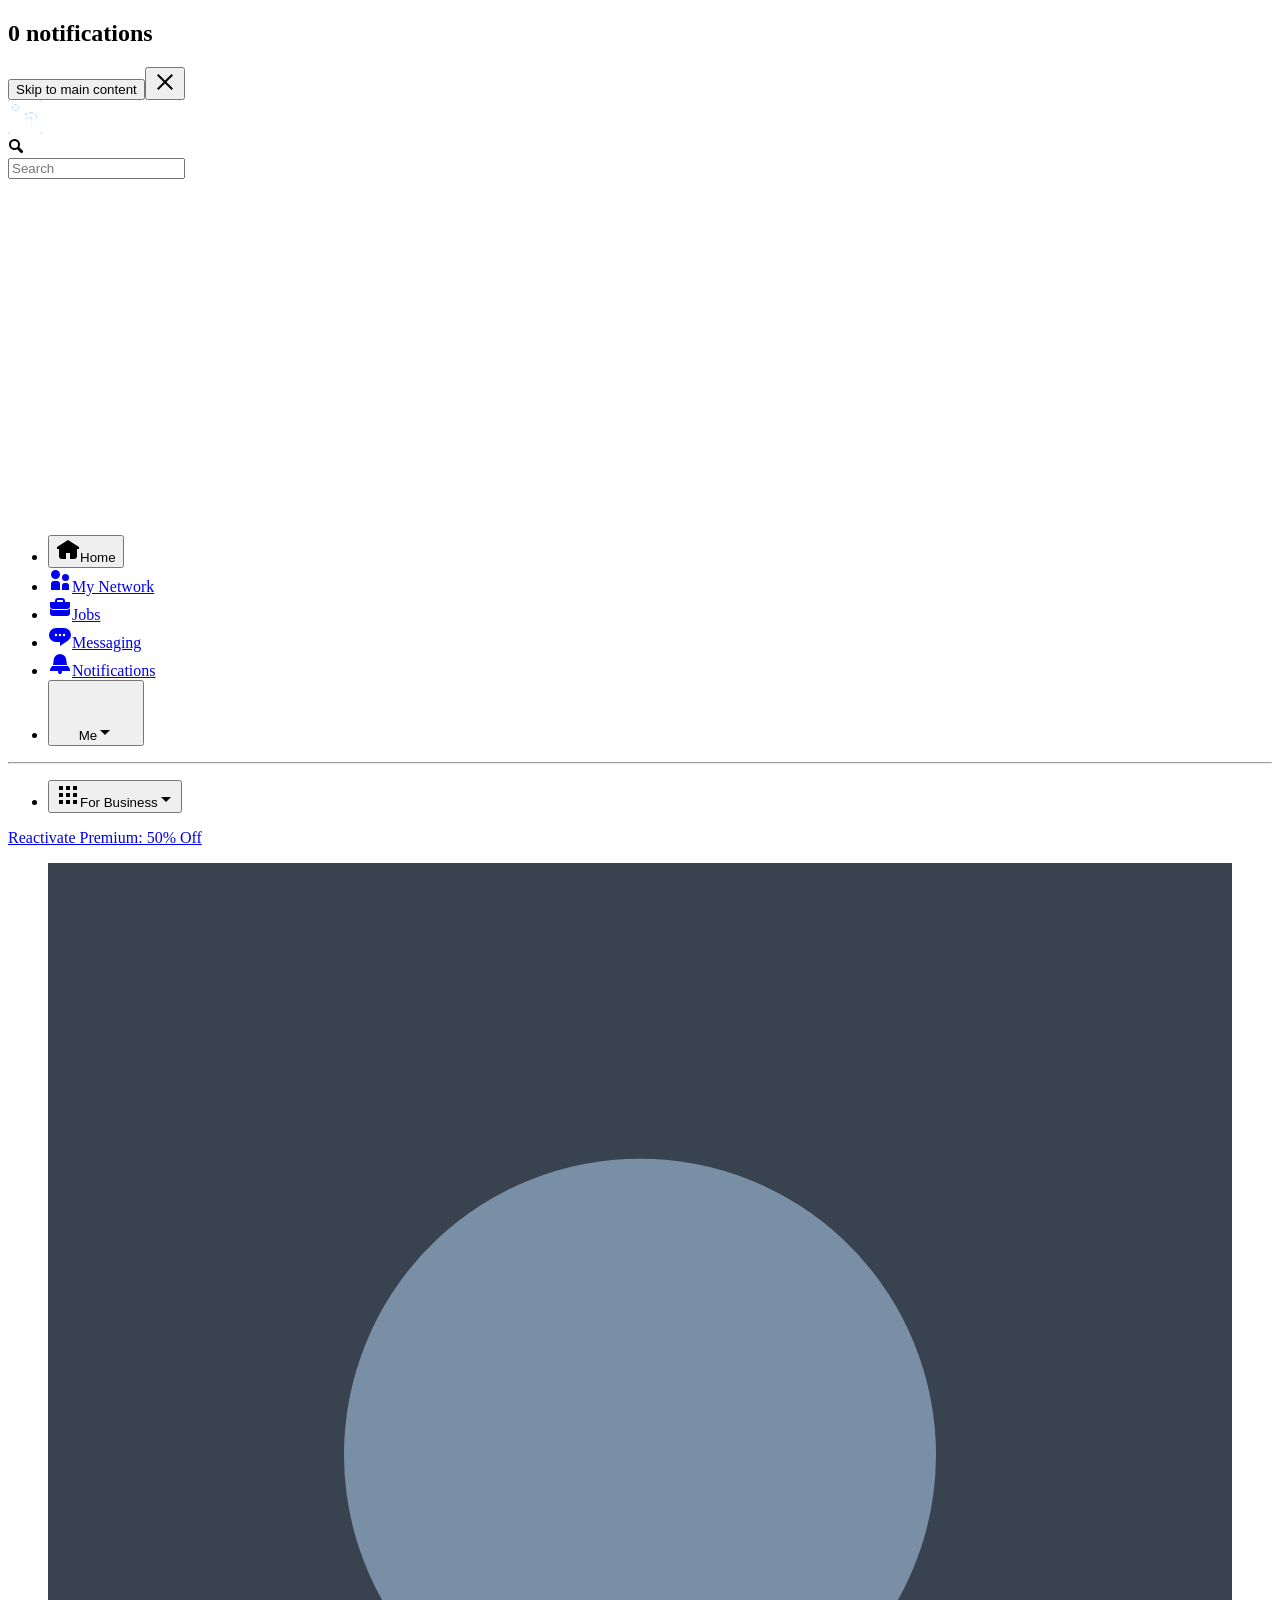
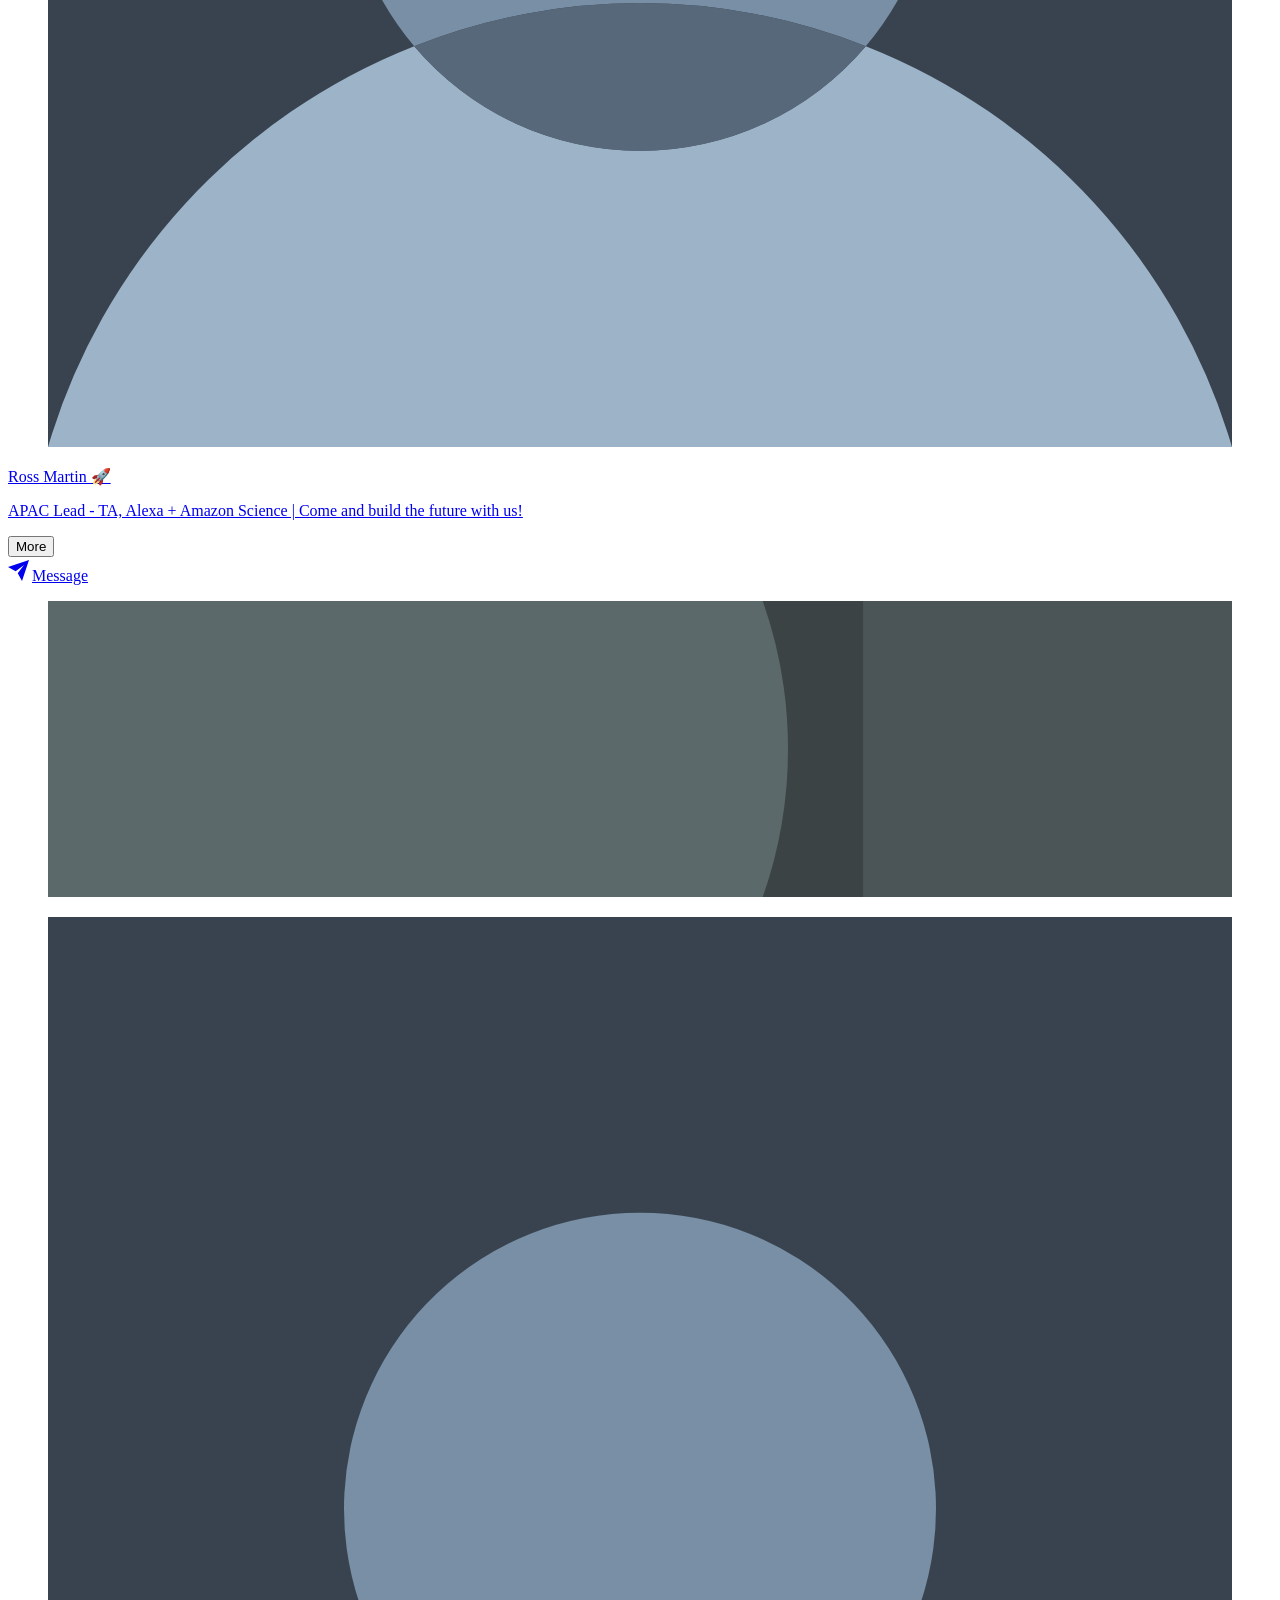
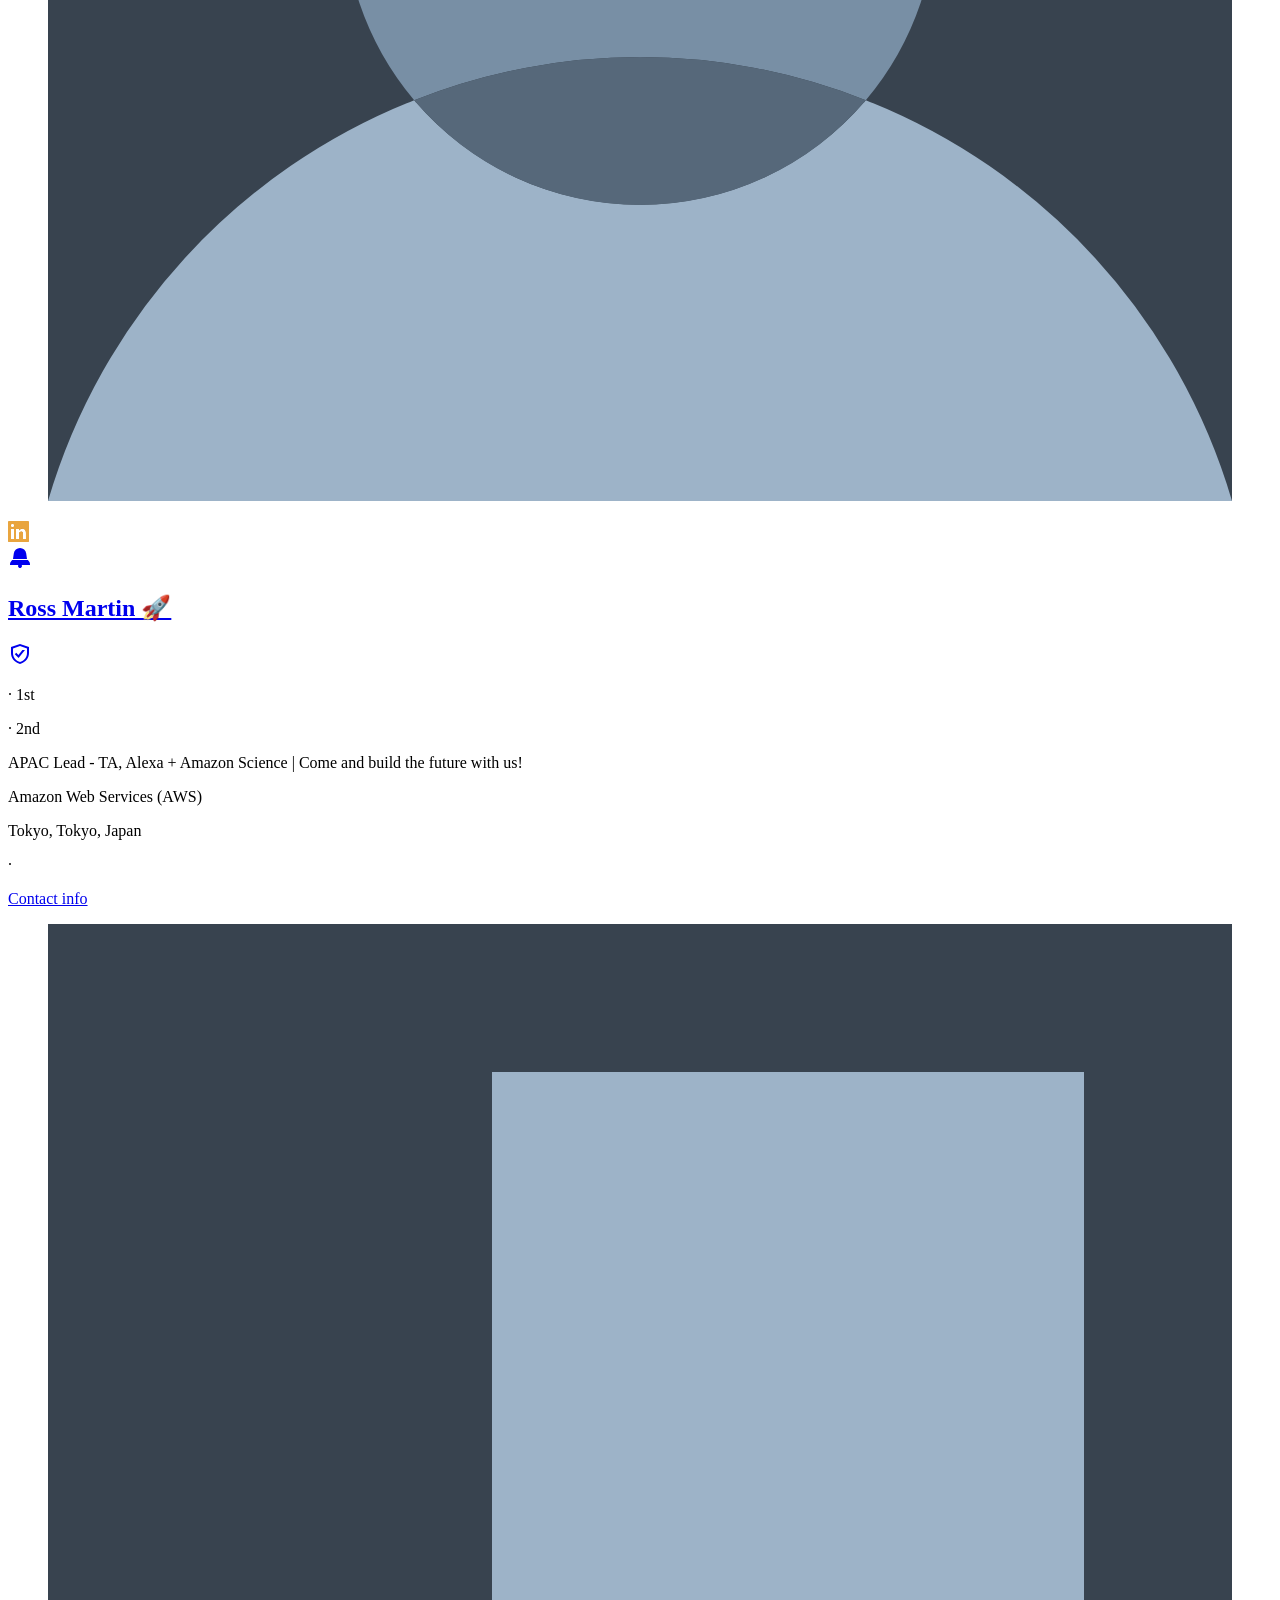
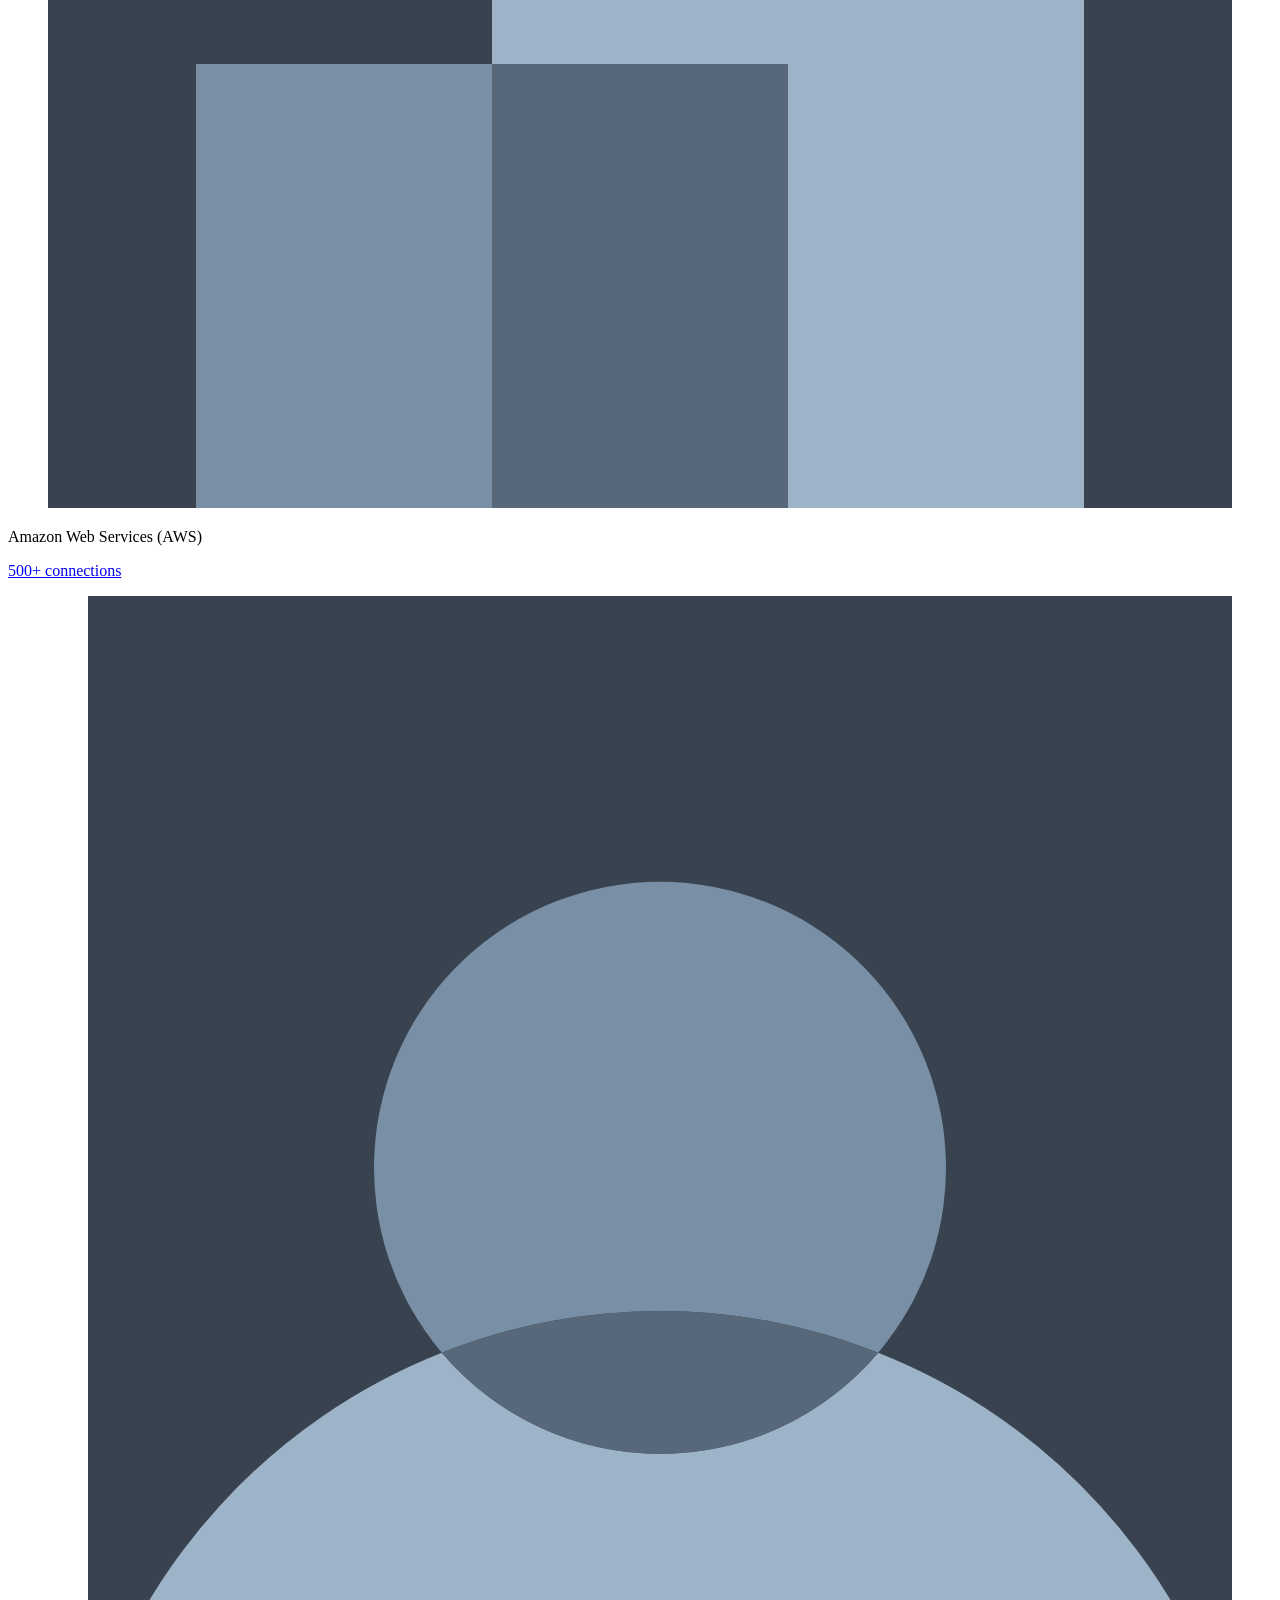
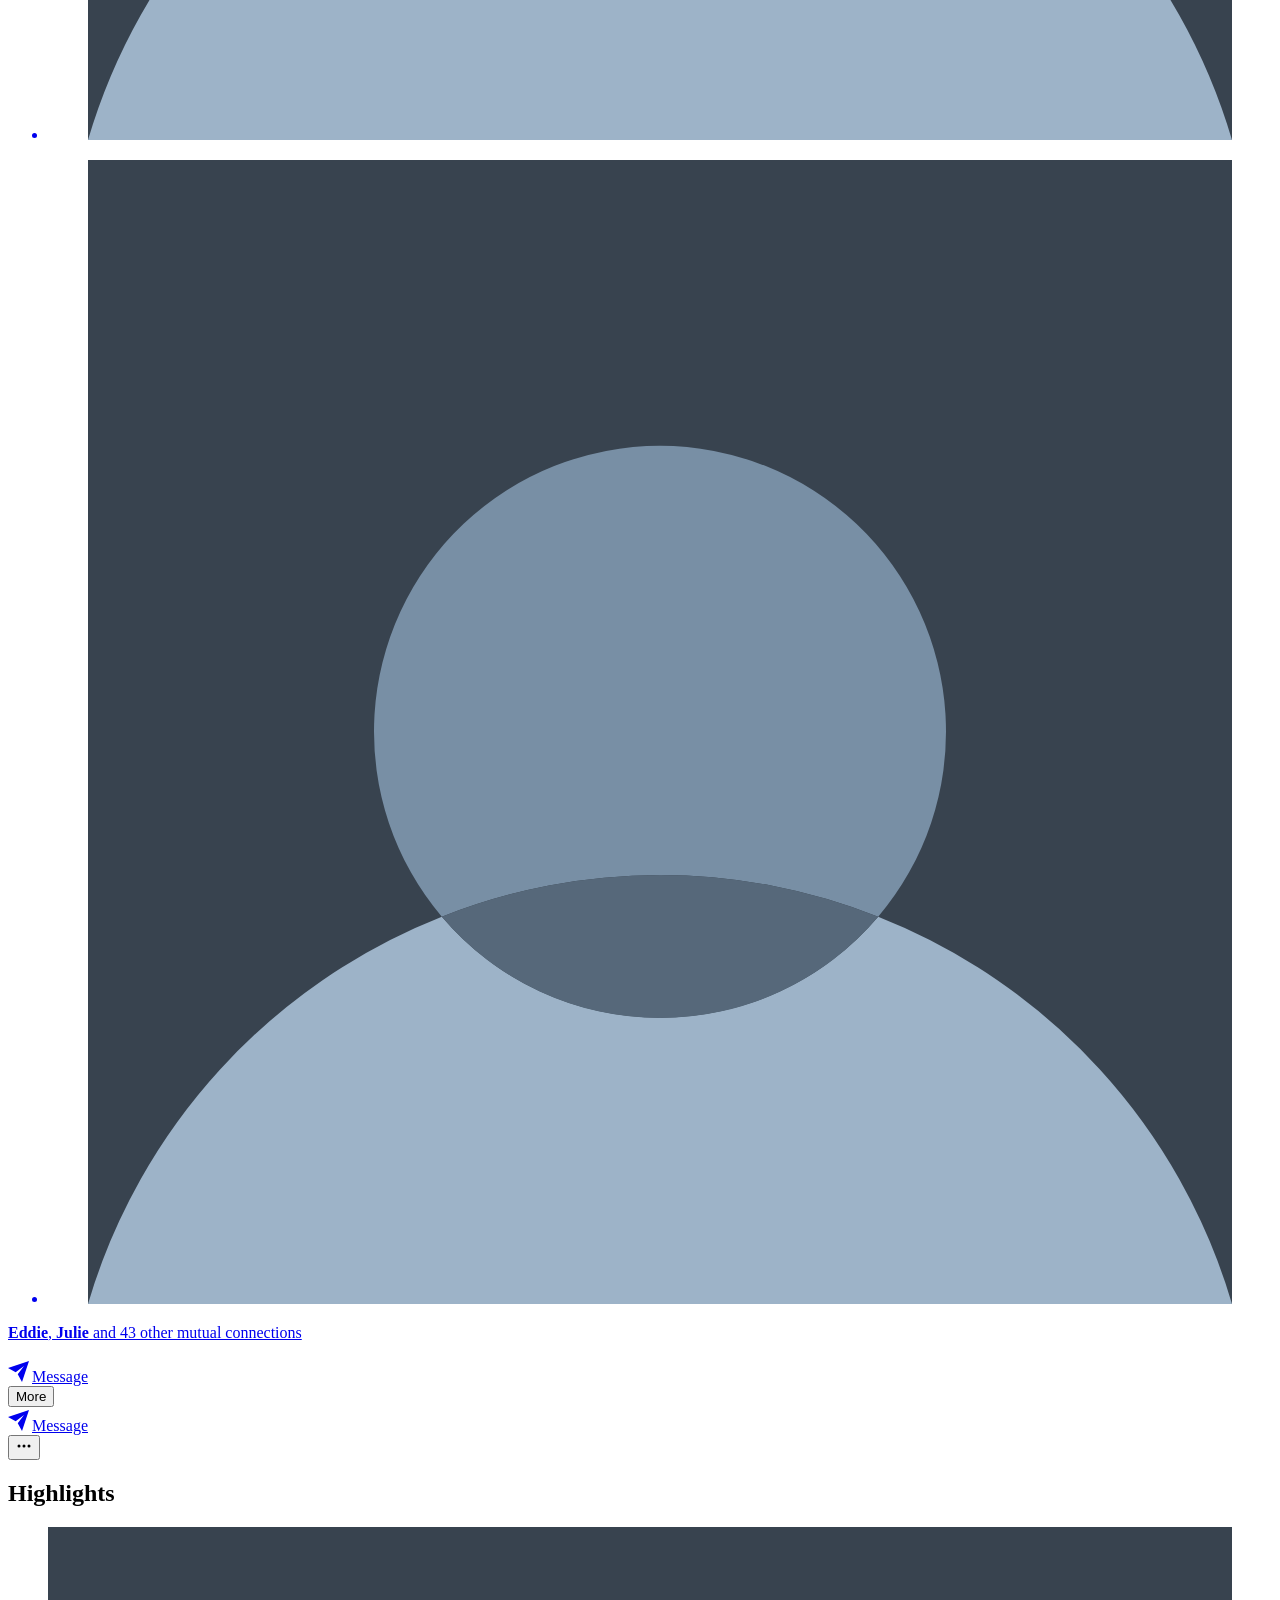
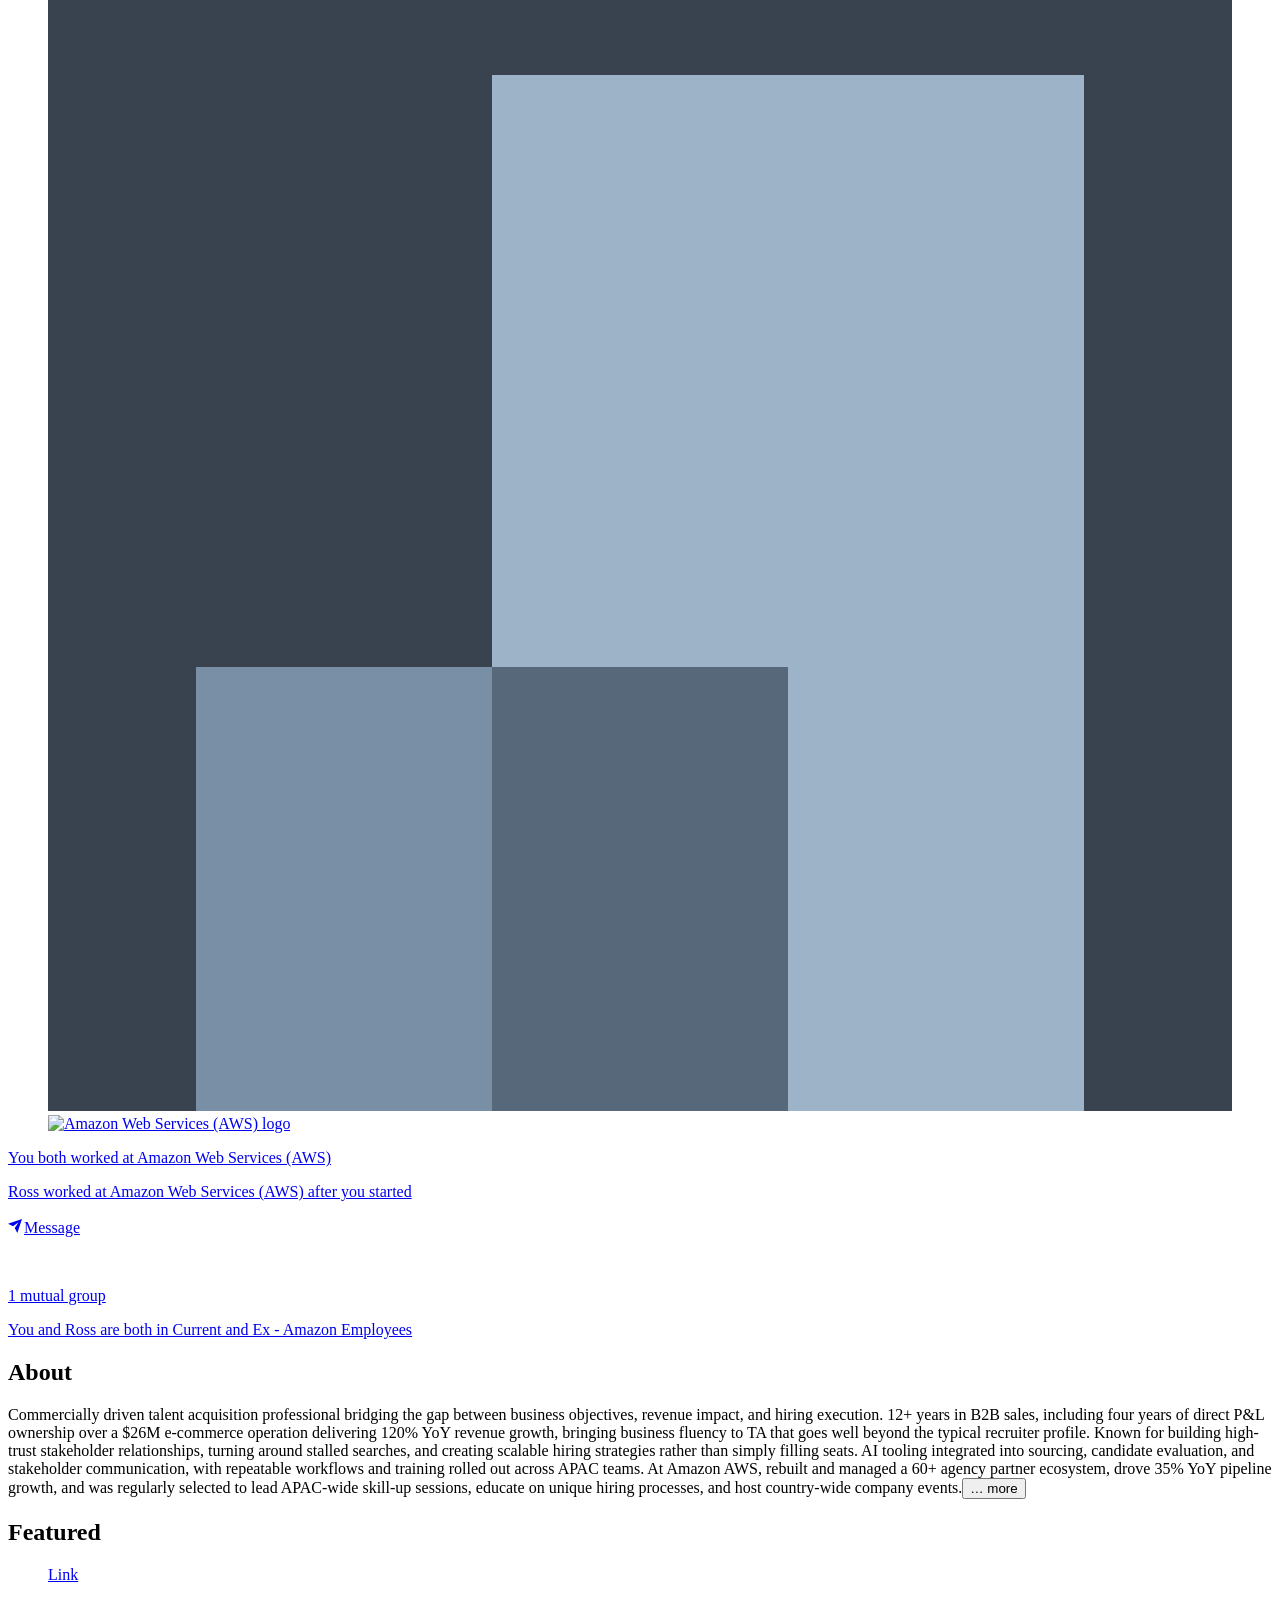
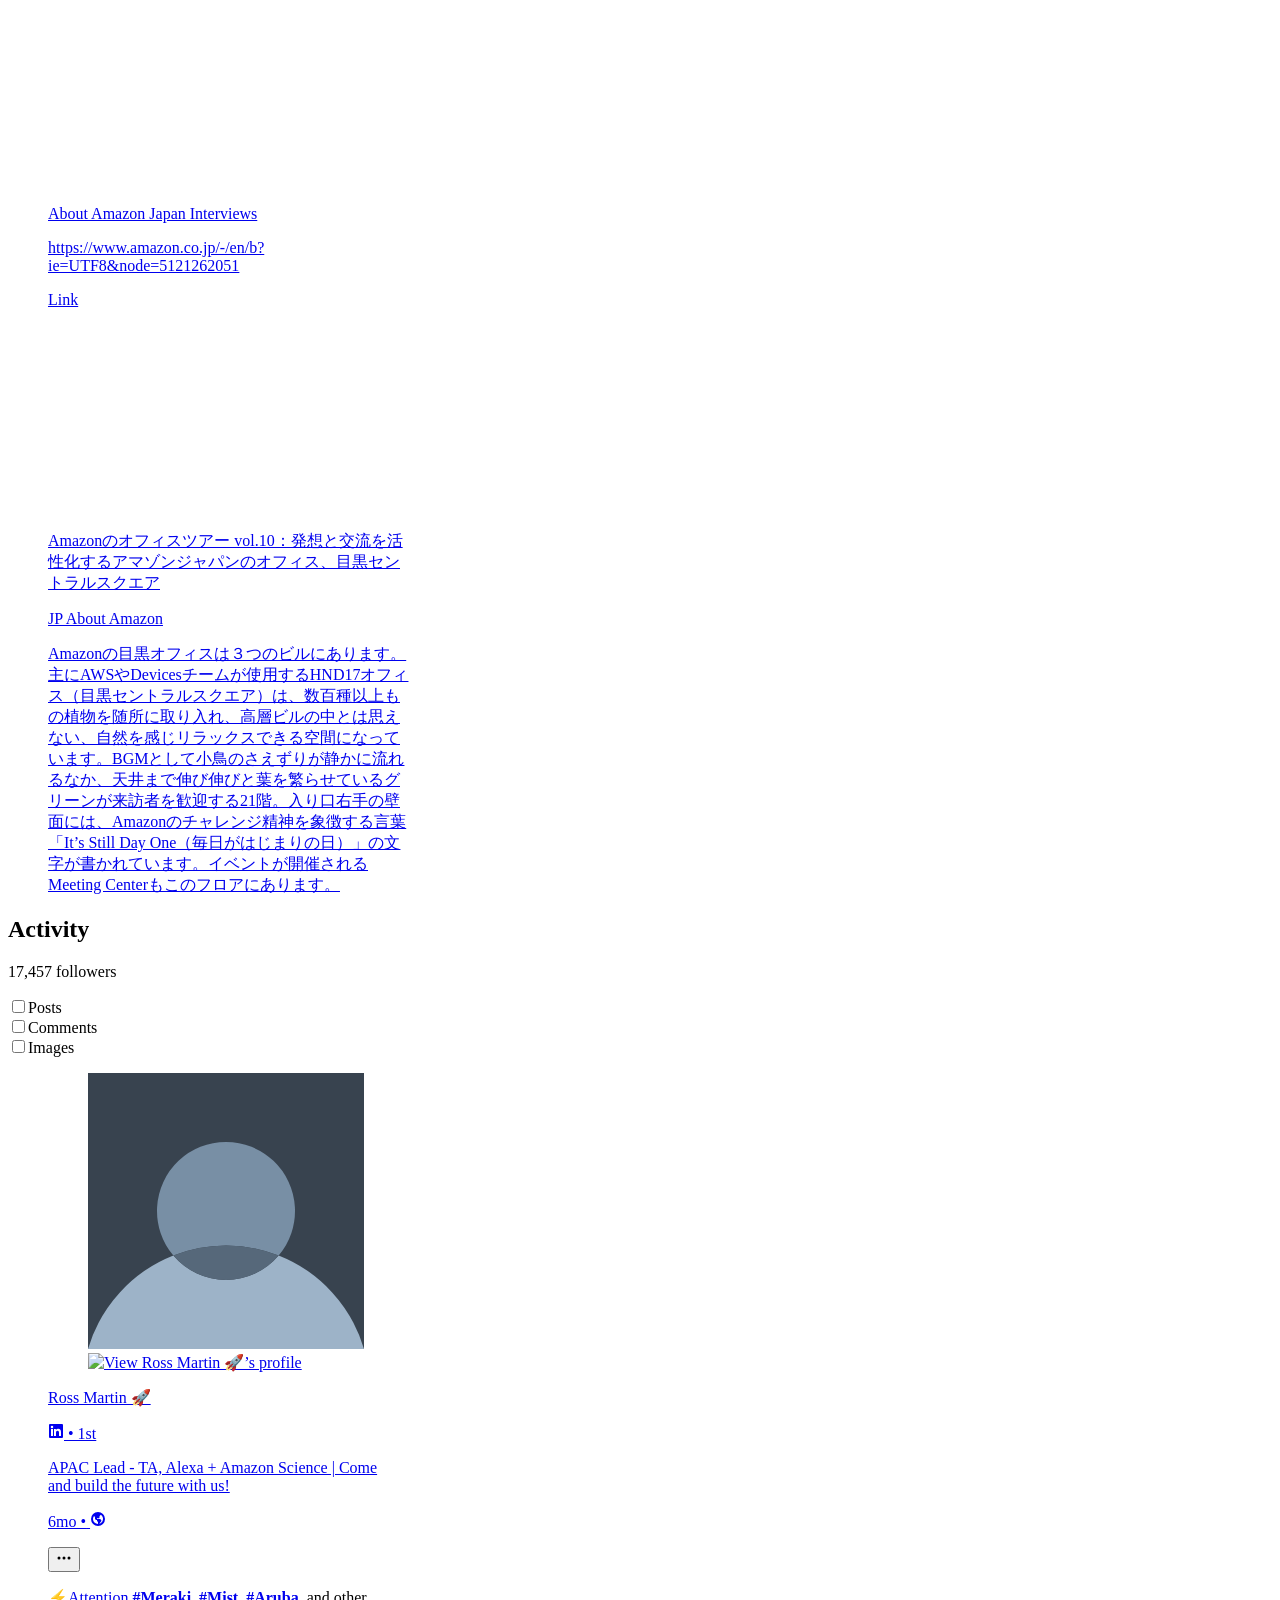
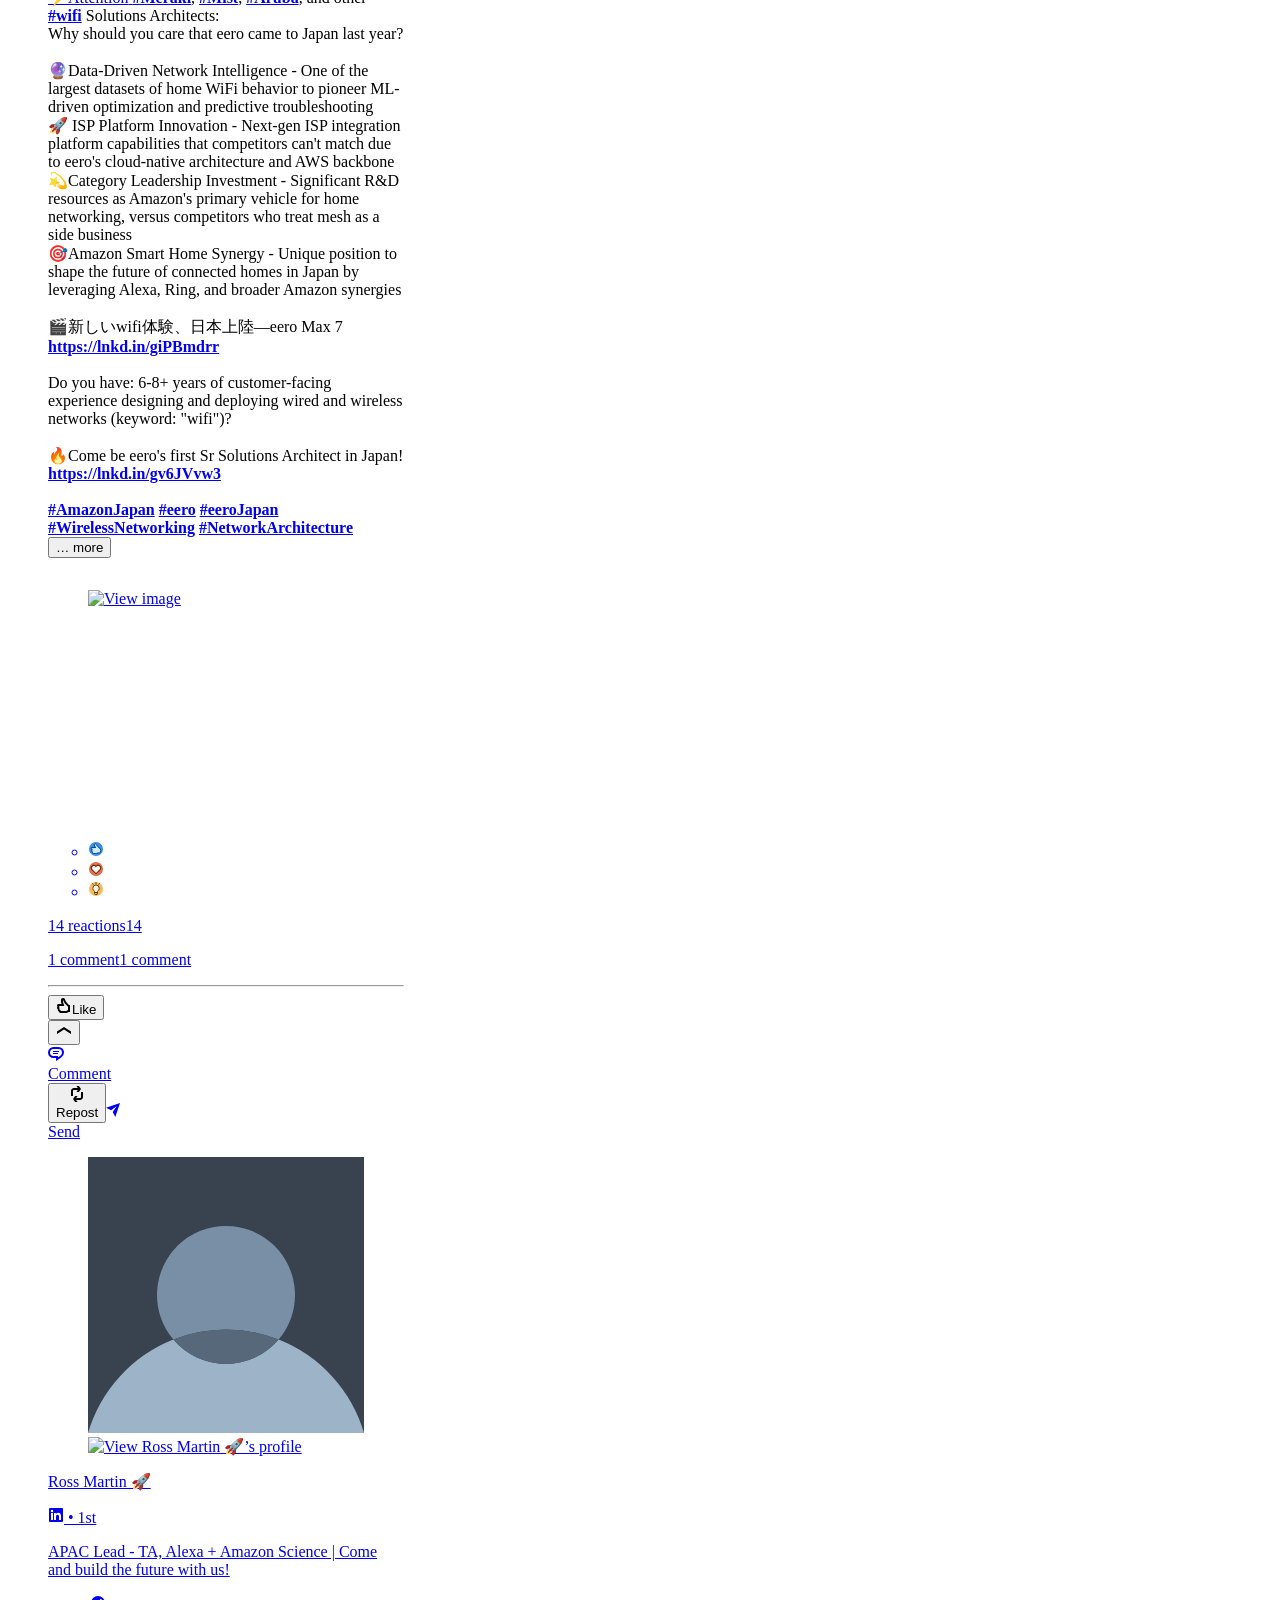
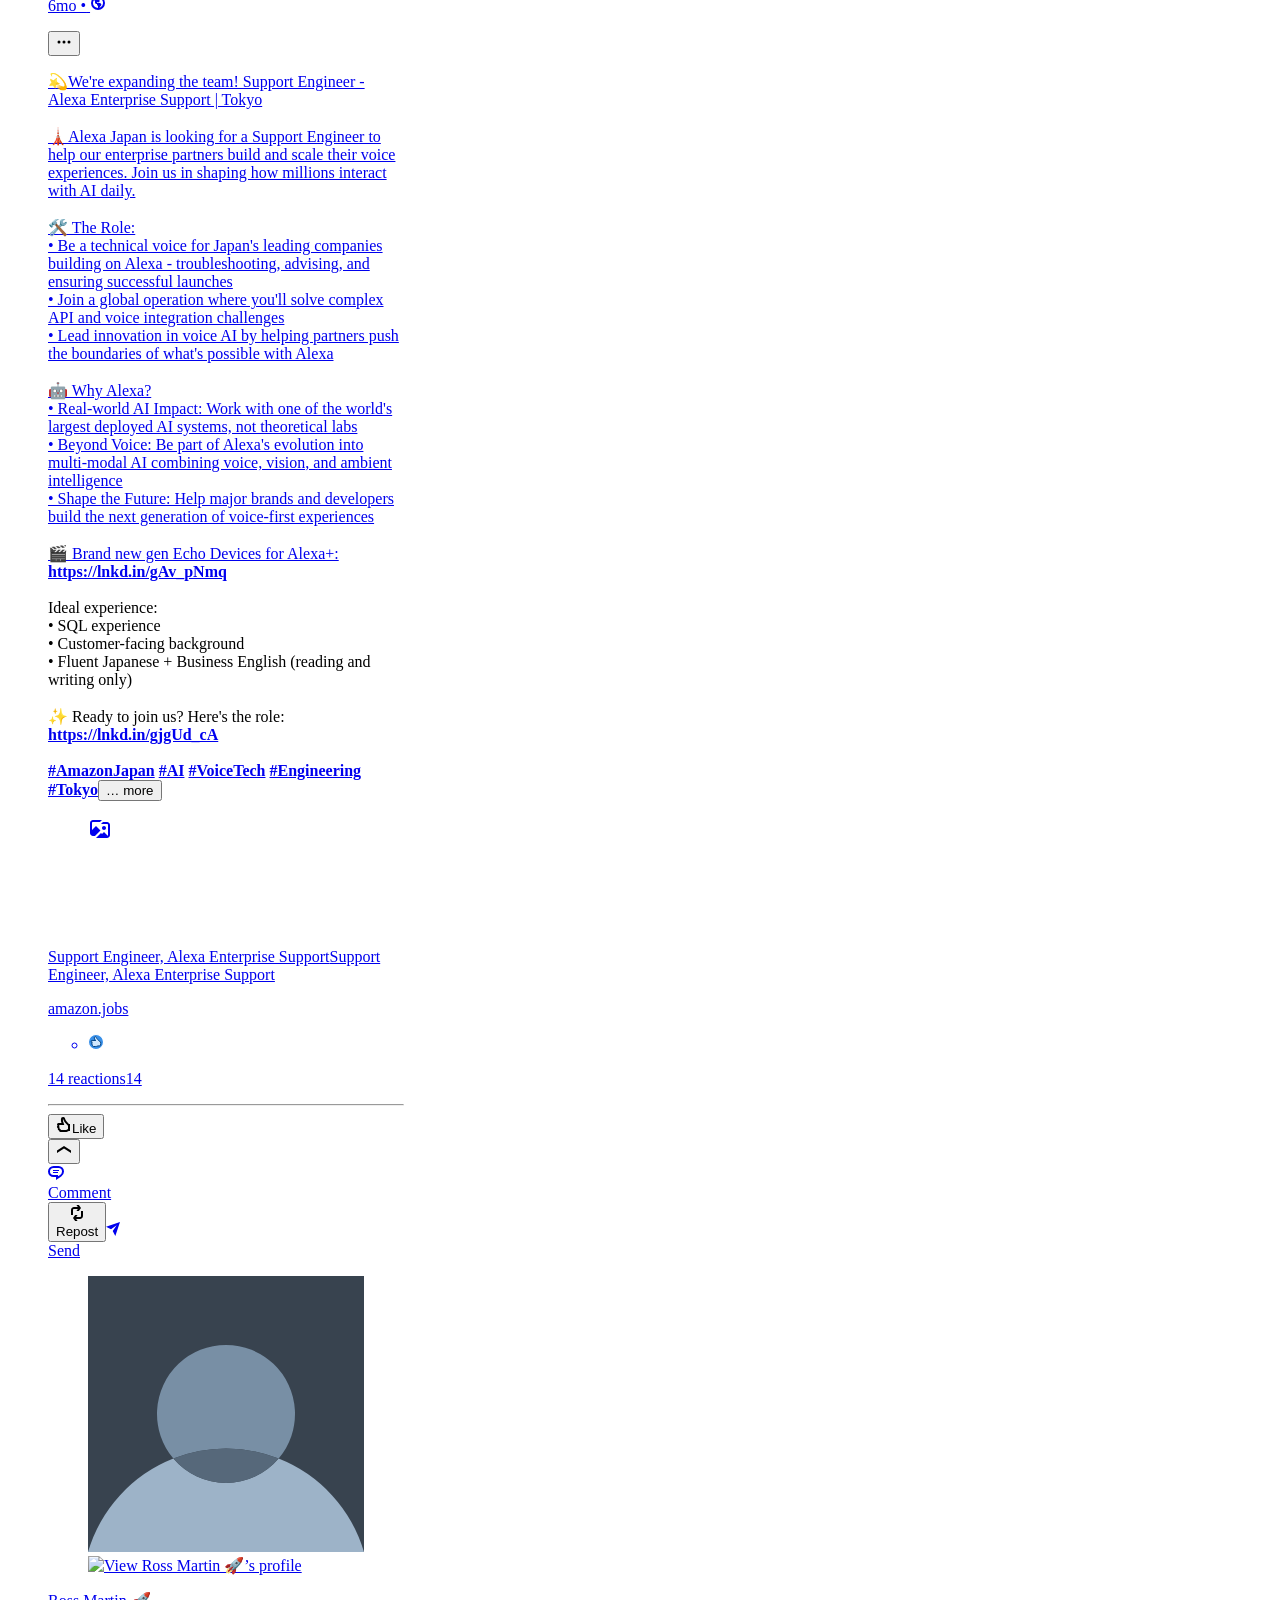
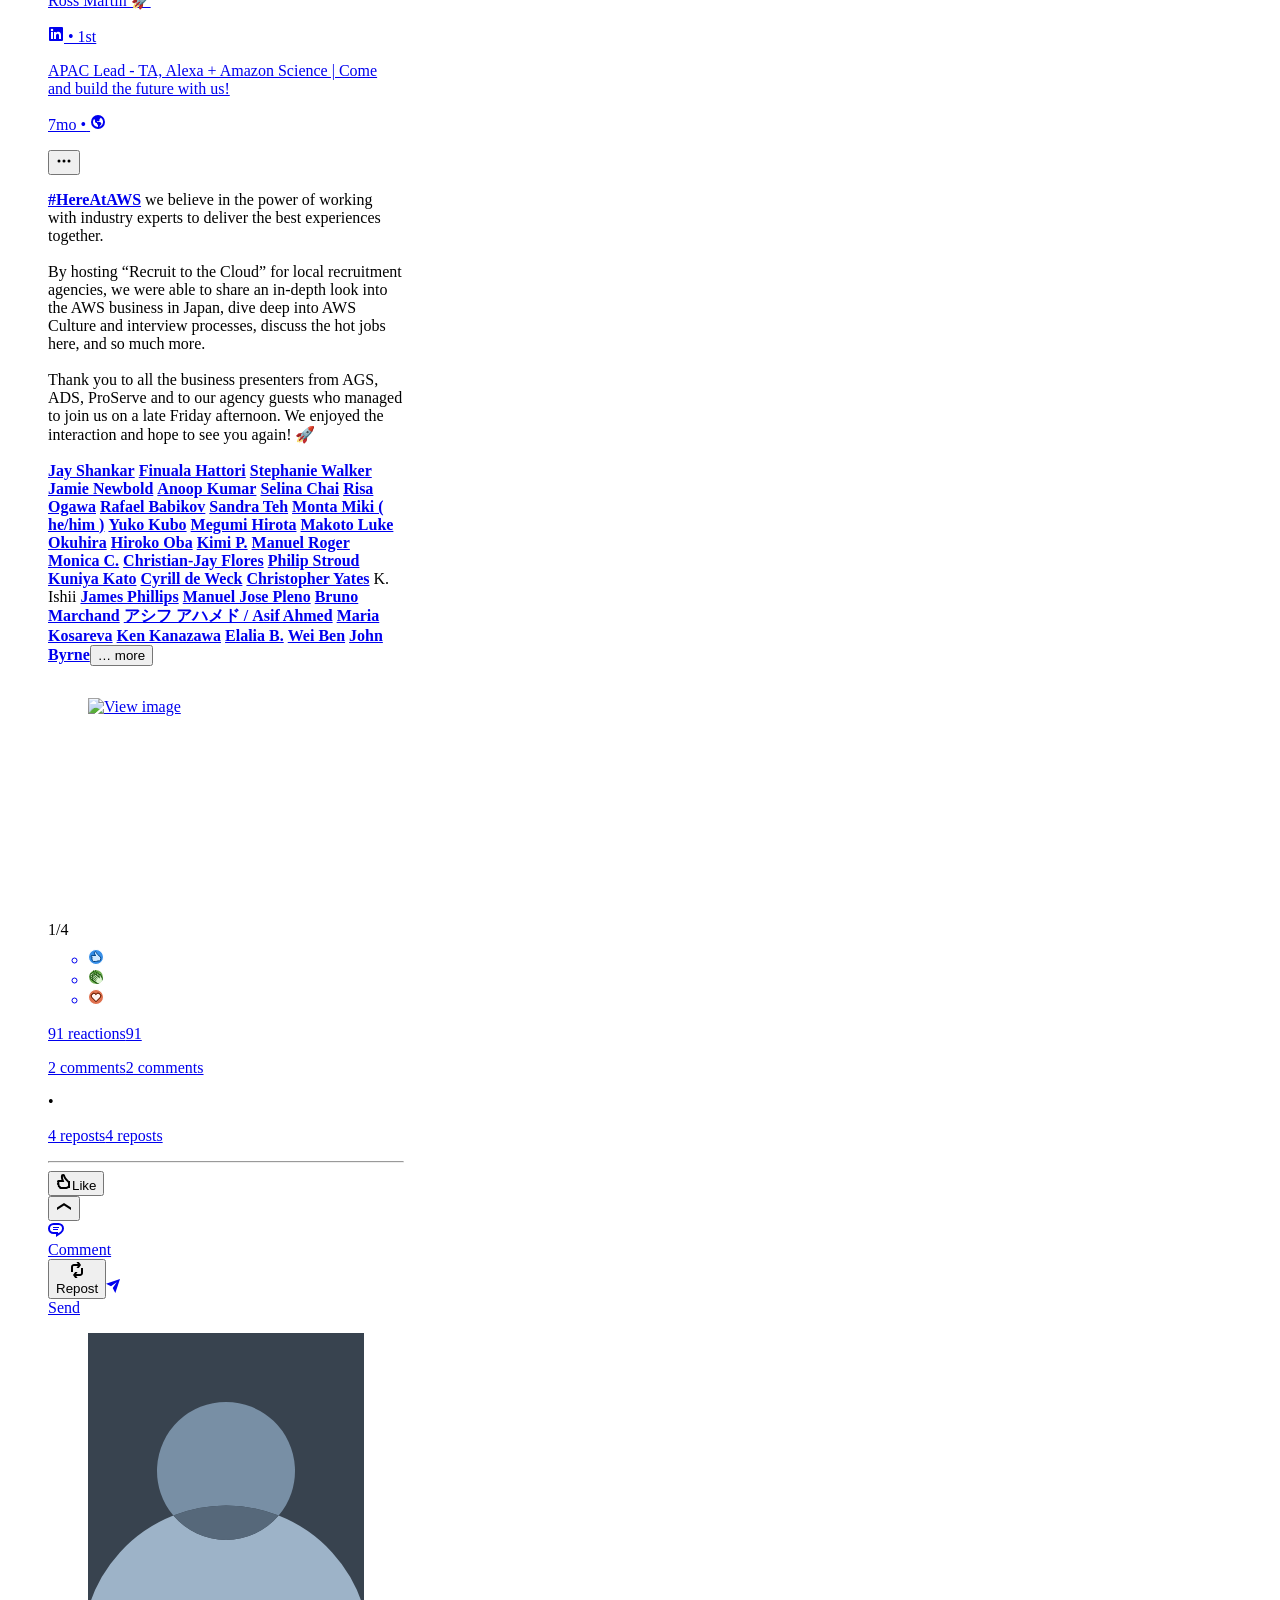
==== profile_snapshot.html @ 8e1c7cac "update script" ====
<!DOCTYPE html><html lang="en" dir="ltr" translate="no"><head><style class="vjs-styles-defaults">
      .video-js {
        width: 300px;
        height: 150px;
      }

      .vjs-fluid:not(.vjs-audio-only-mode) {
        padding-top: 56.25%
      }
    </style><style class="vjs-styles-dimensions">
      .dimensions-\32 hcEkoUDDbWvMSdbVDdhlg\3d\3d {
        width: 720px;
        height: 720px;
      }

      .dimensions-\32 hcEkoUDDbWvMSdbVDdhlg\3d\3d.vjs-fluid:not(.vjs-audio-only-mode) {
        padding-top: 100%;
      }
    </style><style class="vjs-styles-dimensions">
      .tpHY1R6bDyWxxKGHb2\2fR4g\3d\3d-dimensions {
        width: 1280px;
        height: 720px;
      }

      .tpHY1R6bDyWxxKGHb2\2fR4g\3d\3d-dimensions.vjs-fluid:not(.vjs-audio-only-mode) {
        padding-top: 56.25%;
      }
    </style><meta charset="UTF-8"><meta name="viewport" content="width=device-width, initial-scale=1.0"><link rel="preload" as="image" imagesrcset="https://media.licdn.com/dms/image/v2/D5603AQHpxBna6qMf6Q/profile-displayphoto-scale_100_100/B56Z2.ttYRGgAc-/0/1777021147097?e=1778716800&amp;v=beta&amp;t=PQ3D4klfDKu42cFJgE3LysgqGEvUWMkqoFsnFPAbKKQ 100w, https://media.licdn.com/dms/image/v2/D5603AQHpxBna6qMf6Q/profile-displayphoto-scale_200_200/B56Z2.ttYRGgAY-/0/1777021147097?e=1778716800&amp;v=beta&amp;t=COBwDQWQP4Xi4t5jylpA2dcIKRMkOMdziK32gcjQAO0 200w, https://media.licdn.com/dms/image/v2/D5603AQHpxBna6qMf6Q/profile-displayphoto-scale_400_400/B56Z2.ttYRGgAg-/0/1777021147097?e=1778716800&amp;v=beta&amp;t=YOowUTKTGro_h95MjLsXEOBaGRg-yxHCDkWyRQbPcMA 400w, https://media.licdn.com/dms/image/v2/D5603AQHpxBna6qMf6Q/profile-displayphoto-crop_800_800/B56Z2.ttYRGgAI-/0/1777021147024?e=1778716800&amp;v=beta&amp;t=XiHscBUH9OP4U9c0OTUWzEMcdkv2_k_04Vk7Bxflx78 800w" imagesizes="(min-width: 1440px) 33vw, (min-width: 1024px) 50vw, 100vw" fetchpriority="high"><link rel="preload" as="image" imagesrcset="https://media.licdn.com/dms/image/v2/D5616AQFMGBynLeWFug/profile-displaybackgroundimage-shrink_200_800/profile-displaybackgroundimage-shrink_200_800/0/1710311526626?e=1778716800&amp;v=beta&amp;t=GwJkT_7xPofm5Z3fZ1IurNfn7e6xEgCD-z7MUBxyY6Y 800w, https://media.licdn.com/dms/image/v2/D5616AQFMGBynLeWFug/profile-displaybackgroundimage-shrink_350_1400/profile-displaybackgroundimage-shrink_350_1400/0/1710311526626?e=1778716800&amp;v=beta&amp;t=_D6Mcxqq9McdvpSm_Wr8lymfBeIV7J-RYmFalOZGZQo 1280w" imagesizes="(min-width: 1440px) 33vw, (min-width: 1024px) 50vw, 100vw" fetchpriority="high"><meta http-equiv="Content-Security-Policy" content="script-src-elem 'nonce-ab15b538a6ff03fbad3942717fd6b9f5' 'strict-dynamic'; script-src-attr;"><link rel="icon" type="image/svg+xml" href="https://static.licdn.com/aero-v1/sc/h/akt4ae504epesldzj74dzred8" id="favicon-svg"><meta name="como-t" content="{&quot;ep&quot;:&quot;/qgnB7kV-4DBMxDx&quot;,&quot;appId&quot;:&quot;com.linkedin.flagship3.d_web&quot;,&quot;service&quot;:&quot;flagship-web&quot;,&quot;serviceVersion&quot;:&quot;0.2.5159&quot;,&quot;treeId&quot;:&quot;AAZQgbe34SGZ+jxkJ2ABOg==&quot;,&quot;trackingId&quot;:&quot;MXsV/iSNSCWaMCJMHhpcSg==&quot;,&quot;pageForestId&quot;:&quot;00065081b7b8b3d4009a5fd6565d9aa0&quot;,&quot;locale&quot;:&quot;en_US&quot;,&quot;applicationUrn&quot;:&quot;urn:li:application:(web,flagship-web)&quot;,&quot;appTrackingId&quot;:&quot;iy5UXCX4TlifN9uVtYNA+Q==&quot;}"><meta name="como-err" content="{&quot;title&quot;:&quot;Something went wrong&quot;,&quot;retry&quot;:&quot;Try again&quot;}"><meta name="trusted-types" content="require-trusted-types-for 'script'; trusted-types default jSecure 'allow-duplicates' dompurify highcharts goog#html;" data-sanitizer="jSecure"><title>Ross Martin 🚀 | LinkedIn</title><title>Ross Martin 🚀 | LinkedIn</title><meta name="storage-inventory" content="[]"><meta name="como-pk" content="d_flagship3_profile_view_base"><link type="text/css" rel="stylesheet" href="https://static.licdn.com/aero-v1/sc/h/assets/PLsoZiNZ.css"><script nonce="" type="text/javascript">(function listenImgLoadEvents() {
              document.addEventListener('load', ({ target }) => {
                // This checks for image load events so we can know if they're ready to be displayed
                if (target.tagName === 'IMG') {
                  target.setAttribute('data-loaded', true);
                }
              }, true);
             })()</script><meta http-equiv="Content-Security-Policy" content="require-trusted-types-for 'script'; trusted-types default jSecure 'allow-duplicates' dompurify highcharts goog#html;"><style type="text/css">:root{--jer-select-border:#b6b6b6;--jer-select-focus:#777;--jer-select-arrow:#777;--jer-form-border:1px solid #ededf0;--jer-form-border-focus:1px solid #e2e2e2;--jer-highlight-color:#b3d8ff}.jer-visible{opacity:1}.jer-hidden{opacity:0}.jer-select select{-webkit-appearance:none;-moz-appearance:none;appearance:none;background-color:transparent;border:none;color:#000;cursor:inherit;font-family:inherit;font-size:.8em;line-height:inherit;margin:0;outline:none;padding:0 1em 0 0;z-index:1}select::-ms-expand{display:none}.jer-select{align-items:center;background-color:#fff;background-image:linear-gradient(0deg,#f9f9f9,#fff 33%);border:1px solid var(--jer-select-border);border-radius:.25em;cursor:pointer;display:grid;grid-template-areas:"select";line-height:1.1;max-width:15ch;min-width:12ch;padding:.25em .5em;position:relative}.jer-select select,.jer-select:after{grid-area:select}.jer-select:not(.jer-select--multiple):after{background-color:var(--jer-select-arrow);clip-path:polygon(100% 0,0 0,50% 100%);content:"";height:.5em;justify-self:end;width:.8em}select:focus+.focus{border:1px solid var(--jer-select-focus);border-radius:inherit;bottom:-1px;left:-1px;position:absolute;right:-1px;top:-1px}.jer-select-inner{text-overflow:ellipsis;width:100%}.jer-editor-container{border-radius:.5em;font-size:16px;line-height:1;padding:1em 1em 1em 2em;position:relative;text-align:left}.jer-editor-container textarea{border:var(--jer-form-border);border-radius:.3em;color:var(--jer-input-color);outline:none}.jer-editor-container textarea:focus{border:var(--jer-form-border-focus)}.jer-editor-container input{border:var(--jer-form-border);border-radius:.3em;font-family:inherit;outline:none}.jer-editor-container input:focus{border:var(--jer-form-border-focus)}.jer-editor-container ::selection{background-color:var(--jer-highlight-color)}.jer-collection-header-row,.jer-value-main-row{align-items:center;display:flex;gap:.3em;min-height:1.7em}.jer-collection-header-row{display:flex;flex-wrap:wrap}.jer-collapse-icon{left:-1.2em;position:absolute;top:.35em}.jer-collection-inner{position:relative}.jer-collection-text-edit{align-items:flex-start;display:flex;flex-direction:column;gap:.3em;line-height:1.1em}.jer-collection-text-area{font-family:inherit;font-size:.85em;max-height:40em;overflow:hidden;padding:.2em .5em 0;resize:both}.jer-collection-input-button-row{display:flex;font-size:150%;justify-content:flex-end;margin-top:.4em;width:100%}.jer-collection-error-row{bottom:.5em;position:absolute}.jer-error-slug{margin-left:1em}.jer-value-component{position:relative}.jer-value-main-row{display:flex;gap:0}.jer-value-and-buttons{align-items:center;display:flex;justify-content:flex-start;padding-left:.5em}.jer-value-error-row{position:absolute}.jer-value-string{line-height:1.3em;overflow-wrap:anywhere;white-space:pre-wrap;word-break:break-word}.jer-string-expansion{cursor:pointer;filter:saturate(50%);opacity:.6}.jer-show-less{font-size:80%}.jer-hyperlink{text-decoration:underline}.jer-input-text{font-family:inherit;font-size:.9em;height:1.4em;line-height:1.2em;margin:0;min-width:6em;overflow:hidden;padding:.25em .5em .2em;resize:none}.jer-input-boolean{margin-left:.3em;margin-right:.3em;transform:scale(1.5)}.jer-key-text{line-height:1.1em;white-space:pre-wrap;word-break:break-word}.jer-key-edit{font-size:inherit;font-size:.9em;padding:0 .3em}.jer-value-invalid{font-style:italic;opacity:.5}.jer-input-number{font-size:90%;min-width:3em}.jer-confirm-buttons,.jer-edit-buttons{align-items:center;cursor:pointer;display:flex;height:1em}.jer-input-buttons{gap:.4em}.jer-edit-buttons{gap:.4em;margin-left:.5em;opacity:0}.jer-confirm-buttons{gap:.2em;margin-left:.4em}.jer-edit-buttons:hover{opacity:1;position:relative}.jer-collection-header-row:hover>.jer-edit-buttons,.jer-value-and-buttons:hover>.jer-edit-buttons,.jer-value-main-row:hover>.jer-edit-buttons{opacity:1}.jer-copy-pulse{position:relative;transition:.3s}.jer-copy-pulse:hover{opacity:.85;transform:scale(1.2);transition:.3s}.jer-copy-pulse:after{border-radius:50%;box-shadow:0 0 15px 5px var(--jer-icon-copy-color);content:"";display:block;height:100%;left:0;opacity:0;position:absolute;top:0;transition:all .5s;width:100%}.jer-copy-pulse:active:after{border-radius:4em;box-shadow:0 0 0 0 var(--jer-icon-copy-color);left:0;opacity:1;position:absolute;top:0;transition:0s}.jer-copy-pulse:active{top:.07em}.jer-rotate-90{transform:rotate(-90deg)}.jer-icon:hover{opacity:.85;transform:scale(1.2);transition:.3s}.jer-empty-string{font-size:90%;font-style:italic}.jer-drag-n-drop-padding{border:1px dashed #e0e0e0;border-radius:.3em;height:.5em}.jer-clickzone{height:calc(100% - .8em);left:-1em;position:absolute;top:1.2em}</style><meta charset="UTF-8"><meta name="viewport" content="width=device-width, initial-scale=1.0"><meta name="storage-inventory" content="[]"><meta name="como-pk" content="d_flagship3_profile_view_base"></head><body data-rehydrated="true"><div id="root" data-strictmode="true"><section class="a302f0bf _473d6d27 _99729e82 c746226c"><h2 class="dd18c0dd" data-testid="toasts-title">0 notifications</h2></section><div class="c97b4825 a29c78e3 _026d6f77 _319986c2 _9a0467e1 _6f892fba _2e9afc8f _89786441 dc5fc78a _99729e82 c746226c bcbd5f4f d5100c81"></div><div class="hasLegacyFeedLineHeight legacyNotifLineHeight c80d61b8 _77e2c657 _368640d0 cd6dcdaa _8016db96 _55de6063 cf340ddf _3edad314 aee8fc3c"><div class=""><div aria-label="Skip navigation menu" aria-hidden="true" class="_9dabb480 _1a321324 b19490d1 _4e5dfa5c ca7bb029 _55de6063 _99729e82 ab160d2d _9412fd34"><div class="_60b4e72d _790e16e6 _1fcf9b57 a135350d d579e807 ab160d2d bc35814f cbd4d72a eeb00d88 _7abfc686"><button class="_41df6e23 _510b5a41 _64fabef6 _8b0b0c22 cba1a094 d6803a9f _29562cca _61fb91ec _5d8987c8 _0f19d7e3 _182547b5 eeb00d88 _620312c3" type="button"><span class="dd884517 d9a6b2b9 fd5063f9 eeb00d88 _64fabef6 _8b0b0c22 _182547b5 _883b96c8 c6aa2f45 d6803a9f _29562cca _25d1fd9e e02813de d4bedfb4 b1bae10a _9e347617 _69d43d94 _3e2a2a4a _39cda258"><span class="d5431a5b _8318350d cf72494d _0b9ee1c8 _939f6c95 c2dfd21c _91d6b2e8 _3308f1bd cd7a4a70 edbec166 _620a8392 _5c81a2df cba1a094 d6b6ba7f d83b54f7">Skip to main content</span></span></button><button class="_41df6e23 _510b5a41 _64fabef6 _8b0b0c22 cba1a094 d6803a9f _29562cca _61fb91ec _5d8987c8 _0f19d7e3 _182547b5 eeb00d88 _620312c3 a135350d" type="button" aria-label="Close jump menu"><span class="dd884517 d9a6b2b9 fd5063f9 eeb00d88 _64fabef6 _8b0b0c22 _182547b5 _883b96c8 c6aa2f45 d6803a9f _29562cca _25d1fd9e e02813de _98fb8a9a b1bae10a _58227134 _9e347617 _69d43d94 _3e2a2a4a _3834818e fca776a4"><svg xmlns="http://www.w3.org/2000/svg" id="close-medium" fill="currentColor" data-supported-dps="24x24" viewBox="0 0 24 24" data-token-id="98" width="24" height="24" class="" role="img" style="width: 24px; min-width: 24px; height: 24px; min-height: 24px;"><path d="M13.42 12 20 18.58 18.58 20 12 13.42 5.42 20 4 18.58 10.58 12 4 5.42 5.42 4 12 10.58 18.58 4 20 5.42z"></path></svg></span></button></div></div></div><div class="ac404b57 _82e416bb b1ef8874 cd6dcdaa _7abfc686 _55de6063 cf340ddf _98969509 bc50a415 e96cbb14 b5510861 _506c7658 _69429fc5"><div class="dd5aded2"><header class="_56debe66 d0665def efea0e3a"><div class="_2969a2c6" data-display-contents="true" style="--fdad2b0c: var(--_3f0343dc);"><div class="_53985387 _36ab5d3a _184020ab a8c92ee5 _4704c021 _1febde98" data-testid="primary-nav" style="border-color: var(--fdad2b0c, var(--_3f0343dc));"><div class="_8aba1419 _0270d224 a135350d d579e807 _13613d6a _19e6a0d0 ad503488 _3b7e4cec eeb00d88 cbd4d72a _1febde98"><div role="button" tabindex="0" class="ebe2536d _2a24dff5 _51e83f99 _09a89da6 _4ebb931a _43879c32 _64fabef6 cba1a094 d475aef4 cbd4d72a" componentkey="fdce55d9-5d1e-412c-ac64-326dc15da746"><svg xmlns="http://www.w3.org/2000/svg" id="linkedin-bug-blue-medium" width="34" height="34" aria-hidden="false" data-supported-dps="34x34" viewBox="0 0 34 34" data-token-id="417" class="_68093fa7 fd5063f9 aa4e9d2e _145e8bd0" role="img" aria-label="LinkedIn" componentkey="fdce55d9-5d1e-412c-ac64-326dc15da746" style="width: 34px; min-width: 34px; height: 34px; min-height: 34px;"><path fill="#0a66c2" d="M34 2.5v29a2.5 2.5 0 0 1-2.5 2.5h-29A2.5 2.5 0 0 1 0 31.5v-29A2.5 2.5 0 0 1 2.5 0h29A2.5 2.5 0 0 1 34 2.5M10 13H5v16h5zm.45-5.5a2.88 2.88 0 0 0-2.86-2.9H7.5a2.9 2.9 0 0 0 0 5.8 2.88 2.88 0 0 0 2.95-2.81zM29 19.28c0-4.81-3.06-6.68-6.1-6.68a5.7 5.7 0 0 0-5.06 2.58h-.14V13H13v16h5v-8.51a3.32 3.32 0 0 1 3-3.58h.19c1.59 0 2.77 1 2.77 3.52V29h5z" display="var(--svgDisplayLight)"></path><path fill="#fff" d="M34 2.5v29a2.5 2.5 0 0 1-2.5 2.5h-29A2.5 2.5 0 0 1 0 31.5v-29A2.5 2.5 0 0 1 2.5 0h29A2.5 2.5 0 0 1 34 2.5M10 13H5v16h5zm.45-5.5a2.88 2.88 0 0 0-2.86-2.9H7.5a2.9 2.9 0 0 0 0 5.8 2.88 2.88 0 0 0 2.95-2.81zM29 19.28c0-4.81-3.06-6.68-6.1-6.68a5.7 5.7 0 0 0-5.06 2.58h-.14V13H13v16h5v-8.51a3.32 3.32 0 0 1 3-3.58h.19c1.59 0 2.77 1 2.77 3.52V29h5z" display="var(--svgDisplayDark)"></path></svg></div><div class="_25c8370b d38789c8 c1728a5b ad26762f eeb00d88 _5ffbf4c3 _620312c3"><div role="status" aria-live="polite" aria-atomic="true" class="dd18c0dd"></div><div class="_6f0349dc _748a5cbe f1a25699 d3b0d333 cbd4d72a fc3d3814 ff85b36e _28e15a48" role="search" data-expanded="false"><div class="c52459af _1845a471 _620312c3 f6e01d37"><div class="fabe616e _677a8d7e b2ea38ed _0a2d6135 _393dccc0 a539a7bc _328682d2 _2fc6ec6c _47b37bde f7e5820d _98cb5485"><svg xmlns="http://www.w3.org/2000/svg" id="search-small" fill="currentColor" aria-hidden="true" data-supported-dps="16x16" viewBox="0 0 16 16" data-token-id="382" width="16" height="16" class="_68093fa7 aa4e9d2e _39ecf9e3" role="img" aria-label="" style="width: 16px; min-width: 16px; height: 16px; min-height: 16px;"><path d="M14.56 12.44 11.3 9.18a5.51 5.51 0 1 0-2.12 2.12l3.26 3.26a1.5 1.5 0 1 0 2.12-2.12M3 6.5A3.5 3.5 0 1 1 6.5 10 3.5 3.5 0 0 1 3 6.5"></path></svg></div><input class="c0da6b66 _8981816b ab1ad694 a163d908 a6400edf _9226a215 a6e178b5 a926cb09 f1a25699 _0f9e7b77 _0e23d0fb _426a1176 _42643373 _76447970 a9fb1efc _7116531e ddcae254 _3fc760d8 c6e94a8d e7f7c2c3 _3346d224 _4009f66a _94e1d65c ad503488 _512cea4e _4704c021 _55de6063 _8eeb7edf e8eff8cf cf73b175 ab160d2d" id=":r8:" data-testid="typeahead-input" autocomplete="off" dir="auto" aria-autocomplete="list" placeholder="Search" componentkey="SearchResults_SearchTyahInputRef" value="" style="max-width: 56rem;"></div></div></div><div class="_08f179b7 _765bd888 fd5063f9 cbd4d72a _7ce500ca _8ca9bb4f"><div class="cbd4d72a a420381b _9084e637 eeb00d88 c9cbd3eb af041e57"><div class="defd8bea cbd4d72a fc3d3814 _9084e637 e2601772 c9cbd3eb af041e57"><div class="_2969a2c6" data-display-contents="true"><div class="_86fb44a7 _99729e82 _18f006de c746226c _4791b9db _89e8cabe e20d0546"><div class="_7cb87c78 _02eeebc9 _5ffbf4c3" componentkey="pixelImageRef"><div class="defd8bea cbd4d72a fc3d3814 _9084e637 e2601772 c9cbd3eb af041e57"><figure class="_44da00e4 _55de6063 ab160d2d _7abfc686" aria-hidden="true"><img class="_91c5da25 _30abe342 _7abfc686 ab160d2d a2d3ba35" fetchpriority="low" alt="" src="https://px.ads.linkedin.com/collect/?pid=6883&amp;fmt=gif" data-loaded="true"></figure><figure class="_44da00e4 _55de6063 ab160d2d _7abfc686" aria-hidden="true"><img class="_91c5da25 _30abe342 _7abfc686 ab160d2d a2d3ba35" fetchpriority="low" alt="" src="https://px.ads.linkedin.com/setuid?partner=microsoft"></figure><figure class="_44da00e4 _55de6063 ab160d2d _7abfc686" aria-hidden="true"><img class="_91c5da25 _30abe342 _7abfc686 ab160d2d a2d3ba35" fetchpriority="low" alt="" src="https://px.ads.linkedin.com/setuid?partner=appNexusInt"></figure><figure class="_44da00e4 _55de6063 ab160d2d _7abfc686" aria-hidden="true"><img class="_91c5da25 _30abe342 _7abfc686 ab160d2d a2d3ba35" fetchpriority="low" alt="" src="https://eb2.3lift.com/xuid?mid=6250&amp;xuid=isLIMember&amp;dongle=2b63&amp;rdir=https%3A%2F%2Fpx.ads.linkedin.com%2Fsetuid%3Fpartner%3Dtriplelift%26tlUid%3D%24UID"></figure><figure class="_44da00e4 _55de6063 ab160d2d _7abfc686" aria-hidden="true"><img class="_91c5da25 _30abe342 _7abfc686 ab160d2d a2d3ba35" fetchpriority="low" alt="" src="https://sync.teads.tv/um?eid=161&amp;uid=&amp;fb=https%3A%2F%2Fpx.ads.linkedin.com%2Fsetuid%3Fpartner%3Dteads%26exuid%3D%5BVID%5D"></figure><figure class="_44da00e4 _55de6063 ab160d2d _7abfc686" aria-hidden="true"><img class="_91c5da25 _30abe342 _7abfc686 ab160d2d a2d3ba35" fetchpriority="low" alt="" src="https://px.ads.linkedin.com/setuid?partner=googleadx"></figure><figure class="_44da00e4 _55de6063 ab160d2d _7abfc686" aria-hidden="true"><img class="_91c5da25 _30abe342 _7abfc686 ab160d2d a2d3ba35" fetchpriority="low" alt="" src="https://px.ads.linkedin.com/setuid?partner=doubleClick"></figure><figure class="_44da00e4 _55de6063 ab160d2d _7abfc686" aria-hidden="true"><img class="_91c5da25 _30abe342 _7abfc686 ab160d2d a2d3ba35" fetchpriority="low" alt="" src="https://token.rubiconproject.com/token?pid=4858&amp;pt=n"></figure><figure class="_44da00e4 _55de6063 ab160d2d _7abfc686" aria-hidden="true"><img class="_91c5da25 _30abe342 _7abfc686 ab160d2d a2d3ba35" fetchpriority="low" alt="" src="https://ads.stickyadstv.com/user-matching?id=3661"></figure><figure class="_44da00e4 _55de6063 ab160d2d _7abfc686" aria-hidden="true"><img class="_91c5da25 _30abe342 _7abfc686 ab160d2d a2d3ba35" fetchpriority="low" alt="" src="https://lex.33across.com/ps/v1/pubtoken/?pid=142&amp;ru=https%3A%2F%2Fpx.ads.linkedin.com%2Fsetuid%3Fpartner%3DthirtyThreeAcross%26exuid%3D%24%7BPUBTOK%7D"></figure></div></div></div></div></div><div class="defd8bea cbd4d72a fc3d3814 _9084e637 e2601772 c9cbd3eb af041e57"><div class="_7cb87c78" componentkey="primaryNavLinksComponentRef"><nav class="_2ede4719" componentkey="primaryNavLinksComponentRef"><ul class="cbd4d72a a420381b c9cbd3eb af041e57"><li class="ac11d71a fd5063f9 f7e3f169 _7c972f49"><button class="bdb901a8 bf834a6f eeb00d88 _64fabef6 _8b0b0c22 cbd4d72a fc3d3814 _1febde98 c6aa2f45 d6803a9f c7b36423 a140f758 _89e726ec ab160d2d _620312c3 _15d918be _29562cca _10953d49" aria-label="Home, 1 new notification"><span class="_8f64e626 _620312c3"><svg xmlns="http://www.w3.org/2000/svg" id="home-medium" fill="currentColor" data-supported-dps="24x24" viewBox="0 0 24 24" width="24" height="24"><path d="M23 9v2h-2v7a3 3 0 0 1-3 3h-4v-6h-4v6H6a3 3 0 0 1-3-3v-7H1V9l11-7z"></path></svg><span class="_08f7d2fc _2e5da370 _52cd4e45 _6fff9377 _71ba8a67 eeb00d88 _182547b5 c6aa2f45 a8609af0 a9d6a9a9 ec53df12 a584d061 _5c81a2df deca1888 _7d966209 _4cd37faa _43def8be _9b4099fe _116498d6 _9e5b8e53 _6fca2d0f _5d1b77a6 _9b447504 ae3da8b0 _6a421a48 _29c19e97" data-color-scheme="light"></span></span><span class="cbd4d72a fc3d3814"><span class="_79d330da f256e9f7 c8533d3d _86b3b9f6 a584d061 e1d580fc _4753ec06 cba1a094 _25d1fd9e e02813de cbd4d72a c6aa2f45 _9b4099fe">Home</span></span></button></li><li class="ac11d71a fd5063f9 f7e3f169 _7c972f49"><a class="bdb901a8 bf834a6f eeb00d88 _64fabef6 _8b0b0c22 cbd4d72a fc3d3814 _1febde98 c6aa2f45 d6803a9f c7b36423 a140f758 _89e726ec ab160d2d _620312c3 _15d918be _29562cca _10953d49" href="https://www.linkedin.com/mynetwork" aria-label="My Network, 0 new notifications"><span class="_8f64e626 _620312c3"><svg xmlns="http://www.w3.org/2000/svg" id="people-medium" fill="currentColor" data-supported-dps="24x24" viewBox="0 0 24 24" width="24" height="24"><path d="M12 16v6H3v-6a3 3 0 0 1 3-3h3a3 3 0 0 1 3 3m5.5-3A3.5 3.5 0 1 0 14 9.5a3.5 3.5 0 0 0 3.5 3.5m1 2h-2a2.5 2.5 0 0 0-2.5 2.5V22h7v-4.5a2.5 2.5 0 0 0-2.5-2.5M7.5 2A4.5 4.5 0 1 0 12 6.5 4.49 4.49 0 0 0 7.5 2"></path></svg></span><span class="cbd4d72a fc3d3814"><span class="_79d330da f256e9f7 c8533d3d _86b3b9f6 a584d061 e1d580fc _4753ec06 cba1a094 _25d1fd9e e02813de cbd4d72a c6aa2f45 _9b4099fe">My Network</span></span></a></li><li class="ac11d71a fd5063f9 f7e3f169 _7c972f49"><a class="bdb901a8 bf834a6f eeb00d88 _64fabef6 _8b0b0c22 cbd4d72a fc3d3814 _1febde98 c6aa2f45 d6803a9f c7b36423 a140f758 _89e726ec ab160d2d _620312c3 _15d918be _29562cca _10953d49" href="https://www.linkedin.com/jobs/" aria-label="Jobs, 0 new notifications"><span class="_8f64e626 _620312c3"><svg xmlns="http://www.w3.org/2000/svg" id="job-medium" fill="currentColor" data-supported-dps="24x24" viewBox="0 0 24 24" width="24" height="24"><path d="M17 6V5a3 3 0 0 0-3-3h-4a3 3 0 0 0-3 3v1H2v4a3 3 0 0 0 3 3h14a3 3 0 0 0 3-3V6zM9 5a1 1 0 0 1 1-1h4a1 1 0 0 1 1 1v1H9zm10 9a4 4 0 0 0 3-1.38V17a3 3 0 0 1-3 3H5a3 3 0 0 1-3-3v-4.38A4 4 0 0 0 5 14z"></path></svg></span><span class="cbd4d72a fc3d3814"><span class="_79d330da f256e9f7 c8533d3d _86b3b9f6 a584d061 e1d580fc _4753ec06 cba1a094 _25d1fd9e e02813de cbd4d72a c6aa2f45 _9b4099fe">Jobs</span></span></a></li><li class="ac11d71a fd5063f9 f7e3f169 _7c972f49"><a class="bdb901a8 bf834a6f eeb00d88 _64fabef6 _8b0b0c22 cbd4d72a fc3d3814 _1febde98 c6aa2f45 d6803a9f c7b36423 a140f758 _89e726ec ab160d2d _620312c3 _15d918be _29562cca _10953d49" href="https://www.linkedin.com/messaging/" aria-label="Messaging, 0 new notifications"><span class="_8f64e626 _620312c3"><svg xmlns="http://www.w3.org/2000/svg" id="messages-medium" fill="currentColor" data-supported-dps="24x24" viewBox="0 0 24 24" width="24" height="24"><path d="M16 4H8a7 7 0 0 0 0 14h4v4l8.16-5.39A6.78 6.78 0 0 0 23 11a7 7 0 0 0-7-7m-8 8.25A1.25 1.25 0 1 1 9.25 11 1.25 1.25 0 0 1 8 12.25m4 0A1.25 1.25 0 1 1 13.25 11 1.25 1.25 0 0 1 12 12.25m4 0A1.25 1.25 0 1 1 17.25 11 1.25 1.25 0 0 1 16 12.25"></path></svg></span><span class="cbd4d72a fc3d3814"><span class="_79d330da f256e9f7 c8533d3d _86b3b9f6 a584d061 e1d580fc _4753ec06 cba1a094 _25d1fd9e e02813de cbd4d72a c6aa2f45 _9b4099fe">Messaging</span></span></a></li><li class="ac11d71a fd5063f9 f7e3f169 _7c972f49"><a class="bdb901a8 bf834a6f eeb00d88 _64fabef6 _8b0b0c22 cbd4d72a fc3d3814 _1febde98 c6aa2f45 d6803a9f c7b36423 a140f758 _89e726ec ab160d2d _620312c3 _15d918be _29562cca _10953d49" href="https://www.linkedin.com/notifications/" aria-label="Notifications, 0 new notifications"><span class="_8f64e626 _620312c3"><svg xmlns="http://www.w3.org/2000/svg" id="bell-fill-medium" fill="currentColor" data-supported-dps="24x24" viewBox="0 0 24 24" width="24" height="24"><path d="M22 19h-8.28a2 2 0 1 1-3.44 0H2v-1a4.52 4.52 0 0 1 1.17-2.83l1-1.17h15.7l1 1.17A4.42 4.42 0 0 1 22 18zM18.21 7.44A6.27 6.27 0 0 0 12 2a6.27 6.27 0 0 0-6.21 5.44L5 13h14z"></path></svg></span><span class="cbd4d72a fc3d3814"><span class="_79d330da f256e9f7 c8533d3d _86b3b9f6 a584d061 e1d580fc _4753ec06 cba1a094 _25d1fd9e e02813de cbd4d72a c6aa2f45 _9b4099fe">Notifications</span></span></a></li><li class="ac11d71a fd5063f9 f7e3f169 _7c972f49"><button class="bdb901a8 bf834a6f eeb00d88 _64fabef6 _8b0b0c22 cbd4d72a fc3d3814 _1febde98 c6aa2f45 d6803a9f c7b36423 a140f758 _89e726ec ab160d2d _620312c3 _15d918be _29562cca _10953d49" aria-expanded="false"><span class="_8f64e626 _620312c3"><figure class="_44da00e4 _3a8a528d _769bf257 _4f5d7645 _55de6063 _14832252 _65ece05d _1a7434d4 f5f1f539" aria-hidden="true"><svg xmlns="http://www.w3.org/2000/svg" id="person-accent-4" aria-hidden="true" viewBox="0 0 128 128" data-token-id="356" class="_91c5da25 _30abe342 _7abfc686 ab160d2d _6751fe97" role="img" fetchPriority="low" aria-label="" preserveAspectRatio="xMidYMid slice"><g display="var(--svgDisplayLight)"><path fill="#e7e2dc" d="M0 0h128v128H0z"></path><path fill="#788fa5" d="M88.41 84.67a32 32 0 1 0-48.82 0 66.13 66.13 0 0 1 48.82 0"></path><path fill="#9db3c8" d="M88.41 84.67a32 32 0 0 1-48.82 0A66.79 66.79 0 0 0 0 128h128a66.79 66.79 0 0 0-39.59-43.33"></path><path fill="#56687a" d="M64 96a31.93 31.93 0 0 0 24.41-11.33 66.13 66.13 0 0 0-48.82 0A31.93 31.93 0 0 0 64 96"></path></g><g display="var(--svgDisplayDark)"><path fill="#38434f" d="M0 0h128v128H0z"></path><path fill="#788fa5" d="M88.41 84.67a32 32 0 1 0-48.82 0 66.13 66.13 0 0 1 48.82 0"></path><path fill="#9db3c8" d="M88.41 84.67a32 32 0 0 1-48.82 0A66.79 66.79 0 0 0 0 128h128a66.79 66.79 0 0 0-39.59-43.33"></path><path fill="#56687a" d="M64 96a31.93 31.93 0 0 0 24.41-11.33 66.13 66.13 0 0 0-48.82 0A31.93 31.93 0 0 0 64 96"></path></g></svg><img class="_91c5da25 _30abe342 _7abfc686 ab160d2d a2d3ba35" fetchpriority="low" alt="" src="https://media.licdn.com/dms/image/v2/D5635AQEWd2pwqJKvOA/profile-framedphoto-shrink_100_100/B56ZwoIG8PHgAk-/0/1770199740359?e=1777975200&amp;v=beta&amp;t=j2UyPo6aRNfdBqla-181Q7uXddHcXdQMGQMsiQgn5lo" data-loaded="true"></figure></span><span class="cbd4d72a fc3d3814"><span class="_79d330da f256e9f7 c8533d3d _86b3b9f6 a584d061 e1d580fc _4753ec06 cba1a094 _25d1fd9e e02813de cbd4d72a c6aa2f45 _9b4099fe">Me<svg xmlns="http://www.w3.org/2000/svg" id="caret-small" fill="currentColor" aria-hidden="true" data-supported-dps="16x16" viewBox="0 0 16 16" data-token-id="379" width="16" height="16" class="" role="img" style="width: 16px; min-width: 16px; height: 16px; min-height: 16px;"><path d="M8 11 3 6h10Z"></path></svg></span></span></button></li></ul></nav></div></div><div class="defd8bea cbd4d72a fc3d3814 _9084e637 e2601772 c9cbd3eb af041e57"><div class="cbd4d72a a420381b _9084e637 e2601772 c9cbd3eb af041e57"><hr role="presentation" class="_475466b2 ea99b89c _51e83f99 _09a89da6 _4ebb931a _43879c32 _64fabef6 _51af9208 ea31eca7 ee976809 _91b01145"><nav class="_2ede4719 e5e0c171"><ul class="cbd4d72a a420381b c9cbd3eb af041e57"><li class="ac11d71a fd5063f9 f7e3f169 _7c972f49"><button class="bdb901a8 bf834a6f eeb00d88 _64fabef6 _8b0b0c22 cbd4d72a fc3d3814 _1febde98 c6aa2f45 d6803a9f c7b36423 a140f758 _89e726ec ab160d2d _620312c3 _15d918be _29562cca _10953d49" aria-label="For Business" aria-expanded="false"><span class="_8f64e626 _620312c3"><svg xmlns="http://www.w3.org/2000/svg" id="icon-grid" fill="currentColor" aria-hidden="true" data-supported-dps="16x16" viewBox="0 0 16 16" width="24" height="24"><path d="M2 2h2.67v2.67H2zm4.67 2.67h2.67V2H6.67zM11.34 2v2.67h2.67V2zM2 9.33h2.67V6.66H2zm4.67 0h2.67V6.66H6.67zm4.67 0h2.67V6.66h-2.67zM2 14h2.67v-2.67H2zm4.67 0h2.67v-2.67H6.67zm4.67 0h2.67v-2.67h-2.67z"></path></svg></span><span class="cbd4d72a fc3d3814"><span class="_79d330da f256e9f7 c8533d3d _86b3b9f6 a584d061 e1d580fc _4753ec06 cba1a094 _25d1fd9e e02813de cbd4d72a c6aa2f45 _9b4099fe">For Business<svg xmlns="http://www.w3.org/2000/svg" id="caret-small" fill="currentColor" aria-hidden="true" data-supported-dps="16x16" viewBox="0 0 16 16" data-token-id="379" width="16" height="16" class="" role="img" style="width: 16px; min-width: 16px; height: 16px; min-height: 16px;"><path d="M8 11 3 6h10Z"></path></svg></span></span></button></li></ul></nav><div class="_4791b9db _89e8cabe _29c19e97 _36127fb2" style="min-width: 12.4rem; max-width: 12.4rem;"><div class="_2969a2c6" data-display-contents="true"><a tabindex="0" class="_439ae362 _5ffbf4c3 ebe2536d _2a24dff5 _51e83f99 _09a89da6 _4ebb931a _43879c32 _64fabef6 cba1a094 d475aef4 cbd4d72a" href="https://www.linkedin.com/premium/redeem/?_ed=0_bvLJH59RTSY-u5c6PMUa4IW0M54p9mxZpuVkfRvTl7r&amp;upsellOrderOrigin=Tracking%3Av1%3Apremium_nav_upsell_text_winback%3ANav%3AIn-Product&amp;referenceId=bH1qm6YQShGEYcKec492Ew%3D%3D&amp;customKey=wb_c&amp;redeemTypeV2=DISCOUNT" componentkey="037fb101-251c-40c4-b722-8884fe28e996"><div class="fd5063f9 _9b447c72 _9024eb21 c21f445a cacb1a09 a6e178b5 d6803a9f _15d918be a163d908 d6b6ba7f"><p class="d5431a5b a584d061 _0166cdd2 b09fdb5e _0e137186 _55de6063 cbf2dcd0 _220941f4 _721f82fb e150dd68" componentkey="037fb101-251c-40c4-b722-8884fe28e996" style="--de489b42: var(--_0327c09a); --c8c78eb6: var(--_0c545b39); --dd6889d5: var(--_0b49a936);"><a class="_6ff8d2c9 _8aed95ae _4c39bdaa _875fcc99 a8b8104a" href="https://www.linkedin.com/premium/redeem/?_ed=0_bvLJH59RTSY-u5c6PMUa4IW0M54p9mxZpuVkfRvTl7r&amp;upsellOrderOrigin=Tracking%3Av1%3Apremium_nav_upsell_text_winback%3ANav%3AIn-Product&amp;referenceId=bH1qm6YQShGEYcKec492Ew%3D%3D&amp;customKey=wb_c&amp;redeemTypeV2=DISCOUNT">Reactivate Premium: 50% Off</a></p></div></a></div></div></div></div></div></div></div></div></div></header></div><div class="" role="main" data-sdui-screen="com.linkedin.sdui.flagshipnav.profile.Profile"><div class="_128b715c e03c67ca c79ff8f5 cd6dcdaa _7abfc686 _620312c3 _31105d94 _0c1f160f _2a5490a2 _261e75fd _55de6063"><div class="_62bca986 _29798f8a b19490d1 ab160d2d _65d43a40 _00ee8758 _1d4295e4 _89f547fd _6a421a48 _25d1fd9e _47b37bde c746226c _5040941b" role="toolbar"><div class="_36ab5d3a _4791b9db _220941f4 f1a25699 _184020ab a8c92ee5 _4704c021"><div class="e6d97275 _8508c342 fa10b4c0 a135350d d579e807 fc2ed07b _4a82e103 _60665dae _683b91d1 _41171712 _02eeebc9 _5ffbf4c3"><div class="_2969a2c6" data-display-contents="true"><div class="cbd4d72a a420381b _28472999 eeb00d88 c9cbd3eb af041e57 f1a25699 aeefcd97 _986467cd" componentkey="f0636fee-ee3b-4aac-b426-091f29b2cd31"><a tabindex="0" class="ebe2536d _2a24dff5 _51e83f99 _09a89da6 _4ebb931a _43879c32 _64fabef6 cba1a094 d475aef4 cbd4d72a" href="https://www.linkedin.com/in/rossrmartin/"><div class="fd5063f9 _12c8626d e4417101 cbd4d72a a420381b _9084e637 e2601772 c9cbd3eb ebe55f38" aria-label="Ross Martin 🚀"><figure class="_44da00e4 _3a8a528d _769bf257 _4f5d7645 _55de6063 _94d45eed _353cf607 _9202015e" aria-hidden="true"><svg xmlns="http://www.w3.org/2000/svg" id="person-accent-4" aria-hidden="true" viewBox="0 0 128 128" data-token-id="356" class="_91c5da25 _30abe342 _7abfc686 ab160d2d _6751fe97" role="img" fetchPriority="low" aria-label="" preserveAspectRatio="xMidYMid slice"><g display="var(--svgDisplayLight)"><path fill="#e7e2dc" d="M0 0h128v128H0z"></path><path fill="#788fa5" d="M88.41 84.67a32 32 0 1 0-48.82 0 66.13 66.13 0 0 1 48.82 0"></path><path fill="#9db3c8" d="M88.41 84.67a32 32 0 0 1-48.82 0A66.79 66.79 0 0 0 0 128h128a66.79 66.79 0 0 0-39.59-43.33"></path><path fill="#56687a" d="M64 96a31.93 31.93 0 0 0 24.41-11.33 66.13 66.13 0 0 0-48.82 0A31.93 31.93 0 0 0 64 96"></path></g><g display="var(--svgDisplayDark)"><path fill="#38434f" d="M0 0h128v128H0z"></path><path fill="#788fa5" d="M88.41 84.67a32 32 0 1 0-48.82 0 66.13 66.13 0 0 1 48.82 0"></path><path fill="#9db3c8" d="M88.41 84.67a32 32 0 0 1-48.82 0A66.79 66.79 0 0 0 0 128h128a66.79 66.79 0 0 0-39.59-43.33"></path><path fill="#56687a" d="M64 96a31.93 31.93 0 0 0 24.41-11.33 66.13 66.13 0 0 0-48.82 0A31.93 31.93 0 0 0 64 96"></path></g></svg><img class="_91c5da25 _30abe342 _7abfc686 ab160d2d a2d3ba35" fetchpriority="low" alt="" src="https://media.licdn.com/dms/image/v2/D5603AQHpxBna6qMf6Q/profile-displayphoto-scale_100_100/B56Z2.ttYRGgAc-/0/1777021147097?e=1778716800&amp;v=beta&amp;t=PQ3D4klfDKu42cFJgE3LysgqGEvUWMkqoFsnFPAbKKQ" data-loaded="true"></figure><div class="defd8bea cbd4d72a fc3d3814 _9084e637 e2601772 c9cbd3eb af041e57"><p class="d5431a5b _1ab16eed c21f445a cacb1a09 _5c81a2df d6803a9f _034443af a163d908 d6b6ba7f _721f82fb">Ross Martin 🚀</p><div class="c21f445a cacb1a09 a6e178b5 d6803a9f _034443af a163d908 d6b6ba7f"><p class="d5431a5b a584d061 e35464a3 b09fdb5e _0e137186 _55de6063 cbf2dcd0 _220941f4 _721f82fb">APAC Lead - TA, Alexa + Amazon Science | Come and build the future with us!</p></div></div></div></a><div class="cbd4d72a a420381b _9084e637 e2601772 c9cbd3eb ebe55f38 _29c19e97 _9202015e"><div class="_2969a2c6" data-display-contents="true"><button class="_41df6e23 _510b5a41 _64fabef6 _8b0b0c22 cba1a094 d6803a9f _29562cca _5fc85ef2 _5d8987c8 _0f19d7e3 _182547b5 eeb00d88 _620312c3" type="button" componentkey="b44db373-da25-4474-b682-67054c270bb4" aria-expanded="false"><span class="dd884517 d9a6b2b9 fd5063f9 eeb00d88 _64fabef6 _8b0b0c22 _182547b5 _883b96c8 c6aa2f45 d6803a9f _29562cca _25d1fd9e e02813de _47ec4583 b1bae10a _9e347617 _69d43d94 _3e2a2a4a f1ddf8f2"><span class="d5431a5b _8318350d cf72494d _0b9ee1c8 _9abc6b27 _46ee70ba f6016471 _1ab16eed _8e0b79ed _30606874 d4179eef _5c81a2df cba1a094 d6b6ba7f d83b54f7">More</span></span></button></div><div class="_2969a2c6" data-display-contents="true"><a class="_41df6e23 _510b5a41 _64fabef6 _8b0b0c22 cba1a094 d6803a9f _29562cca _5fc85ef2 _5d8987c8 _0f19d7e3 _182547b5 eeb00d88 _620312c3" aria-disabled="false" href="/messaging/compose/?profileUrn=urn%3Ali%3Afsd_profile%3AACoAABh9v68Bm16HDjm0-a6jbdpj5Qh3u4qatd0&amp;recipient=ACoAABh9v68Bm16HDjm0-a6jbdpj5Qh3u4qatd0&amp;screenContext=NON_SELF_PROFILE_VIEW&amp;interop=msgOverlay" componentkey="dfd4abca-8c19-481c-b3ca-2274b3845da2"><span class="dd884517 d9a6b2b9 fd5063f9 eeb00d88 _64fabef6 _8b0b0c22 _182547b5 _883b96c8 c6aa2f45 d6803a9f _29562cca _25d1fd9e e02813de _0d9a3291 _22e3191f _9e347617 _69d43d94 _3e2a2a4a _0f253708"><svg xmlns="http://www.w3.org/2000/svg" id="send-privately-medium" fill="currentColor" aria-hidden="true" data-rtl="true" data-supported-dps="24x24" viewBox="0 0 24 24" data-token-id="161" width="24" height="24" class="_68093fa7 aa4e9d2e _0729c4b2 _116498d6 _9b4099fe _55308c19" role="img" aria-label=""><path d="M21 3 0 10l7.66 4.26L16 8l-6.26 8.34L14 24z"></path></svg><span class="d5431a5b _8318350d cf72494d _0b9ee1c8 _9abc6b27 _46ee70ba f6016471 _1ab16eed _8e0b79ed _30606874 d4179eef _5c81a2df cba1a094 d6b6ba7f d83b54f7">Message</span></span></a></div></div></div></div></div></div></div><main class="_628b803d c41f5a8e _582b6a90 _257ac83d cd6dcdaa _620312c3 _73811ea5 f7f14736 d0fecc3f" id="workspace" tabindex="0"><div class="e6d97275 _8508c342 fa10b4c0 a135350d d579e807 fc2ed07b _4a82e103 _60665dae _683b91d1 _41171712 _450e797a _1b720618"><div class="a9f0c63a _7f6f33d4 cd6dcdaa _44c43bbf _44c1e623 _6e7a6afd" style="--a7459cbb: 24;"><div class="_5323edcd _020c8494 b090eab3"><div class="_2969a2c6" data-display-contents="true"><div class="defd8bea cbd4d72a fc3d3814 ebe55f38 _620312c3" data-testid="lazy-column" data-component-type="LazyColumn" componentkey="283c3298-ff9a-472e-b199-f441affc551c"> <div class="_7cb87c78" componentkey="com.linkedin.sdui.profile.card.refACoAABh9v68Bm16HDjm0-a6jbdpj5Qh3u4qatd0Topcard"><div class="_2969a2c6" data-display-contents="true"><section class="_603b0f45 de91e172 _184020ab _5ffbf4c3 _55de6063 _220941f4 f1a25699" componentkey="com.linkedin.sdui.profile.card.refACoAABh9v68Bm16HDjm0-a6jbdpj5Qh3u4qatd0Topcard"><div class="defd8bea cbd4d72a fc3d3814 _9084e637 e2601772 c9cbd3eb af041e57"><div class="defd8bea cbd4d72a fc3d3814 _9084e637 e2601772 c9cbd3eb af041e57"><div class="d8a60df0 _4791b9db _220941f4 f1a25699 _184020ab _9202015e"><div class="_24486233 _4791b9db _220941f4 f1a25699 _02eeebc9 _5ffbf4c3"><div class="_4791b9db _220941f4 f1a25699 _02eeebc9 _5ffbf4c3" style="aspect-ratio: 4 / 1; overflow: hidden;"><a tabindex="0" class="d3b0d333 f1a25699 _02eeebc9 _5ffbf4c3 ebe2536d _2a24dff5 _51e83f99 _09a89da6 _4ebb931a _43879c32 _64fabef6 cba1a094 d475aef4 cbd4d72a" href="https://www.linkedin.com/in/rossrmartin/overlay/background-photo/"><figure class="_44da00e4 fd5063f9 _55de6063 ab160d2d _7abfc686"><svg xmlns="http://www.w3.org/2000/svg" id="person-medium" viewBox="0 0 552 138" data-token-id="384" class="_91c5da25 _30abe342 _7abfc686 ab160d2d _6751fe97" role="img" fetchPriority="high" aria-label="Cover photo" aria-hidden="false" preserveAspectRatio="xMidYMid slice"><g display="var(--svgDisplayLight)"><path fill="none" d="M0 0h552v138H0z"></path><path fill="#d9e5e7" d="M0 0h552v138H0z"></path><path fill="#bfd3d6" d="M380 0h172v138H380z"></path><path fill="#a0b4b7" d="M333.22 0H0v138h333.22a207.93 207.93 0 0 0 0-138"></path></g><g display="var(--svgDisplayDark)"><path fill="none" d="M0 0h552v138H0z"></path><path fill="#3c4345" d="M0 0h552v138H0z"></path><path fill="#5b696b" d="M380 0h172v138H380z" opacity="0.5"></path><path fill="#5b696b" d="M333.22 0H0v138h333.22a207.93 207.93 0 0 0 0-138"></path></g></svg><img class="_91c5da25 _30abe342 _7abfc686 ab160d2d a2d3ba35" fetchpriority="high" alt="Cover photo" sizes="(min-width: 1440px) 33vw, (min-width: 1024px) 50vw, 100vw" srcset="https://media.licdn.com/dms/image/v2/D5616AQFMGBynLeWFug/profile-displaybackgroundimage-shrink_200_800/profile-displaybackgroundimage-shrink_200_800/0/1710311526626?e=1778716800&amp;v=beta&amp;t=GwJkT_7xPofm5Z3fZ1IurNfn7e6xEgCD-z7MUBxyY6Y 800w, https://media.licdn.com/dms/image/v2/D5616AQFMGBynLeWFug/profile-displaybackgroundimage-shrink_350_1400/profile-displaybackgroundimage-shrink_350_1400/0/1710311526626?e=1778716800&amp;v=beta&amp;t=_D6Mcxqq9McdvpSm_Wr8lymfBeIV7J-RYmFalOZGZQo 1280w" src="https://media.licdn.com/dms/image/v2/D5616AQFMGBynLeWFug/profile-displaybackgroundimage-shrink_200_800/profile-displaybackgroundimage-shrink_200_800/0/1710311526626?e=1778716800&amp;v=beta&amp;t=GwJkT_7xPofm5Z3fZ1IurNfn7e6xEgCD-z7MUBxyY6Y" data-loaded="true"></figure></a></div></div><a tabindex="0" class="_7ef88749 _68e8fc78 f2b945cf _27941a58 _5ffbf4c3 ebe2536d _2a24dff5 _51e83f99 _09a89da6 _4ebb931a _43879c32 _64fabef6 cba1a094 d475aef4 cbd4d72a" href="https://www.linkedin.com/in/rossrmartin/" componentkey="ea3cc485-a688-4903-96f1-8ba94bbf6055"><div class="fd5063f9 _4791b9db" componentkey="ea3cc485-a688-4903-96f1-8ba94bbf6055" aria-label="Profile photo"><figure class="_44da00e4 _3a8a528d _769bf257 _4f5d7645 f635f589 _30433cfb ca3a0049 _954f5419 _7116531e ddcae254 _3fc760d8 c6e94a8d _55de6063 f1a25699 d3b0d333 _752f7ffa a1d3aef3 _4704c021 _02eeebc9 _5ffbf4c3" aria-hidden="true"><svg xmlns="http://www.w3.org/2000/svg" id="person-accent-4" aria-hidden="true" viewBox="0 0 128 128" data-token-id="356" class="_91c5da25 _30abe342 _7abfc686 ab160d2d _6751fe97" role="img" fetchPriority="high" aria-label="" preserveAspectRatio="xMidYMid slice"><g display="var(--svgDisplayLight)"><path fill="#e7e2dc" d="M0 0h128v128H0z"></path><path fill="#788fa5" d="M88.41 84.67a32 32 0 1 0-48.82 0 66.13 66.13 0 0 1 48.82 0"></path><path fill="#9db3c8" d="M88.41 84.67a32 32 0 0 1-48.82 0A66.79 66.79 0 0 0 0 128h128a66.79 66.79 0 0 0-39.59-43.33"></path><path fill="#56687a" d="M64 96a31.93 31.93 0 0 0 24.41-11.33 66.13 66.13 0 0 0-48.82 0A31.93 31.93 0 0 0 64 96"></path></g><g display="var(--svgDisplayDark)"><path fill="#38434f" d="M0 0h128v128H0z"></path><path fill="#788fa5" d="M88.41 84.67a32 32 0 1 0-48.82 0 66.13 66.13 0 0 1 48.82 0"></path><path fill="#9db3c8" d="M88.41 84.67a32 32 0 0 1-48.82 0A66.79 66.79 0 0 0 0 128h128a66.79 66.79 0 0 0-39.59-43.33"></path><path fill="#56687a" d="M64 96a31.93 31.93 0 0 0 24.41-11.33 66.13 66.13 0 0 0-48.82 0A31.93 31.93 0 0 0 64 96"></path></g></svg><img class="_91c5da25 _30abe342 _7abfc686 ab160d2d a2d3ba35" fetchpriority="high" alt="" sizes="(min-width: 1440px) 33vw, (min-width: 1024px) 50vw, 100vw" srcset="https://media.licdn.com/dms/image/v2/D5603AQHpxBna6qMf6Q/profile-displayphoto-scale_100_100/B56Z2.ttYRGgAc-/0/1777021147097?e=1778716800&amp;v=beta&amp;t=PQ3D4klfDKu42cFJgE3LysgqGEvUWMkqoFsnFPAbKKQ 100w, https://media.licdn.com/dms/image/v2/D5603AQHpxBna6qMf6Q/profile-displayphoto-scale_200_200/B56Z2.ttYRGgAY-/0/1777021147097?e=1778716800&amp;v=beta&amp;t=COBwDQWQP4Xi4t5jylpA2dcIKRMkOMdziK32gcjQAO0 200w, https://media.licdn.com/dms/image/v2/D5603AQHpxBna6qMf6Q/profile-displayphoto-scale_400_400/B56Z2.ttYRGgAg-/0/1777021147097?e=1778716800&amp;v=beta&amp;t=YOowUTKTGro_h95MjLsXEOBaGRg-yxHCDkWyRQbPcMA 400w, https://media.licdn.com/dms/image/v2/D5603AQHpxBna6qMf6Q/profile-displayphoto-crop_800_800/B56Z2.ttYRGgAI-/0/1777021147024?e=1778716800&amp;v=beta&amp;t=XiHscBUH9OP4U9c0OTUWzEMcdkv2_k_04Vk7Bxflx78 800w" src="https://media.licdn.com/dms/image/v2/D5603AQHpxBna6qMf6Q/profile-displayphoto-scale_100_100/B56Z2.ttYRGgAc-/0/1777021147097?e=1778716800&amp;v=beta&amp;t=PQ3D4klfDKu42cFJgE3LysgqGEvUWMkqoFsnFPAbKKQ" data-loaded="true"></figure></div></a><div class="d943b443 cbd4d72a a420381b _9084e637 eeb00d88 c9cbd3eb ebe55f38 _220941f4 _29c19e97 _16870eca _5ffbf4c3"><div class="_12c8626d e4417101 _9b447c72 _9024eb21 cbd4d72a a420381b _9084e637 e2601772 c9cbd3eb _89786441"><a tabindex="0" class="ebe2536d _2a24dff5 _51e83f99 _09a89da6 _4ebb931a _43879c32 _64fabef6 cba1a094 d475aef4 cbd4d72a" href="https://www.linkedin.com/in/rossrmartin/" componentkey="b2cc5140-12e7-4bd6-b6e2-98949b6d3a9d"><svg xmlns="http://www.w3.org/2000/svg" id="linkedin-bug-premium-v2-xsmall" width="21" height="21" aria-hidden="false" data-supported-dps="21x21" viewBox="0 0 21 21" data-token-id="883" class="_68093fa7 fd5063f9 aa4e9d2e" role="img" aria-label="Ross is a Premium member" componentkey="b2cc5140-12e7-4bd6-b6e2-98949b6d3a9d" style="width: 21px; min-width: 21px; height: 21px; min-height: 21px;"><path fill="#c37d16" d="M19.5 0h-18A1.5 1.5 0 0 0 0 1.5v18A1.5 1.5 0 0 0 1.5 21h18a1.5 1.5 0 0 0 1.5-1.5v-18A1.5 1.5 0 0 0 19.5 0M6 18H3V8h3zM4.5 6.25A1.75 1.75 0 1 1 6.25 4.5 1.75 1.75 0 0 1 4.5 6.25M18 18h-3v-5.09c0-1.62-.74-2.44-1.84-2.44A2.32 2.32 0 0 0 11 12.91V18H8V8h3v1.39a4 4 0 0 1 3.3-1.63c1.77 0 3.66.93 3.66 4z" display="var(--svgDisplayLight)"></path><path fill="#e9a53f" d="M19.5 0h-18C.67 0 0 .67 0 1.5v18c0 .83.67 1.5 1.5 1.5h18c.83 0 1.5-.67 1.5-1.5v-18c0-.83-.67-1.5-1.5-1.5M6 18H3V8h3zM4.5 6.25c-.97 0-1.75-.78-1.75-1.75s.78-1.75 1.75-1.75 1.75.78 1.75 1.75-.78 1.75-1.75 1.75M18 18h-3v-5.09c0-1.62-.74-2.44-1.84-2.44A2.317 2.317 0 0 0 11 12.91V18H8V8h3v1.39c.77-1.05 2-1.66 3.3-1.63 1.77 0 3.66.93 3.66 4z" display="var(--svgDisplayDark)"></path></svg></a></div><a class="_41df6e23 _510b5a41 _64fabef6 _8b0b0c22 cba1a094 d6803a9f _29562cca _5fc85ef2 _5d8987c8 _0f19d7e3 _182547b5 eeb00d88 _620312c3" aria-disabled="false" href="https://www.linkedin.com/in/rossrmartin/" componentkey="cd2a1b1a-8648-4561-9593-c0824217c6a7" aria-label="Manage notifications about Ross Martin 🚀"><span class="dd884517 d9a6b2b9 fd5063f9 eeb00d88 _64fabef6 _8b0b0c22 _182547b5 _883b96c8 c6aa2f45 d6803a9f _29562cca _25d1fd9e e02813de _98fb8a9a b1bae10a _58227134 b5620e9d _34606af9 _9bc7bc92 _3834818e _38feced2"><svg xmlns="http://www.w3.org/2000/svg" id="bell-fill-medium" fill="currentColor" data-supported-dps="24x24" viewBox="0 0 24 24" data-token-id="240" width="24" height="24" class="_68093fa7 aa4e9d2e _14832252 _0a77ac4b _65ece05d e7b1bc12" role="img" aria-label="" aria-hidden="true"><path d="M22 19h-8.28a2 2 0 1 1-3.44 0H2v-1a4.52 4.52 0 0 1 1.17-2.83l1-1.17h15.7l1 1.17A4.42 4.42 0 0 1 22 18zM18.21 7.44A6.27 6.27 0 0 0 12 2a6.27 6.27 0 0 0-6.21 5.44L5 13h14z"></path></svg></span></a></div></div><div class="defd8bea c3cfd2d6 d8a60df0 c575618c _8c4c638a cbd4d72a fc3d3814 _9084e637 e2601772 c9cbd3eb ebe55f38 _184020ab"><div class="cbd4d72a a420381b _9084e637 eeb00d88 c9cbd3eb _89786441 f1a25699"><div class="d3c5dfe5 _4791b9db _220941f4 _29c19e97"><div class="defd8bea cbd4d72a fc3d3814 _9084e637 e2601772 c9cbd3eb _883b96c8 _220941f4 _02eeebc9 _5ffbf4c3"><div class="cbd4d72a a420381b _9084e637 eeb00d88 bfddfbc5 _883b96c8"><div aria-expanded="false" aria-haspopup="dialog"><div class="_2969a2c6" data-display-contents="true"><a tabindex="0" class="_220941f4 _29c19e97 ebe2536d _2a24dff5 _51e83f99 _09a89da6 _4ebb931a _43879c32 _64fabef6 cba1a094 d475aef4 cbd4d72a" href="https://www.linkedin.com/in/rossrmartin/" componentkey="ff83b68d-457b-4de8-85a0-53d60781d847"><div class="fd5063f9 _4791b9db" componentkey="ff83b68d-457b-4de8-85a0-53d60781d847"><div class="cbd4d72a a420381b _9084e637 e2601772 c9cbd3eb af041e57 _02eeebc9 _5ffbf4c3"><h2 class="d5431a5b _46a50973 fd5063f9 c21f445a cacb1a09 _5c81a2df d6803a9f _034443af a163d908 d6b6ba7f _721f82fb">Ross Martin 🚀</h2><svg xmlns="http://www.w3.org/2000/svg" id="verified-medium" fill="currentColor" aria-hidden="false" data-supported-dps="24x24" viewBox="0 0 24 24" data-token-id="133" width="24" height="24" class="_68093fa7 _7c25963a aa4e9d2e _224b2442 _28f76e84" role="img" aria-label="View Ross’s verifications" componentkey="9dfe999e-8131-41d1-9f17-417a57afac16" style="width: 24px; min-width: 24px; height: 24px; min-height: 24px;"><path d="m11.99 22-1.23-.44C6.11 19.81 2.99 16 2.99 11V5L12 2l9 3v6c0 5-3.11 8.81-7.74 10.56zM5 6.44V11c0 4.11 2.6 7.35 6.46 8.8l.54.2.58-.2C16.41 18.35 19 15.1 19 11V6.44l-7-2.32zM17 8h-2.57l-4.02 5.01-2.18-2.18-1.41 1.41 3.75 3.75 6.43-8z"></path></svg></div></div></a></div></div><p class="d5431a5b _1ab16eed c21f445a cacb1a09 a6e178b5 d6803a9f _034443af _28f76e84 a163d908 d6b6ba7f _721f82fb">· 1st</p><div class="_9a0467e1" data-display-contents="true"><p class="d5431a5b _1ab16eed c21f445a cacb1a09 a6e178b5 d6803a9f _034443af _28f76e84 a163d908 d6b6ba7f _721f82fb">· 2nd</p></div></div><p class="d5431a5b _3308f1bd c21f445a cacb1a09 a6e178b5 d6803a9f _034443af a163d908 d6b6ba7f _721f82fb">APAC Lead - TA, Alexa + Amazon Science | Come and build the future with us!</p><p class="d5431a5b _1ab16eed c21f445a cacb1a09 a6e178b5 d6803a9f _034443af e22c6342 a163d908 d6b6ba7f _721f82fb">Amazon Web Services (AWS)</p><div class="cbd4d72a a420381b _9084e637 e2601772 c9cbd3eb af041e57"><p class="d5431a5b _1ab16eed c21f445a cacb1a09 a6e178b5 d6803a9f _034443af e7898b3a d6b6ba7f _721f82fb">Tokyo, Tokyo, Japan</p><p class="d5431a5b _1ab16eed c1728a5b c21f445a cacb1a09 _5c81a2df d6803a9f _15d918be e7898b3a d6b6ba7f _721f82fb">·</p><p class="d5431a5b _1ab16eed _7c25963a c21f445a cacb1a09 _5c81a2df d6803a9f _034443af b8dbf703 d6b6ba7f _721f82fb e150dd68" style="--de489b42: var(--ef805480); --c8c78eb6: var(--af4223d9); --dd6889d5: var(--_5d23489a);"><a class="b8dbf703 _5b6a3803 _524ba6ce d3b467bf b05d8893 _36c6d1ee a8b8104a" href="https://www.linkedin.com/in/rossrmartin/overlay/contact-info/">Contact info</a></p></div></div></div><div class="fd5063f9 _4791b9db _220941f4 _29c19e97 aeefcd97 _986467cd _3188515a" style="min-width: 24rem;"><div class="defd8bea cbd4d72a fc3d3814 _9084e637 e2601772 c9cbd3eb ebe55f38 _02eeebc9 _5ffbf4c3"><div role="button" tabindex="0" class="ebe2536d _2a24dff5 _51e83f99 _09a89da6 _4ebb931a _43879c32 _64fabef6 cba1a094 d475aef4 cbd4d72a" style="min-width: 24rem;"><div class="fd5063f9 cbd4d72a a420381b _9084e637 eeb00d88 bfddfbc5 ebe55f38"><figure class="_44da00e4 _5a1840eb _1e4f5531 c85eaf58 _55de6063 _94d45eed _353cf607 _9202015e" aria-hidden="true"><svg xmlns="http://www.w3.org/2000/svg" id="company-accent-4" aria-hidden="true" viewBox="0 0 128 128" data-token-id="358" class="_91c5da25 _30abe342 _7abfc686 ab160d2d _6751fe97" role="img" fetchPriority="low" aria-label="" preserveAspectRatio="xMidYMid slice"><g display="var(--svgDisplayLight)"><path fill="#e7e2dc" d="M0 0h128v128H0z"></path><path fill="#9db3c8" d="M48 16h64v112H48z"></path><path fill="#788fa5" d="M16 80h32v48H16z"></path><path fill="#56687a" d="M48 80h32v48H48z"></path></g><g display="var(--svgDisplayDark)"><path fill="#38434f" d="M0 0h128v128H0z"></path><path fill="#9db3c8" d="M48 16h64v112H48z"></path><path fill="#788fa5" d="M16 80h32v48H16z"></path><path fill="#56687a" d="M48 80h32v48H48z"></path></g></svg><img class="_91c5da25 _30abe342 _7abfc686 ab160d2d a2d3ba35" fetchpriority="low" alt="" src="https://media.licdn.com/dms/image/v2/D4E0BAQFqdm1TZ-RZKQ/company-logo_100_100/B4EZgOay6gHEAY-/0/1752588562343/amazon_web_services_logo?e=1778716800&amp;v=beta&amp;t=IEBpkHjZLptWf8__iKrHAVNNcdjVR_eK1LsHUGTsQa4" data-loaded="true"></figure><div class="defd8bea fd5063f9 cbd4d72a fc3d3814 _9084e637 e2601772 c9cbd3eb af041e57"><div class="cbd4d72a a420381b _9084e637 eeb00d88 bfddfbc5 af041e57"><div class="c21f445a cacb1a09 _5c81a2df d6803a9f _034443af a163d908 d6b6ba7f"><p class="d5431a5b _1ab16eed ec9ab1d9 b09fdb5e _0e137186 _55de6063 cbf2dcd0 _220941f4 _721f82fb e150dd68" style="--de489b42: var(--_646f6fb3); --c8c78eb6: var(--af4223d9); --dd6889d5: var(--_5d23489a);">Amazon Web Services (AWS)</p></div></div></div></div></div></div></div></div><div class="cbd4d72a a420381b _9084e637 eeb00d88 c9cbd3eb _883b96c8"><a tabindex="0" class="ebe2536d _2a24dff5 _51e83f99 _09a89da6 _4ebb931a _43879c32 _64fabef6 cba1a094 d475aef4 cbd4d72a" href="https://www.linkedin.com/search/results/people/?origin=MEMBER_PROFILE_CANNED_SEARCH&amp;connectionOf=[&quot;ACoAABh9v68Bm16HDjm0-a6jbdpj5Qh3u4qatd0&quot;]&amp;network=[&quot;F&quot;,&quot;S&quot;]" componentkey="1355a18e-63ec-4449-91a5-540a1f88bc3f"><p class="d5431a5b _1ab16eed fd5063f9 c21f445a cacb1a09 _5c81a2df d6803a9f _034443af b8dbf703 d6b6ba7f _721f82fb e150dd68" componentkey="1355a18e-63ec-4449-91a5-540a1f88bc3f" style="--de489b42: var(--ef805480); --c8c78eb6: var(--af4223d9); --dd6889d5: var(--_5d23489a);">500+ connections</p></a></div><a tabindex="0" class="_29c19e97 ebe2536d _2a24dff5 _51e83f99 _09a89da6 _4ebb931a _43879c32 _64fabef6 cba1a094 d475aef4 cbd4d72a" href="https://www.linkedin.com/search/results/people/?origin=MEMBER_PROFILE_CANNED_SEARCH&amp;network=%5B%22F%22%5D&amp;connectionOf=%5B%22ACoAABh9v68Bm16HDjm0-a6jbdpj5Qh3u4qatd0%22%5D" componentkey="f52f54c9-5839-4764-b6c0-850a78e620b7"><div class="fd5063f9 cbd4d72a a420381b _9084e637 eeb00d88 c9cbd3eb _883b96c8" componentkey="f52f54c9-5839-4764-b6c0-850a78e620b7"><ul class="cbd4d72a a420381b _65ece05d _18901061 _9202015e" role="presentation"><li class="_80fc225b _126f5ffb _4f5d7645 _620312c3 _55de6063 _4ebb931a"><figure class="_44da00e4 _3a8a528d _769bf257 _4f5d7645 _55de6063 _14832252 _65ece05d" aria-hidden="true"><svg xmlns="http://www.w3.org/2000/svg" id="person-accent-4" aria-hidden="true" viewBox="0 0 128 128" data-token-id="356" class="_91c5da25 _30abe342 _7abfc686 ab160d2d _6751fe97" role="img" fetchPriority="low" aria-label="" preserveAspectRatio="xMidYMid slice"><g display="var(--svgDisplayLight)"><path fill="#e7e2dc" d="M0 0h128v128H0z"></path><path fill="#788fa5" d="M88.41 84.67a32 32 0 1 0-48.82 0 66.13 66.13 0 0 1 48.82 0"></path><path fill="#9db3c8" d="M88.41 84.67a32 32 0 0 1-48.82 0A66.79 66.79 0 0 0 0 128h128a66.79 66.79 0 0 0-39.59-43.33"></path><path fill="#56687a" d="M64 96a31.93 31.93 0 0 0 24.41-11.33 66.13 66.13 0 0 0-48.82 0A31.93 31.93 0 0 0 64 96"></path></g><g display="var(--svgDisplayDark)"><path fill="#38434f" d="M0 0h128v128H0z"></path><path fill="#788fa5" d="M88.41 84.67a32 32 0 1 0-48.82 0 66.13 66.13 0 0 1 48.82 0"></path><path fill="#9db3c8" d="M88.41 84.67a32 32 0 0 1-48.82 0A66.79 66.79 0 0 0 0 128h128a66.79 66.79 0 0 0-39.59-43.33"></path><path fill="#56687a" d="M64 96a31.93 31.93 0 0 0 24.41-11.33 66.13 66.13 0 0 0-48.82 0A31.93 31.93 0 0 0 64 96"></path></g></svg><img class="_91c5da25 _30abe342 _7abfc686 ab160d2d a2d3ba35" fetchpriority="low" alt="" src="https://media.licdn.com/dms/image/v2/D5603AQGb_GBtuLkSZA/profile-displayphoto-shrink_100_100/profile-displayphoto-shrink_100_100/0/1711332009895?e=1778716800&amp;v=beta&amp;t=hscSTzWT1FLVgD3U3abaOzS7WCgbvnABsO63VRJieRI" data-loaded="true"></figure></li><li class="_80fc225b _126f5ffb _4f5d7645 _620312c3 _55de6063 ae3da8b0"><figure class="_44da00e4 _3a8a528d _769bf257 _4f5d7645 _55de6063 _14832252 _65ece05d" aria-hidden="true"><svg xmlns="http://www.w3.org/2000/svg" id="person-accent-4" aria-hidden="true" viewBox="0 0 128 128" data-token-id="356" class="_91c5da25 _30abe342 _7abfc686 ab160d2d _6751fe97" role="img" fetchPriority="low" aria-label="" preserveAspectRatio="xMidYMid slice"><g display="var(--svgDisplayLight)"><path fill="#e7e2dc" d="M0 0h128v128H0z"></path><path fill="#788fa5" d="M88.41 84.67a32 32 0 1 0-48.82 0 66.13 66.13 0 0 1 48.82 0"></path><path fill="#9db3c8" d="M88.41 84.67a32 32 0 0 1-48.82 0A66.79 66.79 0 0 0 0 128h128a66.79 66.79 0 0 0-39.59-43.33"></path><path fill="#56687a" d="M64 96a31.93 31.93 0 0 0 24.41-11.33 66.13 66.13 0 0 0-48.82 0A31.93 31.93 0 0 0 64 96"></path></g><g display="var(--svgDisplayDark)"><path fill="#38434f" d="M0 0h128v128H0z"></path><path fill="#788fa5" d="M88.41 84.67a32 32 0 1 0-48.82 0 66.13 66.13 0 0 1 48.82 0"></path><path fill="#9db3c8" d="M88.41 84.67a32 32 0 0 1-48.82 0A66.79 66.79 0 0 0 0 128h128a66.79 66.79 0 0 0-39.59-43.33"></path><path fill="#56687a" d="M64 96a31.93 31.93 0 0 0 24.41-11.33 66.13 66.13 0 0 0-48.82 0A31.93 31.93 0 0 0 64 96"></path></g></svg><img class="_91c5da25 _30abe342 _7abfc686 ab160d2d a2d3ba35" fetchpriority="low" alt="" src="https://media.licdn.com/dms/image/v2/D5603AQF5mtjMLqRk_Q/profile-displayphoto-shrink_100_100/profile-displayphoto-shrink_100_100/0/1724794486322?e=1778716800&amp;v=beta&amp;t=sDGVmPVKd5lnLUwpN8gLwGENv4TaJ0tRF2FrXVjnrtQ" data-loaded="true"></figure></li></ul><div class="c21f445a cacb1a09 a6e178b5 d6803a9f _034443af e7898b3a d6b6ba7f"><p class="d5431a5b _1ab16eed ec9ab1d9 b09fdb5e _0e137186 _55de6063 cbf2dcd0 _220941f4 _721f82fb"><a class="cba1a094 a8b8104a" href="https://www.linkedin.com/search/results/people/?origin=MEMBER_PROFILE_CANNED_SEARCH&amp;network=%5B%22F%22%5D&amp;connectionOf=%5B%22ACoAABh9v68Bm16HDjm0-a6jbdpj5Qh3u4qatd0%22%5D" target="_blank"><strong>Eddie</strong>,<span class="_40375f0d"> </span><strong>Julie</strong><span class="_40375f0d"> </span>and 43 other mutual connections</a></p></div></div></a><div class="_2969a2c6" data-display-contents="true"><div class="defd8bea cbd4d72a fc3d3814 _9084e637 e2601772 c9cbd3eb ebe55f38"><div class="_4791b9db _220941f4 e20d0546 aeefcd97 d116f65a"><div class="cbd4d72a a420381b _9084e637 e2601772 c9cbd3eb ebe55f38 _29c19e97 _02eeebc9 _5ffbf4c3"><div class="_2969a2c6" data-display-contents="true"><a class="_41df6e23 _510b5a41 _64fabef6 _8b0b0c22 cba1a094 d6803a9f _29562cca _5fc85ef2 _5d8987c8 _0f19d7e3 _182547b5 eeb00d88 _620312c3" aria-disabled="false" href="/messaging/compose/?profileUrn=urn%3Ali%3Afsd_profile%3AACoAABh9v68Bm16HDjm0-a6jbdpj5Qh3u4qatd0&amp;recipient=ACoAABh9v68Bm16HDjm0-a6jbdpj5Qh3u4qatd0&amp;screenContext=NON_SELF_PROFILE_VIEW&amp;interop=msgOverlay" componentkey="abe2f31b-27dd-421f-a218-58811cc79a95"><span class="dd884517 d9a6b2b9 fd5063f9 eeb00d88 _64fabef6 _8b0b0c22 _182547b5 _883b96c8 c6aa2f45 d6803a9f _29562cca _25d1fd9e e02813de _0d9a3291 _22e3191f _9e347617 _69d43d94 _3e2a2a4a _0f253708"><svg xmlns="http://www.w3.org/2000/svg" id="send-privately-medium" fill="currentColor" aria-hidden="true" data-rtl="true" data-supported-dps="24x24" viewBox="0 0 24 24" data-token-id="161" width="24" height="24" class="_68093fa7 aa4e9d2e _0729c4b2 _116498d6 _9b4099fe _55308c19" role="img" aria-label=""><path d="M21 3 0 10l7.66 4.26L16 8l-6.26 8.34L14 24z"></path></svg><span class="d5431a5b _8318350d cf72494d _0b9ee1c8 _9abc6b27 _46ee70ba f6016471 _1ab16eed _8e0b79ed _30606874 d4179eef _5c81a2df cba1a094 d6b6ba7f d83b54f7">Message</span></span></a></div><div class="_2969a2c6" data-display-contents="true"><button class="_41df6e23 _510b5a41 _64fabef6 _8b0b0c22 cba1a094 d6803a9f _29562cca _5fc85ef2 _5d8987c8 _0f19d7e3 _182547b5 eeb00d88 _620312c3" type="button" componentkey="e5e23b28-9669-4162-8a6b-146eacaa92bc" aria-expanded="false"><span class="dd884517 d9a6b2b9 fd5063f9 eeb00d88 _64fabef6 _8b0b0c22 _182547b5 _883b96c8 c6aa2f45 d6803a9f _29562cca _25d1fd9e e02813de _47ec4583 b1bae10a _9e347617 _69d43d94 _3e2a2a4a f1ddf8f2"><span class="d5431a5b _8318350d cf72494d _0b9ee1c8 _9abc6b27 _46ee70ba f6016471 _1ab16eed _8e0b79ed _30606874 d4179eef _5c81a2df cba1a094 d6b6ba7f d83b54f7">More</span></span></button></div></div></div><div class="_4791b9db _220941f4 e20d0546 c3c62f2d"><div class="defd8bea cbd4d72a fc3d3814 _9084e637 e2601772 c9cbd3eb af041e57 _220941f4 f1a25699 _02eeebc9 _5ffbf4c3"><div class="cbd4d72a a420381b _9084e637 _7844899b c9cbd3eb ebe55f38 _220941f4 _9202015e"><div class="_2969a2c6" data-display-contents="true"><a class="_41df6e23 _510b5a41 _64fabef6 _8b0b0c22 cba1a094 d6803a9f _29562cca _5fc85ef2 _5d8987c8 _0f19d7e3 _182547b5 eeb00d88 _620312c3 fd5063f9 f1a25699 _9202015e" aria-disabled="false" href="/messaging/compose/?profileUrn=urn%3Ali%3Afsd_profile%3AACoAABh9v68Bm16HDjm0-a6jbdpj5Qh3u4qatd0&amp;recipient=ACoAABh9v68Bm16HDjm0-a6jbdpj5Qh3u4qatd0&amp;screenContext=NON_SELF_PROFILE_VIEW&amp;interop=msgOverlay" componentkey="9b0e1c18-0545-4eb4-baeb-5ed3a2775f0f"><span class="dd884517 d9a6b2b9 fd5063f9 eeb00d88 _64fabef6 _8b0b0c22 _182547b5 _883b96c8 c6aa2f45 d6803a9f _29562cca _25d1fd9e e02813de _0d9a3291 _22e3191f _9e347617 _69d43d94 _3e2a2a4a _0f253708"><svg xmlns="http://www.w3.org/2000/svg" id="send-privately-medium" fill="currentColor" aria-hidden="true" data-rtl="true" data-supported-dps="24x24" viewBox="0 0 24 24" data-token-id="161" width="24" height="24" class="_68093fa7 aa4e9d2e _0729c4b2 _116498d6 _9b4099fe _55308c19" role="img" aria-label=""><path d="M21 3 0 10l7.66 4.26L16 8l-6.26 8.34L14 24z"></path></svg><span class="d5431a5b _8318350d cf72494d _0b9ee1c8 _9abc6b27 _46ee70ba f6016471 _1ab16eed _8e0b79ed _30606874 d4179eef _5c81a2df cba1a094 d6b6ba7f d83b54f7">Message</span></span></a></div><div class="_2969a2c6" data-display-contents="true"><button class="_41df6e23 _510b5a41 _64fabef6 _8b0b0c22 cba1a094 d6803a9f _29562cca _5fc85ef2 _5d8987c8 _0f19d7e3 _182547b5 eeb00d88 _620312c3" type="button" componentkey="ca2d9295-3a33-4139-a1b9-c6b12f5beba3" aria-label="More" aria-expanded="false"><span class="dd884517 d9a6b2b9 fd5063f9 eeb00d88 _64fabef6 _8b0b0c22 _182547b5 _883b96c8 c6aa2f45 d6803a9f _29562cca _25d1fd9e e02813de _47ec4583 b1bae10a _58227134 _9e347617 _69d43d94 _3e2a2a4a f1ddf8f2 fca776a4"><svg xmlns="http://www.w3.org/2000/svg" id="overflow-web-ios-small" fill="currentColor" data-supported-dps="16x16" viewBox="0 0 16 16" data-token-id="342" width="16" height="16" class="_68093fa7 aa4e9d2e _0729c4b2 _116498d6 _9b4099fe _55308c19" role="img" aria-label="" aria-hidden="true"><path d="M3 9.5A1.5 1.5 0 1 1 4.5 8 1.5 1.5 0 0 1 3 9.5M11.5 8A1.5 1.5 0 1 0 13 6.5 1.5 1.5 0 0 0 11.5 8m-5 0A1.5 1.5 0 1 0 8 6.5 1.5 1.5 0 0 0 6.5 8"></path></svg></span></button></div></div><div class="cbd4d72a a420381b _9084e637 _7844899b c9cbd3eb ebe55f38 _220941f4 _9202015e"></div></div></div></div></div></div></div></div></section></div></div><div class="_7cb87c78" componentkey="ProfilePostConnectDrawer_rossrmartin"></div><div class="_7cb87c78" componentkey="profileCardsAboveActivityrossrmartin"><div data-sdui-component="com.linkedin.sdui.generated.profile.dsl.impl.profileCardsAboveActivity"><div class="defd8bea cbd4d72a fc3d3814 _9084e637 e2601772 c9cbd3eb ebe55f38"><div class="_2969a2c6" data-display-contents="true"><section class="_603b0f45 de91e172 _184020ab _5ffbf4c3 _55de6063" componentkey="06e10d4c-cb3e-4ca3-9f85-ceb05cbed3cb"><div class="defd8bea cbd4d72a fc3d3814 _9084e637 e2601772 c9cbd3eb af041e57"><div class="_2969a2c6" data-display-contents="true"><div class="defd8bea cbd4d72a fc3d3814 _9084e637 e2601772 c9cbd3eb af041e57" componentkey="3eb6ca70-028a-4319-96e0-35113ca566c3"><div class="_54a18ec1 e4417101 c575618c _8c4c638a cbd4d72a a420381b _28472999 eeb00d88 c9cbd3eb af041e57"><h2 class="d5431a5b b25e2015 c21f445a cacb1a09 _5c81a2df d6803a9f _034443af a163d908 d6b6ba7f _721f82fb">Highlights</h2></div><div class="defd8bea _6bfcdf27 c575618c _8c4c638a cbd4d72a fc3d3814 _9084e637 e2601772 c9cbd3eb af041e57"><div class="cbd4d72a a420381b _9084e637 e2601772 c9cbd3eb _133ac7f2"><div class="fd5063f9 _4791b9db _89e8cabe _29c19e97"><div class="d8a60df0 cbd4d72a a420381b _9084e637 e2601772 c9cbd3eb af041e57 _02eeebc9 _5ffbf4c3"><a tabindex="0" class="aa73a1a4 e7f7c2c3 _3dd7658f _4f9f87b0 _9202015e ebe2536d _2a24dff5 _51e83f99 _09a89da6 _4ebb931a _43879c32 _64fabef6 cba1a094 d475aef4 cbd4d72a" href="https://www.linkedin.com/company/2382910/"><figure class="_44da00e4 _5a1840eb _1e4f5531 c85eaf58 fd5063f9 _55de6063 ab160d2d _7abfc686"><svg xmlns="http://www.w3.org/2000/svg" id="company-accent-4" aria-hidden="false" viewBox="0 0 128 128" data-token-id="358" class="_91c5da25 _30abe342 _7abfc686 ab160d2d _6751fe97" role="img" fetchPriority="low" aria-label="Amazon Web Services (AWS) logo" preserveAspectRatio="xMidYMid slice"><g display="var(--svgDisplayLight)"><path fill="#e7e2dc" d="M0 0h128v128H0z"></path><path fill="#9db3c8" d="M48 16h64v112H48z"></path><path fill="#788fa5" d="M16 80h32v48H16z"></path><path fill="#56687a" d="M48 80h32v48H48z"></path></g><g display="var(--svgDisplayDark)"><path fill="#38434f" d="M0 0h128v128H0z"></path><path fill="#9db3c8" d="M48 16h64v112H48z"></path><path fill="#788fa5" d="M16 80h32v48H16z"></path><path fill="#56687a" d="M48 80h32v48H48z"></path></g></svg><img class="_91c5da25 _30abe342 _7abfc686 ab160d2d a2d3ba35" fetchpriority="low" alt="Amazon Web Services (AWS) logo" src="https://media.licdn.com/dms/image/v2/D4E0BAQFqdm1TZ-RZKQ/company-logo_100_100/B4EZgOay6gHEAY-/0/1752588562343/amazon_web_services_logo?e=1778716800&amp;v=beta&amp;t=IEBpkHjZLptWf8__iKrHAVNNcdjVR_eK1LsHUGTsQa4" data-loaded="true"></figure></a><div class="defd8bea cbd4d72a fc3d3814 _9084e637 e2601772 c9cbd3eb af041e57"><div class="defd8bea cbd4d72a fc3d3814 _9084e637 e2601772 c9cbd3eb a84ca7c8"><a tabindex="0" class="f1a25699 ebe2536d _2a24dff5 _51e83f99 _09a89da6 _4ebb931a _43879c32 _64fabef6 cba1a094 d475aef4 cbd4d72a" href="https://www.linkedin.com/company/2382910/"><div class="fd5063f9 cbd4d72a a420381b _9084e637 e2601772 c9cbd3eb af041e57 _184020ab"><div class="defd8bea fd5063f9 cbd4d72a fc3d3814 _9084e637 e2601772 c9cbd3eb af041e57"><p class="d5431a5b _3308f1bd _3346d224 c21f445a cacb1a09 _5c81a2df d6803a9f _034443af a163d908 d6b6ba7f _721f82fb e150dd68" style="--de489b42: var(--_646f6fb3); --c8c78eb6: var(--af4223d9); --dd6889d5: var(--_5d23489a);">You both worked at Amazon Web Services (AWS)</p><p class="d5431a5b _1ab16eed c21f445a cacb1a09 a6e178b5 a926cb09 _034443af a163d908 d6b6ba7f _8a9690a9">Ross worked at Amazon Web Services (AWS) after you started</p></div></div></a></div><a class="_41df6e23 _510b5a41 _64fabef6 _8b0b0c22 cba1a094 d6803a9f _29562cca _5fc85ef2 _5d8987c8 _0f19d7e3 _182547b5 eeb00d88 _620312c3 _220941f4 _29c19e97 _3188515a _9202015e" aria-disabled="false" href="/messaging/compose/?profileUrn=urn%3Ali%3Afsd_profile%3AACoAABh9v68Bm16HDjm0-a6jbdpj5Qh3u4qatd0&amp;recipient=ACoAABh9v68Bm16HDjm0-a6jbdpj5Qh3u4qatd0&amp;body=Hi+Ross%2C+we+both+worked+at+Amazon+Web+Services+%28AWS%29...&amp;subject=Hello+from+a+former+Amazon+Web+Services+%28AWS%29+colleague...&amp;interop=msgOverlay" componentkey="02dccdd9-b36f-4fd8-a1f9-860a88ee91ae" aria-label="Message with Premium"><span class="dd884517 d9a6b2b9 fd5063f9 eeb00d88 _64fabef6 _8b0b0c22 _182547b5 _883b96c8 c6aa2f45 d6803a9f _29562cca _25d1fd9e e02813de _47ec4583 b1bae10a _9e347617 _69d43d94 _3e2a2a4a f1ddf8f2"><svg xmlns="http://www.w3.org/2000/svg" id="send-privately-small" fill="currentColor" aria-hidden="true" data-rtl="true" data-supported-dps="16x16" viewBox="0 0 16 16" data-token-id="232" width="16" height="16" class="_68093fa7 aa4e9d2e _0729c4b2 _116498d6 _9b4099fe _55308c19" role="img" aria-label=""><path d="M14 2 0 6.67l5 2.64 5.67-3.98L6.7 11l2.63 5z"></path></svg><span class="d5431a5b _8318350d cf72494d _0b9ee1c8 _9abc6b27 _46ee70ba f6016471 _1ab16eed _8e0b79ed _30606874 d4179eef _5c81a2df cba1a094 d6b6ba7f d83b54f7">Message</span></span></a></div></div></div><div class="fd5063f9 _4791b9db _89e8cabe _29c19e97"><div class="d8a60df0 cbd4d72a a420381b _9084e637 e2601772 c9cbd3eb af041e57 _02eeebc9 _5ffbf4c3"><figure class="_44da00e4 aa73a1a4 e7f7c2c3 _55de6063 _4f9f87b0 _3dd7658f _9202015e" aria-hidden="true"><img class="_91c5da25 _30abe342 _7abfc686 ab160d2d a2d3ba35" fetchpriority="low" alt="" src="https://media.licdn.com/dms/image/v2/D4E07AQGEGBZ3cd0T_g/group-logo_image-shrink_48x48/group-logo_image-shrink_48x48/0/1668800564837?e=1777975200&amp;v=beta&amp;t=Op2XuHB7BHErj9WDCGgAF7Mid04AWeTeVPMXrcW0wVs" data-loaded="true"></figure><div class="defd8bea cbd4d72a fc3d3814 _9084e637 e2601772 c9cbd3eb af041e57"><div class="defd8bea cbd4d72a fc3d3814 _9084e637 e2601772 c9cbd3eb a84ca7c8"><a tabindex="0" class="f1a25699 ebe2536d _2a24dff5 _51e83f99 _09a89da6 _4ebb931a _43879c32 _64fabef6 cba1a094 d475aef4 cbd4d72a" href="https://www.linkedin.com/in/rossrmartin/overlay/urn:li:fe_profileHighlight:urn:li:profileHighlight:248194101752/mutual-groups/" componentkey="eb9a3c28-7b1d-4dd2-aac6-5d58439f3ab7"><div class="fd5063f9 cbd4d72a a420381b _9084e637 e2601772 c9cbd3eb af041e57 _184020ab" componentkey="eb9a3c28-7b1d-4dd2-aac6-5d58439f3ab7"><div class="defd8bea fd5063f9 cbd4d72a fc3d3814 _9084e637 e2601772 c9cbd3eb af041e57"><p class="d5431a5b _3308f1bd _3346d224 c21f445a cacb1a09 _5c81a2df d6803a9f _034443af a163d908 d6b6ba7f _721f82fb e150dd68" style="--de489b42: var(--_646f6fb3); --c8c78eb6: var(--af4223d9); --dd6889d5: var(--_5d23489a);">1 mutual group</p><p class="d5431a5b _1ab16eed c21f445a cacb1a09 a6e178b5 a926cb09 _034443af a163d908 d6b6ba7f _8a9690a9">You and Ross are both in Current and Ex - Amazon Employees</p></div></div></a></div><div class="_4791b9db _96c04a26 e20d0546 _9202015e"></div></div></div></div></div></div></div></div></div></section></div><div class="_7cb87c78" componentkey="com.linkedin.sdui.profile.card.refACoAABh9v68Bm16HDjm0-a6jbdpj5Qh3u4qatd0SuggestedForYou"></div><div class="_7cb87c78" componentkey="com.linkedin.sdui.profile.card.refACoAABh9v68Bm16HDjm0-a6jbdpj5Qh3u4qatd0About"><div class="_2969a2c6" data-display-contents="true"><section class="_603b0f45 de91e172 _184020ab _5ffbf4c3 _55de6063" componentkey="com.linkedin.sdui.profile.card.refACoAABh9v68Bm16HDjm0-a6jbdpj5Qh3u4qatd0About"><div class="defd8bea cbd4d72a fc3d3814 _9084e637 e2601772 c9cbd3eb af041e57"><div class="defd8bea cbd4d72a fc3d3814 _9084e637 e2601772 c9cbd3eb af041e57"><div class="_54a18ec1 e4417101 c575618c _8c4c638a cbd4d72a a420381b _28472999 eeb00d88 c9cbd3eb af041e57"><h2 class="d5431a5b b25e2015 c21f445a cacb1a09 _5c81a2df d6803a9f _034443af a163d908 d6b6ba7f _721f82fb">About</h2></div><div class="defd8bea _2bd5fb48 c575618c _8c4c638a cbd4d72a fc3d3814 _9084e637 e2601772 c9cbd3eb af041e57"><p class="d5431a5b _1ab16eed c21f445a cacb1a09 a6e178b5 d6803a9f _034443af a163d908 d6b6ba7f _721f82fb"><span class="a110f101 b09fdb5e _0e137186 _55de6063 cbf2dcd0 _220941f4 aa4e9d2e _620312c3" tabindex="-1" data-testid="expandable-text-box">Commercially driven talent acquisition professional bridging the gap between business objectives, revenue impact, and hiring execution. 12+ years in B2B sales, including four years of direct P&amp;L ownership over a $26M e-commerce operation delivering 120% YoY revenue growth, bringing business fluency to TA that goes well beyond the typical recruiter profile.
Known for building high-trust stakeholder relationships, turning around stalled searches, and creating scalable hiring strategies rather than simply filling seats. AI tooling integrated into sourcing, candidate evaluation, and stakeholder communication, with repeatable workflows and training rolled out across APAC teams.
At Amazon AWS, rebuilt and managed a 60+ agency partner ecosystem, drove 35% YoY pipeline growth, and was regularly selected to lead APAC-wide skill-up sessions, educate on unique hiring processes, and host country-wide company events.<button class="_20cba069 _853335aa _102714e9 d5ccf09c _319986c2 f7f67221 _18f36da4 c8db177b _804c3b52 _184020ab _64fabef6 e7898b3a _7d597d0b e215972b _6a421a48" type="button" aria-hidden="true" data-testid="expandable-text-button" style="--ccf4b85e: var(--a7e21c98); inset-inline-start: 150.156px; pointer-events: none;"><span style="pointer-events: auto;"><span><span class="a163d908">…</span><span> more</span></span></span></button></span></p></div></div></div></section></div></div><div class="_7cb87c78" componentkey="com.linkedin.sdui.profile.card.refACoAABh9v68Bm16HDjm0-a6jbdpj5Qh3u4qatd0Services"></div><div class="_7cb87c78" componentkey="com.linkedin.sdui.profile.card.refACoAABh9v68Bm16HDjm0-a6jbdpj5Qh3u4qatd0Featured"><div class="_2969a2c6" data-display-contents="true"><section class="_603b0f45 de91e172 _184020ab _5ffbf4c3 _55de6063" componentkey="com.linkedin.sdui.profile.card.refACoAABh9v68Bm16HDjm0-a6jbdpj5Qh3u4qatd0Featured"><div class="defd8bea cbd4d72a fc3d3814 _9084e637 e2601772 c9cbd3eb af041e57"><div class="defd8bea cbd4d72a fc3d3814 _9084e637 e2601772 c9cbd3eb af041e57 f1a25699"><div class="_54a18ec1 c575618c _8c4c638a cbd4d72a a420381b _28472999 e2601772 c9cbd3eb ebe55f38"><h2 class="d5431a5b b25e2015 c21f445a cacb1a09 _5c81a2df d6803a9f _034443af a163d908 d6b6ba7f _721f82fb">Featured</h2></div><div class="cbd4d72a fc3d3814 _5ffbf4c3" data-testid="carousel-container"><div class="cbd4d72a _55de6063 _620312c3 e2601772" data-testid="carousel-viewport-container"><section class="_3346d224 _2bd5fb48 c575618c _9024eb21 cbd4d72a _092ce76f" data-testid="carousel" aria-roledescription="carousel" style="width: 100%;"><ul class="_97e1d559 cbd4d72a _89786441 c9cbd3eb _9202015e" data-testid="carousel-children-container" style="--a9b21af0: 0px;"><li data-testid="carousel-child-container" style="display: contents;"><div class="_9ba42ffb _96bc26b8 f7e5820d _98cb5485 _55de6063 _092ce76f a1ff2af7 de91e172 _184020ab _5ffbf4c3 _620312c3 d3b0d333 f1a25699" role="listitem" style="min-width: 0px; flex: 0 0 364px; max-width: 364px;"><div class="defd8bea cbd4d72a fc3d3814 _9084e637 e2601772 c9cbd3eb af041e57 d3b0d333 f1a25699"><div class="defd8bea cbd4d72a fc3d3814 _9084e637 _7844899b c9cbd3eb af041e57 d3b0d333 f1a25699 _184020ab _9202015e"><a tabindex="0" class="d3b0d333 f1a25699 _9202015e ebe2536d _2a24dff5 _51e83f99 _09a89da6 _4ebb931a _43879c32 _64fabef6 cba1a094 d475aef4 cbd4d72a" href="https://www.linkedin.com/safety/go/?url=https%3A%2F%2Fwww%2Eamazon%2Eco%2Ejp%2F-%2Fen%2Fb%3Fie%3DUTF8%26node%3D5121262051&amp;urlhash=GM6J&amp;isSdui=true" target="_blank"><div class="defd8bea fd5063f9 cbd4d72a fc3d3814 _9084e637 e2601772 c9cbd3eb af041e57"><p class="d5431a5b a584d061 _3346d224 _4009f66a e5e0c171 _207f1cb3 c21f445a cacb1a09 a6e178b5 d6803a9f _034443af e7898b3a d6b6ba7f _8a9690a9" role="button">Link</p><div class="defd8bea fd5063f9 cbd4d72a fc3d3814 _9084e637 e2601772 c9cbd3eb af041e57 d3b0d333 _9202015e"><div class="fd5063f9 _4791b9db _220941f4 f1a25699 bdbf1f96 _28f76e84" style="aspect-ratio: 1.92 / 1; overflow: hidden;"><figure class="_44da00e4 _55de6063 ab160d2d d3b0d333 _8c0176e7 _439ae362 _5ffbf4c3" aria-hidden="true"><img class="_91c5da25 _30abe342 _7abfc686 ab160d2d a2d3ba35" fetchpriority="low" alt="" src="https://media.licdn.com/dms/image/v2/D562DAQFhLa2UNol_Kw/profile-treasury-image-shrink_800_800/profile-treasury-image-shrink_800_800/0/1737009109351?e=1777975200&amp;v=beta&amp;t=AjETVP2FmhlryFxrYlyu7KlBujyoOFLHRTRTeOpZEWY" data-loaded="true"></figure></div><div class="defd8bea _12c8626d e4417101 e5e0c171 _207f1cb3 cbd4d72a fc3d3814 _9084e637 e2601772 c9cbd3eb af041e57 ca7bb029"><div class="c21f445a cacb1a09 _5c81a2df d6803a9f _034443af a163d908 d6b6ba7f"><p class="d5431a5b _1ab16eed ec9ab1d9 b09fdb5e _0e137186 _55de6063 cbf2dcd0 _220941f4 _8a9690a9">About Amazon Japan Interviews</p></div><p class="d5431a5b a584d061 c21f445a cacb1a09 a6e178b5 d6803a9f _034443af e7898b3a d6b6ba7f _8a9690a9">https://www.amazon.co.jp/-/en/b?ie=UTF8&amp;node=5121262051</p></div></div></div></a></div></div></div></li><li data-testid="carousel-child-container" style="display: contents;"><div class="_9ba42ffb _96bc26b8 f7e5820d _98cb5485 _55de6063 _092ce76f a1ff2af7 de91e172 _184020ab _5ffbf4c3 _620312c3 d3b0d333 f1a25699" role="listitem" style="min-width: 0px; flex: 0 0 364px; max-width: 364px;"><div class="defd8bea cbd4d72a fc3d3814 _9084e637 e2601772 c9cbd3eb af041e57 d3b0d333 f1a25699"><div class="defd8bea cbd4d72a fc3d3814 _9084e637 _7844899b c9cbd3eb af041e57 d3b0d333 f1a25699 _184020ab _9202015e"><a tabindex="0" class="d3b0d333 f1a25699 _9202015e ebe2536d _2a24dff5 _51e83f99 _09a89da6 _4ebb931a _43879c32 _64fabef6 cba1a094 d475aef4 cbd4d72a" href="https://www.linkedin.com/safety/go/?url=https%3A%2F%2Fwww%2Eaboutamazon%2Ejp%2Fnews%2Famazons-offices%2Famazon-office-tour-vol-10-japans-meguro-central-square-office&amp;urlhash=Mkq-&amp;isSdui=true" target="_blank"><div class="defd8bea fd5063f9 cbd4d72a fc3d3814 _9084e637 e2601772 c9cbd3eb af041e57"><p class="d5431a5b a584d061 _3346d224 _4009f66a e5e0c171 _207f1cb3 c21f445a cacb1a09 a6e178b5 d6803a9f _034443af e7898b3a d6b6ba7f _8a9690a9" role="button">Link</p><div class="defd8bea fd5063f9 cbd4d72a fc3d3814 _9084e637 e2601772 c9cbd3eb af041e57 d3b0d333 _9202015e"><div class="fd5063f9 _4791b9db _220941f4 f1a25699 bdbf1f96 _28f76e84" style="aspect-ratio: 1.92 / 1; overflow: hidden;"><figure class="_44da00e4 _55de6063 ab160d2d d3b0d333 _8c0176e7 _439ae362 _5ffbf4c3" aria-hidden="true"><img class="_91c5da25 _30abe342 _7abfc686 ab160d2d a2d3ba35" fetchpriority="low" alt="" src="https://media.licdn.com/dms/image/sync/v2/D5627AQE3LA0AXL4y_g/articleshare-shrink_480/articleshare-shrink_480/0/1770993101011?e=1777975200&amp;v=beta&amp;t=-aSrDaIPTJP3OACPUBnQyqMS1oJtvRqubZGYFPeuA9k" data-loaded="true"></figure></div><div class="defd8bea _12c8626d e4417101 e5e0c171 _207f1cb3 cbd4d72a fc3d3814 _9084e637 e2601772 c9cbd3eb af041e57 ca7bb029"><div class="c21f445a cacb1a09 _5c81a2df d6803a9f _034443af a163d908 d6b6ba7f"><p class="d5431a5b _1ab16eed ec9ab1d9 b09fdb5e _0e137186 _55de6063 cbf2dcd0 _220941f4 _8a9690a9">Amazonのオフィスツアー vol.10：発想と交流を活性化するアマゾンジャパンのオフィス、目黒セントラルスクエア</p></div><p class="d5431a5b a584d061 c21f445a cacb1a09 a6e178b5 d6803a9f _034443af e7898b3a d6b6ba7f _8a9690a9">JP About Amazon</p><div class="_50cb9c31 c21f445a cacb1a09 a6e178b5 d6803a9f _034443af a163d908 d6b6ba7f"><p class="d5431a5b _1ab16eed _3c2c0e27 b09fdb5e _0e137186 _55de6063 cbf2dcd0 _220941f4 _8a9690a9">Amazonの目黒オフィスは３つのビルにあります。主にAWSやDevicesチームが使用するHND17オフィス（目黒セントラルスクエア）は、数百種以上もの植物を随所に取り入れ、高層ビルの中とは思えない、自然を感じリラックスできる空間になっています。BGMとして小鳥のさえずりが静かに流れるなか、天井まで伸び伸びと葉を繁らせているグリーンが来訪者を歓迎する21階。入り口右手の壁面には、Amazonのチャレンジ精神を象徴する言葉「It’s Still Day One（毎日がはじまりの日）」の文字が書かれています。イベントが開催されるMeeting Centerもこのフロアにあります。</p></div></div></div></div></a></div></div></div></li></ul></section></div></div></div></div></section></div></div></div></div></div><div class="_4791b9db _778508b7 _29c19e97"></div><div class="_7cb87c78" componentkey="com.linkedin.sdui.profile.card.refrossrmartinActivity"><div data-sdui-component="com.linkedin.sdui.generated.profile.dsl.impl.profileCardsActivity"><div class="_2969a2c6" data-display-contents="true"><section class="_603b0f45 de91e172 _184020ab _5ffbf4c3 _55de6063 d3b0d333 f1a25699" componentkey="9752f764-9785-42f8-99eb-a6207793275c"><div class="defd8bea cbd4d72a fc3d3814 _9084e637 e2601772 c9cbd3eb af041e57"><div class="defd8bea cbd4d72a fc3d3814 _9084e637 e2601772 c9cbd3eb af041e57"><div class="_54a18ec1 c575618c _8c4c638a cbd4d72a a420381b _28472999 _7844899b c9cbd3eb af041e57"><div class="defd8bea cbd4d72a fc3d3814 _9084e637 e2601772 c9cbd3eb _883b96c8"><h2 class="d5431a5b b25e2015 c21f445a cacb1a09 _5c81a2df d6803a9f _034443af a163d908 d6b6ba7f _721f82fb">Activity</h2><div class="cbd4d72a a420381b _9084e637 eeb00d88 c9cbd3eb af041e57"><p class="d5431a5b _1ab16eed c21f445a cacb1a09 a6e178b5 a926cb09 _034443af e7898b3a d6b6ba7f _721f82fb">17,457 followers</p></div></div></div><div class="_12c8626d c575618c _8c4c638a cbd4d72a a420381b ebe55f38 c9cbd3eb"><div role="radio" tabindex="0" class="ebe2536d _2a24dff5 _51e83f99 _09a89da6 _4ebb931a _43879c32 _64fabef6 cba1a094 d475aef4 cbd4d72a" componentkey="0ce4907a-626c-4766-997e-866eb93a70a6" aria-checked="true"><div class="c54fab25 _11fc05ff _6e3cce14 _182547b5 eeb00d88 _620312c3 fd5063f9 _182547b5" componentkey="0ce4907a-626c-4766-997e-866eb93a70a6"><input class="_11a97244 _5dd580e8 a7031063 _51e83f99 _09a89da6 _4ebb931a _43879c32 _6a421a48 _2e99b5c0 d5100c81 _88a1a749" id=":ra:" tabindex="-1" type="checkbox"><label class="be62f2b5 ab7ca033 b9aef517 fd5063f9 _6bfcdf27 a68be740 eeb00d88 _8eeb7edf e8eff8cf cf73b175 _8b0b0c22 _5dcc4a49 _0ff7d9de e2761a77 d475aef4 _182547b5 _1ab16eed _5c81a2df _883b96c8 c6aa2f45 d6803a9f _25d1fd9e e02813de _1cceb5a1 b9dfa3e9 e5e0c171 d096ac2a _17c01c09 _207f1cb3" for=":ra:">Posts</label></div></div><div role="radio" tabindex="0" class="ebe2536d _2a24dff5 _51e83f99 _09a89da6 _4ebb931a _43879c32 _64fabef6 cba1a094 d475aef4 cbd4d72a" componentkey="1fd97ec4-331a-4e14-bb02-c044d43f9e5b" aria-checked="false"><div class="c54fab25 _11fc05ff _6e3cce14 _182547b5 eeb00d88 _620312c3 fd5063f9 _182547b5" componentkey="1fd97ec4-331a-4e14-bb02-c044d43f9e5b"><input class="_11a97244 _5dd580e8 a7031063 _51e83f99 _09a89da6 _4ebb931a _43879c32 _6a421a48 _2e99b5c0 d5100c81 _88a1a749" id=":rb:" tabindex="-1" type="checkbox"><label class="be62f2b5 ab7ca033 b9aef517 fd5063f9 _6bfcdf27 a68be740 eeb00d88 _8eeb7edf e8eff8cf cf73b175 _8b0b0c22 _5dcc4a49 _0ff7d9de e2761a77 d475aef4 _182547b5 _1ab16eed _5c81a2df _883b96c8 c6aa2f45 d6803a9f _25d1fd9e e02813de _1cceb5a1 b9dfa3e9 e5e0c171 d096ac2a _17c01c09 _207f1cb3" for=":rb:">Comments</label></div></div><div role="radio" tabindex="0" class="ebe2536d _2a24dff5 _51e83f99 _09a89da6 _4ebb931a _43879c32 _64fabef6 cba1a094 d475aef4 cbd4d72a" componentkey="e055746c-78ec-4d10-82ec-18089d66ac61" aria-checked="false"><div class="c54fab25 _11fc05ff _6e3cce14 _182547b5 eeb00d88 _620312c3 fd5063f9 _182547b5" componentkey="e055746c-78ec-4d10-82ec-18089d66ac61"><input class="_11a97244 _5dd580e8 a7031063 _51e83f99 _09a89da6 _4ebb931a _43879c32 _6a421a48 _2e99b5c0 d5100c81 _88a1a749" id=":rc:" tabindex="-1" type="checkbox"><label class="be62f2b5 ab7ca033 b9aef517 fd5063f9 _6bfcdf27 a68be740 eeb00d88 _8eeb7edf e8eff8cf cf73b175 _8b0b0c22 _5dcc4a49 _0ff7d9de e2761a77 d475aef4 _182547b5 _1ab16eed _5c81a2df _883b96c8 c6aa2f45 d6803a9f _25d1fd9e e02813de _1cceb5a1 b9dfa3e9 e5e0c171 d096ac2a _17c01c09 _207f1cb3" for=":rc:">Images</label></div></div></div><div class="_7cb87c78" componentkey="rossrmartinactivity_posts_pillContent"><div class="defd8bea cbd4d72a fc3d3814 _9084e637 e2601772 c9cbd3eb af041e57" componentkey="rossrmartinactivity_posts_pillContent"><div class="_2969a2c6" data-display-contents="true"><div class="defd8bea c3cfd2d6 d8a60df0 cbd4d72a fc3d3814 _9084e637 e2601772 c9cbd3eb af041e57"><div class="defd8bea cbd4d72a fc3d3814 _9084e637 e2601772 c9cbd3eb af041e57 f1a25699"><div class="_2969a2c6" data-display-contents="true"><div class="cbd4d72a fc3d3814 _5ffbf4c3" data-testid="carousel-container"><div class="cbd4d72a _55de6063 _620312c3 e2601772" data-testid="carousel-viewport-container"><section class="_12c8626d e4417101 c575618c _8c4c638a cbd4d72a _092ce76f" role="list" data-testid="carousel" aria-roledescription="carousel" componentkey="a9a49890-d71c-4af4-ae2c-196179d12244" style="width: 100%;"><ul class="_97e1d559 cbd4d72a _89786441 c9cbd3eb _9202015e" data-testid="carousel-children-container" style="--a9b21af0: 0px;"><li data-testid="carousel-child-container" style="display: contents;"><div class="_2969a2c6" data-display-contents="true"><div class="defd8bea c6cbe13b _36ab5d3a fb1c2865 _6b0af5d9 da9db754 c93ecdcf _30937bf7 _2e9f0c90 cbd4d72a fc3d3814 _28472999 e2601772 c9cbd3eb af041e57 _184020ab a8c92ee5 f9baf818 _4704c021 _55de6063" role="listitem" componentkey="5ea15fe3-9c56-412b-a311-0ee4bee80486" style="min-width: 0px; flex: 0 0 356px; max-width: 356px;"><div class="defd8bea cbd4d72a fc3d3814 _9084e637 e2601772 c9cbd3eb af041e57"><div class="e5e0c171 cbd4d72a a420381b _9084e637 _7844899b c9cbd3eb af041e57" componentkey="57d528ca-ebbc-41c2-b9b3-199da4cebd61"><a tabindex="0" class="aa73a1a4 _45bd078c _3dd7658f _4f9f87b0 _9202015e ebe2536d _2a24dff5 _51e83f99 _09a89da6 _4ebb931a _43879c32 _64fabef6 cba1a094 d475aef4 cbd4d72a" href="https://www.linkedin.com/in/rossrmartin/" componentkey="1a5d603f-9dd3-4889-bcb5-b36721809f68"><figure class="_44da00e4 _3a8a528d _769bf257 _4f5d7645 fd5063f9 _55de6063 ab160d2d _7abfc686" componentkey="1a5d603f-9dd3-4889-bcb5-b36721809f68"><svg xmlns="http://www.w3.org/2000/svg" id="person-accent-4" aria-hidden="false" viewBox="0 0 128 128" data-token-id="356" class="_91c5da25 _30abe342 _7abfc686 ab160d2d _6751fe97" role="img" fetchPriority="low" aria-label="View Ross Martin 🚀’s profile" preserveAspectRatio="xMidYMid slice"><g display="var(--svgDisplayLight)"><path fill="#e7e2dc" d="M0 0h128v128H0z"></path><path fill="#788fa5" d="M88.41 84.67a32 32 0 1 0-48.82 0 66.13 66.13 0 0 1 48.82 0"></path><path fill="#9db3c8" d="M88.41 84.67a32 32 0 0 1-48.82 0A66.79 66.79 0 0 0 0 128h128a66.79 66.79 0 0 0-39.59-43.33"></path><path fill="#56687a" d="M64 96a31.93 31.93 0 0 0 24.41-11.33 66.13 66.13 0 0 0-48.82 0A31.93 31.93 0 0 0 64 96"></path></g><g display="var(--svgDisplayDark)"><path fill="#38434f" d="M0 0h128v128H0z"></path><path fill="#788fa5" d="M88.41 84.67a32 32 0 1 0-48.82 0 66.13 66.13 0 0 1 48.82 0"></path><path fill="#9db3c8" d="M88.41 84.67a32 32 0 0 1-48.82 0A66.79 66.79 0 0 0 0 128h128a66.79 66.79 0 0 0-39.59-43.33"></path><path fill="#56687a" d="M64 96a31.93 31.93 0 0 0 24.41-11.33 66.13 66.13 0 0 0-48.82 0A31.93 31.93 0 0 0 64 96"></path></g></svg><img class="_91c5da25 _30abe342 _7abfc686 ab160d2d a2d3ba35" fetchpriority="low" alt="View Ross Martin 🚀’s profile" src="https://media.licdn.com/dms/image/v2/D5603AQHpxBna6qMf6Q/profile-displayphoto-scale_100_100/B56Z2.ttYRGgAc-/0/1777021147097?e=1778716800&amp;v=beta&amp;t=PQ3D4klfDKu42cFJgE3LysgqGEvUWMkqoFsnFPAbKKQ" data-loaded="true"></figure></a><a tabindex="0" class="fd5063f9 aa73a1a4 _45bd078c c1728a5b _8d0981d1 ebe2536d _2a24dff5 _51e83f99 _09a89da6 _4ebb931a _43879c32 _64fabef6 cba1a094 d475aef4 cbd4d72a" href="https://www.linkedin.com/in/rossrmartin/" componentkey="auto-component-3ff0a2c4-bf17-4ab9-aa33-366c677c55af"><div class="defd8bea fd5063f9 cbd4d72a fc3d3814 _9084e637 e2601772 c9cbd3eb af041e57" componentkey="auto-component-3ff0a2c4-bf17-4ab9-aa33-366c677c55af"><div class="cbd4d72a a420381b _9084e637 eeb00d88 c9cbd3eb af041e57 _29c19e97" aria-label="Ross Martin 🚀 Premium Profile 1st"><div class="fd5063f9 _4791b9db _220941f4 _29c19e97"><div class="c21f445a cacb1a09 _5c81a2df d6803a9f _034443af _02eeebc9 _5ffbf4c3 a163d908 d6b6ba7f"><p class="d5431a5b _3308f1bd e35464a3 b09fdb5e _0e137186 _55de6063 cbf2dcd0 _220941f4 _721f82fb e150dd68" style="--de489b42: var(--_646f6fb3); --c8c78eb6: var(--af4223d9); --dd6889d5: var(--_5d23489a);">Ross Martin 🚀</p></div></div><div class="c21f445a cacb1a09 a6e178b5 d6803a9f _034443af e7898b3a d6b6ba7f"><p class="d5431a5b a584d061 e35464a3 b09fdb5e _0e137186 _55de6063 cbf2dcd0 _220941f4 _8a9690a9"><span class="_40375f0d"> </span><span class="_0c0b878f _8f64e626" aria-hidden="true"><svg xmlns="http://www.w3.org/2000/svg" id="linkedin-bug-small" fill="currentColor" aria-hidden="true" data-supported-dps="16x16" viewBox="0 0 16 16" data-token-id="459" width="16" height="16" class="_82aab09b _8f64e626 _25b22025" role="img" style="width: 16px; min-width: 16px; height: 16px; min-height: 16px;"><path d="M15 2v12a1 1 0 0 1-1 1H2a1 1 0 0 1-1-1V2a1 1 0 0 1 1-1h12a1 1 0 0 1 1 1M5 6H3v7h2zm.25-2A1.25 1.25 0 1 0 4 5.25 1.25 1.25 0 0 0 5.25 4M13 9.29c0-2.2-.73-3.49-2.86-3.49A2.71 2.71 0 0 0 7.89 7V6H6v7h2V9.73a1.73 1.73 0 0 1 1.54-1.92h.12C10.82 7.8 11 8.94 11 9.73V13h2z"></path></svg></span><span class="_40375f0d"> </span>• 1st</p></div></div><div class="c21f445a cacb1a09 a6e178b5 d6803a9f _034443af e7898b3a d6b6ba7f"><p class="d5431a5b a584d061 e35464a3 b09fdb5e _0e137186 _55de6063 cbf2dcd0 _220941f4 _8a9690a9">APAC Lead - TA, Alexa + Amazon Science | Come and build the future with us!</p></div><div class="c21f445a cacb1a09 a6e178b5 d6803a9f _034443af e7898b3a d6b6ba7f"><p class="d5431a5b a584d061 ec9ab1d9 b09fdb5e _0e137186 _55de6063 cbf2dcd0 _220941f4 _8a9690a9" componentkey="33f6eb0f-6e1d-4c25-939f-25bacdfcee32">6mo •<span class="_40375f0d"> </span><svg xmlns="http://www.w3.org/2000/svg" id="globe-americas-small" fill="currentColor" aria-hidden="false" data-supported-dps="16x16" viewBox="0 0 16 16" data-token-id="182" width="16" height="16" class="_224b2442 _8f64e626 c484697f" role="img" aria-label="Visibility: Global" style="width: 16px; min-width: 16px; height: 16px; min-height: 16px;"><path d="M8 1a7 7 0 1 0 7 7 7 7 0 0 0-7-7M3 8a5 5 0 0 1 1-3l.55.55A1.5 1.5 0 0 1 5 6.62v1.07a.75.75 0 0 0 .22.53l.56.56a.75.75 0 0 0 .53.22H7v.69a.75.75 0 0 0 .22.53l.56.56a.75.75 0 0 1 .22.53V13a5 5 0 0 1-5-5m6.24 4.83 2-2.46a.75.75 0 0 0 .09-.8l-.58-1.16A.76.76 0 0 0 10 8H7v-.19a.51.51 0 0 1 .28-.45l.38-.19a.74.74 0 0 1 .68 0L9 7.5l.38-.7a1 1 0 0 0 .12-.48v-.85a.78.78 0 0 1 .21-.53l1.07-1.09a5 5 0 0 1-1.54 9z"></path></svg></p></div></div></a><button class="_41df6e23 _510b5a41 _64fabef6 _8b0b0c22 cba1a094 d6803a9f _29562cca _69f36444 _5d8987c8 _0f19d7e3 _182547b5 eeb00d88 _620312c3 _3e75f2fc c1728a5b _8d0981d1 _353cf607 _94d45eed _9202015e" type="button" componentkey="8e0edc80-0279-4c0e-8551-0470546dba86" aria-label="Open control menu for post by Ross Martin 🚀" aria-expanded="false"><span class="dd884517 d9a6b2b9 fd5063f9 eeb00d88 _64fabef6 _8b0b0c22 _182547b5 _883b96c8 c6aa2f45 d6803a9f _29562cca _25d1fd9e e02813de _98fb8a9a b1bae10a _58227134 _9e347617 _69d43d94 _3e2a2a4a _3834818e fca776a4"><svg xmlns="http://www.w3.org/2000/svg" id="overflow-web-ios-small" fill="currentColor" data-supported-dps="16x16" viewBox="0 0 16 16" data-token-id="383" width="16" height="16" class="_68093fa7 aa4e9d2e _0729c4b2 _116498d6 _9b4099fe _55308c19" role="img" aria-label="" aria-hidden="true"><path d="M3 9.5A1.5 1.5 0 1 1 4.5 8 1.5 1.5 0 0 1 3 9.5M11.5 8A1.5 1.5 0 1 0 13 6.5 1.5 1.5 0 0 0 11.5 8m-5 0A1.5 1.5 0 1 0 8 6.5 1.5 1.5 0 0 0 6.5 8"></path></svg></span></button></div><a tabindex="0" class="ebe2536d _2a24dff5 _51e83f99 _09a89da6 _4ebb931a _43879c32 _64fabef6 cba1a094 d475aef4 cbd4d72a" href="https://www.linkedin.com/feed/update/urn:li:activity:7379747492344766464/" componentkey="990989c2-ef76-4dfb-8ea0-80898fc628da"><p class="d5431a5b _1ab16eed fd5063f9 _6bfcdf27 e4417101 e5e0c171 _207f1cb3 c21f445a cacb1a09 a6e178b5 d6803a9f _034443af a163d908 d6b6ba7f _8a9690a9" componentkey="990989c2-ef76-4dfb-8ea0-80898fc628da"><span class="_0166cdd2 b09fdb5e _0e137186 _55de6063 cbf2dcd0 _220941f4 aa4e9d2e _620312c3" tabindex="-1" data-testid="expandable-text-box">⚡Attention<span class="_40375f0d"> </span><a class="cba1a094 a8b8104a" href="https://www.linkedin.com/search/results/all/?keywords=%23meraki&amp;origin=HASH_TAG_FROM_FEED"><span class="b8dbf703"><strong>#Meraki</strong></span></a>,<span class="_40375f0d"> </span><a class="cba1a094 a8b8104a" href="https://www.linkedin.com/search/results/all/?keywords=%23mist&amp;origin=HASH_TAG_FROM_FEED"><span class="b8dbf703"><strong>#Mist</strong></span></a>,<span class="_40375f0d"> </span><a class="cba1a094 a8b8104a" href="https://www.linkedin.com/search/results/all/?keywords=%23aruba&amp;origin=HASH_TAG_FROM_FEED"><span class="b8dbf703"><strong>#Aruba</strong></span></a>, and other<span class="_40375f0d"> </span><a class="cba1a094 a8b8104a" href="https://www.linkedin.com/search/results/all/?keywords=%23wifi&amp;origin=HASH_TAG_FROM_FEED"><span class="b8dbf703"><strong>#wifi</strong></span></a><span class="_40375f0d"> </span>Solutions Architects:&nbsp;<br>Why should you care that eero came to Japan last year?<br><br>🔮Data-Driven Network Intelligence - One of the largest datasets of home WiFi behavior to pioneer ML-driven optimization and predictive troubleshooting<br>🚀 ISP Platform Innovation - Next-gen ISP integration platform capabilities that competitors can't match due to eero's cloud-native architecture and AWS backbone<br>💫Category Leadership Investment - Significant R&amp;D resources as Amazon's primary vehicle for home networking, versus competitors who treat mesh as a side business<br>🎯Amazon Smart Home Synergy - Unique position to shape the future of connected homes in Japan by leveraging Alexa, Ring, and broader Amazon synergies<br><br>🎬新しいwifi体験、日本上陸—eero Max 7<br><a class="cba1a094 a8b8104a" href="https://www.linkedin.com/safety/go/?url=https%3A%2F%2Flnkd%2Ein%2FgiPBmdrr&amp;urlhash=FzPn&amp;mt=kmILEW1pXECLmchfF8wI__3tDvYRrUqg-xIIv67n6RGb7YSBFS1sH-AtozG7U9szL2iFpoTBoLEk67m-C2EZ6tY-s2J135dAUJ5OEYq8a1Lzis16bFp0cIcsKg&amp;isSdui=true" target="_blank" tabindex="-1"><span class="b8dbf703"><strong>https://lnkd.in/giPBmdrr</strong></span></a><br><br>Do you have: 6-8+ years of customer-facing experience designing and deploying wired and wireless networks (keyword: "wifi")?<br><br>🔥Come be eero's first Sr Solutions Architect in Japan!<br><a class="cba1a094 a8b8104a" href="https://www.linkedin.com/safety/go/?url=https%3A%2F%2Flnkd%2Ein%2Fgv6JVvw3&amp;urlhash=5qFX&amp;mt=LxV6dYgalClIAk_bFPalrsFSeMpaMzre_SgAa7c7Uwb2uZ_LJXbHqxjrmSzrsu7DjTYn98ez9ObCfIxHZzjBz8_PVmCXc1xb-27sKY6Cz0rnr8S9ZEfYTvwayg&amp;isSdui=true" target="_blank" tabindex="-1"><span class="b8dbf703"><strong>https://lnkd.in/gv6JVvw3</strong></span></a><br><br><a class="cba1a094 a8b8104a" href="https://www.linkedin.com/search/results/all/?keywords=%23amazonjapan&amp;origin=HASH_TAG_FROM_FEED" tabindex="-1"><span class="b8dbf703"><strong>#AmazonJapan</strong></span></a><span class="_40375f0d"> </span><a class="cba1a094 a8b8104a" href="https://www.linkedin.com/search/results/all/?keywords=%23eero&amp;origin=HASH_TAG_FROM_FEED" tabindex="-1"><span class="b8dbf703"><strong>#eero</strong></span></a><span class="_40375f0d"> </span><a class="cba1a094 a8b8104a" href="https://www.linkedin.com/search/results/all/?keywords=%23eerojapan&amp;origin=HASH_TAG_FROM_FEED" tabindex="-1"><span class="b8dbf703"><strong>#eeroJapan</strong></span></a><span class="_40375f0d"> </span><a class="cba1a094 a8b8104a" href="https://www.linkedin.com/search/results/all/?keywords=%23wirelessnetworking&amp;origin=HASH_TAG_FROM_FEED" tabindex="-1"><span class="b8dbf703"><strong>#WirelessNetworking</strong></span></a><span class="_40375f0d"> </span><a class="cba1a094 a8b8104a" href="https://www.linkedin.com/search/results/all/?keywords=%23networkarchitecture&amp;origin=HASH_TAG_FROM_FEED" tabindex="-1"><span class="b8dbf703"><strong>#NetworkArchitecture</strong></span></a><button class="_20cba069 _853335aa _102714e9 d5ccf09c _319986c2 f7f67221 _18f36da4 c8db177b _804c3b52 _184020ab _64fabef6 e7898b3a _7d597d0b e215972b _6a421a48" type="button" aria-hidden="true" data-testid="expandable-text-button" style="--ccf4b85e: var(--a7e21c98); inset-inline-start: 252.234px; pointer-events: none;"><span style="pointer-events: auto;"><span><span class="a163d908">…</span><span> more</span></span></span></button></span></p></a><div class="_4791b9db _220941f4 f1a25699" style="aspect-ratio: 1.33333 / 1; overflow: hidden;"><a tabindex="0" class="f1a25699 _27941a58 _5ffbf4c3 ebe2536d _2a24dff5 _51e83f99 _09a89da6 _4ebb931a _43879c32 _64fabef6 cba1a094 d475aef4 cbd4d72a" href="https://www.linkedin.com/feed/update/urn:li:activity:7379747492344766464/" componentkey="574fe6d1-c5e1-4578-9159-b027b09da159" style="max-height: 26.8rem; aspect-ratio: 1.33333 / 1;"><figure class="_44da00e4 fd5063f9 _55de6063 ab160d2d _184020ab" componentkey="574fe6d1-c5e1-4578-9159-b027b09da159" data-color-scheme="dark" style="aspect-ratio: 1.33333 / 1; overflow: hidden;"><img class="_91c5da25 _30abe342 _7abfc686 ab160d2d _6cc91621 a2d3ba35" fetchpriority="low" alt="View image" src="https://media.licdn.com/dms/image/v2/D5622AQGx6tTrl__NVw/feedshare-shrink_480/B56ZmohORtI0Ac-/0/1759468910237?e=1778716800&amp;v=beta&amp;t=h2ibMfjzggl-ZbTVfkdqN5cZdjeCFZp3TIyHOk_jsEI" data-loaded="true"></figure></a></div></div><div class="defd8bea cbd4d72a fc3d3814 _9084e637 e2601772 c9cbd3eb af041e57"><div class="e5e0c171 _207f1cb3 cbd4d72a a420381b _28472999 eeb00d88 c9cbd3eb af041e57"><a tabindex="0" class="fd5063f9 ebe2536d _2a24dff5 _51e83f99 _09a89da6 _4ebb931a _43879c32 _64fabef6 cba1a094 d475aef4 cbd4d72a" href="https://www.linkedin.com/in/rossrmartin/" componentkey="5f8ae814-51a0-4619-80bd-3042694a7259"><div class="fd5063f9 _12c8626d e4417101 cbd4d72a a420381b _9084e637 eeb00d88 c9cbd3eb _883b96c8" componentkey="5f8ae814-51a0-4619-80bd-3042694a7259"><ul class="cbd4d72a a420381b" role="presentation"><li class="_80fc225b _126f5ffb _4f5d7645 _620312c3 _55de6063 _4ebb931a"><svg xmlns="http://www.w3.org/2000/svg" id="like-consumption-ring-small" width="16" height="16" aria-hidden="true" data-supported-dps="16x16" viewBox="0 0 16 16" data-token-id="17" class="_68093fa7 aa4e9d2e _9b4099fe _0729c4b2" role="img" aria-label=""><circle cx="8" cy="8" r="7.5" fill="#378fe9"></circle><path fill="#fff" d="M8 1a7 7 0 1 1-7 7 7 7 0 0 1 7-7m0-1a8 8 0 1 0 5.66 2.34A8 8 0 0 0 8 0"></path><path fill="#d0e8ff" fill-rule="evenodd" d="M11.93 7.25h-.55c-.05 0-.15-.19-.4-.46-.37-.4-.78-.91-1.07-1.19a7.1 7.1 0 0 1-1.73-2.24c-.24-.51-.26-.74-.75-.74a.78.78 0 0 0-.67.81c0 .14.07.63.1.8a7.5 7.5 0 0 0 1 2.2H4.12a.88.88 0 0 0-.65.28.84.84 0 0 0-.23.66.91.91 0 0 0 .93.85h.16a.82.82 0 0 0-.55.24.77.77 0 0 0-.21.54.81.81 0 0 0 .74.8.8.8 0 0 0 .33 1.42.76.76 0 0 0-.09.55.87.87 0 0 0 .85.63h2.29a3.8 3.8 0 0 0 .89-.11l1.42-.4h1.9c1.02-.04 1.29-4.64.03-4.64"></path><path fill="none" d="M7.3 3.72a6.4 6.4 0 0 0 1.15 2.71M5.94 11.9h2.18a16 16 0 0 0 1.9-.54h1.36"></path><path fill="none" stroke="#004182" stroke-linecap="round" stroke-linejoin="round" d="M7.43 6.43H4.11a.88.88 0 0 0-.88 1 .92.92 0 0 0 .93.84h.16a.82.82 0 0 0-.55.24.77.77 0 0 0-.21.56.83.83 0 0 0 .74.81.81.81 0 0 0-.31.63.81.81 0 0 0 .65.8.78.78 0 0 0-.09.56.86.86 0 0 0 .85.62h2.29a3.8 3.8 0 0 0 .89-.11l1.42-.47h1.9c1 0 1.27-4.64 0-4.64a5 5 0 0 1-.55 0s-.15-.19-.4-.46h0c-.37-.4-.78-.91-1.07-1.19a7.1 7.1 0 0 1-1.7-2.25 2.1 2.1 0 0 0-.32-.52.83.83 0 0 0-1.16.09 1.4 1.4 0 0 0-.25.38 1.7 1.7 0 0 0-.09.3 2.4 2.4 0 0 0 .07.84 4 4 0 0 0 .27.84 6.7 6.7 0 0 0 .66 1 .2.2 0 0 1 .07.08"></path></svg></li><li class="_80fc225b _126f5ffb _4f5d7645 _620312c3 _55de6063 _997e7ff7"><svg xmlns="http://www.w3.org/2000/svg" id="empathy-consumption-ring-small" width="16" height="16" aria-hidden="true" data-supported-dps="16x16" viewBox="0 0 16 16" data-token-id="23" class="_68093fa7 aa4e9d2e _9b4099fe _0729c4b2" role="img" aria-label=""><circle cx="8" cy="8" r="7.5" fill="#df704d"></circle><path fill="#fff" d="M8 1a7 7 0 1 1-7 7 7 7 0 0 1 7-7m0-1a8 8 0 1 0 5.66 2.34A8 8 0 0 0 8 0"></path><path fill="#fff3f0" fill-rule="evenodd" stroke="#77280c" d="M7.71 5A2.64 2.64 0 0 0 4 8.75l4 4 4-4A2.64 2.64 0 0 0 12 5a2.6 2.6 0 0 0-1.85-.77A2.57 2.57 0 0 0 8.3 5l-.3.3z"></path><path fill="none" d="M11.43 5.18a2 2 0 0 1 .53.63c.9 1.67-.6 2.72-1.54 3.67-.6.61-1.22 1.22-1.85 1.8M5.79 4.81a2.1 2.1 0 0 0-.79.11 1.8 1.8 0 0 0-1 .82A2.6 2.6 0 0 0 3.77 7v.09"></path><path fill="none" stroke="#77280c" stroke-linecap="round" stroke-linejoin="round" d="M7.71 5A2.6 2.6 0 0 0 4 5a2.66 2.66 0 0 0 0 3.7l4 4 4-4A2.66 2.66 0 0 0 12 5a2.58 2.58 0 0 0-1.85-.78h0A2.58 2.58 0 0 0 8.3 5l-.3.25z"></path></svg></li><li class="_80fc225b _126f5ffb _4f5d7645 _620312c3 _55de6063 _997e7ff7"><svg xmlns="http://www.w3.org/2000/svg" id="interest-consumption-ring-small" width="16" height="16" aria-hidden="true" data-supported-dps="16x16" viewBox="0 0 16 16" data-token-id="25" class="_68093fa7 aa4e9d2e _9b4099fe _0729c4b2" role="img" aria-label=""><circle cx="8" cy="8" r="7.5" fill="#f5bb5c"></circle><path fill="#fff" d="M8 1a7 7 0 1 1-7 7 7 7 0 0 1 7-7m0-1a8 8 0 1 0 5.66 2.34A8 8 0 0 0 8 0"></path><path fill="#ffe1b2" fill-rule="evenodd" d="M8.82 13.4h-1.6a.54.54 0 0 1-.54-.54v-1.33h2.68v1.33a.54.54 0 0 1-.54.54"></path><path fill="#fcf0de" fill-rule="evenodd" d="M6.69 11.79v-.26a3.1 3.1 0 0 0-.16-1A3.5 3.5 0 0 0 6 9.75a3.24 3.24 0 0 1-1.19-2.49 3.21 3.21 0 0 1 6.42 0A3.38 3.38 0 0 1 10 9.8c.07-.05-.08.06-.18.2a1.7 1.7 0 0 0-.23.47 3.4 3.4 0 0 0-.15 1v.26"></path><path fill="none" stroke="#fff" stroke-linecap="round" stroke-linejoin="round" stroke-width="2" d="M7.46 4.78a2.2 2.2 0 0 0-1.22.65 2.43 2.43 0 0 0-.68 1.22"></path><path fill="none" stroke="#5d3b01" stroke-linecap="round" stroke-linejoin="round" d="M8.82 13.4h-1.6a.54.54 0 0 1-.54-.54v-1.33h2.68v1.33a.54.54 0 0 1-.54.54"></path><path fill="none" stroke="#5d3b01" stroke-linecap="round" stroke-linejoin="round" d="M6.68 11.79v-.26a3.4 3.4 0 0 0-.15-1 2 2 0 0 0-.26-.47 2.5 2.5 0 0 0-.37-.43 3.4 3.4 0 0 1-.37-.39 3.16 3.16 0 0 1-.72-2h0a3.21 3.21 0 0 1 6.42 0 3.25 3.25 0 0 1-.73 2 4 4 0 0 1-.57.57l-.2.21a1.7 1.7 0 0 0-.22.47 3.4 3.4 0 0 0-.15 1v.26M4.6 2.64l.61.79m6.21-.8-.61.8M8 1.5v1.26"></path></svg></li></ul><div class="fd5063f9 c21f445a cacb1a09 a6e178b5 d6803a9f _034443af f1a25699 _9202015e e7898b3a d6b6ba7f"><p class="d5431a5b _1ab16eed e35464a3 b09fdb5e _0e137186 _55de6063 cbf2dcd0 _220941f4 _721f82fb e150dd68" style="--de489b42: var(--a7e21c98); --c8c78eb6: var(--af4223d9); --dd6889d5: var(--_5d23489a);"><span class="dd18c0dd">14 reactions</span><span aria-hidden="true">14</span></p></div></div></a><div class="c1728a5b cbd4d72a a420381b _8ca9bb4f eeb00d88 c9cbd3eb _883b96c8"><a tabindex="0" class="_29c19e97 _9202015e ebe2536d _2a24dff5 _51e83f99 _09a89da6 _4ebb931a _43879c32 _64fabef6 cba1a094 d475aef4 cbd4d72a" href="https://www.linkedin.com/feed/update/urn:li:activity:7379747492344766464/" componentkey="79181957-d254-4071-93ca-5ec879594db2"><p class="d5431a5b _1ab16eed fd5063f9 _12c8626d e4417101 c21f445a cacb1a09 a6e178b5 d6803a9f _034443af e7898b3a d6b6ba7f _721f82fb e150dd68" componentkey="79181957-d254-4071-93ca-5ec879594db2" style="--de489b42: var(--a7e21c98); --c8c78eb6: var(--af4223d9); --dd6889d5: var(--_5d23489a);"><span class="dd18c0dd">1 comment</span><span aria-hidden="true">1 comment</span></p></a></div></div><hr role="presentation" class="_475466b2 ea99b89c _51e83f99 _09a89da6 _4ebb931a _43879c32 _64fabef6 _4ad64e50 _6f5b56fc _6679afd8 _06369da1 d943b443"><div class="_4c38b9dc _84805403 cbd4d72a c6aa2f45 e2601772 _23496e81 _0b3bbccf e5e0c171 _207f1cb3" style="min-height: 4.4rem;"><div class="ac60a867 f11d50bf _29c19e97 _182547b5"><div category="unstyled" class="_03863c30 d269292e fd5063f9 e2601772 cbd4d72a" triggers=""><div class="c002499d c0d4734c cbd4d72a"><button class="_41df6e23 _510b5a41 _64fabef6 _8b0b0c22 cba1a094 d6803a9f _29562cca _69f36444 _5d8987c8 _0f19d7e3 _182547b5 eeb00d88 _620312c3" type="button" componentkey="a8a063e1-ae17-43f5-9075-01dcf0b3c4cd" aria-label="Reaction button state: no reaction"><span class="dd884517 d9a6b2b9 fd5063f9 eeb00d88 _64fabef6 _8b0b0c22 _182547b5 _883b96c8 c6aa2f45 d6803a9f _29562cca _25d1fd9e e02813de _98fb8a9a b1bae10a _9e347617 _69d43d94 _3e2a2a4a _3834818e"><svg xmlns="http://www.w3.org/2000/svg" id="thumbs-up-outline-small" fill="currentColor" aria-hidden="true" data-supported-dps="16x16" viewBox="0 0 16 16" data-token-id="289" width="16" height="16" class="_68093fa7 aa4e9d2e _0729c4b2 _116498d6 _9b4099fe _55308c19" role="img" aria-label=""><path d="m12.91 7-2.25-2.57a8.2 8.2 0 0 1-1.5-2.55L9 1.37A2.08 2.08 0 0 0 7 0a2.08 2.08 0 0 0-2.06 2.08v1.17a5.8 5.8 0 0 0 .31 1.89l.28.86H2.38A1.47 1.47 0 0 0 1 7.47a1.45 1.45 0 0 0 .64 1.21 1.48 1.48 0 0 0-.37 2.06 1.54 1.54 0 0 0 .62.51h.05a1.6 1.6 0 0 0-.19.71A1.47 1.47 0 0 0 3 13.42v.1A1.46 1.46 0 0 0 4.4 15h4.83a5.6 5.6 0 0 0 2.48-.58l1-.42H14V7zM12 12.11l-1.19.52a3.6 3.6 0 0 1-1.58.37H5.1a.55.55 0 0 1-.53-.4l-.14-.48-.49-.21a.56.56 0 0 1-.34-.6l.09-.56-.42-.42a.56.56 0 0 1-.09-.68L3.55 9l-.4-.61A.28.28 0 0 1 3.3 8h5L7.14 4.51a4.2 4.2 0 0 1-.2-1.26V2.08A.09.09 0 0 1 7 2a.1.1 0 0 1 .08 0l.18.51a10 10 0 0 0 1.9 3.24l2.84 3z"></path></svg><span class="d5431a5b _8318350d cf72494d _0b9ee1c8 _9abc6b27 _46ee70ba f6016471 _1ab16eed _8e0b79ed _30606874 d4179eef _5c81a2df cba1a094 d6b6ba7f d83b54f7">Like</span></span></button></div></div><button class="_41df6e23 _510b5a41 _64fabef6 _8b0b0c22 cba1a094 d6803a9f _29562cca eafb9802 a8ad6eee f7f67221 _18f36da4 c8db177b _804c3b52 d5100c81 _1ca20fb2 _88a1a749" type="button" aria-label="Open reactions menu" aria-expanded="false"><span class="_41df6e23 _510b5a41 _64fabef6 _8b0b0c22 cba1a094 d6803a9f _29562cca"><svg xmlns="http://www.w3.org/2000/svg" id="chevron-up-small" fill="currentColor" aria-hidden="true" data-supported-dps="16x16" viewBox="0 0 16 16" data-token-id="380" width="16" height="16" class="" role="img" style="width: 16px; min-width: 16px; height: 16px; min-height: 16px;"><path d="M15 11 8 6.39 1 11V8.61L8 4l7 4.61z"></path></svg></span></button></div><a class="_41df6e23 _510b5a41 _64fabef6 _8b0b0c22 cba1a094 d6803a9f _29562cca _5fc85ef2 _5d8987c8 _0f19d7e3 _182547b5 eeb00d88 _620312c3" aria-disabled="false" href="https://www.linkedin.com/feed/update/urn:li:activity:7379747492344766464/" componentkey="d1a7240b-50cd-4df2-bf52-61767ef05577"><span class="dd884517 d9a6b2b9 fd5063f9 eeb00d88 _64fabef6 _8b0b0c22 _182547b5 _883b96c8 c6aa2f45 d6803a9f _29562cca _25d1fd9e e02813de _98fb8a9a b1bae10a _9e347617 _69d43d94 _3e2a2a4a _3834818e"><svg xmlns="http://www.w3.org/2000/svg" id="comment-small" fill="currentColor" aria-hidden="true" data-supported-dps="16x16" viewBox="0 0 16 16" data-token-id="202" width="16" height="16" class="_68093fa7 aa4e9d2e _0729c4b2 _116498d6 _9b4099fe _55308c19" role="img" aria-label=""><path d="M5 8h5v1H5zm11-.5v.08a6 6 0 0 1-2.75 5L8 16v-3H5.5A5.51 5.51 0 0 1 0 7.5 5.62 5.62 0 0 1 5.74 2h4.76A5.5 5.5 0 0 1 16 7.5m-2 0A3.5 3.5 0 0 0 10.5 4H5.74A3.62 3.62 0 0 0 2 7.5 3.53 3.53 0 0 0 5.5 11H10v1.33l2.17-1.39A4 4 0 0 0 14 7.58zM5 7h6V6H5z"></path></svg><div class="_5c81a2df cba1a094 d6b6ba7f"><span class="d5431a5b _8318350d cf72494d _0b9ee1c8 _9abc6b27 _46ee70ba f6016471 _1ab16eed _8e0b79ed _30606874 d4179eef e35464a3 b09fdb5e _0e137186 _55de6063 cbf2dcd0 _220941f4 d83b54f7">Comment</span></div></span></a><button class="_41df6e23 _510b5a41 _64fabef6 _8b0b0c22 cba1a094 d6803a9f _29562cca _5fc85ef2 _5d8987c8 _0f19d7e3 _182547b5 eeb00d88 _620312c3" type="button" componentkey="db5ad264-64a0-4f20-b8f8-55d94dae55e5" aria-expanded="false"><span class="dd884517 d9a6b2b9 fd5063f9 eeb00d88 _64fabef6 _8b0b0c22 _182547b5 _883b96c8 c6aa2f45 d6803a9f _29562cca _25d1fd9e e02813de _98fb8a9a b1bae10a _9e347617 _69d43d94 _3e2a2a4a _3834818e"><svg xmlns="http://www.w3.org/2000/svg" id="repost-small" fill="currentColor" aria-hidden="true" data-supported-dps="16x16" viewBox="0 0 16 16" data-token-id="255" width="16" height="16" class="_68093fa7 aa4e9d2e _0729c4b2 _116498d6 _9b4099fe _55308c19" role="img" aria-label=""><path d="M4 10H2V5c0-1.66 1.34-3 3-3h3.85L7.42 0h2.44L12 3 9.86 6H7.42l1.43-2H5c-.55 0-1 .45-1 1zm8-4v5c0 .55-.45 1-1 1H7.15l1.43-2H6.14L4 13l2.14 3h2.44l-1.43-2H11c1.66 0 3-1.34 3-3V6z"></path></svg><div class="_5c81a2df cba1a094 d6b6ba7f"><span class="d5431a5b _8318350d cf72494d _0b9ee1c8 _9abc6b27 _46ee70ba f6016471 _1ab16eed _8e0b79ed _30606874 d4179eef e35464a3 b09fdb5e _0e137186 _55de6063 cbf2dcd0 _220941f4 d83b54f7">Repost</span></div></span></button><a class="_41df6e23 _510b5a41 _64fabef6 _8b0b0c22 cba1a094 d6803a9f _29562cca _5fc85ef2 _5d8987c8 _0f19d7e3 _182547b5 eeb00d88 _620312c3" aria-disabled="false" href="https://www.linkedin.com/in/rossrmartin/" componentkey="fb877829-456c-45b1-917f-cba86035349d"><span class="dd884517 d9a6b2b9 fd5063f9 eeb00d88 _64fabef6 _8b0b0c22 _182547b5 _883b96c8 c6aa2f45 d6803a9f _29562cca _25d1fd9e e02813de _98fb8a9a b1bae10a _9e347617 _69d43d94 _3e2a2a4a _3834818e"><svg xmlns="http://www.w3.org/2000/svg" id="send-privately-small" fill="currentColor" aria-hidden="true" data-rtl="true" data-supported-dps="16x16" viewBox="0 0 16 16" data-token-id="232" width="16" height="16" class="_68093fa7 aa4e9d2e _0729c4b2 _116498d6 _9b4099fe _55308c19" role="img" aria-label=""><path d="M14 2 0 6.67l5 2.64 5.67-3.98L6.7 11l2.63 5z"></path></svg><div class="_5c81a2df cba1a094 d6b6ba7f"><span class="d5431a5b _8318350d cf72494d _0b9ee1c8 _9abc6b27 _46ee70ba f6016471 _1ab16eed _8e0b79ed _30606874 d4179eef e35464a3 b09fdb5e _0e137186 _55de6063 cbf2dcd0 _220941f4 d83b54f7">Send</span></div></span></a></div></div></div></div></li><li data-testid="carousel-child-container" style="display: contents;"><div class="_2969a2c6" data-display-contents="true"><div class="defd8bea c6cbe13b _36ab5d3a fb1c2865 _6b0af5d9 da9db754 c93ecdcf _30937bf7 _2e9f0c90 cbd4d72a fc3d3814 _28472999 e2601772 c9cbd3eb af041e57 _184020ab a8c92ee5 f9baf818 _4704c021 _55de6063" role="listitem" componentkey="73ba43b2-5106-4538-bc2e-d94907a29b35" style="min-width: 0px; flex: 0 0 356px; max-width: 356px;"><div class="defd8bea cbd4d72a fc3d3814 _9084e637 e2601772 c9cbd3eb af041e57"><div class="e5e0c171 cbd4d72a a420381b _9084e637 _7844899b c9cbd3eb af041e57" componentkey="0bca0fd8-07c9-4be2-bfb4-9084b752324f"><a tabindex="0" class="aa73a1a4 _45bd078c _3dd7658f _4f9f87b0 _9202015e ebe2536d _2a24dff5 _51e83f99 _09a89da6 _4ebb931a _43879c32 _64fabef6 cba1a094 d475aef4 cbd4d72a" href="https://www.linkedin.com/in/rossrmartin/" componentkey="9aa419bf-ada0-4847-9008-3f66a23a6082"><figure class="_44da00e4 _3a8a528d _769bf257 _4f5d7645 fd5063f9 _55de6063 ab160d2d _7abfc686" componentkey="9aa419bf-ada0-4847-9008-3f66a23a6082"><svg xmlns="http://www.w3.org/2000/svg" id="person-accent-4" aria-hidden="false" viewBox="0 0 128 128" data-token-id="356" class="_91c5da25 _30abe342 _7abfc686 ab160d2d _6751fe97" role="img" fetchPriority="low" aria-label="View Ross Martin 🚀’s profile" preserveAspectRatio="xMidYMid slice"><g display="var(--svgDisplayLight)"><path fill="#e7e2dc" d="M0 0h128v128H0z"></path><path fill="#788fa5" d="M88.41 84.67a32 32 0 1 0-48.82 0 66.13 66.13 0 0 1 48.82 0"></path><path fill="#9db3c8" d="M88.41 84.67a32 32 0 0 1-48.82 0A66.79 66.79 0 0 0 0 128h128a66.79 66.79 0 0 0-39.59-43.33"></path><path fill="#56687a" d="M64 96a31.93 31.93 0 0 0 24.41-11.33 66.13 66.13 0 0 0-48.82 0A31.93 31.93 0 0 0 64 96"></path></g><g display="var(--svgDisplayDark)"><path fill="#38434f" d="M0 0h128v128H0z"></path><path fill="#788fa5" d="M88.41 84.67a32 32 0 1 0-48.82 0 66.13 66.13 0 0 1 48.82 0"></path><path fill="#9db3c8" d="M88.41 84.67a32 32 0 0 1-48.82 0A66.79 66.79 0 0 0 0 128h128a66.79 66.79 0 0 0-39.59-43.33"></path><path fill="#56687a" d="M64 96a31.93 31.93 0 0 0 24.41-11.33 66.13 66.13 0 0 0-48.82 0A31.93 31.93 0 0 0 64 96"></path></g></svg><img class="_91c5da25 _30abe342 _7abfc686 ab160d2d a2d3ba35" fetchpriority="low" alt="View Ross Martin 🚀’s profile" src="https://media.licdn.com/dms/image/v2/D5603AQHpxBna6qMf6Q/profile-displayphoto-scale_100_100/B56Z2.ttYRGgAc-/0/1777021147097?e=1778716800&amp;v=beta&amp;t=PQ3D4klfDKu42cFJgE3LysgqGEvUWMkqoFsnFPAbKKQ" data-loaded="true"></figure></a><a tabindex="0" class="fd5063f9 aa73a1a4 _45bd078c c1728a5b _8d0981d1 ebe2536d _2a24dff5 _51e83f99 _09a89da6 _4ebb931a _43879c32 _64fabef6 cba1a094 d475aef4 cbd4d72a" href="https://www.linkedin.com/in/rossrmartin/" componentkey="auto-component-a3cebbf3-a658-4131-a3fc-6df5d80d80d6"><div class="defd8bea fd5063f9 cbd4d72a fc3d3814 _9084e637 e2601772 c9cbd3eb af041e57" componentkey="auto-component-a3cebbf3-a658-4131-a3fc-6df5d80d80d6"><div class="cbd4d72a a420381b _9084e637 eeb00d88 c9cbd3eb af041e57 _29c19e97" aria-label="Ross Martin 🚀 Premium Profile 1st"><div class="fd5063f9 _4791b9db _220941f4 _29c19e97"><div class="c21f445a cacb1a09 _5c81a2df d6803a9f _034443af _02eeebc9 _5ffbf4c3 a163d908 d6b6ba7f"><p class="d5431a5b _3308f1bd e35464a3 b09fdb5e _0e137186 _55de6063 cbf2dcd0 _220941f4 _721f82fb e150dd68" style="--de489b42: var(--_646f6fb3); --c8c78eb6: var(--af4223d9); --dd6889d5: var(--_5d23489a);">Ross Martin 🚀</p></div></div><div class="c21f445a cacb1a09 a6e178b5 d6803a9f _034443af e7898b3a d6b6ba7f"><p class="d5431a5b a584d061 e35464a3 b09fdb5e _0e137186 _55de6063 cbf2dcd0 _220941f4 _8a9690a9"><span class="_40375f0d"> </span><span class="_0c0b878f _8f64e626" aria-hidden="true"><svg xmlns="http://www.w3.org/2000/svg" id="linkedin-bug-small" fill="currentColor" aria-hidden="true" data-supported-dps="16x16" viewBox="0 0 16 16" data-token-id="459" width="16" height="16" class="_82aab09b _8f64e626 _25b22025" role="img" style="width: 16px; min-width: 16px; height: 16px; min-height: 16px;"><path d="M15 2v12a1 1 0 0 1-1 1H2a1 1 0 0 1-1-1V2a1 1 0 0 1 1-1h12a1 1 0 0 1 1 1M5 6H3v7h2zm.25-2A1.25 1.25 0 1 0 4 5.25 1.25 1.25 0 0 0 5.25 4M13 9.29c0-2.2-.73-3.49-2.86-3.49A2.71 2.71 0 0 0 7.89 7V6H6v7h2V9.73a1.73 1.73 0 0 1 1.54-1.92h.12C10.82 7.8 11 8.94 11 9.73V13h2z"></path></svg></span><span class="_40375f0d"> </span>• 1st</p></div></div><div class="c21f445a cacb1a09 a6e178b5 d6803a9f _034443af e7898b3a d6b6ba7f"><p class="d5431a5b a584d061 e35464a3 b09fdb5e _0e137186 _55de6063 cbf2dcd0 _220941f4 _8a9690a9">APAC Lead - TA, Alexa + Amazon Science | Come and build the future with us!</p></div><div class="c21f445a cacb1a09 a6e178b5 d6803a9f _034443af e7898b3a d6b6ba7f"><p class="d5431a5b a584d061 ec9ab1d9 b09fdb5e _0e137186 _55de6063 cbf2dcd0 _220941f4 _8a9690a9" componentkey="eccd2977-b5d3-4aea-8ced-e066c7acfddb">6mo •<span class="_40375f0d"> </span><svg xmlns="http://www.w3.org/2000/svg" id="globe-americas-small" fill="currentColor" aria-hidden="false" data-supported-dps="16x16" viewBox="0 0 16 16" data-token-id="182" width="16" height="16" class="_224b2442 _8f64e626 c484697f" role="img" aria-label="Visibility: Global" style="width: 16px; min-width: 16px; height: 16px; min-height: 16px;"><path d="M8 1a7 7 0 1 0 7 7 7 7 0 0 0-7-7M3 8a5 5 0 0 1 1-3l.55.55A1.5 1.5 0 0 1 5 6.62v1.07a.75.75 0 0 0 .22.53l.56.56a.75.75 0 0 0 .53.22H7v.69a.75.75 0 0 0 .22.53l.56.56a.75.75 0 0 1 .22.53V13a5 5 0 0 1-5-5m6.24 4.83 2-2.46a.75.75 0 0 0 .09-.8l-.58-1.16A.76.76 0 0 0 10 8H7v-.19a.51.51 0 0 1 .28-.45l.38-.19a.74.74 0 0 1 .68 0L9 7.5l.38-.7a1 1 0 0 0 .12-.48v-.85a.78.78 0 0 1 .21-.53l1.07-1.09a5 5 0 0 1-1.54 9z"></path></svg></p></div></div></a><button class="_41df6e23 _510b5a41 _64fabef6 _8b0b0c22 cba1a094 d6803a9f _29562cca _69f36444 _5d8987c8 _0f19d7e3 _182547b5 eeb00d88 _620312c3 _3e75f2fc c1728a5b _8d0981d1 _353cf607 _94d45eed _9202015e" type="button" componentkey="527031ce-dad3-493f-81d9-27c9f7476393" aria-label="Open control menu for post by Ross Martin 🚀" aria-expanded="false"><span class="dd884517 d9a6b2b9 fd5063f9 eeb00d88 _64fabef6 _8b0b0c22 _182547b5 _883b96c8 c6aa2f45 d6803a9f _29562cca _25d1fd9e e02813de _98fb8a9a b1bae10a _58227134 _9e347617 _69d43d94 _3e2a2a4a _3834818e fca776a4"><svg xmlns="http://www.w3.org/2000/svg" id="overflow-web-ios-small" fill="currentColor" data-supported-dps="16x16" viewBox="0 0 16 16" data-token-id="383" width="16" height="16" class="_68093fa7 aa4e9d2e _0729c4b2 _116498d6 _9b4099fe _55308c19" role="img" aria-label="" aria-hidden="true"><path d="M3 9.5A1.5 1.5 0 1 1 4.5 8 1.5 1.5 0 0 1 3 9.5M11.5 8A1.5 1.5 0 1 0 13 6.5 1.5 1.5 0 0 0 11.5 8m-5 0A1.5 1.5 0 1 0 8 6.5 1.5 1.5 0 0 0 6.5 8"></path></svg></span></button></div><a tabindex="0" class="ebe2536d _2a24dff5 _51e83f99 _09a89da6 _4ebb931a _43879c32 _64fabef6 cba1a094 d475aef4 cbd4d72a" href="https://www.linkedin.com/feed/update/urn:li:activity:7379420869284130816/" componentkey="38d7d17d-9df8-4a89-8269-016f746be2a3"><p class="d5431a5b _1ab16eed fd5063f9 _6bfcdf27 e4417101 e5e0c171 _207f1cb3 c21f445a cacb1a09 a6e178b5 d6803a9f _034443af a163d908 d6b6ba7f _8a9690a9" componentkey="38d7d17d-9df8-4a89-8269-016f746be2a3"><span class="_0166cdd2 b09fdb5e _0e137186 _55de6063 cbf2dcd0 _220941f4 aa4e9d2e _620312c3" tabindex="-1" data-testid="expandable-text-box">💫We're expanding the team! Support Engineer - Alexa Enterprise Support | Tokyo <br><br>🗼Alexa Japan is looking for a Support Engineer to help our enterprise partners build and scale their voice experiences. Join us in shaping how millions interact with AI daily.<br><br>🛠️ The Role: <br>• Be a technical voice for Japan's leading companies building on Alexa - troubleshooting, advising, and ensuring successful launches <br>• Join a global operation where you'll solve complex API and voice integration challenges <br>• Lead innovation in voice AI by helping partners push the boundaries of what's possible with Alexa<br><br>🤖 Why Alexa?<br>• Real-world AI Impact: Work with one of the world's largest deployed AI systems, not theoretical labs<br>• Beyond Voice: Be part of Alexa's evolution into multi-modal AI combining voice, vision, and ambient intelligence<br>• Shape the Future: Help major brands and developers build the next generation of voice-first experiences <br><br>🎬 Brand new gen Echo Devices for Alexa+:<br><a class="cba1a094 a8b8104a" href="https://www.linkedin.com/safety/go/?url=https%3A%2F%2Flnkd%2Ein%2FgAv_pNmq&amp;urlhash=5rNj&amp;mt=8MxE7VZDEi9hOWNKoz6JjP8CCqJqtkRITldVlrV3WSNAAeeaQzLRnieh70KFKapkr45qLn23uNUt_u2eOIp_oT4azV2sxYbU7RBlYfAfnFRHI5W0hxOlIZaDXQ&amp;isSdui=true" target="_blank" tabindex="-1"><span class="b8dbf703"><strong>https://lnkd.in/gAv_pNmq</strong></span></a><br><br>Ideal&nbsp;experience:<br>•  SQL experience <br>• Customer-facing background <br>• Fluent Japanese + Business English (reading and writing only)<br><br>✨ Ready&nbsp;to&nbsp;join&nbsp;us?&nbsp;Here's&nbsp;the&nbsp;role:<br><a class="cba1a094 a8b8104a" href="https://www.linkedin.com/safety/go/?url=https%3A%2F%2Flnkd%2Ein%2FgjgUd_cA&amp;urlhash=mGIG&amp;mt=9YkDaEIp06XGoyBHbKztanzGxytfk_j6hr2UhJq0a9GZ4Nqvuu1-A0tyVSgk6vuMCACGPBIKOMKQuvdPXyZ07znoDeE6crHF8jIbAjC4Yxb4fpnrdnDsynQmyg&amp;isSdui=true" target="_blank" tabindex="-1"><span class="b8dbf703"><strong>https://lnkd.in/gjgUd_cA</strong></span></a><br><br><a class="cba1a094 a8b8104a" href="https://www.linkedin.com/search/results/all/?keywords=%23amazonjapan&amp;origin=HASH_TAG_FROM_FEED" tabindex="-1"><span class="b8dbf703"><strong>#AmazonJapan</strong></span></a><span class="_40375f0d"> </span><a class="cba1a094 a8b8104a" href="https://www.linkedin.com/search/results/all/?keywords=%23ai&amp;origin=HASH_TAG_FROM_FEED" tabindex="-1"><span class="b8dbf703"><strong>#AI</strong></span></a><span class="_40375f0d"> </span><a class="cba1a094 a8b8104a" href="https://www.linkedin.com/search/results/all/?keywords=%23voicetech&amp;origin=HASH_TAG_FROM_FEED" tabindex="-1"><span class="b8dbf703"><strong>#VoiceTech</strong></span></a><span class="_40375f0d"> </span><a class="cba1a094 a8b8104a" href="https://www.linkedin.com/search/results/all/?keywords=%23engineering&amp;origin=HASH_TAG_FROM_FEED" tabindex="-1"><span class="b8dbf703"><strong>#Engineering</strong></span></a><span class="_40375f0d"> </span><a class="cba1a094 a8b8104a" href="https://www.linkedin.com/search/results/all/?keywords=%23tokyo&amp;origin=HASH_TAG_FROM_FEED" tabindex="-1"><span class="b8dbf703"><strong>#Tokyo</strong></span></a><button class="_20cba069 _853335aa _102714e9 d5ccf09c _319986c2 f7f67221 _18f36da4 c8db177b _804c3b52 _184020ab _64fabef6 e7898b3a _7d597d0b e215972b _6a421a48" type="button" aria-hidden="true" data-testid="expandable-text-button" style="--ccf4b85e: var(--a7e21c98); inset-inline-start: 0px; pointer-events: none;"><span style="pointer-events: auto;"><span><span class="a163d908">…</span><span> more</span></span></span></button></span></p></a><a tabindex="0" class="_06369da1 d943b443 ebe2536d _2a24dff5 _51e83f99 _09a89da6 _4ebb931a _43879c32 _64fabef6 cba1a094 d475aef4 cbd4d72a" href="https://www.linkedin.com/safety/go/?url=https%3A%2F%2Fwww%2Eamazon%2Ejobs%2Fen%2Fjobs%2F3043051%2F&amp;urlhash=TfFj&amp;mt=WZnfC-uRE3UpX7ZN1JsMFANNntj8MSwmnYY2HiHihAnH5Ae48Pgu7OM64IH8SkAThjNL4QSjv3X7dad8gT0-PF0UeaylSUrqrya121fiCk5eFh7xaq2ctLfjrw&amp;isSdui=true" target="_blank" componentkey="9696ff5e-c578-491f-8006-18a3fd19321d"><div class="c6cbe13b _36ab5d3a fb1c2865 _6b0af5d9 da9db754 c93ecdcf _30937bf7 _2e9f0c90 fd5063f9 _3346d224 _4009f66a e5e0c171 _207f1cb3 cbd4d72a a420381b _9084e637 e2601772 c9cbd3eb a84ca7c8 a8c92ee5 f9baf818 _4704c021 _55de6063" componentkey="9696ff5e-c578-491f-8006-18a3fd19321d"><figure class="_44da00e4 da9db754 c93ecdcf _30937bf7 _2e9f0c90 _55de6063 f501d427 _7abfc686 _39bb23e1 _20c8598b _9202015e" aria-hidden="true" style="height: 7.2rem;"><svg xmlns="http://www.w3.org/2000/svg" id="image-broken-medium" fill="currentColor" aria-hidden="true" data-supported-dps="24x24" viewBox="0 0 24 24" data-token-id="598" width="24" height="24" class="_91c5da25 _30abe342 _7abfc686 ab160d2d _9d493fd7 _6751fe97" role="img" fetchPriority="low" aria-label="" preserveAspectRatio="xMidYMid slice"><path d="M6.96 19H5c-1.66 0-3-1.34-3-3V6c0-1.66 1.34-3 3-3h8.98l-2 2H5c-.55 0-1 .45-1 1v7l4-4 4.49 4.49zM18 11c0-1.1-.9-2-2-2s-2 .9-2 2 .9 2 2 2 2-.9 2-2m1-6h-4.02l-2 2H19c.55 0 1 .45 1 1v10c0 .28-.11.53-.29.71L16 15l-2 2-1-1-5.02 5H19c1.66 0 3-1.34 3-3V8c0-1.66-1.34-3-3-3"></path></svg><img class="_91c5da25 _30abe342 _7abfc686 ab160d2d _9d493fd7 a2d3ba35" fetchpriority="low" alt="" src="https://media.licdn.com/dms/image/sync/v2/D5627AQHgtl3UbLBJOA/articleshare-shrink_160/B56Zi7g2tBHMAw-/0/1755492609153?e=1777975200&amp;v=beta&amp;t=gtp3WuHEQONFGYIL77EVEQQGCU6174lo7zU7jA-jbkw" data-loaded="true"></figure><div class="defd8bea fd5063f9 cbd4d72a fc3d3814 _9084e637 e2601772 c9cbd3eb af041e57 _28f76e84"><div class="c21f445a cacb1a09 _5c81a2df d6803a9f _034443af _3188515a a163d908 d6b6ba7f"><p class="d5431a5b _1ab16eed ec9ab1d9 b09fdb5e _0e137186 _55de6063 cbf2dcd0 _220941f4 _8a9690a9"><span class="dd18c0dd">Support Engineer, Alexa Enterprise Support</span><span aria-hidden="true">Support Engineer, Alexa Enterprise Support</span></p></div><div class="_50cb9c31 c21f445a cacb1a09 a6e178b5 d6803a9f _034443af _3188515a e7898b3a d6b6ba7f"><p class="d5431a5b a584d061 e35464a3 b09fdb5e _0e137186 _55de6063 cbf2dcd0 _220941f4 _8a9690a9">amazon.jobs</p></div></div></div></a></div><div class="defd8bea cbd4d72a fc3d3814 _9084e637 e2601772 c9cbd3eb af041e57"><div class="e5e0c171 _207f1cb3 cbd4d72a a420381b _28472999 eeb00d88 c9cbd3eb af041e57"><a tabindex="0" class="fd5063f9 ebe2536d _2a24dff5 _51e83f99 _09a89da6 _4ebb931a _43879c32 _64fabef6 cba1a094 d475aef4 cbd4d72a" href="https://www.linkedin.com/in/rossrmartin/" componentkey="e00b33d4-666b-4ac0-af4e-c7caeb6aedb8"><div class="fd5063f9 _12c8626d e4417101 cbd4d72a a420381b _9084e637 eeb00d88 c9cbd3eb _883b96c8" componentkey="e00b33d4-666b-4ac0-af4e-c7caeb6aedb8"><ul class="cbd4d72a a420381b" role="presentation"><li class="_80fc225b _126f5ffb _4f5d7645 _620312c3 _55de6063 _4ebb931a"><svg xmlns="http://www.w3.org/2000/svg" id="like-consumption-ring-small" width="16" height="16" aria-hidden="true" data-supported-dps="16x16" viewBox="0 0 16 16" data-token-id="17" class="_68093fa7 aa4e9d2e _9b4099fe _0729c4b2" role="img" aria-label=""><circle cx="8" cy="8" r="7.5" fill="#378fe9"></circle><path fill="#fff" d="M8 1a7 7 0 1 1-7 7 7 7 0 0 1 7-7m0-1a8 8 0 1 0 5.66 2.34A8 8 0 0 0 8 0"></path><path fill="#d0e8ff" fill-rule="evenodd" d="M11.93 7.25h-.55c-.05 0-.15-.19-.4-.46-.37-.4-.78-.91-1.07-1.19a7.1 7.1 0 0 1-1.73-2.24c-.24-.51-.26-.74-.75-.74a.78.78 0 0 0-.67.81c0 .14.07.63.1.8a7.5 7.5 0 0 0 1 2.2H4.12a.88.88 0 0 0-.65.28.84.84 0 0 0-.23.66.91.91 0 0 0 .93.85h.16a.82.82 0 0 0-.55.24.77.77 0 0 0-.21.54.81.81 0 0 0 .74.8.8.8 0 0 0 .33 1.42.76.76 0 0 0-.09.55.87.87 0 0 0 .85.63h2.29a3.8 3.8 0 0 0 .89-.11l1.42-.4h1.9c1.02-.04 1.29-4.64.03-4.64"></path><path fill="none" d="M7.3 3.72a6.4 6.4 0 0 0 1.15 2.71M5.94 11.9h2.18a16 16 0 0 0 1.9-.54h1.36"></path><path fill="none" stroke="#004182" stroke-linecap="round" stroke-linejoin="round" d="M7.43 6.43H4.11a.88.88 0 0 0-.88 1 .92.92 0 0 0 .93.84h.16a.82.82 0 0 0-.55.24.77.77 0 0 0-.21.56.83.83 0 0 0 .74.81.81.81 0 0 0-.31.63.81.81 0 0 0 .65.8.78.78 0 0 0-.09.56.86.86 0 0 0 .85.62h2.29a3.8 3.8 0 0 0 .89-.11l1.42-.47h1.9c1 0 1.27-4.64 0-4.64a5 5 0 0 1-.55 0s-.15-.19-.4-.46h0c-.37-.4-.78-.91-1.07-1.19a7.1 7.1 0 0 1-1.7-2.25 2.1 2.1 0 0 0-.32-.52.83.83 0 0 0-1.16.09 1.4 1.4 0 0 0-.25.38 1.7 1.7 0 0 0-.09.3 2.4 2.4 0 0 0 .07.84 4 4 0 0 0 .27.84 6.7 6.7 0 0 0 .66 1 .2.2 0 0 1 .07.08"></path></svg></li></ul><div class="fd5063f9 c21f445a cacb1a09 a6e178b5 d6803a9f _034443af f1a25699 _9202015e e7898b3a d6b6ba7f"><p class="d5431a5b _1ab16eed e35464a3 b09fdb5e _0e137186 _55de6063 cbf2dcd0 _220941f4 _721f82fb e150dd68" style="--de489b42: var(--a7e21c98); --c8c78eb6: var(--af4223d9); --dd6889d5: var(--_5d23489a);"><span class="dd18c0dd">14 reactions</span><span aria-hidden="true">14</span></p></div></div></a><div class="c1728a5b cbd4d72a a420381b _8ca9bb4f eeb00d88 c9cbd3eb _883b96c8"></div></div><hr role="presentation" class="_475466b2 ea99b89c _51e83f99 _09a89da6 _4ebb931a _43879c32 _64fabef6 _4ad64e50 _6f5b56fc _6679afd8 _06369da1 d943b443"><div class="_4c38b9dc _84805403 cbd4d72a c6aa2f45 e2601772 _23496e81 _0b3bbccf e5e0c171 _207f1cb3" style="min-height: 4.4rem;"><div class="ac60a867 f11d50bf _29c19e97 _182547b5"><div category="unstyled" class="_03863c30 d269292e fd5063f9 e2601772 cbd4d72a" triggers=""><div class="c002499d c0d4734c cbd4d72a"><button class="_41df6e23 _510b5a41 _64fabef6 _8b0b0c22 cba1a094 d6803a9f _29562cca _69f36444 _5d8987c8 _0f19d7e3 _182547b5 eeb00d88 _620312c3" type="button" componentkey="68b1e736-4029-4c74-82ce-596d904c0592" aria-label="Reaction button state: no reaction"><span class="dd884517 d9a6b2b9 fd5063f9 eeb00d88 _64fabef6 _8b0b0c22 _182547b5 _883b96c8 c6aa2f45 d6803a9f _29562cca _25d1fd9e e02813de _98fb8a9a b1bae10a _9e347617 _69d43d94 _3e2a2a4a _3834818e"><svg xmlns="http://www.w3.org/2000/svg" id="thumbs-up-outline-small" fill="currentColor" aria-hidden="true" data-supported-dps="16x16" viewBox="0 0 16 16" data-token-id="289" width="16" height="16" class="_68093fa7 aa4e9d2e _0729c4b2 _116498d6 _9b4099fe _55308c19" role="img" aria-label=""><path d="m12.91 7-2.25-2.57a8.2 8.2 0 0 1-1.5-2.55L9 1.37A2.08 2.08 0 0 0 7 0a2.08 2.08 0 0 0-2.06 2.08v1.17a5.8 5.8 0 0 0 .31 1.89l.28.86H2.38A1.47 1.47 0 0 0 1 7.47a1.45 1.45 0 0 0 .64 1.21 1.48 1.48 0 0 0-.37 2.06 1.54 1.54 0 0 0 .62.51h.05a1.6 1.6 0 0 0-.19.71A1.47 1.47 0 0 0 3 13.42v.1A1.46 1.46 0 0 0 4.4 15h4.83a5.6 5.6 0 0 0 2.48-.58l1-.42H14V7zM12 12.11l-1.19.52a3.6 3.6 0 0 1-1.58.37H5.1a.55.55 0 0 1-.53-.4l-.14-.48-.49-.21a.56.56 0 0 1-.34-.6l.09-.56-.42-.42a.56.56 0 0 1-.09-.68L3.55 9l-.4-.61A.28.28 0 0 1 3.3 8h5L7.14 4.51a4.2 4.2 0 0 1-.2-1.26V2.08A.09.09 0 0 1 7 2a.1.1 0 0 1 .08 0l.18.51a10 10 0 0 0 1.9 3.24l2.84 3z"></path></svg><span class="d5431a5b _8318350d cf72494d _0b9ee1c8 _9abc6b27 _46ee70ba f6016471 _1ab16eed _8e0b79ed _30606874 d4179eef _5c81a2df cba1a094 d6b6ba7f d83b54f7">Like</span></span></button></div></div><button class="_41df6e23 _510b5a41 _64fabef6 _8b0b0c22 cba1a094 d6803a9f _29562cca eafb9802 a8ad6eee f7f67221 _18f36da4 c8db177b _804c3b52 d5100c81 _1ca20fb2 _88a1a749" type="button" aria-label="Open reactions menu" aria-expanded="false"><span class="_41df6e23 _510b5a41 _64fabef6 _8b0b0c22 cba1a094 d6803a9f _29562cca"><svg xmlns="http://www.w3.org/2000/svg" id="chevron-up-small" fill="currentColor" aria-hidden="true" data-supported-dps="16x16" viewBox="0 0 16 16" data-token-id="380" width="16" height="16" class="" role="img" style="width: 16px; min-width: 16px; height: 16px; min-height: 16px;"><path d="M15 11 8 6.39 1 11V8.61L8 4l7 4.61z"></path></svg></span></button></div><a class="_41df6e23 _510b5a41 _64fabef6 _8b0b0c22 cba1a094 d6803a9f _29562cca _5fc85ef2 _5d8987c8 _0f19d7e3 _182547b5 eeb00d88 _620312c3" aria-disabled="false" href="https://www.linkedin.com/feed/update/urn:li:activity:7379420869284130816/" componentkey="b4fce6c5-33b0-4b73-be79-5e3e56da3f00"><span class="dd884517 d9a6b2b9 fd5063f9 eeb00d88 _64fabef6 _8b0b0c22 _182547b5 _883b96c8 c6aa2f45 d6803a9f _29562cca _25d1fd9e e02813de _98fb8a9a b1bae10a _9e347617 _69d43d94 _3e2a2a4a _3834818e"><svg xmlns="http://www.w3.org/2000/svg" id="comment-small" fill="currentColor" aria-hidden="true" data-supported-dps="16x16" viewBox="0 0 16 16" data-token-id="202" width="16" height="16" class="_68093fa7 aa4e9d2e _0729c4b2 _116498d6 _9b4099fe _55308c19" role="img" aria-label=""><path d="M5 8h5v1H5zm11-.5v.08a6 6 0 0 1-2.75 5L8 16v-3H5.5A5.51 5.51 0 0 1 0 7.5 5.62 5.62 0 0 1 5.74 2h4.76A5.5 5.5 0 0 1 16 7.5m-2 0A3.5 3.5 0 0 0 10.5 4H5.74A3.62 3.62 0 0 0 2 7.5 3.53 3.53 0 0 0 5.5 11H10v1.33l2.17-1.39A4 4 0 0 0 14 7.58zM5 7h6V6H5z"></path></svg><div class="_5c81a2df cba1a094 d6b6ba7f"><span class="d5431a5b _8318350d cf72494d _0b9ee1c8 _9abc6b27 _46ee70ba f6016471 _1ab16eed _8e0b79ed _30606874 d4179eef e35464a3 b09fdb5e _0e137186 _55de6063 cbf2dcd0 _220941f4 d83b54f7">Comment</span></div></span></a><button class="_41df6e23 _510b5a41 _64fabef6 _8b0b0c22 cba1a094 d6803a9f _29562cca _5fc85ef2 _5d8987c8 _0f19d7e3 _182547b5 eeb00d88 _620312c3" type="button" componentkey="431dd986-1f00-4502-9051-4f56183e8ccf" aria-expanded="false"><span class="dd884517 d9a6b2b9 fd5063f9 eeb00d88 _64fabef6 _8b0b0c22 _182547b5 _883b96c8 c6aa2f45 d6803a9f _29562cca _25d1fd9e e02813de _98fb8a9a b1bae10a _9e347617 _69d43d94 _3e2a2a4a _3834818e"><svg xmlns="http://www.w3.org/2000/svg" id="repost-small" fill="currentColor" aria-hidden="true" data-supported-dps="16x16" viewBox="0 0 16 16" data-token-id="255" width="16" height="16" class="_68093fa7 aa4e9d2e _0729c4b2 _116498d6 _9b4099fe _55308c19" role="img" aria-label=""><path d="M4 10H2V5c0-1.66 1.34-3 3-3h3.85L7.42 0h2.44L12 3 9.86 6H7.42l1.43-2H5c-.55 0-1 .45-1 1zm8-4v5c0 .55-.45 1-1 1H7.15l1.43-2H6.14L4 13l2.14 3h2.44l-1.43-2H11c1.66 0 3-1.34 3-3V6z"></path></svg><div class="_5c81a2df cba1a094 d6b6ba7f"><span class="d5431a5b _8318350d cf72494d _0b9ee1c8 _9abc6b27 _46ee70ba f6016471 _1ab16eed _8e0b79ed _30606874 d4179eef e35464a3 b09fdb5e _0e137186 _55de6063 cbf2dcd0 _220941f4 d83b54f7">Repost</span></div></span></button><a class="_41df6e23 _510b5a41 _64fabef6 _8b0b0c22 cba1a094 d6803a9f _29562cca _5fc85ef2 _5d8987c8 _0f19d7e3 _182547b5 eeb00d88 _620312c3" aria-disabled="false" href="https://www.linkedin.com/in/rossrmartin/" componentkey="607002c1-11bc-42db-a27f-1a23ab4ec9c1"><span class="dd884517 d9a6b2b9 fd5063f9 eeb00d88 _64fabef6 _8b0b0c22 _182547b5 _883b96c8 c6aa2f45 d6803a9f _29562cca _25d1fd9e e02813de _98fb8a9a b1bae10a _9e347617 _69d43d94 _3e2a2a4a _3834818e"><svg xmlns="http://www.w3.org/2000/svg" id="send-privately-small" fill="currentColor" aria-hidden="true" data-rtl="true" data-supported-dps="16x16" viewBox="0 0 16 16" data-token-id="232" width="16" height="16" class="_68093fa7 aa4e9d2e _0729c4b2 _116498d6 _9b4099fe _55308c19" role="img" aria-label=""><path d="M14 2 0 6.67l5 2.64 5.67-3.98L6.7 11l2.63 5z"></path></svg><div class="_5c81a2df cba1a094 d6b6ba7f"><span class="d5431a5b _8318350d cf72494d _0b9ee1c8 _9abc6b27 _46ee70ba f6016471 _1ab16eed _8e0b79ed _30606874 d4179eef e35464a3 b09fdb5e _0e137186 _55de6063 cbf2dcd0 _220941f4 d83b54f7">Send</span></div></span></a></div></div></div></div></li><li data-testid="carousel-child-container" style="display: contents;"><div class="_2969a2c6" data-display-contents="true"><div class="defd8bea c6cbe13b _36ab5d3a fb1c2865 _6b0af5d9 da9db754 c93ecdcf _30937bf7 _2e9f0c90 cbd4d72a fc3d3814 _28472999 e2601772 c9cbd3eb af041e57 _184020ab a8c92ee5 f9baf818 _4704c021 _55de6063" role="listitem" componentkey="8e6a562b-8aa7-41f7-814c-0df5d1cd49a4" style="min-width: 0px; flex: 0 0 356px; max-width: 356px;"><div class="defd8bea cbd4d72a fc3d3814 _9084e637 e2601772 c9cbd3eb af041e57"><div class="e5e0c171 cbd4d72a a420381b _9084e637 _7844899b c9cbd3eb af041e57" componentkey="08a3e51e-d802-4a3f-affb-98493b02abfd"><a tabindex="0" class="aa73a1a4 _45bd078c _3dd7658f _4f9f87b0 _9202015e ebe2536d _2a24dff5 _51e83f99 _09a89da6 _4ebb931a _43879c32 _64fabef6 cba1a094 d475aef4 cbd4d72a" href="https://www.linkedin.com/in/rossrmartin/" componentkey="eb3d37b2-b0a0-4bcf-9242-5fc08a4bdfa1"><figure class="_44da00e4 _3a8a528d _769bf257 _4f5d7645 fd5063f9 _55de6063 ab160d2d _7abfc686" componentkey="eb3d37b2-b0a0-4bcf-9242-5fc08a4bdfa1"><svg xmlns="http://www.w3.org/2000/svg" id="person-accent-4" aria-hidden="false" viewBox="0 0 128 128" data-token-id="356" class="_91c5da25 _30abe342 _7abfc686 ab160d2d _6751fe97" role="img" fetchPriority="low" aria-label="View Ross Martin 🚀’s profile" preserveAspectRatio="xMidYMid slice"><g display="var(--svgDisplayLight)"><path fill="#e7e2dc" d="M0 0h128v128H0z"></path><path fill="#788fa5" d="M88.41 84.67a32 32 0 1 0-48.82 0 66.13 66.13 0 0 1 48.82 0"></path><path fill="#9db3c8" d="M88.41 84.67a32 32 0 0 1-48.82 0A66.79 66.79 0 0 0 0 128h128a66.79 66.79 0 0 0-39.59-43.33"></path><path fill="#56687a" d="M64 96a31.93 31.93 0 0 0 24.41-11.33 66.13 66.13 0 0 0-48.82 0A31.93 31.93 0 0 0 64 96"></path></g><g display="var(--svgDisplayDark)"><path fill="#38434f" d="M0 0h128v128H0z"></path><path fill="#788fa5" d="M88.41 84.67a32 32 0 1 0-48.82 0 66.13 66.13 0 0 1 48.82 0"></path><path fill="#9db3c8" d="M88.41 84.67a32 32 0 0 1-48.82 0A66.79 66.79 0 0 0 0 128h128a66.79 66.79 0 0 0-39.59-43.33"></path><path fill="#56687a" d="M64 96a31.93 31.93 0 0 0 24.41-11.33 66.13 66.13 0 0 0-48.82 0A31.93 31.93 0 0 0 64 96"></path></g></svg><img class="_91c5da25 _30abe342 _7abfc686 ab160d2d a2d3ba35" fetchpriority="low" alt="View Ross Martin 🚀’s profile" src="https://media.licdn.com/dms/image/v2/D5603AQHpxBna6qMf6Q/profile-displayphoto-scale_100_100/B56Z2.ttYRGgAc-/0/1777021147097?e=1778716800&amp;v=beta&amp;t=PQ3D4klfDKu42cFJgE3LysgqGEvUWMkqoFsnFPAbKKQ" data-loaded="true"></figure></a><a tabindex="0" class="fd5063f9 aa73a1a4 _45bd078c c1728a5b _8d0981d1 ebe2536d _2a24dff5 _51e83f99 _09a89da6 _4ebb931a _43879c32 _64fabef6 cba1a094 d475aef4 cbd4d72a" href="https://www.linkedin.com/in/rossrmartin/" componentkey="auto-component-c996c416-f67d-4351-89f1-dce5e935f62e"><div class="defd8bea fd5063f9 cbd4d72a fc3d3814 _9084e637 e2601772 c9cbd3eb af041e57" componentkey="auto-component-c996c416-f67d-4351-89f1-dce5e935f62e"><div class="cbd4d72a a420381b _9084e637 eeb00d88 c9cbd3eb af041e57 _29c19e97" aria-label="Ross Martin 🚀 Premium Profile 1st"><div class="fd5063f9 _4791b9db _220941f4 _29c19e97"><div class="c21f445a cacb1a09 _5c81a2df d6803a9f _034443af _02eeebc9 _5ffbf4c3 a163d908 d6b6ba7f"><p class="d5431a5b _3308f1bd e35464a3 b09fdb5e _0e137186 _55de6063 cbf2dcd0 _220941f4 _721f82fb e150dd68" style="--de489b42: var(--_646f6fb3); --c8c78eb6: var(--af4223d9); --dd6889d5: var(--_5d23489a);">Ross Martin 🚀</p></div></div><div class="c21f445a cacb1a09 a6e178b5 d6803a9f _034443af e7898b3a d6b6ba7f"><p class="d5431a5b a584d061 e35464a3 b09fdb5e _0e137186 _55de6063 cbf2dcd0 _220941f4 _8a9690a9"><span class="_40375f0d"> </span><span class="_0c0b878f _8f64e626" aria-hidden="true"><svg xmlns="http://www.w3.org/2000/svg" id="linkedin-bug-small" fill="currentColor" aria-hidden="true" data-supported-dps="16x16" viewBox="0 0 16 16" data-token-id="459" width="16" height="16" class="_82aab09b _8f64e626 _25b22025" role="img" style="width: 16px; min-width: 16px; height: 16px; min-height: 16px;"><path d="M15 2v12a1 1 0 0 1-1 1H2a1 1 0 0 1-1-1V2a1 1 0 0 1 1-1h12a1 1 0 0 1 1 1M5 6H3v7h2zm.25-2A1.25 1.25 0 1 0 4 5.25 1.25 1.25 0 0 0 5.25 4M13 9.29c0-2.2-.73-3.49-2.86-3.49A2.71 2.71 0 0 0 7.89 7V6H6v7h2V9.73a1.73 1.73 0 0 1 1.54-1.92h.12C10.82 7.8 11 8.94 11 9.73V13h2z"></path></svg></span><span class="_40375f0d"> </span>• 1st</p></div></div><div class="c21f445a cacb1a09 a6e178b5 d6803a9f _034443af e7898b3a d6b6ba7f"><p class="d5431a5b a584d061 e35464a3 b09fdb5e _0e137186 _55de6063 cbf2dcd0 _220941f4 _8a9690a9">APAC Lead - TA, Alexa + Amazon Science | Come and build the future with us!</p></div><div class="c21f445a cacb1a09 a6e178b5 d6803a9f _034443af e7898b3a d6b6ba7f"><p class="d5431a5b a584d061 ec9ab1d9 b09fdb5e _0e137186 _55de6063 cbf2dcd0 _220941f4 _8a9690a9" componentkey="d37ab8c0-7384-4c10-aef7-34139e83b7d3">7mo •<span class="_40375f0d"> </span><svg xmlns="http://www.w3.org/2000/svg" id="globe-americas-small" fill="currentColor" aria-hidden="false" data-supported-dps="16x16" viewBox="0 0 16 16" data-token-id="182" width="16" height="16" class="_224b2442 _8f64e626 c484697f" role="img" aria-label="Visibility: Global" style="width: 16px; min-width: 16px; height: 16px; min-height: 16px;"><path d="M8 1a7 7 0 1 0 7 7 7 7 0 0 0-7-7M3 8a5 5 0 0 1 1-3l.55.55A1.5 1.5 0 0 1 5 6.62v1.07a.75.75 0 0 0 .22.53l.56.56a.75.75 0 0 0 .53.22H7v.69a.75.75 0 0 0 .22.53l.56.56a.75.75 0 0 1 .22.53V13a5 5 0 0 1-5-5m6.24 4.83 2-2.46a.75.75 0 0 0 .09-.8l-.58-1.16A.76.76 0 0 0 10 8H7v-.19a.51.51 0 0 1 .28-.45l.38-.19a.74.74 0 0 1 .68 0L9 7.5l.38-.7a1 1 0 0 0 .12-.48v-.85a.78.78 0 0 1 .21-.53l1.07-1.09a5 5 0 0 1-1.54 9z"></path></svg></p></div></div></a><button class="_41df6e23 _510b5a41 _64fabef6 _8b0b0c22 cba1a094 d6803a9f _29562cca _69f36444 _5d8987c8 _0f19d7e3 _182547b5 eeb00d88 _620312c3 _3e75f2fc c1728a5b _8d0981d1 _353cf607 _94d45eed _9202015e" type="button" componentkey="ed539267-4857-4b06-832c-dd5718c8a0fc" aria-label="Open control menu for post by Ross Martin 🚀" aria-expanded="false"><span class="dd884517 d9a6b2b9 fd5063f9 eeb00d88 _64fabef6 _8b0b0c22 _182547b5 _883b96c8 c6aa2f45 d6803a9f _29562cca _25d1fd9e e02813de _98fb8a9a b1bae10a _58227134 _9e347617 _69d43d94 _3e2a2a4a _3834818e fca776a4"><svg xmlns="http://www.w3.org/2000/svg" id="overflow-web-ios-small" fill="currentColor" data-supported-dps="16x16" viewBox="0 0 16 16" data-token-id="383" width="16" height="16" class="_68093fa7 aa4e9d2e _0729c4b2 _116498d6 _9b4099fe _55308c19" role="img" aria-label="" aria-hidden="true"><path d="M3 9.5A1.5 1.5 0 1 1 4.5 8 1.5 1.5 0 0 1 3 9.5M11.5 8A1.5 1.5 0 1 0 13 6.5 1.5 1.5 0 0 0 11.5 8m-5 0A1.5 1.5 0 1 0 8 6.5 1.5 1.5 0 0 0 6.5 8"></path></svg></span></button></div><a tabindex="0" class="ebe2536d _2a24dff5 _51e83f99 _09a89da6 _4ebb931a _43879c32 _64fabef6 cba1a094 d475aef4 cbd4d72a" href="https://www.linkedin.com/feed/update/urn:li:activity:7376863918524137472/" componentkey="ad1c4f23-f306-4755-890f-af86427197db"><p class="d5431a5b _1ab16eed fd5063f9 _6bfcdf27 e4417101 e5e0c171 _207f1cb3 c21f445a cacb1a09 a6e178b5 d6803a9f _034443af a163d908 d6b6ba7f _8a9690a9" componentkey="ad1c4f23-f306-4755-890f-af86427197db"><span class="_0166cdd2 b09fdb5e _0e137186 _55de6063 cbf2dcd0 _220941f4 aa4e9d2e _620312c3" tabindex="-1" data-testid="expandable-text-box"><a class="cba1a094 a8b8104a" href="https://www.linkedin.com/search/results/all/?keywords=%23hereataws&amp;origin=HASH_TAG_FROM_FEED"><span class="b8dbf703"><strong>#HereAtAWS</strong></span></a><span class="_40375f0d"> </span>we believe in the power of working with industry experts to deliver the best experiences together. <br><br>By hosting “Recruit to the Cloud” for local recruitment agencies, we were able to share an in-depth look into the AWS business in Japan, dive deep into AWS Culture and interview processes, discuss the hot jobs here, and so much more. <br><br>Thank you to all the business presenters from AGS, ADS, ProServe and to our agency guests who managed to join us on a late Friday afternoon. We enjoyed the interaction and hope to see you again! 🚀<br><br><a class="cba1a094 a8b8104a" href="https://www.linkedin.com/in/jayshankar1/" tabindex="-1"><span class="b8dbf703"><strong>Jay Shankar</strong></span></a><span class="_40375f0d"> </span><a class="cba1a094 a8b8104a" href="https://www.linkedin.com/in/finuala-hattori-b0081b3/" tabindex="-1"><span class="b8dbf703"><strong>Finuala Hattori</strong></span></a><span class="_40375f0d"> </span><a class="cba1a094 a8b8104a" href="https://www.linkedin.com/in/stephanie-walker-7a37295/" tabindex="-1"><span class="b8dbf703"><strong>Stephanie Walker</strong></span></a><span class="_40375f0d"> </span><a class="cba1a094 a8b8104a" href="https://www.linkedin.com/in/jamienewbold/" tabindex="-1"><span class="b8dbf703"><strong>Jamie Newbold</strong></span></a><span class="_40375f0d"> </span><a class="cba1a094 a8b8104a" href="https://www.linkedin.com/in/anoop-kumar-7a469311/" tabindex="-1"><span class="b8dbf703"><strong>Anoop Kumar</strong></span></a><span class="_40375f0d"> </span><a class="cba1a094 a8b8104a" href="https://www.linkedin.com/in/selina-chai-ba58a79/" tabindex="-1"><span class="b8dbf703"><strong>Selina Chai</strong></span></a><span class="_40375f0d"> </span><a class="cba1a094 a8b8104a" href="https://www.linkedin.com/in/risaogawa2009/" tabindex="-1"><span class="b8dbf703"><strong>Risa Ogawa</strong></span></a><span class="_40375f0d"> </span><a class="cba1a094 a8b8104a" href="https://www.linkedin.com/in/rbabikov/" tabindex="-1"><span class="b8dbf703"><strong>Rafael Babikov</strong></span></a><span class="_40375f0d"> </span><a class="cba1a094 a8b8104a" href="https://www.linkedin.com/in/sandrateh/" tabindex="-1"><span class="b8dbf703"><strong>Sandra Teh</strong></span></a><span class="_40375f0d"> </span><a class="cba1a094 a8b8104a" href="https://www.linkedin.com/in/montamiki/" tabindex="-1"><span class="b8dbf703"><strong>Monta Miki ( he/him )</strong></span></a><span class="_40375f0d"> </span><a class="cba1a094 a8b8104a" href="https://www.linkedin.com/in/yuko-kubo-77684920b/" tabindex="-1"><span class="b8dbf703"><strong>Yuko Kubo</strong></span></a><span class="_40375f0d"> </span><a class="cba1a094 a8b8104a" href="https://www.linkedin.com/in/megumihirota/" tabindex="-1"><span class="b8dbf703"><strong>Megumi Hirota</strong></span></a><span class="_40375f0d"> </span><a class="cba1a094 a8b8104a" href="https://www.linkedin.com/in/makoto-luke-okuhira-091892137/" tabindex="-1"><span class="b8dbf703"><strong>Makoto Luke Okuhira</strong></span></a><span class="_40375f0d"> </span><a class="cba1a094 a8b8104a" href="https://www.linkedin.com/in/hohs-2145b7139/" tabindex="-1"><span class="b8dbf703"><strong>Hiroko Oba</strong></span></a><span class="_40375f0d"> </span><a class="cba1a094 a8b8104a" href="https://www.linkedin.com/in/kimipan/" tabindex="-1"><span class="b8dbf703"><strong>Kimi P.</strong></span></a><span class="_40375f0d"> </span><a class="cba1a094 a8b8104a" href="https://www.linkedin.com/in/manuelroger/" tabindex="-1"><span class="b8dbf703"><strong>Manuel Roger</strong></span></a><span class="_40375f0d"> </span><a class="cba1a094 a8b8104a" href="https://www.linkedin.com/in/monicacajilog/" tabindex="-1"><span class="b8dbf703"><strong>Monica C.</strong></span></a><span class="_40375f0d"> </span><a class="cba1a094 a8b8104a" href="https://www.linkedin.com/in/cjgf/" tabindex="-1"><span class="b8dbf703"><strong>Christian-Jay Flores</strong></span></a><span class="_40375f0d"> </span><a class="cba1a094 a8b8104a" href="https://www.linkedin.com/in/philipstroud/" tabindex="-1"><span class="b8dbf703"><strong>Philip Stroud</strong></span></a><span class="_40375f0d"> </span><a class="cba1a094 a8b8104a" href="https://www.linkedin.com/in/kuniyakato/" tabindex="-1"><span class="b8dbf703"><strong>Kuniya Kato</strong></span></a><span class="_40375f0d"> </span><a class="cba1a094 a8b8104a" href="https://www.linkedin.com/in/cyrill-de-weck-2001b81b/" tabindex="-1"><span class="b8dbf703"><strong>Cyrill de Weck</strong></span></a><span class="_40375f0d"> </span><a class="cba1a094 a8b8104a" href="https://www.linkedin.com/in/chyates/" tabindex="-1"><span class="b8dbf703"><strong>Christopher Yates</strong></span></a><span class="_40375f0d"> </span>K. Ishii<span class="_40375f0d"> </span><a class="cba1a094 a8b8104a" href="https://www.linkedin.com/in/james-phillips-rw/" tabindex="-1"><span class="b8dbf703"><strong>James Phillips</strong></span></a><span class="_40375f0d"> </span><a class="cba1a094 a8b8104a" href="https://www.linkedin.com/in/mpleno/" tabindex="-1"><span class="b8dbf703"><strong>Manuel Jose Pleno</strong></span></a><span class="_40375f0d"> </span><a class="cba1a094 a8b8104a" href="https://www.linkedin.com/in/brunomarchandww/" tabindex="-1"><span class="b8dbf703"><strong>Bruno Marchand</strong></span></a><span class="_40375f0d"> </span><a class="cba1a094 a8b8104a" href="https://www.linkedin.com/in/asif-ahmed-49806053/" tabindex="-1"><span class="b8dbf703"><strong>アシフ アハメド / Asif Ahmed</strong></span></a><span class="_40375f0d"> </span><a class="cba1a094 a8b8104a" href="https://www.linkedin.com/in/maria-kosareva-26b77a28/" tabindex="-1"><span class="b8dbf703"><strong>Maria Kosareva</strong></span></a><span class="_40375f0d"> </span><a class="cba1a094 a8b8104a" href="https://www.linkedin.com/in/ken-kanazawa-856736217/" tabindex="-1"><span class="b8dbf703"><strong>Ken Kanazawa</strong></span></a><span class="_40375f0d"> </span><a class="cba1a094 a8b8104a" href="https://www.linkedin.com/in/elalia-b-35ba6995/" tabindex="-1"><span class="b8dbf703"><strong>Elalia B.</strong></span></a><span class="_40375f0d"> </span><a class="cba1a094 a8b8104a" href="https://www.linkedin.com/in/weiben/" tabindex="-1"><span class="b8dbf703"><strong>Wei Ben</strong></span></a><span class="_40375f0d"> </span><a class="cba1a094 a8b8104a" href="https://www.linkedin.com/in/john-byrne-9178211/" tabindex="-1"><span class="b8dbf703"><strong>John Byrne</strong></span></a><button class="_20cba069 _853335aa _102714e9 d5ccf09c _319986c2 f7f67221 _18f36da4 c8db177b _804c3b52 _184020ab _64fabef6 e7898b3a _7d597d0b e215972b _6a421a48" type="button" aria-hidden="true" data-testid="expandable-text-button" style="--ccf4b85e: var(--a7e21c98); inset-inline-start: 100.719px; pointer-events: none;"><span style="pointer-events: auto;"><span><span class="a163d908">…</span><span> more</span></span></span></button></span></p></a><div class="defd8bea cbd4d72a fc3d3814 _9084e637 e2601772 c9cbd3eb af041e57 f1a25699" style="aspect-ratio: 1.33333 / 1; overflow: hidden;"><div class="_4791b9db _220941f4 f1a25699"><div class="_4791b9db _220941f4 f1a25699 _27941a58 _5ffbf4c3" style="max-height: 26.8rem;"><a tabindex="0" class="f1a25699 _02eeebc9 _5ffbf4c3 ebe2536d _2a24dff5 _51e83f99 _09a89da6 _4ebb931a _43879c32 _64fabef6 cba1a094 d475aef4 cbd4d72a" href="https://www.linkedin.com/in/rossrmartin/" componentkey="e94f74b7-ab01-4eee-9a44-7ed05932a198" style="max-height: 26.8rem; aspect-ratio: 1.33333 / 1;"><figure class="_44da00e4 fd5063f9 _55de6063 ab160d2d _184020ab" componentkey="e94f74b7-ab01-4eee-9a44-7ed05932a198" data-color-scheme="dark" style="aspect-ratio: 1.33333 / 1; overflow: hidden;"><img class="_91c5da25 _30abe342 _7abfc686 ab160d2d _6cc91621 a2d3ba35" fetchpriority="low" alt="View image" src="https://media.licdn.com/dms/image/v2/D5622AQEoZWkWlg7zxg/feedshare-shrink_480/B56Zl_iooFG0Ac-/0/1758781410768?e=1778716800&amp;v=beta&amp;t=fnLXBLIgbFKypfuDXSGcKrbSSFS-mjLqKeiGkBIQfvQ" data-loaded="true"></figure></a><p class="d5431a5b _1ab16eed _695a2926 _32018dab ce2d7693 f5fa4a14 _3e75f2fc _82bbcdb1 c1728a5b e7f7c2c3 _6bfcdf27 a68be740 _9b447c72 _9024eb21 c21f445a cacb1a09 a6e178b5 d6803a9f _034443af _4584c3fb _55de6063 _0ba9c1fc _5ffbf4c3 _7d966209 d6b6ba7f _721f82fb">1/4</p></div></div></div></div><div class="defd8bea cbd4d72a fc3d3814 _9084e637 e2601772 c9cbd3eb af041e57"><div class="e5e0c171 _207f1cb3 cbd4d72a a420381b _28472999 eeb00d88 c9cbd3eb af041e57"><a tabindex="0" class="fd5063f9 ebe2536d _2a24dff5 _51e83f99 _09a89da6 _4ebb931a _43879c32 _64fabef6 cba1a094 d475aef4 cbd4d72a" href="https://www.linkedin.com/in/rossrmartin/" componentkey="05ba5417-4c56-488c-9025-659e70d6251e"><div class="fd5063f9 _12c8626d e4417101 cbd4d72a a420381b _9084e637 eeb00d88 c9cbd3eb _883b96c8" componentkey="05ba5417-4c56-488c-9025-659e70d6251e"><ul class="cbd4d72a a420381b" role="presentation"><li class="_80fc225b _126f5ffb _4f5d7645 _620312c3 _55de6063 _4ebb931a"><svg xmlns="http://www.w3.org/2000/svg" id="like-consumption-ring-small" width="16" height="16" aria-hidden="true" data-supported-dps="16x16" viewBox="0 0 16 16" data-token-id="17" class="_68093fa7 aa4e9d2e _9b4099fe _0729c4b2" role="img" aria-label=""><circle cx="8" cy="8" r="7.5" fill="#378fe9"></circle><path fill="#fff" d="M8 1a7 7 0 1 1-7 7 7 7 0 0 1 7-7m0-1a8 8 0 1 0 5.66 2.34A8 8 0 0 0 8 0"></path><path fill="#d0e8ff" fill-rule="evenodd" d="M11.93 7.25h-.55c-.05 0-.15-.19-.4-.46-.37-.4-.78-.91-1.07-1.19a7.1 7.1 0 0 1-1.73-2.24c-.24-.51-.26-.74-.75-.74a.78.78 0 0 0-.67.81c0 .14.07.63.1.8a7.5 7.5 0 0 0 1 2.2H4.12a.88.88 0 0 0-.65.28.84.84 0 0 0-.23.66.91.91 0 0 0 .93.85h.16a.82.82 0 0 0-.55.24.77.77 0 0 0-.21.54.81.81 0 0 0 .74.8.8.8 0 0 0 .33 1.42.76.76 0 0 0-.09.55.87.87 0 0 0 .85.63h2.29a3.8 3.8 0 0 0 .89-.11l1.42-.4h1.9c1.02-.04 1.29-4.64.03-4.64"></path><path fill="none" d="M7.3 3.72a6.4 6.4 0 0 0 1.15 2.71M5.94 11.9h2.18a16 16 0 0 0 1.9-.54h1.36"></path><path fill="none" stroke="#004182" stroke-linecap="round" stroke-linejoin="round" d="M7.43 6.43H4.11a.88.88 0 0 0-.88 1 .92.92 0 0 0 .93.84h.16a.82.82 0 0 0-.55.24.77.77 0 0 0-.21.56.83.83 0 0 0 .74.81.81.81 0 0 0-.31.63.81.81 0 0 0 .65.8.78.78 0 0 0-.09.56.86.86 0 0 0 .85.62h2.29a3.8 3.8 0 0 0 .89-.11l1.42-.47h1.9c1 0 1.27-4.64 0-4.64a5 5 0 0 1-.55 0s-.15-.19-.4-.46h0c-.37-.4-.78-.91-1.07-1.19a7.1 7.1 0 0 1-1.7-2.25 2.1 2.1 0 0 0-.32-.52.83.83 0 0 0-1.16.09 1.4 1.4 0 0 0-.25.38 1.7 1.7 0 0 0-.09.3 2.4 2.4 0 0 0 .07.84 4 4 0 0 0 .27.84 6.7 6.7 0 0 0 .66 1 .2.2 0 0 1 .07.08"></path></svg></li><li class="_80fc225b _126f5ffb _4f5d7645 _620312c3 _55de6063 _997e7ff7"><svg xmlns="http://www.w3.org/2000/svg" id="praise-consumption-ring-small" width="16" height="16" aria-hidden="true" data-supported-dps="16x16" viewBox="0 0 16 16" data-token-id="19" class="_68093fa7 aa4e9d2e _9b4099fe _0729c4b2" role="img" aria-label=""><path fill="#fff" d="M8 1a7 7 0 1 1-7 7 7 7 0 0 1 7-7m0-1a8 8 0 1 0 5.66 2.34A8 8 0 0 0 8 0"></path><g clip-path="circle(7)"><path fill="#d8d8d8" d="M8 1a7 7 0 0 1 7 7 7 7 0 0 1-7 7 7 7 0 0 1-7-7 7 7 0 0 1 7-7"></path><circle cx="8" cy="8" r="7.5" fill="#6dae4f"></circle><path fill="#fff" d="M8 1a7 7 0 1 1-7 7 7 7 0 0 1 7-7m0-1a8 8 0 1 0 5.66 2.34A8 8 0 0 0 8 0"></path><path fill="none" stroke="#165209" stroke-linecap="round" stroke-linejoin="round" stroke-width="1.5" d="M12.13 9.22a9.2 9.2 0 0 0-.36-2.32A4.3 4.3 0 0 1 10.44 5c-.16-.53-.27-.72-.74-.73a.74.74 0 0 0-.65.8c0 .24 0 .49.06.72a11.5 11.5 0 0 0 .58 1.92l-4.5-3.38a.75.75 0 0 0-1.11.07.73.73 0 0 0 .27 1L6.6 7.1l.59.56L3.62 5a.71.71 0 0 0-.75-.16.69.69 0 0 0-.46.61.71.71 0 0 0 .36.67L5 7.77l1.35 1-2.9-2.19a.8.8 0 0 0-.57-.21.8.8 0 0 0-.54.28c-.31.4-.06.81.26 1.06L4.85 9.4l1.15.85-2.27-1.7a.74.74 0 0 0-1.09 0 .76.76 0 0 0 .24 1.09l4.1 3c.6.45 2.07.84 2.72.27"></path><path fill="#dcf0cb" fill-rule="evenodd" d="m12.61 9.9-.42-.37a6.7 6.7 0 0 0-.51-2.14A5.7 5.7 0 0 1 10.47 5c-.16-.53-.27-.72-.74-.73a.74.74 0 0 0-.65.8c0 .24 0 .49.06.72a9 9 0 0 0 .55 1.84l-.19-.1-4.31-3.31a.75.75 0 0 0-1.11.07.73.73 0 0 0-.1.59.71.71 0 0 0 .37.47L6.55 7l.64.51-3.57-2.67a.74.74 0 0 0-.57-.21.77.77 0 0 0-.54.27.77.77 0 0 0-.1.59.74.74 0 0 0 .36.51L5 7.66l1.35 1-2.9-2.18a.75.75 0 0 0-.57-.22.76.76 0 0 0-.54.28.73.73 0 0 0 .26 1.06l2.25 1.69 1.15.85-2.27-1.69a.73.73 0 0 0-.54-.25.77.77 0 0 0-.55.25.74.74 0 0 0 .24 1.08L7 12.64a2.68 2.68 0 0 0 2.08.51 1.15 1.15 0 0 0 1.41 0c.6-.46.41-.51.85-1.13a11 11 0 0 0 1.27-2.12"></path><path fill="none" stroke="#165209" stroke-linecap="round" stroke-linejoin="round" stroke-width="0.5" d="M12.13 9.22a9.2 9.2 0 0 0-.36-2.32A4.3 4.3 0 0 1 10.44 5c-.16-.53-.27-.72-.74-.73a.74.74 0 0 0-.65.8c0 .24 0 .49.06.72a11.5 11.5 0 0 0 .58 1.92l-4.5-3.38a.75.75 0 0 0-1.11.07.73.73 0 0 0 .27 1L6.6 7.1l.59.56L3.62 5a.71.71 0 0 0-.75-.16.69.69 0 0 0-.46.61.71.71 0 0 0 .36.67L5 7.77l1.35 1-2.9-2.19a.8.8 0 0 0-.57-.21.8.8 0 0 0-.54.28c-.31.4-.06.81.26 1.06L4.85 9.4l1.15.85-2.27-1.7a.74.74 0 0 0-1.09 0 .76.76 0 0 0 .24 1.09l4.1 3a4.48 4.48 0 0 0 2.72.62"></path><path fill="none" stroke="#165209" stroke-linecap="round" stroke-linejoin="round" stroke-width="1.5" d="M14.77 11.39a2.2 2.2 0 0 1-.46-.75 3.7 3.7 0 0 0-.1-.65 2.4 2.4 0 0 0-.36-1.08 5.85 5.85 0 0 1-1.21-2.38c-.16-.53-.27-.72-.74-.73a.74.74 0 0 0-.5.26.73.73 0 0 0-.15.54 4.4 4.4 0 0 0 .06.72c.18.92.37 1.68.39 1.73L7.41 5.84a.76.76 0 0 0-.57-.22.72.72 0 0 0-.54.29.73.73 0 0 0 .26 1l2.25 1.7.68.56-3.6-2.71a.76.76 0 0 0-.57-.22A.71.71 0 0 0 5 7.58l2.25 1.7 1.35 1-2.89-2.19a.73.73 0 0 0-1.1.08c-.31.4-.07.81.26 1.06l2.25 1.68 1.12.85L6 10.06a.72.72 0 0 0-1 0 .7.7 0 0 0-.14.58.74.74 0 0 0 .34.49l4 3a2.74 2.74 0 0 0 1.13.5l.58.09a2.5 2.5 0 0 1 .87.29.83.83 0 0 0 .6 0 3.87 3.87 0 0 0 1.77-1.29 3.8 3.8 0 0 0 .7-2 1 1 0 0 0 0-.42z"></path><path fill="#ddf6d1" fill-rule="evenodd" d="m14.81 11.34-.45-.34a6.6 6.6 0 0 0-.51-2.14 5.85 5.85 0 0 1-1.21-2.38c-.16-.53-.27-.72-.74-.73a.74.74 0 0 0-.5.26.73.73 0 0 0-.15.54 4.4 4.4 0 0 0 .06.72c.18.93.37 1.69.39 1.73L7.41 5.79a.75.75 0 0 0-1.11.07c-.31.41-.06.81.26 1.06l2.25 1.69.68.56-3.6-2.76a.75.75 0 0 0-1.11.07c-.31.4-.06.81.26 1.06l2.25 1.69 1.35 1L5.71 8a.72.72 0 0 0-.57-.21.7.7 0 0 0-.53.28.72.72 0 0 0-.12.59.74.74 0 0 0 .38.47l2.25 1.69 1.12.85L6 10a.7.7 0 0 0-1 0 .71.71 0 0 0-.16.6.72.72 0 0 0 .36.51l4 3a4.2 4.2 0 0 0 2 .59 7 7 0 0 0 .8.41 3.23 3.23 0 0 0 2-1.26 4.93 4.93 0 0 0 .86-2.57z"></path><path fill="none" d="M5.14 10.32c.57.43 4.43 3.43 4.89 3.59a2.18 2.18 0 0 0 1.47 0 1.6 1.6 0 0 0 .5-.31"></path><path fill="none" stroke="#165209" stroke-linecap="round" stroke-linejoin="round" stroke-width="0.5" d="M14.77 11.39a2.2 2.2 0 0 1-.46-.75 3.7 3.7 0 0 0-.1-.65 2.4 2.4 0 0 0-.36-1.08 5.85 5.85 0 0 1-1.21-2.38c-.16-.53-.27-.72-.74-.73a.74.74 0 0 0-.5.26.73.73 0 0 0-.15.54 4.4 4.4 0 0 0 .06.72c.18.92.37 1.68.39 1.73L7.41 5.84a.76.76 0 0 0-.57-.22.72.72 0 0 0-.54.29.73.73 0 0 0 .26 1l2.25 1.7.68.56-3.6-2.71a.76.76 0 0 0-.57-.22A.71.71 0 0 0 5 7.58l2.25 1.7 1.35 1-2.89-2.19a.73.73 0 0 0-1.1.08c-.31.4-.07.81.26 1.06l2.25 1.68 1.12.85L6 10.06a.72.72 0 0 0-1 0 .7.7 0 0 0-.14.58.74.74 0 0 0 .34.49l4 3a2.74 2.74 0 0 0 1.13.5l.58.09a2.5 2.5 0 0 1 .87.29.83.83 0 0 0 .6 0 3.87 3.87 0 0 0 1.77-1.29 3.8 3.8 0 0 0 .7-2 1 1 0 0 0 0-.42z"></path><path fill="none" stroke="#165209" stroke-linecap="round" stroke-linejoin="round" d="m8.83 2.82-.73.92M5.49 1.62l.07 1.2M7.54 1.63l-.65 1.56"></path></g></svg></li><li class="_80fc225b _126f5ffb _4f5d7645 _620312c3 _55de6063 _997e7ff7"><svg xmlns="http://www.w3.org/2000/svg" id="empathy-consumption-ring-small" width="16" height="16" aria-hidden="true" data-supported-dps="16x16" viewBox="0 0 16 16" data-token-id="23" class="_68093fa7 aa4e9d2e _9b4099fe _0729c4b2" role="img" aria-label=""><circle cx="8" cy="8" r="7.5" fill="#df704d"></circle><path fill="#fff" d="M8 1a7 7 0 1 1-7 7 7 7 0 0 1 7-7m0-1a8 8 0 1 0 5.66 2.34A8 8 0 0 0 8 0"></path><path fill="#fff3f0" fill-rule="evenodd" stroke="#77280c" d="M7.71 5A2.64 2.64 0 0 0 4 8.75l4 4 4-4A2.64 2.64 0 0 0 12 5a2.6 2.6 0 0 0-1.85-.77A2.57 2.57 0 0 0 8.3 5l-.3.3z"></path><path fill="none" d="M11.43 5.18a2 2 0 0 1 .53.63c.9 1.67-.6 2.72-1.54 3.67-.6.61-1.22 1.22-1.85 1.8M5.79 4.81a2.1 2.1 0 0 0-.79.11 1.8 1.8 0 0 0-1 .82A2.6 2.6 0 0 0 3.77 7v.09"></path><path fill="none" stroke="#77280c" stroke-linecap="round" stroke-linejoin="round" d="M7.71 5A2.6 2.6 0 0 0 4 5a2.66 2.66 0 0 0 0 3.7l4 4 4-4A2.66 2.66 0 0 0 12 5a2.58 2.58 0 0 0-1.85-.78h0A2.58 2.58 0 0 0 8.3 5l-.3.25z"></path></svg></li></ul><div class="fd5063f9 c21f445a cacb1a09 a6e178b5 d6803a9f _034443af f1a25699 _9202015e e7898b3a d6b6ba7f"><p class="d5431a5b _1ab16eed e35464a3 b09fdb5e _0e137186 _55de6063 cbf2dcd0 _220941f4 _721f82fb e150dd68" style="--de489b42: var(--a7e21c98); --c8c78eb6: var(--af4223d9); --dd6889d5: var(--_5d23489a);"><span class="dd18c0dd">91 reactions</span><span aria-hidden="true">91</span></p></div></div></a><div class="c1728a5b cbd4d72a a420381b _8ca9bb4f eeb00d88 c9cbd3eb _883b96c8"><a tabindex="0" class="_29c19e97 _9202015e ebe2536d _2a24dff5 _51e83f99 _09a89da6 _4ebb931a _43879c32 _64fabef6 cba1a094 d475aef4 cbd4d72a" href="https://www.linkedin.com/feed/update/urn:li:activity:7376863918524137472/" componentkey="511e647c-5a57-434c-a143-860112d6fa7d"><p class="d5431a5b _1ab16eed fd5063f9 _12c8626d e4417101 c21f445a cacb1a09 a6e178b5 d6803a9f _034443af e7898b3a d6b6ba7f _721f82fb e150dd68" componentkey="511e647c-5a57-434c-a143-860112d6fa7d" style="--de489b42: var(--a7e21c98); --c8c78eb6: var(--af4223d9); --dd6889d5: var(--_5d23489a);"><span class="dd18c0dd">2 comments</span><span aria-hidden="true">2 comments</span></p></a><p class="d5431a5b _1ab16eed c21f445a cacb1a09 a6e178b5 d6803a9f _034443af _29c19e97 _9202015e e7898b3a d6b6ba7f _721f82fb">•</p><a tabindex="0" class="_29c19e97 _9202015e ebe2536d _2a24dff5 _51e83f99 _09a89da6 _4ebb931a _43879c32 _64fabef6 cba1a094 d475aef4 cbd4d72a" href="https://www.linkedin.com/in/rossrmartin/" componentkey="86845ffe-25b4-4dd6-8fbe-e30e05223c8b"><p class="d5431a5b _1ab16eed fd5063f9 _12c8626d e4417101 c21f445a cacb1a09 a6e178b5 d6803a9f _034443af e7898b3a d6b6ba7f _721f82fb e150dd68" componentkey="86845ffe-25b4-4dd6-8fbe-e30e05223c8b" style="--de489b42: var(--a7e21c98); --c8c78eb6: var(--af4223d9); --dd6889d5: var(--_5d23489a);"><span class="dd18c0dd">4 reposts</span><span aria-hidden="true">4 reposts</span></p></a></div></div><hr role="presentation" class="_475466b2 ea99b89c _51e83f99 _09a89da6 _4ebb931a _43879c32 _64fabef6 _4ad64e50 _6f5b56fc _6679afd8 _06369da1 d943b443"><div class="_4c38b9dc _84805403 cbd4d72a c6aa2f45 e2601772 _23496e81 _0b3bbccf e5e0c171 _207f1cb3" style="min-height: 4.4rem;"><div class="ac60a867 f11d50bf _29c19e97 _182547b5"><div category="unstyled" class="_03863c30 d269292e fd5063f9 e2601772 cbd4d72a" triggers=""><div class="c002499d c0d4734c cbd4d72a"><button class="_41df6e23 _510b5a41 _64fabef6 _8b0b0c22 cba1a094 d6803a9f _29562cca _69f36444 _5d8987c8 _0f19d7e3 _182547b5 eeb00d88 _620312c3" type="button" componentkey="c0ff6a7f-7c49-4a3f-91aa-c97bd96a809c" aria-label="Reaction button state: no reaction"><span class="dd884517 d9a6b2b9 fd5063f9 eeb00d88 _64fabef6 _8b0b0c22 _182547b5 _883b96c8 c6aa2f45 d6803a9f _29562cca _25d1fd9e e02813de _98fb8a9a b1bae10a _9e347617 _69d43d94 _3e2a2a4a _3834818e"><svg xmlns="http://www.w3.org/2000/svg" id="thumbs-up-outline-small" fill="currentColor" aria-hidden="true" data-supported-dps="16x16" viewBox="0 0 16 16" data-token-id="289" width="16" height="16" class="_68093fa7 aa4e9d2e _0729c4b2 _116498d6 _9b4099fe _55308c19" role="img" aria-label=""><path d="m12.91 7-2.25-2.57a8.2 8.2 0 0 1-1.5-2.55L9 1.37A2.08 2.08 0 0 0 7 0a2.08 2.08 0 0 0-2.06 2.08v1.17a5.8 5.8 0 0 0 .31 1.89l.28.86H2.38A1.47 1.47 0 0 0 1 7.47a1.45 1.45 0 0 0 .64 1.21 1.48 1.48 0 0 0-.37 2.06 1.54 1.54 0 0 0 .62.51h.05a1.6 1.6 0 0 0-.19.71A1.47 1.47 0 0 0 3 13.42v.1A1.46 1.46 0 0 0 4.4 15h4.83a5.6 5.6 0 0 0 2.48-.58l1-.42H14V7zM12 12.11l-1.19.52a3.6 3.6 0 0 1-1.58.37H5.1a.55.55 0 0 1-.53-.4l-.14-.48-.49-.21a.56.56 0 0 1-.34-.6l.09-.56-.42-.42a.56.56 0 0 1-.09-.68L3.55 9l-.4-.61A.28.28 0 0 1 3.3 8h5L7.14 4.51a4.2 4.2 0 0 1-.2-1.26V2.08A.09.09 0 0 1 7 2a.1.1 0 0 1 .08 0l.18.51a10 10 0 0 0 1.9 3.24l2.84 3z"></path></svg><span class="d5431a5b _8318350d cf72494d _0b9ee1c8 _9abc6b27 _46ee70ba f6016471 _1ab16eed _8e0b79ed _30606874 d4179eef _5c81a2df cba1a094 d6b6ba7f d83b54f7">Like</span></span></button></div></div><button class="_41df6e23 _510b5a41 _64fabef6 _8b0b0c22 cba1a094 d6803a9f _29562cca eafb9802 a8ad6eee f7f67221 _18f36da4 c8db177b _804c3b52 d5100c81 _1ca20fb2 _88a1a749" type="button" aria-label="Open reactions menu" aria-expanded="false"><span class="_41df6e23 _510b5a41 _64fabef6 _8b0b0c22 cba1a094 d6803a9f _29562cca"><svg xmlns="http://www.w3.org/2000/svg" id="chevron-up-small" fill="currentColor" aria-hidden="true" data-supported-dps="16x16" viewBox="0 0 16 16" data-token-id="380" width="16" height="16" class="" role="img" style="width: 16px; min-width: 16px; height: 16px; min-height: 16px;"><path d="M15 11 8 6.39 1 11V8.61L8 4l7 4.61z"></path></svg></span></button></div><a class="_41df6e23 _510b5a41 _64fabef6 _8b0b0c22 cba1a094 d6803a9f _29562cca _5fc85ef2 _5d8987c8 _0f19d7e3 _182547b5 eeb00d88 _620312c3" aria-disabled="false" href="https://www.linkedin.com/feed/update/urn:li:activity:7376863918524137472/" componentkey="33669157-f746-4dd1-bc60-0ec64e2c1fe1"><span class="dd884517 d9a6b2b9 fd5063f9 eeb00d88 _64fabef6 _8b0b0c22 _182547b5 _883b96c8 c6aa2f45 d6803a9f _29562cca _25d1fd9e e02813de _98fb8a9a b1bae10a _9e347617 _69d43d94 _3e2a2a4a _3834818e"><svg xmlns="http://www.w3.org/2000/svg" id="comment-small" fill="currentColor" aria-hidden="true" data-supported-dps="16x16" viewBox="0 0 16 16" data-token-id="202" width="16" height="16" class="_68093fa7 aa4e9d2e _0729c4b2 _116498d6 _9b4099fe _55308c19" role="img" aria-label=""><path d="M5 8h5v1H5zm11-.5v.08a6 6 0 0 1-2.75 5L8 16v-3H5.5A5.51 5.51 0 0 1 0 7.5 5.62 5.62 0 0 1 5.74 2h4.76A5.5 5.5 0 0 1 16 7.5m-2 0A3.5 3.5 0 0 0 10.5 4H5.74A3.62 3.62 0 0 0 2 7.5 3.53 3.53 0 0 0 5.5 11H10v1.33l2.17-1.39A4 4 0 0 0 14 7.58zM5 7h6V6H5z"></path></svg><div class="_5c81a2df cba1a094 d6b6ba7f"><span class="d5431a5b _8318350d cf72494d _0b9ee1c8 _9abc6b27 _46ee70ba f6016471 _1ab16eed _8e0b79ed _30606874 d4179eef e35464a3 b09fdb5e _0e137186 _55de6063 cbf2dcd0 _220941f4 d83b54f7">Comment</span></div></span></a><button class="_41df6e23 _510b5a41 _64fabef6 _8b0b0c22 cba1a094 d6803a9f _29562cca _5fc85ef2 _5d8987c8 _0f19d7e3 _182547b5 eeb00d88 _620312c3" type="button" componentkey="de108a9c-5bf8-4813-8488-38351380c7b7" aria-expanded="false"><span class="dd884517 d9a6b2b9 fd5063f9 eeb00d88 _64fabef6 _8b0b0c22 _182547b5 _883b96c8 c6aa2f45 d6803a9f _29562cca _25d1fd9e e02813de _98fb8a9a b1bae10a _9e347617 _69d43d94 _3e2a2a4a _3834818e"><svg xmlns="http://www.w3.org/2000/svg" id="repost-small" fill="currentColor" aria-hidden="true" data-supported-dps="16x16" viewBox="0 0 16 16" data-token-id="255" width="16" height="16" class="_68093fa7 aa4e9d2e _0729c4b2 _116498d6 _9b4099fe _55308c19" role="img" aria-label=""><path d="M4 10H2V5c0-1.66 1.34-3 3-3h3.85L7.42 0h2.44L12 3 9.86 6H7.42l1.43-2H5c-.55 0-1 .45-1 1zm8-4v5c0 .55-.45 1-1 1H7.15l1.43-2H6.14L4 13l2.14 3h2.44l-1.43-2H11c1.66 0 3-1.34 3-3V6z"></path></svg><div class="_5c81a2df cba1a094 d6b6ba7f"><span class="d5431a5b _8318350d cf72494d _0b9ee1c8 _9abc6b27 _46ee70ba f6016471 _1ab16eed _8e0b79ed _30606874 d4179eef e35464a3 b09fdb5e _0e137186 _55de6063 cbf2dcd0 _220941f4 d83b54f7">Repost</span></div></span></button><a class="_41df6e23 _510b5a41 _64fabef6 _8b0b0c22 cba1a094 d6803a9f _29562cca _5fc85ef2 _5d8987c8 _0f19d7e3 _182547b5 eeb00d88 _620312c3" aria-disabled="false" href="https://www.linkedin.com/in/rossrmartin/" componentkey="60360b4f-fa08-4e9b-b760-310cde0e944f"><span class="dd884517 d9a6b2b9 fd5063f9 eeb00d88 _64fabef6 _8b0b0c22 _182547b5 _883b96c8 c6aa2f45 d6803a9f _29562cca _25d1fd9e e02813de _98fb8a9a b1bae10a _9e347617 _69d43d94 _3e2a2a4a _3834818e"><svg xmlns="http://www.w3.org/2000/svg" id="send-privately-small" fill="currentColor" aria-hidden="true" data-rtl="true" data-supported-dps="16x16" viewBox="0 0 16 16" data-token-id="232" width="16" height="16" class="_68093fa7 aa4e9d2e _0729c4b2 _116498d6 _9b4099fe _55308c19" role="img" aria-label=""><path d="M14 2 0 6.67l5 2.64 5.67-3.98L6.7 11l2.63 5z"></path></svg><div class="_5c81a2df cba1a094 d6b6ba7f"><span class="d5431a5b _8318350d cf72494d _0b9ee1c8 _9abc6b27 _46ee70ba f6016471 _1ab16eed _8e0b79ed _30606874 d4179eef e35464a3 b09fdb5e _0e137186 _55de6063 cbf2dcd0 _220941f4 d83b54f7">Send</span></div></span></a></div></div></div></div></li><li data-testid="carousel-child-container" style="display: contents;"><div class="_2969a2c6" data-display-contents="true"><div class="defd8bea c6cbe13b _36ab5d3a fb1c2865 _6b0af5d9 da9db754 c93ecdcf _30937bf7 _2e9f0c90 cbd4d72a fc3d3814 _28472999 e2601772 c9cbd3eb af041e57 _184020ab a8c92ee5 f9baf818 _4704c021 _55de6063" role="listitem" componentkey="e1a805fb-818d-4a4b-81a8-37216edfb79d" style="min-width: 0px; flex: 0 0 356px; max-width: 356px;"><div class="defd8bea cbd4d72a fc3d3814 _9084e637 e2601772 c9cbd3eb af041e57"><div class="e5e0c171 cbd4d72a a420381b _9084e637 _7844899b c9cbd3eb af041e57" componentkey="ed5b33c1-55c4-49ca-ab7c-208e1ca2c96b"><a tabindex="0" class="aa73a1a4 _45bd078c _3dd7658f _4f9f87b0 _9202015e ebe2536d _2a24dff5 _51e83f99 _09a89da6 _4ebb931a _43879c32 _64fabef6 cba1a094 d475aef4 cbd4d72a" href="https://www.linkedin.com/in/rossrmartin/" componentkey="00c75831-db28-4924-92a6-4ed787a7ce17"><figure class="_44da00e4 _3a8a528d _769bf257 _4f5d7645 fd5063f9 _55de6063 ab160d2d _7abfc686" componentkey="00c75831-db28-4924-92a6-4ed787a7ce17"><svg xmlns="http://www.w3.org/2000/svg" id="person-accent-4" aria-hidden="false" viewBox="0 0 128 128" data-token-id="356" class="_91c5da25 _30abe342 _7abfc686 ab160d2d _6751fe97" role="img" fetchPriority="low" aria-label="View Ross Martin 🚀’s profile" preserveAspectRatio="xMidYMid slice"><g display="var(--svgDisplayLight)"><path fill="#e7e2dc" d="M0 0h128v128H0z"></path><path fill="#788fa5" d="M88.41 84.67a32 32 0 1 0-48.82 0 66.13 66.13 0 0 1 48.82 0"></path><path fill="#9db3c8" d="M88.41 84.67a32 32 0 0 1-48.82 0A66.79 66.79 0 0 0 0 128h128a66.79 66.79 0 0 0-39.59-43.33"></path><path fill="#56687a" d="M64 96a31.93 31.93 0 0 0 24.41-11.33 66.13 66.13 0 0 0-48.82 0A31.93 31.93 0 0 0 64 96"></path></g><g display="var(--svgDisplayDark)"><path fill="#38434f" d="M0 0h128v128H0z"></path><path fill="#788fa5" d="M88.41 84.67a32 32 0 1 0-48.82 0 66.13 66.13 0 0 1 48.82 0"></path><path fill="#9db3c8" d="M88.41 84.67a32 32 0 0 1-48.82 0A66.79 66.79 0 0 0 0 128h128a66.79 66.79 0 0 0-39.59-43.33"></path><path fill="#56687a" d="M64 96a31.93 31.93 0 0 0 24.41-11.33 66.13 66.13 0 0 0-48.82 0A31.93 31.93 0 0 0 64 96"></path></g></svg><img class="_91c5da25 _30abe342 _7abfc686 ab160d2d a2d3ba35" fetchpriority="low" alt="View Ross Martin 🚀’s profile" src="https://media.licdn.com/dms/image/v2/D5603AQHpxBna6qMf6Q/profile-displayphoto-scale_100_100/B56Z2.ttYRGgAc-/0/1777021147097?e=1778716800&amp;v=beta&amp;t=PQ3D4klfDKu42cFJgE3LysgqGEvUWMkqoFsnFPAbKKQ" data-loaded="true"></figure></a><a tabindex="0" class="fd5063f9 aa73a1a4 _45bd078c c1728a5b _8d0981d1 ebe2536d _2a24dff5 _51e83f99 _09a89da6 _4ebb931a _43879c32 _64fabef6 cba1a094 d475aef4 cbd4d72a" href="https://www.linkedin.com/in/rossrmartin/" componentkey="auto-component-3d64c637-267a-4f8a-8d0a-906380d75165"><div class="defd8bea fd5063f9 cbd4d72a fc3d3814 _9084e637 e2601772 c9cbd3eb af041e57" componentkey="auto-component-3d64c637-267a-4f8a-8d0a-906380d75165"><div class="cbd4d72a a420381b _9084e637 eeb00d88 c9cbd3eb af041e57 _29c19e97" aria-label="Ross Martin 🚀 Premium Profile 1st"><div class="fd5063f9 _4791b9db _220941f4 _29c19e97"><div class="c21f445a cacb1a09 _5c81a2df d6803a9f _034443af _02eeebc9 _5ffbf4c3 a163d908 d6b6ba7f"><p class="d5431a5b _3308f1bd e35464a3 b09fdb5e _0e137186 _55de6063 cbf2dcd0 _220941f4 _721f82fb e150dd68" style="--de489b42: var(--_646f6fb3); --c8c78eb6: var(--af4223d9); --dd6889d5: var(--_5d23489a);">Ross Martin 🚀</p></div></div><div class="c21f445a cacb1a09 a6e178b5 d6803a9f _034443af e7898b3a d6b6ba7f"><p class="d5431a5b a584d061 e35464a3 b09fdb5e _0e137186 _55de6063 cbf2dcd0 _220941f4 _8a9690a9"><span class="_40375f0d"> </span><span class="_0c0b878f _8f64e626" aria-hidden="true"><svg xmlns="http://www.w3.org/2000/svg" id="linkedin-bug-small" fill="currentColor" aria-hidden="true" data-supported-dps="16x16" viewBox="0 0 16 16" data-token-id="459" width="16" height="16" class="_82aab09b _8f64e626 _25b22025" role="img" style="width: 16px; min-width: 16px; height: 16px; min-height: 16px;"><path d="M15 2v12a1 1 0 0 1-1 1H2a1 1 0 0 1-1-1V2a1 1 0 0 1 1-1h12a1 1 0 0 1 1 1M5 6H3v7h2zm.25-2A1.25 1.25 0 1 0 4 5.25 1.25 1.25 0 0 0 5.25 4M13 9.29c0-2.2-.73-3.49-2.86-3.49A2.71 2.71 0 0 0 7.89 7V6H6v7h2V9.73a1.73 1.73 0 0 1 1.54-1.92h.12C10.82 7.8 11 8.94 11 9.73V13h2z"></path></svg></span><span class="_40375f0d"> </span>• 1st</p></div></div><div class="c21f445a cacb1a09 a6e178b5 d6803a9f _034443af e7898b3a d6b6ba7f"><p class="d5431a5b a584d061 e35464a3 b09fdb5e _0e137186 _55de6063 cbf2dcd0 _220941f4 _8a9690a9">APAC Lead - TA, Alexa + Amazon Science | Come and build the future with us!</p></div><div class="c21f445a cacb1a09 a6e178b5 d6803a9f _034443af e7898b3a d6b6ba7f"><p class="d5431a5b a584d061 ec9ab1d9 b09fdb5e _0e137186 _55de6063 cbf2dcd0 _220941f4 _8a9690a9" componentkey="77fde1a2-af3a-47cb-80d8-a66fd36840e7">9mo •<span class="_40375f0d"> </span><svg xmlns="http://www.w3.org/2000/svg" id="globe-americas-small" fill="currentColor" aria-hidden="false" data-supported-dps="16x16" viewBox="0 0 16 16" data-token-id="182" width="16" height="16" class="_224b2442 _8f64e626 c484697f" role="img" aria-label="Visibility: Global" style="width: 16px; min-width: 16px; height: 16px; min-height: 16px;"><path d="M8 1a7 7 0 1 0 7 7 7 7 0 0 0-7-7M3 8a5 5 0 0 1 1-3l.55.55A1.5 1.5 0 0 1 5 6.62v1.07a.75.75 0 0 0 .22.53l.56.56a.75.75 0 0 0 .53.22H7v.69a.75.75 0 0 0 .22.53l.56.56a.75.75 0 0 1 .22.53V13a5 5 0 0 1-5-5m6.24 4.83 2-2.46a.75.75 0 0 0 .09-.8l-.58-1.16A.76.76 0 0 0 10 8H7v-.19a.51.51 0 0 1 .28-.45l.38-.19a.74.74 0 0 1 .68 0L9 7.5l.38-.7a1 1 0 0 0 .12-.48v-.85a.78.78 0 0 1 .21-.53l1.07-1.09a5 5 0 0 1-1.54 9z"></path></svg></p></div></div></a><button class="_41df6e23 _510b5a41 _64fabef6 _8b0b0c22 cba1a094 d6803a9f _29562cca _69f36444 _5d8987c8 _0f19d7e3 _182547b5 eeb00d88 _620312c3 _3e75f2fc c1728a5b _8d0981d1 _353cf607 _94d45eed _9202015e" type="button" componentkey="e7a0632e-31bc-4595-96e0-028e6508523a" aria-label="Open control menu for post by Ross Martin 🚀" aria-expanded="false"><span class="dd884517 d9a6b2b9 fd5063f9 eeb00d88 _64fabef6 _8b0b0c22 _182547b5 _883b96c8 c6aa2f45 d6803a9f _29562cca _25d1fd9e e02813de _98fb8a9a b1bae10a _58227134 _9e347617 _69d43d94 _3e2a2a4a _3834818e fca776a4"><svg xmlns="http://www.w3.org/2000/svg" id="overflow-web-ios-small" fill="currentColor" data-supported-dps="16x16" viewBox="0 0 16 16" data-token-id="383" width="16" height="16" class="_68093fa7 aa4e9d2e _0729c4b2 _116498d6 _9b4099fe _55308c19" role="img" aria-label="" aria-hidden="true"><path d="M3 9.5A1.5 1.5 0 1 1 4.5 8 1.5 1.5 0 0 1 3 9.5M11.5 8A1.5 1.5 0 1 0 13 6.5 1.5 1.5 0 0 0 11.5 8m-5 0A1.5 1.5 0 1 0 8 6.5 1.5 1.5 0 0 0 6.5 8"></path></svg></span></button></div><a tabindex="0" class="ebe2536d _2a24dff5 _51e83f99 _09a89da6 _4ebb931a _43879c32 _64fabef6 cba1a094 d475aef4 cbd4d72a" href="https://www.linkedin.com/feed/update/urn:li:activity:7349319461897740290/" componentkey="4ac7855c-298c-49ab-9076-ba581f5c9902"><div class="defd8bea fd5063f9 _6bfcdf27 e5e0c171 _207f1cb3 cbd4d72a fc3d3814 _9084e637 e2601772 c9cbd3eb af041e57" componentkey="4ac7855c-298c-49ab-9076-ba581f5c9902"><div class="_7cb87c78" componentkey="translation_translatable-commentary-FeTranslationUrn(contentUrnCommentUrn=null, contentUrnGroupPostUrn=null, contentUrnShareUrn=ContentUrnShareUrn(__typename=proto_com_linkedin_common_ShareUrn, shareUrn=ShareUrn(shareId=7349319461121773569)), contentUrnUgcPostUrn=null, detectedLocale=, targetLocale=en)"><p class="d5431a5b _1ab16eed c21f445a cacb1a09 a6e178b5 d6803a9f _034443af a163d908 d6b6ba7f _721f82fb" componentkey="translation_translatable-commentary-FeTranslationUrn(contentUrnCommentUrn=null, contentUrnGroupPostUrn=null, contentUrnShareUrn=ContentUrnShareUrn(__typename=proto_com_linkedin_common_ShareUrn, shareUrn=ShareUrn(shareId=7349319461121773569)), contentUrnUgcPostUrn=null, detectedLocale=, targetLocale=en)"><span class="_0166cdd2 b09fdb5e _0e137186 _55de6063 cbf2dcd0 _220941f4 aa4e9d2e _620312c3" tabindex="-1" data-testid="expandable-text-box">日本でもオンラインブックストアからスタートしたAmazon Japanは今年、創業25周年を迎えます。 いまやAmazon Japanにはあらゆる種類の仕事が存在し、Alexa,、Amazon Echo、Kindle 、Prime Video、Amazon Ads(広告事業)など、私たちのカバーする領域はeコマースやAWSのクラウドサービスにとどまりません。<br>私たちにとって初となるこの事業部横断採用イベントでは、AmazonとAWSの多様なビジネスと職種を紹介します。<br><br>初の事業部横断 大型採用イベント– このイベントが特別な理由<br>* 事業部横断イベントならではの部門間の業務連携など、これまでのイベントにはなかったリアルな働き方や仕事内容を直接聞けます。<br>* 同業界で活躍するビジネスプロフェッショナルとのネットワーキングの場です。<br>* 採用担当者と直接つながり、Amazonの採用のメカニズムを知ることができます。<br>* スピーディーな優先選考プロセスで、採用の可能性が高まります。<br><br>[ 日時 ]&nbsp;<br>2025年8月1日（金）~ 8月2日（土）<br>Amazon &amp; AWS 目黒オフィスとオンラインのハイブリッド開催になります。<br>Day 1<br>Doors Open 17:30, Start 18:00 - Close 21:00<br>対象事業部：Amazon Ads(広告事業), Amazon Devices &amp; Services, Amazon Entertainment<br>Day 2<br>Doors Open 09:30, Start 10:00 - Close 15:00<br>対象事業部：AWS, Amazon Ads(広告事業), Amazon Entertainment<br><br><a class="cba1a094 a8b8104a" href="https://www.linkedin.com/safety/go/?url=https%3A%2F%2Flnkd%2Ein%2FgXc6EaW6&amp;urlhash=iwx_&amp;mt=hHfaCMAGph5wDAbuTe8mhpFwR9fZ1F3Khh1N48D0h9_eZGBy7NylkWHrweogYKyjNgcVvakZ3OI9SYyE8mr7akdwkDvhon0EwYdYf2oA0-ETvfxd42vgh72Hfg&amp;isSdui=true" target="_blank" tabindex="-1"><span class="b8dbf703"><strong>https://lnkd.in/gXc6EaW6</strong></span></a><button class="_20cba069 _853335aa _102714e9 d5ccf09c _319986c2 f7f67221 _18f36da4 c8db177b _804c3b52 _184020ab _64fabef6 e7898b3a _7d597d0b e215972b _6a421a48" type="button" aria-hidden="true" data-testid="expandable-text-button" style="--ccf4b85e: var(--a7e21c98); inset-inline-start: 0px; pointer-events: none;"><span style="pointer-events: auto;"><span><span class="a163d908">…</span><span> more</span></span></span></button></span></p></div></div></a><div class="defd8bea cbd4d72a fc3d3814 _9084e637 _7844899b c9cbd3eb af041e57"><button class="_41df6e23 _510b5a41 _64fabef6 _8b0b0c22 cba1a094 d6803a9f _29562cca _5fc85ef2 _5d8987c8 _0f19d7e3 _182547b5 eeb00d88 _620312c3 _06369da1 d943b443 _29c19e97" type="button" componentkey="5952c2c3-9dfa-4ad3-a73f-9daee4f2e614"><span class="dd884517 d9a6b2b9 fd5063f9 eeb00d88 _64fabef6 _8b0b0c22 _182547b5 _883b96c8 c6aa2f45 d6803a9f _29562cca _25d1fd9e e02813de b5e4cb60 b1bae10a _9e347617 _69d43d94 _3e2a2a4a _489eab9f"><span class="d5431a5b _8318350d cf72494d _0b9ee1c8 _9abc6b27 _46ee70ba f6016471 _1ab16eed _8e0b79ed _30606874 d4179eef _5c81a2df cba1a094 d6b6ba7f d83b54f7">Show translation</span></span></button></div><a tabindex="0" class="_06369da1 d943b443 ebe2536d _2a24dff5 _51e83f99 _09a89da6 _4ebb931a _43879c32 _64fabef6 cba1a094 d475aef4 cbd4d72a" href="https://www.linkedin.com/safety/go/?url=https%3A%2F%2Fapp%2Ebrazenconnect%2Ecom%2Fevents%2FBnYPj%3Futm_medium%3DTA%26utm_source%3Ddns%26utm_campaign%3DExternal&amp;urlhash=QTUy&amp;mt=nPajlQBJF_w3VaYeyJt8dBO-BTXQGifnzqEzxGyaTEs_Bxt5ibAW1kv_bbqEG79nxF7CJrXaKPQ87IF2XNKZhlSyZ94ykF5fzqV-07IZ7YgAn3beVAFuHgRDLQ&amp;isSdui=true" target="_blank" componentkey="d1f1e50b-e080-42b0-afa7-49e301fcf87d"><div class="c6cbe13b _36ab5d3a fb1c2865 _6b0af5d9 da9db754 c93ecdcf _30937bf7 _2e9f0c90 fd5063f9 _3346d224 _4009f66a e5e0c171 _207f1cb3 cbd4d72a a420381b _9084e637 e2601772 c9cbd3eb a84ca7c8 a8c92ee5 f9baf818 _4704c021 _55de6063" componentkey="d1f1e50b-e080-42b0-afa7-49e301fcf87d"><figure class="_44da00e4 da9db754 c93ecdcf _30937bf7 _2e9f0c90 _55de6063 f501d427 _7abfc686 _39bb23e1 _20c8598b _9202015e" aria-hidden="true" style="height: 7.2rem;"><svg xmlns="http://www.w3.org/2000/svg" id="image-broken-medium" fill="currentColor" aria-hidden="true" data-supported-dps="24x24" viewBox="0 0 24 24" data-token-id="598" width="24" height="24" class="_91c5da25 _30abe342 _7abfc686 ab160d2d _9d493fd7 _6751fe97" role="img" fetchPriority="low" aria-label="" preserveAspectRatio="xMidYMid slice"><path d="M6.96 19H5c-1.66 0-3-1.34-3-3V6c0-1.66 1.34-3 3-3h8.98l-2 2H5c-.55 0-1 .45-1 1v7l4-4 4.49 4.49zM18 11c0-1.1-.9-2-2-2s-2 .9-2 2 .9 2 2 2 2-.9 2-2m1-6h-4.02l-2 2H19c.55 0 1 .45 1 1v10c0 .28-.11.53-.29.71L16 15l-2 2-1-1-5.02 5H19c1.66 0 3-1.34 3-3V8c0-1.66-1.34-3-3-3"></path></svg><img class="_91c5da25 _30abe342 _7abfc686 ab160d2d _9d493fd7 a2d3ba35" fetchpriority="low" alt="" src="https://media.licdn.com/dms/image/sync/v2/D5627AQG5AffmWVMXYA/articleshare-shrink_160/B56Ze_GItBG0Ao-/0/1751257747202?e=1777975200&amp;v=beta&amp;t=wO_ele_dnoC8VWPmdyGdGMIM6qEtXihd-tfekM2tFT8" data-loaded="true"></figure><div class="defd8bea fd5063f9 cbd4d72a fc3d3814 _9084e637 e2601772 c9cbd3eb af041e57 _28f76e84"><div class="c21f445a cacb1a09 _5c81a2df d6803a9f _034443af _3188515a a163d908 d6b6ba7f"><p class="d5431a5b _1ab16eed ec9ab1d9 b09fdb5e _0e137186 _55de6063 cbf2dcd0 _220941f4 _8a9690a9"><span class="dd18c0dd">Amazon and AWS Career Festival - 2025 Summer</span><span aria-hidden="true">Amazon and AWS Career Festival - 2025 Summer</span></p></div><div class="_50cb9c31 c21f445a cacb1a09 a6e178b5 d6803a9f _034443af _3188515a e7898b3a d6b6ba7f"><p class="d5431a5b a584d061 e35464a3 b09fdb5e _0e137186 _55de6063 cbf2dcd0 _220941f4 _8a9690a9">app.brazenconnect.com</p></div></div></div></a></div><div class="defd8bea cbd4d72a fc3d3814 _9084e637 e2601772 c9cbd3eb af041e57"><div class="e5e0c171 _207f1cb3 cbd4d72a a420381b _28472999 eeb00d88 c9cbd3eb af041e57"><a tabindex="0" class="fd5063f9 ebe2536d _2a24dff5 _51e83f99 _09a89da6 _4ebb931a _43879c32 _64fabef6 cba1a094 d475aef4 cbd4d72a" href="https://www.linkedin.com/in/rossrmartin/" componentkey="4518edcc-84ef-4061-b9b2-1c56db0f0ea8"><div class="fd5063f9 _12c8626d e4417101 cbd4d72a a420381b _9084e637 eeb00d88 c9cbd3eb _883b96c8" componentkey="4518edcc-84ef-4061-b9b2-1c56db0f0ea8"><ul class="cbd4d72a a420381b" role="presentation"><li class="_80fc225b _126f5ffb _4f5d7645 _620312c3 _55de6063 _4ebb931a"><svg xmlns="http://www.w3.org/2000/svg" id="like-consumption-ring-small" width="16" height="16" aria-hidden="true" data-supported-dps="16x16" viewBox="0 0 16 16" data-token-id="17" class="_68093fa7 aa4e9d2e _9b4099fe _0729c4b2" role="img" aria-label=""><circle cx="8" cy="8" r="7.5" fill="#378fe9"></circle><path fill="#fff" d="M8 1a7 7 0 1 1-7 7 7 7 0 0 1 7-7m0-1a8 8 0 1 0 5.66 2.34A8 8 0 0 0 8 0"></path><path fill="#d0e8ff" fill-rule="evenodd" d="M11.93 7.25h-.55c-.05 0-.15-.19-.4-.46-.37-.4-.78-.91-1.07-1.19a7.1 7.1 0 0 1-1.73-2.24c-.24-.51-.26-.74-.75-.74a.78.78 0 0 0-.67.81c0 .14.07.63.1.8a7.5 7.5 0 0 0 1 2.2H4.12a.88.88 0 0 0-.65.28.84.84 0 0 0-.23.66.91.91 0 0 0 .93.85h.16a.82.82 0 0 0-.55.24.77.77 0 0 0-.21.54.81.81 0 0 0 .74.8.8.8 0 0 0 .33 1.42.76.76 0 0 0-.09.55.87.87 0 0 0 .85.63h2.29a3.8 3.8 0 0 0 .89-.11l1.42-.4h1.9c1.02-.04 1.29-4.64.03-4.64"></path><path fill="none" d="M7.3 3.72a6.4 6.4 0 0 0 1.15 2.71M5.94 11.9h2.18a16 16 0 0 0 1.9-.54h1.36"></path><path fill="none" stroke="#004182" stroke-linecap="round" stroke-linejoin="round" d="M7.43 6.43H4.11a.88.88 0 0 0-.88 1 .92.92 0 0 0 .93.84h.16a.82.82 0 0 0-.55.24.77.77 0 0 0-.21.56.83.83 0 0 0 .74.81.81.81 0 0 0-.31.63.81.81 0 0 0 .65.8.78.78 0 0 0-.09.56.86.86 0 0 0 .85.62h2.29a3.8 3.8 0 0 0 .89-.11l1.42-.47h1.9c1 0 1.27-4.64 0-4.64a5 5 0 0 1-.55 0s-.15-.19-.4-.46h0c-.37-.4-.78-.91-1.07-1.19a7.1 7.1 0 0 1-1.7-2.25 2.1 2.1 0 0 0-.32-.52.83.83 0 0 0-1.16.09 1.4 1.4 0 0 0-.25.38 1.7 1.7 0 0 0-.09.3 2.4 2.4 0 0 0 .07.84 4 4 0 0 0 .27.84 6.7 6.7 0 0 0 .66 1 .2.2 0 0 1 .07.08"></path></svg></li><li class="_80fc225b _126f5ffb _4f5d7645 _620312c3 _55de6063 _997e7ff7"><svg xmlns="http://www.w3.org/2000/svg" id="praise-consumption-ring-small" width="16" height="16" aria-hidden="true" data-supported-dps="16x16" viewBox="0 0 16 16" data-token-id="19" class="_68093fa7 aa4e9d2e _9b4099fe _0729c4b2" role="img" aria-label=""><path fill="#fff" d="M8 1a7 7 0 1 1-7 7 7 7 0 0 1 7-7m0-1a8 8 0 1 0 5.66 2.34A8 8 0 0 0 8 0"></path><g clip-path="circle(7)"><path fill="#d8d8d8" d="M8 1a7 7 0 0 1 7 7 7 7 0 0 1-7 7 7 7 0 0 1-7-7 7 7 0 0 1 7-7"></path><circle cx="8" cy="8" r="7.5" fill="#6dae4f"></circle><path fill="#fff" d="M8 1a7 7 0 1 1-7 7 7 7 0 0 1 7-7m0-1a8 8 0 1 0 5.66 2.34A8 8 0 0 0 8 0"></path><path fill="none" stroke="#165209" stroke-linecap="round" stroke-linejoin="round" stroke-width="1.5" d="M12.13 9.22a9.2 9.2 0 0 0-.36-2.32A4.3 4.3 0 0 1 10.44 5c-.16-.53-.27-.72-.74-.73a.74.74 0 0 0-.65.8c0 .24 0 .49.06.72a11.5 11.5 0 0 0 .58 1.92l-4.5-3.38a.75.75 0 0 0-1.11.07.73.73 0 0 0 .27 1L6.6 7.1l.59.56L3.62 5a.71.71 0 0 0-.75-.16.69.69 0 0 0-.46.61.71.71 0 0 0 .36.67L5 7.77l1.35 1-2.9-2.19a.8.8 0 0 0-.57-.21.8.8 0 0 0-.54.28c-.31.4-.06.81.26 1.06L4.85 9.4l1.15.85-2.27-1.7a.74.74 0 0 0-1.09 0 .76.76 0 0 0 .24 1.09l4.1 3c.6.45 2.07.84 2.72.27"></path><path fill="#dcf0cb" fill-rule="evenodd" d="m12.61 9.9-.42-.37a6.7 6.7 0 0 0-.51-2.14A5.7 5.7 0 0 1 10.47 5c-.16-.53-.27-.72-.74-.73a.74.74 0 0 0-.65.8c0 .24 0 .49.06.72a9 9 0 0 0 .55 1.84l-.19-.1-4.31-3.31a.75.75 0 0 0-1.11.07.73.73 0 0 0-.1.59.71.71 0 0 0 .37.47L6.55 7l.64.51-3.57-2.67a.74.74 0 0 0-.57-.21.77.77 0 0 0-.54.27.77.77 0 0 0-.1.59.74.74 0 0 0 .36.51L5 7.66l1.35 1-2.9-2.18a.75.75 0 0 0-.57-.22.76.76 0 0 0-.54.28.73.73 0 0 0 .26 1.06l2.25 1.69 1.15.85-2.27-1.69a.73.73 0 0 0-.54-.25.77.77 0 0 0-.55.25.74.74 0 0 0 .24 1.08L7 12.64a2.68 2.68 0 0 0 2.08.51 1.15 1.15 0 0 0 1.41 0c.6-.46.41-.51.85-1.13a11 11 0 0 0 1.27-2.12"></path><path fill="none" stroke="#165209" stroke-linecap="round" stroke-linejoin="round" stroke-width="0.5" d="M12.13 9.22a9.2 9.2 0 0 0-.36-2.32A4.3 4.3 0 0 1 10.44 5c-.16-.53-.27-.72-.74-.73a.74.74 0 0 0-.65.8c0 .24 0 .49.06.72a11.5 11.5 0 0 0 .58 1.92l-4.5-3.38a.75.75 0 0 0-1.11.07.73.73 0 0 0 .27 1L6.6 7.1l.59.56L3.62 5a.71.71 0 0 0-.75-.16.69.69 0 0 0-.46.61.71.71 0 0 0 .36.67L5 7.77l1.35 1-2.9-2.19a.8.8 0 0 0-.57-.21.8.8 0 0 0-.54.28c-.31.4-.06.81.26 1.06L4.85 9.4l1.15.85-2.27-1.7a.74.74 0 0 0-1.09 0 .76.76 0 0 0 .24 1.09l4.1 3a4.48 4.48 0 0 0 2.72.62"></path><path fill="none" stroke="#165209" stroke-linecap="round" stroke-linejoin="round" stroke-width="1.5" d="M14.77 11.39a2.2 2.2 0 0 1-.46-.75 3.7 3.7 0 0 0-.1-.65 2.4 2.4 0 0 0-.36-1.08 5.85 5.85 0 0 1-1.21-2.38c-.16-.53-.27-.72-.74-.73a.74.74 0 0 0-.5.26.73.73 0 0 0-.15.54 4.4 4.4 0 0 0 .06.72c.18.92.37 1.68.39 1.73L7.41 5.84a.76.76 0 0 0-.57-.22.72.72 0 0 0-.54.29.73.73 0 0 0 .26 1l2.25 1.7.68.56-3.6-2.71a.76.76 0 0 0-.57-.22A.71.71 0 0 0 5 7.58l2.25 1.7 1.35 1-2.89-2.19a.73.73 0 0 0-1.1.08c-.31.4-.07.81.26 1.06l2.25 1.68 1.12.85L6 10.06a.72.72 0 0 0-1 0 .7.7 0 0 0-.14.58.74.74 0 0 0 .34.49l4 3a2.74 2.74 0 0 0 1.13.5l.58.09a2.5 2.5 0 0 1 .87.29.83.83 0 0 0 .6 0 3.87 3.87 0 0 0 1.77-1.29 3.8 3.8 0 0 0 .7-2 1 1 0 0 0 0-.42z"></path><path fill="#ddf6d1" fill-rule="evenodd" d="m14.81 11.34-.45-.34a6.6 6.6 0 0 0-.51-2.14 5.85 5.85 0 0 1-1.21-2.38c-.16-.53-.27-.72-.74-.73a.74.74 0 0 0-.5.26.73.73 0 0 0-.15.54 4.4 4.4 0 0 0 .06.72c.18.93.37 1.69.39 1.73L7.41 5.79a.75.75 0 0 0-1.11.07c-.31.41-.06.81.26 1.06l2.25 1.69.68.56-3.6-2.76a.75.75 0 0 0-1.11.07c-.31.4-.06.81.26 1.06l2.25 1.69 1.35 1L5.71 8a.72.72 0 0 0-.57-.21.7.7 0 0 0-.53.28.72.72 0 0 0-.12.59.74.74 0 0 0 .38.47l2.25 1.69 1.12.85L6 10a.7.7 0 0 0-1 0 .71.71 0 0 0-.16.6.72.72 0 0 0 .36.51l4 3a4.2 4.2 0 0 0 2 .59 7 7 0 0 0 .8.41 3.23 3.23 0 0 0 2-1.26 4.93 4.93 0 0 0 .86-2.57z"></path><path fill="none" d="M5.14 10.32c.57.43 4.43 3.43 4.89 3.59a2.18 2.18 0 0 0 1.47 0 1.6 1.6 0 0 0 .5-.31"></path><path fill="none" stroke="#165209" stroke-linecap="round" stroke-linejoin="round" stroke-width="0.5" d="M14.77 11.39a2.2 2.2 0 0 1-.46-.75 3.7 3.7 0 0 0-.1-.65 2.4 2.4 0 0 0-.36-1.08 5.85 5.85 0 0 1-1.21-2.38c-.16-.53-.27-.72-.74-.73a.74.74 0 0 0-.5.26.73.73 0 0 0-.15.54 4.4 4.4 0 0 0 .06.72c.18.92.37 1.68.39 1.73L7.41 5.84a.76.76 0 0 0-.57-.22.72.72 0 0 0-.54.29.73.73 0 0 0 .26 1l2.25 1.7.68.56-3.6-2.71a.76.76 0 0 0-.57-.22A.71.71 0 0 0 5 7.58l2.25 1.7 1.35 1-2.89-2.19a.73.73 0 0 0-1.1.08c-.31.4-.07.81.26 1.06l2.25 1.68 1.12.85L6 10.06a.72.72 0 0 0-1 0 .7.7 0 0 0-.14.58.74.74 0 0 0 .34.49l4 3a2.74 2.74 0 0 0 1.13.5l.58.09a2.5 2.5 0 0 1 .87.29.83.83 0 0 0 .6 0 3.87 3.87 0 0 0 1.77-1.29 3.8 3.8 0 0 0 .7-2 1 1 0 0 0 0-.42z"></path><path fill="none" stroke="#165209" stroke-linecap="round" stroke-linejoin="round" d="m8.83 2.82-.73.92M5.49 1.62l.07 1.2M7.54 1.63l-.65 1.56"></path></g></svg></li></ul><div class="fd5063f9 c21f445a cacb1a09 a6e178b5 d6803a9f _034443af f1a25699 _9202015e e7898b3a d6b6ba7f"><p class="d5431a5b _1ab16eed e35464a3 b09fdb5e _0e137186 _55de6063 cbf2dcd0 _220941f4 _721f82fb e150dd68" style="--de489b42: var(--a7e21c98); --c8c78eb6: var(--af4223d9); --dd6889d5: var(--_5d23489a);"><span class="dd18c0dd">31 reactions</span><span aria-hidden="true">31</span></p></div></div></a><div class="c1728a5b cbd4d72a a420381b _8ca9bb4f eeb00d88 c9cbd3eb _883b96c8"><a tabindex="0" class="_29c19e97 _9202015e ebe2536d _2a24dff5 _51e83f99 _09a89da6 _4ebb931a _43879c32 _64fabef6 cba1a094 d475aef4 cbd4d72a" href="https://www.linkedin.com/in/rossrmartin/" componentkey="10eabbff-a77d-48de-99bc-03c331b0b864"><p class="d5431a5b _1ab16eed fd5063f9 _12c8626d e4417101 c21f445a cacb1a09 a6e178b5 d6803a9f _034443af e7898b3a d6b6ba7f _721f82fb e150dd68" componentkey="10eabbff-a77d-48de-99bc-03c331b0b864" style="--de489b42: var(--a7e21c98); --c8c78eb6: var(--af4223d9); --dd6889d5: var(--_5d23489a);"><span class="dd18c0dd">4 reposts</span><span aria-hidden="true">4 reposts</span></p></a></div></div><hr role="presentation" class="_475466b2 ea99b89c _51e83f99 _09a89da6 _4ebb931a _43879c32 _64fabef6 _4ad64e50 _6f5b56fc _6679afd8 _06369da1 d943b443"><div class="_4c38b9dc _84805403 cbd4d72a c6aa2f45 e2601772 _23496e81 _0b3bbccf e5e0c171 _207f1cb3" style="min-height: 4.4rem;"><div class="ac60a867 f11d50bf _29c19e97 _182547b5"><div category="unstyled" class="_03863c30 d269292e fd5063f9 e2601772 cbd4d72a" triggers=""><div class="c002499d c0d4734c cbd4d72a"><button class="_41df6e23 _510b5a41 _64fabef6 _8b0b0c22 cba1a094 d6803a9f _29562cca _69f36444 _5d8987c8 _0f19d7e3 _182547b5 eeb00d88 _620312c3" type="button" componentkey="1613ef1e-6b3f-4bd6-8a84-1b05d441c632" aria-label="Reaction button state: no reaction"><span class="dd884517 d9a6b2b9 fd5063f9 eeb00d88 _64fabef6 _8b0b0c22 _182547b5 _883b96c8 c6aa2f45 d6803a9f _29562cca _25d1fd9e e02813de _98fb8a9a b1bae10a _9e347617 _69d43d94 _3e2a2a4a _3834818e"><svg xmlns="http://www.w3.org/2000/svg" id="thumbs-up-outline-small" fill="currentColor" aria-hidden="true" data-supported-dps="16x16" viewBox="0 0 16 16" data-token-id="289" width="16" height="16" class="_68093fa7 aa4e9d2e _0729c4b2 _116498d6 _9b4099fe _55308c19" role="img" aria-label=""><path d="m12.91 7-2.25-2.57a8.2 8.2 0 0 1-1.5-2.55L9 1.37A2.08 2.08 0 0 0 7 0a2.08 2.08 0 0 0-2.06 2.08v1.17a5.8 5.8 0 0 0 .31 1.89l.28.86H2.38A1.47 1.47 0 0 0 1 7.47a1.45 1.45 0 0 0 .64 1.21 1.48 1.48 0 0 0-.37 2.06 1.54 1.54 0 0 0 .62.51h.05a1.6 1.6 0 0 0-.19.71A1.47 1.47 0 0 0 3 13.42v.1A1.46 1.46 0 0 0 4.4 15h4.83a5.6 5.6 0 0 0 2.48-.58l1-.42H14V7zM12 12.11l-1.19.52a3.6 3.6 0 0 1-1.58.37H5.1a.55.55 0 0 1-.53-.4l-.14-.48-.49-.21a.56.56 0 0 1-.34-.6l.09-.56-.42-.42a.56.56 0 0 1-.09-.68L3.55 9l-.4-.61A.28.28 0 0 1 3.3 8h5L7.14 4.51a4.2 4.2 0 0 1-.2-1.26V2.08A.09.09 0 0 1 7 2a.1.1 0 0 1 .08 0l.18.51a10 10 0 0 0 1.9 3.24l2.84 3z"></path></svg><span class="d5431a5b _8318350d cf72494d _0b9ee1c8 _9abc6b27 _46ee70ba f6016471 _1ab16eed _8e0b79ed _30606874 d4179eef _5c81a2df cba1a094 d6b6ba7f d83b54f7">Like</span></span></button></div></div><button class="_41df6e23 _510b5a41 _64fabef6 _8b0b0c22 cba1a094 d6803a9f _29562cca eafb9802 a8ad6eee f7f67221 _18f36da4 c8db177b _804c3b52 d5100c81 _1ca20fb2 _88a1a749" type="button" aria-label="Open reactions menu" aria-expanded="false"><span class="_41df6e23 _510b5a41 _64fabef6 _8b0b0c22 cba1a094 d6803a9f _29562cca"><svg xmlns="http://www.w3.org/2000/svg" id="chevron-up-small" fill="currentColor" aria-hidden="true" data-supported-dps="16x16" viewBox="0 0 16 16" data-token-id="380" width="16" height="16" class="" role="img" style="width: 16px; min-width: 16px; height: 16px; min-height: 16px;"><path d="M15 11 8 6.39 1 11V8.61L8 4l7 4.61z"></path></svg></span></button></div><a class="_41df6e23 _510b5a41 _64fabef6 _8b0b0c22 cba1a094 d6803a9f _29562cca _5fc85ef2 _5d8987c8 _0f19d7e3 _182547b5 eeb00d88 _620312c3" aria-disabled="false" href="https://www.linkedin.com/feed/update/urn:li:activity:7349319461897740290/" componentkey="e4aa7a1a-e757-4a24-b34a-0c6bf29d7801"><span class="dd884517 d9a6b2b9 fd5063f9 eeb00d88 _64fabef6 _8b0b0c22 _182547b5 _883b96c8 c6aa2f45 d6803a9f _29562cca _25d1fd9e e02813de _98fb8a9a b1bae10a _9e347617 _69d43d94 _3e2a2a4a _3834818e"><svg xmlns="http://www.w3.org/2000/svg" id="comment-small" fill="currentColor" aria-hidden="true" data-supported-dps="16x16" viewBox="0 0 16 16" data-token-id="202" width="16" height="16" class="_68093fa7 aa4e9d2e _0729c4b2 _116498d6 _9b4099fe _55308c19" role="img" aria-label=""><path d="M5 8h5v1H5zm11-.5v.08a6 6 0 0 1-2.75 5L8 16v-3H5.5A5.51 5.51 0 0 1 0 7.5 5.62 5.62 0 0 1 5.74 2h4.76A5.5 5.5 0 0 1 16 7.5m-2 0A3.5 3.5 0 0 0 10.5 4H5.74A3.62 3.62 0 0 0 2 7.5 3.53 3.53 0 0 0 5.5 11H10v1.33l2.17-1.39A4 4 0 0 0 14 7.58zM5 7h6V6H5z"></path></svg><div class="_5c81a2df cba1a094 d6b6ba7f"><span class="d5431a5b _8318350d cf72494d _0b9ee1c8 _9abc6b27 _46ee70ba f6016471 _1ab16eed _8e0b79ed _30606874 d4179eef e35464a3 b09fdb5e _0e137186 _55de6063 cbf2dcd0 _220941f4 d83b54f7">Comment</span></div></span></a><button class="_41df6e23 _510b5a41 _64fabef6 _8b0b0c22 cba1a094 d6803a9f _29562cca _5fc85ef2 _5d8987c8 _0f19d7e3 _182547b5 eeb00d88 _620312c3" type="button" componentkey="6e02a5fa-bbbe-4e6a-83f7-609c1f6ae802" aria-expanded="false"><span class="dd884517 d9a6b2b9 fd5063f9 eeb00d88 _64fabef6 _8b0b0c22 _182547b5 _883b96c8 c6aa2f45 d6803a9f _29562cca _25d1fd9e e02813de _98fb8a9a b1bae10a _9e347617 _69d43d94 _3e2a2a4a _3834818e"><svg xmlns="http://www.w3.org/2000/svg" id="repost-small" fill="currentColor" aria-hidden="true" data-supported-dps="16x16" viewBox="0 0 16 16" data-token-id="255" width="16" height="16" class="_68093fa7 aa4e9d2e _0729c4b2 _116498d6 _9b4099fe _55308c19" role="img" aria-label=""><path d="M4 10H2V5c0-1.66 1.34-3 3-3h3.85L7.42 0h2.44L12 3 9.86 6H7.42l1.43-2H5c-.55 0-1 .45-1 1zm8-4v5c0 .55-.45 1-1 1H7.15l1.43-2H6.14L4 13l2.14 3h2.44l-1.43-2H11c1.66 0 3-1.34 3-3V6z"></path></svg><div class="_5c81a2df cba1a094 d6b6ba7f"><span class="d5431a5b _8318350d cf72494d _0b9ee1c8 _9abc6b27 _46ee70ba f6016471 _1ab16eed _8e0b79ed _30606874 d4179eef e35464a3 b09fdb5e _0e137186 _55de6063 cbf2dcd0 _220941f4 d83b54f7">Repost</span></div></span></button><a class="_41df6e23 _510b5a41 _64fabef6 _8b0b0c22 cba1a094 d6803a9f _29562cca _5fc85ef2 _5d8987c8 _0f19d7e3 _182547b5 eeb00d88 _620312c3" aria-disabled="false" href="https://www.linkedin.com/in/rossrmartin/" componentkey="cf9e5cf0-a838-4767-9f87-2b3e9689f0c5"><span class="dd884517 d9a6b2b9 fd5063f9 eeb00d88 _64fabef6 _8b0b0c22 _182547b5 _883b96c8 c6aa2f45 d6803a9f _29562cca _25d1fd9e e02813de _98fb8a9a b1bae10a _9e347617 _69d43d94 _3e2a2a4a _3834818e"><svg xmlns="http://www.w3.org/2000/svg" id="send-privately-small" fill="currentColor" aria-hidden="true" data-rtl="true" data-supported-dps="16x16" viewBox="0 0 16 16" data-token-id="232" width="16" height="16" class="_68093fa7 aa4e9d2e _0729c4b2 _116498d6 _9b4099fe _55308c19" role="img" aria-label=""><path d="M14 2 0 6.67l5 2.64 5.67-3.98L6.7 11l2.63 5z"></path></svg><div class="_5c81a2df cba1a094 d6b6ba7f"><span class="d5431a5b _8318350d cf72494d _0b9ee1c8 _9abc6b27 _46ee70ba f6016471 _1ab16eed _8e0b79ed _30606874 d4179eef e35464a3 b09fdb5e _0e137186 _55de6063 cbf2dcd0 _220941f4 d83b54f7">Send</span></div></span></a></div></div></div></div></li><li data-testid="carousel-child-container" style="display: contents;"><div class="_2969a2c6" data-display-contents="true"><div class="defd8bea c6cbe13b _36ab5d3a fb1c2865 _6b0af5d9 da9db754 c93ecdcf _30937bf7 _2e9f0c90 cbd4d72a fc3d3814 _28472999 e2601772 c9cbd3eb af041e57 _184020ab a8c92ee5 f9baf818 _4704c021 _55de6063" role="listitem" componentkey="4c0d06c3-49b8-4f5f-9875-089549c9611d" style="min-width: 0px; flex: 0 0 356px; max-width: 356px;"><div class="defd8bea cbd4d72a fc3d3814 _9084e637 e2601772 c9cbd3eb af041e57"><div class="_23496e81 _0b3bbccf cbd4d72a a420381b _9084e637 _7844899b c9cbd3eb af041e57" componentkey="03c44ce3-c3f9-47fc-ac8d-cda7848cd4bc"><div class="fd5063f9 _50cb9c31 _45bd078c _06369da1 _8d0981d1 cbd4d72a a420381b _9084e637 eeb00d88 c9cbd3eb ebe55f38"><a tabindex="0" class="_65ece05d _14832252 _9202015e ebe2536d _2a24dff5 _51e83f99 _09a89da6 _4ebb931a _43879c32 _64fabef6 cba1a094 d475aef4 cbd4d72a" href="https://www.linkedin.com/in/rossrmartin/" componentkey="b15276e9-e042-4b3b-936c-eab40cd7bf73"><figure class="_44da00e4 _3a8a528d _769bf257 _4f5d7645 fd5063f9 _55de6063 ab160d2d _7abfc686" componentkey="b15276e9-e042-4b3b-936c-eab40cd7bf73"><svg xmlns="http://www.w3.org/2000/svg" id="person-accent-4" aria-hidden="false" viewBox="0 0 128 128" data-token-id="356" class="_91c5da25 _30abe342 _7abfc686 ab160d2d _6751fe97" role="img" fetchPriority="low" aria-label="View Ross Martin 🚀’s profile" preserveAspectRatio="xMidYMid slice"><g display="var(--svgDisplayLight)"><path fill="#e7e2dc" d="M0 0h128v128H0z"></path><path fill="#788fa5" d="M88.41 84.67a32 32 0 1 0-48.82 0 66.13 66.13 0 0 1 48.82 0"></path><path fill="#9db3c8" d="M88.41 84.67a32 32 0 0 1-48.82 0A66.79 66.79 0 0 0 0 128h128a66.79 66.79 0 0 0-39.59-43.33"></path><path fill="#56687a" d="M64 96a31.93 31.93 0 0 0 24.41-11.33 66.13 66.13 0 0 0-48.82 0A31.93 31.93 0 0 0 64 96"></path></g><g display="var(--svgDisplayDark)"><path fill="#38434f" d="M0 0h128v128H0z"></path><path fill="#788fa5" d="M88.41 84.67a32 32 0 1 0-48.82 0 66.13 66.13 0 0 1 48.82 0"></path><path fill="#9db3c8" d="M88.41 84.67a32 32 0 0 1-48.82 0A66.79 66.79 0 0 0 0 128h128a66.79 66.79 0 0 0-39.59-43.33"></path><path fill="#56687a" d="M64 96a31.93 31.93 0 0 0 24.41-11.33 66.13 66.13 0 0 0-48.82 0A31.93 31.93 0 0 0 64 96"></path></g></svg><img class="_91c5da25 _30abe342 _7abfc686 ab160d2d a2d3ba35" fetchpriority="low" alt="View Ross Martin 🚀’s profile" src="https://media.licdn.com/dms/image/v2/D5603AQHpxBna6qMf6Q/profile-displayphoto-scale_100_100/B56Z2.ttYRGgAc-/0/1777021147097?e=1778716800&amp;v=beta&amp;t=PQ3D4klfDKu42cFJgE3LysgqGEvUWMkqoFsnFPAbKKQ" data-loaded="true"></figure></a><div class="fd5063f9 c21f445a cacb1a09 a6e178b5 d6803a9f _034443af a163d908 d6b6ba7f"><p class="d5431a5b a584d061 _0166cdd2 b09fdb5e _0e137186 _55de6063 cbf2dcd0 _220941f4 _8a9690a9" componentkey="ad073d1b-1eb3-49e8-912d-21cc390a056e"><a class="cba1a094 a8b8104a" href="https://www.linkedin.com/in/rossrmartin/"><strong>Ross Martin 🚀</strong></a><span class="_40375f0d"> </span>reposted this</p></div></div><button class="_41df6e23 _510b5a41 _64fabef6 _8b0b0c22 cba1a094 d6803a9f _29562cca _69f36444 _5d8987c8 _0f19d7e3 _182547b5 eeb00d88 _620312c3 _8d0981d1 _353cf607 _94d45eed _9202015e" type="button" componentkey="214af007-7386-4f61-9900-0555e4df4d75" aria-label="Open control menu for post by Ines K. Cha" aria-expanded="false"><span class="dd884517 d9a6b2b9 fd5063f9 eeb00d88 _64fabef6 _8b0b0c22 _182547b5 _883b96c8 c6aa2f45 d6803a9f _29562cca _25d1fd9e e02813de _98fb8a9a b1bae10a _58227134 _9e347617 _69d43d94 _3e2a2a4a _3834818e fca776a4"><svg xmlns="http://www.w3.org/2000/svg" id="overflow-web-ios-small" fill="currentColor" data-supported-dps="16x16" viewBox="0 0 16 16" data-token-id="383" width="16" height="16" class="_68093fa7 aa4e9d2e _0729c4b2 _116498d6 _9b4099fe _55308c19" role="img" aria-label="" aria-hidden="true"><path d="M3 9.5A1.5 1.5 0 1 1 4.5 8 1.5 1.5 0 0 1 3 9.5M11.5 8A1.5 1.5 0 1 0 13 6.5 1.5 1.5 0 0 0 11.5 8m-5 0A1.5 1.5 0 1 0 8 6.5 1.5 1.5 0 0 0 6.5 8"></path></svg></span></button></div><hr role="presentation" class="_475466b2 ea99b89c _51e83f99 _09a89da6 _4ebb931a _43879c32 _64fabef6 _4ad64e50 _6f5b56fc _6679afd8 _06369da1 d943b443"><div class="e5e0c171 _207f1cb3 cbd4d72a a420381b _9084e637 _7844899b c9cbd3eb af041e57" componentkey="cf10ddc5-3c17-4642-b851-deac47866d1c"><a tabindex="0" class="_3e75f2fc _45bd078c _3dd7658f _4f9f87b0 _9202015e ebe2536d _2a24dff5 _51e83f99 _09a89da6 _4ebb931a _43879c32 _64fabef6 cba1a094 d475aef4 cbd4d72a" href="https://www.linkedin.com/in/ines-k-cha-8609b916/" componentkey="483c5e04-2334-49cc-a087-edb0f4d5d011"><figure class="_44da00e4 _3a8a528d _769bf257 _4f5d7645 fd5063f9 _55de6063 ab160d2d _7abfc686" componentkey="483c5e04-2334-49cc-a087-edb0f4d5d011"><svg xmlns="http://www.w3.org/2000/svg" id="person-accent-4" aria-hidden="false" viewBox="0 0 128 128" data-token-id="356" class="_91c5da25 _30abe342 _7abfc686 ab160d2d _6751fe97" role="img" fetchPriority="low" aria-label="View Ines K. Cha’s profile" preserveAspectRatio="xMidYMid slice"><g display="var(--svgDisplayLight)"><path fill="#e7e2dc" d="M0 0h128v128H0z"></path><path fill="#788fa5" d="M88.41 84.67a32 32 0 1 0-48.82 0 66.13 66.13 0 0 1 48.82 0"></path><path fill="#9db3c8" d="M88.41 84.67a32 32 0 0 1-48.82 0A66.79 66.79 0 0 0 0 128h128a66.79 66.79 0 0 0-39.59-43.33"></path><path fill="#56687a" d="M64 96a31.93 31.93 0 0 0 24.41-11.33 66.13 66.13 0 0 0-48.82 0A31.93 31.93 0 0 0 64 96"></path></g><g display="var(--svgDisplayDark)"><path fill="#38434f" d="M0 0h128v128H0z"></path><path fill="#788fa5" d="M88.41 84.67a32 32 0 1 0-48.82 0 66.13 66.13 0 0 1 48.82 0"></path><path fill="#9db3c8" d="M88.41 84.67a32 32 0 0 1-48.82 0A66.79 66.79 0 0 0 0 128h128a66.79 66.79 0 0 0-39.59-43.33"></path><path fill="#56687a" d="M64 96a31.93 31.93 0 0 0 24.41-11.33 66.13 66.13 0 0 0-48.82 0A31.93 31.93 0 0 0 64 96"></path></g></svg><img class="_91c5da25 _30abe342 _7abfc686 ab160d2d a2d3ba35" fetchpriority="low" alt="View Ines K. Cha’s profile" src="https://media.licdn.com/dms/image/v2/D5603AQEDnyc8SoJPZg/profile-displayphoto-shrink_100_100/profile-displayphoto-shrink_100_100/0/1664279490109?e=1778716800&amp;v=beta&amp;t=SURWXyBFizp7h5M4ON5I8VPsQ-imom1p1X0ZAQmvogk" data-loaded="true"></figure></a><a tabindex="0" class="fd5063f9 _3e75f2fc _45bd078c c1728a5b ebe2536d _2a24dff5 _51e83f99 _09a89da6 _4ebb931a _43879c32 _64fabef6 cba1a094 d475aef4 cbd4d72a" href="https://www.linkedin.com/in/ines-k-cha-8609b916/" componentkey="auto-component-3131b3ce-90b9-4b61-9332-3f81de31bd7e"><div class="defd8bea fd5063f9 cbd4d72a fc3d3814 _9084e637 e2601772 c9cbd3eb af041e57" componentkey="auto-component-3131b3ce-90b9-4b61-9332-3f81de31bd7e"><div class="cbd4d72a a420381b _9084e637 eeb00d88 c9cbd3eb af041e57 _29c19e97" aria-label="Ines K. Cha Verified Profile 2nd"><div class="fd5063f9 _4791b9db _220941f4 _29c19e97"><div class="c21f445a cacb1a09 _5c81a2df d6803a9f _034443af _02eeebc9 _5ffbf4c3 a163d908 d6b6ba7f"><p class="d5431a5b _3308f1bd e35464a3 b09fdb5e _0e137186 _55de6063 cbf2dcd0 _220941f4 _721f82fb e150dd68" style="--de489b42: var(--_646f6fb3); --c8c78eb6: var(--af4223d9); --dd6889d5: var(--_5d23489a);">Ines K. Cha</p></div></div><div class="c21f445a cacb1a09 a6e178b5 d6803a9f _034443af e7898b3a d6b6ba7f"><p class="d5431a5b a584d061 e35464a3 b09fdb5e _0e137186 _55de6063 cbf2dcd0 _220941f4 _8a9690a9"><span class="_40375f0d"> </span><span class="_0c0b878f _8f64e626" aria-hidden="true"><svg xmlns="http://www.w3.org/2000/svg" id="verified-small" fill="currentColor" aria-hidden="true" data-supported-dps="16x16" viewBox="0 0 16 16" data-token-id="304" width="16" height="16" class="_224b2442 _8f64e626 _25b22025" role="img" style="width: 16px; min-width: 16px; height: 16px; min-height: 16px;"><path d="m8 15-.86-.29C3.24 13.41 1 10.62 1 7V2.49L8 0l7 2.49V7c0 3.62-2.23 6.41-6.13 7.71zM3 3.9V7c0 3.53 2.6 5.09 4.78 5.82l.23.08.23-.08C10.01 12.23 13 10.71 13 7V3.9L8 2.11zM9.43 5 7.01 8.02l-1.1-1.1L4.5 8.34l2.67 2.67 4.83-6H9.43z"></path></svg></span><span class="_40375f0d"> </span>• 2nd</p></div></div><div class="c21f445a cacb1a09 a6e178b5 d6803a9f _034443af e7898b3a d6b6ba7f"><p class="d5431a5b a584d061 e35464a3 b09fdb5e _0e137186 _55de6063 cbf2dcd0 _220941f4 _8a9690a9">Country manager, Content Applications &amp; Partner Engagement (CAPE), Japan @ Amazon | ex-Google/YouTube, ex-Apple, MBA, Executive Management</p></div><div class="c21f445a cacb1a09 a6e178b5 d6803a9f _034443af e7898b3a d6b6ba7f"><p class="d5431a5b a584d061 ec9ab1d9 b09fdb5e _0e137186 _55de6063 cbf2dcd0 _220941f4 _8a9690a9" componentkey="f5ded77b-b827-40b2-8553-14dceef706c7">9mo •<span class="_40375f0d"> </span><svg xmlns="http://www.w3.org/2000/svg" id="globe-americas-small" fill="currentColor" aria-hidden="false" data-supported-dps="16x16" viewBox="0 0 16 16" data-token-id="182" width="16" height="16" class="_224b2442 _8f64e626 c484697f" role="img" aria-label="Visibility: Global" style="width: 16px; min-width: 16px; height: 16px; min-height: 16px;"><path d="M8 1a7 7 0 1 0 7 7 7 7 0 0 0-7-7M3 8a5 5 0 0 1 1-3l.55.55A1.5 1.5 0 0 1 5 6.62v1.07a.75.75 0 0 0 .22.53l.56.56a.75.75 0 0 0 .53.22H7v.69a.75.75 0 0 0 .22.53l.56.56a.75.75 0 0 1 .22.53V13a5 5 0 0 1-5-5m6.24 4.83 2-2.46a.75.75 0 0 0 .09-.8l-.58-1.16A.76.76 0 0 0 10 8H7v-.19a.51.51 0 0 1 .28-.45l.38-.19a.74.74 0 0 1 .68 0L9 7.5l.38-.7a1 1 0 0 0 .12-.48v-.85a.78.78 0 0 1 .21-.53l1.07-1.09a5 5 0 0 1-1.54 9z"></path></svg></p></div></div></a></div><a tabindex="0" class="ebe2536d _2a24dff5 _51e83f99 _09a89da6 _4ebb931a _43879c32 _64fabef6 cba1a094 d475aef4 cbd4d72a" href="https://www.linkedin.com/feed/update/urn:li:activity:7348002992320626689/" componentkey="10d2e75e-4d94-47f6-890c-45477a83c8d9"><div class="defd8bea fd5063f9 _6bfcdf27 e5e0c171 _207f1cb3 cbd4d72a fc3d3814 _9084e637 e2601772 c9cbd3eb af041e57" componentkey="10d2e75e-4d94-47f6-890c-45477a83c8d9"><div class="_7cb87c78" componentkey="translation_translatable-commentary-FeTranslationUrn(contentUrnCommentUrn=null, contentUrnGroupPostUrn=null, contentUrnShareUrn=null, contentUrnUgcPostUrn=ContentUrnUgcPostUrn(__typename=proto_com_linkedin_common_UserGeneratedContentPostUrn, userGeneratedContentPostUrn=UserGeneratedContentPostUrn(userGeneratedContentId=7347987716493496320)), detectedLocale=, targetLocale=en)"><p class="d5431a5b _1ab16eed c21f445a cacb1a09 a6e178b5 d6803a9f _034443af a163d908 d6b6ba7f _721f82fb" componentkey="translation_translatable-commentary-FeTranslationUrn(contentUrnCommentUrn=null, contentUrnGroupPostUrn=null, contentUrnShareUrn=null, contentUrnUgcPostUrn=ContentUrnUgcPostUrn(__typename=proto_com_linkedin_common_UserGeneratedContentPostUrn, userGeneratedContentPostUrn=UserGeneratedContentPostUrn(userGeneratedContentId=7347987716493496320)), detectedLocale=, targetLocale=en)"><span class="_0166cdd2 b09fdb5e _0e137186 _55de6063 cbf2dcd0 _220941f4 aa4e9d2e _620312c3" tabindex="-1" data-testid="expandable-text-box">8月1日・2日の2日間、採用イベントを開催することになりました。Amazon Devices &amp; Services事業部の実務担当者との対話を通じて、Amazonでしか体験できない魅力的なキャリアパスを発見できる良い機会だと思いますので、ご興味のある方のご参加をお待ちしております！<br><br><br>私たちと一緒に、次世代のイノベーションを創造する仲間になりませんか？ 詳細・お申込みはこちら 👉<span class="_40375f0d"> </span><a class="cba1a094 a8b8104a" href="https://www.linkedin.com/safety/go/?url=https%3A%2F%2Flnkd%2Ein%2FgX3ueCiD&amp;urlhash=5G07&amp;mt=Hef0jpkYV0aRgpD6aZTMqaH5mLmMYHCHgb_8E488r9XxbRt2ZyE1Ls_AgFblytGlP_GJmnxMn_gPusbsnik4LvmDfutLb9jMErFJHZsTQbzauqjFxjenJqx4eg&amp;isSdui=true" target="_blank" tabindex="-1"><span class="b8dbf703"><strong>https://lnkd.in/gX3ueCiD</strong></span></a><button class="_20cba069 _853335aa _102714e9 d5ccf09c _319986c2 f7f67221 _18f36da4 c8db177b _804c3b52 _184020ab _64fabef6 e7898b3a _7d597d0b e215972b _6a421a48" type="button" aria-hidden="true" data-testid="expandable-text-button" style="--ccf4b85e: var(--a7e21c98); inset-inline-start: 0px; pointer-events: none;"><span style="pointer-events: auto;"><span><span class="a163d908">…</span><span> more</span></span></span></button></span></p></div></div></a><div class="defd8bea cbd4d72a fc3d3814 _9084e637 _7844899b c9cbd3eb af041e57"><button class="_41df6e23 _510b5a41 _64fabef6 _8b0b0c22 cba1a094 d6803a9f _29562cca _5fc85ef2 _5d8987c8 _0f19d7e3 _182547b5 eeb00d88 _620312c3 _06369da1 d943b443 _29c19e97" type="button" componentkey="18c3d4fa-b45f-4d47-bf0d-1fbf98dd71a3"><span class="dd884517 d9a6b2b9 fd5063f9 eeb00d88 _64fabef6 _8b0b0c22 _182547b5 _883b96c8 c6aa2f45 d6803a9f _29562cca _25d1fd9e e02813de b5e4cb60 b1bae10a _9e347617 _69d43d94 _3e2a2a4a _489eab9f"><span class="d5431a5b _8318350d cf72494d _0b9ee1c8 _9abc6b27 _46ee70ba f6016471 _1ab16eed _8e0b79ed _30606874 d4179eef _5c81a2df cba1a094 d6b6ba7f d83b54f7">Show translation</span></span></button></div><div class="defd8bea c6cbe13b _36ab5d3a fb1c2865 _6b0af5d9 da9db754 c93ecdcf _30937bf7 _2e9f0c90 _06369da1 d943b443 cbd4d72a fc3d3814 _9084e637 e2601772 c9cbd3eb af041e57 _184020ab a8c92ee5 f9baf818 _4704c021 _55de6063"><div class="_9b447c72 _207f1cb3 cbd4d72a a420381b _9084e637 _7844899b c9cbd3eb af041e57" componentkey="1febc163-1561-4092-9066-094f361e3ff5"><a tabindex="0" class="_3e75f2fc _45bd078c f1e4b0a2 _18901061 _9202015e ebe2536d _2a24dff5 _51e83f99 _09a89da6 _4ebb931a _43879c32 _64fabef6 cba1a094 d475aef4 cbd4d72a" href="https://www.linkedin.com/in/xyhe13/" componentkey="1c3710f0-c3e0-481c-b89b-c5fff5122298"><figure class="_44da00e4 _3a8a528d _769bf257 _4f5d7645 fd5063f9 _55de6063 ab160d2d _7abfc686" componentkey="1c3710f0-c3e0-481c-b89b-c5fff5122298"><svg xmlns="http://www.w3.org/2000/svg" id="person-accent-4" aria-hidden="false" viewBox="0 0 128 128" data-token-id="356" class="_91c5da25 _30abe342 _7abfc686 ab160d2d _6751fe97" role="img" fetchPriority="low" aria-label="View XINYUN HE’s profile, hiring" preserveAspectRatio="xMidYMid slice"><g display="var(--svgDisplayLight)"><path fill="#e7e2dc" d="M0 0h128v128H0z"></path><path fill="#788fa5" d="M88.41 84.67a32 32 0 1 0-48.82 0 66.13 66.13 0 0 1 48.82 0"></path><path fill="#9db3c8" d="M88.41 84.67a32 32 0 0 1-48.82 0A66.79 66.79 0 0 0 0 128h128a66.79 66.79 0 0 0-39.59-43.33"></path><path fill="#56687a" d="M64 96a31.93 31.93 0 0 0 24.41-11.33 66.13 66.13 0 0 0-48.82 0A31.93 31.93 0 0 0 64 96"></path></g><g display="var(--svgDisplayDark)"><path fill="#38434f" d="M0 0h128v128H0z"></path><path fill="#788fa5" d="M88.41 84.67a32 32 0 1 0-48.82 0 66.13 66.13 0 0 1 48.82 0"></path><path fill="#9db3c8" d="M88.41 84.67a32 32 0 0 1-48.82 0A66.79 66.79 0 0 0 0 128h128a66.79 66.79 0 0 0-39.59-43.33"></path><path fill="#56687a" d="M64 96a31.93 31.93 0 0 0 24.41-11.33 66.13 66.13 0 0 0-48.82 0A31.93 31.93 0 0 0 64 96"></path></g></svg><img class="_91c5da25 _30abe342 _7abfc686 ab160d2d a2d3ba35" fetchpriority="low" alt="View XINYUN HE’s profile, hiring" src="https://media.licdn.com/dms/image/v2/D5635AQHmLn_L24ixgA/profile-framedphoto-shrink_100_100/B56Z2ai6SXGoAk-/0/1776414336377?e=1777975200&amp;v=beta&amp;t=_KF4tugY9pqxHNhM88RNHo0FCdt47xS1CsWrRd2qK0A" data-loaded="true"></figure></a><a tabindex="0" class="fd5063f9 _3e75f2fc _45bd078c c1728a5b ebe2536d _2a24dff5 _51e83f99 _09a89da6 _4ebb931a _43879c32 _64fabef6 cba1a094 d475aef4 cbd4d72a" href="https://www.linkedin.com/in/xyhe13/" componentkey="auto-component-b3b9402d-9c9b-4bd4-8305-1511d57c1678"><div class="defd8bea fd5063f9 cbd4d72a fc3d3814 _9084e637 e2601772 c9cbd3eb af041e57" componentkey="auto-component-b3b9402d-9c9b-4bd4-8305-1511d57c1678"><div class="cbd4d72a a420381b _9084e637 eeb00d88 c9cbd3eb af041e57 _29c19e97" aria-label="XINYUN HE, Hiring Verified Profile 2nd"><div class="fd5063f9 _4791b9db _220941f4 _29c19e97"><div class="c21f445a cacb1a09 _5c81a2df d6803a9f _034443af _02eeebc9 _5ffbf4c3 a163d908 d6b6ba7f"><p class="d5431a5b _3308f1bd e35464a3 b09fdb5e _0e137186 _55de6063 cbf2dcd0 _220941f4 _721f82fb e150dd68" style="--de489b42: var(--_646f6fb3); --c8c78eb6: var(--af4223d9); --dd6889d5: var(--_5d23489a);">XINYUN HE</p></div></div><div class="c21f445a cacb1a09 a6e178b5 d6803a9f _034443af e7898b3a d6b6ba7f"><p class="d5431a5b a584d061 e35464a3 b09fdb5e _0e137186 _55de6063 cbf2dcd0 _220941f4 _8a9690a9"><span class="_40375f0d"> </span><span class="_0c0b878f _8f64e626" aria-hidden="true"><svg xmlns="http://www.w3.org/2000/svg" id="verified-small" fill="currentColor" aria-hidden="true" data-supported-dps="16x16" viewBox="0 0 16 16" data-token-id="304" width="16" height="16" class="_224b2442 _8f64e626 _25b22025" role="img" style="width: 16px; min-width: 16px; height: 16px; min-height: 16px;"><path d="m8 15-.86-.29C3.24 13.41 1 10.62 1 7V2.49L8 0l7 2.49V7c0 3.62-2.23 6.41-6.13 7.71zM3 3.9V7c0 3.53 2.6 5.09 4.78 5.82l.23.08.23-.08C10.01 12.23 13 10.71 13 7V3.9L8 2.11zM9.43 5 7.01 8.02l-1.1-1.1L4.5 8.34l2.67 2.67 4.83-6H9.43z"></path></svg></span><span class="_40375f0d"> </span>• 2nd</p></div></div><div class="c21f445a cacb1a09 a6e178b5 d6803a9f _034443af e7898b3a d6b6ba7f"><p class="d5431a5b a584d061 e35464a3 b09fdb5e _0e137186 _55de6063 cbf2dcd0 _220941f4 _8a9690a9">APAC Recruiter @ Amazon | Strategic Workforce Planning, DEI Leadership</p></div><div class="_2969a2c6" data-display-contents="true"><a tabindex="0" class="_29c19e97 _3188515a ebe2536d _2a24dff5 _51e83f99 _09a89da6 _4ebb931a _43879c32 _64fabef6 cba1a094 d475aef4 cbd4d72a" href="https://www.linkedin.com/safety/go/?url=https%3A%2F%2Fwww%2Eamazon%2Ejobs%2Fen%2F&amp;urlhash=aGKC&amp;mt=9iJcVE2o-S9j7NrsZH7JgVXdRqcRLSJZUH-ZcM72b2f6m9_aaha2eawg5yNwXaAEDMvK2QWJmrzarfOqY7a7yD94pNki-48kkDi3LHorLg&amp;isSdui=true" target="_blank" componentkey="cfe2e41c-a8dc-46a3-9c28-4c927d0c6f3f"><p class="d5431a5b a584d061 fd5063f9 c21f445a cacb1a09 _5c81a2df d6803a9f _034443af b8dbf703 d6b6ba7f _8a9690a9" componentkey="cfe2e41c-a8dc-46a3-9c28-4c927d0c6f3f">Visit my website</p></a></div><div class="c21f445a cacb1a09 a6e178b5 d6803a9f _034443af e7898b3a d6b6ba7f"><p class="d5431a5b a584d061 ec9ab1d9 b09fdb5e _0e137186 _55de6063 cbf2dcd0 _220941f4 _8a9690a9" componentkey="2f4518c7-9b2d-43c2-ba8c-2a7659405a00">9mo • Edited •<span class="_40375f0d"> </span><svg xmlns="http://www.w3.org/2000/svg" id="globe-americas-small" fill="currentColor" aria-hidden="false" data-supported-dps="16x16" viewBox="0 0 16 16" data-token-id="182" width="16" height="16" class="_224b2442 _8f64e626 c484697f" role="img" aria-label="Visibility: Global" style="width: 16px; min-width: 16px; height: 16px; min-height: 16px;"><path d="M8 1a7 7 0 1 0 7 7 7 7 0 0 0-7-7M3 8a5 5 0 0 1 1-3l.55.55A1.5 1.5 0 0 1 5 6.62v1.07a.75.75 0 0 0 .22.53l.56.56a.75.75 0 0 0 .53.22H7v.69a.75.75 0 0 0 .22.53l.56.56a.75.75 0 0 1 .22.53V13a5 5 0 0 1-5-5m6.24 4.83 2-2.46a.75.75 0 0 0 .09-.8l-.58-1.16A.76.76 0 0 0 10 8H7v-.19a.51.51 0 0 1 .28-.45l.38-.19a.74.74 0 0 1 .68 0L9 7.5l.38-.7a1 1 0 0 0 .12-.48v-.85a.78.78 0 0 1 .21-.53l1.07-1.09a5 5 0 0 1-1.54 9z"></path></svg></p></div></div></a></div><a tabindex="0" class="ebe2536d _2a24dff5 _51e83f99 _09a89da6 _4ebb931a _43879c32 _64fabef6 cba1a094 d475aef4 cbd4d72a" href="https://www.linkedin.com/feed/update/urn:li:ugcPost:7347802767991705601/" componentkey="8cce12fb-b236-41b5-9de6-fd04837cdf33"><div class="defd8bea fd5063f9 _6bfcdf27 e5e0c171 _207f1cb3 cbd4d72a fc3d3814 _9084e637 e2601772 c9cbd3eb af041e57" componentkey="8cce12fb-b236-41b5-9de6-fd04837cdf33"><div class="_7cb87c78" componentkey="translation_translatable-commentary-FeTranslationUrn(contentUrnCommentUrn=null, contentUrnGroupPostUrn=null, contentUrnShareUrn=null, contentUrnUgcPostUrn=ContentUrnUgcPostUrn(__typename=proto_com_linkedin_common_UserGeneratedContentPostUrn, userGeneratedContentPostUrn=UserGeneratedContentPostUrn(userGeneratedContentId=7347802767991705601)), detectedLocale=, targetLocale=en)"><p class="d5431a5b _1ab16eed c21f445a cacb1a09 a6e178b5 d6803a9f _034443af a163d908 d6b6ba7f _721f82fb" componentkey="translation_translatable-commentary-FeTranslationUrn(contentUrnCommentUrn=null, contentUrnGroupPostUrn=null, contentUrnShareUrn=null, contentUrnUgcPostUrn=ContentUrnUgcPostUrn(__typename=proto_com_linkedin_common_UserGeneratedContentPostUrn, userGeneratedContentPostUrn=UserGeneratedContentPostUrn(userGeneratedContentId=7347802767991705601)), detectedLocale=, targetLocale=en)"><span class="_11692ebb b09fdb5e _0e137186 _55de6063 cbf2dcd0 _220941f4 aa4e9d2e _620312c3" tabindex="-1" data-testid="expandable-text-box">🌟 あなたの可能性が無限に広がるAmazonの世界へようこそ！ Amazon Devices &amp; Services、Prime Video、Amazon Ads、 AWSなど、私たちのビジネスフィールドは想像以上に多彩です。特に今回は、急成長中のデバイスビジネス（Alexa、Echo、Kindleなど）のポジションに注目！<br><br>8月1日・2日の2日間、オンライン参加者はもちろん、限定数の会場参加も募集する特別な事業部横断採用イベントを開催します。Amazon Devices &amp; Services事業部の実務担当者との対話を通じて、Amazonでしか体験できない魅力的なキャリアパスを発見できます。*会場での参加枠には限りがございますので、お早めにお申込みください。<br><br>私たちと一緒に、次世代のイノベーションを創造する仲間になりませんか？ 詳細・お申込みはこちら 👉<span class="_40375f0d"> </span><a class="cba1a094 a8b8104a" href="https://www.linkedin.com/safety/go/?url=https%3A%2F%2Flnkd%2Ein%2FgX3ueCiD&amp;urlhash=5G07&amp;mt=nhpBCTCWqGbjtL71tCENF59mHCF_E8Hkc_ZilnGlQsCI_TJXckRYO6EV_tmYUDCaVI4Faxvw6ao3FWsaKd4TQBKmN43R1ht-ekRGxsAUjZOmtcVBuEcICdc_&amp;isSdui=true" target="_blank" tabindex="-1"><span class="b8dbf703"><strong>https://lnkd.in/gX3ueCiD</strong></span></a><br><br><a class="cba1a094 a8b8104a" href="https://www.linkedin.com/search/results/all/?keywords=%23amazonjapan&amp;origin=HASH_TAG_FROM_FEED" tabindex="-1"><span class="b8dbf703"><strong>#AmazonJapan</strong></span></a><span class="_40375f0d"> </span><a class="cba1a094 a8b8104a" href="https://www.linkedin.com/search/results/all/?keywords=%23%E6%8E%A1%E7%94%A8%E6%83%85%E5%A0%B1&amp;origin=HASH_TAG_FROM_FEED" tabindex="-1"><span class="b8dbf703"><strong>#採用情報</strong></span></a><span class="_40375f0d"> </span><a class="cba1a094 a8b8104a" href="https://www.linkedin.com/search/results/all/?keywords=%23%E3%82%AD%E3%83%A3%E3%83%AA%E3%82%A2&amp;origin=HASH_TAG_FROM_FEED" tabindex="-1"><span class="b8dbf703"><strong>#キャリア</strong></span></a><span class="_40375f0d"> </span><a class="cba1a094 a8b8104a" href="https://www.linkedin.com/search/results/all/?keywords=%23%E3%83%86%E3%82%AF%E3%83%8E%E3%83%AD%E3%82%B8%E3%83%BC&amp;origin=HASH_TAG_FROM_FEED" tabindex="-1"><span class="b8dbf703"><strong>#テクノロジー</strong></span></a><span class="_40375f0d"> </span><a class="cba1a094 a8b8104a" href="https://www.linkedin.com/search/results/all/?keywords=%23aws&amp;origin=HASH_TAG_FROM_FEED" tabindex="-1"><span class="b8dbf703"><strong>#AWS</strong></span></a><span class="_40375f0d"> </span><a class="cba1a094 a8b8104a" href="https://www.linkedin.com/search/results/all/?keywords=%23alexa&amp;origin=HASH_TAG_FROM_FEED" tabindex="-1"><span class="b8dbf703"><strong>#Alexa</strong></span></a><br><br><a class="cba1a094 a8b8104a" href="https://www.linkedin.com/in/jameshickling/" tabindex="-1"><span class="b8dbf703"><strong>James Hickling</strong></span></a><span class="_40375f0d"> </span><a class="cba1a094 a8b8104a" href="https://www.linkedin.com/in/akihiko-nishibata-87479757/" tabindex="-1"><span class="b8dbf703"><strong>Akihiko Nishibata</strong></span></a><span class="_40375f0d"> </span><a class="cba1a094 a8b8104a" href="https://www.linkedin.com/in/ines-k-cha-8609b916/" tabindex="-1"><span class="b8dbf703"><strong>Ines K. Cha</strong></span></a><span class="_40375f0d"> </span><a class="cba1a094 a8b8104a" href="https://www.linkedin.com/in/hayakawakazu/en/" tabindex="-1"><span class="b8dbf703"><strong>Kazumoto Hayakawa</strong></span></a><span class="_40375f0d"> </span><a class="cba1a094 a8b8104a" href="https://www.linkedin.com/in/nobu-kobayashi-ab663010/" tabindex="-1"><span class="b8dbf703"><strong>Nobu Kobayashi</strong></span></a><span class="_40375f0d"> </span><a class="cba1a094 a8b8104a" href="https://www.linkedin.com/in/kazuaki-miyazawa-6526a9183/" tabindex="-1"><span class="b8dbf703"><strong>Kazuaki Miyazawa</strong></span></a><span class="_40375f0d"> </span><a class="cba1a094 a8b8104a" href="https://www.linkedin.com/in/mai-maruyama-life-is-good/" tabindex="-1"><span class="b8dbf703"><strong>Mai Maruyama</strong></span></a><span class="_40375f0d"> </span><a class="cba1a094 a8b8104a" href="https://www.linkedin.com/in/kazuya-hayashi-03027898/" tabindex="-1"><span class="b8dbf703"><strong>Kazuya Hayashi</strong></span></a><span class="_40375f0d"> </span><a class="cba1a094 a8b8104a" href="https://www.linkedin.com/in/ryo-sakikawa/" tabindex="-1"><span class="b8dbf703"><strong>Ryo Sakikawa</strong></span></a><span class="_40375f0d"> </span><a class="cba1a094 a8b8104a" href="https://www.linkedin.com/in/teppei-hatano-b97ba181/" tabindex="-1"><span class="b8dbf703"><strong>Teppei Hatano</strong></span></a><span class="_40375f0d"> </span><a class="cba1a094 a8b8104a" href="https://www.linkedin.com/in/kimipan/" tabindex="-1"><span class="b8dbf703"><strong>Kimi P.</strong></span></a><span class="_40375f0d"> </span><a class="cba1a094 a8b8104a" href="https://www.linkedin.com/in/yohei-nagasaki-b5b81bb2/" tabindex="-1"><span class="b8dbf703"><strong>Yohei Nagasaki</strong></span></a><span class="_40375f0d"> </span><a class="cba1a094 a8b8104a" href="https://www.linkedin.com/in/gvisconti/" tabindex="-1"><span class="b8dbf703"><strong>Gianmaria Visconti</strong></span></a><span class="_40375f0d"> </span><a class="cba1a094 a8b8104a" href="https://www.linkedin.com/in/daisuke-sawada-393b46/" tabindex="-1"><span class="b8dbf703"><strong>Daisuke Sawada</strong></span></a><button class="_20cba069 _853335aa _102714e9 d5ccf09c _319986c2 f7f67221 _18f36da4 c8db177b _804c3b52 _184020ab _64fabef6 e7898b3a _7d597d0b e215972b _6a421a48" type="button" aria-hidden="true" data-testid="expandable-text-button" style="--ccf4b85e: var(--a7e21c98); inset-inline-start: 0px; pointer-events: none;"><span style="pointer-events: auto;"><span><span class="a163d908">…</span><span> more</span></span></span></button></span></p></div></div></a><div class="defd8bea cbd4d72a fc3d3814 _9084e637 _7844899b c9cbd3eb af041e57"><button class="_41df6e23 _510b5a41 _64fabef6 _8b0b0c22 cba1a094 d6803a9f _29562cca _5fc85ef2 _5d8987c8 _0f19d7e3 _182547b5 eeb00d88 _620312c3 _06369da1 d943b443 _29c19e97" type="button" componentkey="13312323-ca18-4675-9fc2-d1a345bc5279"><span class="dd884517 d9a6b2b9 fd5063f9 eeb00d88 _64fabef6 _8b0b0c22 _182547b5 _883b96c8 c6aa2f45 d6803a9f _29562cca _25d1fd9e e02813de b5e4cb60 b1bae10a _9e347617 _69d43d94 _3e2a2a4a _489eab9f"><span class="d5431a5b _8318350d cf72494d _0b9ee1c8 _9abc6b27 _46ee70ba f6016471 _1ab16eed _8e0b79ed _30606874 d4179eef _5c81a2df cba1a094 d6b6ba7f d83b54f7">Show translation</span></span></button></div></div></div><div class="defd8bea cbd4d72a fc3d3814 _9084e637 e2601772 c9cbd3eb af041e57"><div class="e5e0c171 _207f1cb3 cbd4d72a a420381b _28472999 eeb00d88 c9cbd3eb af041e57"><a tabindex="0" class="fd5063f9 ebe2536d _2a24dff5 _51e83f99 _09a89da6 _4ebb931a _43879c32 _64fabef6 cba1a094 d475aef4 cbd4d72a" href="https://www.linkedin.com/in/rossrmartin/" componentkey="e97381eb-ce02-4734-ad91-59b795d9f331"><div class="fd5063f9 _12c8626d e4417101 cbd4d72a a420381b _9084e637 eeb00d88 c9cbd3eb _883b96c8" componentkey="e97381eb-ce02-4734-ad91-59b795d9f331"><ul class="cbd4d72a a420381b" role="presentation"><li class="_80fc225b _126f5ffb _4f5d7645 _620312c3 _55de6063 _4ebb931a"><svg xmlns="http://www.w3.org/2000/svg" id="like-consumption-ring-small" width="16" height="16" aria-hidden="true" data-supported-dps="16x16" viewBox="0 0 16 16" data-token-id="17" class="_68093fa7 aa4e9d2e _9b4099fe _0729c4b2" role="img" aria-label=""><circle cx="8" cy="8" r="7.5" fill="#378fe9"></circle><path fill="#fff" d="M8 1a7 7 0 1 1-7 7 7 7 0 0 1 7-7m0-1a8 8 0 1 0 5.66 2.34A8 8 0 0 0 8 0"></path><path fill="#d0e8ff" fill-rule="evenodd" d="M11.93 7.25h-.55c-.05 0-.15-.19-.4-.46-.37-.4-.78-.91-1.07-1.19a7.1 7.1 0 0 1-1.73-2.24c-.24-.51-.26-.74-.75-.74a.78.78 0 0 0-.67.81c0 .14.07.63.1.8a7.5 7.5 0 0 0 1 2.2H4.12a.88.88 0 0 0-.65.28.84.84 0 0 0-.23.66.91.91 0 0 0 .93.85h.16a.82.82 0 0 0-.55.24.77.77 0 0 0-.21.54.81.81 0 0 0 .74.8.8.8 0 0 0 .33 1.42.76.76 0 0 0-.09.55.87.87 0 0 0 .85.63h2.29a3.8 3.8 0 0 0 .89-.11l1.42-.4h1.9c1.02-.04 1.29-4.64.03-4.64"></path><path fill="none" d="M7.3 3.72a6.4 6.4 0 0 0 1.15 2.71M5.94 11.9h2.18a16 16 0 0 0 1.9-.54h1.36"></path><path fill="none" stroke="#004182" stroke-linecap="round" stroke-linejoin="round" d="M7.43 6.43H4.11a.88.88 0 0 0-.88 1 .92.92 0 0 0 .93.84h.16a.82.82 0 0 0-.55.24.77.77 0 0 0-.21.56.83.83 0 0 0 .74.81.81.81 0 0 0-.31.63.81.81 0 0 0 .65.8.78.78 0 0 0-.09.56.86.86 0 0 0 .85.62h2.29a3.8 3.8 0 0 0 .89-.11l1.42-.47h1.9c1 0 1.27-4.64 0-4.64a5 5 0 0 1-.55 0s-.15-.19-.4-.46h0c-.37-.4-.78-.91-1.07-1.19a7.1 7.1 0 0 1-1.7-2.25 2.1 2.1 0 0 0-.32-.52.83.83 0 0 0-1.16.09 1.4 1.4 0 0 0-.25.38 1.7 1.7 0 0 0-.09.3 2.4 2.4 0 0 0 .07.84 4 4 0 0 0 .27.84 6.7 6.7 0 0 0 .66 1 .2.2 0 0 1 .07.08"></path></svg></li><li class="_80fc225b _126f5ffb _4f5d7645 _620312c3 _55de6063 _997e7ff7"><svg xmlns="http://www.w3.org/2000/svg" id="praise-consumption-ring-small" width="16" height="16" aria-hidden="true" data-supported-dps="16x16" viewBox="0 0 16 16" data-token-id="19" class="_68093fa7 aa4e9d2e _9b4099fe _0729c4b2" role="img" aria-label=""><path fill="#fff" d="M8 1a7 7 0 1 1-7 7 7 7 0 0 1 7-7m0-1a8 8 0 1 0 5.66 2.34A8 8 0 0 0 8 0"></path><g clip-path="circle(7)"><path fill="#d8d8d8" d="M8 1a7 7 0 0 1 7 7 7 7 0 0 1-7 7 7 7 0 0 1-7-7 7 7 0 0 1 7-7"></path><circle cx="8" cy="8" r="7.5" fill="#6dae4f"></circle><path fill="#fff" d="M8 1a7 7 0 1 1-7 7 7 7 0 0 1 7-7m0-1a8 8 0 1 0 5.66 2.34A8 8 0 0 0 8 0"></path><path fill="none" stroke="#165209" stroke-linecap="round" stroke-linejoin="round" stroke-width="1.5" d="M12.13 9.22a9.2 9.2 0 0 0-.36-2.32A4.3 4.3 0 0 1 10.44 5c-.16-.53-.27-.72-.74-.73a.74.74 0 0 0-.65.8c0 .24 0 .49.06.72a11.5 11.5 0 0 0 .58 1.92l-4.5-3.38a.75.75 0 0 0-1.11.07.73.73 0 0 0 .27 1L6.6 7.1l.59.56L3.62 5a.71.71 0 0 0-.75-.16.69.69 0 0 0-.46.61.71.71 0 0 0 .36.67L5 7.77l1.35 1-2.9-2.19a.8.8 0 0 0-.57-.21.8.8 0 0 0-.54.28c-.31.4-.06.81.26 1.06L4.85 9.4l1.15.85-2.27-1.7a.74.74 0 0 0-1.09 0 .76.76 0 0 0 .24 1.09l4.1 3c.6.45 2.07.84 2.72.27"></path><path fill="#dcf0cb" fill-rule="evenodd" d="m12.61 9.9-.42-.37a6.7 6.7 0 0 0-.51-2.14A5.7 5.7 0 0 1 10.47 5c-.16-.53-.27-.72-.74-.73a.74.74 0 0 0-.65.8c0 .24 0 .49.06.72a9 9 0 0 0 .55 1.84l-.19-.1-4.31-3.31a.75.75 0 0 0-1.11.07.73.73 0 0 0-.1.59.71.71 0 0 0 .37.47L6.55 7l.64.51-3.57-2.67a.74.74 0 0 0-.57-.21.77.77 0 0 0-.54.27.77.77 0 0 0-.1.59.74.74 0 0 0 .36.51L5 7.66l1.35 1-2.9-2.18a.75.75 0 0 0-.57-.22.76.76 0 0 0-.54.28.73.73 0 0 0 .26 1.06l2.25 1.69 1.15.85-2.27-1.69a.73.73 0 0 0-.54-.25.77.77 0 0 0-.55.25.74.74 0 0 0 .24 1.08L7 12.64a2.68 2.68 0 0 0 2.08.51 1.15 1.15 0 0 0 1.41 0c.6-.46.41-.51.85-1.13a11 11 0 0 0 1.27-2.12"></path><path fill="none" stroke="#165209" stroke-linecap="round" stroke-linejoin="round" stroke-width="0.5" d="M12.13 9.22a9.2 9.2 0 0 0-.36-2.32A4.3 4.3 0 0 1 10.44 5c-.16-.53-.27-.72-.74-.73a.74.74 0 0 0-.65.8c0 .24 0 .49.06.72a11.5 11.5 0 0 0 .58 1.92l-4.5-3.38a.75.75 0 0 0-1.11.07.73.73 0 0 0 .27 1L6.6 7.1l.59.56L3.62 5a.71.71 0 0 0-.75-.16.69.69 0 0 0-.46.61.71.71 0 0 0 .36.67L5 7.77l1.35 1-2.9-2.19a.8.8 0 0 0-.57-.21.8.8 0 0 0-.54.28c-.31.4-.06.81.26 1.06L4.85 9.4l1.15.85-2.27-1.7a.74.74 0 0 0-1.09 0 .76.76 0 0 0 .24 1.09l4.1 3a4.48 4.48 0 0 0 2.72.62"></path><path fill="none" stroke="#165209" stroke-linecap="round" stroke-linejoin="round" stroke-width="1.5" d="M14.77 11.39a2.2 2.2 0 0 1-.46-.75 3.7 3.7 0 0 0-.1-.65 2.4 2.4 0 0 0-.36-1.08 5.85 5.85 0 0 1-1.21-2.38c-.16-.53-.27-.72-.74-.73a.74.74 0 0 0-.5.26.73.73 0 0 0-.15.54 4.4 4.4 0 0 0 .06.72c.18.92.37 1.68.39 1.73L7.41 5.84a.76.76 0 0 0-.57-.22.72.72 0 0 0-.54.29.73.73 0 0 0 .26 1l2.25 1.7.68.56-3.6-2.71a.76.76 0 0 0-.57-.22A.71.71 0 0 0 5 7.58l2.25 1.7 1.35 1-2.89-2.19a.73.73 0 0 0-1.1.08c-.31.4-.07.81.26 1.06l2.25 1.68 1.12.85L6 10.06a.72.72 0 0 0-1 0 .7.7 0 0 0-.14.58.74.74 0 0 0 .34.49l4 3a2.74 2.74 0 0 0 1.13.5l.58.09a2.5 2.5 0 0 1 .87.29.83.83 0 0 0 .6 0 3.87 3.87 0 0 0 1.77-1.29 3.8 3.8 0 0 0 .7-2 1 1 0 0 0 0-.42z"></path><path fill="#ddf6d1" fill-rule="evenodd" d="m14.81 11.34-.45-.34a6.6 6.6 0 0 0-.51-2.14 5.85 5.85 0 0 1-1.21-2.38c-.16-.53-.27-.72-.74-.73a.74.74 0 0 0-.5.26.73.73 0 0 0-.15.54 4.4 4.4 0 0 0 .06.72c.18.93.37 1.69.39 1.73L7.41 5.79a.75.75 0 0 0-1.11.07c-.31.41-.06.81.26 1.06l2.25 1.69.68.56-3.6-2.76a.75.75 0 0 0-1.11.07c-.31.4-.06.81.26 1.06l2.25 1.69 1.35 1L5.71 8a.72.72 0 0 0-.57-.21.7.7 0 0 0-.53.28.72.72 0 0 0-.12.59.74.74 0 0 0 .38.47l2.25 1.69 1.12.85L6 10a.7.7 0 0 0-1 0 .71.71 0 0 0-.16.6.72.72 0 0 0 .36.51l4 3a4.2 4.2 0 0 0 2 .59 7 7 0 0 0 .8.41 3.23 3.23 0 0 0 2-1.26 4.93 4.93 0 0 0 .86-2.57z"></path><path fill="none" d="M5.14 10.32c.57.43 4.43 3.43 4.89 3.59a2.18 2.18 0 0 0 1.47 0 1.6 1.6 0 0 0 .5-.31"></path><path fill="none" stroke="#165209" stroke-linecap="round" stroke-linejoin="round" stroke-width="0.5" d="M14.77 11.39a2.2 2.2 0 0 1-.46-.75 3.7 3.7 0 0 0-.1-.65 2.4 2.4 0 0 0-.36-1.08 5.85 5.85 0 0 1-1.21-2.38c-.16-.53-.27-.72-.74-.73a.74.74 0 0 0-.5.26.73.73 0 0 0-.15.54 4.4 4.4 0 0 0 .06.72c.18.92.37 1.68.39 1.73L7.41 5.84a.76.76 0 0 0-.57-.22.72.72 0 0 0-.54.29.73.73 0 0 0 .26 1l2.25 1.7.68.56-3.6-2.71a.76.76 0 0 0-.57-.22A.71.71 0 0 0 5 7.58l2.25 1.7 1.35 1-2.89-2.19a.73.73 0 0 0-1.1.08c-.31.4-.07.81.26 1.06l2.25 1.68 1.12.85L6 10.06a.72.72 0 0 0-1 0 .7.7 0 0 0-.14.58.74.74 0 0 0 .34.49l4 3a2.74 2.74 0 0 0 1.13.5l.58.09a2.5 2.5 0 0 1 .87.29.83.83 0 0 0 .6 0 3.87 3.87 0 0 0 1.77-1.29 3.8 3.8 0 0 0 .7-2 1 1 0 0 0 0-.42z"></path><path fill="none" stroke="#165209" stroke-linecap="round" stroke-linejoin="round" d="m8.83 2.82-.73.92M5.49 1.62l.07 1.2M7.54 1.63l-.65 1.56"></path></g></svg></li><li class="_80fc225b _126f5ffb _4f5d7645 _620312c3 _55de6063 _997e7ff7"><svg xmlns="http://www.w3.org/2000/svg" id="empathy-consumption-ring-small" width="16" height="16" aria-hidden="true" data-supported-dps="16x16" viewBox="0 0 16 16" data-token-id="23" class="_68093fa7 aa4e9d2e _9b4099fe _0729c4b2" role="img" aria-label=""><circle cx="8" cy="8" r="7.5" fill="#df704d"></circle><path fill="#fff" d="M8 1a7 7 0 1 1-7 7 7 7 0 0 1 7-7m0-1a8 8 0 1 0 5.66 2.34A8 8 0 0 0 8 0"></path><path fill="#fff3f0" fill-rule="evenodd" stroke="#77280c" d="M7.71 5A2.64 2.64 0 0 0 4 8.75l4 4 4-4A2.64 2.64 0 0 0 12 5a2.6 2.6 0 0 0-1.85-.77A2.57 2.57 0 0 0 8.3 5l-.3.3z"></path><path fill="none" d="M11.43 5.18a2 2 0 0 1 .53.63c.9 1.67-.6 2.72-1.54 3.67-.6.61-1.22 1.22-1.85 1.8M5.79 4.81a2.1 2.1 0 0 0-.79.11 1.8 1.8 0 0 0-1 .82A2.6 2.6 0 0 0 3.77 7v.09"></path><path fill="none" stroke="#77280c" stroke-linecap="round" stroke-linejoin="round" d="M7.71 5A2.6 2.6 0 0 0 4 5a2.66 2.66 0 0 0 0 3.7l4 4 4-4A2.66 2.66 0 0 0 12 5a2.58 2.58 0 0 0-1.85-.78h0A2.58 2.58 0 0 0 8.3 5l-.3.25z"></path></svg></li></ul><div class="fd5063f9 c21f445a cacb1a09 a6e178b5 d6803a9f _034443af f1a25699 _9202015e e7898b3a d6b6ba7f"><p class="d5431a5b _1ab16eed e35464a3 b09fdb5e _0e137186 _55de6063 cbf2dcd0 _220941f4 _721f82fb e150dd68" style="--de489b42: var(--a7e21c98); --c8c78eb6: var(--af4223d9); --dd6889d5: var(--_5d23489a);"><span class="dd18c0dd">12 reactions</span><span aria-hidden="true">12</span></p></div></div></a><div class="c1728a5b cbd4d72a a420381b _8ca9bb4f eeb00d88 c9cbd3eb _883b96c8"><a tabindex="0" class="_29c19e97 _9202015e ebe2536d _2a24dff5 _51e83f99 _09a89da6 _4ebb931a _43879c32 _64fabef6 cba1a094 d475aef4 cbd4d72a" href="https://www.linkedin.com/in/rossrmartin/" componentkey="d3a29029-2e7b-45d0-b4da-c8c33cfe96c2"><p class="d5431a5b _1ab16eed fd5063f9 _12c8626d e4417101 c21f445a cacb1a09 a6e178b5 d6803a9f _034443af e7898b3a d6b6ba7f _721f82fb e150dd68" componentkey="d3a29029-2e7b-45d0-b4da-c8c33cfe96c2" style="--de489b42: var(--a7e21c98); --c8c78eb6: var(--af4223d9); --dd6889d5: var(--_5d23489a);"><span class="dd18c0dd">1 repost</span><span aria-hidden="true">1 repost</span></p></a></div></div><hr role="presentation" class="_475466b2 ea99b89c _51e83f99 _09a89da6 _4ebb931a _43879c32 _64fabef6 _4ad64e50 _6f5b56fc _6679afd8 _06369da1 d943b443"><div class="_4c38b9dc _84805403 cbd4d72a c6aa2f45 e2601772 _23496e81 _0b3bbccf e5e0c171 _207f1cb3" style="min-height: 4.4rem;"><div class="ac60a867 f11d50bf _29c19e97 _182547b5"><div category="unstyled" class="_03863c30 d269292e fd5063f9 e2601772 cbd4d72a" triggers=""><div class="c002499d c0d4734c cbd4d72a"><button class="_41df6e23 _510b5a41 _64fabef6 _8b0b0c22 cba1a094 d6803a9f _29562cca _69f36444 _5d8987c8 _0f19d7e3 _182547b5 eeb00d88 _620312c3" type="button" componentkey="4c41b227-fe3c-4942-a130-6c4eac47bb64" aria-label="Reaction button state: no reaction"><span class="dd884517 d9a6b2b9 fd5063f9 eeb00d88 _64fabef6 _8b0b0c22 _182547b5 _883b96c8 c6aa2f45 d6803a9f _29562cca _25d1fd9e e02813de _98fb8a9a b1bae10a _9e347617 _69d43d94 _3e2a2a4a _3834818e"><svg xmlns="http://www.w3.org/2000/svg" id="thumbs-up-outline-small" fill="currentColor" aria-hidden="true" data-supported-dps="16x16" viewBox="0 0 16 16" data-token-id="289" width="16" height="16" class="_68093fa7 aa4e9d2e _0729c4b2 _116498d6 _9b4099fe _55308c19" role="img" aria-label=""><path d="m12.91 7-2.25-2.57a8.2 8.2 0 0 1-1.5-2.55L9 1.37A2.08 2.08 0 0 0 7 0a2.08 2.08 0 0 0-2.06 2.08v1.17a5.8 5.8 0 0 0 .31 1.89l.28.86H2.38A1.47 1.47 0 0 0 1 7.47a1.45 1.45 0 0 0 .64 1.21 1.48 1.48 0 0 0-.37 2.06 1.54 1.54 0 0 0 .62.51h.05a1.6 1.6 0 0 0-.19.71A1.47 1.47 0 0 0 3 13.42v.1A1.46 1.46 0 0 0 4.4 15h4.83a5.6 5.6 0 0 0 2.48-.58l1-.42H14V7zM12 12.11l-1.19.52a3.6 3.6 0 0 1-1.58.37H5.1a.55.55 0 0 1-.53-.4l-.14-.48-.49-.21a.56.56 0 0 1-.34-.6l.09-.56-.42-.42a.56.56 0 0 1-.09-.68L3.55 9l-.4-.61A.28.28 0 0 1 3.3 8h5L7.14 4.51a4.2 4.2 0 0 1-.2-1.26V2.08A.09.09 0 0 1 7 2a.1.1 0 0 1 .08 0l.18.51a10 10 0 0 0 1.9 3.24l2.84 3z"></path></svg><span class="d5431a5b _8318350d cf72494d _0b9ee1c8 _9abc6b27 _46ee70ba f6016471 _1ab16eed _8e0b79ed _30606874 d4179eef _5c81a2df cba1a094 d6b6ba7f d83b54f7">Like</span></span></button></div></div><button class="_41df6e23 _510b5a41 _64fabef6 _8b0b0c22 cba1a094 d6803a9f _29562cca eafb9802 a8ad6eee f7f67221 _18f36da4 c8db177b _804c3b52 d5100c81 _1ca20fb2 _88a1a749" type="button" aria-label="Open reactions menu" aria-expanded="false"><span class="_41df6e23 _510b5a41 _64fabef6 _8b0b0c22 cba1a094 d6803a9f _29562cca"><svg xmlns="http://www.w3.org/2000/svg" id="chevron-up-small" fill="currentColor" aria-hidden="true" data-supported-dps="16x16" viewBox="0 0 16 16" data-token-id="380" width="16" height="16" class="" role="img" style="width: 16px; min-width: 16px; height: 16px; min-height: 16px;"><path d="M15 11 8 6.39 1 11V8.61L8 4l7 4.61z"></path></svg></span></button></div><a class="_41df6e23 _510b5a41 _64fabef6 _8b0b0c22 cba1a094 d6803a9f _29562cca _5fc85ef2 _5d8987c8 _0f19d7e3 _182547b5 eeb00d88 _620312c3" aria-disabled="false" href="https://www.linkedin.com/feed/update/urn:li:activity:7348002992320626689/" componentkey="05ceacd6-df56-4a0b-b1d7-8b8366d3b301"><span class="dd884517 d9a6b2b9 fd5063f9 eeb00d88 _64fabef6 _8b0b0c22 _182547b5 _883b96c8 c6aa2f45 d6803a9f _29562cca _25d1fd9e e02813de _98fb8a9a b1bae10a _9e347617 _69d43d94 _3e2a2a4a _3834818e"><svg xmlns="http://www.w3.org/2000/svg" id="comment-small" fill="currentColor" aria-hidden="true" data-supported-dps="16x16" viewBox="0 0 16 16" data-token-id="202" width="16" height="16" class="_68093fa7 aa4e9d2e _0729c4b2 _116498d6 _9b4099fe _55308c19" role="img" aria-label=""><path d="M5 8h5v1H5zm11-.5v.08a6 6 0 0 1-2.75 5L8 16v-3H5.5A5.51 5.51 0 0 1 0 7.5 5.62 5.62 0 0 1 5.74 2h4.76A5.5 5.5 0 0 1 16 7.5m-2 0A3.5 3.5 0 0 0 10.5 4H5.74A3.62 3.62 0 0 0 2 7.5 3.53 3.53 0 0 0 5.5 11H10v1.33l2.17-1.39A4 4 0 0 0 14 7.58zM5 7h6V6H5z"></path></svg><div class="_5c81a2df cba1a094 d6b6ba7f"><span class="d5431a5b _8318350d cf72494d _0b9ee1c8 _9abc6b27 _46ee70ba f6016471 _1ab16eed _8e0b79ed _30606874 d4179eef e35464a3 b09fdb5e _0e137186 _55de6063 cbf2dcd0 _220941f4 d83b54f7">Comment</span></div></span></a><button class="_41df6e23 _510b5a41 _64fabef6 _8b0b0c22 cba1a094 d6803a9f _29562cca _5fc85ef2 _5d8987c8 _0f19d7e3 _182547b5 eeb00d88 _620312c3" type="button" componentkey="a31cf691-ca30-4646-8681-6f49637723c5" aria-expanded="false"><span class="dd884517 d9a6b2b9 fd5063f9 eeb00d88 _64fabef6 _8b0b0c22 _182547b5 _883b96c8 c6aa2f45 d6803a9f _29562cca _25d1fd9e e02813de _98fb8a9a b1bae10a _9e347617 _69d43d94 _3e2a2a4a _3834818e"><svg xmlns="http://www.w3.org/2000/svg" id="repost-small" fill="currentColor" aria-hidden="true" data-supported-dps="16x16" viewBox="0 0 16 16" data-token-id="255" width="16" height="16" class="_68093fa7 aa4e9d2e _0729c4b2 _116498d6 _9b4099fe _55308c19" role="img" aria-label=""><path d="M4 10H2V5c0-1.66 1.34-3 3-3h3.85L7.42 0h2.44L12 3 9.86 6H7.42l1.43-2H5c-.55 0-1 .45-1 1zm8-4v5c0 .55-.45 1-1 1H7.15l1.43-2H6.14L4 13l2.14 3h2.44l-1.43-2H11c1.66 0 3-1.34 3-3V6z"></path></svg><div class="_5c81a2df cba1a094 d6b6ba7f"><span class="d5431a5b _8318350d cf72494d _0b9ee1c8 _9abc6b27 _46ee70ba f6016471 _1ab16eed _8e0b79ed _30606874 d4179eef e35464a3 b09fdb5e _0e137186 _55de6063 cbf2dcd0 _220941f4 d83b54f7">Repost</span></div></span></button><a class="_41df6e23 _510b5a41 _64fabef6 _8b0b0c22 cba1a094 d6803a9f _29562cca _5fc85ef2 _5d8987c8 _0f19d7e3 _182547b5 eeb00d88 _620312c3" aria-disabled="false" href="https://www.linkedin.com/in/rossrmartin/" componentkey="3ae6fdc7-4119-4ded-a4dc-09ced725a4d0"><span class="dd884517 d9a6b2b9 fd5063f9 eeb00d88 _64fabef6 _8b0b0c22 _182547b5 _883b96c8 c6aa2f45 d6803a9f _29562cca _25d1fd9e e02813de _98fb8a9a b1bae10a _9e347617 _69d43d94 _3e2a2a4a _3834818e"><svg xmlns="http://www.w3.org/2000/svg" id="send-privately-small" fill="currentColor" aria-hidden="true" data-rtl="true" data-supported-dps="16x16" viewBox="0 0 16 16" data-token-id="232" width="16" height="16" class="_68093fa7 aa4e9d2e _0729c4b2 _116498d6 _9b4099fe _55308c19" role="img" aria-label=""><path d="M14 2 0 6.67l5 2.64 5.67-3.98L6.7 11l2.63 5z"></path></svg><div class="_5c81a2df cba1a094 d6b6ba7f"><span class="d5431a5b _8318350d cf72494d _0b9ee1c8 _9abc6b27 _46ee70ba f6016471 _1ab16eed _8e0b79ed _30606874 d4179eef e35464a3 b09fdb5e _0e137186 _55de6063 cbf2dcd0 _220941f4 d83b54f7">Send</span></div></span></a></div></div></div></div></li><li data-testid="carousel-child-container" style="display: contents;"><div class="_2969a2c6" data-display-contents="true"><div class="defd8bea c6cbe13b _36ab5d3a fb1c2865 _6b0af5d9 da9db754 c93ecdcf _30937bf7 _2e9f0c90 cbd4d72a fc3d3814 _28472999 e2601772 c9cbd3eb af041e57 _184020ab a8c92ee5 f9baf818 _4704c021 _55de6063" role="listitem" componentkey="b49cf17e-50a6-4929-9fe6-05b11912923f" style="min-width: 0px; flex: 0 0 356px; max-width: 356px;"><div class="defd8bea cbd4d72a fc3d3814 _9084e637 e2601772 c9cbd3eb af041e57"><div class="_23496e81 _0b3bbccf cbd4d72a a420381b _9084e637 _7844899b c9cbd3eb af041e57" componentkey="a33fcd61-11ea-4626-8b98-14d97cdffad5"><div class="fd5063f9 _50cb9c31 _45bd078c _06369da1 _8d0981d1 cbd4d72a a420381b _9084e637 eeb00d88 c9cbd3eb ebe55f38"><a tabindex="0" class="_65ece05d _14832252 _9202015e ebe2536d _2a24dff5 _51e83f99 _09a89da6 _4ebb931a _43879c32 _64fabef6 cba1a094 d475aef4 cbd4d72a" href="https://www.linkedin.com/in/rossrmartin/" componentkey="bb652b5f-f6b7-4c93-ba47-5421fc35e130"><figure class="_44da00e4 _3a8a528d _769bf257 _4f5d7645 fd5063f9 _55de6063 ab160d2d _7abfc686" componentkey="bb652b5f-f6b7-4c93-ba47-5421fc35e130"><svg xmlns="http://www.w3.org/2000/svg" id="person-accent-4" aria-hidden="false" viewBox="0 0 128 128" data-token-id="356" class="_91c5da25 _30abe342 _7abfc686 ab160d2d _6751fe97" role="img" fetchPriority="low" aria-label="View Ross Martin 🚀’s profile" preserveAspectRatio="xMidYMid slice"><g display="var(--svgDisplayLight)"><path fill="#e7e2dc" d="M0 0h128v128H0z"></path><path fill="#788fa5" d="M88.41 84.67a32 32 0 1 0-48.82 0 66.13 66.13 0 0 1 48.82 0"></path><path fill="#9db3c8" d="M88.41 84.67a32 32 0 0 1-48.82 0A66.79 66.79 0 0 0 0 128h128a66.79 66.79 0 0 0-39.59-43.33"></path><path fill="#56687a" d="M64 96a31.93 31.93 0 0 0 24.41-11.33 66.13 66.13 0 0 0-48.82 0A31.93 31.93 0 0 0 64 96"></path></g><g display="var(--svgDisplayDark)"><path fill="#38434f" d="M0 0h128v128H0z"></path><path fill="#788fa5" d="M88.41 84.67a32 32 0 1 0-48.82 0 66.13 66.13 0 0 1 48.82 0"></path><path fill="#9db3c8" d="M88.41 84.67a32 32 0 0 1-48.82 0A66.79 66.79 0 0 0 0 128h128a66.79 66.79 0 0 0-39.59-43.33"></path><path fill="#56687a" d="M64 96a31.93 31.93 0 0 0 24.41-11.33 66.13 66.13 0 0 0-48.82 0A31.93 31.93 0 0 0 64 96"></path></g></svg><img class="_91c5da25 _30abe342 _7abfc686 ab160d2d a2d3ba35" fetchpriority="low" alt="View Ross Martin 🚀’s profile" src="https://media.licdn.com/dms/image/v2/D5603AQHpxBna6qMf6Q/profile-displayphoto-scale_100_100/B56Z2.ttYRGgAc-/0/1777021147097?e=1778716800&amp;v=beta&amp;t=PQ3D4klfDKu42cFJgE3LysgqGEvUWMkqoFsnFPAbKKQ" data-loaded="true"></figure></a><div class="fd5063f9 c21f445a cacb1a09 a6e178b5 d6803a9f _034443af a163d908 d6b6ba7f"><p class="d5431a5b a584d061 _0166cdd2 b09fdb5e _0e137186 _55de6063 cbf2dcd0 _220941f4 _8a9690a9" componentkey="4fa5c4f5-48d0-41a6-a0e0-215b6b880f26"><a class="cba1a094 a8b8104a" href="https://www.linkedin.com/in/rossrmartin/"><strong>Ross Martin 🚀</strong></a><span class="_40375f0d"> </span>reposted this</p></div></div><button class="_41df6e23 _510b5a41 _64fabef6 _8b0b0c22 cba1a094 d6803a9f _29562cca _69f36444 _5d8987c8 _0f19d7e3 _182547b5 eeb00d88 _620312c3 _8d0981d1 _353cf607 _94d45eed _9202015e" type="button" componentkey="b8b44918-408b-43a6-b143-494ad768c245" aria-label="Open control menu for post by Andy Jassy" aria-expanded="false"><span class="dd884517 d9a6b2b9 fd5063f9 eeb00d88 _64fabef6 _8b0b0c22 _182547b5 _883b96c8 c6aa2f45 d6803a9f _29562cca _25d1fd9e e02813de _98fb8a9a b1bae10a _58227134 _9e347617 _69d43d94 _3e2a2a4a _3834818e fca776a4"><svg xmlns="http://www.w3.org/2000/svg" id="overflow-web-ios-small" fill="currentColor" data-supported-dps="16x16" viewBox="0 0 16 16" data-token-id="383" width="16" height="16" class="_68093fa7 aa4e9d2e _0729c4b2 _116498d6 _9b4099fe _55308c19" role="img" aria-label="" aria-hidden="true"><path d="M3 9.5A1.5 1.5 0 1 1 4.5 8 1.5 1.5 0 0 1 3 9.5M11.5 8A1.5 1.5 0 1 0 13 6.5 1.5 1.5 0 0 0 11.5 8m-5 0A1.5 1.5 0 1 0 8 6.5 1.5 1.5 0 0 0 6.5 8"></path></svg></span></button></div><hr role="presentation" class="_475466b2 ea99b89c _51e83f99 _09a89da6 _4ebb931a _43879c32 _64fabef6 _4ad64e50 _6f5b56fc _6679afd8 _06369da1 d943b443"><div class="e5e0c171 _207f1cb3 cbd4d72a a420381b _9084e637 _7844899b c9cbd3eb af041e57" componentkey="bf0e5186-5c75-471e-b406-a83d3dd106bb"><a tabindex="0" class="_3e75f2fc _45bd078c _3dd7658f _4f9f87b0 _9202015e ebe2536d _2a24dff5 _51e83f99 _09a89da6 _4ebb931a _43879c32 _64fabef6 cba1a094 d475aef4 cbd4d72a" href="https://www.linkedin.com/in/andy-jassy-8b1615/" componentkey="b97d30c7-22be-40a7-a36a-095a1614ace6"><figure class="_44da00e4 _3a8a528d _769bf257 _4f5d7645 fd5063f9 _55de6063 ab160d2d _7abfc686" componentkey="b97d30c7-22be-40a7-a36a-095a1614ace6"><svg xmlns="http://www.w3.org/2000/svg" id="person-accent-4" aria-hidden="false" viewBox="0 0 128 128" data-token-id="356" class="_91c5da25 _30abe342 _7abfc686 ab160d2d _6751fe97" role="img" fetchPriority="low" aria-label="View Andy Jassy’s profile" preserveAspectRatio="xMidYMid slice"><g display="var(--svgDisplayLight)"><path fill="#e7e2dc" d="M0 0h128v128H0z"></path><path fill="#788fa5" d="M88.41 84.67a32 32 0 1 0-48.82 0 66.13 66.13 0 0 1 48.82 0"></path><path fill="#9db3c8" d="M88.41 84.67a32 32 0 0 1-48.82 0A66.79 66.79 0 0 0 0 128h128a66.79 66.79 0 0 0-39.59-43.33"></path><path fill="#56687a" d="M64 96a31.93 31.93 0 0 0 24.41-11.33 66.13 66.13 0 0 0-48.82 0A31.93 31.93 0 0 0 64 96"></path></g><g display="var(--svgDisplayDark)"><path fill="#38434f" d="M0 0h128v128H0z"></path><path fill="#788fa5" d="M88.41 84.67a32 32 0 1 0-48.82 0 66.13 66.13 0 0 1 48.82 0"></path><path fill="#9db3c8" d="M88.41 84.67a32 32 0 0 1-48.82 0A66.79 66.79 0 0 0 0 128h128a66.79 66.79 0 0 0-39.59-43.33"></path><path fill="#56687a" d="M64 96a31.93 31.93 0 0 0 24.41-11.33 66.13 66.13 0 0 0-48.82 0A31.93 31.93 0 0 0 64 96"></path></g></svg><img class="_91c5da25 _30abe342 _7abfc686 ab160d2d a2d3ba35" fetchpriority="low" alt="View Andy Jassy’s profile" src="https://media.licdn.com/dms/image/v2/C5603AQGSl0b1ZCh2sQ/profile-displayphoto-shrink_100_100/profile-displayphoto-shrink_100_100/0/1631724420241?e=1778716800&amp;v=beta&amp;t=RgsSSxFFBxGR7IzIwAlFRSwkRN5N1e_Ani6rLmfECjU" data-loaded="true"></figure></a><a tabindex="0" class="fd5063f9 _3e75f2fc _45bd078c c1728a5b ebe2536d _2a24dff5 _51e83f99 _09a89da6 _4ebb931a _43879c32 _64fabef6 cba1a094 d475aef4 cbd4d72a" href="https://www.linkedin.com/in/andy-jassy-8b1615/" componentkey="auto-component-6a68476f-8198-433d-97eb-89fc98040369"><div class="defd8bea fd5063f9 cbd4d72a fc3d3814 _9084e637 e2601772 c9cbd3eb af041e57" componentkey="auto-component-6a68476f-8198-433d-97eb-89fc98040369"><div class="cbd4d72a a420381b _9084e637 eeb00d88 c9cbd3eb af041e57 _29c19e97" aria-label="Andy Jassy Executive Top Voice Profile 3rd+"><div class="fd5063f9 _4791b9db _220941f4 _29c19e97"><div class="c21f445a cacb1a09 _5c81a2df d6803a9f _034443af _02eeebc9 _5ffbf4c3 a163d908 d6b6ba7f"><p class="d5431a5b _3308f1bd e35464a3 b09fdb5e _0e137186 _55de6063 cbf2dcd0 _220941f4 _721f82fb e150dd68" style="--de489b42: var(--_646f6fb3); --c8c78eb6: var(--af4223d9); --dd6889d5: var(--_5d23489a);">Andy Jassy</p></div></div><div class="c21f445a cacb1a09 a6e178b5 d6803a9f _034443af e7898b3a d6b6ba7f"><p class="d5431a5b a584d061 e35464a3 b09fdb5e _0e137186 _55de6063 cbf2dcd0 _220941f4 _8a9690a9"><span class="_40375f0d"> </span><span class="_0c0b878f _8f64e626" aria-hidden="true"><svg xmlns="http://www.w3.org/2000/svg" id="linkedin-bug-influencer-color-small" aria-hidden="true" data-supported-dps="16x16" viewBox="0 0 16 16" data-token-id="243" width="16" height="16" class="_145e8bd0 _8f64e626 _25b22025" role="img" style="width: 16px; min-width: 16px; height: 16px; min-height: 16px;"><path fill="#0a66c2" d="M14 0H2a1 1 0 0 0-1 1v15l3-2h10a1 1 0 0 0 1-1V1a1 1 0 0 0-1-1M5 12H3V5h2zM4 4.2A1.27 1.27 0 0 1 2.75 3a1.25 1.25 0 0 1 2.5 0A1.27 1.27 0 0 1 4 4.2m9 7.8h-2V8.73c0-.79-.18-1.93-1.34-1.93A1.74 1.74 0 0 0 8 8.61V12H6V5h1.85v1a2.72 2.72 0 0 1 2.29-1.2C12.27 4.8 13 6.09 13 8.29z"></path></svg></span><span class="_40375f0d"> </span>• 3rd+</p></div></div><div class="c21f445a cacb1a09 a6e178b5 d6803a9f _034443af e7898b3a d6b6ba7f"><p class="d5431a5b a584d061 e35464a3 b09fdb5e _0e137186 _55de6063 cbf2dcd0 _220941f4 _8a9690a9">President and CEO at Amazon</p></div><div class="c21f445a cacb1a09 a6e178b5 d6803a9f _034443af e7898b3a d6b6ba7f"><p class="d5431a5b a584d061 ec9ab1d9 b09fdb5e _0e137186 _55de6063 cbf2dcd0 _220941f4 _8a9690a9" componentkey="57db8aaf-6381-4e4a-ab54-4ffe13e906b5">1yr •<span class="_40375f0d"> </span><svg xmlns="http://www.w3.org/2000/svg" id="globe-americas-small" fill="currentColor" aria-hidden="false" data-supported-dps="16x16" viewBox="0 0 16 16" data-token-id="182" width="16" height="16" class="_224b2442 _8f64e626 c484697f" role="img" aria-label="Visibility: Global" style="width: 16px; min-width: 16px; height: 16px; min-height: 16px;"><path d="M8 1a7 7 0 1 0 7 7 7 7 0 0 0-7-7M3 8a5 5 0 0 1 1-3l.55.55A1.5 1.5 0 0 1 5 6.62v1.07a.75.75 0 0 0 .22.53l.56.56a.75.75 0 0 0 .53.22H7v.69a.75.75 0 0 0 .22.53l.56.56a.75.75 0 0 1 .22.53V13a5 5 0 0 1-5-5m6.24 4.83 2-2.46a.75.75 0 0 0 .09-.8l-.58-1.16A.76.76 0 0 0 10 8H7v-.19a.51.51 0 0 1 .28-.45l.38-.19a.74.74 0 0 1 .68 0L9 7.5l.38-.7a1 1 0 0 0 .12-.48v-.85a.78.78 0 0 1 .21-.53l1.07-1.09a5 5 0 0 1-1.54 9z"></path></svg></p></div></div></a></div><a tabindex="0" class="ebe2536d _2a24dff5 _51e83f99 _09a89da6 _4ebb931a _43879c32 _64fabef6 cba1a094 d475aef4 cbd4d72a" href="https://www.linkedin.com/feed/update/urn:li:activity:7300736854151049216/" componentkey="04ba69c4-d2ca-4afd-b4a5-3321cb4314ff"><p class="d5431a5b _1ab16eed fd5063f9 _6bfcdf27 e4417101 e5e0c171 _207f1cb3 c21f445a cacb1a09 a6e178b5 d6803a9f _034443af a163d908 d6b6ba7f _8a9690a9" componentkey="04ba69c4-d2ca-4afd-b4a5-3321cb4314ff"><span class="_0166cdd2 b09fdb5e _0e137186 _55de6063 cbf2dcd0 _220941f4 aa4e9d2e _620312c3" tabindex="-1" data-testid="expandable-text-box">Excited to be with the team in NYC today rolling out the new Alexa+.<br><br>Across Amazon, we’re harnessing the transformative power of GenAI to reimagine the experiences we offer customers, and Alexa+ is the latest example.<br><br>She’s smarter, more capable, more personalized, and unlike chatbots, also takes action to help you get things done—which is at the heart of our mission at Amazon to make customers’ lives better and easier every day.<br><br>Can’t wait to get Alexa+ into the hands of customers.<span class="_40375f0d"> </span><a class="cba1a094 a8b8104a" href="https://www.linkedin.com/safety/go/?url=https%3A%2F%2Flnkd%2Ein%2FgZ8NHtWX&amp;urlhash=dUlb&amp;mt=Bwb7Ucyk0-lFALMPv38IJJ2PyWEBhxVRNNzvi8VyhP6Jb8R_3-Wb-eScazEs4qOXVcWnUynBwbTT4Oebh2S5_3NO0vDHVezQNH1Q67V3D4_Tf4Bh8pwA5KaUew&amp;isSdui=true" target="_blank" tabindex="-1"><span class="b8dbf703"><strong>https://lnkd.in/gZ8NHtWX</strong></span></a><button class="_20cba069 _853335aa _102714e9 d5ccf09c _319986c2 f7f67221 _18f36da4 c8db177b _804c3b52 _184020ab _64fabef6 e7898b3a _7d597d0b e215972b _6a421a48" type="button" aria-hidden="true" data-testid="expandable-text-button" style="--ccf4b85e: var(--a7e21c98); inset-inline-start: 0px; pointer-events: none;"><span style="pointer-events: auto;"><span><span class="a163d908">…</span><span> more</span></span></span></button></span></p></a><div class="_2969a2c6" data-display-contents="true"><div class="_4791b9db _220941f4 f1a25699 _184020ab" componentkey="535740dd-cb82-400f-b000-c6c79da4b5d7" data-color-scheme="dark"><div class="f1a25699 _621f1e8e _5ffbf4c3" tabindex="0" componentkey="0ed0058d-3d74-4fb3-9710-0a1eccc536a6" style="aspect-ratio: 1.33333 / 1; overflow: hidden;"><div data-vjs-player="true" class="video-js f1ab332e _3159a88c vjs-paused vjs-controls-disabled vjs-workinghover vjs-v8 vjs-user-active tpHY1R6bDyWxxKGHb2\2fR4g\3d\3d-dimensions" id="tpHY1R6bDyWxxKGHb2\2fR4g\3d\3d" tabindex="-1" lang="en" translate="no" role="region" aria-label="Video Player" style="--_1a5a43aa: 32px;"><div class="_8c791130 _6b00e85d b19490d1 _6a421a48 ab160d2d _7abfc686" style="background-image: url(&quot;https://media.licdn.com/dms/image/v2/D5605AQH8SQ_12HXXsA/videocover-low/B56ZVDJWK4GQCQ-/0/1740588294478?e=1777975200&amp;v=beta&amp;t=ToM9VjuHuHsopXhNd1VjvnizNAQXSOulgt-z6Bd503w&quot;);"></div><video id="tpHY1R6bDyWxxKGHb2\2fR4g\3d\3d_html5_api" tabindex="-1" class="vjs-tech" preload="metadata" playsinline="playsinline" muted="muted" src="blob:https://www.linkedin.com/cec8e281-9cc3-4142-a748-9d0cad4ae04d"></video><div class="vjs-poster" aria-disabled="false"><picture class="vjs-poster" tabindex="-1"><img loading="lazy" alt="" src="https://media.licdn.com/dms/image/v2/D5605AQH8SQ_12HXXsA/videocover-low/B56ZVDJWK4GQCQ-/0/1740588294478?e=1777975200&amp;v=beta&amp;t=ToM9VjuHuHsopXhNd1VjvnizNAQXSOulgt-z6Bd503w" data-loaded="true"></picture></div><div class="vjs-title-bar vjs-hidden"><div class="vjs-title-bar-title" id="vjs-title-bar-title-149"></div><div class="vjs-title-bar-description" id="vjs-title-bar-description-150"></div></div><div class="vjs-text-track-display" translate="yes" aria-live="off" aria-atomic="true" style="inset-block: 33px;"><div style="position: absolute; inset: 0px; margin: 1.5%;"></div></div><div class="vjs-loading-spinner" dir="ltr"><span class="vjs-control-text">Video Player is loading.</span></div><button class="vjs-big-play-button" type="button" title="Play Video" aria-disabled="false"><span class="vjs-icon-placeholder" aria-hidden="true"></span><span class="vjs-control-text" aria-live="polite">Play Video</span></button><div class="vjs-control-bar" dir="ltr"><button class="vjs-play-control vjs-control vjs-button" type="button" title="Play" aria-disabled="false"><span class="vjs-icon-placeholder" aria-hidden="true"></span><span class="vjs-control-text" aria-live="polite">Play</span></button><button class="vjs-skip-backward-undefined vjs-control vjs-button vjs-hidden" type="button" title="Skip Backward" aria-disabled="false"><span class="vjs-icon-placeholder" aria-hidden="true"></span><span class="vjs-control-text" aria-live="polite">Skip Backward</span></button><button class="vjs-skip-forward-undefined vjs-control vjs-button vjs-hidden" type="button" title="Skip Forward" aria-disabled="false"><span class="vjs-icon-placeholder" aria-hidden="true"></span><span class="vjs-control-text" aria-live="polite">Skip Forward</span></button><div class="vjs-volume-panel vjs-control vjs-volume-panel-horizontal"><button class="vjs-mute-control vjs-control vjs-button vjs-vol-0" type="button" title="Unmute" aria-disabled="false"><span class="vjs-icon-placeholder" aria-hidden="true"></span><span class="vjs-control-text" aria-live="polite">Unmute</span></button><div class="vjs-volume-control vjs-control vjs-volume-horizontal"><div tabindex="0" class="vjs-volume-bar vjs-slider-bar vjs-slider vjs-slider-horizontal" role="slider" aria-valuenow="0" aria-valuemin="0" aria-valuemax="100" aria-label="Volume Level" aria-live="polite" aria-valuetext="0%"><div class="vjs-mouse-display"><div class="vjs-volume-tooltip" aria-hidden="true"></div></div><div class="vjs-volume-level" style="width: 0%;"><span class="vjs-control-text"></span></div></div></div></div><div class="vjs-current-time vjs-time-control vjs-control"><span class="vjs-control-text" role="presentation">Current Time&nbsp;</span><span class="vjs-current-time-display" role="presentation">0:00</span></div><div class="vjs-time-control vjs-time-divider" aria-hidden="true"><div><span>/</span></div></div><div class="vjs-duration vjs-time-control vjs-control"><span class="vjs-control-text" role="presentation">Duration&nbsp;</span><span class="vjs-duration-display" role="presentation">1:14</span></div><div class="vjs-progress-control vjs-control"><div tabindex="0" class="vjs-progress-holder vjs-slider vjs-slider-horizontal" role="slider" aria-valuenow="0.00" aria-valuemin="0" aria-valuemax="100" aria-label="Progress Bar" aria-valuetext="0:00 of 1:14"><div class="vjs-load-progress" style="width: 5.3%;"><span class="vjs-control-text"><span>Loaded</span>: <span class="vjs-control-text-loaded-percentage">5.30%</span></span><div data-start="0" data-end="3.970611" style="left: 0%; width: 100%;"></div></div><div class="vjs-mouse-display"><div class="vjs-time-tooltip" aria-hidden="true"></div></div><div class="vjs-play-progress vjs-slider-bar" aria-hidden="true" style="width: 0%;"><div class="vjs-time-tooltip" aria-hidden="true" style="right: 0px;">0:00</div></div></div></div><div class="vjs-live-control vjs-control vjs-hidden"><div class="vjs-live-display" aria-live="off"><span class="vjs-control-text">Stream Type&nbsp;</span>LIVE</div></div><button class="vjs-seek-to-live-control vjs-control" type="button" title="Seek to live, currently behind live" aria-disabled="false"><span class="vjs-icon-placeholder" aria-hidden="true"></span><span class="vjs-control-text" aria-live="polite">Seek to live, currently behind live</span><span class="vjs-seek-to-live-text" aria-hidden="true">LIVE</span></button><div class="vjs-remaining-time vjs-time-control vjs-control"><span class="vjs-control-text" role="presentation">Remaining Time&nbsp;</span><span aria-hidden="true">-</span><span class="vjs-remaining-time-display" role="presentation">1:14</span></div><div class="vjs-custom-control-spacer vjs-spacer ">&nbsp;</div><div class="vjs-playback-rate vjs-menu-button vjs-menu-button-popup vjs-control vjs-button vjs-hidden"><div class="vjs-playback-rate-value" id="vjs-playback-rate-value-label-tpHY1R6bDyWxxKGHb2\2fR4g\3d\3d_component_408">1x</div><button class="vjs-playback-rate vjs-menu-button vjs-menu-button-popup vjs-button" type="button" aria-disabled="false" title="Playback Rate" aria-haspopup="true" aria-expanded="false" aria-describedby="vjs-playback-rate-value-label-tpHY1R6bDyWxxKGHb2\2fR4g\3d\3d_component_408"><span class="vjs-icon-placeholder" aria-hidden="true"></span><span class="vjs-control-text" aria-live="polite">Playback Rate</span></button><div class="vjs-menu"><ul class="vjs-menu-content"></ul></div></div><div class="vjs-chapters-button vjs-menu-button vjs-menu-button-popup vjs-control vjs-button vjs-hidden"><button class="vjs-chapters-button vjs-menu-button vjs-menu-button-popup vjs-button" type="button" aria-disabled="false" title="Chapters" aria-haspopup="true" aria-expanded="false"><span class="vjs-icon-placeholder" aria-hidden="true"></span><span class="vjs-control-text" aria-live="polite">Chapters</span></button><div class="vjs-menu"><ul class="vjs-menu-content"><li class="vjs-menu-title" tabindex="-1">Chapters</li></ul></div></div><div class="vjs-descriptions-button vjs-menu-button vjs-menu-button-popup vjs-control vjs-button vjs-hidden"><button class="vjs-descriptions-button vjs-menu-button vjs-menu-button-popup vjs-button" type="button" aria-disabled="false" title="Descriptions" aria-haspopup="true" aria-expanded="false"><span class="vjs-icon-placeholder" aria-hidden="true"></span><span class="vjs-control-text" aria-live="polite">Descriptions</span></button><div class="vjs-menu"><ul class="vjs-menu-content"><li class="vjs-menu-item vjs-selected" tabindex="-1" role="menuitemradio" aria-disabled="false" aria-checked="true"><span class="vjs-menu-item-text">descriptions off</span><span class="vjs-control-text" aria-live="polite">, selected</span></li></ul></div></div><div class="vjs-subs-caps-button vjs-menu-button vjs-menu-button-popup vjs-control vjs-button"><button class="vjs-subs-caps-button vjs-menu-button vjs-menu-button-popup vjs-button" type="button" aria-disabled="false" title="Captions" aria-haspopup="true" aria-expanded="false"><span class="vjs-icon-placeholder" aria-hidden="true"></span><span class="vjs-control-text" aria-live="polite">Captions</span></button><div class="vjs-menu"><ul class="vjs-menu-content" role="menu"><li class="vjs-menu-item vjs-texttrack-settings" tabindex="-1" role="menuitem" aria-disabled="false"><span class="vjs-menu-item-text">captions settings</span><span class="vjs-control-text" aria-live="polite">, opens captions settings dialog</span></li><li class="vjs-menu-item vjs-selected" tabindex="-1" role="menuitemradio" aria-disabled="false" aria-checked="true"><span class="vjs-menu-item-text">captions off</span><span class="vjs-control-text" aria-live="polite">, selected</span></li><li class="vjs-menu-item vjs-captions-menu-item" tabindex="-1" role="menuitemradio" aria-disabled="false" aria-checked="false"><span class="vjs-menu-item-text">Unknown<span class="vjs-icon-placeholder" aria-hidden="true"></span><span class="vjs-control-text"> Captions</span></span><span class="vjs-control-text" aria-live="polite"></span></li></ul></div></div><div class="vjs-audio-button vjs-menu-button vjs-menu-button-popup vjs-control vjs-button vjs-hidden"><button class="vjs-audio-button vjs-menu-button vjs-menu-button-popup vjs-button" type="button" aria-disabled="false" title="Audio Track" aria-haspopup="true" aria-expanded="false"><span class="vjs-icon-placeholder" aria-hidden="true"></span><span class="vjs-control-text" aria-live="polite">Audio Track</span></button><div class="vjs-menu"><ul class="vjs-menu-content"><li class="vjs-menu-item vjs-selected vjs-main-menu-item" tabindex="-1" role="menuitemradio" aria-disabled="false" aria-checked="true"><span class="vjs-menu-item-text">default</span><span class="vjs-control-text" aria-live="polite">, selected</span></li></ul></div></div><button class="vjs-picture-in-picture-control vjs-control vjs-button" type="button" title="Picture-in-Picture" aria-disabled="false"><span class="vjs-icon-placeholder" aria-hidden="true"></span><span class="vjs-control-text" aria-live="polite">Picture-in-Picture</span></button><button class="vjs-fullscreen-control vjs-control vjs-button" type="button" title="Fullscreen" aria-disabled="false"><span class="vjs-icon-placeholder" aria-hidden="true"></span><span class="vjs-control-text" aria-live="polite">Fullscreen</span></button></div><div class="vjs-error-display vjs-modal-dialog vjs-hidden " tabindex="-1" aria-describedby="tpHY1R6bDyWxxKGHb2\2fR4g\3d\3d_component_626_description" aria-hidden="true" aria-label="Modal Window" role="dialog" aria-live="polite"><p class="vjs-modal-dialog-description vjs-control-text" id="tpHY1R6bDyWxxKGHb2\2fR4g\3d\3d_component_626_description">This is a modal window.</p><div class="vjs-modal-dialog-content" role="document"></div></div><div class="vjs-modal-dialog vjs-hidden  vjs-text-track-settings" tabindex="-1" aria-describedby="tpHY1R6bDyWxxKGHb2\2fR4g\3d\3d_component_632_description" aria-hidden="true" aria-label="Caption Settings Dialog" role="dialog" aria-live="polite"><p class="vjs-modal-dialog-description vjs-control-text" id="tpHY1R6bDyWxxKGHb2\2fR4g\3d\3d_component_632_description">Beginning of dialog window. Escape will cancel and close the window.</p><div class="vjs-modal-dialog-content" role="document"><div class="vjs-track-settings-colors"><fieldset class="vjs-fg vjs-track-setting"><legend id="captions-text-legend-tpHY1R6bDyWxxKGHb2\2fR4g\3d\3d_component_632">Text</legend><span class="vjs-text-color"><label id="captions-foreground-color-tpHY1R6bDyWxxKGHb2\2fR4g\3d\3d_component_632" class="vjs-label" for="vjs_select_659">Color</label><select id="vjs_select_659" aria-labelledby="captions-text-legend-tpHY1R6bDyWxxKGHb2\2fR4g\3d\3d_component_632 captions-foreground-color-tpHY1R6bDyWxxKGHb2\2fR4g\3d\3d_component_632"><option id="captions-foreground-color-tpHY1R6bDyWxxKGHb2\2fR4g\3d\3d_component_632-White" value="#FFF" aria-labelledby="captions-text-legend-tpHY1R6bDyWxxKGHb2\2fR4g\3d\3d_component_632 captions-foreground-color-tpHY1R6bDyWxxKGHb2\2fR4g\3d\3d_component_632 captions-foreground-color-tpHY1R6bDyWxxKGHb2\2fR4g\3d\3d_component_632-White">White</option><option id="captions-foreground-color-tpHY1R6bDyWxxKGHb2\2fR4g\3d\3d_component_632-Black" value="#000" aria-labelledby="captions-text-legend-tpHY1R6bDyWxxKGHb2\2fR4g\3d\3d_component_632 captions-foreground-color-tpHY1R6bDyWxxKGHb2\2fR4g\3d\3d_component_632 captions-foreground-color-tpHY1R6bDyWxxKGHb2\2fR4g\3d\3d_component_632-Black">Black</option><option id="captions-foreground-color-tpHY1R6bDyWxxKGHb2\2fR4g\3d\3d_component_632-Red" value="#F00" aria-labelledby="captions-text-legend-tpHY1R6bDyWxxKGHb2\2fR4g\3d\3d_component_632 captions-foreground-color-tpHY1R6bDyWxxKGHb2\2fR4g\3d\3d_component_632 captions-foreground-color-tpHY1R6bDyWxxKGHb2\2fR4g\3d\3d_component_632-Red">Red</option><option id="captions-foreground-color-tpHY1R6bDyWxxKGHb2\2fR4g\3d\3d_component_632-Green" value="#0F0" aria-labelledby="captions-text-legend-tpHY1R6bDyWxxKGHb2\2fR4g\3d\3d_component_632 captions-foreground-color-tpHY1R6bDyWxxKGHb2\2fR4g\3d\3d_component_632 captions-foreground-color-tpHY1R6bDyWxxKGHb2\2fR4g\3d\3d_component_632-Green">Green</option><option id="captions-foreground-color-tpHY1R6bDyWxxKGHb2\2fR4g\3d\3d_component_632-Blue" value="#00F" aria-labelledby="captions-text-legend-tpHY1R6bDyWxxKGHb2\2fR4g\3d\3d_component_632 captions-foreground-color-tpHY1R6bDyWxxKGHb2\2fR4g\3d\3d_component_632 captions-foreground-color-tpHY1R6bDyWxxKGHb2\2fR4g\3d\3d_component_632-Blue">Blue</option><option id="captions-foreground-color-tpHY1R6bDyWxxKGHb2\2fR4g\3d\3d_component_632-Yellow" value="#FF0" aria-labelledby="captions-text-legend-tpHY1R6bDyWxxKGHb2\2fR4g\3d\3d_component_632 captions-foreground-color-tpHY1R6bDyWxxKGHb2\2fR4g\3d\3d_component_632 captions-foreground-color-tpHY1R6bDyWxxKGHb2\2fR4g\3d\3d_component_632-Yellow">Yellow</option><option id="captions-foreground-color-tpHY1R6bDyWxxKGHb2\2fR4g\3d\3d_component_632-Magenta" value="#F0F" aria-labelledby="captions-text-legend-tpHY1R6bDyWxxKGHb2\2fR4g\3d\3d_component_632 captions-foreground-color-tpHY1R6bDyWxxKGHb2\2fR4g\3d\3d_component_632 captions-foreground-color-tpHY1R6bDyWxxKGHb2\2fR4g\3d\3d_component_632-Magenta">Magenta</option><option id="captions-foreground-color-tpHY1R6bDyWxxKGHb2\2fR4g\3d\3d_component_632-Cyan" value="#0FF" aria-labelledby="captions-text-legend-tpHY1R6bDyWxxKGHb2\2fR4g\3d\3d_component_632 captions-foreground-color-tpHY1R6bDyWxxKGHb2\2fR4g\3d\3d_component_632 captions-foreground-color-tpHY1R6bDyWxxKGHb2\2fR4g\3d\3d_component_632-Cyan">Cyan</option></select></span><span class="vjs-text-opacity vjs-opacity"><label id="captions-foreground-opacity-tpHY1R6bDyWxxKGHb2\2fR4g\3d\3d_component_632" class="vjs-label" for="vjs_select_664">Opacity</label><select id="vjs_select_664" aria-labelledby="captions-text-legend-tpHY1R6bDyWxxKGHb2\2fR4g\3d\3d_component_632 captions-foreground-opacity-tpHY1R6bDyWxxKGHb2\2fR4g\3d\3d_component_632"><option id="captions-foreground-opacity-tpHY1R6bDyWxxKGHb2\2fR4g\3d\3d_component_632-Opaque" value="1" aria-labelledby="captions-text-legend-tpHY1R6bDyWxxKGHb2\2fR4g\3d\3d_component_632 captions-foreground-opacity-tpHY1R6bDyWxxKGHb2\2fR4g\3d\3d_component_632 captions-foreground-opacity-tpHY1R6bDyWxxKGHb2\2fR4g\3d\3d_component_632-Opaque">Opaque</option><option id="captions-foreground-opacity-tpHY1R6bDyWxxKGHb2\2fR4g\3d\3d_component_632-SemiTransparent" value="0.5" aria-labelledby="captions-text-legend-tpHY1R6bDyWxxKGHb2\2fR4g\3d\3d_component_632 captions-foreground-opacity-tpHY1R6bDyWxxKGHb2\2fR4g\3d\3d_component_632 captions-foreground-opacity-tpHY1R6bDyWxxKGHb2\2fR4g\3d\3d_component_632-SemiTransparent">Semi-Transparent</option></select></span></fieldset><fieldset class="vjs-bg vjs-track-setting"><legend id="captions-background-tpHY1R6bDyWxxKGHb2\2fR4g\3d\3d_component_632">Text Background</legend><span class="vjs-bg-color"><label id="captions-background-color-tpHY1R6bDyWxxKGHb2\2fR4g\3d\3d_component_632" class="vjs-label" for="vjs_select_674">Color</label><select id="vjs_select_674" aria-labelledby="captions-background-tpHY1R6bDyWxxKGHb2\2fR4g\3d\3d_component_632 captions-background-color-tpHY1R6bDyWxxKGHb2\2fR4g\3d\3d_component_632"><option id="captions-background-color-tpHY1R6bDyWxxKGHb2\2fR4g\3d\3d_component_632-Black" value="#000" aria-labelledby="captions-background-tpHY1R6bDyWxxKGHb2\2fR4g\3d\3d_component_632 captions-background-color-tpHY1R6bDyWxxKGHb2\2fR4g\3d\3d_component_632 captions-background-color-tpHY1R6bDyWxxKGHb2\2fR4g\3d\3d_component_632-Black">Black</option><option id="captions-background-color-tpHY1R6bDyWxxKGHb2\2fR4g\3d\3d_component_632-White" value="#FFF" aria-labelledby="captions-background-tpHY1R6bDyWxxKGHb2\2fR4g\3d\3d_component_632 captions-background-color-tpHY1R6bDyWxxKGHb2\2fR4g\3d\3d_component_632 captions-background-color-tpHY1R6bDyWxxKGHb2\2fR4g\3d\3d_component_632-White">White</option><option id="captions-background-color-tpHY1R6bDyWxxKGHb2\2fR4g\3d\3d_component_632-Red" value="#F00" aria-labelledby="captions-background-tpHY1R6bDyWxxKGHb2\2fR4g\3d\3d_component_632 captions-background-color-tpHY1R6bDyWxxKGHb2\2fR4g\3d\3d_component_632 captions-background-color-tpHY1R6bDyWxxKGHb2\2fR4g\3d\3d_component_632-Red">Red</option><option id="captions-background-color-tpHY1R6bDyWxxKGHb2\2fR4g\3d\3d_component_632-Green" value="#0F0" aria-labelledby="captions-background-tpHY1R6bDyWxxKGHb2\2fR4g\3d\3d_component_632 captions-background-color-tpHY1R6bDyWxxKGHb2\2fR4g\3d\3d_component_632 captions-background-color-tpHY1R6bDyWxxKGHb2\2fR4g\3d\3d_component_632-Green">Green</option><option id="captions-background-color-tpHY1R6bDyWxxKGHb2\2fR4g\3d\3d_component_632-Blue" value="#00F" aria-labelledby="captions-background-tpHY1R6bDyWxxKGHb2\2fR4g\3d\3d_component_632 captions-background-color-tpHY1R6bDyWxxKGHb2\2fR4g\3d\3d_component_632 captions-background-color-tpHY1R6bDyWxxKGHb2\2fR4g\3d\3d_component_632-Blue">Blue</option><option id="captions-background-color-tpHY1R6bDyWxxKGHb2\2fR4g\3d\3d_component_632-Yellow" value="#FF0" aria-labelledby="captions-background-tpHY1R6bDyWxxKGHb2\2fR4g\3d\3d_component_632 captions-background-color-tpHY1R6bDyWxxKGHb2\2fR4g\3d\3d_component_632 captions-background-color-tpHY1R6bDyWxxKGHb2\2fR4g\3d\3d_component_632-Yellow">Yellow</option><option id="captions-background-color-tpHY1R6bDyWxxKGHb2\2fR4g\3d\3d_component_632-Magenta" value="#F0F" aria-labelledby="captions-background-tpHY1R6bDyWxxKGHb2\2fR4g\3d\3d_component_632 captions-background-color-tpHY1R6bDyWxxKGHb2\2fR4g\3d\3d_component_632 captions-background-color-tpHY1R6bDyWxxKGHb2\2fR4g\3d\3d_component_632-Magenta">Magenta</option><option id="captions-background-color-tpHY1R6bDyWxxKGHb2\2fR4g\3d\3d_component_632-Cyan" value="#0FF" aria-labelledby="captions-background-tpHY1R6bDyWxxKGHb2\2fR4g\3d\3d_component_632 captions-background-color-tpHY1R6bDyWxxKGHb2\2fR4g\3d\3d_component_632 captions-background-color-tpHY1R6bDyWxxKGHb2\2fR4g\3d\3d_component_632-Cyan">Cyan</option></select></span><span class="vjs-bg-opacity vjs-opacity"><label id="captions-background-opacity-tpHY1R6bDyWxxKGHb2\2fR4g\3d\3d_component_632" class="vjs-label" for="vjs_select_679">Opacity</label><select id="vjs_select_679" aria-labelledby="captions-background-tpHY1R6bDyWxxKGHb2\2fR4g\3d\3d_component_632 captions-background-opacity-tpHY1R6bDyWxxKGHb2\2fR4g\3d\3d_component_632"><option id="captions-background-opacity-tpHY1R6bDyWxxKGHb2\2fR4g\3d\3d_component_632-Opaque" value="1" aria-labelledby="captions-background-tpHY1R6bDyWxxKGHb2\2fR4g\3d\3d_component_632 captions-background-opacity-tpHY1R6bDyWxxKGHb2\2fR4g\3d\3d_component_632 captions-background-opacity-tpHY1R6bDyWxxKGHb2\2fR4g\3d\3d_component_632-Opaque">Opaque</option><option id="captions-background-opacity-tpHY1R6bDyWxxKGHb2\2fR4g\3d\3d_component_632-SemiTransparent" value="0.5" aria-labelledby="captions-background-tpHY1R6bDyWxxKGHb2\2fR4g\3d\3d_component_632 captions-background-opacity-tpHY1R6bDyWxxKGHb2\2fR4g\3d\3d_component_632 captions-background-opacity-tpHY1R6bDyWxxKGHb2\2fR4g\3d\3d_component_632-SemiTransparent">Semi-Transparent</option><option id="captions-background-opacity-tpHY1R6bDyWxxKGHb2\2fR4g\3d\3d_component_632-Transparent" value="0" aria-labelledby="captions-background-tpHY1R6bDyWxxKGHb2\2fR4g\3d\3d_component_632 captions-background-opacity-tpHY1R6bDyWxxKGHb2\2fR4g\3d\3d_component_632 captions-background-opacity-tpHY1R6bDyWxxKGHb2\2fR4g\3d\3d_component_632-Transparent">Transparent</option></select></span></fieldset><fieldset class="vjs-window vjs-track-setting"><legend id="captions-window-tpHY1R6bDyWxxKGHb2\2fR4g\3d\3d_component_632">Caption Area Background</legend><span class="vjs-window-color"><label id="captions-window-color-tpHY1R6bDyWxxKGHb2\2fR4g\3d\3d_component_632" class="vjs-label" for="vjs_select_689">Color</label><select id="vjs_select_689" aria-labelledby="captions-window-tpHY1R6bDyWxxKGHb2\2fR4g\3d\3d_component_632 captions-window-color-tpHY1R6bDyWxxKGHb2\2fR4g\3d\3d_component_632"><option id="captions-window-color-tpHY1R6bDyWxxKGHb2\2fR4g\3d\3d_component_632-Black" value="#000" aria-labelledby="captions-window-tpHY1R6bDyWxxKGHb2\2fR4g\3d\3d_component_632 captions-window-color-tpHY1R6bDyWxxKGHb2\2fR4g\3d\3d_component_632 captions-window-color-tpHY1R6bDyWxxKGHb2\2fR4g\3d\3d_component_632-Black">Black</option><option id="captions-window-color-tpHY1R6bDyWxxKGHb2\2fR4g\3d\3d_component_632-White" value="#FFF" aria-labelledby="captions-window-tpHY1R6bDyWxxKGHb2\2fR4g\3d\3d_component_632 captions-window-color-tpHY1R6bDyWxxKGHb2\2fR4g\3d\3d_component_632 captions-window-color-tpHY1R6bDyWxxKGHb2\2fR4g\3d\3d_component_632-White">White</option><option id="captions-window-color-tpHY1R6bDyWxxKGHb2\2fR4g\3d\3d_component_632-Red" value="#F00" aria-labelledby="captions-window-tpHY1R6bDyWxxKGHb2\2fR4g\3d\3d_component_632 captions-window-color-tpHY1R6bDyWxxKGHb2\2fR4g\3d\3d_component_632 captions-window-color-tpHY1R6bDyWxxKGHb2\2fR4g\3d\3d_component_632-Red">Red</option><option id="captions-window-color-tpHY1R6bDyWxxKGHb2\2fR4g\3d\3d_component_632-Green" value="#0F0" aria-labelledby="captions-window-tpHY1R6bDyWxxKGHb2\2fR4g\3d\3d_component_632 captions-window-color-tpHY1R6bDyWxxKGHb2\2fR4g\3d\3d_component_632 captions-window-color-tpHY1R6bDyWxxKGHb2\2fR4g\3d\3d_component_632-Green">Green</option><option id="captions-window-color-tpHY1R6bDyWxxKGHb2\2fR4g\3d\3d_component_632-Blue" value="#00F" aria-labelledby="captions-window-tpHY1R6bDyWxxKGHb2\2fR4g\3d\3d_component_632 captions-window-color-tpHY1R6bDyWxxKGHb2\2fR4g\3d\3d_component_632 captions-window-color-tpHY1R6bDyWxxKGHb2\2fR4g\3d\3d_component_632-Blue">Blue</option><option id="captions-window-color-tpHY1R6bDyWxxKGHb2\2fR4g\3d\3d_component_632-Yellow" value="#FF0" aria-labelledby="captions-window-tpHY1R6bDyWxxKGHb2\2fR4g\3d\3d_component_632 captions-window-color-tpHY1R6bDyWxxKGHb2\2fR4g\3d\3d_component_632 captions-window-color-tpHY1R6bDyWxxKGHb2\2fR4g\3d\3d_component_632-Yellow">Yellow</option><option id="captions-window-color-tpHY1R6bDyWxxKGHb2\2fR4g\3d\3d_component_632-Magenta" value="#F0F" aria-labelledby="captions-window-tpHY1R6bDyWxxKGHb2\2fR4g\3d\3d_component_632 captions-window-color-tpHY1R6bDyWxxKGHb2\2fR4g\3d\3d_component_632 captions-window-color-tpHY1R6bDyWxxKGHb2\2fR4g\3d\3d_component_632-Magenta">Magenta</option><option id="captions-window-color-tpHY1R6bDyWxxKGHb2\2fR4g\3d\3d_component_632-Cyan" value="#0FF" aria-labelledby="captions-window-tpHY1R6bDyWxxKGHb2\2fR4g\3d\3d_component_632 captions-window-color-tpHY1R6bDyWxxKGHb2\2fR4g\3d\3d_component_632 captions-window-color-tpHY1R6bDyWxxKGHb2\2fR4g\3d\3d_component_632-Cyan">Cyan</option></select></span><span class="vjs-window-opacity vjs-opacity"><label id="captions-window-opacity-tpHY1R6bDyWxxKGHb2\2fR4g\3d\3d_component_632" class="vjs-label" for="vjs_select_694">Opacity</label><select id="vjs_select_694" aria-labelledby="captions-window-tpHY1R6bDyWxxKGHb2\2fR4g\3d\3d_component_632 captions-window-opacity-tpHY1R6bDyWxxKGHb2\2fR4g\3d\3d_component_632"><option id="captions-window-opacity-tpHY1R6bDyWxxKGHb2\2fR4g\3d\3d_component_632-Transparent" value="0" aria-labelledby="captions-window-tpHY1R6bDyWxxKGHb2\2fR4g\3d\3d_component_632 captions-window-opacity-tpHY1R6bDyWxxKGHb2\2fR4g\3d\3d_component_632 captions-window-opacity-tpHY1R6bDyWxxKGHb2\2fR4g\3d\3d_component_632-Transparent">Transparent</option><option id="captions-window-opacity-tpHY1R6bDyWxxKGHb2\2fR4g\3d\3d_component_632-SemiTransparent" value="0.5" aria-labelledby="captions-window-tpHY1R6bDyWxxKGHb2\2fR4g\3d\3d_component_632 captions-window-opacity-tpHY1R6bDyWxxKGHb2\2fR4g\3d\3d_component_632 captions-window-opacity-tpHY1R6bDyWxxKGHb2\2fR4g\3d\3d_component_632-SemiTransparent">Semi-Transparent</option><option id="captions-window-opacity-tpHY1R6bDyWxxKGHb2\2fR4g\3d\3d_component_632-Opaque" value="1" aria-labelledby="captions-window-tpHY1R6bDyWxxKGHb2\2fR4g\3d\3d_component_632 captions-window-opacity-tpHY1R6bDyWxxKGHb2\2fR4g\3d\3d_component_632 captions-window-opacity-tpHY1R6bDyWxxKGHb2\2fR4g\3d\3d_component_632-Opaque">Opaque</option></select></span></fieldset></div><div class="vjs-track-settings-font"><fieldset class="vjs-font-percent vjs-track-setting"><legend id="captions-font-size-tpHY1R6bDyWxxKGHb2\2fR4g\3d\3d_component_632">Font Size</legend><select id="vjs_select_709" aria-labelledby="captions-font-size-tpHY1R6bDyWxxKGHb2\2fR4g\3d\3d_component_632"><option id="vjs-track-option-710-50" value="0.50" aria-labelledby="captions-font-size-tpHY1R6bDyWxxKGHb2\2fR4g\3d\3d_component_632 vjs-track-option-710-50">50%</option><option id="vjs-track-option-711-75" value="0.75" aria-labelledby="captions-font-size-tpHY1R6bDyWxxKGHb2\2fR4g\3d\3d_component_632 vjs-track-option-711-75">75%</option><option id="vjs-track-option-712-100" value="1.00" aria-labelledby="captions-font-size-tpHY1R6bDyWxxKGHb2\2fR4g\3d\3d_component_632 vjs-track-option-712-100">100%</option><option id="vjs-track-option-713-125" value="1.25" aria-labelledby="captions-font-size-tpHY1R6bDyWxxKGHb2\2fR4g\3d\3d_component_632 vjs-track-option-713-125">125%</option><option id="vjs-track-option-714-150" value="1.50" aria-labelledby="captions-font-size-tpHY1R6bDyWxxKGHb2\2fR4g\3d\3d_component_632 vjs-track-option-714-150">150%</option><option id="vjs-track-option-715-175" value="1.75" aria-labelledby="captions-font-size-tpHY1R6bDyWxxKGHb2\2fR4g\3d\3d_component_632 vjs-track-option-715-175">175%</option><option id="vjs-track-option-716-200" value="2.00" aria-labelledby="captions-font-size-tpHY1R6bDyWxxKGHb2\2fR4g\3d\3d_component_632 vjs-track-option-716-200">200%</option><option id="vjs-track-option-717-300" value="3.00" aria-labelledby="captions-font-size-tpHY1R6bDyWxxKGHb2\2fR4g\3d\3d_component_632 vjs-track-option-717-300">300%</option><option id="vjs-track-option-718-400" value="4.00" aria-labelledby="captions-font-size-tpHY1R6bDyWxxKGHb2\2fR4g\3d\3d_component_632 vjs-track-option-718-400">400%</option></select></fieldset><fieldset class="vjs-edge-style vjs-track-setting"><legend id="captions-edge-style-tpHY1R6bDyWxxKGHb2\2fR4g\3d\3d_component_632">Text Edge Style</legend><select id="vjs_select_728" aria-labelledby="captions-edge-style-tpHY1R6bDyWxxKGHb2\2fR4g\3d\3d_component_632"><option id="vjs-track-option-729-None" value="none" aria-labelledby="captions-edge-style-tpHY1R6bDyWxxKGHb2\2fR4g\3d\3d_component_632 vjs-track-option-729-None">None</option><option id="vjs-track-option-730-Raised" value="raised" aria-labelledby="captions-edge-style-tpHY1R6bDyWxxKGHb2\2fR4g\3d\3d_component_632 vjs-track-option-730-Raised">Raised</option><option id="vjs-track-option-731-Depressed" value="depressed" aria-labelledby="captions-edge-style-tpHY1R6bDyWxxKGHb2\2fR4g\3d\3d_component_632 vjs-track-option-731-Depressed">Depressed</option><option id="vjs-track-option-732-Uniform" value="uniform" aria-labelledby="captions-edge-style-tpHY1R6bDyWxxKGHb2\2fR4g\3d\3d_component_632 vjs-track-option-732-Uniform">Uniform</option><option id="vjs-track-option-733-Dropshadow" value="dropshadow" aria-labelledby="captions-edge-style-tpHY1R6bDyWxxKGHb2\2fR4g\3d\3d_component_632 vjs-track-option-733-Dropshadow">Drop shadow</option></select></fieldset><fieldset class="vjs-font-family vjs-track-setting"><legend id="captions-font-family-tpHY1R6bDyWxxKGHb2\2fR4g\3d\3d_component_632">Font Family</legend><select id="vjs_select_743" aria-labelledby="captions-font-family-tpHY1R6bDyWxxKGHb2\2fR4g\3d\3d_component_632"><option id="vjs-track-option-744-ProportionalSansSerif" value="proportionalSansSerif" aria-labelledby="captions-font-family-tpHY1R6bDyWxxKGHb2\2fR4g\3d\3d_component_632 vjs-track-option-744-ProportionalSansSerif">Proportional Sans-Serif</option><option id="vjs-track-option-745-MonospaceSansSerif" value="monospaceSansSerif" aria-labelledby="captions-font-family-tpHY1R6bDyWxxKGHb2\2fR4g\3d\3d_component_632 vjs-track-option-745-MonospaceSansSerif">Monospace Sans-Serif</option><option id="vjs-track-option-746-ProportionalSerif" value="proportionalSerif" aria-labelledby="captions-font-family-tpHY1R6bDyWxxKGHb2\2fR4g\3d\3d_component_632 vjs-track-option-746-ProportionalSerif">Proportional Serif</option><option id="vjs-track-option-747-MonospaceSerif" value="monospaceSerif" aria-labelledby="captions-font-family-tpHY1R6bDyWxxKGHb2\2fR4g\3d\3d_component_632 vjs-track-option-747-MonospaceSerif">Monospace Serif</option><option id="vjs-track-option-748-Casual" value="casual" aria-labelledby="captions-font-family-tpHY1R6bDyWxxKGHb2\2fR4g\3d\3d_component_632 vjs-track-option-748-Casual">Casual</option><option id="vjs-track-option-749-Script" value="script" aria-labelledby="captions-font-family-tpHY1R6bDyWxxKGHb2\2fR4g\3d\3d_component_632 vjs-track-option-749-Script">Script</option><option id="vjs-track-option-750-SmallCaps" value="small-caps" aria-labelledby="captions-font-family-tpHY1R6bDyWxxKGHb2\2fR4g\3d\3d_component_632 vjs-track-option-750-SmallCaps">Small Caps</option></select></fieldset></div><div class="vjs-track-settings-controls"><button class="vjs-default-button" type="button" title="restore all settings to the default values" aria-disabled="false">Reset</button><button class="vjs-done-button" type="button" title="Done" aria-disabled="false">Done</button></div></div><button class="vjs-close-button vjs-control vjs-button" type="button" title="Close Modal Dialog" aria-disabled="false"><span class="vjs-icon-placeholder" aria-hidden="true"></span><span class="vjs-control-text" aria-live="polite">Close Modal Dialog</span></button><p class="vjs-control-text">End of dialog window.</p></div></div></div><button class="_41df6e23 _510b5a41 _64fabef6 _8b0b0c22 cba1a094 d6803a9f _29562cca _5fc85ef2 _5d8987c8 _0f19d7e3 _182547b5 eeb00d88 _620312c3 _439ae362 _5ffbf4c3" type="button" componentkey="1051ede4-79c5-458b-b9c4-5db74fdedbef" data-color-scheme="dark" aria-label="Play video"><span class="dd884517 d9a6b2b9 fd5063f9 eeb00d88 _64fabef6 _8b0b0c22 _182547b5 _883b96c8 c6aa2f45 d6803a9f _29562cca _25d1fd9e e02813de _9029d0b3 b1bae10a _58227134 b5620e9d _34606af9 _9bc7bc92 _38feced2"><svg xmlns="http://www.w3.org/2000/svg" id="play-large" fill="currentColor" aria-hidden="true" data-supported-dps="32x32" viewBox="0 0 32 32" data-token-id="667" width="32" height="32" class="_68093fa7 aa4e9d2e _14832252 _0a77ac4b _65ece05d e7b1bc12" role="img" aria-label=""><path d="M8 28V4l20 12z"></path></svg></span></button></div></div></div><div class="defd8bea cbd4d72a fc3d3814 _9084e637 e2601772 c9cbd3eb af041e57"><div class="e5e0c171 _207f1cb3 cbd4d72a a420381b _28472999 eeb00d88 c9cbd3eb af041e57"><a tabindex="0" class="fd5063f9 ebe2536d _2a24dff5 _51e83f99 _09a89da6 _4ebb931a _43879c32 _64fabef6 cba1a094 d475aef4 cbd4d72a" href="https://www.linkedin.com/in/rossrmartin/" componentkey="6b698851-c12c-47b6-b7db-adf2e3d197d2"><div class="fd5063f9 _12c8626d e4417101 cbd4d72a a420381b _9084e637 eeb00d88 c9cbd3eb _883b96c8" componentkey="6b698851-c12c-47b6-b7db-adf2e3d197d2"><ul class="cbd4d72a a420381b" role="presentation"><li class="_80fc225b _126f5ffb _4f5d7645 _620312c3 _55de6063 _4ebb931a"><svg xmlns="http://www.w3.org/2000/svg" id="like-consumption-ring-small" width="16" height="16" aria-hidden="true" data-supported-dps="16x16" viewBox="0 0 16 16" data-token-id="17" class="_68093fa7 aa4e9d2e _9b4099fe _0729c4b2" role="img" aria-label=""><circle cx="8" cy="8" r="7.5" fill="#378fe9"></circle><path fill="#fff" d="M8 1a7 7 0 1 1-7 7 7 7 0 0 1 7-7m0-1a8 8 0 1 0 5.66 2.34A8 8 0 0 0 8 0"></path><path fill="#d0e8ff" fill-rule="evenodd" d="M11.93 7.25h-.55c-.05 0-.15-.19-.4-.46-.37-.4-.78-.91-1.07-1.19a7.1 7.1 0 0 1-1.73-2.24c-.24-.51-.26-.74-.75-.74a.78.78 0 0 0-.67.81c0 .14.07.63.1.8a7.5 7.5 0 0 0 1 2.2H4.12a.88.88 0 0 0-.65.28.84.84 0 0 0-.23.66.91.91 0 0 0 .93.85h.16a.82.82 0 0 0-.55.24.77.77 0 0 0-.21.54.81.81 0 0 0 .74.8.8.8 0 0 0 .33 1.42.76.76 0 0 0-.09.55.87.87 0 0 0 .85.63h2.29a3.8 3.8 0 0 0 .89-.11l1.42-.4h1.9c1.02-.04 1.29-4.64.03-4.64"></path><path fill="none" d="M7.3 3.72a6.4 6.4 0 0 0 1.15 2.71M5.94 11.9h2.18a16 16 0 0 0 1.9-.54h1.36"></path><path fill="none" stroke="#004182" stroke-linecap="round" stroke-linejoin="round" d="M7.43 6.43H4.11a.88.88 0 0 0-.88 1 .92.92 0 0 0 .93.84h.16a.82.82 0 0 0-.55.24.77.77 0 0 0-.21.56.83.83 0 0 0 .74.81.81.81 0 0 0-.31.63.81.81 0 0 0 .65.8.78.78 0 0 0-.09.56.86.86 0 0 0 .85.62h2.29a3.8 3.8 0 0 0 .89-.11l1.42-.47h1.9c1 0 1.27-4.64 0-4.64a5 5 0 0 1-.55 0s-.15-.19-.4-.46h0c-.37-.4-.78-.91-1.07-1.19a7.1 7.1 0 0 1-1.7-2.25 2.1 2.1 0 0 0-.32-.52.83.83 0 0 0-1.16.09 1.4 1.4 0 0 0-.25.38 1.7 1.7 0 0 0-.09.3 2.4 2.4 0 0 0 .07.84 4 4 0 0 0 .27.84 6.7 6.7 0 0 0 .66 1 .2.2 0 0 1 .07.08"></path></svg></li><li class="_80fc225b _126f5ffb _4f5d7645 _620312c3 _55de6063 _997e7ff7"><svg xmlns="http://www.w3.org/2000/svg" id="praise-consumption-ring-small" width="16" height="16" aria-hidden="true" data-supported-dps="16x16" viewBox="0 0 16 16" data-token-id="19" class="_68093fa7 aa4e9d2e _9b4099fe _0729c4b2" role="img" aria-label=""><path fill="#fff" d="M8 1a7 7 0 1 1-7 7 7 7 0 0 1 7-7m0-1a8 8 0 1 0 5.66 2.34A8 8 0 0 0 8 0"></path><g clip-path="circle(7)"><path fill="#d8d8d8" d="M8 1a7 7 0 0 1 7 7 7 7 0 0 1-7 7 7 7 0 0 1-7-7 7 7 0 0 1 7-7"></path><circle cx="8" cy="8" r="7.5" fill="#6dae4f"></circle><path fill="#fff" d="M8 1a7 7 0 1 1-7 7 7 7 0 0 1 7-7m0-1a8 8 0 1 0 5.66 2.34A8 8 0 0 0 8 0"></path><path fill="none" stroke="#165209" stroke-linecap="round" stroke-linejoin="round" stroke-width="1.5" d="M12.13 9.22a9.2 9.2 0 0 0-.36-2.32A4.3 4.3 0 0 1 10.44 5c-.16-.53-.27-.72-.74-.73a.74.74 0 0 0-.65.8c0 .24 0 .49.06.72a11.5 11.5 0 0 0 .58 1.92l-4.5-3.38a.75.75 0 0 0-1.11.07.73.73 0 0 0 .27 1L6.6 7.1l.59.56L3.62 5a.71.71 0 0 0-.75-.16.69.69 0 0 0-.46.61.71.71 0 0 0 .36.67L5 7.77l1.35 1-2.9-2.19a.8.8 0 0 0-.57-.21.8.8 0 0 0-.54.28c-.31.4-.06.81.26 1.06L4.85 9.4l1.15.85-2.27-1.7a.74.74 0 0 0-1.09 0 .76.76 0 0 0 .24 1.09l4.1 3c.6.45 2.07.84 2.72.27"></path><path fill="#dcf0cb" fill-rule="evenodd" d="m12.61 9.9-.42-.37a6.7 6.7 0 0 0-.51-2.14A5.7 5.7 0 0 1 10.47 5c-.16-.53-.27-.72-.74-.73a.74.74 0 0 0-.65.8c0 .24 0 .49.06.72a9 9 0 0 0 .55 1.84l-.19-.1-4.31-3.31a.75.75 0 0 0-1.11.07.73.73 0 0 0-.1.59.71.71 0 0 0 .37.47L6.55 7l.64.51-3.57-2.67a.74.74 0 0 0-.57-.21.77.77 0 0 0-.54.27.77.77 0 0 0-.1.59.74.74 0 0 0 .36.51L5 7.66l1.35 1-2.9-2.18a.75.75 0 0 0-.57-.22.76.76 0 0 0-.54.28.73.73 0 0 0 .26 1.06l2.25 1.69 1.15.85-2.27-1.69a.73.73 0 0 0-.54-.25.77.77 0 0 0-.55.25.74.74 0 0 0 .24 1.08L7 12.64a2.68 2.68 0 0 0 2.08.51 1.15 1.15 0 0 0 1.41 0c.6-.46.41-.51.85-1.13a11 11 0 0 0 1.27-2.12"></path><path fill="none" stroke="#165209" stroke-linecap="round" stroke-linejoin="round" stroke-width="0.5" d="M12.13 9.22a9.2 9.2 0 0 0-.36-2.32A4.3 4.3 0 0 1 10.44 5c-.16-.53-.27-.72-.74-.73a.74.74 0 0 0-.65.8c0 .24 0 .49.06.72a11.5 11.5 0 0 0 .58 1.92l-4.5-3.38a.75.75 0 0 0-1.11.07.73.73 0 0 0 .27 1L6.6 7.1l.59.56L3.62 5a.71.71 0 0 0-.75-.16.69.69 0 0 0-.46.61.71.71 0 0 0 .36.67L5 7.77l1.35 1-2.9-2.19a.8.8 0 0 0-.57-.21.8.8 0 0 0-.54.28c-.31.4-.06.81.26 1.06L4.85 9.4l1.15.85-2.27-1.7a.74.74 0 0 0-1.09 0 .76.76 0 0 0 .24 1.09l4.1 3a4.48 4.48 0 0 0 2.72.62"></path><path fill="none" stroke="#165209" stroke-linecap="round" stroke-linejoin="round" stroke-width="1.5" d="M14.77 11.39a2.2 2.2 0 0 1-.46-.75 3.7 3.7 0 0 0-.1-.65 2.4 2.4 0 0 0-.36-1.08 5.85 5.85 0 0 1-1.21-2.38c-.16-.53-.27-.72-.74-.73a.74.74 0 0 0-.5.26.73.73 0 0 0-.15.54 4.4 4.4 0 0 0 .06.72c.18.92.37 1.68.39 1.73L7.41 5.84a.76.76 0 0 0-.57-.22.72.72 0 0 0-.54.29.73.73 0 0 0 .26 1l2.25 1.7.68.56-3.6-2.71a.76.76 0 0 0-.57-.22A.71.71 0 0 0 5 7.58l2.25 1.7 1.35 1-2.89-2.19a.73.73 0 0 0-1.1.08c-.31.4-.07.81.26 1.06l2.25 1.68 1.12.85L6 10.06a.72.72 0 0 0-1 0 .7.7 0 0 0-.14.58.74.74 0 0 0 .34.49l4 3a2.74 2.74 0 0 0 1.13.5l.58.09a2.5 2.5 0 0 1 .87.29.83.83 0 0 0 .6 0 3.87 3.87 0 0 0 1.77-1.29 3.8 3.8 0 0 0 .7-2 1 1 0 0 0 0-.42z"></path><path fill="#ddf6d1" fill-rule="evenodd" d="m14.81 11.34-.45-.34a6.6 6.6 0 0 0-.51-2.14 5.85 5.85 0 0 1-1.21-2.38c-.16-.53-.27-.72-.74-.73a.74.74 0 0 0-.5.26.73.73 0 0 0-.15.54 4.4 4.4 0 0 0 .06.72c.18.93.37 1.69.39 1.73L7.41 5.79a.75.75 0 0 0-1.11.07c-.31.41-.06.81.26 1.06l2.25 1.69.68.56-3.6-2.76a.75.75 0 0 0-1.11.07c-.31.4-.06.81.26 1.06l2.25 1.69 1.35 1L5.71 8a.72.72 0 0 0-.57-.21.7.7 0 0 0-.53.28.72.72 0 0 0-.12.59.74.74 0 0 0 .38.47l2.25 1.69 1.12.85L6 10a.7.7 0 0 0-1 0 .71.71 0 0 0-.16.6.72.72 0 0 0 .36.51l4 3a4.2 4.2 0 0 0 2 .59 7 7 0 0 0 .8.41 3.23 3.23 0 0 0 2-1.26 4.93 4.93 0 0 0 .86-2.57z"></path><path fill="none" d="M5.14 10.32c.57.43 4.43 3.43 4.89 3.59a2.18 2.18 0 0 0 1.47 0 1.6 1.6 0 0 0 .5-.31"></path><path fill="none" stroke="#165209" stroke-linecap="round" stroke-linejoin="round" stroke-width="0.5" d="M14.77 11.39a2.2 2.2 0 0 1-.46-.75 3.7 3.7 0 0 0-.1-.65 2.4 2.4 0 0 0-.36-1.08 5.85 5.85 0 0 1-1.21-2.38c-.16-.53-.27-.72-.74-.73a.74.74 0 0 0-.5.26.73.73 0 0 0-.15.54 4.4 4.4 0 0 0 .06.72c.18.92.37 1.68.39 1.73L7.41 5.84a.76.76 0 0 0-.57-.22.72.72 0 0 0-.54.29.73.73 0 0 0 .26 1l2.25 1.7.68.56-3.6-2.71a.76.76 0 0 0-.57-.22A.71.71 0 0 0 5 7.58l2.25 1.7 1.35 1-2.89-2.19a.73.73 0 0 0-1.1.08c-.31.4-.07.81.26 1.06l2.25 1.68 1.12.85L6 10.06a.72.72 0 0 0-1 0 .7.7 0 0 0-.14.58.74.74 0 0 0 .34.49l4 3a2.74 2.74 0 0 0 1.13.5l.58.09a2.5 2.5 0 0 1 .87.29.83.83 0 0 0 .6 0 3.87 3.87 0 0 0 1.77-1.29 3.8 3.8 0 0 0 .7-2 1 1 0 0 0 0-.42z"></path><path fill="none" stroke="#165209" stroke-linecap="round" stroke-linejoin="round" d="m8.83 2.82-.73.92M5.49 1.62l.07 1.2M7.54 1.63l-.65 1.56"></path></g></svg></li><li class="_80fc225b _126f5ffb _4f5d7645 _620312c3 _55de6063 _997e7ff7"><svg xmlns="http://www.w3.org/2000/svg" id="empathy-consumption-ring-small" width="16" height="16" aria-hidden="true" data-supported-dps="16x16" viewBox="0 0 16 16" data-token-id="23" class="_68093fa7 aa4e9d2e _9b4099fe _0729c4b2" role="img" aria-label=""><circle cx="8" cy="8" r="7.5" fill="#df704d"></circle><path fill="#fff" d="M8 1a7 7 0 1 1-7 7 7 7 0 0 1 7-7m0-1a8 8 0 1 0 5.66 2.34A8 8 0 0 0 8 0"></path><path fill="#fff3f0" fill-rule="evenodd" stroke="#77280c" d="M7.71 5A2.64 2.64 0 0 0 4 8.75l4 4 4-4A2.64 2.64 0 0 0 12 5a2.6 2.6 0 0 0-1.85-.77A2.57 2.57 0 0 0 8.3 5l-.3.3z"></path><path fill="none" d="M11.43 5.18a2 2 0 0 1 .53.63c.9 1.67-.6 2.72-1.54 3.67-.6.61-1.22 1.22-1.85 1.8M5.79 4.81a2.1 2.1 0 0 0-.79.11 1.8 1.8 0 0 0-1 .82A2.6 2.6 0 0 0 3.77 7v.09"></path><path fill="none" stroke="#77280c" stroke-linecap="round" stroke-linejoin="round" d="M7.71 5A2.6 2.6 0 0 0 4 5a2.66 2.66 0 0 0 0 3.7l4 4 4-4A2.66 2.66 0 0 0 12 5a2.58 2.58 0 0 0-1.85-.78h0A2.58 2.58 0 0 0 8.3 5l-.3.25z"></path></svg></li></ul><div class="fd5063f9 c21f445a cacb1a09 a6e178b5 d6803a9f _034443af f1a25699 _9202015e e7898b3a d6b6ba7f"><p class="d5431a5b _1ab16eed e35464a3 b09fdb5e _0e137186 _55de6063 cbf2dcd0 _220941f4 _721f82fb e150dd68" style="--de489b42: var(--a7e21c98); --c8c78eb6: var(--af4223d9); --dd6889d5: var(--_5d23489a);"><span class="dd18c0dd">11,801 reactions</span><span aria-hidden="true">11,801</span></p></div></div></a><div class="c1728a5b cbd4d72a a420381b _8ca9bb4f eeb00d88 c9cbd3eb _883b96c8"><a tabindex="0" class="_29c19e97 _9202015e ebe2536d _2a24dff5 _51e83f99 _09a89da6 _4ebb931a _43879c32 _64fabef6 cba1a094 d475aef4 cbd4d72a" href="https://www.linkedin.com/feed/update/urn:li:activity:7300736854151049216/" componentkey="5a05b39b-c1a9-4a55-ac60-5a2ec7a3cd3d"><p class="d5431a5b _1ab16eed fd5063f9 _12c8626d e4417101 c21f445a cacb1a09 a6e178b5 d6803a9f _034443af e7898b3a d6b6ba7f _721f82fb e150dd68" componentkey="5a05b39b-c1a9-4a55-ac60-5a2ec7a3cd3d" style="--de489b42: var(--a7e21c98); --c8c78eb6: var(--af4223d9); --dd6889d5: var(--_5d23489a);"><span class="dd18c0dd">250 comments</span><span aria-hidden="true">250 comments</span></p></a><p class="d5431a5b _1ab16eed c21f445a cacb1a09 a6e178b5 d6803a9f _034443af _29c19e97 _9202015e e7898b3a d6b6ba7f _721f82fb">•</p><a tabindex="0" class="_29c19e97 _9202015e ebe2536d _2a24dff5 _51e83f99 _09a89da6 _4ebb931a _43879c32 _64fabef6 cba1a094 d475aef4 cbd4d72a" href="https://www.linkedin.com/in/rossrmartin/" componentkey="1bac7d40-5b2a-45a1-8a72-3d0110095320"><p class="d5431a5b _1ab16eed fd5063f9 _12c8626d e4417101 c21f445a cacb1a09 a6e178b5 d6803a9f _034443af e7898b3a d6b6ba7f _721f82fb e150dd68" componentkey="1bac7d40-5b2a-45a1-8a72-3d0110095320" style="--de489b42: var(--a7e21c98); --c8c78eb6: var(--af4223d9); --dd6889d5: var(--_5d23489a);"><span class="dd18c0dd">1,226 reposts</span><span aria-hidden="true">1,226 reposts</span></p></a></div></div><hr role="presentation" class="_475466b2 ea99b89c _51e83f99 _09a89da6 _4ebb931a _43879c32 _64fabef6 _4ad64e50 _6f5b56fc _6679afd8 _06369da1 d943b443"><div class="_4c38b9dc _84805403 cbd4d72a c6aa2f45 e2601772 _23496e81 _0b3bbccf e5e0c171 _207f1cb3" style="min-height: 4.4rem;"><div class="ac60a867 f11d50bf _29c19e97 _182547b5"><div category="unstyled" class="_03863c30 d269292e fd5063f9 e2601772 cbd4d72a" triggers=""><div class="c002499d c0d4734c cbd4d72a"><button class="_41df6e23 _510b5a41 _64fabef6 _8b0b0c22 cba1a094 d6803a9f _29562cca _69f36444 _5d8987c8 _0f19d7e3 _182547b5 eeb00d88 _620312c3" type="button" componentkey="4c887ca3-f445-47db-afdb-704fe1afb86a" aria-label="Reaction button state: no reaction"><span class="dd884517 d9a6b2b9 fd5063f9 eeb00d88 _64fabef6 _8b0b0c22 _182547b5 _883b96c8 c6aa2f45 d6803a9f _29562cca _25d1fd9e e02813de _98fb8a9a b1bae10a _9e347617 _69d43d94 _3e2a2a4a _3834818e"><svg xmlns="http://www.w3.org/2000/svg" id="thumbs-up-outline-small" fill="currentColor" aria-hidden="true" data-supported-dps="16x16" viewBox="0 0 16 16" data-token-id="289" width="16" height="16" class="_68093fa7 aa4e9d2e _0729c4b2 _116498d6 _9b4099fe _55308c19" role="img" aria-label=""><path d="m12.91 7-2.25-2.57a8.2 8.2 0 0 1-1.5-2.55L9 1.37A2.08 2.08 0 0 0 7 0a2.08 2.08 0 0 0-2.06 2.08v1.17a5.8 5.8 0 0 0 .31 1.89l.28.86H2.38A1.47 1.47 0 0 0 1 7.47a1.45 1.45 0 0 0 .64 1.21 1.48 1.48 0 0 0-.37 2.06 1.54 1.54 0 0 0 .62.51h.05a1.6 1.6 0 0 0-.19.71A1.47 1.47 0 0 0 3 13.42v.1A1.46 1.46 0 0 0 4.4 15h4.83a5.6 5.6 0 0 0 2.48-.58l1-.42H14V7zM12 12.11l-1.19.52a3.6 3.6 0 0 1-1.58.37H5.1a.55.55 0 0 1-.53-.4l-.14-.48-.49-.21a.56.56 0 0 1-.34-.6l.09-.56-.42-.42a.56.56 0 0 1-.09-.68L3.55 9l-.4-.61A.28.28 0 0 1 3.3 8h5L7.14 4.51a4.2 4.2 0 0 1-.2-1.26V2.08A.09.09 0 0 1 7 2a.1.1 0 0 1 .08 0l.18.51a10 10 0 0 0 1.9 3.24l2.84 3z"></path></svg><span class="d5431a5b _8318350d cf72494d _0b9ee1c8 _9abc6b27 _46ee70ba f6016471 _1ab16eed _8e0b79ed _30606874 d4179eef _5c81a2df cba1a094 d6b6ba7f d83b54f7">Like</span></span></button></div></div><button class="_41df6e23 _510b5a41 _64fabef6 _8b0b0c22 cba1a094 d6803a9f _29562cca eafb9802 a8ad6eee f7f67221 _18f36da4 c8db177b _804c3b52 d5100c81 _1ca20fb2 _88a1a749" type="button" aria-label="Open reactions menu" aria-expanded="false"><span class="_41df6e23 _510b5a41 _64fabef6 _8b0b0c22 cba1a094 d6803a9f _29562cca"><svg xmlns="http://www.w3.org/2000/svg" id="chevron-up-small" fill="currentColor" aria-hidden="true" data-supported-dps="16x16" viewBox="0 0 16 16" data-token-id="380" width="16" height="16" class="" role="img" style="width: 16px; min-width: 16px; height: 16px; min-height: 16px;"><path d="M15 11 8 6.39 1 11V8.61L8 4l7 4.61z"></path></svg></span></button></div><a class="_41df6e23 _510b5a41 _64fabef6 _8b0b0c22 cba1a094 d6803a9f _29562cca _5fc85ef2 _5d8987c8 _0f19d7e3 _182547b5 eeb00d88 _620312c3" aria-disabled="false" href="https://www.linkedin.com/feed/update/urn:li:activity:7300736854151049216/" componentkey="c1e79133-93cb-4dc3-bbe5-a85894fec94b"><span class="dd884517 d9a6b2b9 fd5063f9 eeb00d88 _64fabef6 _8b0b0c22 _182547b5 _883b96c8 c6aa2f45 d6803a9f _29562cca _25d1fd9e e02813de _98fb8a9a b1bae10a _9e347617 _69d43d94 _3e2a2a4a _3834818e"><svg xmlns="http://www.w3.org/2000/svg" id="comment-small" fill="currentColor" aria-hidden="true" data-supported-dps="16x16" viewBox="0 0 16 16" data-token-id="202" width="16" height="16" class="_68093fa7 aa4e9d2e _0729c4b2 _116498d6 _9b4099fe _55308c19" role="img" aria-label=""><path d="M5 8h5v1H5zm11-.5v.08a6 6 0 0 1-2.75 5L8 16v-3H5.5A5.51 5.51 0 0 1 0 7.5 5.62 5.62 0 0 1 5.74 2h4.76A5.5 5.5 0 0 1 16 7.5m-2 0A3.5 3.5 0 0 0 10.5 4H5.74A3.62 3.62 0 0 0 2 7.5 3.53 3.53 0 0 0 5.5 11H10v1.33l2.17-1.39A4 4 0 0 0 14 7.58zM5 7h6V6H5z"></path></svg><div class="_5c81a2df cba1a094 d6b6ba7f"><span class="d5431a5b _8318350d cf72494d _0b9ee1c8 _9abc6b27 _46ee70ba f6016471 _1ab16eed _8e0b79ed _30606874 d4179eef e35464a3 b09fdb5e _0e137186 _55de6063 cbf2dcd0 _220941f4 d83b54f7">Comment</span></div></span></a><button class="_41df6e23 _510b5a41 _64fabef6 _8b0b0c22 cba1a094 d6803a9f _29562cca _5fc85ef2 _5d8987c8 _0f19d7e3 _182547b5 eeb00d88 _620312c3" type="button" componentkey="bb2fa9a7-d164-4406-95f5-389c8a341235" aria-expanded="false"><span class="dd884517 d9a6b2b9 fd5063f9 eeb00d88 _64fabef6 _8b0b0c22 _182547b5 _883b96c8 c6aa2f45 d6803a9f _29562cca _25d1fd9e e02813de _98fb8a9a b1bae10a _9e347617 _69d43d94 _3e2a2a4a _3834818e"><svg xmlns="http://www.w3.org/2000/svg" id="repost-small" fill="currentColor" aria-hidden="true" data-supported-dps="16x16" viewBox="0 0 16 16" data-token-id="255" width="16" height="16" class="_68093fa7 aa4e9d2e _0729c4b2 _116498d6 _9b4099fe _55308c19" role="img" aria-label=""><path d="M4 10H2V5c0-1.66 1.34-3 3-3h3.85L7.42 0h2.44L12 3 9.86 6H7.42l1.43-2H5c-.55 0-1 .45-1 1zm8-4v5c0 .55-.45 1-1 1H7.15l1.43-2H6.14L4 13l2.14 3h2.44l-1.43-2H11c1.66 0 3-1.34 3-3V6z"></path></svg><div class="_5c81a2df cba1a094 d6b6ba7f"><span class="d5431a5b _8318350d cf72494d _0b9ee1c8 _9abc6b27 _46ee70ba f6016471 _1ab16eed _8e0b79ed _30606874 d4179eef e35464a3 b09fdb5e _0e137186 _55de6063 cbf2dcd0 _220941f4 d83b54f7">Repost</span></div></span></button><a class="_41df6e23 _510b5a41 _64fabef6 _8b0b0c22 cba1a094 d6803a9f _29562cca _5fc85ef2 _5d8987c8 _0f19d7e3 _182547b5 eeb00d88 _620312c3" aria-disabled="false" href="https://www.linkedin.com/in/rossrmartin/" componentkey="891de6ab-f752-4279-b1df-98d8443bf1f2"><span class="dd884517 d9a6b2b9 fd5063f9 eeb00d88 _64fabef6 _8b0b0c22 _182547b5 _883b96c8 c6aa2f45 d6803a9f _29562cca _25d1fd9e e02813de _98fb8a9a b1bae10a _9e347617 _69d43d94 _3e2a2a4a _3834818e"><svg xmlns="http://www.w3.org/2000/svg" id="send-privately-small" fill="currentColor" aria-hidden="true" data-rtl="true" data-supported-dps="16x16" viewBox="0 0 16 16" data-token-id="232" width="16" height="16" class="_68093fa7 aa4e9d2e _0729c4b2 _116498d6 _9b4099fe _55308c19" role="img" aria-label=""><path d="M14 2 0 6.67l5 2.64 5.67-3.98L6.7 11l2.63 5z"></path></svg><div class="_5c81a2df cba1a094 d6b6ba7f"><span class="d5431a5b _8318350d cf72494d _0b9ee1c8 _9abc6b27 _46ee70ba f6016471 _1ab16eed _8e0b79ed _30606874 d4179eef e35464a3 b09fdb5e _0e137186 _55de6063 cbf2dcd0 _220941f4 d83b54f7">Send</span></div></span></a></div></div></div></div></li><li data-testid="carousel-child-container" style="display: contents;"><div class="_2969a2c6" data-display-contents="true"><div class="defd8bea c6cbe13b _36ab5d3a fb1c2865 _6b0af5d9 da9db754 c93ecdcf _30937bf7 _2e9f0c90 cbd4d72a fc3d3814 _28472999 e2601772 c9cbd3eb af041e57 _184020ab a8c92ee5 f9baf818 _4704c021 _55de6063" role="listitem" componentkey="97aa0323-9dae-46a3-9762-fcd9ec29c305" style="min-width: 0px; flex: 0 0 356px; max-width: 356px;"><div class="defd8bea cbd4d72a fc3d3814 _9084e637 e2601772 c9cbd3eb af041e57"><div class="e5e0c171 cbd4d72a a420381b _9084e637 _7844899b c9cbd3eb af041e57" componentkey="4021ceed-6ac5-42d2-8ce0-a706b1c63dfc"><a tabindex="0" class="aa73a1a4 _45bd078c _3dd7658f _4f9f87b0 _9202015e ebe2536d _2a24dff5 _51e83f99 _09a89da6 _4ebb931a _43879c32 _64fabef6 cba1a094 d475aef4 cbd4d72a" href="https://www.linkedin.com/in/rossrmartin/" componentkey="5d9ee1e0-3f4f-4179-867b-866d1231151e"><figure class="_44da00e4 _3a8a528d _769bf257 _4f5d7645 fd5063f9 _55de6063 ab160d2d _7abfc686" componentkey="5d9ee1e0-3f4f-4179-867b-866d1231151e"><svg xmlns="http://www.w3.org/2000/svg" id="person-accent-4" aria-hidden="false" viewBox="0 0 128 128" data-token-id="356" class="_91c5da25 _30abe342 _7abfc686 ab160d2d _6751fe97" role="img" fetchPriority="low" aria-label="View Ross Martin 🚀’s profile" preserveAspectRatio="xMidYMid slice"><g display="var(--svgDisplayLight)"><path fill="#e7e2dc" d="M0 0h128v128H0z"></path><path fill="#788fa5" d="M88.41 84.67a32 32 0 1 0-48.82 0 66.13 66.13 0 0 1 48.82 0"></path><path fill="#9db3c8" d="M88.41 84.67a32 32 0 0 1-48.82 0A66.79 66.79 0 0 0 0 128h128a66.79 66.79 0 0 0-39.59-43.33"></path><path fill="#56687a" d="M64 96a31.93 31.93 0 0 0 24.41-11.33 66.13 66.13 0 0 0-48.82 0A31.93 31.93 0 0 0 64 96"></path></g><g display="var(--svgDisplayDark)"><path fill="#38434f" d="M0 0h128v128H0z"></path><path fill="#788fa5" d="M88.41 84.67a32 32 0 1 0-48.82 0 66.13 66.13 0 0 1 48.82 0"></path><path fill="#9db3c8" d="M88.41 84.67a32 32 0 0 1-48.82 0A66.79 66.79 0 0 0 0 128h128a66.79 66.79 0 0 0-39.59-43.33"></path><path fill="#56687a" d="M64 96a31.93 31.93 0 0 0 24.41-11.33 66.13 66.13 0 0 0-48.82 0A31.93 31.93 0 0 0 64 96"></path></g></svg><img class="_91c5da25 _30abe342 _7abfc686 ab160d2d a2d3ba35" fetchpriority="low" alt="View Ross Martin 🚀’s profile" src="https://media.licdn.com/dms/image/v2/D5603AQHpxBna6qMf6Q/profile-displayphoto-scale_100_100/B56Z2.ttYRGgAc-/0/1777021147097?e=1778716800&amp;v=beta&amp;t=PQ3D4klfDKu42cFJgE3LysgqGEvUWMkqoFsnFPAbKKQ" data-loaded="true"></figure></a><a tabindex="0" class="fd5063f9 aa73a1a4 _45bd078c c1728a5b _8d0981d1 ebe2536d _2a24dff5 _51e83f99 _09a89da6 _4ebb931a _43879c32 _64fabef6 cba1a094 d475aef4 cbd4d72a" href="https://www.linkedin.com/in/rossrmartin/" componentkey="auto-component-f7fdd60d-922c-4e92-8492-81a24dc91b70"><div class="defd8bea fd5063f9 cbd4d72a fc3d3814 _9084e637 e2601772 c9cbd3eb af041e57" componentkey="auto-component-f7fdd60d-922c-4e92-8492-81a24dc91b70"><div class="cbd4d72a a420381b _9084e637 eeb00d88 c9cbd3eb af041e57 _29c19e97" aria-label="Ross Martin 🚀 Premium Profile 1st"><div class="fd5063f9 _4791b9db _220941f4 _29c19e97"><div class="c21f445a cacb1a09 _5c81a2df d6803a9f _034443af _02eeebc9 _5ffbf4c3 a163d908 d6b6ba7f"><p class="d5431a5b _3308f1bd e35464a3 b09fdb5e _0e137186 _55de6063 cbf2dcd0 _220941f4 _721f82fb e150dd68" style="--de489b42: var(--_646f6fb3); --c8c78eb6: var(--af4223d9); --dd6889d5: var(--_5d23489a);">Ross Martin 🚀</p></div></div><div class="c21f445a cacb1a09 a6e178b5 d6803a9f _034443af e7898b3a d6b6ba7f"><p class="d5431a5b a584d061 e35464a3 b09fdb5e _0e137186 _55de6063 cbf2dcd0 _220941f4 _8a9690a9"><span class="_40375f0d"> </span><span class="_0c0b878f _8f64e626" aria-hidden="true"><svg xmlns="http://www.w3.org/2000/svg" id="linkedin-bug-small" fill="currentColor" aria-hidden="true" data-supported-dps="16x16" viewBox="0 0 16 16" data-token-id="459" width="16" height="16" class="_82aab09b _8f64e626 _25b22025" role="img" style="width: 16px; min-width: 16px; height: 16px; min-height: 16px;"><path d="M15 2v12a1 1 0 0 1-1 1H2a1 1 0 0 1-1-1V2a1 1 0 0 1 1-1h12a1 1 0 0 1 1 1M5 6H3v7h2zm.25-2A1.25 1.25 0 1 0 4 5.25 1.25 1.25 0 0 0 5.25 4M13 9.29c0-2.2-.73-3.49-2.86-3.49A2.71 2.71 0 0 0 7.89 7V6H6v7h2V9.73a1.73 1.73 0 0 1 1.54-1.92h.12C10.82 7.8 11 8.94 11 9.73V13h2z"></path></svg></span><span class="_40375f0d"> </span>• 1st</p></div></div><div class="c21f445a cacb1a09 a6e178b5 d6803a9f _034443af e7898b3a d6b6ba7f"><p class="d5431a5b a584d061 e35464a3 b09fdb5e _0e137186 _55de6063 cbf2dcd0 _220941f4 _8a9690a9">APAC Lead - TA, Alexa + Amazon Science | Come and build the future with us!</p></div><div class="c21f445a cacb1a09 a6e178b5 d6803a9f _034443af e7898b3a d6b6ba7f"><p class="d5431a5b a584d061 ec9ab1d9 b09fdb5e _0e137186 _55de6063 cbf2dcd0 _220941f4 _8a9690a9" componentkey="4ee3c7cf-e822-4d65-8d2f-7a82f33bb7a0">1yr •<span class="_40375f0d"> </span><svg xmlns="http://www.w3.org/2000/svg" id="globe-americas-small" fill="currentColor" aria-hidden="false" data-supported-dps="16x16" viewBox="0 0 16 16" data-token-id="182" width="16" height="16" class="_224b2442 _8f64e626 c484697f" role="img" aria-label="Visibility: Global" style="width: 16px; min-width: 16px; height: 16px; min-height: 16px;"><path d="M8 1a7 7 0 1 0 7 7 7 7 0 0 0-7-7M3 8a5 5 0 0 1 1-3l.55.55A1.5 1.5 0 0 1 5 6.62v1.07a.75.75 0 0 0 .22.53l.56.56a.75.75 0 0 0 .53.22H7v.69a.75.75 0 0 0 .22.53l.56.56a.75.75 0 0 1 .22.53V13a5 5 0 0 1-5-5m6.24 4.83 2-2.46a.75.75 0 0 0 .09-.8l-.58-1.16A.76.76 0 0 0 10 8H7v-.19a.51.51 0 0 1 .28-.45l.38-.19a.74.74 0 0 1 .68 0L9 7.5l.38-.7a1 1 0 0 0 .12-.48v-.85a.78.78 0 0 1 .21-.53l1.07-1.09a5 5 0 0 1-1.54 9z"></path></svg></p></div></div></a><button class="_41df6e23 _510b5a41 _64fabef6 _8b0b0c22 cba1a094 d6803a9f _29562cca _69f36444 _5d8987c8 _0f19d7e3 _182547b5 eeb00d88 _620312c3 _3e75f2fc c1728a5b _8d0981d1 _353cf607 _94d45eed _9202015e" type="button" componentkey="6b7456e8-b48f-4928-a45f-114479719d27" aria-label="Open control menu for post by Ross Martin 🚀" aria-expanded="false"><span class="dd884517 d9a6b2b9 fd5063f9 eeb00d88 _64fabef6 _8b0b0c22 _182547b5 _883b96c8 c6aa2f45 d6803a9f _29562cca _25d1fd9e e02813de _98fb8a9a b1bae10a _58227134 _9e347617 _69d43d94 _3e2a2a4a _3834818e fca776a4"><svg xmlns="http://www.w3.org/2000/svg" id="overflow-web-ios-small" fill="currentColor" data-supported-dps="16x16" viewBox="0 0 16 16" data-token-id="383" width="16" height="16" class="_68093fa7 aa4e9d2e _0729c4b2 _116498d6 _9b4099fe _55308c19" role="img" aria-label="" aria-hidden="true"><path d="M3 9.5A1.5 1.5 0 1 1 4.5 8 1.5 1.5 0 0 1 3 9.5M11.5 8A1.5 1.5 0 1 0 13 6.5 1.5 1.5 0 0 0 11.5 8m-5 0A1.5 1.5 0 1 0 8 6.5 1.5 1.5 0 0 0 6.5 8"></path></svg></span></button></div><a tabindex="0" class="ebe2536d _2a24dff5 _51e83f99 _09a89da6 _4ebb931a _43879c32 _64fabef6 cba1a094 d475aef4 cbd4d72a" href="https://www.linkedin.com/feed/update/urn:li:activity:7292410239465766913/" componentkey="c7d9b91a-1c2b-4d1d-a5a0-0fde1b4cacba"><div class="defd8bea fd5063f9 _6bfcdf27 e5e0c171 _207f1cb3 cbd4d72a fc3d3814 _9084e637 e2601772 c9cbd3eb af041e57" componentkey="c7d9b91a-1c2b-4d1d-a5a0-0fde1b4cacba"><div class="_7cb87c78" componentkey="translation_translatable-commentary-FeTranslationUrn(contentUrnCommentUrn=null, contentUrnGroupPostUrn=null, contentUrnShareUrn=ContentUrnShareUrn(__typename=proto_com_linkedin_common_ShareUrn, shareUrn=ShareUrn(shareId=7292410238836555776)), contentUrnUgcPostUrn=null, detectedLocale=, targetLocale=en)"><p class="d5431a5b _1ab16eed c21f445a cacb1a09 a6e178b5 d6803a9f _034443af a163d908 d6b6ba7f _721f82fb" componentkey="translation_translatable-commentary-FeTranslationUrn(contentUrnCommentUrn=null, contentUrnGroupPostUrn=null, contentUrnShareUrn=ContentUrnShareUrn(__typename=proto_com_linkedin_common_ShareUrn, shareUrn=ShareUrn(shareId=7292410238836555776)), contentUrnUgcPostUrn=null, detectedLocale=, targetLocale=en)"><span class="_0166cdd2 b09fdb5e _0e137186 _55de6063 cbf2dcd0 _220941f4 aa4e9d2e _620312c3" tabindex="-1" data-testid="expandable-text-box">法人・自治体向け「Amazon Alexa」は、課題ドリブンな日本社会に何をもたらすか<br>課題先進国である日本において、音声AIアシスタントはどのような可能性をもつのか。「Alexa Smart Properties（アレクサ・スマート・プロパティ）」を導入する福岡県・博多の「ホテルフォルツァ」から、音声AIアシスタントの法人・自治体領域における可能性を読み取っていく。<br><br><br><a class="cba1a094 a8b8104a" href="https://www.linkedin.com/safety/go/?url=https%3A%2F%2Flnkd%2Ein%2Fg4WKJP8k&amp;urlhash=33k7&amp;mt=FH8_wNQnBtfUwGFsHkjZR_sJty-BH4_LiyZ7pEdjwGNEOeIv95k-EkWAejTGxkA4Tb0IqsQsFXlEdVySdDUCBbR_UnymBl6iCMB9HEXjLU-ZmBaiYfHC7POboA&amp;isSdui=true" target="_blank" tabindex="-1"><span class="b8dbf703"><strong>https://lnkd.in/g4WKJP8k</strong></span></a><button class="_20cba069 _853335aa _102714e9 d5ccf09c _319986c2 f7f67221 _18f36da4 c8db177b _804c3b52 _184020ab _64fabef6 e7898b3a _7d597d0b e215972b _6a421a48" type="button" aria-hidden="true" data-testid="expandable-text-button" style="--ccf4b85e: var(--a7e21c98); inset-inline-start: 0px; pointer-events: none;"><span style="pointer-events: auto;"><span><span class="a163d908">…</span><span> more</span></span></span></button></span></p></div></div></a><div class="defd8bea cbd4d72a fc3d3814 _9084e637 _7844899b c9cbd3eb af041e57"><button class="_41df6e23 _510b5a41 _64fabef6 _8b0b0c22 cba1a094 d6803a9f _29562cca _5fc85ef2 _5d8987c8 _0f19d7e3 _182547b5 eeb00d88 _620312c3 _06369da1 d943b443 _29c19e97" type="button" componentkey="aa71aa50-3be3-4978-ac97-4ffdf21374ee"><span class="dd884517 d9a6b2b9 fd5063f9 eeb00d88 _64fabef6 _8b0b0c22 _182547b5 _883b96c8 c6aa2f45 d6803a9f _29562cca _25d1fd9e e02813de b5e4cb60 b1bae10a _9e347617 _69d43d94 _3e2a2a4a _489eab9f"><span class="d5431a5b _8318350d cf72494d _0b9ee1c8 _9abc6b27 _46ee70ba f6016471 _1ab16eed _8e0b79ed _30606874 d4179eef _5c81a2df cba1a094 d6b6ba7f d83b54f7">Show translation</span></span></button></div><a tabindex="0" class="_06369da1 d943b443 ebe2536d _2a24dff5 _51e83f99 _09a89da6 _4ebb931a _43879c32 _64fabef6 cba1a094 d475aef4 cbd4d72a" href="https://www.linkedin.com/safety/go/?url=https%3A%2F%2Fwired%2Ejp%2Fbranded%2F2025%2F02%2F03%2Famazon-alexa%2F&amp;urlhash=q6-4&amp;mt=uShyTub2m9vYiRX3q5ftfttu5TZ6sqWsKCGP2fS0Rzm3jNqmfY73V7c13ZxUmlja92Bz9tsxwFyo0FZFataMbcvvxWlCcM9zyt-FYsih4ScV4b9bZbro2dPjZQ&amp;isSdui=true" target="_blank" componentkey="cfa5fa47-5f93-4832-9f61-9f4e4659d53a"><div class="c6cbe13b _36ab5d3a fb1c2865 _6b0af5d9 da9db754 c93ecdcf _30937bf7 _2e9f0c90 fd5063f9 _3346d224 _4009f66a e5e0c171 _207f1cb3 cbd4d72a a420381b _9084e637 e2601772 c9cbd3eb a84ca7c8 a8c92ee5 f9baf818 _4704c021 _55de6063" componentkey="cfa5fa47-5f93-4832-9f61-9f4e4659d53a"><figure class="_44da00e4 da9db754 c93ecdcf _30937bf7 _2e9f0c90 _55de6063 f501d427 _7abfc686 _39bb23e1 _20c8598b _9202015e" aria-hidden="true" style="height: 7.2rem;"><svg xmlns="http://www.w3.org/2000/svg" id="image-broken-medium" fill="currentColor" aria-hidden="true" data-supported-dps="24x24" viewBox="0 0 24 24" data-token-id="598" width="24" height="24" class="_91c5da25 _30abe342 _7abfc686 ab160d2d _9d493fd7 _6751fe97" role="img" fetchPriority="low" aria-label="" preserveAspectRatio="xMidYMid slice"><path d="M6.96 19H5c-1.66 0-3-1.34-3-3V6c0-1.66 1.34-3 3-3h8.98l-2 2H5c-.55 0-1 .45-1 1v7l4-4 4.49 4.49zM18 11c0-1.1-.9-2-2-2s-2 .9-2 2 .9 2 2 2 2-.9 2-2m1-6h-4.02l-2 2H19c.55 0 1 .45 1 1v10c0 .28-.11.53-.29.71L16 15l-2 2-1-1-5.02 5H19c1.66 0 3-1.34 3-3V8c0-1.66-1.34-3-3-3"></path></svg><img class="_91c5da25 _30abe342 _7abfc686 ab160d2d _9d493fd7 a2d3ba35" fetchpriority="low" alt="" src="https://media.licdn.com/dms/image/sync/v2/D5627AQFujEzr3wvRvg/articleshare-shrink_160/articleshare-shrink_160/0/1762152276587?e=1777975200&amp;v=beta&amp;t=JbrtoPxa-CpbJuy-UpVY6fBm_PEdkesUw5lEVpbM5GI" data-loaded="true"></figure><div class="defd8bea fd5063f9 cbd4d72a fc3d3814 _9084e637 e2601772 c9cbd3eb af041e57 _28f76e84"><div class="c21f445a cacb1a09 _5c81a2df d6803a9f _034443af _3188515a a163d908 d6b6ba7f"><p class="d5431a5b _1ab16eed ec9ab1d9 b09fdb5e _0e137186 _55de6063 cbf2dcd0 _220941f4 _8a9690a9"><span class="dd18c0dd">法人・自治体向け「Amazon Alexa」は、課題ドリブンな日本社会に何をもたらすか</span><span aria-hidden="true">法人・自治体向け「Amazon Alexa」は、課題ドリブンな日本社会に何をもたらすか</span></p></div><div class="_50cb9c31 c21f445a cacb1a09 a6e178b5 d6803a9f _034443af _3188515a e7898b3a d6b6ba7f"><p class="d5431a5b a584d061 e35464a3 b09fdb5e _0e137186 _55de6063 cbf2dcd0 _220941f4 _8a9690a9">wired.jp</p></div></div></div></a></div><div class="defd8bea cbd4d72a fc3d3814 _9084e637 e2601772 c9cbd3eb af041e57"><div class="e5e0c171 _207f1cb3 cbd4d72a a420381b _28472999 eeb00d88 c9cbd3eb af041e57"><a tabindex="0" class="fd5063f9 ebe2536d _2a24dff5 _51e83f99 _09a89da6 _4ebb931a _43879c32 _64fabef6 cba1a094 d475aef4 cbd4d72a" href="https://www.linkedin.com/in/rossrmartin/" componentkey="39db6088-3f0a-416f-8442-4b0a1062eed2"><div class="fd5063f9 _12c8626d e4417101 cbd4d72a a420381b _9084e637 eeb00d88 c9cbd3eb _883b96c8" componentkey="39db6088-3f0a-416f-8442-4b0a1062eed2"><ul class="cbd4d72a a420381b" role="presentation"><li class="_80fc225b _126f5ffb _4f5d7645 _620312c3 _55de6063 _4ebb931a"><svg xmlns="http://www.w3.org/2000/svg" id="like-consumption-ring-small" width="16" height="16" aria-hidden="true" data-supported-dps="16x16" viewBox="0 0 16 16" data-token-id="17" class="_68093fa7 aa4e9d2e _9b4099fe _0729c4b2" role="img" aria-label=""><circle cx="8" cy="8" r="7.5" fill="#378fe9"></circle><path fill="#fff" d="M8 1a7 7 0 1 1-7 7 7 7 0 0 1 7-7m0-1a8 8 0 1 0 5.66 2.34A8 8 0 0 0 8 0"></path><path fill="#d0e8ff" fill-rule="evenodd" d="M11.93 7.25h-.55c-.05 0-.15-.19-.4-.46-.37-.4-.78-.91-1.07-1.19a7.1 7.1 0 0 1-1.73-2.24c-.24-.51-.26-.74-.75-.74a.78.78 0 0 0-.67.81c0 .14.07.63.1.8a7.5 7.5 0 0 0 1 2.2H4.12a.88.88 0 0 0-.65.28.84.84 0 0 0-.23.66.91.91 0 0 0 .93.85h.16a.82.82 0 0 0-.55.24.77.77 0 0 0-.21.54.81.81 0 0 0 .74.8.8.8 0 0 0 .33 1.42.76.76 0 0 0-.09.55.87.87 0 0 0 .85.63h2.29a3.8 3.8 0 0 0 .89-.11l1.42-.4h1.9c1.02-.04 1.29-4.64.03-4.64"></path><path fill="none" d="M7.3 3.72a6.4 6.4 0 0 0 1.15 2.71M5.94 11.9h2.18a16 16 0 0 0 1.9-.54h1.36"></path><path fill="none" stroke="#004182" stroke-linecap="round" stroke-linejoin="round" d="M7.43 6.43H4.11a.88.88 0 0 0-.88 1 .92.92 0 0 0 .93.84h.16a.82.82 0 0 0-.55.24.77.77 0 0 0-.21.56.83.83 0 0 0 .74.81.81.81 0 0 0-.31.63.81.81 0 0 0 .65.8.78.78 0 0 0-.09.56.86.86 0 0 0 .85.62h2.29a3.8 3.8 0 0 0 .89-.11l1.42-.47h1.9c1 0 1.27-4.64 0-4.64a5 5 0 0 1-.55 0s-.15-.19-.4-.46h0c-.37-.4-.78-.91-1.07-1.19a7.1 7.1 0 0 1-1.7-2.25 2.1 2.1 0 0 0-.32-.52.83.83 0 0 0-1.16.09 1.4 1.4 0 0 0-.25.38 1.7 1.7 0 0 0-.09.3 2.4 2.4 0 0 0 .07.84 4 4 0 0 0 .27.84 6.7 6.7 0 0 0 .66 1 .2.2 0 0 1 .07.08"></path></svg></li></ul><div class="fd5063f9 c21f445a cacb1a09 a6e178b5 d6803a9f _034443af f1a25699 _9202015e e7898b3a d6b6ba7f"><p class="d5431a5b _1ab16eed e35464a3 b09fdb5e _0e137186 _55de6063 cbf2dcd0 _220941f4 _721f82fb e150dd68" style="--de489b42: var(--a7e21c98); --c8c78eb6: var(--af4223d9); --dd6889d5: var(--_5d23489a);"><span class="dd18c0dd">21 reactions</span><span aria-hidden="true">21</span></p></div></div></a><div class="c1728a5b cbd4d72a a420381b _8ca9bb4f eeb00d88 c9cbd3eb _883b96c8"></div></div><hr role="presentation" class="_475466b2 ea99b89c _51e83f99 _09a89da6 _4ebb931a _43879c32 _64fabef6 _4ad64e50 _6f5b56fc _6679afd8 _06369da1 d943b443"><div class="_4c38b9dc _84805403 cbd4d72a c6aa2f45 e2601772 _23496e81 _0b3bbccf e5e0c171 _207f1cb3" style="min-height: 4.4rem;"><div class="ac60a867 f11d50bf _29c19e97 _182547b5"><div category="unstyled" class="_03863c30 d269292e fd5063f9 e2601772 cbd4d72a" triggers=""><div class="c002499d c0d4734c cbd4d72a"><button class="_41df6e23 _510b5a41 _64fabef6 _8b0b0c22 cba1a094 d6803a9f _29562cca _69f36444 _5d8987c8 _0f19d7e3 _182547b5 eeb00d88 _620312c3" type="button" componentkey="32d9c887-91eb-4d72-90f4-f6f40488b559" aria-label="Reaction button state: no reaction"><span class="dd884517 d9a6b2b9 fd5063f9 eeb00d88 _64fabef6 _8b0b0c22 _182547b5 _883b96c8 c6aa2f45 d6803a9f _29562cca _25d1fd9e e02813de _98fb8a9a b1bae10a _9e347617 _69d43d94 _3e2a2a4a _3834818e"><svg xmlns="http://www.w3.org/2000/svg" id="thumbs-up-outline-small" fill="currentColor" aria-hidden="true" data-supported-dps="16x16" viewBox="0 0 16 16" data-token-id="289" width="16" height="16" class="_68093fa7 aa4e9d2e _0729c4b2 _116498d6 _9b4099fe _55308c19" role="img" aria-label=""><path d="m12.91 7-2.25-2.57a8.2 8.2 0 0 1-1.5-2.55L9 1.37A2.08 2.08 0 0 0 7 0a2.08 2.08 0 0 0-2.06 2.08v1.17a5.8 5.8 0 0 0 .31 1.89l.28.86H2.38A1.47 1.47 0 0 0 1 7.47a1.45 1.45 0 0 0 .64 1.21 1.48 1.48 0 0 0-.37 2.06 1.54 1.54 0 0 0 .62.51h.05a1.6 1.6 0 0 0-.19.71A1.47 1.47 0 0 0 3 13.42v.1A1.46 1.46 0 0 0 4.4 15h4.83a5.6 5.6 0 0 0 2.48-.58l1-.42H14V7zM12 12.11l-1.19.52a3.6 3.6 0 0 1-1.58.37H5.1a.55.55 0 0 1-.53-.4l-.14-.48-.49-.21a.56.56 0 0 1-.34-.6l.09-.56-.42-.42a.56.56 0 0 1-.09-.68L3.55 9l-.4-.61A.28.28 0 0 1 3.3 8h5L7.14 4.51a4.2 4.2 0 0 1-.2-1.26V2.08A.09.09 0 0 1 7 2a.1.1 0 0 1 .08 0l.18.51a10 10 0 0 0 1.9 3.24l2.84 3z"></path></svg><span class="d5431a5b _8318350d cf72494d _0b9ee1c8 _9abc6b27 _46ee70ba f6016471 _1ab16eed _8e0b79ed _30606874 d4179eef _5c81a2df cba1a094 d6b6ba7f d83b54f7">Like</span></span></button></div></div><button class="_41df6e23 _510b5a41 _64fabef6 _8b0b0c22 cba1a094 d6803a9f _29562cca eafb9802 a8ad6eee f7f67221 _18f36da4 c8db177b _804c3b52 d5100c81 _1ca20fb2 _88a1a749" type="button" aria-label="Open reactions menu" aria-expanded="false"><span class="_41df6e23 _510b5a41 _64fabef6 _8b0b0c22 cba1a094 d6803a9f _29562cca"><svg xmlns="http://www.w3.org/2000/svg" id="chevron-up-small" fill="currentColor" aria-hidden="true" data-supported-dps="16x16" viewBox="0 0 16 16" data-token-id="380" width="16" height="16" class="" role="img" style="width: 16px; min-width: 16px; height: 16px; min-height: 16px;"><path d="M15 11 8 6.39 1 11V8.61L8 4l7 4.61z"></path></svg></span></button></div><a class="_41df6e23 _510b5a41 _64fabef6 _8b0b0c22 cba1a094 d6803a9f _29562cca _5fc85ef2 _5d8987c8 _0f19d7e3 _182547b5 eeb00d88 _620312c3" aria-disabled="false" href="https://www.linkedin.com/feed/update/urn:li:activity:7292410239465766913/" componentkey="a1af5268-06d3-47bc-b89e-22090b2fe308"><span class="dd884517 d9a6b2b9 fd5063f9 eeb00d88 _64fabef6 _8b0b0c22 _182547b5 _883b96c8 c6aa2f45 d6803a9f _29562cca _25d1fd9e e02813de _98fb8a9a b1bae10a _9e347617 _69d43d94 _3e2a2a4a _3834818e"><svg xmlns="http://www.w3.org/2000/svg" id="comment-small" fill="currentColor" aria-hidden="true" data-supported-dps="16x16" viewBox="0 0 16 16" data-token-id="202" width="16" height="16" class="_68093fa7 aa4e9d2e _0729c4b2 _116498d6 _9b4099fe _55308c19" role="img" aria-label=""><path d="M5 8h5v1H5zm11-.5v.08a6 6 0 0 1-2.75 5L8 16v-3H5.5A5.51 5.51 0 0 1 0 7.5 5.62 5.62 0 0 1 5.74 2h4.76A5.5 5.5 0 0 1 16 7.5m-2 0A3.5 3.5 0 0 0 10.5 4H5.74A3.62 3.62 0 0 0 2 7.5 3.53 3.53 0 0 0 5.5 11H10v1.33l2.17-1.39A4 4 0 0 0 14 7.58zM5 7h6V6H5z"></path></svg><div class="_5c81a2df cba1a094 d6b6ba7f"><span class="d5431a5b _8318350d cf72494d _0b9ee1c8 _9abc6b27 _46ee70ba f6016471 _1ab16eed _8e0b79ed _30606874 d4179eef e35464a3 b09fdb5e _0e137186 _55de6063 cbf2dcd0 _220941f4 d83b54f7">Comment</span></div></span></a><button class="_41df6e23 _510b5a41 _64fabef6 _8b0b0c22 cba1a094 d6803a9f _29562cca _5fc85ef2 _5d8987c8 _0f19d7e3 _182547b5 eeb00d88 _620312c3" type="button" componentkey="af0c101d-b8e8-4e75-b613-9d678369323a" aria-expanded="false"><span class="dd884517 d9a6b2b9 fd5063f9 eeb00d88 _64fabef6 _8b0b0c22 _182547b5 _883b96c8 c6aa2f45 d6803a9f _29562cca _25d1fd9e e02813de _98fb8a9a b1bae10a _9e347617 _69d43d94 _3e2a2a4a _3834818e"><svg xmlns="http://www.w3.org/2000/svg" id="repost-small" fill="currentColor" aria-hidden="true" data-supported-dps="16x16" viewBox="0 0 16 16" data-token-id="255" width="16" height="16" class="_68093fa7 aa4e9d2e _0729c4b2 _116498d6 _9b4099fe _55308c19" role="img" aria-label=""><path d="M4 10H2V5c0-1.66 1.34-3 3-3h3.85L7.42 0h2.44L12 3 9.86 6H7.42l1.43-2H5c-.55 0-1 .45-1 1zm8-4v5c0 .55-.45 1-1 1H7.15l1.43-2H6.14L4 13l2.14 3h2.44l-1.43-2H11c1.66 0 3-1.34 3-3V6z"></path></svg><div class="_5c81a2df cba1a094 d6b6ba7f"><span class="d5431a5b _8318350d cf72494d _0b9ee1c8 _9abc6b27 _46ee70ba f6016471 _1ab16eed _8e0b79ed _30606874 d4179eef e35464a3 b09fdb5e _0e137186 _55de6063 cbf2dcd0 _220941f4 d83b54f7">Repost</span></div></span></button><a class="_41df6e23 _510b5a41 _64fabef6 _8b0b0c22 cba1a094 d6803a9f _29562cca _5fc85ef2 _5d8987c8 _0f19d7e3 _182547b5 eeb00d88 _620312c3" aria-disabled="false" href="https://www.linkedin.com/in/rossrmartin/" componentkey="307c28c7-303e-496d-93bf-ed3cf6f1fe50"><span class="dd884517 d9a6b2b9 fd5063f9 eeb00d88 _64fabef6 _8b0b0c22 _182547b5 _883b96c8 c6aa2f45 d6803a9f _29562cca _25d1fd9e e02813de _98fb8a9a b1bae10a _9e347617 _69d43d94 _3e2a2a4a _3834818e"><svg xmlns="http://www.w3.org/2000/svg" id="send-privately-small" fill="currentColor" aria-hidden="true" data-rtl="true" data-supported-dps="16x16" viewBox="0 0 16 16" data-token-id="232" width="16" height="16" class="_68093fa7 aa4e9d2e _0729c4b2 _116498d6 _9b4099fe _55308c19" role="img" aria-label=""><path d="M14 2 0 6.67l5 2.64 5.67-3.98L6.7 11l2.63 5z"></path></svg><div class="_5c81a2df cba1a094 d6b6ba7f"><span class="d5431a5b _8318350d cf72494d _0b9ee1c8 _9abc6b27 _46ee70ba f6016471 _1ab16eed _8e0b79ed _30606874 d4179eef e35464a3 b09fdb5e _0e137186 _55de6063 cbf2dcd0 _220941f4 d83b54f7">Send</span></div></span></a></div></div></div></div></li><li data-testid="carousel-child-container" style="display: contents;"><div class="_2969a2c6" data-display-contents="true"><div class="defd8bea c6cbe13b _36ab5d3a fb1c2865 _6b0af5d9 da9db754 c93ecdcf _30937bf7 _2e9f0c90 cbd4d72a fc3d3814 _28472999 e2601772 c9cbd3eb af041e57 _184020ab a8c92ee5 f9baf818 _4704c021 _55de6063" role="listitem" componentkey="98d8cbc5-7c88-4fa2-866f-ca448804d015" style="min-width: 0px; flex: 0 0 356px; max-width: 356px;"><div class="defd8bea cbd4d72a fc3d3814 _9084e637 e2601772 c9cbd3eb af041e57"><div class="_23496e81 _0b3bbccf cbd4d72a a420381b _9084e637 _7844899b c9cbd3eb af041e57" componentkey="631a3679-f17b-4282-a193-3e8c5adf7995"><div class="fd5063f9 _50cb9c31 _45bd078c _06369da1 _8d0981d1 cbd4d72a a420381b _9084e637 eeb00d88 c9cbd3eb ebe55f38"><a tabindex="0" class="_65ece05d _14832252 _9202015e ebe2536d _2a24dff5 _51e83f99 _09a89da6 _4ebb931a _43879c32 _64fabef6 cba1a094 d475aef4 cbd4d72a" href="https://www.linkedin.com/in/rossrmartin/" componentkey="63da20a4-49db-46a3-84c7-1b268cf615e4"><figure class="_44da00e4 _3a8a528d _769bf257 _4f5d7645 fd5063f9 _55de6063 ab160d2d _7abfc686" componentkey="63da20a4-49db-46a3-84c7-1b268cf615e4"><svg xmlns="http://www.w3.org/2000/svg" id="person-accent-4" aria-hidden="false" viewBox="0 0 128 128" data-token-id="356" class="_91c5da25 _30abe342 _7abfc686 ab160d2d _6751fe97" role="img" fetchPriority="low" aria-label="View Ross Martin 🚀’s profile" preserveAspectRatio="xMidYMid slice"><g display="var(--svgDisplayLight)"><path fill="#e7e2dc" d="M0 0h128v128H0z"></path><path fill="#788fa5" d="M88.41 84.67a32 32 0 1 0-48.82 0 66.13 66.13 0 0 1 48.82 0"></path><path fill="#9db3c8" d="M88.41 84.67a32 32 0 0 1-48.82 0A66.79 66.79 0 0 0 0 128h128a66.79 66.79 0 0 0-39.59-43.33"></path><path fill="#56687a" d="M64 96a31.93 31.93 0 0 0 24.41-11.33 66.13 66.13 0 0 0-48.82 0A31.93 31.93 0 0 0 64 96"></path></g><g display="var(--svgDisplayDark)"><path fill="#38434f" d="M0 0h128v128H0z"></path><path fill="#788fa5" d="M88.41 84.67a32 32 0 1 0-48.82 0 66.13 66.13 0 0 1 48.82 0"></path><path fill="#9db3c8" d="M88.41 84.67a32 32 0 0 1-48.82 0A66.79 66.79 0 0 0 0 128h128a66.79 66.79 0 0 0-39.59-43.33"></path><path fill="#56687a" d="M64 96a31.93 31.93 0 0 0 24.41-11.33 66.13 66.13 0 0 0-48.82 0A31.93 31.93 0 0 0 64 96"></path></g></svg><img class="_91c5da25 _30abe342 _7abfc686 ab160d2d a2d3ba35" fetchpriority="low" alt="View Ross Martin 🚀’s profile" src="https://media.licdn.com/dms/image/v2/D5603AQHpxBna6qMf6Q/profile-displayphoto-scale_100_100/B56Z2.ttYRGgAc-/0/1777021147097?e=1778716800&amp;v=beta&amp;t=PQ3D4klfDKu42cFJgE3LysgqGEvUWMkqoFsnFPAbKKQ" data-loaded="true"></figure></a><div class="fd5063f9 c21f445a cacb1a09 a6e178b5 d6803a9f _034443af a163d908 d6b6ba7f"><p class="d5431a5b a584d061 _0166cdd2 b09fdb5e _0e137186 _55de6063 cbf2dcd0 _220941f4 _8a9690a9" componentkey="aba84c31-587c-4b11-9494-a5c056679257"><a class="cba1a094 a8b8104a" href="https://www.linkedin.com/in/rossrmartin/"><strong>Ross Martin 🚀</strong></a><span class="_40375f0d"> </span>reposted this</p></div></div><button class="_41df6e23 _510b5a41 _64fabef6 _8b0b0c22 cba1a094 d6803a9f _29562cca _69f36444 _5d8987c8 _0f19d7e3 _182547b5 eeb00d88 _620312c3 _8d0981d1 _353cf607 _94d45eed _9202015e" type="button" componentkey="dfa0dcab-5772-4ce5-a695-cbbdcecf0f55" aria-label="Open control menu for post by Jasper Cheung" aria-expanded="false"><span class="dd884517 d9a6b2b9 fd5063f9 eeb00d88 _64fabef6 _8b0b0c22 _182547b5 _883b96c8 c6aa2f45 d6803a9f _29562cca _25d1fd9e e02813de _98fb8a9a b1bae10a _58227134 _9e347617 _69d43d94 _3e2a2a4a _3834818e fca776a4"><svg xmlns="http://www.w3.org/2000/svg" id="overflow-web-ios-small" fill="currentColor" data-supported-dps="16x16" viewBox="0 0 16 16" data-token-id="383" width="16" height="16" class="_68093fa7 aa4e9d2e _0729c4b2 _116498d6 _9b4099fe _55308c19" role="img" aria-label="" aria-hidden="true"><path d="M3 9.5A1.5 1.5 0 1 1 4.5 8 1.5 1.5 0 0 1 3 9.5M11.5 8A1.5 1.5 0 1 0 13 6.5 1.5 1.5 0 0 0 11.5 8m-5 0A1.5 1.5 0 1 0 8 6.5 1.5 1.5 0 0 0 6.5 8"></path></svg></span></button></div><hr role="presentation" class="_475466b2 ea99b89c _51e83f99 _09a89da6 _4ebb931a _43879c32 _64fabef6 _4ad64e50 _6f5b56fc _6679afd8 _06369da1 d943b443"><div class="e5e0c171 _207f1cb3 cbd4d72a a420381b _9084e637 _7844899b c9cbd3eb af041e57" componentkey="f8bc9c21-f4a6-4acf-a10c-68c334c04e35"><a tabindex="0" class="_3e75f2fc _45bd078c _3dd7658f _4f9f87b0 _9202015e ebe2536d _2a24dff5 _51e83f99 _09a89da6 _4ebb931a _43879c32 _64fabef6 cba1a094 d475aef4 cbd4d72a" href="https://www.linkedin.com/in/jasper-cheung-6934721/" componentkey="d18afc6e-ef3b-4731-a7fb-f25a423a6f15"><figure class="_44da00e4 _3a8a528d _769bf257 _4f5d7645 fd5063f9 _55de6063 ab160d2d _7abfc686" componentkey="d18afc6e-ef3b-4731-a7fb-f25a423a6f15"><svg xmlns="http://www.w3.org/2000/svg" id="person-accent-4" aria-hidden="false" viewBox="0 0 128 128" data-token-id="356" class="_91c5da25 _30abe342 _7abfc686 ab160d2d _6751fe97" role="img" fetchPriority="low" aria-label="View Jasper Cheung’s profile" preserveAspectRatio="xMidYMid slice"><g display="var(--svgDisplayLight)"><path fill="#e7e2dc" d="M0 0h128v128H0z"></path><path fill="#788fa5" d="M88.41 84.67a32 32 0 1 0-48.82 0 66.13 66.13 0 0 1 48.82 0"></path><path fill="#9db3c8" d="M88.41 84.67a32 32 0 0 1-48.82 0A66.79 66.79 0 0 0 0 128h128a66.79 66.79 0 0 0-39.59-43.33"></path><path fill="#56687a" d="M64 96a31.93 31.93 0 0 0 24.41-11.33 66.13 66.13 0 0 0-48.82 0A31.93 31.93 0 0 0 64 96"></path></g><g display="var(--svgDisplayDark)"><path fill="#38434f" d="M0 0h128v128H0z"></path><path fill="#788fa5" d="M88.41 84.67a32 32 0 1 0-48.82 0 66.13 66.13 0 0 1 48.82 0"></path><path fill="#9db3c8" d="M88.41 84.67a32 32 0 0 1-48.82 0A66.79 66.79 0 0 0 0 128h128a66.79 66.79 0 0 0-39.59-43.33"></path><path fill="#56687a" d="M64 96a31.93 31.93 0 0 0 24.41-11.33 66.13 66.13 0 0 0-48.82 0A31.93 31.93 0 0 0 64 96"></path></g></svg></figure></a><a tabindex="0" class="fd5063f9 _3e75f2fc _45bd078c c1728a5b ebe2536d _2a24dff5 _51e83f99 _09a89da6 _4ebb931a _43879c32 _64fabef6 cba1a094 d475aef4 cbd4d72a" href="https://www.linkedin.com/in/jasper-cheung-6934721/" componentkey="auto-component-64f00013-7554-421b-945b-0fc39829064e"><div class="defd8bea fd5063f9 cbd4d72a fc3d3814 _9084e637 e2601772 c9cbd3eb af041e57" componentkey="auto-component-64f00013-7554-421b-945b-0fc39829064e"><div class="cbd4d72a a420381b _9084e637 eeb00d88 c9cbd3eb af041e57 _29c19e97" aria-label="Jasper Cheung Verified Profile 2nd"><div class="fd5063f9 _4791b9db _220941f4 _29c19e97"><div class="c21f445a cacb1a09 _5c81a2df d6803a9f _034443af _02eeebc9 _5ffbf4c3 a163d908 d6b6ba7f"><p class="d5431a5b _3308f1bd e35464a3 b09fdb5e _0e137186 _55de6063 cbf2dcd0 _220941f4 _721f82fb e150dd68" style="--de489b42: var(--_646f6fb3); --c8c78eb6: var(--af4223d9); --dd6889d5: var(--_5d23489a);">Jasper Cheung</p></div></div><div class="c21f445a cacb1a09 a6e178b5 d6803a9f _034443af e7898b3a d6b6ba7f"><p class="d5431a5b a584d061 e35464a3 b09fdb5e _0e137186 _55de6063 cbf2dcd0 _220941f4 _8a9690a9"><span class="_40375f0d"> </span><span class="_0c0b878f _8f64e626" aria-hidden="true"><svg xmlns="http://www.w3.org/2000/svg" id="verified-small" fill="currentColor" aria-hidden="true" data-supported-dps="16x16" viewBox="0 0 16 16" data-token-id="304" width="16" height="16" class="_224b2442 _8f64e626 _25b22025" role="img" style="width: 16px; min-width: 16px; height: 16px; min-height: 16px;"><path d="m8 15-.86-.29C3.24 13.41 1 10.62 1 7V2.49L8 0l7 2.49V7c0 3.62-2.23 6.41-6.13 7.71zM3 3.9V7c0 3.53 2.6 5.09 4.78 5.82l.23.08.23-.08C10.01 12.23 13 10.71 13 7V3.9L8 2.11zM9.43 5 7.01 8.02l-1.1-1.1L4.5 8.34l2.67 2.67 4.83-6H9.43z"></path></svg></span><span class="_40375f0d"> </span>• 2nd</p></div></div><div class="c21f445a cacb1a09 a6e178b5 d6803a9f _034443af e7898b3a d6b6ba7f"><p class="d5431a5b a584d061 e35464a3 b09fdb5e _0e137186 _55de6063 cbf2dcd0 _220941f4 _8a9690a9">President of Amazon Japan</p></div><div class="c21f445a cacb1a09 a6e178b5 d6803a9f _034443af e7898b3a d6b6ba7f"><p class="d5431a5b a584d061 ec9ab1d9 b09fdb5e _0e137186 _55de6063 cbf2dcd0 _220941f4 _8a9690a9" componentkey="b017f8da-d648-41f9-abc2-0a3bb9a1d923">1yr •<span class="_40375f0d"> </span><svg xmlns="http://www.w3.org/2000/svg" id="globe-americas-small" fill="currentColor" aria-hidden="false" data-supported-dps="16x16" viewBox="0 0 16 16" data-token-id="182" width="16" height="16" class="_224b2442 _8f64e626 c484697f" role="img" aria-label="Visibility: Global" style="width: 16px; min-width: 16px; height: 16px; min-height: 16px;"><path d="M8 1a7 7 0 1 0 7 7 7 7 0 0 0-7-7M3 8a5 5 0 0 1 1-3l.55.55A1.5 1.5 0 0 1 5 6.62v1.07a.75.75 0 0 0 .22.53l.56.56a.75.75 0 0 0 .53.22H7v.69a.75.75 0 0 0 .22.53l.56.56a.75.75 0 0 1 .22.53V13a5 5 0 0 1-5-5m6.24 4.83 2-2.46a.75.75 0 0 0 .09-.8l-.58-1.16A.76.76 0 0 0 10 8H7v-.19a.51.51 0 0 1 .28-.45l.38-.19a.74.74 0 0 1 .68 0L9 7.5l.38-.7a1 1 0 0 0 .12-.48v-.85a.78.78 0 0 1 .21-.53l1.07-1.09a5 5 0 0 1-1.54 9z"></path></svg></p></div></div></a></div><a tabindex="0" class="ebe2536d _2a24dff5 _51e83f99 _09a89da6 _4ebb931a _43879c32 _64fabef6 cba1a094 d475aef4 cbd4d72a" href="https://www.linkedin.com/feed/update/urn:li:activity:7270472158798069760/" componentkey="1925413e-3f8a-4ccc-a58d-f1074802a105"><div class="defd8bea fd5063f9 _6bfcdf27 e5e0c171 _207f1cb3 cbd4d72a fc3d3814 _9084e637 e2601772 c9cbd3eb af041e57" componentkey="1925413e-3f8a-4ccc-a58d-f1074802a105"><div class="_7cb87c78" componentkey="translation_translatable-commentary-FeTranslationUrn(contentUrnCommentUrn=null, contentUrnGroupPostUrn=null, contentUrnShareUrn=null, contentUrnUgcPostUrn=ContentUrnUgcPostUrn(__typename=proto_com_linkedin_common_UserGeneratedContentPostUrn, userGeneratedContentPostUrn=UserGeneratedContentPostUrn(userGeneratedContentId=7270268518120456192)), detectedLocale=, targetLocale=en)"><p class="d5431a5b _1ab16eed c21f445a cacb1a09 a6e178b5 d6803a9f _034443af a163d908 d6b6ba7f _721f82fb" componentkey="translation_translatable-commentary-FeTranslationUrn(contentUrnCommentUrn=null, contentUrnGroupPostUrn=null, contentUrnShareUrn=null, contentUrnUgcPostUrn=ContentUrnUgcPostUrn(__typename=proto_com_linkedin_common_UserGeneratedContentPostUrn, userGeneratedContentPostUrn=UserGeneratedContentPostUrn(userGeneratedContentId=7270268518120456192)), detectedLocale=, targetLocale=en)"><span class="_0166cdd2 b09fdb5e _0e137186 _55de6063 cbf2dcd0 _220941f4 aa4e9d2e _620312c3" tabindex="-1" data-testid="expandable-text-box">Amazonはサステナビリティを重視し、再生可能エネルギーへの投資や梱包資材の削減など、様々な取り組みを行っています。また、企業文化の面でも、「サステナビリティ・アンバサダー」と呼ばれる社員ボランティアが中心となり、社内での啓発活動を行っています。<br>&nbsp;<br>サステナビリティ・アンバサダーは先日、資源の有効活用・循環を行うサーキュラーエコノミー（循環経済）の観点からサステナビリティへの意識を高めるためのファッションショーを開催しました。このユニークなファッションショーでは、30人以上の社員がモデルとなり、余剰資材などを使って創造的なファッションアイテムを制作し、披露しました。2つの物流拠点をオンラインでつないで実施し、オンラインを含めて400人以上の社員が視聴する大変な盛り上がりのイベントとなりました。社員のクリエイティビティとチームワークが融合した、とてもイノベーティブなイベントだったと思います。<br>&nbsp;<br>Amazonでは、社員一人一人が、クリエイティビティと情熱をもってイノベーションに貢献しています。社員の地球上で最もお客様を大切にする企業となるために、これからも様々な分野でイノベーションを追求していきます。<br><br><a class="cba1a094 a8b8104a" href="https://www.linkedin.com/search/results/all/?keywords=%23amazon&amp;origin=HASH_TAG_FROM_FEED" tabindex="-1"><span class="b8dbf703"><strong>#Amazon</strong></span></a><span class="_40375f0d"> </span><a class="cba1a094 a8b8104a" href="https://www.linkedin.com/search/results/all/?keywords=%23amazonjapan&amp;origin=HASH_TAG_FROM_FEED" tabindex="-1"><span class="b8dbf703"><strong>#AmazonJapan</strong></span></a><br><br><a class="cba1a094 a8b8104a" href="https://www.linkedin.com/in/akemi-watanabe-61bb5966/" tabindex="-1"><span class="b8dbf703"><strong>Akemi Watanabe</strong></span></a><span class="_40375f0d"> </span><a class="cba1a094 a8b8104a" href="https://www.linkedin.com/in/hiroshi-maeda-2068411/" tabindex="-1"><span class="b8dbf703"><strong>Hiroshi Maeda</strong></span></a><span class="_40375f0d"> </span><a class="cba1a094 a8b8104a" href="https://www.linkedin.com/in/suzukikoji/" tabindex="-1"><span class="b8dbf703"><strong>Koji Suzuki</strong></span></a><span class="_40375f0d"> </span><a class="cba1a094 a8b8104a" href="https://www.linkedin.com/in/kyoko-yamada-4b52932b/" tabindex="-1"><span class="b8dbf703"><strong>Kyoko Yamada</strong></span></a><span class="_40375f0d"> </span><a class="cba1a094 a8b8104a" href="https://www.linkedin.com/in/thomas-grant-7900807/" tabindex="-1"><span class="b8dbf703"><strong>Thomas Grant</strong></span></a><span class="_40375f0d"> </span><a class="cba1a094 a8b8104a" href="https://www.linkedin.com/in/awanishnsingh/" tabindex="-1"><span class="b8dbf703"><strong>Awanish Narain Singh</strong></span></a><span class="_40375f0d"> </span><a class="cba1a094 a8b8104a" href="https://www.linkedin.com/in/kohei-shimatani-501a8812/" tabindex="-1"><span class="b8dbf703"><strong>Kohei Shimatani</strong></span></a><span class="_40375f0d"> </span><a class="cba1a094 a8b8104a" href="https://www.linkedin.com/in/cecilia-ueda-8b11ab30/" tabindex="-1"><span class="b8dbf703"><strong>Cecilia Ueda</strong></span></a><span class="_40375f0d"> </span><a class="cba1a094 a8b8104a" href="https://www.linkedin.com/in/movitramwani/" tabindex="-1"><span class="b8dbf703"><strong>Movit Ramwani</strong></span></a><span class="_40375f0d"> </span><a class="cba1a094 a8b8104a" href="https://www.linkedin.com/in/junichi-sato-5935b434/" tabindex="-1"><span class="b8dbf703"><strong>Junichi Sato</strong></span></a><span class="_40375f0d"> </span><a class="cba1a094 a8b8104a" href="https://www.linkedin.com/in/shahbhumi/" tabindex="-1"><span class="b8dbf703"><strong>Bhumika Shah</strong></span></a><button class="_20cba069 _853335aa _102714e9 d5ccf09c _319986c2 f7f67221 _18f36da4 c8db177b _804c3b52 _184020ab _64fabef6 e7898b3a _7d597d0b e215972b _6a421a48" type="button" aria-hidden="true" data-testid="expandable-text-button" style="--ccf4b85e: var(--a7e21c98); inset-inline-start: 0px; pointer-events: none;"><span style="pointer-events: auto;"><span><span class="a163d908">…</span><span> more</span></span></span></button></span></p></div></div></a><div class="defd8bea cbd4d72a fc3d3814 _9084e637 _7844899b c9cbd3eb af041e57"><button class="_41df6e23 _510b5a41 _64fabef6 _8b0b0c22 cba1a094 d6803a9f _29562cca _5fc85ef2 _5d8987c8 _0f19d7e3 _182547b5 eeb00d88 _620312c3 _06369da1 d943b443 _29c19e97" type="button" componentkey="336f76c7-bc2b-4d58-a6fd-c2995cebd6bc"><span class="dd884517 d9a6b2b9 fd5063f9 eeb00d88 _64fabef6 _8b0b0c22 _182547b5 _883b96c8 c6aa2f45 d6803a9f _29562cca _25d1fd9e e02813de b5e4cb60 b1bae10a _9e347617 _69d43d94 _3e2a2a4a _489eab9f"><span class="d5431a5b _8318350d cf72494d _0b9ee1c8 _9abc6b27 _46ee70ba f6016471 _1ab16eed _8e0b79ed _30606874 d4179eef _5c81a2df cba1a094 d6b6ba7f d83b54f7">Show translation</span></span></button></div><div class="defd8bea cbd4d72a fc3d3814 _9084e637 e2601772 c9cbd3eb af041e57 f1a25699" style="aspect-ratio: 1.33333 / 1; overflow: hidden;"><div class="_4791b9db _220941f4 f1a25699"><div class="_4791b9db _220941f4 f1a25699 _27941a58 _5ffbf4c3" style="max-height: 26.8rem;"><a tabindex="0" class="f1a25699 _02eeebc9 _5ffbf4c3 ebe2536d _2a24dff5 _51e83f99 _09a89da6 _4ebb931a _43879c32 _64fabef6 cba1a094 d475aef4 cbd4d72a" href="https://www.linkedin.com/in/rossrmartin/" componentkey="7bc5fd58-3de9-4e83-81c5-53d706fb8464" style="max-height: 26.8rem; aspect-ratio: 1.33333 / 1;"><figure class="_44da00e4 fd5063f9 _55de6063 ab160d2d _184020ab" componentkey="7bc5fd58-3de9-4e83-81c5-53d706fb8464" data-color-scheme="dark" style="aspect-ratio: 1.33333 / 1; overflow: hidden;"><img class="_91c5da25 _30abe342 _7abfc686 ab160d2d _6cc91621 a2d3ba35" fetchpriority="low" alt="View image" src="https://media.licdn.com/dms/image/v2/D5622AQHp7mcAAOag8A/feedshare-shrink_480/feedshare-shrink_480/0/1733367088701?e=1778716800&amp;v=beta&amp;t=4yp3pi7XkMBziszKDGPXN9Aa0qV5jlrEMc6qgTwUOds" data-loaded="true"></figure></a><p class="d5431a5b _1ab16eed _695a2926 _32018dab ce2d7693 f5fa4a14 _3e75f2fc _82bbcdb1 c1728a5b e7f7c2c3 _6bfcdf27 a68be740 _9b447c72 _9024eb21 c21f445a cacb1a09 a6e178b5 d6803a9f _034443af _4584c3fb _55de6063 _0ba9c1fc _5ffbf4c3 _7d966209 d6b6ba7f _721f82fb">1/4</p></div></div></div></div><div class="defd8bea cbd4d72a fc3d3814 _9084e637 e2601772 c9cbd3eb af041e57"><div class="e5e0c171 _207f1cb3 cbd4d72a a420381b _28472999 eeb00d88 c9cbd3eb af041e57"><a tabindex="0" class="fd5063f9 ebe2536d _2a24dff5 _51e83f99 _09a89da6 _4ebb931a _43879c32 _64fabef6 cba1a094 d475aef4 cbd4d72a" href="https://www.linkedin.com/in/rossrmartin/" componentkey="983061e9-18fa-43d0-b52b-4e296449bf03"><div class="fd5063f9 _12c8626d e4417101 cbd4d72a a420381b _9084e637 eeb00d88 c9cbd3eb _883b96c8" componentkey="983061e9-18fa-43d0-b52b-4e296449bf03"><ul class="cbd4d72a a420381b" role="presentation"><li class="_80fc225b _126f5ffb _4f5d7645 _620312c3 _55de6063 _4ebb931a"><svg xmlns="http://www.w3.org/2000/svg" id="like-consumption-ring-small" width="16" height="16" aria-hidden="true" data-supported-dps="16x16" viewBox="0 0 16 16" data-token-id="17" class="_68093fa7 aa4e9d2e _9b4099fe _0729c4b2" role="img" aria-label=""><circle cx="8" cy="8" r="7.5" fill="#378fe9"></circle><path fill="#fff" d="M8 1a7 7 0 1 1-7 7 7 7 0 0 1 7-7m0-1a8 8 0 1 0 5.66 2.34A8 8 0 0 0 8 0"></path><path fill="#d0e8ff" fill-rule="evenodd" d="M11.93 7.25h-.55c-.05 0-.15-.19-.4-.46-.37-.4-.78-.91-1.07-1.19a7.1 7.1 0 0 1-1.73-2.24c-.24-.51-.26-.74-.75-.74a.78.78 0 0 0-.67.81c0 .14.07.63.1.8a7.5 7.5 0 0 0 1 2.2H4.12a.88.88 0 0 0-.65.28.84.84 0 0 0-.23.66.91.91 0 0 0 .93.85h.16a.82.82 0 0 0-.55.24.77.77 0 0 0-.21.54.81.81 0 0 0 .74.8.8.8 0 0 0 .33 1.42.76.76 0 0 0-.09.55.87.87 0 0 0 .85.63h2.29a3.8 3.8 0 0 0 .89-.11l1.42-.4h1.9c1.02-.04 1.29-4.64.03-4.64"></path><path fill="none" d="M7.3 3.72a6.4 6.4 0 0 0 1.15 2.71M5.94 11.9h2.18a16 16 0 0 0 1.9-.54h1.36"></path><path fill="none" stroke="#004182" stroke-linecap="round" stroke-linejoin="round" d="M7.43 6.43H4.11a.88.88 0 0 0-.88 1 .92.92 0 0 0 .93.84h.16a.82.82 0 0 0-.55.24.77.77 0 0 0-.21.56.83.83 0 0 0 .74.81.81.81 0 0 0-.31.63.81.81 0 0 0 .65.8.78.78 0 0 0-.09.56.86.86 0 0 0 .85.62h2.29a3.8 3.8 0 0 0 .89-.11l1.42-.47h1.9c1 0 1.27-4.64 0-4.64a5 5 0 0 1-.55 0s-.15-.19-.4-.46h0c-.37-.4-.78-.91-1.07-1.19a7.1 7.1 0 0 1-1.7-2.25 2.1 2.1 0 0 0-.32-.52.83.83 0 0 0-1.16.09 1.4 1.4 0 0 0-.25.38 1.7 1.7 0 0 0-.09.3 2.4 2.4 0 0 0 .07.84 4 4 0 0 0 .27.84 6.7 6.7 0 0 0 .66 1 .2.2 0 0 1 .07.08"></path></svg></li><li class="_80fc225b _126f5ffb _4f5d7645 _620312c3 _55de6063 _997e7ff7"><svg xmlns="http://www.w3.org/2000/svg" id="praise-consumption-ring-small" width="16" height="16" aria-hidden="true" data-supported-dps="16x16" viewBox="0 0 16 16" data-token-id="19" class="_68093fa7 aa4e9d2e _9b4099fe _0729c4b2" role="img" aria-label=""><path fill="#fff" d="M8 1a7 7 0 1 1-7 7 7 7 0 0 1 7-7m0-1a8 8 0 1 0 5.66 2.34A8 8 0 0 0 8 0"></path><g clip-path="circle(7)"><path fill="#d8d8d8" d="M8 1a7 7 0 0 1 7 7 7 7 0 0 1-7 7 7 7 0 0 1-7-7 7 7 0 0 1 7-7"></path><circle cx="8" cy="8" r="7.5" fill="#6dae4f"></circle><path fill="#fff" d="M8 1a7 7 0 1 1-7 7 7 7 0 0 1 7-7m0-1a8 8 0 1 0 5.66 2.34A8 8 0 0 0 8 0"></path><path fill="none" stroke="#165209" stroke-linecap="round" stroke-linejoin="round" stroke-width="1.5" d="M12.13 9.22a9.2 9.2 0 0 0-.36-2.32A4.3 4.3 0 0 1 10.44 5c-.16-.53-.27-.72-.74-.73a.74.74 0 0 0-.65.8c0 .24 0 .49.06.72a11.5 11.5 0 0 0 .58 1.92l-4.5-3.38a.75.75 0 0 0-1.11.07.73.73 0 0 0 .27 1L6.6 7.1l.59.56L3.62 5a.71.71 0 0 0-.75-.16.69.69 0 0 0-.46.61.71.71 0 0 0 .36.67L5 7.77l1.35 1-2.9-2.19a.8.8 0 0 0-.57-.21.8.8 0 0 0-.54.28c-.31.4-.06.81.26 1.06L4.85 9.4l1.15.85-2.27-1.7a.74.74 0 0 0-1.09 0 .76.76 0 0 0 .24 1.09l4.1 3c.6.45 2.07.84 2.72.27"></path><path fill="#dcf0cb" fill-rule="evenodd" d="m12.61 9.9-.42-.37a6.7 6.7 0 0 0-.51-2.14A5.7 5.7 0 0 1 10.47 5c-.16-.53-.27-.72-.74-.73a.74.74 0 0 0-.65.8c0 .24 0 .49.06.72a9 9 0 0 0 .55 1.84l-.19-.1-4.31-3.31a.75.75 0 0 0-1.11.07.73.73 0 0 0-.1.59.71.71 0 0 0 .37.47L6.55 7l.64.51-3.57-2.67a.74.74 0 0 0-.57-.21.77.77 0 0 0-.54.27.77.77 0 0 0-.1.59.74.74 0 0 0 .36.51L5 7.66l1.35 1-2.9-2.18a.75.75 0 0 0-.57-.22.76.76 0 0 0-.54.28.73.73 0 0 0 .26 1.06l2.25 1.69 1.15.85-2.27-1.69a.73.73 0 0 0-.54-.25.77.77 0 0 0-.55.25.74.74 0 0 0 .24 1.08L7 12.64a2.68 2.68 0 0 0 2.08.51 1.15 1.15 0 0 0 1.41 0c.6-.46.41-.51.85-1.13a11 11 0 0 0 1.27-2.12"></path><path fill="none" stroke="#165209" stroke-linecap="round" stroke-linejoin="round" stroke-width="0.5" d="M12.13 9.22a9.2 9.2 0 0 0-.36-2.32A4.3 4.3 0 0 1 10.44 5c-.16-.53-.27-.72-.74-.73a.74.74 0 0 0-.65.8c0 .24 0 .49.06.72a11.5 11.5 0 0 0 .58 1.92l-4.5-3.38a.75.75 0 0 0-1.11.07.73.73 0 0 0 .27 1L6.6 7.1l.59.56L3.62 5a.71.71 0 0 0-.75-.16.69.69 0 0 0-.46.61.71.71 0 0 0 .36.67L5 7.77l1.35 1-2.9-2.19a.8.8 0 0 0-.57-.21.8.8 0 0 0-.54.28c-.31.4-.06.81.26 1.06L4.85 9.4l1.15.85-2.27-1.7a.74.74 0 0 0-1.09 0 .76.76 0 0 0 .24 1.09l4.1 3a4.48 4.48 0 0 0 2.72.62"></path><path fill="none" stroke="#165209" stroke-linecap="round" stroke-linejoin="round" stroke-width="1.5" d="M14.77 11.39a2.2 2.2 0 0 1-.46-.75 3.7 3.7 0 0 0-.1-.65 2.4 2.4 0 0 0-.36-1.08 5.85 5.85 0 0 1-1.21-2.38c-.16-.53-.27-.72-.74-.73a.74.74 0 0 0-.5.26.73.73 0 0 0-.15.54 4.4 4.4 0 0 0 .06.72c.18.92.37 1.68.39 1.73L7.41 5.84a.76.76 0 0 0-.57-.22.72.72 0 0 0-.54.29.73.73 0 0 0 .26 1l2.25 1.7.68.56-3.6-2.71a.76.76 0 0 0-.57-.22A.71.71 0 0 0 5 7.58l2.25 1.7 1.35 1-2.89-2.19a.73.73 0 0 0-1.1.08c-.31.4-.07.81.26 1.06l2.25 1.68 1.12.85L6 10.06a.72.72 0 0 0-1 0 .7.7 0 0 0-.14.58.74.74 0 0 0 .34.49l4 3a2.74 2.74 0 0 0 1.13.5l.58.09a2.5 2.5 0 0 1 .87.29.83.83 0 0 0 .6 0 3.87 3.87 0 0 0 1.77-1.29 3.8 3.8 0 0 0 .7-2 1 1 0 0 0 0-.42z"></path><path fill="#ddf6d1" fill-rule="evenodd" d="m14.81 11.34-.45-.34a6.6 6.6 0 0 0-.51-2.14 5.85 5.85 0 0 1-1.21-2.38c-.16-.53-.27-.72-.74-.73a.74.74 0 0 0-.5.26.73.73 0 0 0-.15.54 4.4 4.4 0 0 0 .06.72c.18.93.37 1.69.39 1.73L7.41 5.79a.75.75 0 0 0-1.11.07c-.31.41-.06.81.26 1.06l2.25 1.69.68.56-3.6-2.76a.75.75 0 0 0-1.11.07c-.31.4-.06.81.26 1.06l2.25 1.69 1.35 1L5.71 8a.72.72 0 0 0-.57-.21.7.7 0 0 0-.53.28.72.72 0 0 0-.12.59.74.74 0 0 0 .38.47l2.25 1.69 1.12.85L6 10a.7.7 0 0 0-1 0 .71.71 0 0 0-.16.6.72.72 0 0 0 .36.51l4 3a4.2 4.2 0 0 0 2 .59 7 7 0 0 0 .8.41 3.23 3.23 0 0 0 2-1.26 4.93 4.93 0 0 0 .86-2.57z"></path><path fill="none" d="M5.14 10.32c.57.43 4.43 3.43 4.89 3.59a2.18 2.18 0 0 0 1.47 0 1.6 1.6 0 0 0 .5-.31"></path><path fill="none" stroke="#165209" stroke-linecap="round" stroke-linejoin="round" stroke-width="0.5" d="M14.77 11.39a2.2 2.2 0 0 1-.46-.75 3.7 3.7 0 0 0-.1-.65 2.4 2.4 0 0 0-.36-1.08 5.85 5.85 0 0 1-1.21-2.38c-.16-.53-.27-.72-.74-.73a.74.74 0 0 0-.5.26.73.73 0 0 0-.15.54 4.4 4.4 0 0 0 .06.72c.18.92.37 1.68.39 1.73L7.41 5.84a.76.76 0 0 0-.57-.22.72.72 0 0 0-.54.29.73.73 0 0 0 .26 1l2.25 1.7.68.56-3.6-2.71a.76.76 0 0 0-.57-.22A.71.71 0 0 0 5 7.58l2.25 1.7 1.35 1-2.89-2.19a.73.73 0 0 0-1.1.08c-.31.4-.07.81.26 1.06l2.25 1.68 1.12.85L6 10.06a.72.72 0 0 0-1 0 .7.7 0 0 0-.14.58.74.74 0 0 0 .34.49l4 3a2.74 2.74 0 0 0 1.13.5l.58.09a2.5 2.5 0 0 1 .87.29.83.83 0 0 0 .6 0 3.87 3.87 0 0 0 1.77-1.29 3.8 3.8 0 0 0 .7-2 1 1 0 0 0 0-.42z"></path><path fill="none" stroke="#165209" stroke-linecap="round" stroke-linejoin="round" d="m8.83 2.82-.73.92M5.49 1.62l.07 1.2M7.54 1.63l-.65 1.56"></path></g></svg></li><li class="_80fc225b _126f5ffb _4f5d7645 _620312c3 _55de6063 _997e7ff7"><svg xmlns="http://www.w3.org/2000/svg" id="empathy-consumption-ring-small" width="16" height="16" aria-hidden="true" data-supported-dps="16x16" viewBox="0 0 16 16" data-token-id="23" class="_68093fa7 aa4e9d2e _9b4099fe _0729c4b2" role="img" aria-label=""><circle cx="8" cy="8" r="7.5" fill="#df704d"></circle><path fill="#fff" d="M8 1a7 7 0 1 1-7 7 7 7 0 0 1 7-7m0-1a8 8 0 1 0 5.66 2.34A8 8 0 0 0 8 0"></path><path fill="#fff3f0" fill-rule="evenodd" stroke="#77280c" d="M7.71 5A2.64 2.64 0 0 0 4 8.75l4 4 4-4A2.64 2.64 0 0 0 12 5a2.6 2.6 0 0 0-1.85-.77A2.57 2.57 0 0 0 8.3 5l-.3.3z"></path><path fill="none" d="M11.43 5.18a2 2 0 0 1 .53.63c.9 1.67-.6 2.72-1.54 3.67-.6.61-1.22 1.22-1.85 1.8M5.79 4.81a2.1 2.1 0 0 0-.79.11 1.8 1.8 0 0 0-1 .82A2.6 2.6 0 0 0 3.77 7v.09"></path><path fill="none" stroke="#77280c" stroke-linecap="round" stroke-linejoin="round" d="M7.71 5A2.6 2.6 0 0 0 4 5a2.66 2.66 0 0 0 0 3.7l4 4 4-4A2.66 2.66 0 0 0 12 5a2.58 2.58 0 0 0-1.85-.78h0A2.58 2.58 0 0 0 8.3 5l-.3.25z"></path></svg></li></ul><div class="fd5063f9 c21f445a cacb1a09 a6e178b5 d6803a9f _034443af f1a25699 _9202015e e7898b3a d6b6ba7f"><p class="d5431a5b _1ab16eed e35464a3 b09fdb5e _0e137186 _55de6063 cbf2dcd0 _220941f4 _721f82fb e150dd68" style="--de489b42: var(--a7e21c98); --c8c78eb6: var(--af4223d9); --dd6889d5: var(--_5d23489a);"><span class="dd18c0dd">234 reactions</span><span aria-hidden="true">234</span></p></div></div></a><div class="c1728a5b cbd4d72a a420381b _8ca9bb4f eeb00d88 c9cbd3eb _883b96c8"><a tabindex="0" class="_29c19e97 _9202015e ebe2536d _2a24dff5 _51e83f99 _09a89da6 _4ebb931a _43879c32 _64fabef6 cba1a094 d475aef4 cbd4d72a" href="https://www.linkedin.com/in/rossrmartin/" componentkey="7a456a71-e04d-403d-a257-9fa230b17e6f"><p class="d5431a5b _1ab16eed fd5063f9 _12c8626d e4417101 c21f445a cacb1a09 a6e178b5 d6803a9f _034443af e7898b3a d6b6ba7f _721f82fb e150dd68" componentkey="7a456a71-e04d-403d-a257-9fa230b17e6f" style="--de489b42: var(--a7e21c98); --c8c78eb6: var(--af4223d9); --dd6889d5: var(--_5d23489a);"><span class="dd18c0dd">7 reposts</span><span aria-hidden="true">7 reposts</span></p></a></div></div><hr role="presentation" class="_475466b2 ea99b89c _51e83f99 _09a89da6 _4ebb931a _43879c32 _64fabef6 _4ad64e50 _6f5b56fc _6679afd8 _06369da1 d943b443"><div class="_4c38b9dc _84805403 cbd4d72a c6aa2f45 e2601772 _23496e81 _0b3bbccf e5e0c171 _207f1cb3" style="min-height: 4.4rem;"><div class="ac60a867 f11d50bf _29c19e97 _182547b5"><div category="unstyled" class="_03863c30 d269292e fd5063f9 e2601772 cbd4d72a" triggers=""><div class="c002499d c0d4734c cbd4d72a"><button class="_41df6e23 _510b5a41 _64fabef6 _8b0b0c22 cba1a094 d6803a9f _29562cca _69f36444 _5d8987c8 _0f19d7e3 _182547b5 eeb00d88 _620312c3" type="button" componentkey="a4e31da9-675d-46d4-a339-820397b9ddb2" aria-label="Reaction button state: no reaction"><span class="dd884517 d9a6b2b9 fd5063f9 eeb00d88 _64fabef6 _8b0b0c22 _182547b5 _883b96c8 c6aa2f45 d6803a9f _29562cca _25d1fd9e e02813de _98fb8a9a b1bae10a _9e347617 _69d43d94 _3e2a2a4a _3834818e"><svg xmlns="http://www.w3.org/2000/svg" id="thumbs-up-outline-small" fill="currentColor" aria-hidden="true" data-supported-dps="16x16" viewBox="0 0 16 16" data-token-id="289" width="16" height="16" class="_68093fa7 aa4e9d2e _0729c4b2 _116498d6 _9b4099fe _55308c19" role="img" aria-label=""><path d="m12.91 7-2.25-2.57a8.2 8.2 0 0 1-1.5-2.55L9 1.37A2.08 2.08 0 0 0 7 0a2.08 2.08 0 0 0-2.06 2.08v1.17a5.8 5.8 0 0 0 .31 1.89l.28.86H2.38A1.47 1.47 0 0 0 1 7.47a1.45 1.45 0 0 0 .64 1.21 1.48 1.48 0 0 0-.37 2.06 1.54 1.54 0 0 0 .62.51h.05a1.6 1.6 0 0 0-.19.71A1.47 1.47 0 0 0 3 13.42v.1A1.46 1.46 0 0 0 4.4 15h4.83a5.6 5.6 0 0 0 2.48-.58l1-.42H14V7zM12 12.11l-1.19.52a3.6 3.6 0 0 1-1.58.37H5.1a.55.55 0 0 1-.53-.4l-.14-.48-.49-.21a.56.56 0 0 1-.34-.6l.09-.56-.42-.42a.56.56 0 0 1-.09-.68L3.55 9l-.4-.61A.28.28 0 0 1 3.3 8h5L7.14 4.51a4.2 4.2 0 0 1-.2-1.26V2.08A.09.09 0 0 1 7 2a.1.1 0 0 1 .08 0l.18.51a10 10 0 0 0 1.9 3.24l2.84 3z"></path></svg><span class="d5431a5b _8318350d cf72494d _0b9ee1c8 _9abc6b27 _46ee70ba f6016471 _1ab16eed _8e0b79ed _30606874 d4179eef _5c81a2df cba1a094 d6b6ba7f d83b54f7">Like</span></span></button></div></div><button class="_41df6e23 _510b5a41 _64fabef6 _8b0b0c22 cba1a094 d6803a9f _29562cca eafb9802 a8ad6eee f7f67221 _18f36da4 c8db177b _804c3b52 d5100c81 _1ca20fb2 _88a1a749" type="button" aria-label="Open reactions menu" aria-expanded="false"><span class="_41df6e23 _510b5a41 _64fabef6 _8b0b0c22 cba1a094 d6803a9f _29562cca"><svg xmlns="http://www.w3.org/2000/svg" id="chevron-up-small" fill="currentColor" aria-hidden="true" data-supported-dps="16x16" viewBox="0 0 16 16" data-token-id="380" width="16" height="16" class="" role="img" style="width: 16px; min-width: 16px; height: 16px; min-height: 16px;"><path d="M15 11 8 6.39 1 11V8.61L8 4l7 4.61z"></path></svg></span></button></div><a class="_41df6e23 _510b5a41 _64fabef6 _8b0b0c22 cba1a094 d6803a9f _29562cca _5fc85ef2 _5d8987c8 _0f19d7e3 _182547b5 eeb00d88 _620312c3" aria-disabled="false" href="https://www.linkedin.com/feed/update/urn:li:activity:7270472158798069760/" componentkey="29dbd7de-0ba0-43cb-9c7f-6d89b3fbf91a"><span class="dd884517 d9a6b2b9 fd5063f9 eeb00d88 _64fabef6 _8b0b0c22 _182547b5 _883b96c8 c6aa2f45 d6803a9f _29562cca _25d1fd9e e02813de _98fb8a9a b1bae10a _9e347617 _69d43d94 _3e2a2a4a _3834818e"><svg xmlns="http://www.w3.org/2000/svg" id="comment-small" fill="currentColor" aria-hidden="true" data-supported-dps="16x16" viewBox="0 0 16 16" data-token-id="202" width="16" height="16" class="_68093fa7 aa4e9d2e _0729c4b2 _116498d6 _9b4099fe _55308c19" role="img" aria-label=""><path d="M5 8h5v1H5zm11-.5v.08a6 6 0 0 1-2.75 5L8 16v-3H5.5A5.51 5.51 0 0 1 0 7.5 5.62 5.62 0 0 1 5.74 2h4.76A5.5 5.5 0 0 1 16 7.5m-2 0A3.5 3.5 0 0 0 10.5 4H5.74A3.62 3.62 0 0 0 2 7.5 3.53 3.53 0 0 0 5.5 11H10v1.33l2.17-1.39A4 4 0 0 0 14 7.58zM5 7h6V6H5z"></path></svg><div class="_5c81a2df cba1a094 d6b6ba7f"><span class="d5431a5b _8318350d cf72494d _0b9ee1c8 _9abc6b27 _46ee70ba f6016471 _1ab16eed _8e0b79ed _30606874 d4179eef e35464a3 b09fdb5e _0e137186 _55de6063 cbf2dcd0 _220941f4 d83b54f7">Comment</span></div></span></a><button class="_41df6e23 _510b5a41 _64fabef6 _8b0b0c22 cba1a094 d6803a9f _29562cca _5fc85ef2 _5d8987c8 _0f19d7e3 _182547b5 eeb00d88 _620312c3" type="button" componentkey="2fe64050-d5d5-4134-8606-06c091d66bd5" aria-expanded="false"><span class="dd884517 d9a6b2b9 fd5063f9 eeb00d88 _64fabef6 _8b0b0c22 _182547b5 _883b96c8 c6aa2f45 d6803a9f _29562cca _25d1fd9e e02813de _98fb8a9a b1bae10a _9e347617 _69d43d94 _3e2a2a4a _3834818e"><svg xmlns="http://www.w3.org/2000/svg" id="repost-small" fill="currentColor" aria-hidden="true" data-supported-dps="16x16" viewBox="0 0 16 16" data-token-id="255" width="16" height="16" class="_68093fa7 aa4e9d2e _0729c4b2 _116498d6 _9b4099fe _55308c19" role="img" aria-label=""><path d="M4 10H2V5c0-1.66 1.34-3 3-3h3.85L7.42 0h2.44L12 3 9.86 6H7.42l1.43-2H5c-.55 0-1 .45-1 1zm8-4v5c0 .55-.45 1-1 1H7.15l1.43-2H6.14L4 13l2.14 3h2.44l-1.43-2H11c1.66 0 3-1.34 3-3V6z"></path></svg><div class="_5c81a2df cba1a094 d6b6ba7f"><span class="d5431a5b _8318350d cf72494d _0b9ee1c8 _9abc6b27 _46ee70ba f6016471 _1ab16eed _8e0b79ed _30606874 d4179eef e35464a3 b09fdb5e _0e137186 _55de6063 cbf2dcd0 _220941f4 d83b54f7">Repost</span></div></span></button><a class="_41df6e23 _510b5a41 _64fabef6 _8b0b0c22 cba1a094 d6803a9f _29562cca _5fc85ef2 _5d8987c8 _0f19d7e3 _182547b5 eeb00d88 _620312c3" aria-disabled="false" href="https://www.linkedin.com/in/rossrmartin/" componentkey="977ef14b-6d5e-4875-ac7f-4f7b785a4d95"><span class="dd884517 d9a6b2b9 fd5063f9 eeb00d88 _64fabef6 _8b0b0c22 _182547b5 _883b96c8 c6aa2f45 d6803a9f _29562cca _25d1fd9e e02813de _98fb8a9a b1bae10a _9e347617 _69d43d94 _3e2a2a4a _3834818e"><svg xmlns="http://www.w3.org/2000/svg" id="send-privately-small" fill="currentColor" aria-hidden="true" data-rtl="true" data-supported-dps="16x16" viewBox="0 0 16 16" data-token-id="232" width="16" height="16" class="_68093fa7 aa4e9d2e _0729c4b2 _116498d6 _9b4099fe _55308c19" role="img" aria-label=""><path d="M14 2 0 6.67l5 2.64 5.67-3.98L6.7 11l2.63 5z"></path></svg><div class="_5c81a2df cba1a094 d6b6ba7f"><span class="d5431a5b _8318350d cf72494d _0b9ee1c8 _9abc6b27 _46ee70ba f6016471 _1ab16eed _8e0b79ed _30606874 d4179eef e35464a3 b09fdb5e _0e137186 _55de6063 cbf2dcd0 _220941f4 d83b54f7">Send</span></div></span></a></div></div></div></div></li><li data-testid="carousel-child-container" style="display: contents;"><div class="_2969a2c6" data-display-contents="true"><div class="defd8bea c6cbe13b _36ab5d3a fb1c2865 _6b0af5d9 da9db754 c93ecdcf _30937bf7 _2e9f0c90 cbd4d72a fc3d3814 _28472999 e2601772 c9cbd3eb af041e57 _184020ab a8c92ee5 f9baf818 _4704c021 _55de6063" role="listitem" componentkey="b0600c14-d815-4187-b3e2-99de53baa200" style="min-width: 0px; flex: 0 0 356px; max-width: 356px;"><div class="defd8bea cbd4d72a fc3d3814 _9084e637 e2601772 c9cbd3eb af041e57"><div class="_23496e81 _0b3bbccf cbd4d72a a420381b _9084e637 _7844899b c9cbd3eb af041e57" componentkey="0a3c45fa-5133-45b4-a363-9d51e7edff08"><div class="fd5063f9 _50cb9c31 _45bd078c _06369da1 _8d0981d1 cbd4d72a a420381b _9084e637 eeb00d88 c9cbd3eb ebe55f38"><a tabindex="0" class="_65ece05d _14832252 _9202015e ebe2536d _2a24dff5 _51e83f99 _09a89da6 _4ebb931a _43879c32 _64fabef6 cba1a094 d475aef4 cbd4d72a" href="https://www.linkedin.com/in/rossrmartin/" componentkey="8beaebb3-f7cc-4b0c-8868-99e285682329"><figure class="_44da00e4 _3a8a528d _769bf257 _4f5d7645 fd5063f9 _55de6063 ab160d2d _7abfc686" componentkey="8beaebb3-f7cc-4b0c-8868-99e285682329"><svg xmlns="http://www.w3.org/2000/svg" id="person-accent-4" aria-hidden="false" viewBox="0 0 128 128" data-token-id="356" class="_91c5da25 _30abe342 _7abfc686 ab160d2d _6751fe97" role="img" fetchPriority="low" aria-label="View Ross Martin 🚀’s profile" preserveAspectRatio="xMidYMid slice"><g display="var(--svgDisplayLight)"><path fill="#e7e2dc" d="M0 0h128v128H0z"></path><path fill="#788fa5" d="M88.41 84.67a32 32 0 1 0-48.82 0 66.13 66.13 0 0 1 48.82 0"></path><path fill="#9db3c8" d="M88.41 84.67a32 32 0 0 1-48.82 0A66.79 66.79 0 0 0 0 128h128a66.79 66.79 0 0 0-39.59-43.33"></path><path fill="#56687a" d="M64 96a31.93 31.93 0 0 0 24.41-11.33 66.13 66.13 0 0 0-48.82 0A31.93 31.93 0 0 0 64 96"></path></g><g display="var(--svgDisplayDark)"><path fill="#38434f" d="M0 0h128v128H0z"></path><path fill="#788fa5" d="M88.41 84.67a32 32 0 1 0-48.82 0 66.13 66.13 0 0 1 48.82 0"></path><path fill="#9db3c8" d="M88.41 84.67a32 32 0 0 1-48.82 0A66.79 66.79 0 0 0 0 128h128a66.79 66.79 0 0 0-39.59-43.33"></path><path fill="#56687a" d="M64 96a31.93 31.93 0 0 0 24.41-11.33 66.13 66.13 0 0 0-48.82 0A31.93 31.93 0 0 0 64 96"></path></g></svg><img class="_91c5da25 _30abe342 _7abfc686 ab160d2d a2d3ba35" fetchpriority="low" alt="View Ross Martin 🚀’s profile" src="https://media.licdn.com/dms/image/v2/D5603AQHpxBna6qMf6Q/profile-displayphoto-scale_100_100/B56Z2.ttYRGgAc-/0/1777021147097?e=1778716800&amp;v=beta&amp;t=PQ3D4klfDKu42cFJgE3LysgqGEvUWMkqoFsnFPAbKKQ" data-loaded="true"></figure></a><div class="fd5063f9 c21f445a cacb1a09 a6e178b5 d6803a9f _034443af a163d908 d6b6ba7f"><p class="d5431a5b a584d061 _0166cdd2 b09fdb5e _0e137186 _55de6063 cbf2dcd0 _220941f4 _8a9690a9" componentkey="5fe3ac68-195f-45cf-8a2a-7a1998918f05"><a class="cba1a094 a8b8104a" href="https://www.linkedin.com/in/rossrmartin/"><strong>Ross Martin 🚀</strong></a><span class="_40375f0d"> </span>reposted this</p></div></div><button class="_41df6e23 _510b5a41 _64fabef6 _8b0b0c22 cba1a094 d6803a9f _29562cca _69f36444 _5d8987c8 _0f19d7e3 _182547b5 eeb00d88 _620312c3 _8d0981d1 _353cf607 _94d45eed _9202015e" type="button" componentkey="c39efc6d-c404-40a4-a2e1-ec2608e94c00" aria-label="Open control menu for post by Gianmaria Visconti" aria-expanded="false"><span class="dd884517 d9a6b2b9 fd5063f9 eeb00d88 _64fabef6 _8b0b0c22 _182547b5 _883b96c8 c6aa2f45 d6803a9f _29562cca _25d1fd9e e02813de _98fb8a9a b1bae10a _58227134 _9e347617 _69d43d94 _3e2a2a4a _3834818e fca776a4"><svg xmlns="http://www.w3.org/2000/svg" id="overflow-web-ios-small" fill="currentColor" data-supported-dps="16x16" viewBox="0 0 16 16" data-token-id="383" width="16" height="16" class="_68093fa7 aa4e9d2e _0729c4b2 _116498d6 _9b4099fe _55308c19" role="img" aria-label="" aria-hidden="true"><path d="M3 9.5A1.5 1.5 0 1 1 4.5 8 1.5 1.5 0 0 1 3 9.5M11.5 8A1.5 1.5 0 1 0 13 6.5 1.5 1.5 0 0 0 11.5 8m-5 0A1.5 1.5 0 1 0 8 6.5 1.5 1.5 0 0 0 6.5 8"></path></svg></span></button></div><hr role="presentation" class="_475466b2 ea99b89c _51e83f99 _09a89da6 _4ebb931a _43879c32 _64fabef6 _4ad64e50 _6f5b56fc _6679afd8 _06369da1 d943b443"><div class="e5e0c171 _207f1cb3 cbd4d72a a420381b _9084e637 _7844899b c9cbd3eb af041e57" componentkey="74bf5bec-bd9a-4b86-9ee6-cbce6a87f061"><a tabindex="0" class="_3e75f2fc _45bd078c _3dd7658f _4f9f87b0 _9202015e ebe2536d _2a24dff5 _51e83f99 _09a89da6 _4ebb931a _43879c32 _64fabef6 cba1a094 d475aef4 cbd4d72a" href="https://www.linkedin.com/in/gvisconti/" componentkey="d52796ff-6679-4f3b-b28b-b33948159535"><figure class="_44da00e4 _3a8a528d _769bf257 _4f5d7645 fd5063f9 _55de6063 ab160d2d _7abfc686" componentkey="d52796ff-6679-4f3b-b28b-b33948159535"><svg xmlns="http://www.w3.org/2000/svg" id="person-accent-4" aria-hidden="false" viewBox="0 0 128 128" data-token-id="356" class="_91c5da25 _30abe342 _7abfc686 ab160d2d _6751fe97" role="img" fetchPriority="low" aria-label="View Gianmaria Visconti’s profile" preserveAspectRatio="xMidYMid slice"><g display="var(--svgDisplayLight)"><path fill="#e7e2dc" d="M0 0h128v128H0z"></path><path fill="#788fa5" d="M88.41 84.67a32 32 0 1 0-48.82 0 66.13 66.13 0 0 1 48.82 0"></path><path fill="#9db3c8" d="M88.41 84.67a32 32 0 0 1-48.82 0A66.79 66.79 0 0 0 0 128h128a66.79 66.79 0 0 0-39.59-43.33"></path><path fill="#56687a" d="M64 96a31.93 31.93 0 0 0 24.41-11.33 66.13 66.13 0 0 0-48.82 0A31.93 31.93 0 0 0 64 96"></path></g><g display="var(--svgDisplayDark)"><path fill="#38434f" d="M0 0h128v128H0z"></path><path fill="#788fa5" d="M88.41 84.67a32 32 0 1 0-48.82 0 66.13 66.13 0 0 1 48.82 0"></path><path fill="#9db3c8" d="M88.41 84.67a32 32 0 0 1-48.82 0A66.79 66.79 0 0 0 0 128h128a66.79 66.79 0 0 0-39.59-43.33"></path><path fill="#56687a" d="M64 96a31.93 31.93 0 0 0 24.41-11.33 66.13 66.13 0 0 0-48.82 0A31.93 31.93 0 0 0 64 96"></path></g></svg><img class="_91c5da25 _30abe342 _7abfc686 ab160d2d a2d3ba35" fetchpriority="low" alt="View Gianmaria Visconti’s profile" src="https://media.licdn.com/dms/image/v2/C4E03AQHan6Kwk7enzg/profile-displayphoto-shrink_100_100/profile-displayphoto-shrink_100_100/0/1547622782769?e=1778716800&amp;v=beta&amp;t=2bSMpjbOPf3LY0z4klB9H3kI1LbqRZZ422XoISTkFBE" data-loaded="true"></figure></a><a tabindex="0" class="fd5063f9 _3e75f2fc _45bd078c c1728a5b ebe2536d _2a24dff5 _51e83f99 _09a89da6 _4ebb931a _43879c32 _64fabef6 cba1a094 d475aef4 cbd4d72a" href="https://www.linkedin.com/in/gvisconti/" componentkey="auto-component-81c10eb6-bc33-429e-ab3a-14b3109ca8fc"><div class="defd8bea fd5063f9 cbd4d72a fc3d3814 _9084e637 e2601772 c9cbd3eb af041e57" componentkey="auto-component-81c10eb6-bc33-429e-ab3a-14b3109ca8fc"><div class="cbd4d72a a420381b _9084e637 eeb00d88 c9cbd3eb af041e57 _29c19e97" aria-label="Gianmaria Visconti Verified Profile 2nd"><div class="fd5063f9 _4791b9db _220941f4 _29c19e97"><div class="c21f445a cacb1a09 _5c81a2df d6803a9f _034443af _02eeebc9 _5ffbf4c3 a163d908 d6b6ba7f"><p class="d5431a5b _3308f1bd e35464a3 b09fdb5e _0e137186 _55de6063 cbf2dcd0 _220941f4 _721f82fb e150dd68" style="--de489b42: var(--_646f6fb3); --c8c78eb6: var(--af4223d9); --dd6889d5: var(--_5d23489a);">Gianmaria Visconti</p></div></div><div class="c21f445a cacb1a09 a6e178b5 d6803a9f _034443af e7898b3a d6b6ba7f"><p class="d5431a5b a584d061 e35464a3 b09fdb5e _0e137186 _55de6063 cbf2dcd0 _220941f4 _8a9690a9"><span class="_40375f0d"> </span><span class="_0c0b878f _8f64e626" aria-hidden="true"><svg xmlns="http://www.w3.org/2000/svg" id="verified-small" fill="currentColor" aria-hidden="true" data-supported-dps="16x16" viewBox="0 0 16 16" data-token-id="304" width="16" height="16" class="_224b2442 _8f64e626 _25b22025" role="img" style="width: 16px; min-width: 16px; height: 16px; min-height: 16px;"><path d="m8 15-.86-.29C3.24 13.41 1 10.62 1 7V2.49L8 0l7 2.49V7c0 3.62-2.23 6.41-6.13 7.71zM3 3.9V7c0 3.53 2.6 5.09 4.78 5.82l.23.08.23-.08C10.01 12.23 13 10.71 13 7V3.9L8 2.11zM9.43 5 7.01 8.02l-1.1-1.1L4.5 8.34l2.67 2.67 4.83-6H9.43z"></path></svg></span><span class="_40375f0d"> </span>• 2nd</p></div></div><div class="c21f445a cacb1a09 a6e178b5 d6803a9f _034443af e7898b3a d6b6ba7f"><p class="d5431a5b a584d061 e35464a3 b09fdb5e _0e137186 _55de6063 cbf2dcd0 _220941f4 _8a9690a9">Alexa Regional Manager, Japan &amp; Australia</p></div><div class="c21f445a cacb1a09 a6e178b5 d6803a9f _034443af e7898b3a d6b6ba7f"><p class="d5431a5b a584d061 ec9ab1d9 b09fdb5e _0e137186 _55de6063 cbf2dcd0 _220941f4 _8a9690a9" componentkey="73bd4c00-d081-4b8c-b8b1-775eac5a70b7">1yr •<span class="_40375f0d"> </span><svg xmlns="http://www.w3.org/2000/svg" id="globe-americas-small" fill="currentColor" aria-hidden="false" data-supported-dps="16x16" viewBox="0 0 16 16" data-token-id="182" width="16" height="16" class="_224b2442 _8f64e626 c484697f" role="img" aria-label="Visibility: Global" style="width: 16px; min-width: 16px; height: 16px; min-height: 16px;"><path d="M8 1a7 7 0 1 0 7 7 7 7 0 0 0-7-7M3 8a5 5 0 0 1 1-3l.55.55A1.5 1.5 0 0 1 5 6.62v1.07a.75.75 0 0 0 .22.53l.56.56a.75.75 0 0 0 .53.22H7v.69a.75.75 0 0 0 .22.53l.56.56a.75.75 0 0 1 .22.53V13a5 5 0 0 1-5-5m6.24 4.83 2-2.46a.75.75 0 0 0 .09-.8l-.58-1.16A.76.76 0 0 0 10 8H7v-.19a.51.51 0 0 1 .28-.45l.38-.19a.74.74 0 0 1 .68 0L9 7.5l.38-.7a1 1 0 0 0 .12-.48v-.85a.78.78 0 0 1 .21-.53l1.07-1.09a5 5 0 0 1-1.54 9z"></path></svg></p></div></div></a></div><a tabindex="0" class="ebe2536d _2a24dff5 _51e83f99 _09a89da6 _4ebb931a _43879c32 _64fabef6 cba1a094 d475aef4 cbd4d72a" href="https://www.linkedin.com/feed/update/urn:li:activity:7270001651686473728/" componentkey="b6ce7c39-b2f2-4c4b-bc64-6b7612865836"><p class="d5431a5b _1ab16eed fd5063f9 _6bfcdf27 e4417101 e5e0c171 _207f1cb3 c21f445a cacb1a09 a6e178b5 d6803a9f _034443af a163d908 d6b6ba7f _8a9690a9" componentkey="b6ce7c39-b2f2-4c4b-bc64-6b7612865836"><span class="_0166cdd2 b09fdb5e _0e137186 _55de6063 cbf2dcd0 _220941f4 aa4e9d2e _620312c3" tabindex="-1" data-testid="expandable-text-box">I’m excited to share that we’re looking for an exceptional leader to join our team as&nbsp;Head of Product for Alexa Japan. This role offers a unique opportunity to shape the future of Alexa and drive its impact for customers in Japan.<br><br>As Head of Product, you will define the strategy and roadmap for Alexa in Japan, influencing the integration of cutting-edge AI technologies to enhance Alexa’s capabilities. You will collaborate with global and local teams to deliver innovative customer experiences, and drive product excellence.<br><br>This is a rare opportunity to work on a Global Scale AI application at a transformative moment, lead a talented team, and make a significant impact for our customers. <br><br>If you’re passionate about product leadership, customer-focused innovation, and leveraging AI to shape the future, I’d love to hear from you.<br><br>Learn more and apply here:<span class="_40375f0d"> </span><a class="cba1a094 a8b8104a" href="https://www.linkedin.com/safety/go/?url=https%3A%2F%2Flnkd%2Ein%2Fdbg_SVzw&amp;urlhash=6HpW&amp;mt=NHG7YRxQ4IUO5aeeLk_p500pK0-S6ET9g-VaUZy_17pAto6brjLsZmAzeYgBgqTWCyAQzC8wHZy6qJA2T4GtGUpzGhoSaW8VIpIspSoLBRWn_4m1M23HNwfXAA&amp;isSdui=true" target="_blank" tabindex="-1"><span class="b8dbf703"><strong>https://lnkd.in/dbg_SVzw</strong></span></a><span class="_40375f0d"> </span><button class="_20cba069 _853335aa _102714e9 d5ccf09c _319986c2 f7f67221 _18f36da4 c8db177b _804c3b52 _184020ab _64fabef6 e7898b3a _7d597d0b e215972b _6a421a48" type="button" aria-hidden="true" data-testid="expandable-text-button" style="--ccf4b85e: var(--a7e21c98); inset-inline-start: 270.375px; pointer-events: none;"><span style="pointer-events: auto;"><span><span class="a163d908">…</span><span> more</span></span></span></button></span></p></a><a tabindex="0" class="_06369da1 d943b443 ebe2536d _2a24dff5 _51e83f99 _09a89da6 _4ebb931a _43879c32 _64fabef6 cba1a094 d475aef4 cbd4d72a" href="https://www.linkedin.com/safety/go/?url=https%3A%2F%2Famazon%2Ejobs%2Fen%2Fjobs%2F2844377%2Fhead-of-product-alexa-japan-alexa-international&amp;urlhash=sp-7&amp;mt=e2eVafgARrRHzRsqKv0-euqeHawJZtAIPZIBwC8Rf_MnkHO4W2UzbH32PQevrY4sDOFpaxmcX0zb9wWNTJSuTBEEQqQZwUaNNZI2DiZsxe23feZEXznLDwNUvQ&amp;isSdui=true" target="_blank" componentkey="11441d0b-3a15-487f-826e-c34bf2766611"><div class="c6cbe13b _36ab5d3a fb1c2865 _6b0af5d9 da9db754 c93ecdcf _30937bf7 _2e9f0c90 fd5063f9 _3346d224 _4009f66a e5e0c171 _207f1cb3 cbd4d72a a420381b _9084e637 e2601772 c9cbd3eb a84ca7c8 a8c92ee5 f9baf818 _4704c021 _55de6063" componentkey="11441d0b-3a15-487f-826e-c34bf2766611"><figure class="_44da00e4 da9db754 c93ecdcf _30937bf7 _2e9f0c90 _55de6063 f501d427 _7abfc686 _39bb23e1 _20c8598b _9202015e" aria-hidden="true" style="height: 7.2rem;"><svg xmlns="http://www.w3.org/2000/svg" id="image-broken-medium" fill="currentColor" aria-hidden="true" data-supported-dps="24x24" viewBox="0 0 24 24" data-token-id="598" width="24" height="24" class="_91c5da25 _30abe342 _7abfc686 ab160d2d _9d493fd7 _6751fe97" role="img" fetchPriority="low" aria-label="" preserveAspectRatio="xMidYMid slice"><path d="M6.96 19H5c-1.66 0-3-1.34-3-3V6c0-1.66 1.34-3 3-3h8.98l-2 2H5c-.55 0-1 .45-1 1v7l4-4 4.49 4.49zM18 11c0-1.1-.9-2-2-2s-2 .9-2 2 .9 2 2 2 2-.9 2-2m1-6h-4.02l-2 2H19c.55 0 1 .45 1 1v10c0 .28-.11.53-.29.71L16 15l-2 2-1-1-5.02 5H19c1.66 0 3-1.34 3-3V8c0-1.66-1.34-3-3-3"></path></svg><img class="_91c5da25 _30abe342 _7abfc686 ab160d2d _9d493fd7 a2d3ba35" fetchpriority="low" alt="" src="https://media.licdn.com/dms/image/sync/v2/D4D27AQEyzrFHIfpERA/articleshare-shrink_160/articleshare-shrink_160/0/1733302898727?e=1777975200&amp;v=beta&amp;t=Ni27KoJj1PhuWLqUcKXzQgVQz8ML0u-ZqQuQg9294o0" data-loaded="true"></figure><div class="defd8bea fd5063f9 cbd4d72a fc3d3814 _9084e637 e2601772 c9cbd3eb af041e57 _28f76e84"><div class="c21f445a cacb1a09 _5c81a2df d6803a9f _034443af _3188515a a163d908 d6b6ba7f"><p class="d5431a5b _1ab16eed ec9ab1d9 b09fdb5e _0e137186 _55de6063 cbf2dcd0 _220941f4 _8a9690a9"><span class="dd18c0dd">Head of Product, Alexa Japan , Alexa International</span><span aria-hidden="true">Head of Product, Alexa Japan , Alexa International</span></p></div><div class="_50cb9c31 c21f445a cacb1a09 a6e178b5 d6803a9f _034443af _3188515a e7898b3a d6b6ba7f"><p class="d5431a5b a584d061 e35464a3 b09fdb5e _0e137186 _55de6063 cbf2dcd0 _220941f4 _8a9690a9">amazon.jobs</p></div></div></div></a></div><div class="defd8bea cbd4d72a fc3d3814 _9084e637 e2601772 c9cbd3eb af041e57"><div class="e5e0c171 _207f1cb3 cbd4d72a a420381b _28472999 eeb00d88 c9cbd3eb af041e57"><a tabindex="0" class="fd5063f9 ebe2536d _2a24dff5 _51e83f99 _09a89da6 _4ebb931a _43879c32 _64fabef6 cba1a094 d475aef4 cbd4d72a" href="https://www.linkedin.com/in/rossrmartin/" componentkey="85ccf891-778e-4b16-9f91-570195218508"><div class="fd5063f9 _12c8626d e4417101 cbd4d72a a420381b _9084e637 eeb00d88 c9cbd3eb _883b96c8" componentkey="85ccf891-778e-4b16-9f91-570195218508"><ul class="cbd4d72a a420381b" role="presentation"><li class="_80fc225b _126f5ffb _4f5d7645 _620312c3 _55de6063 _4ebb931a"><svg xmlns="http://www.w3.org/2000/svg" id="like-consumption-ring-small" width="16" height="16" aria-hidden="true" data-supported-dps="16x16" viewBox="0 0 16 16" data-token-id="17" class="_68093fa7 aa4e9d2e _9b4099fe _0729c4b2" role="img" aria-label=""><circle cx="8" cy="8" r="7.5" fill="#378fe9"></circle><path fill="#fff" d="M8 1a7 7 0 1 1-7 7 7 7 0 0 1 7-7m0-1a8 8 0 1 0 5.66 2.34A8 8 0 0 0 8 0"></path><path fill="#d0e8ff" fill-rule="evenodd" d="M11.93 7.25h-.55c-.05 0-.15-.19-.4-.46-.37-.4-.78-.91-1.07-1.19a7.1 7.1 0 0 1-1.73-2.24c-.24-.51-.26-.74-.75-.74a.78.78 0 0 0-.67.81c0 .14.07.63.1.8a7.5 7.5 0 0 0 1 2.2H4.12a.88.88 0 0 0-.65.28.84.84 0 0 0-.23.66.91.91 0 0 0 .93.85h.16a.82.82 0 0 0-.55.24.77.77 0 0 0-.21.54.81.81 0 0 0 .74.8.8.8 0 0 0 .33 1.42.76.76 0 0 0-.09.55.87.87 0 0 0 .85.63h2.29a3.8 3.8 0 0 0 .89-.11l1.42-.4h1.9c1.02-.04 1.29-4.64.03-4.64"></path><path fill="none" d="M7.3 3.72a6.4 6.4 0 0 0 1.15 2.71M5.94 11.9h2.18a16 16 0 0 0 1.9-.54h1.36"></path><path fill="none" stroke="#004182" stroke-linecap="round" stroke-linejoin="round" d="M7.43 6.43H4.11a.88.88 0 0 0-.88 1 .92.92 0 0 0 .93.84h.16a.82.82 0 0 0-.55.24.77.77 0 0 0-.21.56.83.83 0 0 0 .74.81.81.81 0 0 0-.31.63.81.81 0 0 0 .65.8.78.78 0 0 0-.09.56.86.86 0 0 0 .85.62h2.29a3.8 3.8 0 0 0 .89-.11l1.42-.47h1.9c1 0 1.27-4.64 0-4.64a5 5 0 0 1-.55 0s-.15-.19-.4-.46h0c-.37-.4-.78-.91-1.07-1.19a7.1 7.1 0 0 1-1.7-2.25 2.1 2.1 0 0 0-.32-.52.83.83 0 0 0-1.16.09 1.4 1.4 0 0 0-.25.38 1.7 1.7 0 0 0-.09.3 2.4 2.4 0 0 0 .07.84 4 4 0 0 0 .27.84 6.7 6.7 0 0 0 .66 1 .2.2 0 0 1 .07.08"></path></svg></li><li class="_80fc225b _126f5ffb _4f5d7645 _620312c3 _55de6063 _997e7ff7"><svg xmlns="http://www.w3.org/2000/svg" id="praise-consumption-ring-small" width="16" height="16" aria-hidden="true" data-supported-dps="16x16" viewBox="0 0 16 16" data-token-id="19" class="_68093fa7 aa4e9d2e _9b4099fe _0729c4b2" role="img" aria-label=""><path fill="#fff" d="M8 1a7 7 0 1 1-7 7 7 7 0 0 1 7-7m0-1a8 8 0 1 0 5.66 2.34A8 8 0 0 0 8 0"></path><g clip-path="circle(7)"><path fill="#d8d8d8" d="M8 1a7 7 0 0 1 7 7 7 7 0 0 1-7 7 7 7 0 0 1-7-7 7 7 0 0 1 7-7"></path><circle cx="8" cy="8" r="7.5" fill="#6dae4f"></circle><path fill="#fff" d="M8 1a7 7 0 1 1-7 7 7 7 0 0 1 7-7m0-1a8 8 0 1 0 5.66 2.34A8 8 0 0 0 8 0"></path><path fill="none" stroke="#165209" stroke-linecap="round" stroke-linejoin="round" stroke-width="1.5" d="M12.13 9.22a9.2 9.2 0 0 0-.36-2.32A4.3 4.3 0 0 1 10.44 5c-.16-.53-.27-.72-.74-.73a.74.74 0 0 0-.65.8c0 .24 0 .49.06.72a11.5 11.5 0 0 0 .58 1.92l-4.5-3.38a.75.75 0 0 0-1.11.07.73.73 0 0 0 .27 1L6.6 7.1l.59.56L3.62 5a.71.71 0 0 0-.75-.16.69.69 0 0 0-.46.61.71.71 0 0 0 .36.67L5 7.77l1.35 1-2.9-2.19a.8.8 0 0 0-.57-.21.8.8 0 0 0-.54.28c-.31.4-.06.81.26 1.06L4.85 9.4l1.15.85-2.27-1.7a.74.74 0 0 0-1.09 0 .76.76 0 0 0 .24 1.09l4.1 3c.6.45 2.07.84 2.72.27"></path><path fill="#dcf0cb" fill-rule="evenodd" d="m12.61 9.9-.42-.37a6.7 6.7 0 0 0-.51-2.14A5.7 5.7 0 0 1 10.47 5c-.16-.53-.27-.72-.74-.73a.74.74 0 0 0-.65.8c0 .24 0 .49.06.72a9 9 0 0 0 .55 1.84l-.19-.1-4.31-3.31a.75.75 0 0 0-1.11.07.73.73 0 0 0-.1.59.71.71 0 0 0 .37.47L6.55 7l.64.51-3.57-2.67a.74.74 0 0 0-.57-.21.77.77 0 0 0-.54.27.77.77 0 0 0-.1.59.74.74 0 0 0 .36.51L5 7.66l1.35 1-2.9-2.18a.75.75 0 0 0-.57-.22.76.76 0 0 0-.54.28.73.73 0 0 0 .26 1.06l2.25 1.69 1.15.85-2.27-1.69a.73.73 0 0 0-.54-.25.77.77 0 0 0-.55.25.74.74 0 0 0 .24 1.08L7 12.64a2.68 2.68 0 0 0 2.08.51 1.15 1.15 0 0 0 1.41 0c.6-.46.41-.51.85-1.13a11 11 0 0 0 1.27-2.12"></path><path fill="none" stroke="#165209" stroke-linecap="round" stroke-linejoin="round" stroke-width="0.5" d="M12.13 9.22a9.2 9.2 0 0 0-.36-2.32A4.3 4.3 0 0 1 10.44 5c-.16-.53-.27-.72-.74-.73a.74.74 0 0 0-.65.8c0 .24 0 .49.06.72a11.5 11.5 0 0 0 .58 1.92l-4.5-3.38a.75.75 0 0 0-1.11.07.73.73 0 0 0 .27 1L6.6 7.1l.59.56L3.62 5a.71.71 0 0 0-.75-.16.69.69 0 0 0-.46.61.71.71 0 0 0 .36.67L5 7.77l1.35 1-2.9-2.19a.8.8 0 0 0-.57-.21.8.8 0 0 0-.54.28c-.31.4-.06.81.26 1.06L4.85 9.4l1.15.85-2.27-1.7a.74.74 0 0 0-1.09 0 .76.76 0 0 0 .24 1.09l4.1 3a4.48 4.48 0 0 0 2.72.62"></path><path fill="none" stroke="#165209" stroke-linecap="round" stroke-linejoin="round" stroke-width="1.5" d="M14.77 11.39a2.2 2.2 0 0 1-.46-.75 3.7 3.7 0 0 0-.1-.65 2.4 2.4 0 0 0-.36-1.08 5.85 5.85 0 0 1-1.21-2.38c-.16-.53-.27-.72-.74-.73a.74.74 0 0 0-.5.26.73.73 0 0 0-.15.54 4.4 4.4 0 0 0 .06.72c.18.92.37 1.68.39 1.73L7.41 5.84a.76.76 0 0 0-.57-.22.72.72 0 0 0-.54.29.73.73 0 0 0 .26 1l2.25 1.7.68.56-3.6-2.71a.76.76 0 0 0-.57-.22A.71.71 0 0 0 5 7.58l2.25 1.7 1.35 1-2.89-2.19a.73.73 0 0 0-1.1.08c-.31.4-.07.81.26 1.06l2.25 1.68 1.12.85L6 10.06a.72.72 0 0 0-1 0 .7.7 0 0 0-.14.58.74.74 0 0 0 .34.49l4 3a2.74 2.74 0 0 0 1.13.5l.58.09a2.5 2.5 0 0 1 .87.29.83.83 0 0 0 .6 0 3.87 3.87 0 0 0 1.77-1.29 3.8 3.8 0 0 0 .7-2 1 1 0 0 0 0-.42z"></path><path fill="#ddf6d1" fill-rule="evenodd" d="m14.81 11.34-.45-.34a6.6 6.6 0 0 0-.51-2.14 5.85 5.85 0 0 1-1.21-2.38c-.16-.53-.27-.72-.74-.73a.74.74 0 0 0-.5.26.73.73 0 0 0-.15.54 4.4 4.4 0 0 0 .06.72c.18.93.37 1.69.39 1.73L7.41 5.79a.75.75 0 0 0-1.11.07c-.31.41-.06.81.26 1.06l2.25 1.69.68.56-3.6-2.76a.75.75 0 0 0-1.11.07c-.31.4-.06.81.26 1.06l2.25 1.69 1.35 1L5.71 8a.72.72 0 0 0-.57-.21.7.7 0 0 0-.53.28.72.72 0 0 0-.12.59.74.74 0 0 0 .38.47l2.25 1.69 1.12.85L6 10a.7.7 0 0 0-1 0 .71.71 0 0 0-.16.6.72.72 0 0 0 .36.51l4 3a4.2 4.2 0 0 0 2 .59 7 7 0 0 0 .8.41 3.23 3.23 0 0 0 2-1.26 4.93 4.93 0 0 0 .86-2.57z"></path><path fill="none" d="M5.14 10.32c.57.43 4.43 3.43 4.89 3.59a2.18 2.18 0 0 0 1.47 0 1.6 1.6 0 0 0 .5-.31"></path><path fill="none" stroke="#165209" stroke-linecap="round" stroke-linejoin="round" stroke-width="0.5" d="M14.77 11.39a2.2 2.2 0 0 1-.46-.75 3.7 3.7 0 0 0-.1-.65 2.4 2.4 0 0 0-.36-1.08 5.85 5.85 0 0 1-1.21-2.38c-.16-.53-.27-.72-.74-.73a.74.74 0 0 0-.5.26.73.73 0 0 0-.15.54 4.4 4.4 0 0 0 .06.72c.18.92.37 1.68.39 1.73L7.41 5.84a.76.76 0 0 0-.57-.22.72.72 0 0 0-.54.29.73.73 0 0 0 .26 1l2.25 1.7.68.56-3.6-2.71a.76.76 0 0 0-.57-.22A.71.71 0 0 0 5 7.58l2.25 1.7 1.35 1-2.89-2.19a.73.73 0 0 0-1.1.08c-.31.4-.07.81.26 1.06l2.25 1.68 1.12.85L6 10.06a.72.72 0 0 0-1 0 .7.7 0 0 0-.14.58.74.74 0 0 0 .34.49l4 3a2.74 2.74 0 0 0 1.13.5l.58.09a2.5 2.5 0 0 1 .87.29.83.83 0 0 0 .6 0 3.87 3.87 0 0 0 1.77-1.29 3.8 3.8 0 0 0 .7-2 1 1 0 0 0 0-.42z"></path><path fill="none" stroke="#165209" stroke-linecap="round" stroke-linejoin="round" d="m8.83 2.82-.73.92M5.49 1.62l.07 1.2M7.54 1.63l-.65 1.56"></path></g></svg></li><li class="_80fc225b _126f5ffb _4f5d7645 _620312c3 _55de6063 _997e7ff7"><svg xmlns="http://www.w3.org/2000/svg" id="empathy-consumption-ring-small" width="16" height="16" aria-hidden="true" data-supported-dps="16x16" viewBox="0 0 16 16" data-token-id="23" class="_68093fa7 aa4e9d2e _9b4099fe _0729c4b2" role="img" aria-label=""><circle cx="8" cy="8" r="7.5" fill="#df704d"></circle><path fill="#fff" d="M8 1a7 7 0 1 1-7 7 7 7 0 0 1 7-7m0-1a8 8 0 1 0 5.66 2.34A8 8 0 0 0 8 0"></path><path fill="#fff3f0" fill-rule="evenodd" stroke="#77280c" d="M7.71 5A2.64 2.64 0 0 0 4 8.75l4 4 4-4A2.64 2.64 0 0 0 12 5a2.6 2.6 0 0 0-1.85-.77A2.57 2.57 0 0 0 8.3 5l-.3.3z"></path><path fill="none" d="M11.43 5.18a2 2 0 0 1 .53.63c.9 1.67-.6 2.72-1.54 3.67-.6.61-1.22 1.22-1.85 1.8M5.79 4.81a2.1 2.1 0 0 0-.79.11 1.8 1.8 0 0 0-1 .82A2.6 2.6 0 0 0 3.77 7v.09"></path><path fill="none" stroke="#77280c" stroke-linecap="round" stroke-linejoin="round" d="M7.71 5A2.6 2.6 0 0 0 4 5a2.66 2.66 0 0 0 0 3.7l4 4 4-4A2.66 2.66 0 0 0 12 5a2.58 2.58 0 0 0-1.85-.78h0A2.58 2.58 0 0 0 8.3 5l-.3.25z"></path></svg></li></ul><div class="fd5063f9 c21f445a cacb1a09 a6e178b5 d6803a9f _034443af f1a25699 _9202015e e7898b3a d6b6ba7f"><p class="d5431a5b _1ab16eed e35464a3 b09fdb5e _0e137186 _55de6063 cbf2dcd0 _220941f4 _721f82fb e150dd68" style="--de489b42: var(--a7e21c98); --c8c78eb6: var(--af4223d9); --dd6889d5: var(--_5d23489a);"><span class="dd18c0dd">131 reactions</span><span aria-hidden="true">131</span></p></div></div></a><div class="c1728a5b cbd4d72a a420381b _8ca9bb4f eeb00d88 c9cbd3eb _883b96c8"><a tabindex="0" class="_29c19e97 _9202015e ebe2536d _2a24dff5 _51e83f99 _09a89da6 _4ebb931a _43879c32 _64fabef6 cba1a094 d475aef4 cbd4d72a" href="https://www.linkedin.com/in/rossrmartin/" componentkey="df0204f0-3624-43be-8dfd-d9d3bbe4cebf"><p class="d5431a5b _1ab16eed fd5063f9 _12c8626d e4417101 c21f445a cacb1a09 a6e178b5 d6803a9f _034443af e7898b3a d6b6ba7f _721f82fb e150dd68" componentkey="df0204f0-3624-43be-8dfd-d9d3bbe4cebf" style="--de489b42: var(--a7e21c98); --c8c78eb6: var(--af4223d9); --dd6889d5: var(--_5d23489a);"><span class="dd18c0dd">13 reposts</span><span aria-hidden="true">13 reposts</span></p></a></div></div><hr role="presentation" class="_475466b2 ea99b89c _51e83f99 _09a89da6 _4ebb931a _43879c32 _64fabef6 _4ad64e50 _6f5b56fc _6679afd8 _06369da1 d943b443"><div class="_4c38b9dc _84805403 cbd4d72a c6aa2f45 e2601772 _23496e81 _0b3bbccf e5e0c171 _207f1cb3" style="min-height: 4.4rem;"><div class="ac60a867 f11d50bf _29c19e97 _182547b5"><div category="unstyled" class="_03863c30 d269292e fd5063f9 e2601772 cbd4d72a" triggers=""><div class="c002499d c0d4734c cbd4d72a"><button class="_41df6e23 _510b5a41 _64fabef6 _8b0b0c22 cba1a094 d6803a9f _29562cca _69f36444 _5d8987c8 _0f19d7e3 _182547b5 eeb00d88 _620312c3" type="button" componentkey="592d0193-a893-4426-96a4-42772d62d9af" aria-label="Reaction button state: no reaction"><span class="dd884517 d9a6b2b9 fd5063f9 eeb00d88 _64fabef6 _8b0b0c22 _182547b5 _883b96c8 c6aa2f45 d6803a9f _29562cca _25d1fd9e e02813de _98fb8a9a b1bae10a _9e347617 _69d43d94 _3e2a2a4a _3834818e"><svg xmlns="http://www.w3.org/2000/svg" id="thumbs-up-outline-small" fill="currentColor" aria-hidden="true" data-supported-dps="16x16" viewBox="0 0 16 16" data-token-id="289" width="16" height="16" class="_68093fa7 aa4e9d2e _0729c4b2 _116498d6 _9b4099fe _55308c19" role="img" aria-label=""><path d="m12.91 7-2.25-2.57a8.2 8.2 0 0 1-1.5-2.55L9 1.37A2.08 2.08 0 0 0 7 0a2.08 2.08 0 0 0-2.06 2.08v1.17a5.8 5.8 0 0 0 .31 1.89l.28.86H2.38A1.47 1.47 0 0 0 1 7.47a1.45 1.45 0 0 0 .64 1.21 1.48 1.48 0 0 0-.37 2.06 1.54 1.54 0 0 0 .62.51h.05a1.6 1.6 0 0 0-.19.71A1.47 1.47 0 0 0 3 13.42v.1A1.46 1.46 0 0 0 4.4 15h4.83a5.6 5.6 0 0 0 2.48-.58l1-.42H14V7zM12 12.11l-1.19.52a3.6 3.6 0 0 1-1.58.37H5.1a.55.55 0 0 1-.53-.4l-.14-.48-.49-.21a.56.56 0 0 1-.34-.6l.09-.56-.42-.42a.56.56 0 0 1-.09-.68L3.55 9l-.4-.61A.28.28 0 0 1 3.3 8h5L7.14 4.51a4.2 4.2 0 0 1-.2-1.26V2.08A.09.09 0 0 1 7 2a.1.1 0 0 1 .08 0l.18.51a10 10 0 0 0 1.9 3.24l2.84 3z"></path></svg><span class="d5431a5b _8318350d cf72494d _0b9ee1c8 _9abc6b27 _46ee70ba f6016471 _1ab16eed _8e0b79ed _30606874 d4179eef _5c81a2df cba1a094 d6b6ba7f d83b54f7">Like</span></span></button></div></div><button class="_41df6e23 _510b5a41 _64fabef6 _8b0b0c22 cba1a094 d6803a9f _29562cca eafb9802 a8ad6eee f7f67221 _18f36da4 c8db177b _804c3b52 d5100c81 _1ca20fb2 _88a1a749" type="button" aria-label="Open reactions menu" aria-expanded="false"><span class="_41df6e23 _510b5a41 _64fabef6 _8b0b0c22 cba1a094 d6803a9f _29562cca"><svg xmlns="http://www.w3.org/2000/svg" id="chevron-up-small" fill="currentColor" aria-hidden="true" data-supported-dps="16x16" viewBox="0 0 16 16" data-token-id="380" width="16" height="16" class="" role="img" style="width: 16px; min-width: 16px; height: 16px; min-height: 16px;"><path d="M15 11 8 6.39 1 11V8.61L8 4l7 4.61z"></path></svg></span></button></div><a class="_41df6e23 _510b5a41 _64fabef6 _8b0b0c22 cba1a094 d6803a9f _29562cca _5fc85ef2 _5d8987c8 _0f19d7e3 _182547b5 eeb00d88 _620312c3" aria-disabled="false" href="https://www.linkedin.com/feed/update/urn:li:activity:7270001651686473728/" componentkey="f365f4b2-0ca5-498a-b1b7-e5b9b060a6b6"><span class="dd884517 d9a6b2b9 fd5063f9 eeb00d88 _64fabef6 _8b0b0c22 _182547b5 _883b96c8 c6aa2f45 d6803a9f _29562cca _25d1fd9e e02813de _98fb8a9a b1bae10a _9e347617 _69d43d94 _3e2a2a4a _3834818e"><svg xmlns="http://www.w3.org/2000/svg" id="comment-small" fill="currentColor" aria-hidden="true" data-supported-dps="16x16" viewBox="0 0 16 16" data-token-id="202" width="16" height="16" class="_68093fa7 aa4e9d2e _0729c4b2 _116498d6 _9b4099fe _55308c19" role="img" aria-label=""><path d="M5 8h5v1H5zm11-.5v.08a6 6 0 0 1-2.75 5L8 16v-3H5.5A5.51 5.51 0 0 1 0 7.5 5.62 5.62 0 0 1 5.74 2h4.76A5.5 5.5 0 0 1 16 7.5m-2 0A3.5 3.5 0 0 0 10.5 4H5.74A3.62 3.62 0 0 0 2 7.5 3.53 3.53 0 0 0 5.5 11H10v1.33l2.17-1.39A4 4 0 0 0 14 7.58zM5 7h6V6H5z"></path></svg><div class="_5c81a2df cba1a094 d6b6ba7f"><span class="d5431a5b _8318350d cf72494d _0b9ee1c8 _9abc6b27 _46ee70ba f6016471 _1ab16eed _8e0b79ed _30606874 d4179eef e35464a3 b09fdb5e _0e137186 _55de6063 cbf2dcd0 _220941f4 d83b54f7">Comment</span></div></span></a><button class="_41df6e23 _510b5a41 _64fabef6 _8b0b0c22 cba1a094 d6803a9f _29562cca _5fc85ef2 _5d8987c8 _0f19d7e3 _182547b5 eeb00d88 _620312c3" type="button" componentkey="7ad6f6e1-aee7-40e3-88b8-b46ad1f2c4d9" aria-expanded="false"><span class="dd884517 d9a6b2b9 fd5063f9 eeb00d88 _64fabef6 _8b0b0c22 _182547b5 _883b96c8 c6aa2f45 d6803a9f _29562cca _25d1fd9e e02813de _98fb8a9a b1bae10a _9e347617 _69d43d94 _3e2a2a4a _3834818e"><svg xmlns="http://www.w3.org/2000/svg" id="repost-small" fill="currentColor" aria-hidden="true" data-supported-dps="16x16" viewBox="0 0 16 16" data-token-id="255" width="16" height="16" class="_68093fa7 aa4e9d2e _0729c4b2 _116498d6 _9b4099fe _55308c19" role="img" aria-label=""><path d="M4 10H2V5c0-1.66 1.34-3 3-3h3.85L7.42 0h2.44L12 3 9.86 6H7.42l1.43-2H5c-.55 0-1 .45-1 1zm8-4v5c0 .55-.45 1-1 1H7.15l1.43-2H6.14L4 13l2.14 3h2.44l-1.43-2H11c1.66 0 3-1.34 3-3V6z"></path></svg><div class="_5c81a2df cba1a094 d6b6ba7f"><span class="d5431a5b _8318350d cf72494d _0b9ee1c8 _9abc6b27 _46ee70ba f6016471 _1ab16eed _8e0b79ed _30606874 d4179eef e35464a3 b09fdb5e _0e137186 _55de6063 cbf2dcd0 _220941f4 d83b54f7">Repost</span></div></span></button><a class="_41df6e23 _510b5a41 _64fabef6 _8b0b0c22 cba1a094 d6803a9f _29562cca _5fc85ef2 _5d8987c8 _0f19d7e3 _182547b5 eeb00d88 _620312c3" aria-disabled="false" href="https://www.linkedin.com/in/rossrmartin/" componentkey="fab0af9a-3beb-4e58-b512-7b377d91e001"><span class="dd884517 d9a6b2b9 fd5063f9 eeb00d88 _64fabef6 _8b0b0c22 _182547b5 _883b96c8 c6aa2f45 d6803a9f _29562cca _25d1fd9e e02813de _98fb8a9a b1bae10a _9e347617 _69d43d94 _3e2a2a4a _3834818e"><svg xmlns="http://www.w3.org/2000/svg" id="send-privately-small" fill="currentColor" aria-hidden="true" data-rtl="true" data-supported-dps="16x16" viewBox="0 0 16 16" data-token-id="232" width="16" height="16" class="_68093fa7 aa4e9d2e _0729c4b2 _116498d6 _9b4099fe _55308c19" role="img" aria-label=""><path d="M14 2 0 6.67l5 2.64 5.67-3.98L6.7 11l2.63 5z"></path></svg><div class="_5c81a2df cba1a094 d6b6ba7f"><span class="d5431a5b _8318350d cf72494d _0b9ee1c8 _9abc6b27 _46ee70ba f6016471 _1ab16eed _8e0b79ed _30606874 d4179eef e35464a3 b09fdb5e _0e137186 _55de6063 cbf2dcd0 _220941f4 d83b54f7">Send</span></div></span></a></div></div></div></div></li><li data-testid="carousel-child-container" style="display: contents;"><div class="_2969a2c6" data-display-contents="true"><div class="defd8bea c6cbe13b _36ab5d3a fb1c2865 _6b0af5d9 da9db754 c93ecdcf _30937bf7 _2e9f0c90 cbd4d72a fc3d3814 _28472999 e2601772 c9cbd3eb af041e57 _184020ab a8c92ee5 f9baf818 _4704c021 _55de6063" role="listitem" componentkey="cba4a5e3-95ea-4647-af48-3aa57bd65bda" style="min-width: 0px; flex: 0 0 356px; max-width: 356px;"><div class="defd8bea cbd4d72a fc3d3814 _9084e637 e2601772 c9cbd3eb af041e57"><div class="_23496e81 _0b3bbccf cbd4d72a a420381b _9084e637 _7844899b c9cbd3eb af041e57" componentkey="dcf668e2-e72d-4d5b-b41b-e59dc074f782"><div class="fd5063f9 _50cb9c31 _45bd078c _06369da1 _8d0981d1 cbd4d72a a420381b _9084e637 eeb00d88 c9cbd3eb ebe55f38"><a tabindex="0" class="_65ece05d _14832252 _9202015e ebe2536d _2a24dff5 _51e83f99 _09a89da6 _4ebb931a _43879c32 _64fabef6 cba1a094 d475aef4 cbd4d72a" href="https://www.linkedin.com/in/rossrmartin/" componentkey="81613585-c3dc-4105-ba04-85d6983588ca"><figure class="_44da00e4 _3a8a528d _769bf257 _4f5d7645 fd5063f9 _55de6063 ab160d2d _7abfc686" componentkey="81613585-c3dc-4105-ba04-85d6983588ca"><svg xmlns="http://www.w3.org/2000/svg" id="person-accent-4" aria-hidden="false" viewBox="0 0 128 128" data-token-id="356" class="_91c5da25 _30abe342 _7abfc686 ab160d2d _6751fe97" role="img" fetchPriority="low" aria-label="View Ross Martin 🚀’s profile" preserveAspectRatio="xMidYMid slice"><g display="var(--svgDisplayLight)"><path fill="#e7e2dc" d="M0 0h128v128H0z"></path><path fill="#788fa5" d="M88.41 84.67a32 32 0 1 0-48.82 0 66.13 66.13 0 0 1 48.82 0"></path><path fill="#9db3c8" d="M88.41 84.67a32 32 0 0 1-48.82 0A66.79 66.79 0 0 0 0 128h128a66.79 66.79 0 0 0-39.59-43.33"></path><path fill="#56687a" d="M64 96a31.93 31.93 0 0 0 24.41-11.33 66.13 66.13 0 0 0-48.82 0A31.93 31.93 0 0 0 64 96"></path></g><g display="var(--svgDisplayDark)"><path fill="#38434f" d="M0 0h128v128H0z"></path><path fill="#788fa5" d="M88.41 84.67a32 32 0 1 0-48.82 0 66.13 66.13 0 0 1 48.82 0"></path><path fill="#9db3c8" d="M88.41 84.67a32 32 0 0 1-48.82 0A66.79 66.79 0 0 0 0 128h128a66.79 66.79 0 0 0-39.59-43.33"></path><path fill="#56687a" d="M64 96a31.93 31.93 0 0 0 24.41-11.33 66.13 66.13 0 0 0-48.82 0A31.93 31.93 0 0 0 64 96"></path></g></svg><img class="_91c5da25 _30abe342 _7abfc686 ab160d2d a2d3ba35" fetchpriority="low" alt="View Ross Martin 🚀’s profile" src="https://media.licdn.com/dms/image/v2/D5603AQHpxBna6qMf6Q/profile-displayphoto-scale_100_100/B56Z2.ttYRGgAc-/0/1777021147097?e=1778716800&amp;v=beta&amp;t=PQ3D4klfDKu42cFJgE3LysgqGEvUWMkqoFsnFPAbKKQ" data-loaded="true"></figure></a><div class="fd5063f9 c21f445a cacb1a09 a6e178b5 d6803a9f _034443af a163d908 d6b6ba7f"><p class="d5431a5b a584d061 _0166cdd2 b09fdb5e _0e137186 _55de6063 cbf2dcd0 _220941f4 _8a9690a9" componentkey="e8268240-a280-46ff-8a0e-3cf7069f8cad"><a class="cba1a094 a8b8104a" href="https://www.linkedin.com/in/rossrmartin/"><strong>Ross Martin 🚀</strong></a><span class="_40375f0d"> </span>reposted this</p></div></div><button class="_41df6e23 _510b5a41 _64fabef6 _8b0b0c22 cba1a094 d6803a9f _29562cca _69f36444 _5d8987c8 _0f19d7e3 _182547b5 eeb00d88 _620312c3 _8d0981d1 _353cf607 _94d45eed _9202015e" type="button" componentkey="a2a236be-ca10-4abb-aedc-bac7309a9192" aria-label="Open control menu for post by Amazon Careers" aria-expanded="false"><span class="dd884517 d9a6b2b9 fd5063f9 eeb00d88 _64fabef6 _8b0b0c22 _182547b5 _883b96c8 c6aa2f45 d6803a9f _29562cca _25d1fd9e e02813de _98fb8a9a b1bae10a _58227134 _9e347617 _69d43d94 _3e2a2a4a _3834818e fca776a4"><svg xmlns="http://www.w3.org/2000/svg" id="overflow-web-ios-small" fill="currentColor" data-supported-dps="16x16" viewBox="0 0 16 16" data-token-id="383" width="16" height="16" class="_68093fa7 aa4e9d2e _0729c4b2 _116498d6 _9b4099fe _55308c19" role="img" aria-label="" aria-hidden="true"><path d="M3 9.5A1.5 1.5 0 1 1 4.5 8 1.5 1.5 0 0 1 3 9.5M11.5 8A1.5 1.5 0 1 0 13 6.5 1.5 1.5 0 0 0 11.5 8m-5 0A1.5 1.5 0 1 0 8 6.5 1.5 1.5 0 0 0 6.5 8"></path></svg></span></button></div><hr role="presentation" class="_475466b2 ea99b89c _51e83f99 _09a89da6 _4ebb931a _43879c32 _64fabef6 _4ad64e50 _6f5b56fc _6679afd8 _06369da1 d943b443"><div class="e5e0c171 _207f1cb3 cbd4d72a a420381b _9084e637 _7844899b c9cbd3eb af041e57" componentkey="b802bbff-2e9f-4d83-9b26-29f63eb0e810"><a tabindex="0" class="_3e75f2fc _45bd078c f1e4b0a2 _18901061 _9202015e ebe2536d _2a24dff5 _51e83f99 _09a89da6 _4ebb931a _43879c32 _64fabef6 cba1a094 d475aef4 cbd4d72a" href="https://www.linkedin.com/company/amazon-careers/posts/" componentkey="eac5531b-0cc8-4646-a1b0-2202370a252a"><figure class="_44da00e4 _5a1840eb _1e4f5531 c85eaf58 fd5063f9 _55de6063 ab160d2d _7abfc686" componentkey="eac5531b-0cc8-4646-a1b0-2202370a252a"><svg xmlns="http://www.w3.org/2000/svg" id="company-accent-4" aria-hidden="false" viewBox="0 0 128 128" data-token-id="358" class="_91c5da25 _30abe342 _7abfc686 ab160d2d _6751fe97" role="img" fetchPriority="low" aria-label="View company: Amazon Careers" preserveAspectRatio="xMidYMid slice"><g display="var(--svgDisplayLight)"><path fill="#e7e2dc" d="M0 0h128v128H0z"></path><path fill="#9db3c8" d="M48 16h64v112H48z"></path><path fill="#788fa5" d="M16 80h32v48H16z"></path><path fill="#56687a" d="M48 80h32v48H48z"></path></g><g display="var(--svgDisplayDark)"><path fill="#38434f" d="M0 0h128v128H0z"></path><path fill="#9db3c8" d="M48 16h64v112H48z"></path><path fill="#788fa5" d="M16 80h32v48H16z"></path><path fill="#56687a" d="M48 80h32v48H48z"></path></g></svg><img class="_91c5da25 _30abe342 _7abfc686 ab160d2d a2d3ba35" fetchpriority="low" alt="View company: Amazon Careers" src="https://media.licdn.com/dms/image/v2/D560BAQEfnyed7uZPvw/company-logo_100_100/company-logo_100_100/0/1728494257540?e=1778716800&amp;v=beta&amp;t=4AF_EVzSB36uBPewwVpNveRHDM1rhDhsPT1NVeDdVqs" data-loaded="true"></figure></a><a tabindex="0" class="fd5063f9 _3e75f2fc _45bd078c c1728a5b ebe2536d _2a24dff5 _51e83f99 _09a89da6 _4ebb931a _43879c32 _64fabef6 cba1a094 d475aef4 cbd4d72a" href="https://www.linkedin.com/company/amazon-careers/posts/" componentkey="auto-component-746b51c4-456d-49bd-a674-64d8df65891f"><div class="defd8bea fd5063f9 cbd4d72a fc3d3814 _9084e637 e2601772 c9cbd3eb af041e57" componentkey="auto-component-746b51c4-456d-49bd-a674-64d8df65891f"><div class="cbd4d72a a420381b _9084e637 eeb00d88 c9cbd3eb af041e57 _29c19e97"><div class="fd5063f9 _4791b9db _220941f4 _29c19e97"><div class="c21f445a cacb1a09 _5c81a2df d6803a9f _034443af _02eeebc9 _5ffbf4c3 a163d908 d6b6ba7f"><p class="d5431a5b _3308f1bd e35464a3 b09fdb5e _0e137186 _55de6063 cbf2dcd0 _220941f4 _721f82fb e150dd68" style="--de489b42: var(--_646f6fb3); --c8c78eb6: var(--af4223d9); --dd6889d5: var(--_5d23489a);">Amazon Careers</p></div></div></div><div class="c21f445a cacb1a09 a6e178b5 d6803a9f _034443af e7898b3a d6b6ba7f"><p class="d5431a5b a584d061 ec9ab1d9 b09fdb5e _0e137186 _55de6063 cbf2dcd0 _220941f4 _8a9690a9" componentkey="8bd5da64-022f-4e03-abd6-653e9a96b190">1yr •<span class="_40375f0d"> </span><svg xmlns="http://www.w3.org/2000/svg" id="globe-americas-small" fill="currentColor" aria-hidden="false" data-supported-dps="16x16" viewBox="0 0 16 16" data-token-id="182" width="16" height="16" class="_224b2442 _8f64e626 c484697f" role="img" aria-label="Visibility: Global" style="width: 16px; min-width: 16px; height: 16px; min-height: 16px;"><path d="M8 1a7 7 0 1 0 7 7 7 7 0 0 0-7-7M3 8a5 5 0 0 1 1-3l.55.55A1.5 1.5 0 0 1 5 6.62v1.07a.75.75 0 0 0 .22.53l.56.56a.75.75 0 0 0 .53.22H7v.69a.75.75 0 0 0 .22.53l.56.56a.75.75 0 0 1 .22.53V13a5 5 0 0 1-5-5m6.24 4.83 2-2.46a.75.75 0 0 0 .09-.8l-.58-1.16A.76.76 0 0 0 10 8H7v-.19a.51.51 0 0 1 .28-.45l.38-.19a.74.74 0 0 1 .68 0L9 7.5l.38-.7a1 1 0 0 0 .12-.48v-.85a.78.78 0 0 1 .21-.53l1.07-1.09a5 5 0 0 1-1.54 9z"></path></svg></p></div></div></a></div><a tabindex="0" class="ebe2536d _2a24dff5 _51e83f99 _09a89da6 _4ebb931a _43879c32 _64fabef6 cba1a094 d475aef4 cbd4d72a" href="https://www.linkedin.com/feed/update/urn:li:activity:7267343999269519360/" componentkey="65dbe3f2-c6ca-45e9-b6d4-45751169ad90"><p class="d5431a5b _1ab16eed fd5063f9 _6bfcdf27 e4417101 e5e0c171 _207f1cb3 c21f445a cacb1a09 a6e178b5 d6803a9f _034443af a163d908 d6b6ba7f _8a9690a9" componentkey="65dbe3f2-c6ca-45e9-b6d4-45751169ad90"><span class="_0166cdd2 b09fdb5e _0e137186 _55de6063 cbf2dcd0 _220941f4 aa4e9d2e _620312c3" tabindex="-1" data-testid="expandable-text-box">🚀 Ready to invent the next big thing? Join the Amazon Alexa team and be part of the innovation that's redefining what's possible. Check out open opportunities:<span class="_40375f0d"> </span><a class="cba1a094 a8b8104a" href="https://www.linkedin.com/safety/go/?url=https%3A%2F%2Flnkd%2Ein%2FgzS-AFw6&amp;urlhash=eU2W&amp;mt=k4yAdSiDkQD_OdRxPSI0BC6C3YT08HZ64bLk8YVNeETPTD2RZcYLfa4daHbNkP6TmGCQ6NkybIq1vLuyl-gCoOqfOjGX593qLdJCm3eAgac9tiEa004wFBe7Yw&amp;isSdui=true" target="_blank" tabindex="-1"><span class="b8dbf703"><strong>https://lnkd.in/gzS-AFw6</strong></span></a><br><br>In this video, our Regional Manager for Japan and Australia shares the incredible journey behind Alexa’s evolution and why inclusion is at the heart of building AI products that serve everyone. 🌍 Diverse perspectives fuel our creativity and make Alexa smarter, more intuitive, and more accessible to users around the world.<br><br>Check out the video to find out how your career can have an impact.<br><br><a class="cba1a094 a8b8104a" href="https://www.linkedin.com/search/results/all/?keywords=%23amazon&amp;origin=HASH_TAG_FROM_FEED" tabindex="-1"><span class="b8dbf703"><strong>#Amazon</strong></span></a><span class="_40375f0d"> </span><a class="cba1a094 a8b8104a" href="https://www.linkedin.com/search/results/all/?keywords=%23alexa&amp;origin=HASH_TAG_FROM_FEED" tabindex="-1"><span class="b8dbf703"><strong>#Alexa</strong></span></a><span class="_40375f0d"> </span><a class="cba1a094 a8b8104a" href="https://www.linkedin.com/search/results/all/?keywords=%23amazondevices&amp;origin=HASH_TAG_FROM_FEED" tabindex="-1"><span class="b8dbf703"><strong>#AmazonDevices</strong></span></a><span class="_40375f0d"> </span><a class="cba1a094 a8b8104a" href="https://www.linkedin.com/search/results/all/?keywords=%23hiring&amp;origin=HASH_TAG_FROM_FEED" tabindex="-1"><span class="b8dbf703"><strong>#hiring</strong></span></a><button class="_20cba069 _853335aa _102714e9 d5ccf09c _319986c2 f7f67221 _18f36da4 c8db177b _804c3b52 _184020ab _64fabef6 e7898b3a _7d597d0b e215972b _6a421a48" type="button" aria-hidden="true" data-testid="expandable-text-button" style="--ccf4b85e: var(--a7e21c98); inset-inline-start: 258.094px; pointer-events: none;"><span style="pointer-events: auto;"><span><span class="a163d908">…</span><span> more</span></span></span></button></span></p></a><div class="_2969a2c6" data-display-contents="true"><div class="_4791b9db _220941f4 f1a25699 _184020ab" componentkey="3e858cc7-a647-45e2-a7ba-bbdc7e627172" data-color-scheme="dark"><div class="f1a25699 _621f1e8e _5ffbf4c3" tabindex="0" componentkey="0241a87b-7a48-4c9d-be1b-4ca28418e09f" style="aspect-ratio: 1.33333 / 1; overflow: hidden;"><div data-vjs-player="true" class="video-js f1ab332e _3159a88c vjs-paused vjs-controls-disabled vjs-workinghover vjs-v8 vjs-user-active dimensions-\32 hcEkoUDDbWvMSdbVDdhlg\3d\3d" id="\32 hcEkoUDDbWvMSdbVDdhlg\3d\3d" tabindex="-1" lang="en" translate="no" role="region" aria-label="Video Player" style="--_1a5a43aa: 32px;"><div class="_8c791130 _6b00e85d b19490d1 _6a421a48 ab160d2d _7abfc686" style="background-image: url(&quot;https://media.licdn.com/dms/image/v2/D5610AQEkQhGj0tma4A/ads-video-thumbnail_720_1280/ads-video-thumbnail_720_1280/0/1732552547327?e=1777975200&amp;v=beta&amp;t=wLYj48k7ZcpN_N3z9MDq7Q9D-3FFanxLyE1gxVbfvTY&quot;);"></div><video id="\32 hcEkoUDDbWvMSdbVDdhlg\3d\3d_html5_api" tabindex="-1" class="vjs-tech" preload="metadata" playsinline="playsinline" muted="muted" src="blob:https://www.linkedin.com/cb165e47-e18f-4830-82f0-df7b378c6f92"></video><div class="vjs-poster" aria-disabled="false"><picture class="vjs-poster" tabindex="-1"><img loading="lazy" alt="" src="https://media.licdn.com/dms/image/v2/D5610AQEkQhGj0tma4A/ads-video-thumbnail_720_1280/ads-video-thumbnail_720_1280/0/1732552547327?e=1777975200&amp;v=beta&amp;t=wLYj48k7ZcpN_N3z9MDq7Q9D-3FFanxLyE1gxVbfvTY"></picture></div><div class="vjs-title-bar vjs-hidden"><div class="vjs-title-bar-title" id="vjs-title-bar-title-934"></div><div class="vjs-title-bar-description" id="vjs-title-bar-description-935"></div></div><div class="vjs-text-track-display" translate="yes" aria-live="off" aria-atomic="true" style="inset-inline: 44px;"><div style="position: absolute; inset: 0px; margin: 1.5%;"></div></div><div class="vjs-loading-spinner" dir="ltr"><span class="vjs-control-text">Video Player is loading.</span></div><button class="vjs-big-play-button" type="button" title="Play Video" aria-disabled="false"><span class="vjs-icon-placeholder" aria-hidden="true"></span><span class="vjs-control-text" aria-live="polite">Play Video</span></button><div class="vjs-control-bar" dir="ltr"><button class="vjs-play-control vjs-control vjs-button" type="button" title="Play" aria-disabled="false"><span class="vjs-icon-placeholder" aria-hidden="true"></span><span class="vjs-control-text" aria-live="polite">Play</span></button><button class="vjs-skip-backward-undefined vjs-control vjs-button vjs-hidden" type="button" title="Skip Backward" aria-disabled="false"><span class="vjs-icon-placeholder" aria-hidden="true"></span><span class="vjs-control-text" aria-live="polite">Skip Backward</span></button><button class="vjs-skip-forward-undefined vjs-control vjs-button vjs-hidden" type="button" title="Skip Forward" aria-disabled="false"><span class="vjs-icon-placeholder" aria-hidden="true"></span><span class="vjs-control-text" aria-live="polite">Skip Forward</span></button><div class="vjs-volume-panel vjs-control vjs-volume-panel-horizontal"><button class="vjs-mute-control vjs-control vjs-button vjs-vol-0" type="button" title="Unmute" aria-disabled="false"><span class="vjs-icon-placeholder" aria-hidden="true"></span><span class="vjs-control-text" aria-live="polite">Unmute</span></button><div class="vjs-volume-control vjs-control vjs-volume-horizontal"><div tabindex="0" class="vjs-volume-bar vjs-slider-bar vjs-slider vjs-slider-horizontal" role="slider" aria-valuenow="0" aria-valuemin="0" aria-valuemax="100" aria-label="Volume Level" aria-live="polite" aria-valuetext="0%"><div class="vjs-mouse-display"><div class="vjs-volume-tooltip" aria-hidden="true"></div></div><div class="vjs-volume-level" style="width: 0%;"><span class="vjs-control-text"></span></div></div></div></div><div class="vjs-current-time vjs-time-control vjs-control"><span class="vjs-control-text" role="presentation">Current Time&nbsp;</span><span class="vjs-current-time-display" role="presentation">0:00</span></div><div class="vjs-time-control vjs-time-divider" aria-hidden="true"><div><span>/</span></div></div><div class="vjs-duration vjs-time-control vjs-control"><span class="vjs-control-text" role="presentation">Duration&nbsp;</span><span class="vjs-duration-display" role="presentation">0:43</span></div><div class="vjs-progress-control vjs-control"><div tabindex="0" class="vjs-progress-holder vjs-slider vjs-slider-horizontal" role="slider" aria-valuenow="0.00" aria-valuemin="0" aria-valuemax="100" aria-label="Progress Bar" aria-valuetext="0:00 of 0:43"><div class="vjs-load-progress" style="width: 9.04%;"><span class="vjs-control-text"><span>Loaded</span>: <span class="vjs-control-text-loaded-percentage">9.04%</span></span><div data-start="0" data-end="3.947369" style="left: 0%; width: 100%;"></div></div><div class="vjs-mouse-display"><div class="vjs-time-tooltip" aria-hidden="true"></div></div><div class="vjs-play-progress vjs-slider-bar" aria-hidden="true" style="width: 0%;"><div class="vjs-time-tooltip" aria-hidden="true" style="right: 0px;">0:00</div></div></div></div><div class="vjs-live-control vjs-control vjs-hidden"><div class="vjs-live-display" aria-live="off"><span class="vjs-control-text">Stream Type&nbsp;</span>LIVE</div></div><button class="vjs-seek-to-live-control vjs-control" type="button" title="Seek to live, currently behind live" aria-disabled="false"><span class="vjs-icon-placeholder" aria-hidden="true"></span><span class="vjs-control-text" aria-live="polite">Seek to live, currently behind live</span><span class="vjs-seek-to-live-text" aria-hidden="true">LIVE</span></button><div class="vjs-remaining-time vjs-time-control vjs-control"><span class="vjs-control-text" role="presentation">Remaining Time&nbsp;</span><span aria-hidden="true">-</span><span class="vjs-remaining-time-display" role="presentation">0:43</span></div><div class="vjs-custom-control-spacer vjs-spacer ">&nbsp;</div><div class="vjs-playback-rate vjs-menu-button vjs-menu-button-popup vjs-control vjs-button vjs-hidden"><div class="vjs-playback-rate-value" id="vjs-playback-rate-value-label-\32 hcEkoUDDbWvMSdbVDdhlg\3d\3d_component_1180">1x</div><button class="vjs-playback-rate vjs-menu-button vjs-menu-button-popup vjs-button" type="button" aria-disabled="false" title="Playback Rate" aria-haspopup="true" aria-expanded="false" aria-describedby="vjs-playback-rate-value-label-\32 hcEkoUDDbWvMSdbVDdhlg\3d\3d_component_1180"><span class="vjs-icon-placeholder" aria-hidden="true"></span><span class="vjs-control-text" aria-live="polite">Playback Rate</span></button><div class="vjs-menu"><ul class="vjs-menu-content"></ul></div></div><div class="vjs-chapters-button vjs-menu-button vjs-menu-button-popup vjs-control vjs-button vjs-hidden"><button class="vjs-chapters-button vjs-menu-button vjs-menu-button-popup vjs-button" type="button" aria-disabled="false" title="Chapters" aria-haspopup="true" aria-expanded="false"><span class="vjs-icon-placeholder" aria-hidden="true"></span><span class="vjs-control-text" aria-live="polite">Chapters</span></button><div class="vjs-menu"><ul class="vjs-menu-content"><li class="vjs-menu-title" tabindex="-1">Chapters</li></ul></div></div><div class="vjs-descriptions-button vjs-menu-button vjs-menu-button-popup vjs-control vjs-button vjs-hidden"><button class="vjs-descriptions-button vjs-menu-button vjs-menu-button-popup vjs-button" type="button" aria-disabled="false" title="Descriptions" aria-haspopup="true" aria-expanded="false"><span class="vjs-icon-placeholder" aria-hidden="true"></span><span class="vjs-control-text" aria-live="polite">Descriptions</span></button><div class="vjs-menu"><ul class="vjs-menu-content"><li class="vjs-menu-item vjs-selected" tabindex="-1" role="menuitemradio" aria-disabled="false" aria-checked="true"><span class="vjs-menu-item-text">descriptions off</span><span class="vjs-control-text" aria-live="polite">, selected</span></li></ul></div></div><div class="vjs-subs-caps-button vjs-menu-button vjs-menu-button-popup vjs-control vjs-button vjs-hidden"><button class="vjs-subs-caps-button vjs-menu-button vjs-menu-button-popup vjs-button" type="button" aria-disabled="false" title="Captions" aria-haspopup="true" aria-expanded="false"><span class="vjs-icon-placeholder" aria-hidden="true"></span><span class="vjs-control-text" aria-live="polite">Captions</span></button><div class="vjs-menu"><ul class="vjs-menu-content"><li class="vjs-menu-item vjs-texttrack-settings" tabindex="-1" role="menuitem" aria-disabled="false"><span class="vjs-menu-item-text">captions settings</span><span class="vjs-control-text" aria-live="polite">, opens captions settings dialog</span></li><li class="vjs-menu-item vjs-selected" tabindex="-1" role="menuitemradio" aria-disabled="false" aria-checked="true"><span class="vjs-menu-item-text">captions off</span><span class="vjs-control-text" aria-live="polite">, selected</span></li></ul></div></div><div class="vjs-audio-button vjs-menu-button vjs-menu-button-popup vjs-control vjs-button vjs-hidden"><button class="vjs-audio-button vjs-menu-button vjs-menu-button-popup vjs-button" type="button" aria-disabled="false" title="Audio Track" aria-haspopup="true" aria-expanded="false"><span class="vjs-icon-placeholder" aria-hidden="true"></span><span class="vjs-control-text" aria-live="polite">Audio Track</span></button><div class="vjs-menu"><ul class="vjs-menu-content"><li class="vjs-menu-item vjs-selected vjs-main-menu-item" tabindex="-1" role="menuitemradio" aria-disabled="false" aria-checked="true"><span class="vjs-menu-item-text">default</span><span class="vjs-control-text" aria-live="polite">, selected</span></li></ul></div></div><button class="vjs-picture-in-picture-control vjs-control vjs-button" type="button" title="Picture-in-Picture" aria-disabled="false"><span class="vjs-icon-placeholder" aria-hidden="true"></span><span class="vjs-control-text" aria-live="polite">Picture-in-Picture</span></button><button class="vjs-fullscreen-control vjs-control vjs-button" type="button" title="Fullscreen" aria-disabled="false"><span class="vjs-icon-placeholder" aria-hidden="true"></span><span class="vjs-control-text" aria-live="polite">Fullscreen</span></button></div><div class="vjs-error-display vjs-modal-dialog vjs-hidden " tabindex="-1" aria-describedby="\32 hcEkoUDDbWvMSdbVDdhlg\3d\3d_component_1395_description" aria-hidden="true" aria-label="Modal Window" role="dialog" aria-live="polite"><p class="vjs-modal-dialog-description vjs-control-text" id="\32 hcEkoUDDbWvMSdbVDdhlg\3d\3d_component_1395_description">This is a modal window.</p><div class="vjs-modal-dialog-content" role="document"></div></div><div class="vjs-modal-dialog vjs-hidden  vjs-text-track-settings" tabindex="-1" aria-describedby="\32 hcEkoUDDbWvMSdbVDdhlg\3d\3d_component_1401_description" aria-hidden="true" aria-label="Caption Settings Dialog" role="dialog" aria-live="polite"><p class="vjs-modal-dialog-description vjs-control-text" id="\32 hcEkoUDDbWvMSdbVDdhlg\3d\3d_component_1401_description">Beginning of dialog window. Escape will cancel and close the window.</p><div class="vjs-modal-dialog-content" role="document"><div class="vjs-track-settings-colors"><fieldset class="vjs-fg vjs-track-setting"><legend id="captions-text-legend-\32 hcEkoUDDbWvMSdbVDdhlg\3d\3d_component_1401">Text</legend><span class="vjs-text-color"><label id="captions-foreground-color-\32 hcEkoUDDbWvMSdbVDdhlg\3d\3d_component_1401" class="vjs-label" for="vjs_select_1428">Color</label><select id="vjs_select_1428" aria-labelledby="captions-text-legend-\32 hcEkoUDDbWvMSdbVDdhlg\3d\3d_component_1401 captions-foreground-color-\32 hcEkoUDDbWvMSdbVDdhlg\3d\3d_component_1401"><option id="captions-foreground-color-\32 hcEkoUDDbWvMSdbVDdhlg\3d\3d_component_1401-White" value="#FFF" aria-labelledby="captions-text-legend-\32 hcEkoUDDbWvMSdbVDdhlg\3d\3d_component_1401 captions-foreground-color-\32 hcEkoUDDbWvMSdbVDdhlg\3d\3d_component_1401 captions-foreground-color-\32 hcEkoUDDbWvMSdbVDdhlg\3d\3d_component_1401-White">White</option><option id="captions-foreground-color-\32 hcEkoUDDbWvMSdbVDdhlg\3d\3d_component_1401-Black" value="#000" aria-labelledby="captions-text-legend-\32 hcEkoUDDbWvMSdbVDdhlg\3d\3d_component_1401 captions-foreground-color-\32 hcEkoUDDbWvMSdbVDdhlg\3d\3d_component_1401 captions-foreground-color-\32 hcEkoUDDbWvMSdbVDdhlg\3d\3d_component_1401-Black">Black</option><option id="captions-foreground-color-\32 hcEkoUDDbWvMSdbVDdhlg\3d\3d_component_1401-Red" value="#F00" aria-labelledby="captions-text-legend-\32 hcEkoUDDbWvMSdbVDdhlg\3d\3d_component_1401 captions-foreground-color-\32 hcEkoUDDbWvMSdbVDdhlg\3d\3d_component_1401 captions-foreground-color-\32 hcEkoUDDbWvMSdbVDdhlg\3d\3d_component_1401-Red">Red</option><option id="captions-foreground-color-\32 hcEkoUDDbWvMSdbVDdhlg\3d\3d_component_1401-Green" value="#0F0" aria-labelledby="captions-text-legend-\32 hcEkoUDDbWvMSdbVDdhlg\3d\3d_component_1401 captions-foreground-color-\32 hcEkoUDDbWvMSdbVDdhlg\3d\3d_component_1401 captions-foreground-color-\32 hcEkoUDDbWvMSdbVDdhlg\3d\3d_component_1401-Green">Green</option><option id="captions-foreground-color-\32 hcEkoUDDbWvMSdbVDdhlg\3d\3d_component_1401-Blue" value="#00F" aria-labelledby="captions-text-legend-\32 hcEkoUDDbWvMSdbVDdhlg\3d\3d_component_1401 captions-foreground-color-\32 hcEkoUDDbWvMSdbVDdhlg\3d\3d_component_1401 captions-foreground-color-\32 hcEkoUDDbWvMSdbVDdhlg\3d\3d_component_1401-Blue">Blue</option><option id="captions-foreground-color-\32 hcEkoUDDbWvMSdbVDdhlg\3d\3d_component_1401-Yellow" value="#FF0" aria-labelledby="captions-text-legend-\32 hcEkoUDDbWvMSdbVDdhlg\3d\3d_component_1401 captions-foreground-color-\32 hcEkoUDDbWvMSdbVDdhlg\3d\3d_component_1401 captions-foreground-color-\32 hcEkoUDDbWvMSdbVDdhlg\3d\3d_component_1401-Yellow">Yellow</option><option id="captions-foreground-color-\32 hcEkoUDDbWvMSdbVDdhlg\3d\3d_component_1401-Magenta" value="#F0F" aria-labelledby="captions-text-legend-\32 hcEkoUDDbWvMSdbVDdhlg\3d\3d_component_1401 captions-foreground-color-\32 hcEkoUDDbWvMSdbVDdhlg\3d\3d_component_1401 captions-foreground-color-\32 hcEkoUDDbWvMSdbVDdhlg\3d\3d_component_1401-Magenta">Magenta</option><option id="captions-foreground-color-\32 hcEkoUDDbWvMSdbVDdhlg\3d\3d_component_1401-Cyan" value="#0FF" aria-labelledby="captions-text-legend-\32 hcEkoUDDbWvMSdbVDdhlg\3d\3d_component_1401 captions-foreground-color-\32 hcEkoUDDbWvMSdbVDdhlg\3d\3d_component_1401 captions-foreground-color-\32 hcEkoUDDbWvMSdbVDdhlg\3d\3d_component_1401-Cyan">Cyan</option></select></span><span class="vjs-text-opacity vjs-opacity"><label id="captions-foreground-opacity-\32 hcEkoUDDbWvMSdbVDdhlg\3d\3d_component_1401" class="vjs-label" for="vjs_select_1433">Opacity</label><select id="vjs_select_1433" aria-labelledby="captions-text-legend-\32 hcEkoUDDbWvMSdbVDdhlg\3d\3d_component_1401 captions-foreground-opacity-\32 hcEkoUDDbWvMSdbVDdhlg\3d\3d_component_1401"><option id="captions-foreground-opacity-\32 hcEkoUDDbWvMSdbVDdhlg\3d\3d_component_1401-Opaque" value="1" aria-labelledby="captions-text-legend-\32 hcEkoUDDbWvMSdbVDdhlg\3d\3d_component_1401 captions-foreground-opacity-\32 hcEkoUDDbWvMSdbVDdhlg\3d\3d_component_1401 captions-foreground-opacity-\32 hcEkoUDDbWvMSdbVDdhlg\3d\3d_component_1401-Opaque">Opaque</option><option id="captions-foreground-opacity-\32 hcEkoUDDbWvMSdbVDdhlg\3d\3d_component_1401-SemiTransparent" value="0.5" aria-labelledby="captions-text-legend-\32 hcEkoUDDbWvMSdbVDdhlg\3d\3d_component_1401 captions-foreground-opacity-\32 hcEkoUDDbWvMSdbVDdhlg\3d\3d_component_1401 captions-foreground-opacity-\32 hcEkoUDDbWvMSdbVDdhlg\3d\3d_component_1401-SemiTransparent">Semi-Transparent</option></select></span></fieldset><fieldset class="vjs-bg vjs-track-setting"><legend id="captions-background-\32 hcEkoUDDbWvMSdbVDdhlg\3d\3d_component_1401">Text Background</legend><span class="vjs-bg-color"><label id="captions-background-color-\32 hcEkoUDDbWvMSdbVDdhlg\3d\3d_component_1401" class="vjs-label" for="vjs_select_1443">Color</label><select id="vjs_select_1443" aria-labelledby="captions-background-\32 hcEkoUDDbWvMSdbVDdhlg\3d\3d_component_1401 captions-background-color-\32 hcEkoUDDbWvMSdbVDdhlg\3d\3d_component_1401"><option id="captions-background-color-\32 hcEkoUDDbWvMSdbVDdhlg\3d\3d_component_1401-Black" value="#000" aria-labelledby="captions-background-\32 hcEkoUDDbWvMSdbVDdhlg\3d\3d_component_1401 captions-background-color-\32 hcEkoUDDbWvMSdbVDdhlg\3d\3d_component_1401 captions-background-color-\32 hcEkoUDDbWvMSdbVDdhlg\3d\3d_component_1401-Black">Black</option><option id="captions-background-color-\32 hcEkoUDDbWvMSdbVDdhlg\3d\3d_component_1401-White" value="#FFF" aria-labelledby="captions-background-\32 hcEkoUDDbWvMSdbVDdhlg\3d\3d_component_1401 captions-background-color-\32 hcEkoUDDbWvMSdbVDdhlg\3d\3d_component_1401 captions-background-color-\32 hcEkoUDDbWvMSdbVDdhlg\3d\3d_component_1401-White">White</option><option id="captions-background-color-\32 hcEkoUDDbWvMSdbVDdhlg\3d\3d_component_1401-Red" value="#F00" aria-labelledby="captions-background-\32 hcEkoUDDbWvMSdbVDdhlg\3d\3d_component_1401 captions-background-color-\32 hcEkoUDDbWvMSdbVDdhlg\3d\3d_component_1401 captions-background-color-\32 hcEkoUDDbWvMSdbVDdhlg\3d\3d_component_1401-Red">Red</option><option id="captions-background-color-\32 hcEkoUDDbWvMSdbVDdhlg\3d\3d_component_1401-Green" value="#0F0" aria-labelledby="captions-background-\32 hcEkoUDDbWvMSdbVDdhlg\3d\3d_component_1401 captions-background-color-\32 hcEkoUDDbWvMSdbVDdhlg\3d\3d_component_1401 captions-background-color-\32 hcEkoUDDbWvMSdbVDdhlg\3d\3d_component_1401-Green">Green</option><option id="captions-background-color-\32 hcEkoUDDbWvMSdbVDdhlg\3d\3d_component_1401-Blue" value="#00F" aria-labelledby="captions-background-\32 hcEkoUDDbWvMSdbVDdhlg\3d\3d_component_1401 captions-background-color-\32 hcEkoUDDbWvMSdbVDdhlg\3d\3d_component_1401 captions-background-color-\32 hcEkoUDDbWvMSdbVDdhlg\3d\3d_component_1401-Blue">Blue</option><option id="captions-background-color-\32 hcEkoUDDbWvMSdbVDdhlg\3d\3d_component_1401-Yellow" value="#FF0" aria-labelledby="captions-background-\32 hcEkoUDDbWvMSdbVDdhlg\3d\3d_component_1401 captions-background-color-\32 hcEkoUDDbWvMSdbVDdhlg\3d\3d_component_1401 captions-background-color-\32 hcEkoUDDbWvMSdbVDdhlg\3d\3d_component_1401-Yellow">Yellow</option><option id="captions-background-color-\32 hcEkoUDDbWvMSdbVDdhlg\3d\3d_component_1401-Magenta" value="#F0F" aria-labelledby="captions-background-\32 hcEkoUDDbWvMSdbVDdhlg\3d\3d_component_1401 captions-background-color-\32 hcEkoUDDbWvMSdbVDdhlg\3d\3d_component_1401 captions-background-color-\32 hcEkoUDDbWvMSdbVDdhlg\3d\3d_component_1401-Magenta">Magenta</option><option id="captions-background-color-\32 hcEkoUDDbWvMSdbVDdhlg\3d\3d_component_1401-Cyan" value="#0FF" aria-labelledby="captions-background-\32 hcEkoUDDbWvMSdbVDdhlg\3d\3d_component_1401 captions-background-color-\32 hcEkoUDDbWvMSdbVDdhlg\3d\3d_component_1401 captions-background-color-\32 hcEkoUDDbWvMSdbVDdhlg\3d\3d_component_1401-Cyan">Cyan</option></select></span><span class="vjs-bg-opacity vjs-opacity"><label id="captions-background-opacity-\32 hcEkoUDDbWvMSdbVDdhlg\3d\3d_component_1401" class="vjs-label" for="vjs_select_1448">Opacity</label><select id="vjs_select_1448" aria-labelledby="captions-background-\32 hcEkoUDDbWvMSdbVDdhlg\3d\3d_component_1401 captions-background-opacity-\32 hcEkoUDDbWvMSdbVDdhlg\3d\3d_component_1401"><option id="captions-background-opacity-\32 hcEkoUDDbWvMSdbVDdhlg\3d\3d_component_1401-Opaque" value="1" aria-labelledby="captions-background-\32 hcEkoUDDbWvMSdbVDdhlg\3d\3d_component_1401 captions-background-opacity-\32 hcEkoUDDbWvMSdbVDdhlg\3d\3d_component_1401 captions-background-opacity-\32 hcEkoUDDbWvMSdbVDdhlg\3d\3d_component_1401-Opaque">Opaque</option><option id="captions-background-opacity-\32 hcEkoUDDbWvMSdbVDdhlg\3d\3d_component_1401-SemiTransparent" value="0.5" aria-labelledby="captions-background-\32 hcEkoUDDbWvMSdbVDdhlg\3d\3d_component_1401 captions-background-opacity-\32 hcEkoUDDbWvMSdbVDdhlg\3d\3d_component_1401 captions-background-opacity-\32 hcEkoUDDbWvMSdbVDdhlg\3d\3d_component_1401-SemiTransparent">Semi-Transparent</option><option id="captions-background-opacity-\32 hcEkoUDDbWvMSdbVDdhlg\3d\3d_component_1401-Transparent" value="0" aria-labelledby="captions-background-\32 hcEkoUDDbWvMSdbVDdhlg\3d\3d_component_1401 captions-background-opacity-\32 hcEkoUDDbWvMSdbVDdhlg\3d\3d_component_1401 captions-background-opacity-\32 hcEkoUDDbWvMSdbVDdhlg\3d\3d_component_1401-Transparent">Transparent</option></select></span></fieldset><fieldset class="vjs-window vjs-track-setting"><legend id="captions-window-\32 hcEkoUDDbWvMSdbVDdhlg\3d\3d_component_1401">Caption Area Background</legend><span class="vjs-window-color"><label id="captions-window-color-\32 hcEkoUDDbWvMSdbVDdhlg\3d\3d_component_1401" class="vjs-label" for="vjs_select_1458">Color</label><select id="vjs_select_1458" aria-labelledby="captions-window-\32 hcEkoUDDbWvMSdbVDdhlg\3d\3d_component_1401 captions-window-color-\32 hcEkoUDDbWvMSdbVDdhlg\3d\3d_component_1401"><option id="captions-window-color-\32 hcEkoUDDbWvMSdbVDdhlg\3d\3d_component_1401-Black" value="#000" aria-labelledby="captions-window-\32 hcEkoUDDbWvMSdbVDdhlg\3d\3d_component_1401 captions-window-color-\32 hcEkoUDDbWvMSdbVDdhlg\3d\3d_component_1401 captions-window-color-\32 hcEkoUDDbWvMSdbVDdhlg\3d\3d_component_1401-Black">Black</option><option id="captions-window-color-\32 hcEkoUDDbWvMSdbVDdhlg\3d\3d_component_1401-White" value="#FFF" aria-labelledby="captions-window-\32 hcEkoUDDbWvMSdbVDdhlg\3d\3d_component_1401 captions-window-color-\32 hcEkoUDDbWvMSdbVDdhlg\3d\3d_component_1401 captions-window-color-\32 hcEkoUDDbWvMSdbVDdhlg\3d\3d_component_1401-White">White</option><option id="captions-window-color-\32 hcEkoUDDbWvMSdbVDdhlg\3d\3d_component_1401-Red" value="#F00" aria-labelledby="captions-window-\32 hcEkoUDDbWvMSdbVDdhlg\3d\3d_component_1401 captions-window-color-\32 hcEkoUDDbWvMSdbVDdhlg\3d\3d_component_1401 captions-window-color-\32 hcEkoUDDbWvMSdbVDdhlg\3d\3d_component_1401-Red">Red</option><option id="captions-window-color-\32 hcEkoUDDbWvMSdbVDdhlg\3d\3d_component_1401-Green" value="#0F0" aria-labelledby="captions-window-\32 hcEkoUDDbWvMSdbVDdhlg\3d\3d_component_1401 captions-window-color-\32 hcEkoUDDbWvMSdbVDdhlg\3d\3d_component_1401 captions-window-color-\32 hcEkoUDDbWvMSdbVDdhlg\3d\3d_component_1401-Green">Green</option><option id="captions-window-color-\32 hcEkoUDDbWvMSdbVDdhlg\3d\3d_component_1401-Blue" value="#00F" aria-labelledby="captions-window-\32 hcEkoUDDbWvMSdbVDdhlg\3d\3d_component_1401 captions-window-color-\32 hcEkoUDDbWvMSdbVDdhlg\3d\3d_component_1401 captions-window-color-\32 hcEkoUDDbWvMSdbVDdhlg\3d\3d_component_1401-Blue">Blue</option><option id="captions-window-color-\32 hcEkoUDDbWvMSdbVDdhlg\3d\3d_component_1401-Yellow" value="#FF0" aria-labelledby="captions-window-\32 hcEkoUDDbWvMSdbVDdhlg\3d\3d_component_1401 captions-window-color-\32 hcEkoUDDbWvMSdbVDdhlg\3d\3d_component_1401 captions-window-color-\32 hcEkoUDDbWvMSdbVDdhlg\3d\3d_component_1401-Yellow">Yellow</option><option id="captions-window-color-\32 hcEkoUDDbWvMSdbVDdhlg\3d\3d_component_1401-Magenta" value="#F0F" aria-labelledby="captions-window-\32 hcEkoUDDbWvMSdbVDdhlg\3d\3d_component_1401 captions-window-color-\32 hcEkoUDDbWvMSdbVDdhlg\3d\3d_component_1401 captions-window-color-\32 hcEkoUDDbWvMSdbVDdhlg\3d\3d_component_1401-Magenta">Magenta</option><option id="captions-window-color-\32 hcEkoUDDbWvMSdbVDdhlg\3d\3d_component_1401-Cyan" value="#0FF" aria-labelledby="captions-window-\32 hcEkoUDDbWvMSdbVDdhlg\3d\3d_component_1401 captions-window-color-\32 hcEkoUDDbWvMSdbVDdhlg\3d\3d_component_1401 captions-window-color-\32 hcEkoUDDbWvMSdbVDdhlg\3d\3d_component_1401-Cyan">Cyan</option></select></span><span class="vjs-window-opacity vjs-opacity"><label id="captions-window-opacity-\32 hcEkoUDDbWvMSdbVDdhlg\3d\3d_component_1401" class="vjs-label" for="vjs_select_1463">Opacity</label><select id="vjs_select_1463" aria-labelledby="captions-window-\32 hcEkoUDDbWvMSdbVDdhlg\3d\3d_component_1401 captions-window-opacity-\32 hcEkoUDDbWvMSdbVDdhlg\3d\3d_component_1401"><option id="captions-window-opacity-\32 hcEkoUDDbWvMSdbVDdhlg\3d\3d_component_1401-Transparent" value="0" aria-labelledby="captions-window-\32 hcEkoUDDbWvMSdbVDdhlg\3d\3d_component_1401 captions-window-opacity-\32 hcEkoUDDbWvMSdbVDdhlg\3d\3d_component_1401 captions-window-opacity-\32 hcEkoUDDbWvMSdbVDdhlg\3d\3d_component_1401-Transparent">Transparent</option><option id="captions-window-opacity-\32 hcEkoUDDbWvMSdbVDdhlg\3d\3d_component_1401-SemiTransparent" value="0.5" aria-labelledby="captions-window-\32 hcEkoUDDbWvMSdbVDdhlg\3d\3d_component_1401 captions-window-opacity-\32 hcEkoUDDbWvMSdbVDdhlg\3d\3d_component_1401 captions-window-opacity-\32 hcEkoUDDbWvMSdbVDdhlg\3d\3d_component_1401-SemiTransparent">Semi-Transparent</option><option id="captions-window-opacity-\32 hcEkoUDDbWvMSdbVDdhlg\3d\3d_component_1401-Opaque" value="1" aria-labelledby="captions-window-\32 hcEkoUDDbWvMSdbVDdhlg\3d\3d_component_1401 captions-window-opacity-\32 hcEkoUDDbWvMSdbVDdhlg\3d\3d_component_1401 captions-window-opacity-\32 hcEkoUDDbWvMSdbVDdhlg\3d\3d_component_1401-Opaque">Opaque</option></select></span></fieldset></div><div class="vjs-track-settings-font"><fieldset class="vjs-font-percent vjs-track-setting"><legend id="captions-font-size-\32 hcEkoUDDbWvMSdbVDdhlg\3d\3d_component_1401">Font Size</legend><select id="vjs_select_1478" aria-labelledby="captions-font-size-\32 hcEkoUDDbWvMSdbVDdhlg\3d\3d_component_1401"><option id="vjs-track-option-1479-50" value="0.50" aria-labelledby="captions-font-size-\32 hcEkoUDDbWvMSdbVDdhlg\3d\3d_component_1401 vjs-track-option-1479-50">50%</option><option id="vjs-track-option-1480-75" value="0.75" aria-labelledby="captions-font-size-\32 hcEkoUDDbWvMSdbVDdhlg\3d\3d_component_1401 vjs-track-option-1480-75">75%</option><option id="vjs-track-option-1481-100" value="1.00" aria-labelledby="captions-font-size-\32 hcEkoUDDbWvMSdbVDdhlg\3d\3d_component_1401 vjs-track-option-1481-100">100%</option><option id="vjs-track-option-1482-125" value="1.25" aria-labelledby="captions-font-size-\32 hcEkoUDDbWvMSdbVDdhlg\3d\3d_component_1401 vjs-track-option-1482-125">125%</option><option id="vjs-track-option-1483-150" value="1.50" aria-labelledby="captions-font-size-\32 hcEkoUDDbWvMSdbVDdhlg\3d\3d_component_1401 vjs-track-option-1483-150">150%</option><option id="vjs-track-option-1484-175" value="1.75" aria-labelledby="captions-font-size-\32 hcEkoUDDbWvMSdbVDdhlg\3d\3d_component_1401 vjs-track-option-1484-175">175%</option><option id="vjs-track-option-1485-200" value="2.00" aria-labelledby="captions-font-size-\32 hcEkoUDDbWvMSdbVDdhlg\3d\3d_component_1401 vjs-track-option-1485-200">200%</option><option id="vjs-track-option-1486-300" value="3.00" aria-labelledby="captions-font-size-\32 hcEkoUDDbWvMSdbVDdhlg\3d\3d_component_1401 vjs-track-option-1486-300">300%</option><option id="vjs-track-option-1487-400" value="4.00" aria-labelledby="captions-font-size-\32 hcEkoUDDbWvMSdbVDdhlg\3d\3d_component_1401 vjs-track-option-1487-400">400%</option></select></fieldset><fieldset class="vjs-edge-style vjs-track-setting"><legend id="captions-edge-style-\32 hcEkoUDDbWvMSdbVDdhlg\3d\3d_component_1401">Text Edge Style</legend><select id="vjs_select_1497" aria-labelledby="captions-edge-style-\32 hcEkoUDDbWvMSdbVDdhlg\3d\3d_component_1401"><option id="vjs-track-option-1498-None" value="none" aria-labelledby="captions-edge-style-\32 hcEkoUDDbWvMSdbVDdhlg\3d\3d_component_1401 vjs-track-option-1498-None">None</option><option id="vjs-track-option-1499-Raised" value="raised" aria-labelledby="captions-edge-style-\32 hcEkoUDDbWvMSdbVDdhlg\3d\3d_component_1401 vjs-track-option-1499-Raised">Raised</option><option id="vjs-track-option-1500-Depressed" value="depressed" aria-labelledby="captions-edge-style-\32 hcEkoUDDbWvMSdbVDdhlg\3d\3d_component_1401 vjs-track-option-1500-Depressed">Depressed</option><option id="vjs-track-option-1501-Uniform" value="uniform" aria-labelledby="captions-edge-style-\32 hcEkoUDDbWvMSdbVDdhlg\3d\3d_component_1401 vjs-track-option-1501-Uniform">Uniform</option><option id="vjs-track-option-1502-Dropshadow" value="dropshadow" aria-labelledby="captions-edge-style-\32 hcEkoUDDbWvMSdbVDdhlg\3d\3d_component_1401 vjs-track-option-1502-Dropshadow">Drop shadow</option></select></fieldset><fieldset class="vjs-font-family vjs-track-setting"><legend id="captions-font-family-\32 hcEkoUDDbWvMSdbVDdhlg\3d\3d_component_1401">Font Family</legend><select id="vjs_select_1512" aria-labelledby="captions-font-family-\32 hcEkoUDDbWvMSdbVDdhlg\3d\3d_component_1401"><option id="vjs-track-option-1513-ProportionalSansSerif" value="proportionalSansSerif" aria-labelledby="captions-font-family-\32 hcEkoUDDbWvMSdbVDdhlg\3d\3d_component_1401 vjs-track-option-1513-ProportionalSansSerif">Proportional Sans-Serif</option><option id="vjs-track-option-1514-MonospaceSansSerif" value="monospaceSansSerif" aria-labelledby="captions-font-family-\32 hcEkoUDDbWvMSdbVDdhlg\3d\3d_component_1401 vjs-track-option-1514-MonospaceSansSerif">Monospace Sans-Serif</option><option id="vjs-track-option-1515-ProportionalSerif" value="proportionalSerif" aria-labelledby="captions-font-family-\32 hcEkoUDDbWvMSdbVDdhlg\3d\3d_component_1401 vjs-track-option-1515-ProportionalSerif">Proportional Serif</option><option id="vjs-track-option-1516-MonospaceSerif" value="monospaceSerif" aria-labelledby="captions-font-family-\32 hcEkoUDDbWvMSdbVDdhlg\3d\3d_component_1401 vjs-track-option-1516-MonospaceSerif">Monospace Serif</option><option id="vjs-track-option-1517-Casual" value="casual" aria-labelledby="captions-font-family-\32 hcEkoUDDbWvMSdbVDdhlg\3d\3d_component_1401 vjs-track-option-1517-Casual">Casual</option><option id="vjs-track-option-1518-Script" value="script" aria-labelledby="captions-font-family-\32 hcEkoUDDbWvMSdbVDdhlg\3d\3d_component_1401 vjs-track-option-1518-Script">Script</option><option id="vjs-track-option-1519-SmallCaps" value="small-caps" aria-labelledby="captions-font-family-\32 hcEkoUDDbWvMSdbVDdhlg\3d\3d_component_1401 vjs-track-option-1519-SmallCaps">Small Caps</option></select></fieldset></div><div class="vjs-track-settings-controls"><button class="vjs-default-button" type="button" title="restore all settings to the default values" aria-disabled="false">Reset</button><button class="vjs-done-button" type="button" title="Done" aria-disabled="false">Done</button></div></div><button class="vjs-close-button vjs-control vjs-button" type="button" title="Close Modal Dialog" aria-disabled="false"><span class="vjs-icon-placeholder" aria-hidden="true"></span><span class="vjs-control-text" aria-live="polite">Close Modal Dialog</span></button><p class="vjs-control-text">End of dialog window.</p></div></div></div><button class="_41df6e23 _510b5a41 _64fabef6 _8b0b0c22 cba1a094 d6803a9f _29562cca _5fc85ef2 _5d8987c8 _0f19d7e3 _182547b5 eeb00d88 _620312c3 _439ae362 _5ffbf4c3" type="button" componentkey="b58d7cac-8b27-40c1-a378-01f1e823713e" data-color-scheme="dark" aria-label="Play video"><span class="dd884517 d9a6b2b9 fd5063f9 eeb00d88 _64fabef6 _8b0b0c22 _182547b5 _883b96c8 c6aa2f45 d6803a9f _29562cca _25d1fd9e e02813de _9029d0b3 b1bae10a _58227134 b5620e9d _34606af9 _9bc7bc92 _38feced2"><svg xmlns="http://www.w3.org/2000/svg" id="play-large" fill="currentColor" aria-hidden="true" data-supported-dps="32x32" viewBox="0 0 32 32" data-token-id="667" width="32" height="32" class="_68093fa7 aa4e9d2e _14832252 _0a77ac4b _65ece05d e7b1bc12" role="img" aria-label=""><path d="M8 28V4l20 12z"></path></svg></span></button></div></div><div class="_12c8626d e4417101 e5e0c171 _207f1cb3 cbd4d72a a420381b _28472999 e2601772 c9cbd3eb af041e57 bdbf1f96" componentkey="ab39fbbb-ccbf-4fbc-82e9-a5c1c5f93276"><div class="defd8bea fd5063f9 cbd4d72a fc3d3814 _9084e637 e2601772 c9cbd3eb af041e57 _28f76e84"><div class="c21f445a cacb1a09 _5c81a2df d6803a9f _034443af a163d908 d6b6ba7f"><p class="d5431a5b _1ab16eed ec9ab1d9 b09fdb5e _0e137186 _55de6063 cbf2dcd0 _220941f4 _8a9690a9">Redefining what's possible with Alexa's innovation</p></div></div></div></div><div class="defd8bea cbd4d72a fc3d3814 _9084e637 e2601772 c9cbd3eb af041e57"><div class="e5e0c171 _207f1cb3 cbd4d72a a420381b _28472999 eeb00d88 c9cbd3eb af041e57"><a tabindex="0" class="fd5063f9 ebe2536d _2a24dff5 _51e83f99 _09a89da6 _4ebb931a _43879c32 _64fabef6 cba1a094 d475aef4 cbd4d72a" href="https://www.linkedin.com/in/rossrmartin/" componentkey="4b079c4c-067b-48eb-8f1c-4469cef066ba"><div class="fd5063f9 _12c8626d e4417101 cbd4d72a a420381b _9084e637 eeb00d88 c9cbd3eb _883b96c8" componentkey="4b079c4c-067b-48eb-8f1c-4469cef066ba"><ul class="cbd4d72a a420381b" role="presentation"><li class="_80fc225b _126f5ffb _4f5d7645 _620312c3 _55de6063 _4ebb931a"><svg xmlns="http://www.w3.org/2000/svg" id="like-consumption-ring-small" width="16" height="16" aria-hidden="true" data-supported-dps="16x16" viewBox="0 0 16 16" data-token-id="17" class="_68093fa7 aa4e9d2e _9b4099fe _0729c4b2" role="img" aria-label=""><circle cx="8" cy="8" r="7.5" fill="#378fe9"></circle><path fill="#fff" d="M8 1a7 7 0 1 1-7 7 7 7 0 0 1 7-7m0-1a8 8 0 1 0 5.66 2.34A8 8 0 0 0 8 0"></path><path fill="#d0e8ff" fill-rule="evenodd" d="M11.93 7.25h-.55c-.05 0-.15-.19-.4-.46-.37-.4-.78-.91-1.07-1.19a7.1 7.1 0 0 1-1.73-2.24c-.24-.51-.26-.74-.75-.74a.78.78 0 0 0-.67.81c0 .14.07.63.1.8a7.5 7.5 0 0 0 1 2.2H4.12a.88.88 0 0 0-.65.28.84.84 0 0 0-.23.66.91.91 0 0 0 .93.85h.16a.82.82 0 0 0-.55.24.77.77 0 0 0-.21.54.81.81 0 0 0 .74.8.8.8 0 0 0 .33 1.42.76.76 0 0 0-.09.55.87.87 0 0 0 .85.63h2.29a3.8 3.8 0 0 0 .89-.11l1.42-.4h1.9c1.02-.04 1.29-4.64.03-4.64"></path><path fill="none" d="M7.3 3.72a6.4 6.4 0 0 0 1.15 2.71M5.94 11.9h2.18a16 16 0 0 0 1.9-.54h1.36"></path><path fill="none" stroke="#004182" stroke-linecap="round" stroke-linejoin="round" d="M7.43 6.43H4.11a.88.88 0 0 0-.88 1 .92.92 0 0 0 .93.84h.16a.82.82 0 0 0-.55.24.77.77 0 0 0-.21.56.83.83 0 0 0 .74.81.81.81 0 0 0-.31.63.81.81 0 0 0 .65.8.78.78 0 0 0-.09.56.86.86 0 0 0 .85.62h2.29a3.8 3.8 0 0 0 .89-.11l1.42-.47h1.9c1 0 1.27-4.64 0-4.64a5 5 0 0 1-.55 0s-.15-.19-.4-.46h0c-.37-.4-.78-.91-1.07-1.19a7.1 7.1 0 0 1-1.7-2.25 2.1 2.1 0 0 0-.32-.52.83.83 0 0 0-1.16.09 1.4 1.4 0 0 0-.25.38 1.7 1.7 0 0 0-.09.3 2.4 2.4 0 0 0 .07.84 4 4 0 0 0 .27.84 6.7 6.7 0 0 0 .66 1 .2.2 0 0 1 .07.08"></path></svg></li><li class="_80fc225b _126f5ffb _4f5d7645 _620312c3 _55de6063 _997e7ff7"><svg xmlns="http://www.w3.org/2000/svg" id="praise-consumption-ring-small" width="16" height="16" aria-hidden="true" data-supported-dps="16x16" viewBox="0 0 16 16" data-token-id="19" class="_68093fa7 aa4e9d2e _9b4099fe _0729c4b2" role="img" aria-label=""><path fill="#fff" d="M8 1a7 7 0 1 1-7 7 7 7 0 0 1 7-7m0-1a8 8 0 1 0 5.66 2.34A8 8 0 0 0 8 0"></path><g clip-path="circle(7)"><path fill="#d8d8d8" d="M8 1a7 7 0 0 1 7 7 7 7 0 0 1-7 7 7 7 0 0 1-7-7 7 7 0 0 1 7-7"></path><circle cx="8" cy="8" r="7.5" fill="#6dae4f"></circle><path fill="#fff" d="M8 1a7 7 0 1 1-7 7 7 7 0 0 1 7-7m0-1a8 8 0 1 0 5.66 2.34A8 8 0 0 0 8 0"></path><path fill="none" stroke="#165209" stroke-linecap="round" stroke-linejoin="round" stroke-width="1.5" d="M12.13 9.22a9.2 9.2 0 0 0-.36-2.32A4.3 4.3 0 0 1 10.44 5c-.16-.53-.27-.72-.74-.73a.74.74 0 0 0-.65.8c0 .24 0 .49.06.72a11.5 11.5 0 0 0 .58 1.92l-4.5-3.38a.75.75 0 0 0-1.11.07.73.73 0 0 0 .27 1L6.6 7.1l.59.56L3.62 5a.71.71 0 0 0-.75-.16.69.69 0 0 0-.46.61.71.71 0 0 0 .36.67L5 7.77l1.35 1-2.9-2.19a.8.8 0 0 0-.57-.21.8.8 0 0 0-.54.28c-.31.4-.06.81.26 1.06L4.85 9.4l1.15.85-2.27-1.7a.74.74 0 0 0-1.09 0 .76.76 0 0 0 .24 1.09l4.1 3c.6.45 2.07.84 2.72.27"></path><path fill="#dcf0cb" fill-rule="evenodd" d="m12.61 9.9-.42-.37a6.7 6.7 0 0 0-.51-2.14A5.7 5.7 0 0 1 10.47 5c-.16-.53-.27-.72-.74-.73a.74.74 0 0 0-.65.8c0 .24 0 .49.06.72a9 9 0 0 0 .55 1.84l-.19-.1-4.31-3.31a.75.75 0 0 0-1.11.07.73.73 0 0 0-.1.59.71.71 0 0 0 .37.47L6.55 7l.64.51-3.57-2.67a.74.74 0 0 0-.57-.21.77.77 0 0 0-.54.27.77.77 0 0 0-.1.59.74.74 0 0 0 .36.51L5 7.66l1.35 1-2.9-2.18a.75.75 0 0 0-.57-.22.76.76 0 0 0-.54.28.73.73 0 0 0 .26 1.06l2.25 1.69 1.15.85-2.27-1.69a.73.73 0 0 0-.54-.25.77.77 0 0 0-.55.25.74.74 0 0 0 .24 1.08L7 12.64a2.68 2.68 0 0 0 2.08.51 1.15 1.15 0 0 0 1.41 0c.6-.46.41-.51.85-1.13a11 11 0 0 0 1.27-2.12"></path><path fill="none" stroke="#165209" stroke-linecap="round" stroke-linejoin="round" stroke-width="0.5" d="M12.13 9.22a9.2 9.2 0 0 0-.36-2.32A4.3 4.3 0 0 1 10.44 5c-.16-.53-.27-.72-.74-.73a.74.74 0 0 0-.65.8c0 .24 0 .49.06.72a11.5 11.5 0 0 0 .58 1.92l-4.5-3.38a.75.75 0 0 0-1.11.07.73.73 0 0 0 .27 1L6.6 7.1l.59.56L3.62 5a.71.71 0 0 0-.75-.16.69.69 0 0 0-.46.61.71.71 0 0 0 .36.67L5 7.77l1.35 1-2.9-2.19a.8.8 0 0 0-.57-.21.8.8 0 0 0-.54.28c-.31.4-.06.81.26 1.06L4.85 9.4l1.15.85-2.27-1.7a.74.74 0 0 0-1.09 0 .76.76 0 0 0 .24 1.09l4.1 3a4.48 4.48 0 0 0 2.72.62"></path><path fill="none" stroke="#165209" stroke-linecap="round" stroke-linejoin="round" stroke-width="1.5" d="M14.77 11.39a2.2 2.2 0 0 1-.46-.75 3.7 3.7 0 0 0-.1-.65 2.4 2.4 0 0 0-.36-1.08 5.85 5.85 0 0 1-1.21-2.38c-.16-.53-.27-.72-.74-.73a.74.74 0 0 0-.5.26.73.73 0 0 0-.15.54 4.4 4.4 0 0 0 .06.72c.18.92.37 1.68.39 1.73L7.41 5.84a.76.76 0 0 0-.57-.22.72.72 0 0 0-.54.29.73.73 0 0 0 .26 1l2.25 1.7.68.56-3.6-2.71a.76.76 0 0 0-.57-.22A.71.71 0 0 0 5 7.58l2.25 1.7 1.35 1-2.89-2.19a.73.73 0 0 0-1.1.08c-.31.4-.07.81.26 1.06l2.25 1.68 1.12.85L6 10.06a.72.72 0 0 0-1 0 .7.7 0 0 0-.14.58.74.74 0 0 0 .34.49l4 3a2.74 2.74 0 0 0 1.13.5l.58.09a2.5 2.5 0 0 1 .87.29.83.83 0 0 0 .6 0 3.87 3.87 0 0 0 1.77-1.29 3.8 3.8 0 0 0 .7-2 1 1 0 0 0 0-.42z"></path><path fill="#ddf6d1" fill-rule="evenodd" d="m14.81 11.34-.45-.34a6.6 6.6 0 0 0-.51-2.14 5.85 5.85 0 0 1-1.21-2.38c-.16-.53-.27-.72-.74-.73a.74.74 0 0 0-.5.26.73.73 0 0 0-.15.54 4.4 4.4 0 0 0 .06.72c.18.93.37 1.69.39 1.73L7.41 5.79a.75.75 0 0 0-1.11.07c-.31.41-.06.81.26 1.06l2.25 1.69.68.56-3.6-2.76a.75.75 0 0 0-1.11.07c-.31.4-.06.81.26 1.06l2.25 1.69 1.35 1L5.71 8a.72.72 0 0 0-.57-.21.7.7 0 0 0-.53.28.72.72 0 0 0-.12.59.74.74 0 0 0 .38.47l2.25 1.69 1.12.85L6 10a.7.7 0 0 0-1 0 .71.71 0 0 0-.16.6.72.72 0 0 0 .36.51l4 3a4.2 4.2 0 0 0 2 .59 7 7 0 0 0 .8.41 3.23 3.23 0 0 0 2-1.26 4.93 4.93 0 0 0 .86-2.57z"></path><path fill="none" d="M5.14 10.32c.57.43 4.43 3.43 4.89 3.59a2.18 2.18 0 0 0 1.47 0 1.6 1.6 0 0 0 .5-.31"></path><path fill="none" stroke="#165209" stroke-linecap="round" stroke-linejoin="round" stroke-width="0.5" d="M14.77 11.39a2.2 2.2 0 0 1-.46-.75 3.7 3.7 0 0 0-.1-.65 2.4 2.4 0 0 0-.36-1.08 5.85 5.85 0 0 1-1.21-2.38c-.16-.53-.27-.72-.74-.73a.74.74 0 0 0-.5.26.73.73 0 0 0-.15.54 4.4 4.4 0 0 0 .06.72c.18.92.37 1.68.39 1.73L7.41 5.84a.76.76 0 0 0-.57-.22.72.72 0 0 0-.54.29.73.73 0 0 0 .26 1l2.25 1.7.68.56-3.6-2.71a.76.76 0 0 0-.57-.22A.71.71 0 0 0 5 7.58l2.25 1.7 1.35 1-2.89-2.19a.73.73 0 0 0-1.1.08c-.31.4-.07.81.26 1.06l2.25 1.68 1.12.85L6 10.06a.72.72 0 0 0-1 0 .7.7 0 0 0-.14.58.74.74 0 0 0 .34.49l4 3a2.74 2.74 0 0 0 1.13.5l.58.09a2.5 2.5 0 0 1 .87.29.83.83 0 0 0 .6 0 3.87 3.87 0 0 0 1.77-1.29 3.8 3.8 0 0 0 .7-2 1 1 0 0 0 0-.42z"></path><path fill="none" stroke="#165209" stroke-linecap="round" stroke-linejoin="round" d="m8.83 2.82-.73.92M5.49 1.62l.07 1.2M7.54 1.63l-.65 1.56"></path></g></svg></li><li class="_80fc225b _126f5ffb _4f5d7645 _620312c3 _55de6063 _997e7ff7"><svg xmlns="http://www.w3.org/2000/svg" id="empathy-consumption-ring-small" width="16" height="16" aria-hidden="true" data-supported-dps="16x16" viewBox="0 0 16 16" data-token-id="23" class="_68093fa7 aa4e9d2e _9b4099fe _0729c4b2" role="img" aria-label=""><circle cx="8" cy="8" r="7.5" fill="#df704d"></circle><path fill="#fff" d="M8 1a7 7 0 1 1-7 7 7 7 0 0 1 7-7m0-1a8 8 0 1 0 5.66 2.34A8 8 0 0 0 8 0"></path><path fill="#fff3f0" fill-rule="evenodd" stroke="#77280c" d="M7.71 5A2.64 2.64 0 0 0 4 8.75l4 4 4-4A2.64 2.64 0 0 0 12 5a2.6 2.6 0 0 0-1.85-.77A2.57 2.57 0 0 0 8.3 5l-.3.3z"></path><path fill="none" d="M11.43 5.18a2 2 0 0 1 .53.63c.9 1.67-.6 2.72-1.54 3.67-.6.61-1.22 1.22-1.85 1.8M5.79 4.81a2.1 2.1 0 0 0-.79.11 1.8 1.8 0 0 0-1 .82A2.6 2.6 0 0 0 3.77 7v.09"></path><path fill="none" stroke="#77280c" stroke-linecap="round" stroke-linejoin="round" d="M7.71 5A2.6 2.6 0 0 0 4 5a2.66 2.66 0 0 0 0 3.7l4 4 4-4A2.66 2.66 0 0 0 12 5a2.58 2.58 0 0 0-1.85-.78h0A2.58 2.58 0 0 0 8.3 5l-.3.25z"></path></svg></li></ul><div class="fd5063f9 c21f445a cacb1a09 a6e178b5 d6803a9f _034443af f1a25699 _9202015e e7898b3a d6b6ba7f"><p class="d5431a5b _1ab16eed e35464a3 b09fdb5e _0e137186 _55de6063 cbf2dcd0 _220941f4 _721f82fb e150dd68" style="--de489b42: var(--a7e21c98); --c8c78eb6: var(--af4223d9); --dd6889d5: var(--_5d23489a);"><span class="dd18c0dd">100 reactions</span><span aria-hidden="true">100</span></p></div></div></a><div class="c1728a5b cbd4d72a a420381b _8ca9bb4f eeb00d88 c9cbd3eb _883b96c8"><a tabindex="0" class="_29c19e97 _9202015e ebe2536d _2a24dff5 _51e83f99 _09a89da6 _4ebb931a _43879c32 _64fabef6 cba1a094 d475aef4 cbd4d72a" href="https://www.linkedin.com/feed/update/urn:li:activity:7267343999269519360/" componentkey="a49ad6d7-a495-4f18-8e67-6db0f4726de6"><p class="d5431a5b _1ab16eed fd5063f9 _12c8626d e4417101 c21f445a cacb1a09 a6e178b5 d6803a9f _034443af e7898b3a d6b6ba7f _721f82fb e150dd68" componentkey="a49ad6d7-a495-4f18-8e67-6db0f4726de6" style="--de489b42: var(--a7e21c98); --c8c78eb6: var(--af4223d9); --dd6889d5: var(--_5d23489a);"><span class="dd18c0dd">4 comments</span><span aria-hidden="true">4 comments</span></p></a><p class="d5431a5b _1ab16eed c21f445a cacb1a09 a6e178b5 d6803a9f _034443af _29c19e97 _9202015e e7898b3a d6b6ba7f _721f82fb">•</p><a tabindex="0" class="_29c19e97 _9202015e ebe2536d _2a24dff5 _51e83f99 _09a89da6 _4ebb931a _43879c32 _64fabef6 cba1a094 d475aef4 cbd4d72a" href="https://www.linkedin.com/in/rossrmartin/" componentkey="4a7e4f96-9e50-43e7-a8c3-c17c6ac088d9"><p class="d5431a5b _1ab16eed fd5063f9 _12c8626d e4417101 c21f445a cacb1a09 a6e178b5 d6803a9f _034443af e7898b3a d6b6ba7f _721f82fb e150dd68" componentkey="4a7e4f96-9e50-43e7-a8c3-c17c6ac088d9" style="--de489b42: var(--a7e21c98); --c8c78eb6: var(--af4223d9); --dd6889d5: var(--_5d23489a);"><span class="dd18c0dd">9 reposts</span><span aria-hidden="true">9 reposts</span></p></a></div></div><hr role="presentation" class="_475466b2 ea99b89c _51e83f99 _09a89da6 _4ebb931a _43879c32 _64fabef6 _4ad64e50 _6f5b56fc _6679afd8 _06369da1 d943b443"><div class="_4c38b9dc _84805403 cbd4d72a c6aa2f45 e2601772 _23496e81 _0b3bbccf e5e0c171 _207f1cb3" style="min-height: 4.4rem;"><div class="ac60a867 f11d50bf _29c19e97 _182547b5"><div category="unstyled" class="_03863c30 d269292e fd5063f9 e2601772 cbd4d72a" triggers=""><div class="c002499d c0d4734c cbd4d72a"><button class="_41df6e23 _510b5a41 _64fabef6 _8b0b0c22 cba1a094 d6803a9f _29562cca _69f36444 _5d8987c8 _0f19d7e3 _182547b5 eeb00d88 _620312c3" type="button" componentkey="80c148f1-d575-44fd-96dd-e510f6e2fc5f" aria-label="Reaction button state: no reaction"><span class="dd884517 d9a6b2b9 fd5063f9 eeb00d88 _64fabef6 _8b0b0c22 _182547b5 _883b96c8 c6aa2f45 d6803a9f _29562cca _25d1fd9e e02813de _98fb8a9a b1bae10a _9e347617 _69d43d94 _3e2a2a4a _3834818e"><svg xmlns="http://www.w3.org/2000/svg" id="thumbs-up-outline-small" fill="currentColor" aria-hidden="true" data-supported-dps="16x16" viewBox="0 0 16 16" data-token-id="289" width="16" height="16" class="_68093fa7 aa4e9d2e _0729c4b2 _116498d6 _9b4099fe _55308c19" role="img" aria-label=""><path d="m12.91 7-2.25-2.57a8.2 8.2 0 0 1-1.5-2.55L9 1.37A2.08 2.08 0 0 0 7 0a2.08 2.08 0 0 0-2.06 2.08v1.17a5.8 5.8 0 0 0 .31 1.89l.28.86H2.38A1.47 1.47 0 0 0 1 7.47a1.45 1.45 0 0 0 .64 1.21 1.48 1.48 0 0 0-.37 2.06 1.54 1.54 0 0 0 .62.51h.05a1.6 1.6 0 0 0-.19.71A1.47 1.47 0 0 0 3 13.42v.1A1.46 1.46 0 0 0 4.4 15h4.83a5.6 5.6 0 0 0 2.48-.58l1-.42H14V7zM12 12.11l-1.19.52a3.6 3.6 0 0 1-1.58.37H5.1a.55.55 0 0 1-.53-.4l-.14-.48-.49-.21a.56.56 0 0 1-.34-.6l.09-.56-.42-.42a.56.56 0 0 1-.09-.68L3.55 9l-.4-.61A.28.28 0 0 1 3.3 8h5L7.14 4.51a4.2 4.2 0 0 1-.2-1.26V2.08A.09.09 0 0 1 7 2a.1.1 0 0 1 .08 0l.18.51a10 10 0 0 0 1.9 3.24l2.84 3z"></path></svg><span class="d5431a5b _8318350d cf72494d _0b9ee1c8 _9abc6b27 _46ee70ba f6016471 _1ab16eed _8e0b79ed _30606874 d4179eef _5c81a2df cba1a094 d6b6ba7f d83b54f7">Like</span></span></button></div></div><button class="_41df6e23 _510b5a41 _64fabef6 _8b0b0c22 cba1a094 d6803a9f _29562cca eafb9802 a8ad6eee f7f67221 _18f36da4 c8db177b _804c3b52 d5100c81 _1ca20fb2 _88a1a749" type="button" aria-label="Open reactions menu" aria-expanded="false"><span class="_41df6e23 _510b5a41 _64fabef6 _8b0b0c22 cba1a094 d6803a9f _29562cca"><svg xmlns="http://www.w3.org/2000/svg" id="chevron-up-small" fill="currentColor" aria-hidden="true" data-supported-dps="16x16" viewBox="0 0 16 16" data-token-id="380" width="16" height="16" class="" role="img" style="width: 16px; min-width: 16px; height: 16px; min-height: 16px;"><path d="M15 11 8 6.39 1 11V8.61L8 4l7 4.61z"></path></svg></span></button></div><a class="_41df6e23 _510b5a41 _64fabef6 _8b0b0c22 cba1a094 d6803a9f _29562cca _5fc85ef2 _5d8987c8 _0f19d7e3 _182547b5 eeb00d88 _620312c3" aria-disabled="false" href="https://www.linkedin.com/feed/update/urn:li:activity:7267343999269519360/" componentkey="9b421d3b-79ac-4cf9-a150-aca00d2e7763"><span class="dd884517 d9a6b2b9 fd5063f9 eeb00d88 _64fabef6 _8b0b0c22 _182547b5 _883b96c8 c6aa2f45 d6803a9f _29562cca _25d1fd9e e02813de _98fb8a9a b1bae10a _9e347617 _69d43d94 _3e2a2a4a _3834818e"><svg xmlns="http://www.w3.org/2000/svg" id="comment-small" fill="currentColor" aria-hidden="true" data-supported-dps="16x16" viewBox="0 0 16 16" data-token-id="202" width="16" height="16" class="_68093fa7 aa4e9d2e _0729c4b2 _116498d6 _9b4099fe _55308c19" role="img" aria-label=""><path d="M5 8h5v1H5zm11-.5v.08a6 6 0 0 1-2.75 5L8 16v-3H5.5A5.51 5.51 0 0 1 0 7.5 5.62 5.62 0 0 1 5.74 2h4.76A5.5 5.5 0 0 1 16 7.5m-2 0A3.5 3.5 0 0 0 10.5 4H5.74A3.62 3.62 0 0 0 2 7.5 3.53 3.53 0 0 0 5.5 11H10v1.33l2.17-1.39A4 4 0 0 0 14 7.58zM5 7h6V6H5z"></path></svg><div class="_5c81a2df cba1a094 d6b6ba7f"><span class="d5431a5b _8318350d cf72494d _0b9ee1c8 _9abc6b27 _46ee70ba f6016471 _1ab16eed _8e0b79ed _30606874 d4179eef e35464a3 b09fdb5e _0e137186 _55de6063 cbf2dcd0 _220941f4 d83b54f7">Comment</span></div></span></a><button class="_41df6e23 _510b5a41 _64fabef6 _8b0b0c22 cba1a094 d6803a9f _29562cca _5fc85ef2 _5d8987c8 _0f19d7e3 _182547b5 eeb00d88 _620312c3" type="button" componentkey="1a3d61cb-25c1-47f2-a738-805e3c2089c9" aria-expanded="false"><span class="dd884517 d9a6b2b9 fd5063f9 eeb00d88 _64fabef6 _8b0b0c22 _182547b5 _883b96c8 c6aa2f45 d6803a9f _29562cca _25d1fd9e e02813de _98fb8a9a b1bae10a _9e347617 _69d43d94 _3e2a2a4a _3834818e"><svg xmlns="http://www.w3.org/2000/svg" id="repost-small" fill="currentColor" aria-hidden="true" data-supported-dps="16x16" viewBox="0 0 16 16" data-token-id="255" width="16" height="16" class="_68093fa7 aa4e9d2e _0729c4b2 _116498d6 _9b4099fe _55308c19" role="img" aria-label=""><path d="M4 10H2V5c0-1.66 1.34-3 3-3h3.85L7.42 0h2.44L12 3 9.86 6H7.42l1.43-2H5c-.55 0-1 .45-1 1zm8-4v5c0 .55-.45 1-1 1H7.15l1.43-2H6.14L4 13l2.14 3h2.44l-1.43-2H11c1.66 0 3-1.34 3-3V6z"></path></svg><div class="_5c81a2df cba1a094 d6b6ba7f"><span class="d5431a5b _8318350d cf72494d _0b9ee1c8 _9abc6b27 _46ee70ba f6016471 _1ab16eed _8e0b79ed _30606874 d4179eef e35464a3 b09fdb5e _0e137186 _55de6063 cbf2dcd0 _220941f4 d83b54f7">Repost</span></div></span></button><a class="_41df6e23 _510b5a41 _64fabef6 _8b0b0c22 cba1a094 d6803a9f _29562cca _5fc85ef2 _5d8987c8 _0f19d7e3 _182547b5 eeb00d88 _620312c3" aria-disabled="false" href="https://www.linkedin.com/in/rossrmartin/" componentkey="4a72abf1-1674-4738-80d9-0e1fd1c5426b"><span class="dd884517 d9a6b2b9 fd5063f9 eeb00d88 _64fabef6 _8b0b0c22 _182547b5 _883b96c8 c6aa2f45 d6803a9f _29562cca _25d1fd9e e02813de _98fb8a9a b1bae10a _9e347617 _69d43d94 _3e2a2a4a _3834818e"><svg xmlns="http://www.w3.org/2000/svg" id="send-privately-small" fill="currentColor" aria-hidden="true" data-rtl="true" data-supported-dps="16x16" viewBox="0 0 16 16" data-token-id="232" width="16" height="16" class="_68093fa7 aa4e9d2e _0729c4b2 _116498d6 _9b4099fe _55308c19" role="img" aria-label=""><path d="M14 2 0 6.67l5 2.64 5.67-3.98L6.7 11l2.63 5z"></path></svg><div class="_5c81a2df cba1a094 d6b6ba7f"><span class="d5431a5b _8318350d cf72494d _0b9ee1c8 _9abc6b27 _46ee70ba f6016471 _1ab16eed _8e0b79ed _30606874 d4179eef e35464a3 b09fdb5e _0e137186 _55de6063 cbf2dcd0 _220941f4 d83b54f7">Send</span></div></span></a></div></div></div></div></li></ul></section><button class="_41df6e23 _510b5a41 _64fabef6 _8b0b0c22 cba1a094 d6803a9f _29562cca _5fc85ef2 _5d8987c8 _0f19d7e3 _182547b5 eeb00d88 _620312c3 d2007f09 e46e10a4 _5de2838c" type="button" data-testid="carousel-inline-right-button" aria-label="Next"><span class="dd884517 d9a6b2b9 fd5063f9 eeb00d88 _64fabef6 _8b0b0c22 _182547b5 _883b96c8 c6aa2f45 d6803a9f _29562cca _25d1fd9e e02813de _98fb8a9a b1bae10a _58227134 _9e347617 _69d43d94 _3e2a2a4a _3834818e fca776a4" style="--f6b6465b: var(--daeb2ae4); --_9b34a061: var(--bba4bc23); --_0a5a7e07: var(--_7386f23b); --_0787938d: var(--_5e341b10);"><svg xmlns="http://www.w3.org/2000/svg" id="chevron-right-small" fill="currentColor" aria-hidden="true" data-rtl="true" data-supported-dps="16x16" viewBox="0 0 16 16" data-token-id="126" width="16" height="16" class="_68093fa7 aa4e9d2e" role="img" aria-label="" style="width: 16px; min-width: 16px; height: 16px; min-height: 16px;"><path d="m5 15 4.61-7L5 1h2.39L12 8l-4.61 7z"></path></svg></span></button></div></div></div></div></div></div><hr role="presentation" class="_475466b2 ea99b89c _51e83f99 _09a89da6 _4ebb931a _43879c32 _64fabef6 _4ad64e50 _6f5b56fc _6679afd8"><div class="_4791b9db _220941f4 f1a25699 e8eff8cf"><a class="_41df6e23 _510b5a41 _64fabef6 _8b0b0c22 cba1a094 d6803a9f _29562cca _5fc85ef2 _5d8987c8 _0f19d7e3 _182547b5 eeb00d88 _620312c3 f1a25699 _439ae362 _5ffbf4c3" aria-disabled="false" href="https://www.linkedin.com/in/rossrmartin/recent-activity/all/" componentkey="54d61d45-9fc1-43a7-bacb-ffd58c878d54" aria-label="Show all"><span class="dd884517 d9a6b2b9 fd5063f9 eeb00d88 _64fabef6 _8b0b0c22 _182547b5 _883b96c8 c6aa2f45 d6803a9f _29562cca _25d1fd9e e02813de b5e4cb60 b1bae10a _905ff00e _66bb627a _2e9afc8f _9e347617 _69d43d94 _3e2a2a4a _489eab9f"><svg xmlns="http://www.w3.org/2000/svg" id="arrow-right-small" fill="currentColor" aria-hidden="true" data-rtl="true" data-supported-dps="16x16" viewBox="0 0 16 16" data-token-id="104" width="16" height="16" class="_68093fa7 aa4e9d2e _0729c4b2 _116498d6 _9b4099fe _55308c19" role="img" aria-label=""><path d="M11.45 3 15 8l-3.55 5H9l2.84-4H2V7h9.84L9 3z"></path></svg><span class="d5431a5b _8318350d cf72494d _0b9ee1c8 _9abc6b27 _46ee70ba f6016471 _1ab16eed _8e0b79ed _30606874 d4179eef _5c81a2df cba1a094 d6b6ba7f d83b54f7">Show all</span></span></a></div></div></div></div></div></section></div></div></div><div class="_7cb87c78" componentkey="profileCardsBelowActivityPart1rossrmartin"><div class="_2969a2c6" data-display-contents="true"><div class="_4791b9db _778508b7 f1a25699" componentkey="profileCardsBelowActivityPart1rossrmartin"></div></div></div><div class="_7cb87c78" componentkey="profileCardsBelowActivityPart2rossrmartin"><div class="_2969a2c6" data-display-contents="true"><div class="_4791b9db _778508b7 f1a25699" componentkey="profileCardsBelowActivityPart2rossrmartin"></div></div></div><div class="_7cb87c78" componentkey="profileCardsBelowActivityPart3rossrmartin"><div class="_2969a2c6" data-display-contents="true"><div class="_4791b9db _778508b7 f1a25699" componentkey="profileCardsBelowActivityPart3rossrmartin"></div></div></div><div class="_7cb87c78" componentkey="profileCardsBelowActivityPart4rossrmartin"><div class="_2969a2c6" data-display-contents="true"><div class="_4791b9db _778508b7 f1a25699" componentkey="profileCardsBelowActivityPart4rossrmartin"></div></div></div><div class="_7cb87c78" componentkey="profileCardsBelowActivityPart5rossrmartin"><div class="_2969a2c6" data-display-contents="true"><div class="_4791b9db _778508b7 f1a25699" componentkey="profileCardsBelowActivityPart5rossrmartin"></div></div></div><div class="_7cb87c78" componentkey="profileCardsBelowActivityPart6rossrmartin"><div class="_2969a2c6" data-display-contents="true"><div class="_4791b9db _778508b7 f1a25699" componentkey="profileCardsBelowActivityPart6rossrmartin"></div></div></div></div></div></div><div class="_5323edcd c48026c0 c2a72acc"><div class="defd8bea cbd4d72a fc3d3814 _9084e637 e2601772 c9cbd3eb ebe55f38"><div class="defd8bea cbd4d72a fc3d3814 _9084e637 e2601772 c9cbd3eb ebe55f38"><div class="_7cb87c78" componentkey="com.linkedin.sdui.profile.card.refACoAABh9v68Bm16HDjm0-a6jbdpj5Qh3u4qatd0SupportedLocales"></div><div class="_4791b9db _220941f4 e20d0546"><div class="c6cbe13b _36ab5d3a fb1c2865 _6b0af5d9 _4791b9db _220941f4 _29c19e97 _7db29fcb a8c92ee5 f9baf818 _4704c021 _439ae362 _5ffbf4c3"><iframe class="b3a1da0a c9c28103 a135350d d579e807 _51e83f99 _09a89da6 aa4e9d2e _55de6063 _02eeebc9 _5ffbf4c3" height="250" scrolling="no" src="about:blank" width="300" title="advertisement"></iframe><dialog class="_53b29398 b27a74d0 _9093c14d f7f67221 _18f36da4 c8db177b _804c3b52 _184020ab _64fabef6 cba1a094 _99729e82 _473e58e7 c3ab4939 _22eae268 _26cb7d11 _3006f1e1 bc5277e5 _084e9aaf"><button class="_41df6e23 _510b5a41 _64fabef6 _8b0b0c22 cba1a094 d6803a9f _29562cca _61fb91ec _5d8987c8 _0f19d7e3 _182547b5 eeb00d88 _620312c3 aa73a1a4 d943b443 _17781a54 _764c1bbc" type="button" aria-label="Dismiss"><span class="dd884517 d9a6b2b9 fd5063f9 eeb00d88 _64fabef6 _8b0b0c22 _182547b5 _883b96c8 c6aa2f45 d6803a9f _29562cca _25d1fd9e e02813de _98fb8a9a b1bae10a _58227134 _9e347617 _69d43d94 _3e2a2a4a _3834818e fca776a4"><svg xmlns="http://www.w3.org/2000/svg" id="close-medium" fill="currentColor" data-supported-dps="24x24" viewBox="0 0 24 24" data-token-id="98" width="24" height="24" class="" role="img" style="width: 24px; min-width: 24px; height: 24px; min-height: 24px;"><path d="M13.42 12 20 18.58 18.58 20 12 13.42 5.42 20 4 18.58 10.58 12 4 5.42 5.42 4 12 10.58 18.58 4 20 5.42z"></path></svg></span></button><div class="cbd4d72a fc3d3814 fd5063f9"><header class="_6679afd8 _3346d224 _4009f66a c575618c _0300fd9b" id="dialog-header"><h2 class="d5431a5b _8318350d c49a861d d9c91fda _86509dd7 d6803a9f _939f6c95 e746624a dcb96e82 b25e2015 _8671414a a6d6a516 b0477225 _5c81a2df a163d908 d6b6ba7f">Ad Options</h2></header><div class="d42b946d _620312c3 _473e58e7"><div class="defd8bea _12c8626d e4417101 _9b447c72 _9024eb21 cbd4d72a fc3d3814 ebe55f38"><button aria-label="Why am I seeing this ad?" class="_7dc7ae64 _9e240dbb c85eaf58 _64fabef6 _8eeb7edf e8eff8cf cf73b175 _5dcc4a49 _0ff7d9de e2761a77 _034443af" type="button"><div class="_12c8626d e4417101 _9b447c72 _9024eb21 cbd4d72a a420381b eeb00d88 _89786441"><svg xmlns="http://www.w3.org/2000/svg" id="signal-notice-medium" fill="currentColor" aria-hidden="true" data-supported-dps="24x24" viewBox="0 0 24 24" data-token-id="125" width="24" height="24" class="" role="img" style="width: 24px; min-width: 24px; height: 24px; min-height: 24px;"><path d="M18 3H6a3 3 0 0 0-3 3v12a3 3 0 0 0 3 3h12a3 3 0 0 0 3-3V6a3 3 0 0 0-3-3m-4 15h-1a3 3 0 0 1-3-3 3.2 3.2 0 0 1 .1-.75L11.2 10h2.07L12 14.75A1 1 0 0 0 13 16h1zm-1-9.75A1.25 1.25 0 1 1 14.25 7 1.25 1.25 0 0 1 13 8.25"></path></svg><div class="defd8bea cbd4d72a fc3d3814"><p class="d5431a5b _8318350d _4ab9c849 _46ee70ba f6016471 _1ab16eed _8e0b79ed _30606874 d4179eef _51929ebf a926cb09 _5c81a2df a163d908 d6b6ba7f">Why am I seeing this ad?</p><p class="d5431a5b _8318350d cf72494d _0b9ee1c8 a163d908 d6b6ba7f">Manage your ad preferences</p></div></div></button><button aria-label="Hide or report this ad" class="_7dc7ae64 _9e240dbb c85eaf58 _64fabef6 _8eeb7edf e8eff8cf cf73b175 _5dcc4a49 _0ff7d9de e2761a77 _034443af" type="button"><div class="_12c8626d e4417101 _9b447c72 _9024eb21 cbd4d72a a420381b eeb00d88 _89786441"><svg xmlns="http://www.w3.org/2000/svg" fill="currentColor" aria-hidden="true" data-supported-dps="24x24" viewBox="0 0 24 24" data-token-id="411" width="24" height="24" class="" role="img" style="width: 24px; min-width: 24px; height: 24px; min-height: 24px;"><path d="m2 2.71 3.88 3.87A12 12 0 0 0 1 12a11.74 11.74 0 0 0 11 7 12.4 12.4 0 0 0 5.18-1.12L21.29 22l.71-.71L2.71 2zm6.15 6.14 1.42 1.43A2.93 2.93 0 0 0 9 12a3 3 0 0 0 3 3 2.93 2.93 0 0 0 1.72-.57l1.43 1.42A4.93 4.93 0 0 1 12 17a5 5 0 0 1-5-5 4.93 4.93 0 0 1 1.15-3.15M23 12a12.1 12.1 0 0 1-4 4.87l-2.58-2.57A5 5 0 0 0 9.7 7.58L7.82 5.7A12.6 12.6 0 0 1 12 5a11.76 11.76 0 0 1 11 7m-8 0a3.3 3.3 0 0 1-.11.77l-3.66-3.66A3.3 3.3 0 0 1 12 9a3 3 0 0 1 3 3"></path></svg><div class="defd8bea cbd4d72a fc3d3814"><p class="d5431a5b _8318350d _4ab9c849 _46ee70ba f6016471 _1ab16eed _8e0b79ed _30606874 d4179eef _51929ebf a926cb09 _5c81a2df a163d908 d6b6ba7f">Hide or report this ad</p><p class="d5431a5b _8318350d cf72494d _0b9ee1c8 a163d908 d6b6ba7f">I don’t want to see this ad in my feed</p></div></div></button></div></div></div></dialog><dialog class="_53b29398 b27a74d0 _9093c14d f7f67221 _18f36da4 c8db177b _804c3b52 _184020ab _64fabef6 cba1a094 _99729e82 _473e58e7 c3ab4939 d6b12824 _26cb7d11 _3006f1e1 bc5277e5 _084e9aaf"><button class="_41df6e23 _510b5a41 _64fabef6 _8b0b0c22 cba1a094 d6803a9f _29562cca _61fb91ec _5d8987c8 _0f19d7e3 _182547b5 eeb00d88 _620312c3 aa73a1a4 d943b443 _17781a54 _764c1bbc" type="button" aria-label="Dismiss"><span class="dd884517 d9a6b2b9 fd5063f9 eeb00d88 _64fabef6 _8b0b0c22 _182547b5 _883b96c8 c6aa2f45 d6803a9f _29562cca _25d1fd9e e02813de _98fb8a9a b1bae10a _58227134 _9e347617 _69d43d94 _3e2a2a4a _3834818e fca776a4"><svg xmlns="http://www.w3.org/2000/svg" id="close-medium" fill="currentColor" data-supported-dps="24x24" viewBox="0 0 24 24" data-token-id="98" width="24" height="24" class="" role="img" style="width: 24px; min-width: 24px; height: 24px; min-height: 24px;"><path d="M13.42 12 20 18.58 18.58 20 12 13.42 5.42 20 4 18.58 10.58 12 4 5.42 5.42 4 12 10.58 18.58 4 20 5.42z"></path></svg></span></button><div class="cbd4d72a fc3d3814 fd5063f9"><header class="_6679afd8 _3346d224 _4009f66a c575618c _0300fd9b" id="dialog-header"><h2 class="d5431a5b _8318350d c49a861d d9c91fda _86509dd7 d6803a9f _939f6c95 e746624a dcb96e82 b25e2015 _8671414a a6d6a516 b0477225 _5c81a2df a163d908 d6b6ba7f">Don’t want to see this</h2></header><form><div class="d42b946d _620312c3 _473e58e7"><div class="defd8bea b17d8ca4 f1fa1458 _22e5c4d4 _036ffef0 cbd4d72a fc3d3814 ebe55f38"><p class="d5431a5b _8318350d _4ab9c849 _46ee70ba f6016471 _1ab16eed _8e0b79ed _30606874 d4179eef _51929ebf a926cb09 a163d908 d6b6ba7f">Tell us why you don’t want to see this</p><p class="d5431a5b _8318350d cf72494d _0b9ee1c8 _41707d59 _53d383b8 _672430a6 a584d061 _80541999 _5a88e134 e1d580fc a163d908 d6b6ba7f">Your feedback will help us improve your experience</p><div class="c3cfd2d6"><fieldset><div class="defd8bea cbd4d72a fc3d3814 a84ca7c8"><div class="_12c8626d e4417101 _9b447c72 _9024eb21"><input id=":r2:" class="_83295c6a _5dd580e8 a7031063 _51e83f99 _09a89da6 _4ebb931a _43879c32 _6a421a48 _2e99b5c0 d5100c81 _88a1a749" type="radio" value="MemberDisinterestReason_ANNOYING_OR_NOT_INTERESTING" name="reason"><label class="f76c402c ae8f5faa aa4e9d2e _620312c3" for=":r2:"><p class="d5431a5b _8318350d _4ab9c849 _46ee70ba f6016471 _1ab16eed _8e0b79ed _30606874 d4179eef _51929ebf a926cb09 a163d908 d6b6ba7f">It’s annoying or not interesting</p></label></div><div class=""><input id=":r3:" class="_83295c6a _5dd580e8 a7031063 _51e83f99 _09a89da6 _4ebb931a _43879c32 _6a421a48 _2e99b5c0 d5100c81 _88a1a749" type="radio" value="MemberDisinterestReason_SEEN_TOO_OFTEN" name="reason"><label class="f76c402c ae8f5faa aa4e9d2e _620312c3" for=":r3:"><p class="d5431a5b _8318350d _4ab9c849 _46ee70ba f6016471 _1ab16eed _8e0b79ed _30606874 d4179eef _51929ebf a926cb09 a163d908 d6b6ba7f">I’ve seen the same ad too often</p></label></div></div></fieldset></div><p class="d5431a5b _8318350d _4ab9c849 _46ee70ba f6016471 _1ab16eed _8e0b79ed _30606874 d4179eef _51929ebf a926cb09 _7a768bf3 a163d908 d6b6ba7f">If you think this goes against our Professional Community Policies, please let us know.</p><div class="cbd4d72a a420381b"><button class="_41df6e23 _510b5a41 _64fabef6 _8b0b0c22 cba1a094 d6803a9f _29562cca _61fb91ec _5d8987c8 _0f19d7e3 _182547b5 eeb00d88 _620312c3" type="button"><span class="dd884517 d9a6b2b9 fd5063f9 eeb00d88 _64fabef6 _8b0b0c22 _182547b5 _883b96c8 c6aa2f45 d6803a9f _29562cca _25d1fd9e e02813de _98fb8a9a _22e3191f _9e347617 _69d43d94 _3e2a2a4a _4e990a88"><span class="d5431a5b _8318350d cf72494d _0b9ee1c8 _9abc6b27 _46ee70ba f6016471 _1ab16eed _8e0b79ed _30606874 d4179eef _5c81a2df cba1a094 d6b6ba7f d83b54f7">Report this ad</span></span></button></div></div></div><footer class="_871599e7 c575618c _8c4c638a _3346d224 _4009f66a"><div class="cbd4d72a a420381b _8ca9bb4f"><button class="_41df6e23 _510b5a41 _64fabef6 _8b0b0c22 cba1a094 d6803a9f _29562cca _61fb91ec _5d8987c8 _0f19d7e3 _182547b5 eeb00d88 _620312c3" disabled="" type="submit"><span class="dd884517 d9a6b2b9 fd5063f9 eeb00d88 _64fabef6 _8b0b0c22 _182547b5 _883b96c8 c6aa2f45 d6803a9f _29562cca _25d1fd9e e02813de _697988c0 b1bae10a _3da45d18 _9e347617 _69d43d94 _3e2a2a4a"><span class="d5431a5b _8318350d cf72494d _0b9ee1c8 _939f6c95 c2dfd21c _91d6b2e8 _3308f1bd cd7a4a70 edbec166 _620a8392 _5c81a2df cba1a094 d6b6ba7f d83b54f7">Submit</span></span></button></div></footer></form></div></dialog></div></div><div class="_7cb87c78" componentkey="profileAsideBrowsemaprossrmartin"><div data-sdui-component="com.linkedin.sdui.generated.profile.dsl.impl.browsemapRecommendedEntitySection"><div class="_2969a2c6" data-display-contents="true"><section class="_603b0f45 de91e172 _184020ab _5ffbf4c3 _55de6063" componentkey="a2ad29bb-77b5-46d7-9ffc-ce992bb7c0c2"><div class="defd8bea cbd4d72a fc3d3814 _9084e637 e2601772 c9cbd3eb af041e57"><div class="defd8bea _54a18ec1 c575618c _8c4c638a cbd4d72a fc3d3814 _9084e637 e2601772 c9cbd3eb af041e57"><div class="defd8bea a68be740 cbd4d72a fc3d3814 _9084e637 e2601772 c9cbd3eb af041e57"><div class="_45bd078c c21f445a cacb1a09 _5c81a2df d6803a9f _034443af a163d908 d6b6ba7f"><h3 class="d5431a5b b25e2015 ec9ab1d9 b09fdb5e _0e137186 _55de6063 cbf2dcd0 _220941f4 _721f82fb">More profiles for you</h3></div></div></div><div class="defd8bea c3cfd2d6 cbd4d72a fc3d3814 _9084e637 e2601772 c9cbd3eb af041e57"><div class="defd8bea e4417101 cbd4d72a fc3d3814 _9084e637 e2601772 c9cbd3eb af041e57"><div class="defd8bea cbd4d72a fc3d3814 _9084e637 e2601772 c9cbd3eb af041e57"><div class="defd8bea c575618c _8c4c638a cbd4d72a fc3d3814 _9084e637 e2601772 c9cbd3eb af041e57 f1a25699 _3188515a"><div class="cbd4d72a a420381b _9084e637 e2601772 c9cbd3eb af041e57"><div class="_2969a2c6" data-display-contents="true"><a tabindex="0" class="_220941f4 _29c19e97 _9202015e ebe2536d _2a24dff5 _51e83f99 _09a89da6 _4ebb931a _43879c32 _64fabef6 cba1a094 d475aef4 cbd4d72a" href="https://www.linkedin.com/in/rbabikov/" componentkey="a1191c45-149a-4cb7-9814-972a58a893bd"><div class="fd5063f9 cbd4d72a a420381b _9084e637 _7844899b bfddfbc5 ebe55f38" componentkey="a1191c45-149a-4cb7-9814-972a58a893bd"><figure class="_44da00e4 _3a8a528d _769bf257 _4f5d7645 _55de6063 _4f9f87b0 _3dd7658f _9202015e" aria-hidden="true"><svg xmlns="http://www.w3.org/2000/svg" id="person-accent-4" aria-hidden="true" viewBox="0 0 128 128" data-token-id="356" class="_91c5da25 _30abe342 _7abfc686 ab160d2d _6751fe97" role="img" fetchPriority="low" aria-label="" preserveAspectRatio="xMidYMid slice"><g display="var(--svgDisplayLight)"><path fill="#e7e2dc" d="M0 0h128v128H0z"></path><path fill="#788fa5" d="M88.41 84.67a32 32 0 1 0-48.82 0 66.13 66.13 0 0 1 48.82 0"></path><path fill="#9db3c8" d="M88.41 84.67a32 32 0 0 1-48.82 0A66.79 66.79 0 0 0 0 128h128a66.79 66.79 0 0 0-39.59-43.33"></path><path fill="#56687a" d="M64 96a31.93 31.93 0 0 0 24.41-11.33 66.13 66.13 0 0 0-48.82 0A31.93 31.93 0 0 0 64 96"></path></g><g display="var(--svgDisplayDark)"><path fill="#38434f" d="M0 0h128v128H0z"></path><path fill="#788fa5" d="M88.41 84.67a32 32 0 1 0-48.82 0 66.13 66.13 0 0 1 48.82 0"></path><path fill="#9db3c8" d="M88.41 84.67a32 32 0 0 1-48.82 0A66.79 66.79 0 0 0 0 128h128a66.79 66.79 0 0 0-39.59-43.33"></path><path fill="#56687a" d="M64 96a31.93 31.93 0 0 0 24.41-11.33 66.13 66.13 0 0 0-48.82 0A31.93 31.93 0 0 0 64 96"></path></g></svg><img class="_91c5da25 _30abe342 _7abfc686 ab160d2d a2d3ba35" fetchpriority="low" alt="" src="https://media.licdn.com/dms/image/v2/C4D03AQGrWd12xYOsCQ/profile-displayphoto-shrink_100_100/profile-displayphoto-shrink_100_100/0/1597976094465?e=1778716800&amp;v=beta&amp;t=55rjuo0QOwnbdMpaYpAfPTm4bD5-tw8Ia7_YHHpyNFs" data-loaded="true"></figure><div class="defd8bea fd5063f9 cbd4d72a fc3d3814 _9084e637 e2601772 c9cbd3eb af041e57"><div class="cbd4d72a a420381b _9084e637 eeb00d88 bfddfbc5 af041e57"><div class="b8d0482e c21f445a cacb1a09 _5c81a2df d6803a9f _034443af a163d908 d6b6ba7f"><p class="d5431a5b _3308f1bd ec9ab1d9 b09fdb5e _0e137186 _55de6063 cbf2dcd0 _220941f4 _721f82fb e150dd68" style="--de489b42: var(--_646f6fb3); --c8c78eb6: var(--af4223d9); --dd6889d5: var(--_5d23489a);"><a class="a163d908 _5b6a3803 _524ba6ce a8b8104a" href="https://www.linkedin.com/in/rbabikov/">Rafael Babikov<span class="_40375f0d"> </span><span class="_0c0b878f _8f64e626" role="img" aria-label="Premium"><svg xmlns="http://www.w3.org/2000/svg" id="linkedin-bug-small" fill="currentColor" aria-hidden="true" data-supported-dps="16x16" viewBox="0 0 16 16" data-token-id="459" width="16" height="16" class="_82aab09b _8f64e626 _25b22025" role="img" style="width: 16px; min-width: 16px; height: 16px; min-height: 16px;"><path d="M15 2v12a1 1 0 0 1-1 1H2a1 1 0 0 1-1-1V2a1 1 0 0 1 1-1h12a1 1 0 0 1 1 1M5 6H3v7h2zm.25-2A1.25 1.25 0 1 0 4 5.25 1.25 1.25 0 0 0 5.25 4M13 9.29c0-2.2-.73-3.49-2.86-3.49A2.71 2.71 0 0 0 7.89 7V6H6v7h2V9.73a1.73 1.73 0 0 1 1.54-1.92h.12C10.82 7.8 11 8.94 11 9.73V13h2z"></path></svg></span></a></p></div><p class="d5431a5b _1ab16eed c21f445a cacb1a09 a6e178b5 d6803a9f _034443af e7898b3a d6b6ba7f _8a9690a9">· 2nd</p></div><div class="c21f445a cacb1a09 a6e178b5 d6803a9f _034443af a163d908 d6b6ba7f"><p class="d5431a5b a584d061 ec9ab1d9 b09fdb5e _0e137186 _55de6063 cbf2dcd0 _220941f4 _8a9690a9">Hiring Builders for AWS and Cloud Technology within AWS Global Services across Asia-Pacific, Japan and China I Sr. Recruiting Manager, APJC Head of Talent Acquisition</p></div></div></div></a></div></div><div class="cbd4d72a a420381b _9084e637 e2601772 c9cbd3eb af041e57"><div class="_4791b9db _89e8cabe _29c19e97" style="margin-inline-start: 5.6rem;"></div><div class="defd8bea cbd4d72a fc3d3814 _9084e637 e2601772 c9cbd3eb af041e57"><div class="_2969a2c6" data-display-contents="true"><div class="_4791b9db _220941f4 _29c19e97" componentkey="ae81156a-0dd6-41bb-806e-bdbad55baeb2"><div class="_2969a2c6" data-display-contents="true"><button class="_41df6e23 _510b5a41 _64fabef6 _8b0b0c22 cba1a094 d6803a9f _29562cca _5fc85ef2 _5d8987c8 _0f19d7e3 _182547b5 eeb00d88 _620312c3 _29c19e97" type="button" componentkey="a4877d19-8e21-45ce-867e-4f890bc085e9" aria-label="Invite Rafael Babikov to connect"><span class="dd884517 d9a6b2b9 fd5063f9 eeb00d88 _64fabef6 _8b0b0c22 _182547b5 _883b96c8 c6aa2f45 d6803a9f _29562cca _25d1fd9e e02813de _47ec4583 b1bae10a _9e347617 _69d43d94 _3e2a2a4a f1ddf8f2"><svg xmlns="http://www.w3.org/2000/svg" id="connect-small" fill="currentColor" aria-hidden="true" data-supported-dps="16x16" viewBox="0 0 16 16" data-token-id="414" width="16" height="16" class="_68093fa7 aa4e9d2e _0729c4b2 _116498d6 _9b4099fe _55308c19" role="img" aria-label=""><path d="M9 4a3 3 0 1 1-3-3 3 3 0 0 1 3 3M6.75 8h-1.5A2.25 2.25 0 0 0 3 10.25V15h6v-4.75A2.25 2.25 0 0 0 6.75 8M13 8V6h-1v2h-2v1h2v2h1V9h2V8z"></path></svg><div class="_5c81a2df cba1a094 d6b6ba7f"><span class="d5431a5b _8318350d cf72494d _0b9ee1c8 _9abc6b27 _46ee70ba f6016471 _1ab16eed _8e0b79ed _30606874 d4179eef e35464a3 b09fdb5e _0e137186 _55de6063 cbf2dcd0 _220941f4 d83b54f7">Connect</span></div></span></button></div></div></div></div></div></div></div><hr role="presentation" class="_475466b2 ea99b89c _51e83f99 _09a89da6 _4ebb931a _43879c32 _64fabef6 _4ad64e50 _6f5b56fc _6679afd8 _3e75f2fc _31eb8dc1 _7ef88749"><div class="defd8bea cbd4d72a fc3d3814 _9084e637 e2601772 c9cbd3eb af041e57"><div class="defd8bea c575618c _8c4c638a cbd4d72a fc3d3814 _9084e637 e2601772 c9cbd3eb af041e57 f1a25699 _3188515a"><div class="cbd4d72a a420381b _9084e637 e2601772 c9cbd3eb af041e57"><div class="_2969a2c6" data-display-contents="true"><a tabindex="0" class="_220941f4 _29c19e97 _9202015e ebe2536d _2a24dff5 _51e83f99 _09a89da6 _4ebb931a _43879c32 _64fabef6 cba1a094 d475aef4 cbd4d72a" href="https://www.linkedin.com/in/robinhelder/en/" componentkey="95bdc04f-7898-4745-bbfa-de9d9adfec6e"><div class="fd5063f9 cbd4d72a a420381b _9084e637 _7844899b bfddfbc5 ebe55f38" componentkey="95bdc04f-7898-4745-bbfa-de9d9adfec6e"><figure class="_44da00e4 _3a8a528d _769bf257 _4f5d7645 _55de6063 _4f9f87b0 _3dd7658f _9202015e" aria-hidden="true"><svg xmlns="http://www.w3.org/2000/svg" id="person-accent-4" aria-hidden="true" viewBox="0 0 128 128" data-token-id="356" class="_91c5da25 _30abe342 _7abfc686 ab160d2d _6751fe97" role="img" fetchPriority="low" aria-label="" preserveAspectRatio="xMidYMid slice"><g display="var(--svgDisplayLight)"><path fill="#e7e2dc" d="M0 0h128v128H0z"></path><path fill="#788fa5" d="M88.41 84.67a32 32 0 1 0-48.82 0 66.13 66.13 0 0 1 48.82 0"></path><path fill="#9db3c8" d="M88.41 84.67a32 32 0 0 1-48.82 0A66.79 66.79 0 0 0 0 128h128a66.79 66.79 0 0 0-39.59-43.33"></path><path fill="#56687a" d="M64 96a31.93 31.93 0 0 0 24.41-11.33 66.13 66.13 0 0 0-48.82 0A31.93 31.93 0 0 0 64 96"></path></g><g display="var(--svgDisplayDark)"><path fill="#38434f" d="M0 0h128v128H0z"></path><path fill="#788fa5" d="M88.41 84.67a32 32 0 1 0-48.82 0 66.13 66.13 0 0 1 48.82 0"></path><path fill="#9db3c8" d="M88.41 84.67a32 32 0 0 1-48.82 0A66.79 66.79 0 0 0 0 128h128a66.79 66.79 0 0 0-39.59-43.33"></path><path fill="#56687a" d="M64 96a31.93 31.93 0 0 0 24.41-11.33 66.13 66.13 0 0 0-48.82 0A31.93 31.93 0 0 0 64 96"></path></g></svg><img class="_91c5da25 _30abe342 _7abfc686 ab160d2d a2d3ba35" fetchpriority="low" alt="" src="https://media.licdn.com/dms/image/v2/C5603AQGINJYxGd6WdQ/profile-displayphoto-shrink_100_100/profile-displayphoto-shrink_100_100/0/1660776898805?e=1778716800&amp;v=beta&amp;t=xJod8Jf3XQcJEcOk8KopuJq03d14Rd2Cwv-dD3aJyPs" data-loaded="true"></figure><div class="defd8bea fd5063f9 cbd4d72a fc3d3814 _9084e637 e2601772 c9cbd3eb af041e57"><div class="cbd4d72a a420381b _9084e637 eeb00d88 bfddfbc5 af041e57"><div class="b8d0482e c21f445a cacb1a09 _5c81a2df d6803a9f _034443af a163d908 d6b6ba7f"><p class="d5431a5b _3308f1bd ec9ab1d9 b09fdb5e _0e137186 _55de6063 cbf2dcd0 _220941f4 _721f82fb e150dd68" style="--de489b42: var(--_646f6fb3); --c8c78eb6: var(--af4223d9); --dd6889d5: var(--_5d23489a);"><a class="a163d908 _5b6a3803 _524ba6ce a8b8104a" href="https://www.linkedin.com/in/robinhelder/en/">Robin Helder<span class="_40375f0d"> </span><span class="_0c0b878f _8f64e626" role="img" aria-label="Premium"><svg xmlns="http://www.w3.org/2000/svg" id="linkedin-bug-small" fill="currentColor" aria-hidden="true" data-supported-dps="16x16" viewBox="0 0 16 16" data-token-id="459" width="16" height="16" class="_82aab09b _8f64e626 _25b22025" role="img" style="width: 16px; min-width: 16px; height: 16px; min-height: 16px;"><path d="M15 2v12a1 1 0 0 1-1 1H2a1 1 0 0 1-1-1V2a1 1 0 0 1 1-1h12a1 1 0 0 1 1 1M5 6H3v7h2zm.25-2A1.25 1.25 0 1 0 4 5.25 1.25 1.25 0 0 0 5.25 4M13 9.29c0-2.2-.73-3.49-2.86-3.49A2.71 2.71 0 0 0 7.89 7V6H6v7h2V9.73a1.73 1.73 0 0 1 1.54-1.92h.12C10.82 7.8 11 8.94 11 9.73V13h2z"></path></svg></span></a></p></div><p class="d5431a5b _1ab16eed c21f445a cacb1a09 a6e178b5 d6803a9f _034443af e7898b3a d6b6ba7f _8a9690a9">· 2nd</p></div><div class="c21f445a cacb1a09 a6e178b5 d6803a9f _034443af a163d908 d6b6ba7f"><p class="d5431a5b a584d061 ec9ab1d9 b09fdb5e _0e137186 _55de6063 cbf2dcd0 _220941f4 _8a9690a9">Talent Acquisition Leader | Entertainment &amp; Tech | Japan &amp; APAC | Org Strategy, Workforce Planning, Cost Discipline</p></div></div></div></a></div></div><div class="cbd4d72a a420381b _9084e637 e2601772 c9cbd3eb af041e57"><div class="_4791b9db _89e8cabe _29c19e97" style="margin-inline-start: 5.6rem;"></div><div class="defd8bea cbd4d72a fc3d3814 _9084e637 e2601772 c9cbd3eb af041e57"><div class="_2969a2c6" data-display-contents="true"><div class="_4791b9db _220941f4 _29c19e97" componentkey="f24950db-d1e9-4b30-909e-134a79fae505"><div class="_2969a2c6" data-display-contents="true"><button class="_41df6e23 _510b5a41 _64fabef6 _8b0b0c22 cba1a094 d6803a9f _29562cca _5fc85ef2 _5d8987c8 _0f19d7e3 _182547b5 eeb00d88 _620312c3 _29c19e97" type="button" componentkey="69b679ec-690e-46c9-81be-b9f2b3f1963a" aria-label="Follow Robin Helder"><span class="dd884517 d9a6b2b9 fd5063f9 eeb00d88 _64fabef6 _8b0b0c22 _182547b5 _883b96c8 c6aa2f45 d6803a9f _29562cca _25d1fd9e e02813de _47ec4583 b1bae10a _9e347617 _69d43d94 _3e2a2a4a f1ddf8f2"><svg xmlns="http://www.w3.org/2000/svg" id="add-small" fill="currentColor" aria-hidden="true" data-supported-dps="16x16" viewBox="0 0 16 16" data-token-id="86" width="16" height="16" class="_68093fa7 aa4e9d2e _0729c4b2 _116498d6 _9b4099fe _55308c19" role="img" aria-label=""><path d="M14 9H9v5H7V9H2V7h5V2h2v5h5z"></path></svg><div class="_5c81a2df cba1a094 d6b6ba7f"><span class="d5431a5b _8318350d cf72494d _0b9ee1c8 _9abc6b27 _46ee70ba f6016471 _1ab16eed _8e0b79ed _30606874 d4179eef e35464a3 b09fdb5e _0e137186 _55de6063 cbf2dcd0 _220941f4 d83b54f7">Follow</span></div></span></button></div></div></div></div></div></div></div><hr role="presentation" class="_475466b2 ea99b89c _51e83f99 _09a89da6 _4ebb931a _43879c32 _64fabef6 _4ad64e50 _6f5b56fc _6679afd8 _3e75f2fc _31eb8dc1 _7ef88749"><div class="defd8bea cbd4d72a fc3d3814 _9084e637 e2601772 c9cbd3eb af041e57"><div class="defd8bea c575618c _8c4c638a cbd4d72a fc3d3814 _9084e637 e2601772 c9cbd3eb af041e57 f1a25699 _3188515a"><div class="cbd4d72a a420381b _9084e637 e2601772 c9cbd3eb af041e57"><div class="_2969a2c6" data-display-contents="true"><a tabindex="0" class="_220941f4 _29c19e97 _9202015e ebe2536d _2a24dff5 _51e83f99 _09a89da6 _4ebb931a _43879c32 _64fabef6 cba1a094 d475aef4 cbd4d72a" href="https://www.linkedin.com/in/xyhe13/" componentkey="f3dbbe18-5dcf-4237-a56c-e248f8f72911"><div class="fd5063f9 cbd4d72a a420381b _9084e637 _7844899b bfddfbc5 ebe55f38" componentkey="f3dbbe18-5dcf-4237-a56c-e248f8f72911"><figure class="_44da00e4 _3a8a528d _769bf257 _4f5d7645 _55de6063 _4f9f87b0 _3dd7658f _9202015e" aria-hidden="true"><svg xmlns="http://www.w3.org/2000/svg" id="person-accent-4" aria-hidden="true" viewBox="0 0 128 128" data-token-id="356" class="_91c5da25 _30abe342 _7abfc686 ab160d2d _6751fe97" role="img" fetchPriority="low" aria-label="" preserveAspectRatio="xMidYMid slice"><g display="var(--svgDisplayLight)"><path fill="#e7e2dc" d="M0 0h128v128H0z"></path><path fill="#788fa5" d="M88.41 84.67a32 32 0 1 0-48.82 0 66.13 66.13 0 0 1 48.82 0"></path><path fill="#9db3c8" d="M88.41 84.67a32 32 0 0 1-48.82 0A66.79 66.79 0 0 0 0 128h128a66.79 66.79 0 0 0-39.59-43.33"></path><path fill="#56687a" d="M64 96a31.93 31.93 0 0 0 24.41-11.33 66.13 66.13 0 0 0-48.82 0A31.93 31.93 0 0 0 64 96"></path></g><g display="var(--svgDisplayDark)"><path fill="#38434f" d="M0 0h128v128H0z"></path><path fill="#788fa5" d="M88.41 84.67a32 32 0 1 0-48.82 0 66.13 66.13 0 0 1 48.82 0"></path><path fill="#9db3c8" d="M88.41 84.67a32 32 0 0 1-48.82 0A66.79 66.79 0 0 0 0 128h128a66.79 66.79 0 0 0-39.59-43.33"></path><path fill="#56687a" d="M64 96a31.93 31.93 0 0 0 24.41-11.33 66.13 66.13 0 0 0-48.82 0A31.93 31.93 0 0 0 64 96"></path></g></svg><img class="_91c5da25 _30abe342 _7abfc686 ab160d2d a2d3ba35" fetchpriority="low" alt="" src="https://media.licdn.com/dms/image/v2/D5635AQHmLn_L24ixgA/profile-framedphoto-shrink_100_100/B56Z2ai6SXGoAk-/0/1776414336377?e=1777975200&amp;v=beta&amp;t=_KF4tugY9pqxHNhM88RNHo0FCdt47xS1CsWrRd2qK0A" data-loaded="true"></figure><div class="defd8bea fd5063f9 cbd4d72a fc3d3814 _9084e637 e2601772 c9cbd3eb af041e57"><div class="cbd4d72a a420381b _9084e637 eeb00d88 bfddfbc5 af041e57"><div class="b8d0482e c21f445a cacb1a09 _5c81a2df d6803a9f _034443af a163d908 d6b6ba7f"><p class="d5431a5b _3308f1bd ec9ab1d9 b09fdb5e _0e137186 _55de6063 cbf2dcd0 _220941f4 _721f82fb e150dd68" style="--de489b42: var(--_646f6fb3); --c8c78eb6: var(--af4223d9); --dd6889d5: var(--_5d23489a);"><a class="a163d908 _5b6a3803 _524ba6ce a8b8104a" href="https://www.linkedin.com/in/xyhe13/">XINYUN HE<span class="_40375f0d"> </span><span class="_0c0b878f _8f64e626" role="img" aria-label="Verified"><svg xmlns="http://www.w3.org/2000/svg" id="verified-small" fill="currentColor" aria-hidden="true" data-supported-dps="16x16" viewBox="0 0 16 16" data-token-id="304" width="16" height="16" class="_224b2442 _8f64e626 _25b22025" role="img" style="width: 16px; min-width: 16px; height: 16px; min-height: 16px;"><path d="m8 15-.86-.29C3.24 13.41 1 10.62 1 7V2.49L8 0l7 2.49V7c0 3.62-2.23 6.41-6.13 7.71zM3 3.9V7c0 3.53 2.6 5.09 4.78 5.82l.23.08.23-.08C10.01 12.23 13 10.71 13 7V3.9L8 2.11zM9.43 5 7.01 8.02l-1.1-1.1L4.5 8.34l2.67 2.67 4.83-6H9.43z"></path></svg></span></a></p></div><p class="d5431a5b _1ab16eed c21f445a cacb1a09 a6e178b5 d6803a9f _034443af e7898b3a d6b6ba7f _8a9690a9">· 2nd</p></div><div class="c21f445a cacb1a09 a6e178b5 d6803a9f _034443af a163d908 d6b6ba7f"><p class="d5431a5b a584d061 ec9ab1d9 b09fdb5e _0e137186 _55de6063 cbf2dcd0 _220941f4 _8a9690a9">APAC Recruiter @ Amazon | Strategic Workforce Planning, DEI Leadership</p></div></div></div></a></div></div><div class="cbd4d72a a420381b _9084e637 e2601772 c9cbd3eb af041e57"><div class="_4791b9db _89e8cabe _29c19e97" style="margin-inline-start: 5.6rem;"></div><div class="defd8bea cbd4d72a fc3d3814 _9084e637 e2601772 c9cbd3eb af041e57"><div class="_2969a2c6" data-display-contents="true"><div class="_4791b9db _220941f4 _29c19e97" componentkey="9f83aeca-630a-46f6-bbbd-17dadd156794"><div class="_2969a2c6" data-display-contents="true"><button class="_41df6e23 _510b5a41 _64fabef6 _8b0b0c22 cba1a094 d6803a9f _29562cca _5fc85ef2 _5d8987c8 _0f19d7e3 _182547b5 eeb00d88 _620312c3 _29c19e97" type="button" componentkey="3096035d-54b9-4dbf-9e6b-cdc88fe4b174" aria-label="Follow XINYUN HE"><span class="dd884517 d9a6b2b9 fd5063f9 eeb00d88 _64fabef6 _8b0b0c22 _182547b5 _883b96c8 c6aa2f45 d6803a9f _29562cca _25d1fd9e e02813de _47ec4583 b1bae10a _9e347617 _69d43d94 _3e2a2a4a f1ddf8f2"><svg xmlns="http://www.w3.org/2000/svg" id="add-small" fill="currentColor" aria-hidden="true" data-supported-dps="16x16" viewBox="0 0 16 16" data-token-id="86" width="16" height="16" class="_68093fa7 aa4e9d2e _0729c4b2 _116498d6 _9b4099fe _55308c19" role="img" aria-label=""><path d="M14 9H9v5H7V9H2V7h5V2h2v5h5z"></path></svg><div class="_5c81a2df cba1a094 d6b6ba7f"><span class="d5431a5b _8318350d cf72494d _0b9ee1c8 _9abc6b27 _46ee70ba f6016471 _1ab16eed _8e0b79ed _30606874 d4179eef e35464a3 b09fdb5e _0e137186 _55de6063 cbf2dcd0 _220941f4 d83b54f7">Follow</span></div></span></button></div></div></div></div></div></div></div><hr role="presentation" class="_475466b2 ea99b89c _51e83f99 _09a89da6 _4ebb931a _43879c32 _64fabef6 _4ad64e50 _6f5b56fc _6679afd8 _3e75f2fc _31eb8dc1 _7ef88749"><div class="defd8bea cbd4d72a fc3d3814 _9084e637 e2601772 c9cbd3eb af041e57"><div class="defd8bea c575618c _8c4c638a cbd4d72a fc3d3814 _9084e637 e2601772 c9cbd3eb af041e57 f1a25699 _3188515a"><div class="cbd4d72a a420381b _9084e637 e2601772 c9cbd3eb af041e57"><div class="_2969a2c6" data-display-contents="true"><a tabindex="0" class="_220941f4 _29c19e97 _9202015e ebe2536d _2a24dff5 _51e83f99 _09a89da6 _4ebb931a _43879c32 _64fabef6 cba1a094 d475aef4 cbd4d72a" href="https://www.linkedin.com/in/shivaranjanip/" componentkey="df370567-0b20-4686-a948-bcd00987c699"><div class="fd5063f9 cbd4d72a a420381b _9084e637 _7844899b bfddfbc5 ebe55f38" componentkey="df370567-0b20-4686-a948-bcd00987c699"><figure class="_44da00e4 _3a8a528d _769bf257 _4f5d7645 _55de6063 _4f9f87b0 _3dd7658f _9202015e" aria-hidden="true"><svg xmlns="http://www.w3.org/2000/svg" id="person-accent-4" aria-hidden="true" viewBox="0 0 128 128" data-token-id="356" class="_91c5da25 _30abe342 _7abfc686 ab160d2d _6751fe97" role="img" fetchPriority="low" aria-label="" preserveAspectRatio="xMidYMid slice"><g display="var(--svgDisplayLight)"><path fill="#e7e2dc" d="M0 0h128v128H0z"></path><path fill="#788fa5" d="M88.41 84.67a32 32 0 1 0-48.82 0 66.13 66.13 0 0 1 48.82 0"></path><path fill="#9db3c8" d="M88.41 84.67a32 32 0 0 1-48.82 0A66.79 66.79 0 0 0 0 128h128a66.79 66.79 0 0 0-39.59-43.33"></path><path fill="#56687a" d="M64 96a31.93 31.93 0 0 0 24.41-11.33 66.13 66.13 0 0 0-48.82 0A31.93 31.93 0 0 0 64 96"></path></g><g display="var(--svgDisplayDark)"><path fill="#38434f" d="M0 0h128v128H0z"></path><path fill="#788fa5" d="M88.41 84.67a32 32 0 1 0-48.82 0 66.13 66.13 0 0 1 48.82 0"></path><path fill="#9db3c8" d="M88.41 84.67a32 32 0 0 1-48.82 0A66.79 66.79 0 0 0 0 128h128a66.79 66.79 0 0 0-39.59-43.33"></path><path fill="#56687a" d="M64 96a31.93 31.93 0 0 0 24.41-11.33 66.13 66.13 0 0 0-48.82 0A31.93 31.93 0 0 0 64 96"></path></g></svg><img class="_91c5da25 _30abe342 _7abfc686 ab160d2d a2d3ba35" fetchpriority="low" alt="" src="https://media.licdn.com/dms/image/v2/C4E03AQEDBU7JTVSQCQ/profile-displayphoto-shrink_100_100/profile-displayphoto-shrink_100_100/0/1656424601304?e=1778716800&amp;v=beta&amp;t=Vd2hEf3LAZg3Ig0OGXIg3o3vIa3-HWNoiIu13UPA-P4" data-loaded="true"></figure><div class="defd8bea fd5063f9 cbd4d72a fc3d3814 _9084e637 e2601772 c9cbd3eb af041e57"><div class="cbd4d72a a420381b _9084e637 eeb00d88 bfddfbc5 af041e57"><div class="b8d0482e c21f445a cacb1a09 _5c81a2df d6803a9f _034443af a163d908 d6b6ba7f"><p class="d5431a5b _3308f1bd ec9ab1d9 b09fdb5e _0e137186 _55de6063 cbf2dcd0 _220941f4 _721f82fb e150dd68" style="--de489b42: var(--_646f6fb3); --c8c78eb6: var(--af4223d9); --dd6889d5: var(--_5d23489a);"><a class="a163d908 _5b6a3803 _524ba6ce a8b8104a" href="https://www.linkedin.com/in/shivaranjanip/">Shivaranjani Pasupathy<span class="_40375f0d"> </span><span class="_0c0b878f _8f64e626" role="img" aria-label="Verified"><svg xmlns="http://www.w3.org/2000/svg" id="verified-small" fill="currentColor" aria-hidden="true" data-supported-dps="16x16" viewBox="0 0 16 16" data-token-id="304" width="16" height="16" class="_224b2442 _8f64e626 _25b22025" role="img" style="width: 16px; min-width: 16px; height: 16px; min-height: 16px;"><path d="m8 15-.86-.29C3.24 13.41 1 10.62 1 7V2.49L8 0l7 2.49V7c0 3.62-2.23 6.41-6.13 7.71zM3 3.9V7c0 3.53 2.6 5.09 4.78 5.82l.23.08.23-.08C10.01 12.23 13 10.71 13 7V3.9L8 2.11zM9.43 5 7.01 8.02l-1.1-1.1L4.5 8.34l2.67 2.67 4.83-6H9.43z"></path></svg></span></a></p></div><p class="d5431a5b _1ab16eed c21f445a cacb1a09 a6e178b5 d6803a9f _034443af e7898b3a d6b6ba7f _8a9690a9">· 2nd</p></div><div class="c21f445a cacb1a09 a6e178b5 d6803a9f _034443af a163d908 d6b6ba7f"><p class="d5431a5b a584d061 ec9ab1d9 b09fdb5e _0e137186 _55de6063 cbf2dcd0 _220941f4 _8a9690a9">Amazon Web Services | JLPT N1 | Builder | ID&amp;E Champion | Sales and Business Development for Japanese customers | Founder-Working Women's Group in Japan</p></div></div></div></a></div></div><div class="cbd4d72a a420381b _9084e637 e2601772 c9cbd3eb af041e57"><div class="_4791b9db _89e8cabe _29c19e97" style="margin-inline-start: 5.6rem;"></div><div class="defd8bea cbd4d72a fc3d3814 _9084e637 e2601772 c9cbd3eb af041e57"><div class="_2969a2c6" data-display-contents="true"><div class="_4791b9db _220941f4 _29c19e97" componentkey="c90666a1-c95e-4453-847a-cfcfd9a84c14"><div class="_2969a2c6" data-display-contents="true"><button class="_41df6e23 _510b5a41 _64fabef6 _8b0b0c22 cba1a094 d6803a9f _29562cca _5fc85ef2 _5d8987c8 _0f19d7e3 _182547b5 eeb00d88 _620312c3 _29c19e97" type="button" componentkey="8672a8c9-8bdc-4918-80e5-0db24d0c2fe4" aria-label="Invite Shivaranjani Pasupathy to connect"><span class="dd884517 d9a6b2b9 fd5063f9 eeb00d88 _64fabef6 _8b0b0c22 _182547b5 _883b96c8 c6aa2f45 d6803a9f _29562cca _25d1fd9e e02813de _47ec4583 b1bae10a _9e347617 _69d43d94 _3e2a2a4a f1ddf8f2"><svg xmlns="http://www.w3.org/2000/svg" id="connect-small" fill="currentColor" aria-hidden="true" data-supported-dps="16x16" viewBox="0 0 16 16" data-token-id="414" width="16" height="16" class="_68093fa7 aa4e9d2e _0729c4b2 _116498d6 _9b4099fe _55308c19" role="img" aria-label=""><path d="M9 4a3 3 0 1 1-3-3 3 3 0 0 1 3 3M6.75 8h-1.5A2.25 2.25 0 0 0 3 10.25V15h6v-4.75A2.25 2.25 0 0 0 6.75 8M13 8V6h-1v2h-2v1h2v2h1V9h2V8z"></path></svg><div class="_5c81a2df cba1a094 d6b6ba7f"><span class="d5431a5b _8318350d cf72494d _0b9ee1c8 _9abc6b27 _46ee70ba f6016471 _1ab16eed _8e0b79ed _30606874 d4179eef e35464a3 b09fdb5e _0e137186 _55de6063 cbf2dcd0 _220941f4 d83b54f7">Connect</span></div></span></button></div></div></div></div></div></div></div><hr role="presentation" class="_475466b2 ea99b89c _51e83f99 _09a89da6 _4ebb931a _43879c32 _64fabef6 _4ad64e50 _6f5b56fc _6679afd8 _3e75f2fc _31eb8dc1 _7ef88749"><div class="defd8bea cbd4d72a fc3d3814 _9084e637 e2601772 c9cbd3eb af041e57"><div class="defd8bea c575618c _8c4c638a cbd4d72a fc3d3814 _9084e637 e2601772 c9cbd3eb af041e57 f1a25699 _3188515a"><div class="cbd4d72a a420381b _9084e637 e2601772 c9cbd3eb af041e57"><div class="_2969a2c6" data-display-contents="true"><a tabindex="0" class="_220941f4 _29c19e97 _9202015e ebe2536d _2a24dff5 _51e83f99 _09a89da6 _4ebb931a _43879c32 _64fabef6 cba1a094 d475aef4 cbd4d72a" href="https://www.linkedin.com/in/risaogawa2009/" componentkey="601b19fe-9da5-4eb7-ad86-87f314730b76"><div class="fd5063f9 cbd4d72a a420381b _9084e637 _7844899b bfddfbc5 ebe55f38" componentkey="601b19fe-9da5-4eb7-ad86-87f314730b76"><figure class="_44da00e4 _3a8a528d _769bf257 _4f5d7645 _55de6063 _4f9f87b0 _3dd7658f _9202015e" aria-hidden="true"><svg xmlns="http://www.w3.org/2000/svg" id="person-accent-4" aria-hidden="true" viewBox="0 0 128 128" data-token-id="356" class="_91c5da25 _30abe342 _7abfc686 ab160d2d _6751fe97" role="img" fetchPriority="low" aria-label="" preserveAspectRatio="xMidYMid slice"><g display="var(--svgDisplayLight)"><path fill="#e7e2dc" d="M0 0h128v128H0z"></path><path fill="#788fa5" d="M88.41 84.67a32 32 0 1 0-48.82 0 66.13 66.13 0 0 1 48.82 0"></path><path fill="#9db3c8" d="M88.41 84.67a32 32 0 0 1-48.82 0A66.79 66.79 0 0 0 0 128h128a66.79 66.79 0 0 0-39.59-43.33"></path><path fill="#56687a" d="M64 96a31.93 31.93 0 0 0 24.41-11.33 66.13 66.13 0 0 0-48.82 0A31.93 31.93 0 0 0 64 96"></path></g><g display="var(--svgDisplayDark)"><path fill="#38434f" d="M0 0h128v128H0z"></path><path fill="#788fa5" d="M88.41 84.67a32 32 0 1 0-48.82 0 66.13 66.13 0 0 1 48.82 0"></path><path fill="#9db3c8" d="M88.41 84.67a32 32 0 0 1-48.82 0A66.79 66.79 0 0 0 0 128h128a66.79 66.79 0 0 0-39.59-43.33"></path><path fill="#56687a" d="M64 96a31.93 31.93 0 0 0 24.41-11.33 66.13 66.13 0 0 0-48.82 0A31.93 31.93 0 0 0 64 96"></path></g></svg><img class="_91c5da25 _30abe342 _7abfc686 ab160d2d a2d3ba35" fetchpriority="low" alt="" src="https://media.licdn.com/dms/image/v2/C5603AQHNGLtkzhtI9g/profile-displayphoto-shrink_100_100/profile-displayphoto-shrink_100_100/0/1517788822681?e=1778716800&amp;v=beta&amp;t=Td1TQTTvuSFJw1NoXDnaLAU6rxaSCoAxsIJH58EU70w" data-loaded="true"></figure><div class="defd8bea fd5063f9 cbd4d72a fc3d3814 _9084e637 e2601772 c9cbd3eb af041e57"><div class="cbd4d72a a420381b _9084e637 eeb00d88 bfddfbc5 af041e57"><div class="b8d0482e c21f445a cacb1a09 _5c81a2df d6803a9f _034443af a163d908 d6b6ba7f"><p class="d5431a5b _3308f1bd ec9ab1d9 b09fdb5e _0e137186 _55de6063 cbf2dcd0 _220941f4 _721f82fb e150dd68" style="--de489b42: var(--_646f6fb3); --c8c78eb6: var(--af4223d9); --dd6889d5: var(--_5d23489a);"><a class="a163d908 _5b6a3803 _524ba6ce a8b8104a" href="https://www.linkedin.com/in/risaogawa2009/">Risa Ogawa<span class="_40375f0d"> </span><span class="_0c0b878f _8f64e626" role="img" aria-label="Premium"><svg xmlns="http://www.w3.org/2000/svg" id="linkedin-bug-small" fill="currentColor" aria-hidden="true" data-supported-dps="16x16" viewBox="0 0 16 16" data-token-id="459" width="16" height="16" class="_82aab09b _8f64e626 _25b22025" role="img" style="width: 16px; min-width: 16px; height: 16px; min-height: 16px;"><path d="M15 2v12a1 1 0 0 1-1 1H2a1 1 0 0 1-1-1V2a1 1 0 0 1 1-1h12a1 1 0 0 1 1 1M5 6H3v7h2zm.25-2A1.25 1.25 0 1 0 4 5.25 1.25 1.25 0 0 0 5.25 4M13 9.29c0-2.2-.73-3.49-2.86-3.49A2.71 2.71 0 0 0 7.89 7V6H6v7h2V9.73a1.73 1.73 0 0 1 1.54-1.92h.12C10.82 7.8 11 8.94 11 9.73V13h2z"></path></svg></span></a></p></div><p class="d5431a5b _1ab16eed c21f445a cacb1a09 a6e178b5 d6803a9f _034443af e7898b3a d6b6ba7f _8a9690a9">· 2nd</p></div><div class="c21f445a cacb1a09 a6e178b5 d6803a9f _034443af a163d908 d6b6ba7f"><p class="d5431a5b a584d061 ec9ab1d9 b09fdb5e _0e137186 _55de6063 cbf2dcd0 _220941f4 _8a9690a9">Amazon Web Services (AWS) Recruiting Manager - hiring for AWS Solutions Architects, CSM, and Sales teams</p></div></div></div></a></div></div><div class="cbd4d72a a420381b _9084e637 e2601772 c9cbd3eb af041e57"><div class="_4791b9db _89e8cabe _29c19e97" style="margin-inline-start: 5.6rem;"></div><div class="defd8bea cbd4d72a fc3d3814 _9084e637 e2601772 c9cbd3eb af041e57"><div class="_2969a2c6" data-display-contents="true"><div class="_4791b9db _220941f4 _29c19e97" componentkey="91693575-7557-4e4c-8267-2822bbb8aa01"><div class="_2969a2c6" data-display-contents="true"><button class="_41df6e23 _510b5a41 _64fabef6 _8b0b0c22 cba1a094 d6803a9f _29562cca _5fc85ef2 _5d8987c8 _0f19d7e3 _182547b5 eeb00d88 _620312c3 _29c19e97" type="button" componentkey="3f2e0f2b-25b6-4f7b-bc07-f6e7abb7133d" aria-label="Invite Risa Ogawa to connect"><span class="dd884517 d9a6b2b9 fd5063f9 eeb00d88 _64fabef6 _8b0b0c22 _182547b5 _883b96c8 c6aa2f45 d6803a9f _29562cca _25d1fd9e e02813de _47ec4583 b1bae10a _9e347617 _69d43d94 _3e2a2a4a f1ddf8f2"><svg xmlns="http://www.w3.org/2000/svg" id="connect-small" fill="currentColor" aria-hidden="true" data-supported-dps="16x16" viewBox="0 0 16 16" data-token-id="414" width="16" height="16" class="_68093fa7 aa4e9d2e _0729c4b2 _116498d6 _9b4099fe _55308c19" role="img" aria-label=""><path d="M9 4a3 3 0 1 1-3-3 3 3 0 0 1 3 3M6.75 8h-1.5A2.25 2.25 0 0 0 3 10.25V15h6v-4.75A2.25 2.25 0 0 0 6.75 8M13 8V6h-1v2h-2v1h2v2h1V9h2V8z"></path></svg><div class="_5c81a2df cba1a094 d6b6ba7f"><span class="d5431a5b _8318350d cf72494d _0b9ee1c8 _9abc6b27 _46ee70ba f6016471 _1ab16eed _8e0b79ed _30606874 d4179eef e35464a3 b09fdb5e _0e137186 _55de6063 cbf2dcd0 _220941f4 d83b54f7">Connect</span></div></span></button></div></div></div></div></div></div></div></div></div><div class="defd8bea cbd4d72a fc3d3814 _9084e637 e2601772 c9cbd3eb af041e57 f1a25699 e8eff8cf"><hr role="presentation" class="_475466b2 ea99b89c _51e83f99 _09a89da6 _4ebb931a _43879c32 _64fabef6 _4ad64e50 _6f5b56fc _6679afd8"><a class="_41df6e23 _510b5a41 _64fabef6 _8b0b0c22 cba1a094 d6803a9f _29562cca _61fb91ec _5d8987c8 _0f19d7e3 _182547b5 eeb00d88 _620312c3 _50cb9c31 _45bd078c _7c25963a _8d0981d1" aria-disabled="false" href="https://www.linkedin.com/in/rossrmartin/overlay/browsemap-recommendations/" componentkey="5ac034d4-acbf-49cc-b473-aded92a1f693" aria-label="Show all more profiles for you"><span class="dd884517 d9a6b2b9 fd5063f9 eeb00d88 _64fabef6 _8b0b0c22 _182547b5 _883b96c8 c6aa2f45 d6803a9f _29562cca _25d1fd9e e02813de b5e4cb60 b1bae10a _905ff00e _66bb627a _2e9afc8f _9e347617 _69d43d94 _3e2a2a4a _489eab9f"><svg xmlns="http://www.w3.org/2000/svg" id="arrow-right-small" fill="currentColor" aria-hidden="true" data-rtl="true" data-supported-dps="16x16" viewBox="0 0 16 16" data-token-id="104" width="16" height="16" class="_68093fa7 aa4e9d2e _0729c4b2 _116498d6 _9b4099fe _55308c19" role="img" aria-label=""><path d="M11.45 3 15 8l-3.55 5H9l2.84-4H2V7h9.84L9 3z"></path></svg><span class="d5431a5b _8318350d cf72494d _0b9ee1c8 _939f6c95 c2dfd21c _91d6b2e8 _3308f1bd cd7a4a70 edbec166 _620a8392 _5c81a2df cba1a094 d6b6ba7f d83b54f7">Show all</span></span></a></div></div></section></div></div></div><div class="_2969a2c6" data-display-contents="true"><section class="_603b0f45 de91e172 _184020ab _5ffbf4c3 _55de6063" componentkey="177f69f4-ffb5-4cb3-a35f-84186e594526"><div class="defd8bea cbd4d72a fc3d3814 _9084e637 e2601772 c9cbd3eb af041e57"><div class="defd8bea _54a18ec1 c575618c _8c4c638a cbd4d72a fc3d3814 _9084e637 e2601772 c9cbd3eb af041e57"><h2 class="d5431a5b _3308f1bd c21f445a cacb1a09 _5c81a2df d6803a9f _034443af a163d908 d6b6ba7f _721f82fb">Explore Premium profiles</h2></div><div class="defd8bea c3cfd2d6 cbd4d72a fc3d3814 _9084e637 e2601772 c9cbd3eb af041e57"><div class="defd8bea e4417101 cbd4d72a fc3d3814 _9084e637 e2601772 c9cbd3eb af041e57"><div class="defd8bea cbd4d72a fc3d3814 _9084e637 e2601772 c9cbd3eb af041e57"><div class="defd8bea c575618c _8c4c638a cbd4d72a fc3d3814 _9084e637 e2601772 c9cbd3eb af041e57 f1a25699 _3188515a"><div class="cbd4d72a a420381b _9084e637 e2601772 c9cbd3eb af041e57"><div class="_2969a2c6" data-display-contents="true"><a tabindex="0" class="_220941f4 _29c19e97 _9202015e ebe2536d _2a24dff5 _51e83f99 _09a89da6 _4ebb931a _43879c32 _64fabef6 cba1a094 d475aef4 cbd4d72a" href="https://www.linkedin.com/in/yusuke-ono-11961832a/en/" componentkey="8fce357c-5428-49ed-a965-897c38fb6724"><div class="fd5063f9 cbd4d72a a420381b _9084e637 _7844899b bfddfbc5 ebe55f38" componentkey="8fce357c-5428-49ed-a965-897c38fb6724"><figure class="_44da00e4 _3a8a528d _769bf257 _4f5d7645 _55de6063 _4f9f87b0 _3dd7658f _9202015e" aria-hidden="true"><svg xmlns="http://www.w3.org/2000/svg" id="person-accent-4" aria-hidden="true" viewBox="0 0 128 128" data-token-id="356" class="_91c5da25 _30abe342 _7abfc686 ab160d2d _6751fe97" role="img" fetchPriority="low" aria-label="" preserveAspectRatio="xMidYMid slice"><g display="var(--svgDisplayLight)"><path fill="#e7e2dc" d="M0 0h128v128H0z"></path><path fill="#788fa5" d="M88.41 84.67a32 32 0 1 0-48.82 0 66.13 66.13 0 0 1 48.82 0"></path><path fill="#9db3c8" d="M88.41 84.67a32 32 0 0 1-48.82 0A66.79 66.79 0 0 0 0 128h128a66.79 66.79 0 0 0-39.59-43.33"></path><path fill="#56687a" d="M64 96a31.93 31.93 0 0 0 24.41-11.33 66.13 66.13 0 0 0-48.82 0A31.93 31.93 0 0 0 64 96"></path></g><g display="var(--svgDisplayDark)"><path fill="#38434f" d="M0 0h128v128H0z"></path><path fill="#788fa5" d="M88.41 84.67a32 32 0 1 0-48.82 0 66.13 66.13 0 0 1 48.82 0"></path><path fill="#9db3c8" d="M88.41 84.67a32 32 0 0 1-48.82 0A66.79 66.79 0 0 0 0 128h128a66.79 66.79 0 0 0-39.59-43.33"></path><path fill="#56687a" d="M64 96a31.93 31.93 0 0 0 24.41-11.33 66.13 66.13 0 0 0-48.82 0A31.93 31.93 0 0 0 64 96"></path></g></svg><img class="_91c5da25 _30abe342 _7abfc686 ab160d2d a2d3ba35" fetchpriority="low" alt="" src="https://media.licdn.com/dms/image/v2/D5603AQET-3AgmggSHg/profile-displayphoto-shrink_100_100/profile-displayphoto-shrink_100_100/0/1732534087514?e=1778716800&amp;v=beta&amp;t=M-NvXRLJxPbp8LY4Lz9iKZOKV-Om6s2i8P--bwzQlV8" data-loaded="true"></figure><div class="defd8bea fd5063f9 cbd4d72a fc3d3814 _9084e637 e2601772 c9cbd3eb af041e57"><div class="cbd4d72a a420381b _9084e637 eeb00d88 bfddfbc5 af041e57"><div class="b8d0482e c21f445a cacb1a09 _5c81a2df d6803a9f _034443af a163d908 d6b6ba7f"><p class="d5431a5b _3308f1bd ec9ab1d9 b09fdb5e _0e137186 _55de6063 cbf2dcd0 _220941f4 _721f82fb e150dd68" style="--de489b42: var(--_646f6fb3); --c8c78eb6: var(--af4223d9); --dd6889d5: var(--_5d23489a);"><a class="a163d908 _5b6a3803 _524ba6ce a8b8104a" href="https://www.linkedin.com/in/yusuke-ono-11961832a/en/">Yusuke Ono<span class="_40375f0d"> </span><span class="_0c0b878f _8f64e626" role="img" aria-label="Premium"><svg xmlns="http://www.w3.org/2000/svg" id="linkedin-bug-small" fill="currentColor" aria-hidden="true" data-supported-dps="16x16" viewBox="0 0 16 16" data-token-id="459" width="16" height="16" class="_82aab09b _8f64e626 _25b22025" role="img" style="width: 16px; min-width: 16px; height: 16px; min-height: 16px;"><path d="M15 2v12a1 1 0 0 1-1 1H2a1 1 0 0 1-1-1V2a1 1 0 0 1 1-1h12a1 1 0 0 1 1 1M5 6H3v7h2zm.25-2A1.25 1.25 0 1 0 4 5.25 1.25 1.25 0 0 0 5.25 4M13 9.29c0-2.2-.73-3.49-2.86-3.49A2.71 2.71 0 0 0 7.89 7V6H6v7h2V9.73a1.73 1.73 0 0 1 1.54-1.92h.12C10.82 7.8 11 8.94 11 9.73V13h2z"></path></svg></span></a></p></div><p class="d5431a5b _1ab16eed c21f445a cacb1a09 a6e178b5 d6803a9f _034443af e7898b3a d6b6ba7f _8a9690a9">· 3rd</p></div><div class="c21f445a cacb1a09 a6e178b5 d6803a9f _034443af a163d908 d6b6ba7f"><p class="d5431a5b a584d061 ec9ab1d9 b09fdb5e _0e137186 _55de6063 cbf2dcd0 _220941f4 _8a9690a9">FLECT Co., Ltd.
</p></div></div></div></a></div></div><div class="cbd4d72a a420381b _9084e637 e2601772 c9cbd3eb af041e57"><div class="_4791b9db _89e8cabe _29c19e97" style="margin-inline-start: 5.6rem;"></div><div class="defd8bea cbd4d72a fc3d3814 _9084e637 e2601772 c9cbd3eb af041e57"><div class="_2969a2c6" data-display-contents="true"><a class="_41df6e23 _510b5a41 _64fabef6 _8b0b0c22 cba1a094 d6803a9f _29562cca _5fc85ef2 _5d8987c8 _0f19d7e3 _182547b5 eeb00d88 _620312c3 _29c19e97" aria-disabled="false" href="/messaging/compose/?profileUrn=urn%3Ali%3Afsd_profile%3AACoAAFMHb6UBd7txebh0H9juXrj4jHA7L2qrFEw&amp;recipient=ACoAAFMHb6UBd7txebh0H9juXrj4jHA7L2qrFEw&amp;screenContext=NON_SELF_PROFILE_VIEW&amp;interop=msgOverlay" componentkey="cd6ad83b-aeef-49ac-a4ff-6ee49db6ffc1" aria-label="Message Yusuke Ono  "><span class="dd884517 d9a6b2b9 fd5063f9 eeb00d88 _64fabef6 _8b0b0c22 _182547b5 _883b96c8 c6aa2f45 d6803a9f _29562cca _25d1fd9e e02813de _47ec4583 b1bae10a _9e347617 _69d43d94 _3e2a2a4a f1ddf8f2"><svg xmlns="http://www.w3.org/2000/svg" id="send-privately-medium" fill="currentColor" aria-hidden="true" data-rtl="true" data-supported-dps="24x24" viewBox="0 0 24 24" data-token-id="161" width="24" height="24" class="_68093fa7 aa4e9d2e _0729c4b2 _116498d6 _9b4099fe _55308c19" role="img" aria-label=""><path d="M21 3 0 10l7.66 4.26L16 8l-6.26 8.34L14 24z"></path></svg><span class="d5431a5b _8318350d cf72494d _0b9ee1c8 _9abc6b27 _46ee70ba f6016471 _1ab16eed _8e0b79ed _30606874 d4179eef _5c81a2df cba1a094 d6b6ba7f d83b54f7">Message</span></span></a></div></div></div></div></div><hr role="presentation" class="_475466b2 ea99b89c _51e83f99 _09a89da6 _4ebb931a _43879c32 _64fabef6 _4ad64e50 _6f5b56fc _6679afd8 _3e75f2fc _31eb8dc1 _7ef88749"><div class="defd8bea cbd4d72a fc3d3814 _9084e637 e2601772 c9cbd3eb af041e57"><div class="defd8bea c575618c _8c4c638a cbd4d72a fc3d3814 _9084e637 e2601772 c9cbd3eb af041e57 f1a25699 _3188515a"><div class="cbd4d72a a420381b _9084e637 e2601772 c9cbd3eb af041e57"><div class="_2969a2c6" data-display-contents="true"><a tabindex="0" class="_220941f4 _29c19e97 _9202015e ebe2536d _2a24dff5 _51e83f99 _09a89da6 _4ebb931a _43879c32 _64fabef6 cba1a094 d475aef4 cbd4d72a" href="https://www.linkedin.com/in/temirlansadykov2004/" componentkey="1234d591-7da3-43d4-a97f-a5caced53e03"><div class="fd5063f9 cbd4d72a a420381b _9084e637 _7844899b bfddfbc5 ebe55f38" componentkey="1234d591-7da3-43d4-a97f-a5caced53e03"><figure class="_44da00e4 _3a8a528d _769bf257 _4f5d7645 _55de6063 _4f9f87b0 _3dd7658f _9202015e" aria-hidden="true"><svg xmlns="http://www.w3.org/2000/svg" id="person-accent-4" aria-hidden="true" viewBox="0 0 128 128" data-token-id="356" class="_91c5da25 _30abe342 _7abfc686 ab160d2d _6751fe97" role="img" fetchPriority="low" aria-label="" preserveAspectRatio="xMidYMid slice"><g display="var(--svgDisplayLight)"><path fill="#e7e2dc" d="M0 0h128v128H0z"></path><path fill="#788fa5" d="M88.41 84.67a32 32 0 1 0-48.82 0 66.13 66.13 0 0 1 48.82 0"></path><path fill="#9db3c8" d="M88.41 84.67a32 32 0 0 1-48.82 0A66.79 66.79 0 0 0 0 128h128a66.79 66.79 0 0 0-39.59-43.33"></path><path fill="#56687a" d="M64 96a31.93 31.93 0 0 0 24.41-11.33 66.13 66.13 0 0 0-48.82 0A31.93 31.93 0 0 0 64 96"></path></g><g display="var(--svgDisplayDark)"><path fill="#38434f" d="M0 0h128v128H0z"></path><path fill="#788fa5" d="M88.41 84.67a32 32 0 1 0-48.82 0 66.13 66.13 0 0 1 48.82 0"></path><path fill="#9db3c8" d="M88.41 84.67a32 32 0 0 1-48.82 0A66.79 66.79 0 0 0 0 128h128a66.79 66.79 0 0 0-39.59-43.33"></path><path fill="#56687a" d="M64 96a31.93 31.93 0 0 0 24.41-11.33 66.13 66.13 0 0 0-48.82 0A31.93 31.93 0 0 0 64 96"></path></g></svg><img class="_91c5da25 _30abe342 _7abfc686 ab160d2d a2d3ba35" fetchpriority="low" alt="" src="https://media.licdn.com/dms/image/v2/D5603AQFyjOlmBZ7fTw/profile-displayphoto-shrink_100_100/B56ZOP5W9QGcAU-/0/1733285999094?e=1778716800&amp;v=beta&amp;t=tHw2RE7Crqy24n3qfAiH_puc6N2s22nQMSzLy6ldImQ" data-loaded="true"></figure><div class="defd8bea fd5063f9 cbd4d72a fc3d3814 _9084e637 e2601772 c9cbd3eb af041e57"><div class="cbd4d72a a420381b _9084e637 eeb00d88 bfddfbc5 af041e57"><div class="b8d0482e c21f445a cacb1a09 _5c81a2df d6803a9f _034443af a163d908 d6b6ba7f"><p class="d5431a5b _3308f1bd ec9ab1d9 b09fdb5e _0e137186 _55de6063 cbf2dcd0 _220941f4 _721f82fb e150dd68" style="--de489b42: var(--_646f6fb3); --c8c78eb6: var(--af4223d9); --dd6889d5: var(--_5d23489a);"><a class="a163d908 _5b6a3803 _524ba6ce a8b8104a" href="https://www.linkedin.com/in/temirlansadykov2004/">Temirlan Sadykov<span class="_40375f0d"> </span><span class="_0c0b878f _8f64e626" role="img" aria-label="Premium"><svg xmlns="http://www.w3.org/2000/svg" id="linkedin-bug-small" fill="currentColor" aria-hidden="true" data-supported-dps="16x16" viewBox="0 0 16 16" data-token-id="459" width="16" height="16" class="_82aab09b _8f64e626 _25b22025" role="img" style="width: 16px; min-width: 16px; height: 16px; min-height: 16px;"><path d="M15 2v12a1 1 0 0 1-1 1H2a1 1 0 0 1-1-1V2a1 1 0 0 1 1-1h12a1 1 0 0 1 1 1M5 6H3v7h2zm.25-2A1.25 1.25 0 1 0 4 5.25 1.25 1.25 0 0 0 5.25 4M13 9.29c0-2.2-.73-3.49-2.86-3.49A2.71 2.71 0 0 0 7.89 7V6H6v7h2V9.73a1.73 1.73 0 0 1 1.54-1.92h.12C10.82 7.8 11 8.94 11 9.73V13h2z"></path></svg></span></a></p></div><p class="d5431a5b _1ab16eed c21f445a cacb1a09 a6e178b5 d6803a9f _034443af e7898b3a d6b6ba7f _8a9690a9">· 2nd</p></div><div class="c21f445a cacb1a09 a6e178b5 d6803a9f _034443af a163d908 d6b6ba7f"><p class="d5431a5b a584d061 ec9ab1d9 b09fdb5e _0e137186 _55de6063 cbf2dcd0 _220941f4 _8a9690a9">Software Engineer | Full Stack Developer (Python/Django, React) | Founder &amp; CEO @ Luma ERP | Keio University ‘26</p></div></div></div></a></div></div><div class="cbd4d72a a420381b _9084e637 e2601772 c9cbd3eb af041e57"><div class="_4791b9db _89e8cabe _29c19e97" style="margin-inline-start: 5.6rem;"></div><div class="defd8bea cbd4d72a fc3d3814 _9084e637 e2601772 c9cbd3eb af041e57"><div class="_2969a2c6" data-display-contents="true"><div class="_4791b9db _220941f4 _29c19e97" componentkey="c89506ee-982c-4127-84c7-5e7e902034e7"><div class="_2969a2c6" data-display-contents="true"><button class="_41df6e23 _510b5a41 _64fabef6 _8b0b0c22 cba1a094 d6803a9f _29562cca _5fc85ef2 _5d8987c8 _0f19d7e3 _182547b5 eeb00d88 _620312c3 _29c19e97" type="button" componentkey="8b2b14e5-d17c-48e6-ba84-ea8b21a8d984" aria-label="Invite Temirlan Sadykov to connect"><span class="dd884517 d9a6b2b9 fd5063f9 eeb00d88 _64fabef6 _8b0b0c22 _182547b5 _883b96c8 c6aa2f45 d6803a9f _29562cca _25d1fd9e e02813de _47ec4583 b1bae10a _9e347617 _69d43d94 _3e2a2a4a f1ddf8f2"><svg xmlns="http://www.w3.org/2000/svg" id="connect-small" fill="currentColor" aria-hidden="true" data-supported-dps="16x16" viewBox="0 0 16 16" data-token-id="414" width="16" height="16" class="_68093fa7 aa4e9d2e _0729c4b2 _116498d6 _9b4099fe _55308c19" role="img" aria-label=""><path d="M9 4a3 3 0 1 1-3-3 3 3 0 0 1 3 3M6.75 8h-1.5A2.25 2.25 0 0 0 3 10.25V15h6v-4.75A2.25 2.25 0 0 0 6.75 8M13 8V6h-1v2h-2v1h2v2h1V9h2V8z"></path></svg><div class="_5c81a2df cba1a094 d6b6ba7f"><span class="d5431a5b _8318350d cf72494d _0b9ee1c8 _9abc6b27 _46ee70ba f6016471 _1ab16eed _8e0b79ed _30606874 d4179eef e35464a3 b09fdb5e _0e137186 _55de6063 cbf2dcd0 _220941f4 d83b54f7">Connect</span></div></span></button></div></div></div></div></div></div></div><hr role="presentation" class="_475466b2 ea99b89c _51e83f99 _09a89da6 _4ebb931a _43879c32 _64fabef6 _4ad64e50 _6f5b56fc _6679afd8 _3e75f2fc _31eb8dc1 _7ef88749"><div class="defd8bea cbd4d72a fc3d3814 _9084e637 e2601772 c9cbd3eb af041e57"><div class="defd8bea c575618c _8c4c638a cbd4d72a fc3d3814 _9084e637 e2601772 c9cbd3eb af041e57 f1a25699 _3188515a"><div class="cbd4d72a a420381b _9084e637 e2601772 c9cbd3eb af041e57"><div class="_2969a2c6" data-display-contents="true"><a tabindex="0" class="_220941f4 _29c19e97 _9202015e ebe2536d _2a24dff5 _51e83f99 _09a89da6 _4ebb931a _43879c32 _64fabef6 cba1a094 d475aef4 cbd4d72a" href="https://www.linkedin.com/in/ryuji-higashi/" componentkey="130e1b7b-b22e-45a8-87e4-ce5bcb1864ec"><div class="fd5063f9 cbd4d72a a420381b _9084e637 _7844899b bfddfbc5 ebe55f38" componentkey="130e1b7b-b22e-45a8-87e4-ce5bcb1864ec"><figure class="_44da00e4 _3a8a528d _769bf257 _4f5d7645 _55de6063 _4f9f87b0 _3dd7658f _9202015e" aria-hidden="true"><svg xmlns="http://www.w3.org/2000/svg" id="person-accent-4" aria-hidden="true" viewBox="0 0 128 128" data-token-id="356" class="_91c5da25 _30abe342 _7abfc686 ab160d2d _6751fe97" role="img" fetchPriority="low" aria-label="" preserveAspectRatio="xMidYMid slice"><g display="var(--svgDisplayLight)"><path fill="#e7e2dc" d="M0 0h128v128H0z"></path><path fill="#788fa5" d="M88.41 84.67a32 32 0 1 0-48.82 0 66.13 66.13 0 0 1 48.82 0"></path><path fill="#9db3c8" d="M88.41 84.67a32 32 0 0 1-48.82 0A66.79 66.79 0 0 0 0 128h128a66.79 66.79 0 0 0-39.59-43.33"></path><path fill="#56687a" d="M64 96a31.93 31.93 0 0 0 24.41-11.33 66.13 66.13 0 0 0-48.82 0A31.93 31.93 0 0 0 64 96"></path></g><g display="var(--svgDisplayDark)"><path fill="#38434f" d="M0 0h128v128H0z"></path><path fill="#788fa5" d="M88.41 84.67a32 32 0 1 0-48.82 0 66.13 66.13 0 0 1 48.82 0"></path><path fill="#9db3c8" d="M88.41 84.67a32 32 0 0 1-48.82 0A66.79 66.79 0 0 0 0 128h128a66.79 66.79 0 0 0-39.59-43.33"></path><path fill="#56687a" d="M64 96a31.93 31.93 0 0 0 24.41-11.33 66.13 66.13 0 0 0-48.82 0A31.93 31.93 0 0 0 64 96"></path></g></svg></figure><div class="defd8bea fd5063f9 cbd4d72a fc3d3814 _9084e637 e2601772 c9cbd3eb af041e57"><div class="cbd4d72a a420381b _9084e637 eeb00d88 bfddfbc5 af041e57"><div class="b8d0482e c21f445a cacb1a09 _5c81a2df d6803a9f _034443af a163d908 d6b6ba7f"><p class="d5431a5b _3308f1bd ec9ab1d9 b09fdb5e _0e137186 _55de6063 cbf2dcd0 _220941f4 _721f82fb e150dd68" style="--de489b42: var(--_646f6fb3); --c8c78eb6: var(--af4223d9); --dd6889d5: var(--_5d23489a);"><a class="a163d908 _5b6a3803 _524ba6ce a8b8104a" href="https://www.linkedin.com/in/ryuji-higashi/">Ryuji Higashi<span class="_40375f0d"> </span><span class="_0c0b878f _8f64e626" role="img" aria-label="Premium"><svg xmlns="http://www.w3.org/2000/svg" id="linkedin-bug-small" fill="currentColor" aria-hidden="true" data-supported-dps="16x16" viewBox="0 0 16 16" data-token-id="459" width="16" height="16" class="_82aab09b _8f64e626 _25b22025" role="img" style="width: 16px; min-width: 16px; height: 16px; min-height: 16px;"><path d="M15 2v12a1 1 0 0 1-1 1H2a1 1 0 0 1-1-1V2a1 1 0 0 1 1-1h12a1 1 0 0 1 1 1M5 6H3v7h2zm.25-2A1.25 1.25 0 1 0 4 5.25 1.25 1.25 0 0 0 5.25 4M13 9.29c0-2.2-.73-3.49-2.86-3.49A2.71 2.71 0 0 0 7.89 7V6H6v7h2V9.73a1.73 1.73 0 0 1 1.54-1.92h.12C10.82 7.8 11 8.94 11 9.73V13h2z"></path></svg></span></a></p></div><p class="d5431a5b _1ab16eed c21f445a cacb1a09 a6e178b5 d6803a9f _034443af e7898b3a d6b6ba7f _8a9690a9">· 2nd</p></div><div class="c21f445a cacb1a09 a6e178b5 d6803a9f _034443af a163d908 d6b6ba7f"><p class="d5431a5b a584d061 ec9ab1d9 b09fdb5e _0e137186 _55de6063 cbf2dcd0 _220941f4 _8a9690a9">IT Engineer | Networking &amp; Systems | Certified &amp; Bilingual</p></div></div></div></a></div></div><div class="cbd4d72a a420381b _9084e637 e2601772 c9cbd3eb af041e57"><div class="_4791b9db _89e8cabe _29c19e97" style="margin-inline-start: 5.6rem;"></div><div class="defd8bea cbd4d72a fc3d3814 _9084e637 e2601772 c9cbd3eb af041e57"><div class="_2969a2c6" data-display-contents="true"><div class="_4791b9db _220941f4 _29c19e97" componentkey="fc13abfe-b427-42c4-974d-5b621b6a29d7"><div class="_2969a2c6" data-display-contents="true"><button class="_41df6e23 _510b5a41 _64fabef6 _8b0b0c22 cba1a094 d6803a9f _29562cca _5fc85ef2 _5d8987c8 _0f19d7e3 _182547b5 eeb00d88 _620312c3 _29c19e97" type="button" componentkey="87dc306e-be1d-4cf9-8cb5-121c3d3eeeb0" aria-label="Invite Ryuji Higashi to connect"><span class="dd884517 d9a6b2b9 fd5063f9 eeb00d88 _64fabef6 _8b0b0c22 _182547b5 _883b96c8 c6aa2f45 d6803a9f _29562cca _25d1fd9e e02813de _47ec4583 b1bae10a _9e347617 _69d43d94 _3e2a2a4a f1ddf8f2"><svg xmlns="http://www.w3.org/2000/svg" id="connect-small" fill="currentColor" aria-hidden="true" data-supported-dps="16x16" viewBox="0 0 16 16" data-token-id="414" width="16" height="16" class="_68093fa7 aa4e9d2e _0729c4b2 _116498d6 _9b4099fe _55308c19" role="img" aria-label=""><path d="M9 4a3 3 0 1 1-3-3 3 3 0 0 1 3 3M6.75 8h-1.5A2.25 2.25 0 0 0 3 10.25V15h6v-4.75A2.25 2.25 0 0 0 6.75 8M13 8V6h-1v2h-2v1h2v2h1V9h2V8z"></path></svg><div class="_5c81a2df cba1a094 d6b6ba7f"><span class="d5431a5b _8318350d cf72494d _0b9ee1c8 _9abc6b27 _46ee70ba f6016471 _1ab16eed _8e0b79ed _30606874 d4179eef e35464a3 b09fdb5e _0e137186 _55de6063 cbf2dcd0 _220941f4 d83b54f7">Connect</span></div></span></button></div></div></div></div></div></div></div><hr role="presentation" class="_475466b2 ea99b89c _51e83f99 _09a89da6 _4ebb931a _43879c32 _64fabef6 _4ad64e50 _6f5b56fc _6679afd8 _3e75f2fc _31eb8dc1 _7ef88749"><div class="defd8bea cbd4d72a fc3d3814 _9084e637 e2601772 c9cbd3eb af041e57"><div class="defd8bea c575618c _8c4c638a cbd4d72a fc3d3814 _9084e637 e2601772 c9cbd3eb af041e57 f1a25699 _3188515a"><div class="cbd4d72a a420381b _9084e637 e2601772 c9cbd3eb af041e57"><div class="_2969a2c6" data-display-contents="true"><a tabindex="0" class="_220941f4 _29c19e97 _9202015e ebe2536d _2a24dff5 _51e83f99 _09a89da6 _4ebb931a _43879c32 _64fabef6 cba1a094 d475aef4 cbd4d72a" href="https://www.linkedin.com/in/gwanjin-jeong-948649176/" componentkey="0235ba87-4dd1-4d35-aa20-c5e42b09c0e2"><div class="fd5063f9 cbd4d72a a420381b _9084e637 _7844899b bfddfbc5 ebe55f38" componentkey="0235ba87-4dd1-4d35-aa20-c5e42b09c0e2"><figure class="_44da00e4 _3a8a528d _769bf257 _4f5d7645 _55de6063 _4f9f87b0 _3dd7658f _9202015e" aria-hidden="true"><svg xmlns="http://www.w3.org/2000/svg" id="person-accent-4" aria-hidden="true" viewBox="0 0 128 128" data-token-id="356" class="_91c5da25 _30abe342 _7abfc686 ab160d2d _6751fe97" role="img" fetchPriority="low" aria-label="" preserveAspectRatio="xMidYMid slice"><g display="var(--svgDisplayLight)"><path fill="#e7e2dc" d="M0 0h128v128H0z"></path><path fill="#788fa5" d="M88.41 84.67a32 32 0 1 0-48.82 0 66.13 66.13 0 0 1 48.82 0"></path><path fill="#9db3c8" d="M88.41 84.67a32 32 0 0 1-48.82 0A66.79 66.79 0 0 0 0 128h128a66.79 66.79 0 0 0-39.59-43.33"></path><path fill="#56687a" d="M64 96a31.93 31.93 0 0 0 24.41-11.33 66.13 66.13 0 0 0-48.82 0A31.93 31.93 0 0 0 64 96"></path></g><g display="var(--svgDisplayDark)"><path fill="#38434f" d="M0 0h128v128H0z"></path><path fill="#788fa5" d="M88.41 84.67a32 32 0 1 0-48.82 0 66.13 66.13 0 0 1 48.82 0"></path><path fill="#9db3c8" d="M88.41 84.67a32 32 0 0 1-48.82 0A66.79 66.79 0 0 0 0 128h128a66.79 66.79 0 0 0-39.59-43.33"></path><path fill="#56687a" d="M64 96a31.93 31.93 0 0 0 24.41-11.33 66.13 66.13 0 0 0-48.82 0A31.93 31.93 0 0 0 64 96"></path></g></svg><img class="_91c5da25 _30abe342 _7abfc686 ab160d2d a2d3ba35" fetchpriority="low" alt="" src="https://media.licdn.com/dms/image/v2/C5103AQHotoB6ku1DIw/profile-displayphoto-shrink_100_100/profile-displayphoto-shrink_100_100/0/1573721546433?e=1778716800&amp;v=beta&amp;t=P97UAesODMqPRtlyHCUF0-7wvO4CQKvuOodFTWXw2TI" data-loaded="true"></figure><div class="defd8bea fd5063f9 cbd4d72a fc3d3814 _9084e637 e2601772 c9cbd3eb af041e57"><div class="cbd4d72a a420381b _9084e637 eeb00d88 bfddfbc5 af041e57"><div class="b8d0482e c21f445a cacb1a09 _5c81a2df d6803a9f _034443af a163d908 d6b6ba7f"><p class="d5431a5b _3308f1bd ec9ab1d9 b09fdb5e _0e137186 _55de6063 cbf2dcd0 _220941f4 _721f82fb e150dd68" style="--de489b42: var(--_646f6fb3); --c8c78eb6: var(--af4223d9); --dd6889d5: var(--_5d23489a);"><a class="a163d908 _5b6a3803 _524ba6ce a8b8104a" href="https://www.linkedin.com/in/gwanjin-jeong-948649176/">GWANJIN JEONG<span class="_40375f0d"> </span><span class="_0c0b878f _8f64e626" role="img" aria-label="Premium"><svg xmlns="http://www.w3.org/2000/svg" id="linkedin-bug-small" fill="currentColor" aria-hidden="true" data-supported-dps="16x16" viewBox="0 0 16 16" data-token-id="459" width="16" height="16" class="_82aab09b _8f64e626 _25b22025" role="img" style="width: 16px; min-width: 16px; height: 16px; min-height: 16px;"><path d="M15 2v12a1 1 0 0 1-1 1H2a1 1 0 0 1-1-1V2a1 1 0 0 1 1-1h12a1 1 0 0 1 1 1M5 6H3v7h2zm.25-2A1.25 1.25 0 1 0 4 5.25 1.25 1.25 0 0 0 5.25 4M13 9.29c0-2.2-.73-3.49-2.86-3.49A2.71 2.71 0 0 0 7.89 7V6H6v7h2V9.73a1.73 1.73 0 0 1 1.54-1.92h.12C10.82 7.8 11 8.94 11 9.73V13h2z"></path></svg></span></a></p></div><p class="d5431a5b _1ab16eed c21f445a cacb1a09 a6e178b5 d6803a9f _034443af e7898b3a d6b6ba7f _8a9690a9">· 2nd</p></div><div class="c21f445a cacb1a09 a6e178b5 d6803a9f _034443af a163d908 d6b6ba7f"><p class="d5431a5b a584d061 ec9ab1d9 b09fdb5e _0e137186 _55de6063 cbf2dcd0 _220941f4 _8a9690a9">株式会社I.Y.P Consulting | 開発者募集中</p></div></div></div></a></div></div><div class="cbd4d72a a420381b _9084e637 e2601772 c9cbd3eb af041e57"><div class="_4791b9db _89e8cabe _29c19e97" style="margin-inline-start: 5.6rem;"></div><div class="defd8bea cbd4d72a fc3d3814 _9084e637 e2601772 c9cbd3eb af041e57"><div class="_2969a2c6" data-display-contents="true"><div class="_4791b9db _220941f4 _29c19e97" componentkey="a35c8cc3-f6f5-491d-a5f9-8a4315352212"><div class="_2969a2c6" data-display-contents="true"><button class="_41df6e23 _510b5a41 _64fabef6 _8b0b0c22 cba1a094 d6803a9f _29562cca _5fc85ef2 _5d8987c8 _0f19d7e3 _182547b5 eeb00d88 _620312c3 _29c19e97" type="button" componentkey="bd02bdaa-7292-40b7-bb6f-623188a80a9c" aria-label="Invite GWANJIN JEONG to connect"><span class="dd884517 d9a6b2b9 fd5063f9 eeb00d88 _64fabef6 _8b0b0c22 _182547b5 _883b96c8 c6aa2f45 d6803a9f _29562cca _25d1fd9e e02813de _47ec4583 b1bae10a _9e347617 _69d43d94 _3e2a2a4a f1ddf8f2"><svg xmlns="http://www.w3.org/2000/svg" id="connect-small" fill="currentColor" aria-hidden="true" data-supported-dps="16x16" viewBox="0 0 16 16" data-token-id="414" width="16" height="16" class="_68093fa7 aa4e9d2e _0729c4b2 _116498d6 _9b4099fe _55308c19" role="img" aria-label=""><path d="M9 4a3 3 0 1 1-3-3 3 3 0 0 1 3 3M6.75 8h-1.5A2.25 2.25 0 0 0 3 10.25V15h6v-4.75A2.25 2.25 0 0 0 6.75 8M13 8V6h-1v2h-2v1h2v2h1V9h2V8z"></path></svg><div class="_5c81a2df cba1a094 d6b6ba7f"><span class="d5431a5b _8318350d cf72494d _0b9ee1c8 _9abc6b27 _46ee70ba f6016471 _1ab16eed _8e0b79ed _30606874 d4179eef e35464a3 b09fdb5e _0e137186 _55de6063 cbf2dcd0 _220941f4 d83b54f7">Connect</span></div></span></button></div></div></div></div></div></div></div></div></div></div></section></div><div class="_7cb87c78" componentkey="profileAsidePymkrossrmartin"><div class="_2969a2c6" data-display-contents="true"><div class="_4791b9db _220941f4 f1a25699" componentkey="profileAsidePymkrossrmartin"></div></div></div><div class="_7cb87c78" componentkey="profileAsideProductrossrmartin"><div class="_2969a2c6" data-display-contents="true"><div class="_4791b9db _220941f4 f1a25699" componentkey="profileAsideProductrossrmartin"></div></div></div></div><div class="_7d98951d _01a93edd f17c0401 _25d1fd9e e02813de _1848bcb5 _6d76522e c93aa8da _4791b9db _220941f4 f1a25699" style="--_96bac7a5: var(--_659bfa55); --d87818c2: 0px;"><div class="_7cb87c78 _02eeebc9 _5ffbf4c3" componentkey="auto-component-6100aafb-6e72-41ad-b421-8202e32aa6aa"><div class="_2969a2c6" data-display-contents="true"><div class="_4791b9db _220941f4 f1a25699 _02eeebc9 _5ffbf4c3" componentkey="auto-component-6100aafb-6e72-41ad-b421-8202e32aa6aa"></div></div></div></div></div></div><div class="_5323edcd"><div class="e6d97275 _8508c342 fa10b4c0 a135350d d579e807 fc2ed07b _4a82e103 _60665dae _683b91d1 _41171712"><div class="defd8bea cbd4d72a fc3d3814 _9084e637 e2601772 c9cbd3eb af041e57"><footer class="cbd4d72a a420381b _28472999 _7844899b bfddfbc5 _133ac7f2"><div class="defd8bea cbd4d72a fc3d3814 _9084e637 _7844899b c9cbd3eb af041e57"><nav class="_088df49d _43bbf861 cd6dcdaa ba745833 _603d765b _206dc55a a84ca7c8"><a tabindex="0" class="_14191d0b f341bb8f _6fe48328 _50cb9c31 _45bd078c c1728a5b e7f7c2c3 ebe2536d _2a24dff5 _51e83f99 _09a89da6 _4ebb931a _43879c32 _64fabef6 cba1a094 d475aef4 cbd4d72a" href="https://about.linkedin.com/" target="_blank" componentkey="a3c9f1dc-ae8e-43f5-97a2-d5ac4c6abd76"><p class="d5431a5b a584d061 _14191d0b f341bb8f _6fe48328 fd5063f9 c21f445a cacb1a09 a6e178b5 d6803a9f _034443af e7898b3a d6b6ba7f _721f82fb" componentkey="a3c9f1dc-ae8e-43f5-97a2-d5ac4c6abd76">About</p></a><a tabindex="0" class="_14191d0b f341bb8f _6fe48328 _50cb9c31 _45bd078c c1728a5b e7f7c2c3 ebe2536d _2a24dff5 _51e83f99 _09a89da6 _4ebb931a _43879c32 _64fabef6 cba1a094 d475aef4 cbd4d72a" href="https://www.linkedin.com/accessibility/" target="_blank" componentkey="08d61ccf-1849-42ec-ad43-f886b5678cfd"><p class="d5431a5b a584d061 _14191d0b f341bb8f _6fe48328 fd5063f9 c21f445a cacb1a09 a6e178b5 d6803a9f _034443af e7898b3a d6b6ba7f _721f82fb" componentkey="08d61ccf-1849-42ec-ad43-f886b5678cfd">Accessibility</p></a><a tabindex="0" class="_14191d0b f341bb8f _6fe48328 _50cb9c31 _45bd078c c1728a5b e7f7c2c3 ebe2536d _2a24dff5 _51e83f99 _09a89da6 _4ebb931a _43879c32 _64fabef6 cba1a094 d475aef4 cbd4d72a" href="https://business.linkedin.com/talent-solutions?trk=flagship_nav&amp;veh=li-footer-lts-control&amp;src=li-footer" target="_blank" componentkey="7f09a308-a91d-4192-8906-fd74e043e89d"><p class="d5431a5b a584d061 _14191d0b f341bb8f _6fe48328 fd5063f9 c21f445a cacb1a09 a6e178b5 d6803a9f _034443af e7898b3a d6b6ba7f _721f82fb" componentkey="7f09a308-a91d-4192-8906-fd74e043e89d">Talent Solutions</p></a><a tabindex="0" class="_14191d0b f341bb8f _6fe48328 _50cb9c31 _45bd078c c1728a5b e7f7c2c3 ebe2536d _2a24dff5 _51e83f99 _09a89da6 _4ebb931a _43879c32 _64fabef6 cba1a094 d475aef4 cbd4d72a" href="https://www.linkedin.com/legal/professional-community-policies/" target="_blank" componentkey="c868c053-e183-4e2e-a9de-925b761f6d82"><p class="d5431a5b a584d061 _14191d0b f341bb8f _6fe48328 fd5063f9 c21f445a cacb1a09 a6e178b5 d6803a9f _034443af e7898b3a d6b6ba7f _721f82fb" componentkey="c868c053-e183-4e2e-a9de-925b761f6d82">Community Guidelines</p></a><a tabindex="0" class="_14191d0b f341bb8f _6fe48328 _50cb9c31 _45bd078c c1728a5b e7f7c2c3 ebe2536d _2a24dff5 _51e83f99 _09a89da6 _4ebb931a _43879c32 _64fabef6 cba1a094 d475aef4 cbd4d72a" href="https://careers.linkedin.com/" target="_blank" componentkey="b95b5878-610d-4f9f-8dda-3e5c061b74e9"><p class="d5431a5b a584d061 _14191d0b f341bb8f _6fe48328 fd5063f9 c21f445a cacb1a09 a6e178b5 d6803a9f _034443af e7898b3a d6b6ba7f _721f82fb" componentkey="b95b5878-610d-4f9f-8dda-3e5c061b74e9">Careers</p></a><a tabindex="0" class="_14191d0b f341bb8f _6fe48328 _50cb9c31 _45bd078c c1728a5b e7f7c2c3 ebe2536d _2a24dff5 _51e83f99 _09a89da6 _4ebb931a _43879c32 _64fabef6 cba1a094 d475aef4 cbd4d72a" href="https://business.linkedin.com/advertise?trk=n_nav_lms_f&amp;src=li-footer" target="_blank" componentkey="18fd3558-8abb-40df-900b-2abc635ef9b0"><p class="d5431a5b a584d061 _14191d0b f341bb8f _6fe48328 fd5063f9 c21f445a cacb1a09 a6e178b5 d6803a9f _034443af e7898b3a d6b6ba7f _721f82fb" componentkey="18fd3558-8abb-40df-900b-2abc635ef9b0">Marketing Solutions </p></a><div role="button" tabindex="0" class="_14191d0b f341bb8f _6fe48328 _50cb9c31 _45bd078c c1728a5b e7f7c2c3 ebe2536d _2a24dff5 _51e83f99 _09a89da6 _4ebb931a _43879c32 _64fabef6 cba1a094 d475aef4 cbd4d72a" componentkey="d034a49f-b2cc-479d-a34a-23eb6c148ec1" aria-expanded="false"><div class="_14191d0b f341bb8f _6fe48328 fd5063f9 cbd4d72a a420381b _9084e637 e2601772 c9cbd3eb af041e57" componentkey="d034a49f-b2cc-479d-a34a-23eb6c148ec1"><p class="d5431a5b a584d061 _8d0981d1 c21f445a cacb1a09 a6e178b5 d6803a9f _034443af e7898b3a d6b6ba7f _721f82fb">Privacy &amp; Terms</p><svg xmlns="http://www.w3.org/2000/svg" id="caret-small" fill="currentColor" aria-hidden="true" data-supported-dps="16x16" viewBox="0 0 16 16" data-token-id="379" width="16" height="16" class="_68093fa7 aa4e9d2e befdd3d7" role="img" aria-label="" style="width: 16px; min-width: 16px; height: 16px; min-height: 16px;"><path d="M8 11 3 6h10Z"></path></svg></div></div><a tabindex="0" class="_14191d0b f341bb8f _6fe48328 _50cb9c31 _45bd078c c1728a5b e7f7c2c3 ebe2536d _2a24dff5 _51e83f99 _09a89da6 _4ebb931a _43879c32 _64fabef6 cba1a094 d475aef4 cbd4d72a" href="https://www.linkedin.com/help/linkedin/answer/62931/" target="_blank" componentkey="0595d76e-e0d5-4bcd-85d0-c680163142b0"><p class="d5431a5b a584d061 _14191d0b f341bb8f _6fe48328 fd5063f9 c21f445a cacb1a09 a6e178b5 d6803a9f _034443af e7898b3a d6b6ba7f _721f82fb" componentkey="0595d76e-e0d5-4bcd-85d0-c680163142b0">Ad Choices</p></a><a tabindex="0" class="_14191d0b f341bb8f _6fe48328 _50cb9c31 _45bd078c c1728a5b e7f7c2c3 ebe2536d _2a24dff5 _51e83f99 _09a89da6 _4ebb931a _43879c32 _64fabef6 cba1a094 d475aef4 cbd4d72a" href="https://www.linkedin.com/ad/start/?trk=n_nav_ads_rr" target="_blank" componentkey="78e4c31a-db56-4001-bfb7-ac999136cab7"><p class="d5431a5b a584d061 _14191d0b f341bb8f _6fe48328 fd5063f9 c21f445a cacb1a09 a6e178b5 d6803a9f _034443af e7898b3a d6b6ba7f _721f82fb" componentkey="78e4c31a-db56-4001-bfb7-ac999136cab7">Advertising</p></a><a tabindex="0" class="_14191d0b f341bb8f _6fe48328 _50cb9c31 _45bd078c c1728a5b e7f7c2c3 ebe2536d _2a24dff5 _51e83f99 _09a89da6 _4ebb931a _43879c32 _64fabef6 cba1a094 d475aef4 cbd4d72a" href="https://business.linkedin.com/sales-solutions?trk=flagship_nav&amp;veh=li-footer-lss-control&amp;src=li-footer" target="_blank" componentkey="77b9fb5a-1521-464f-a077-6638fb8c9ce7"><p class="d5431a5b a584d061 _14191d0b f341bb8f _6fe48328 fd5063f9 c21f445a cacb1a09 a6e178b5 d6803a9f _034443af e7898b3a d6b6ba7f _721f82fb" componentkey="77b9fb5a-1521-464f-a077-6638fb8c9ce7">Sales Solutions</p></a><a tabindex="0" class="_14191d0b f341bb8f _6fe48328 _50cb9c31 _45bd078c c1728a5b e7f7c2c3 ebe2536d _2a24dff5 _51e83f99 _09a89da6 _4ebb931a _43879c32 _64fabef6 cba1a094 d475aef4 cbd4d72a" href="https://mobile.linkedin.com/" target="_blank" componentkey="0c1f715b-76f1-4fc2-a4d4-dc8963000d3b"><p class="d5431a5b a584d061 _14191d0b f341bb8f _6fe48328 fd5063f9 c21f445a cacb1a09 a6e178b5 d6803a9f _034443af e7898b3a d6b6ba7f _721f82fb" componentkey="0c1f715b-76f1-4fc2-a4d4-dc8963000d3b">Mobile</p></a><a tabindex="0" class="_14191d0b f341bb8f _6fe48328 _50cb9c31 _45bd078c c1728a5b e7f7c2c3 ebe2536d _2a24dff5 _51e83f99 _09a89da6 _4ebb931a _43879c32 _64fabef6 cba1a094 d475aef4 cbd4d72a" href="https://business.linkedin.com/grow?src=li-footer" target="_blank" componentkey="2afff567-ad46-43a7-b129-d8a12d2184c8"><p class="d5431a5b a584d061 _14191d0b f341bb8f _6fe48328 fd5063f9 c21f445a cacb1a09 a6e178b5 d6803a9f _034443af e7898b3a d6b6ba7f _721f82fb" componentkey="2afff567-ad46-43a7-b129-d8a12d2184c8">Small Business</p></a><a tabindex="0" class="_14191d0b f341bb8f _6fe48328 _50cb9c31 _45bd078c c1728a5b e7f7c2c3 ebe2536d _2a24dff5 _51e83f99 _09a89da6 _4ebb931a _43879c32 _64fabef6 cba1a094 d475aef4 cbd4d72a" href="https://safety.linkedin.com/" target="_blank" componentkey="ac37d83a-0ef7-42c3-ac1b-9abb83643aa0"><p class="d5431a5b a584d061 _14191d0b f341bb8f _6fe48328 fd5063f9 c21f445a cacb1a09 a6e178b5 d6803a9f _034443af e7898b3a d6b6ba7f _721f82fb" componentkey="ac37d83a-0ef7-42c3-ac1b-9abb83643aa0">Safety Center</p></a></nav><div class="_450e797a _1b720618 cbd4d72a a420381b c6aa2f45 eeb00d88 c9cbd3eb af041e57"><p class="d5431a5b a584d061 c1728a5b e7f7c2c3 c21f445a cacb1a09 a6e178b5 d6803a9f _034443af a163d908 d6b6ba7f _721f82fb">LinkedIn Corporation © 2026</p></div></div><div class="_088df49d _43bbf861 cd6dcdaa eb2c16f7 _029fb0de _823c7c2a a84ca7c8"><div class="defd8bea _14191d0b f341bb8f _6fe48328 cbd4d72a fc3d3814 _9084e637 e2601772 c9cbd3eb af041e57" role="list"><div class="defd8bea _6bfcdf27 a68be740 e5e0c171 _207f1cb3 cbd4d72a fc3d3814 _9084e637 e2601772 c9cbd3eb af041e57" role="listitem"><div class="cbd4d72a a420381b _9084e637 e2601772 c9cbd3eb af041e57"><svg xmlns="http://www.w3.org/2000/svg" id="question-medium" fill="currentColor" aria-hidden="true" data-rtl="true" data-rtl-ignore="iw|he" data-supported-dps="24x24" viewBox="0 0 24 24" data-token-id="134" width="24" height="24" class="_68093fa7 e7f7c2c3 aa4e9d2e befdd3d7" role="img" aria-label="" style="width: 24px; min-width: 24px; height: 24px; min-height: 24px;"><path d="M12 2a10 10 0 1 0 10 10A10 10 0 0 0 12 2m0 16.25A1.25 1.25 0 1 1 13.25 17 1.25 1.25 0 0 1 12 18.25m1.41-5.46L13 13v1h-2v-2.21l1.49-.79C13.82 10.34 14 9.77 14 9.3c0-.78-.92-1.3-2.3-1.3A7.1 7.1 0 0 0 8 9.24V7a8 8 0 0 1 3.7-1c3 0 4.3 1.55 4.3 3.3a3.91 3.91 0 0 1-2.59 3.49"></path></svg><div class="defd8bea cbd4d72a fc3d3814 _9084e637 e2601772 c9cbd3eb af041e57"><a tabindex="0" class="ebe2536d _2a24dff5 _51e83f99 _09a89da6 _4ebb931a _43879c32 _64fabef6 cba1a094 d475aef4 cbd4d72a" href="https://www.linkedin.com/help/linkedin/" target="_blank" componentkey="926091a8-748c-4b2e-b757-96fc62422b88"><p class="d5431a5b _1ab16eed fd5063f9 c21f445a cacb1a09 _5c81a2df a926cb09 _034443af e7898b3a d6b6ba7f _721f82fb" componentkey="926091a8-748c-4b2e-b757-96fc62422b88">Questions?</p></a><p class="d5431a5b a584d061 c21f445a cacb1a09 a6e178b5 d6803a9f _034443af a163d908 d6b6ba7f _721f82fb">Visit our Help Center.</p></div></div></div><div class="defd8bea _6bfcdf27 a68be740 e5e0c171 _207f1cb3 cbd4d72a fc3d3814 _9084e637 e2601772 c9cbd3eb af041e57" role="listitem"><div class="cbd4d72a a420381b _9084e637 e2601772 c9cbd3eb af041e57"><svg xmlns="http://www.w3.org/2000/svg" id="settings-medium" fill="currentColor" aria-hidden="true" data-supported-dps="24x24" viewBox="0 0 24 24" data-token-id="377" width="24" height="24" class="_68093fa7 e7f7c2c3 aa4e9d2e befdd3d7" role="img" aria-label="" style="width: 24px; min-width: 24px; height: 24px; min-height: 24px;"><path d="m9.18 2-4.3 2.52L6.22 8l-.52.91-3.7.55v5l3.64.54.54.93-1.34 3.53L9.14 22l2.29-2.9h1.09l2.3 2.9 4.32-2.52L17.79 16l.53-.93 3.68-.53v-5L18.32 9l-.51-.9 1.36-3.51L14.86 2l-2.33 3h-1zM12 9a3 3 0 1 1-3 3 3 3 0 0 1 3-3"></path></svg><div class="defd8bea cbd4d72a fc3d3814 _9084e637 e2601772 c9cbd3eb af041e57"><a tabindex="0" class="ebe2536d _2a24dff5 _51e83f99 _09a89da6 _4ebb931a _43879c32 _64fabef6 cba1a094 d475aef4 cbd4d72a" href="https://www.linkedin.com/mypreferences/d/" target="_blank" componentkey="f969e4c6-93d3-4153-8b15-9555efb95f45"><p class="d5431a5b _1ab16eed fd5063f9 c21f445a cacb1a09 _5c81a2df a926cb09 _034443af e7898b3a d6b6ba7f _721f82fb" componentkey="f969e4c6-93d3-4153-8b15-9555efb95f45">Manage your account and privacy</p></a><p class="d5431a5b a584d061 c21f445a cacb1a09 a6e178b5 d6803a9f _034443af a163d908 d6b6ba7f _721f82fb">Go to your Settings.</p></div></div></div><div class="defd8bea _6bfcdf27 a68be740 e5e0c171 _207f1cb3 cbd4d72a fc3d3814 _9084e637 e2601772 c9cbd3eb af041e57" role="listitem"><div class="cbd4d72a a420381b _9084e637 e2601772 c9cbd3eb af041e57"><svg xmlns="http://www.w3.org/2000/svg" id="shield-medium" fill="currentColor" aria-hidden="true" data-supported-dps="24x24" viewBox="0 0 24 24" data-token-id="378" width="24" height="24" class="_68093fa7 e7f7c2c3 aa4e9d2e befdd3d7" role="img" aria-label="" style="width: 24px; min-width: 24px; height: 24px; min-height: 24px;"><path d="M12 2 3 5v6c0 5 3.12 8.81 7.77 10.56L12 22l1.27-.44C17.9 19.81 21.01 16 21.01 11V5zm-.53 17.8C7.6 18.35 5.01 15.1 5.01 11V6.44l7-2.32V20z"></path></svg><div class="defd8bea cbd4d72a fc3d3814 _9084e637 e2601772 c9cbd3eb af041e57"><a tabindex="0" class="ebe2536d _2a24dff5 _51e83f99 _09a89da6 _4ebb931a _43879c32 _64fabef6 cba1a094 d475aef4 cbd4d72a" href="https://www.linkedin.com/help/linkedin/answer/a1339724/" target="_blank" componentkey="aef77231-da7f-4ee1-a817-e5966d71da99"><p class="d5431a5b _1ab16eed fd5063f9 c21f445a cacb1a09 _5c81a2df a926cb09 _034443af e7898b3a d6b6ba7f _721f82fb" componentkey="aef77231-da7f-4ee1-a817-e5966d71da99">Recommendation transparency</p></a><p class="d5431a5b a584d061 c21f445a cacb1a09 a6e178b5 d6803a9f _034443af a163d908 d6b6ba7f _721f82fb">Learn more about Recommended Content.</p></div></div></div></div><div class="defd8bea _14191d0b f341bb8f _6fe48328 cbd4d72a fc3d3814 _9084e637 e2601772 c9cbd3eb af041e57"><div class="cbd4d72a fc3d3814"><label class="_2935ee88 a1d4ff84 _0b3bbccf" for=":r4:"><p class="d5431a5b _8318350d cf72494d _0b9ee1c8 _41707d59 _53d383b8 _672430a6 a584d061 _80541999 _5a88e134 e1d580fc e7898b3a d6b6ba7f">Select language</p></label><div class="_620312c3"><select id=":r4:" class="d49fcee1 _7d41d640 f2aa73b2 _3ef31661 c85eaf58 fd5063f9 ab1ad694 _8eeb7edf a163d908 a6400edf _9226a215 aa4e9d2e c21f445a a6e178b5 d6803a9f _55de6063 _47bf75a3 ab160d2d _497e592f _9b447c72 _9024eb21 _3e2a2a4a _9ef9f3fc fc03c452 d475aef4 e3f8d9e9 _2cf49e61"><option value="ar_AE">العربية (Arabic)</option><option value="bn_IN">বাংলা (Bangla)</option><option value="cs_CZ">Čeština (Czech)</option><option value="da_DK">Dansk (Danish)</option><option value="de_DE">Deutsch (German)</option><option value="el_GR">Ελληνικά (Greek)</option><option value="en_US" selected="">English (English)</option><option value="es_ES">Español (Spanish)</option><option value="fa_IR">فارسی (Persian)</option><option value="fi_FI">Suomi (Finnish)</option><option value="fr_FR">Français (French)</option><option value="hi_IN">हिंदी (Hindi)</option><option value="hu_HU">Magyar (Hungarian)</option><option value="in_ID">Bahasa Indonesia (Indonesian)</option><option value="it_IT">Italiano (Italian)</option><option value="iw_IL">עברית (Hebrew)</option><option value="ja_JP">日本語 (Japanese)</option><option value="ko_KR">한국어 (Korean)</option><option value="mr_IN">मराठी (Marathi)</option><option value="ms_MY">Bahasa Malaysia (Malay)</option><option value="nl_NL">Nederlands (Dutch)</option><option value="no_NO">Norsk (Norwegian)</option><option value="pa_IN">ਪੰਜਾਬੀ (Punjabi)</option><option value="pl_PL">Polski (Polish)</option><option value="pt_BR">Português (Portuguese)</option><option value="ro_RO">Română (Romanian)</option><option value="ru_RU">Русский (Russian)</option><option value="sv_SE">Svenska (Swedish)</option><option value="te_IN">తెలుగు (Telugu)</option><option value="th_TH">ภาษาไทย (Thai)</option><option value="tl_PH">Tagalog (Tagalog)</option><option value="tr_TR">Türkçe (Turkish)</option><option value="uk_UA">Українська (Ukrainian)</option><option value="vi_VN">Tiếng Việt (Vietnamese)</option><option value="zh_CN">简体中文 (Chinese (Simplified))</option><option value="zh_TW">正體中文 (Chinese (Traditional))</option></select><svg xmlns="http://www.w3.org/2000/svg" id="caret-medium" fill="currentColor" aria-hidden="true" data-supported-dps="24x24" viewBox="0 0 24 24" data-token-id="445" width="24" height="24" class="_2e99b5c0 _224b2442 _63cb2f63 _20e357fb _8d0981d1 e46e10a4 _224b2442" role="img" style="width: 24px; min-width: 24px; height: 24px; min-height: 24px;"><path d="M12 16 5 9h14Z"></path></svg></div></div></div></div></footer></div></div></div></div></div></main></div></div></div></div><div class="_86fb44a7 _99729e82 c746226c _4791b9db _89e8cabe f1a25699"></div><div id="interop-outlet" data-testid="interop-shadowdom" class="theme--light" style="width: 100vw; position: absolute; z-index: 500; font-size: 1.6rem; visibility: visible;"></div><iframe data-testid="interop-iframe" tabindex="-1" allow="clipboard-read; clipboard-write" referrerpolicy="origin" src="/preload/" style="opacity: 0; z-index: -1; width: 100vw; height: 100vh; position: absolute; top: 0px;"></iframe></div><script nonce="" type="text/javascript">window.__como_module_cache__ = new Map();
              window.__missing_como_module_list__=[];
              
  window.addEventListener('load', () => {
    if (window.__missing_como_module_list__ && window.__missing_como_module_list__.length > 0) {
      window.__missing_como_module_list__.forEach((id) => {
        Promise.reject(new Error('Missing como module: ' + id));
      });
      window.__missing_como_module_list__ = [];
    }
  }, false);

              window.__como_chunks__ = window.__como_chunks__ || [];
              window.__webpack_chunk_load__ =(id) => import(id).then((m) => { if (id.includes("assets/client-components")) { Object.entries(m).forEach(([, value]) => { Object.entries(value).forEach(([k, v]) => { if (typeof window !== "undefined") { if (!window.__como_module_cache__.has(k)) { window.__como_module_cache__.set(k, v); } } }); }); } }).catch((ex) => { throw new Error(ex); });
              window.__webpack_require__ =
  (id) => {
    if (window.__como_module_cache__ && window.__como_module_cache__.has(id)) {
      return window.__como_module_cache__.get(id);
    } else {
      if (!Array.isArray(window.__missing_como_module_list__)) {
        window.__missing_como_module_list__ = [];
      }
      window.__missing_como_module_list__.push(id);
      return undefined;
    }
  }
;
            </script><script nonce="" type="module" src="https://static.licdn.com/aero-v1/sc/h/assets/CfnLU5Sb.js"></script><script nonce="" type="module" src="https://static.licdn.com/aero-v1/sc/h/assets/Dtojd4FT.js"></script><script nonce="" type="module" src="https://static.licdn.com/aero-v1/sc/h/assets/IlFoDTzU.js"></script><script nonce="" type="module" src="https://static.licdn.com/aero-v1/sc/h/assets/DHi7mGPR.js"></script><script nonce="" type="module" src="https://static.licdn.com/aero-v1/sc/h/assets/BqNvRwrr.js"></script><script nonce="" type="module" src="https://static.licdn.com/aero-v1/sc/h/assets/DYCtQYiM.js"></script><script nonce="" type="module" src="https://static.licdn.com/aero-v1/sc/h/assets/DwZ6baq_.js"></script><script nonce="" type="module" src="https://static.licdn.com/aero-v1/sc/h/assets/CDJzv2ed.js"></script><script nonce="" type="module" src="https://static.licdn.com/aero-v1/sc/h/assets/0wDVOthH.js"></script><script nonce="" type="module" src="https://static.licdn.com/aero-v1/sc/h/assets/DKIQy8dT.js"></script><script nonce="" type="module" src="https://static.licdn.com/aero-v1/sc/h/assets/C5ZPp1pu.js"></script><script nonce="" type="module" src="https://static.licdn.com/aero-v1/sc/h/assets/PK9lVlZe.js"></script><script nonce="" type="module" src="https://static.licdn.com/aero-v1/sc/h/assets/6WUbCqNq.js"></script><script nonce="" type="module" src="https://static.licdn.com/aero-v1/sc/h/assets/CQx_6fyG.js"></script><script nonce="" type="module" src="https://static.licdn.com/aero-v1/sc/h/assets/CAUyHTzJ.js"></script></body></html>
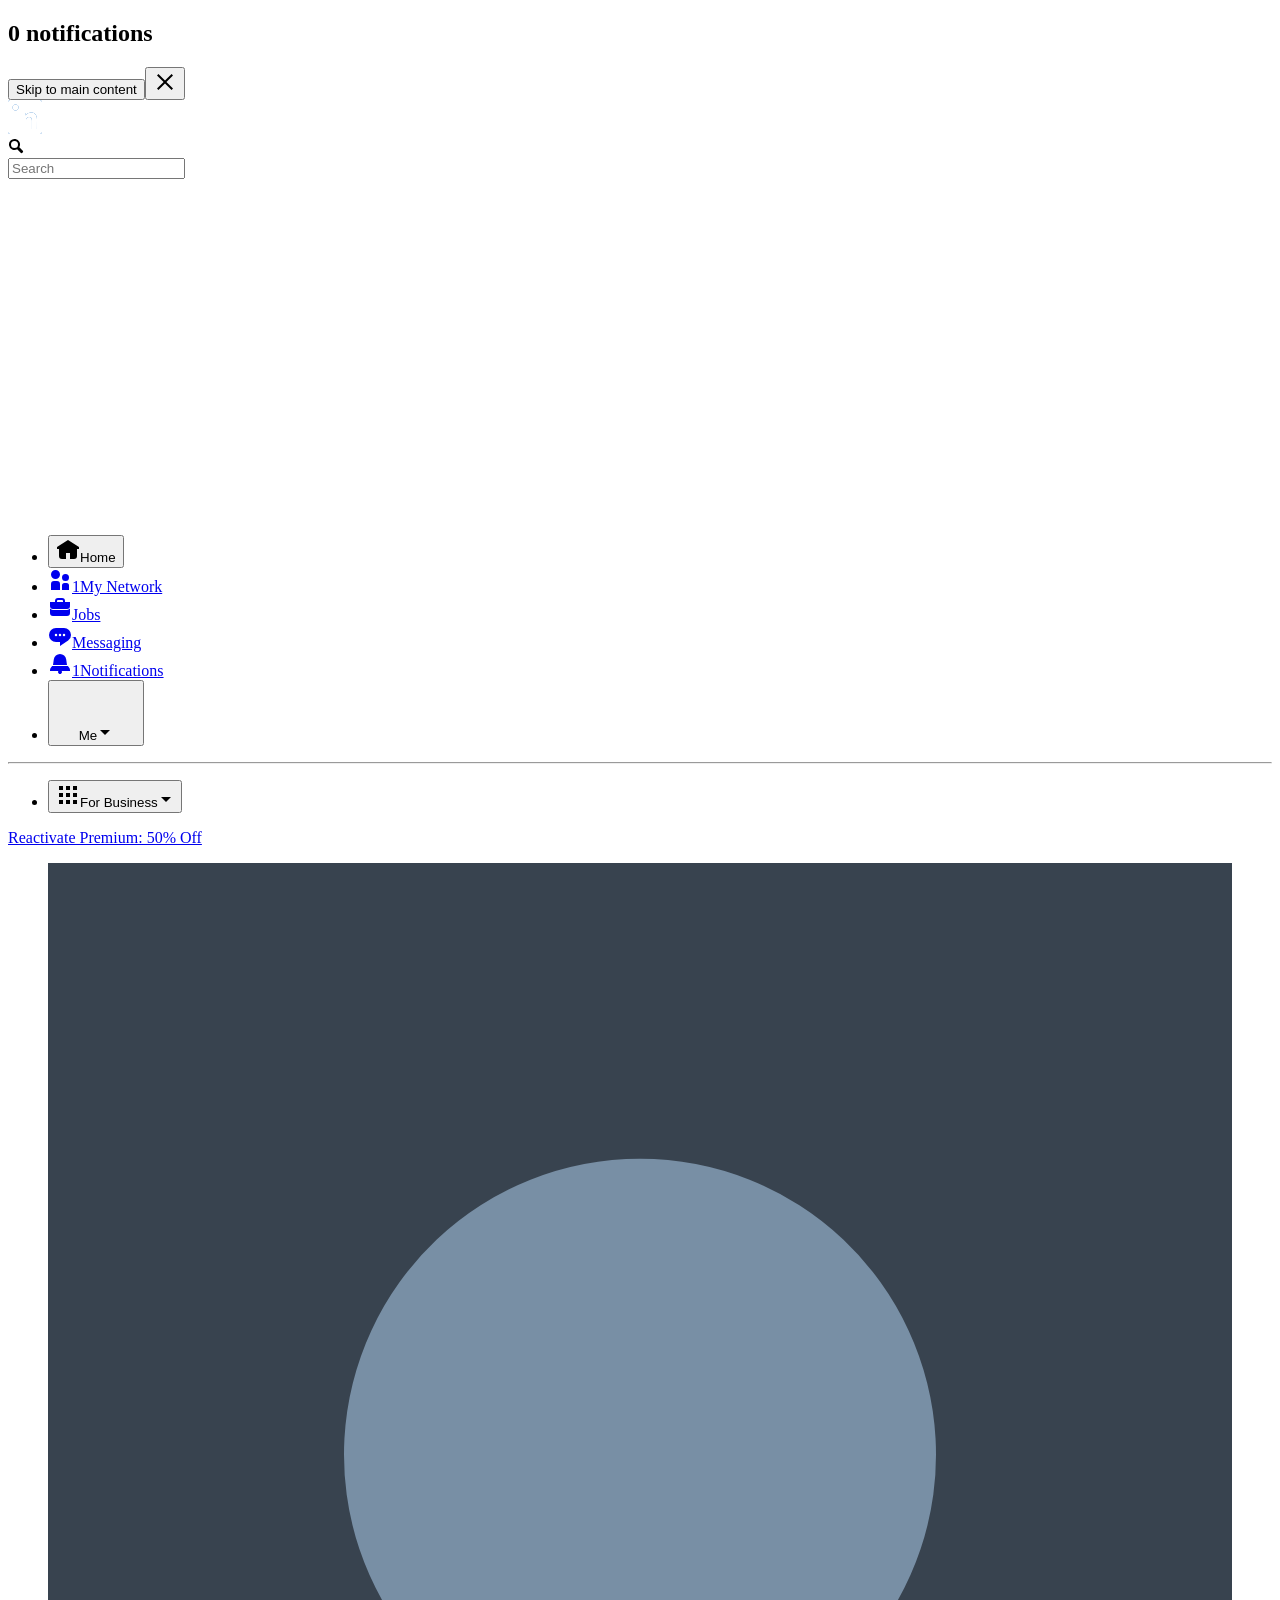
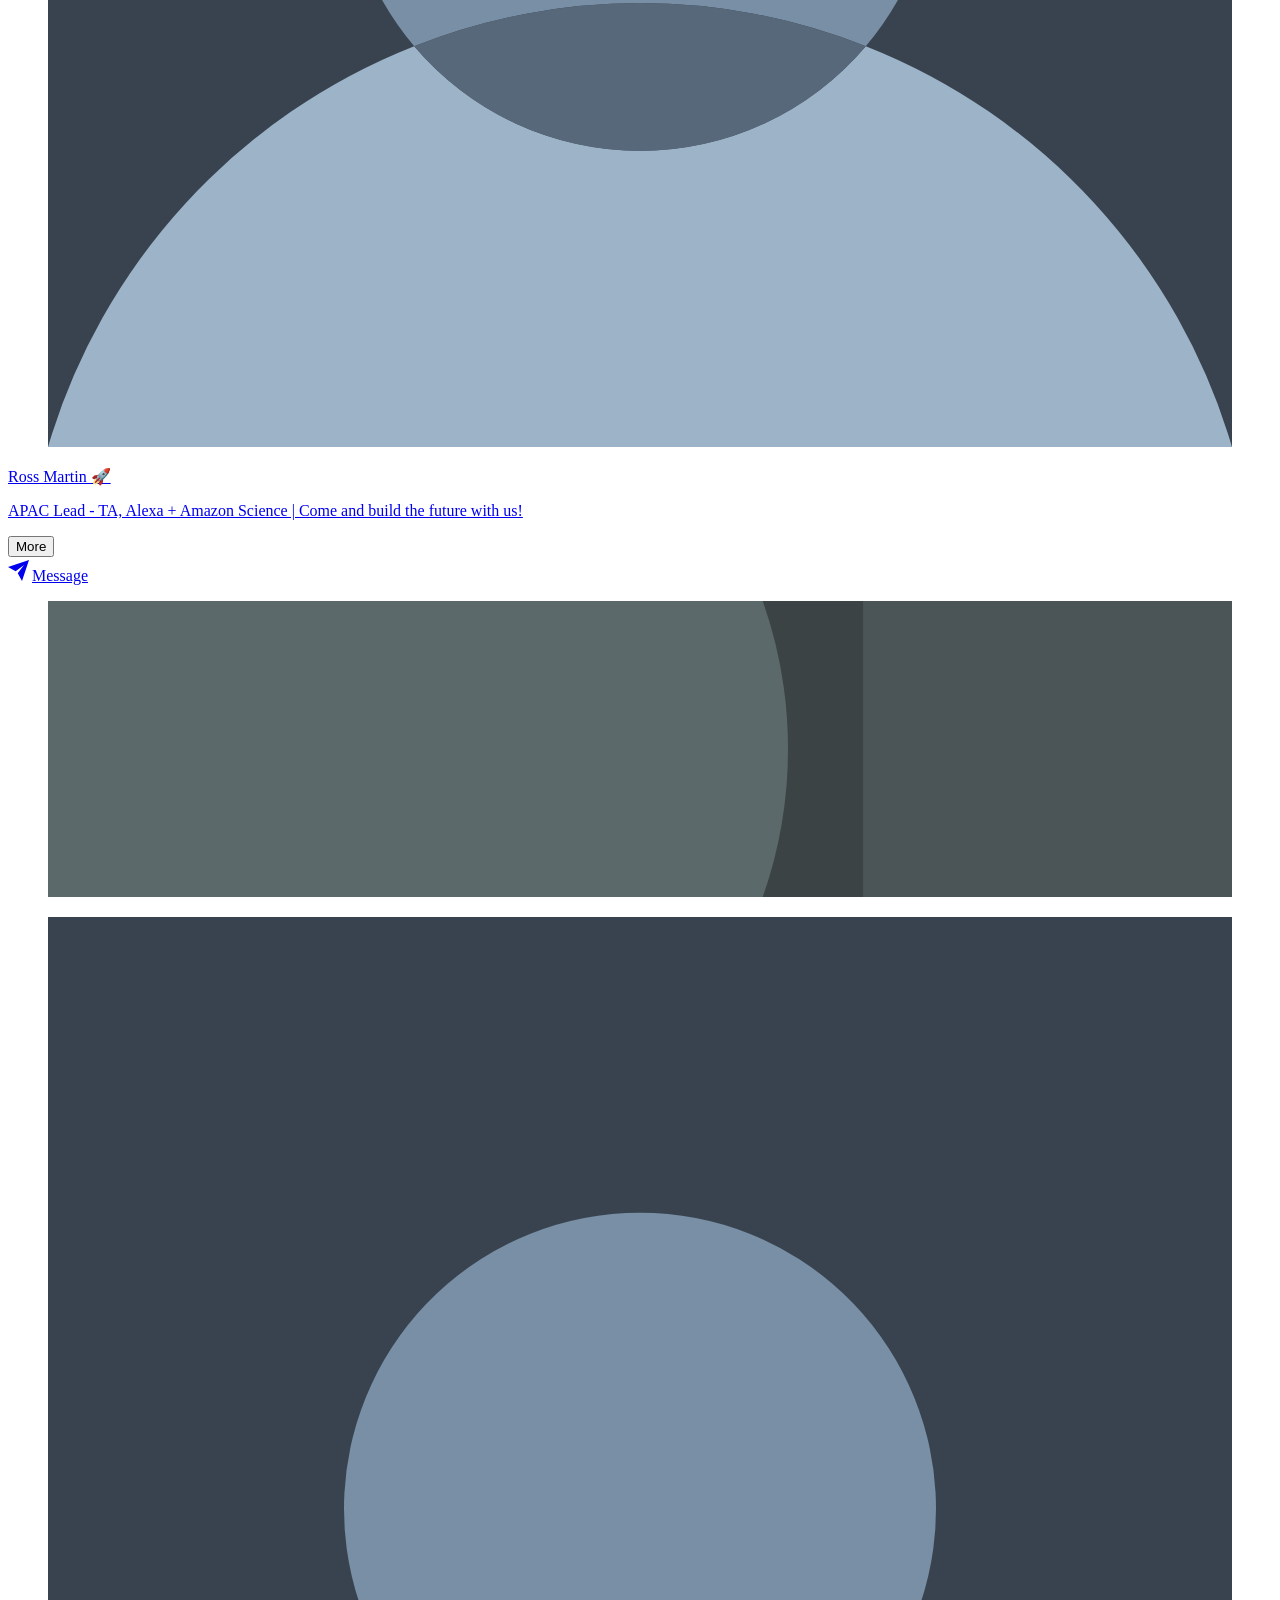
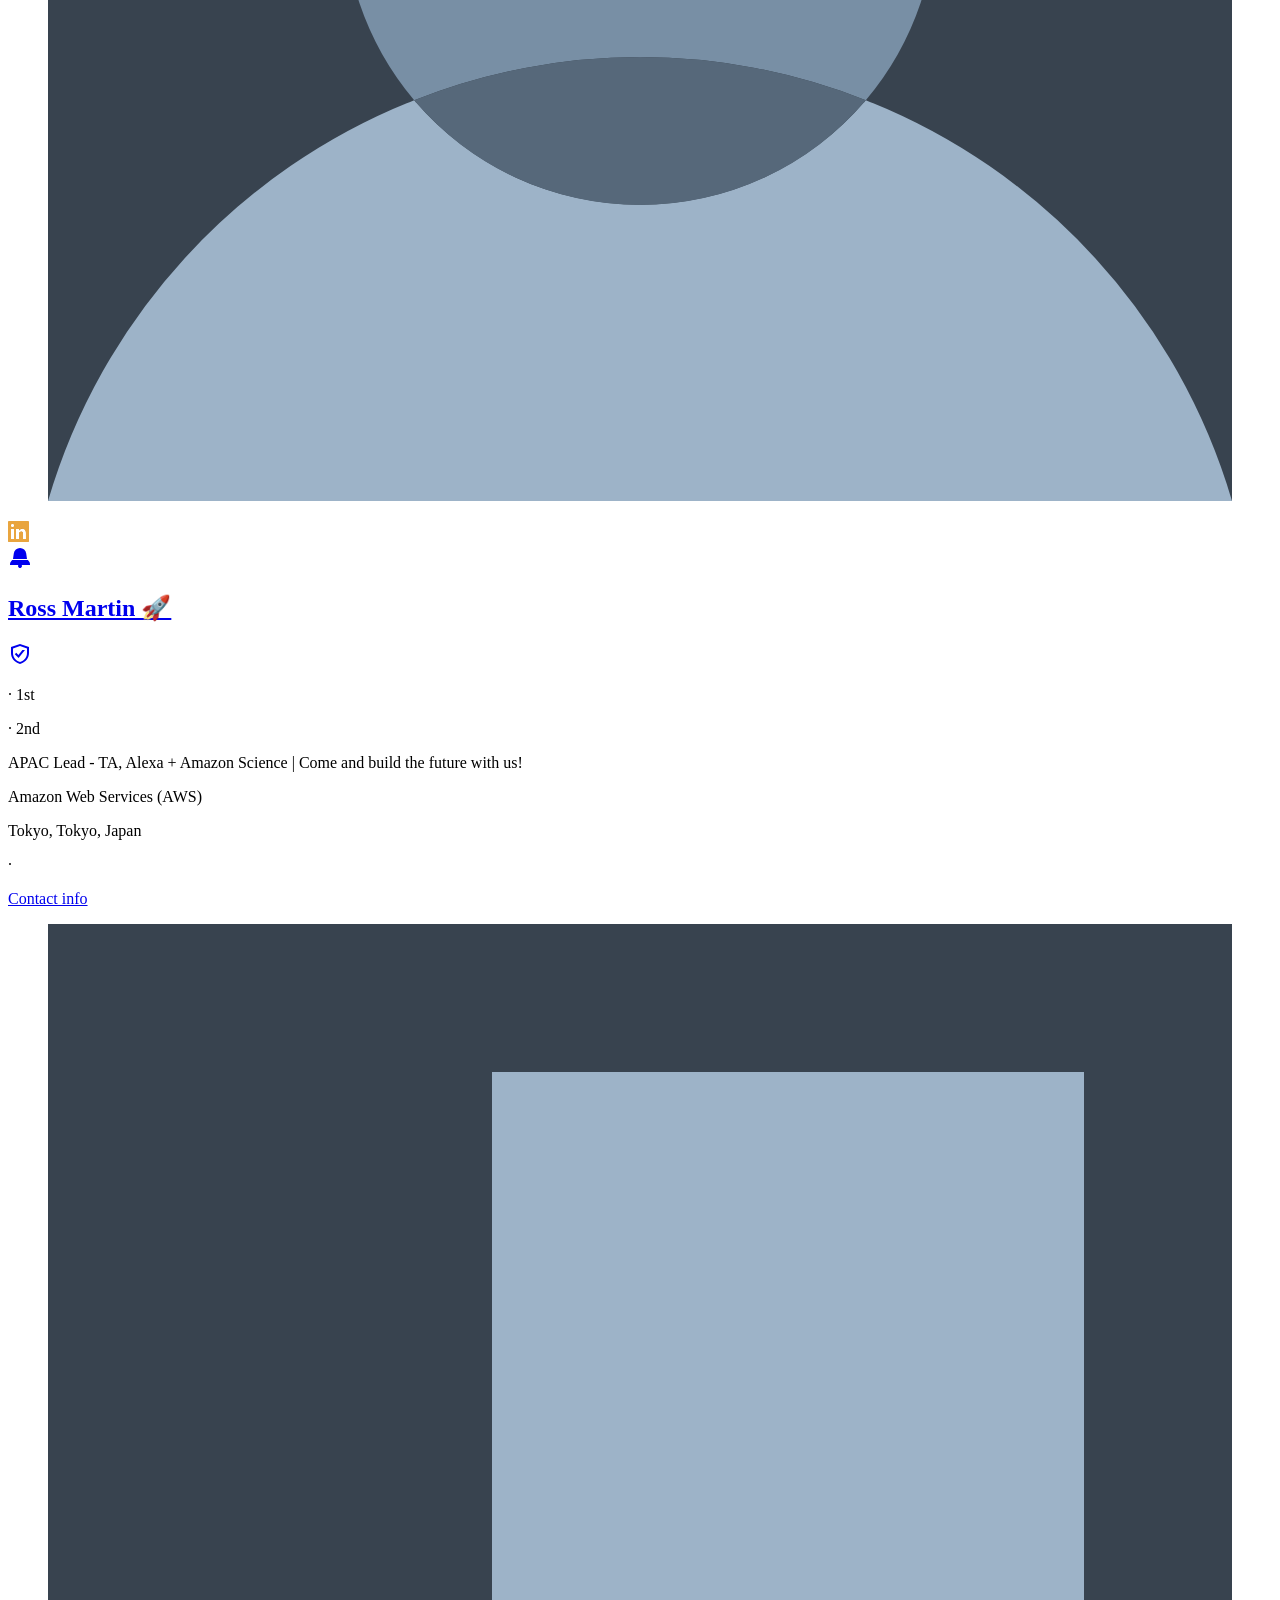
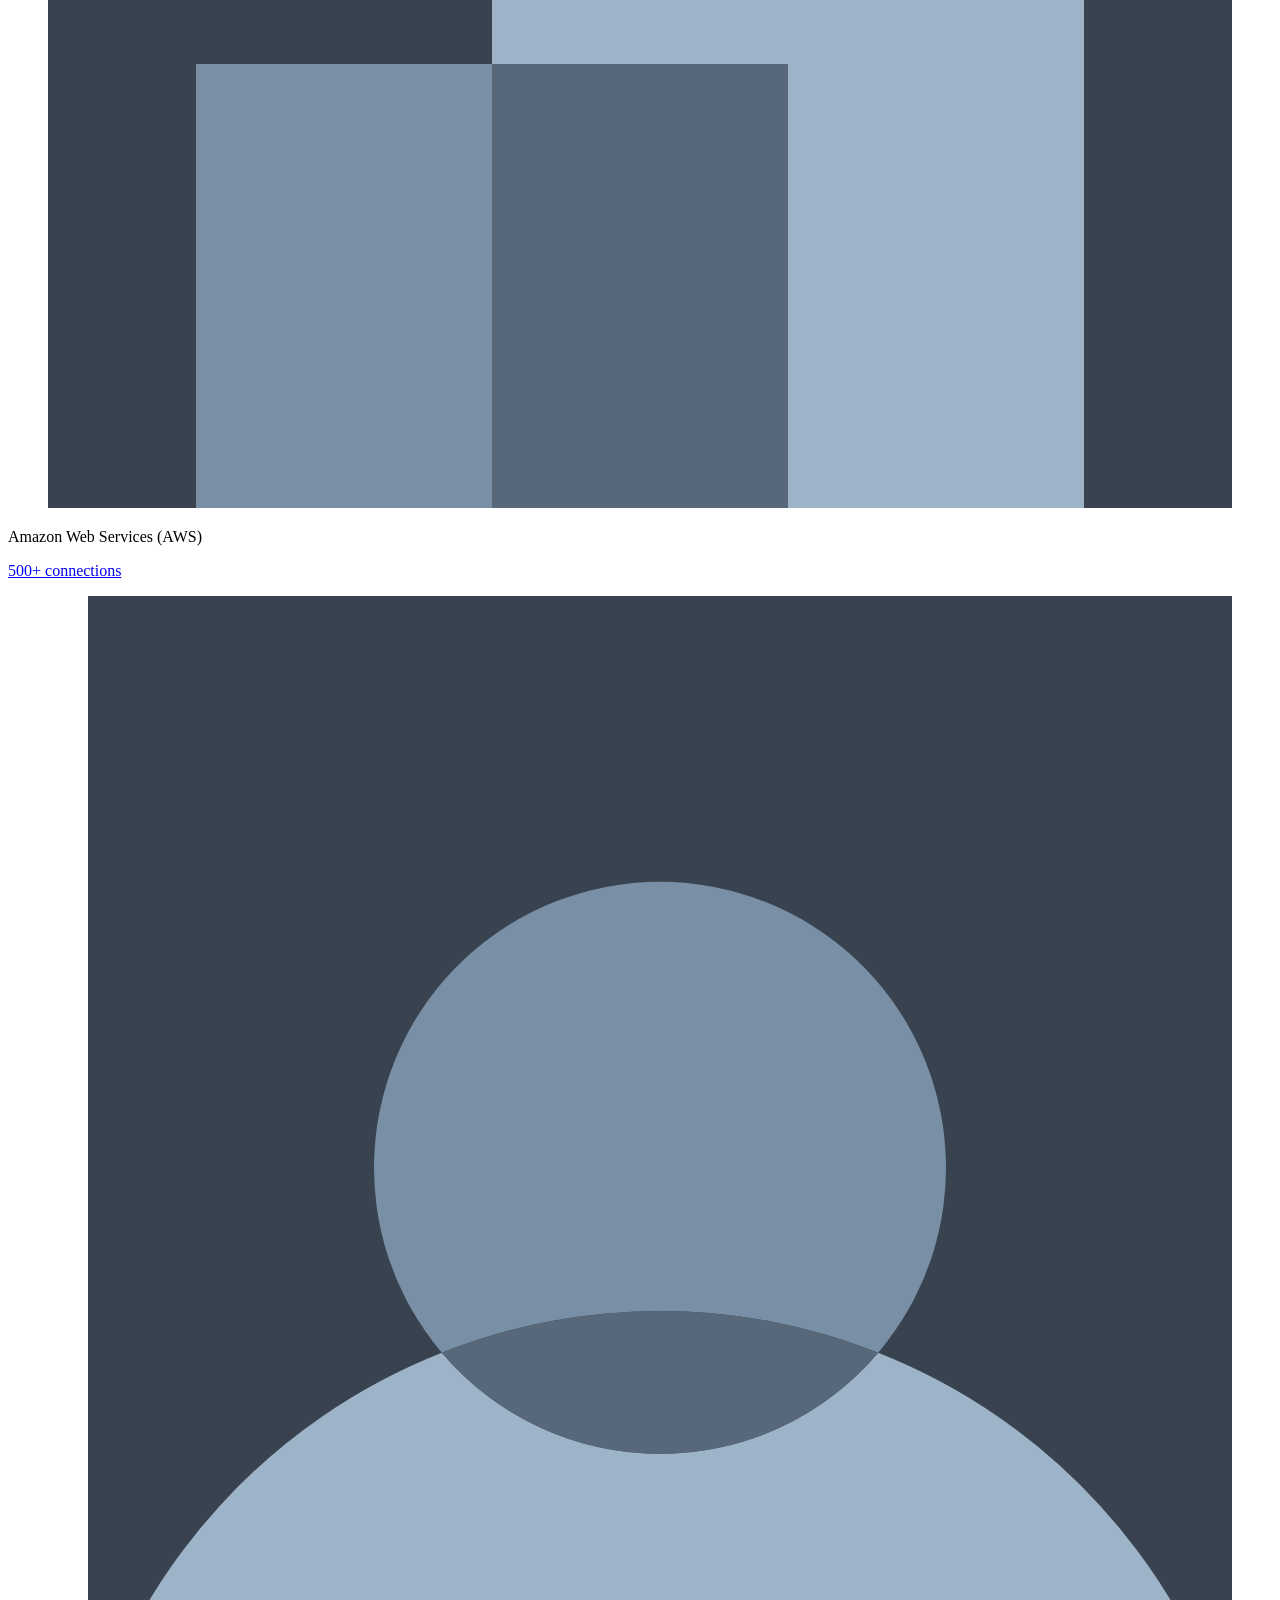
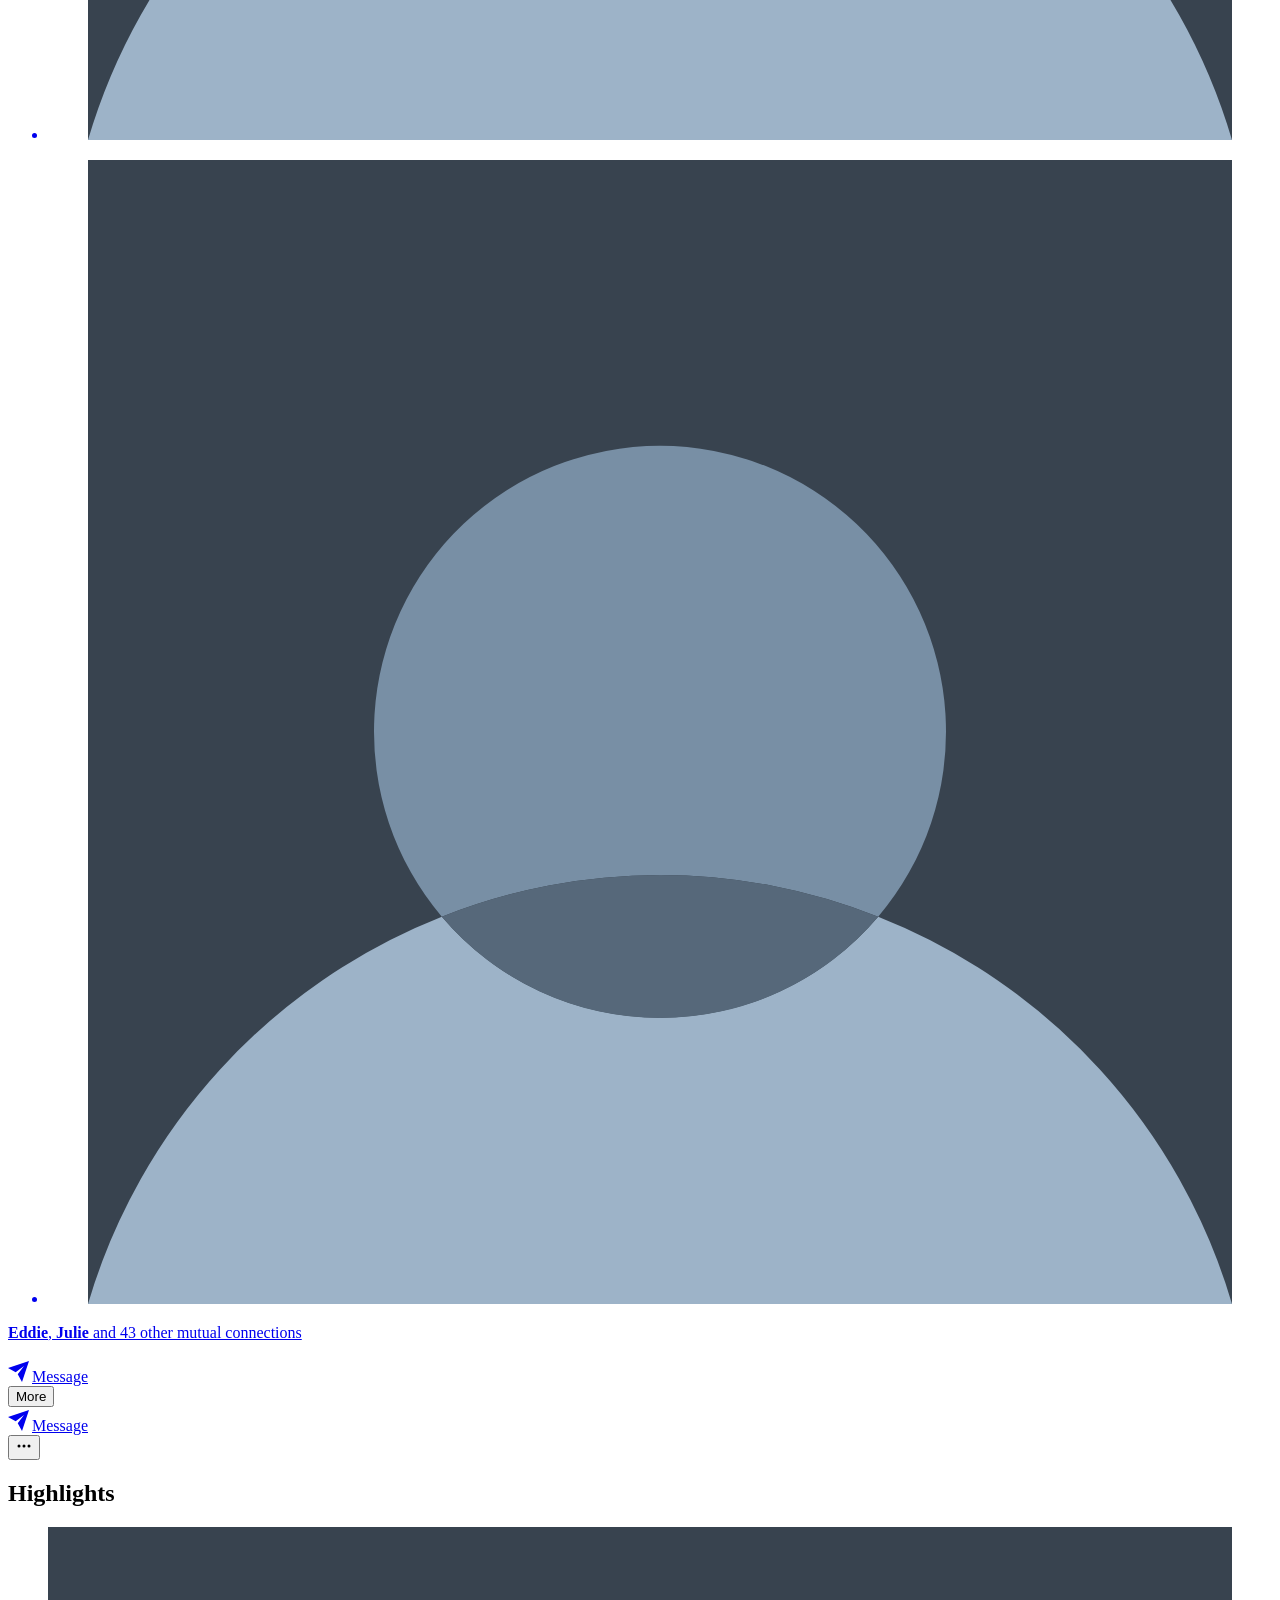
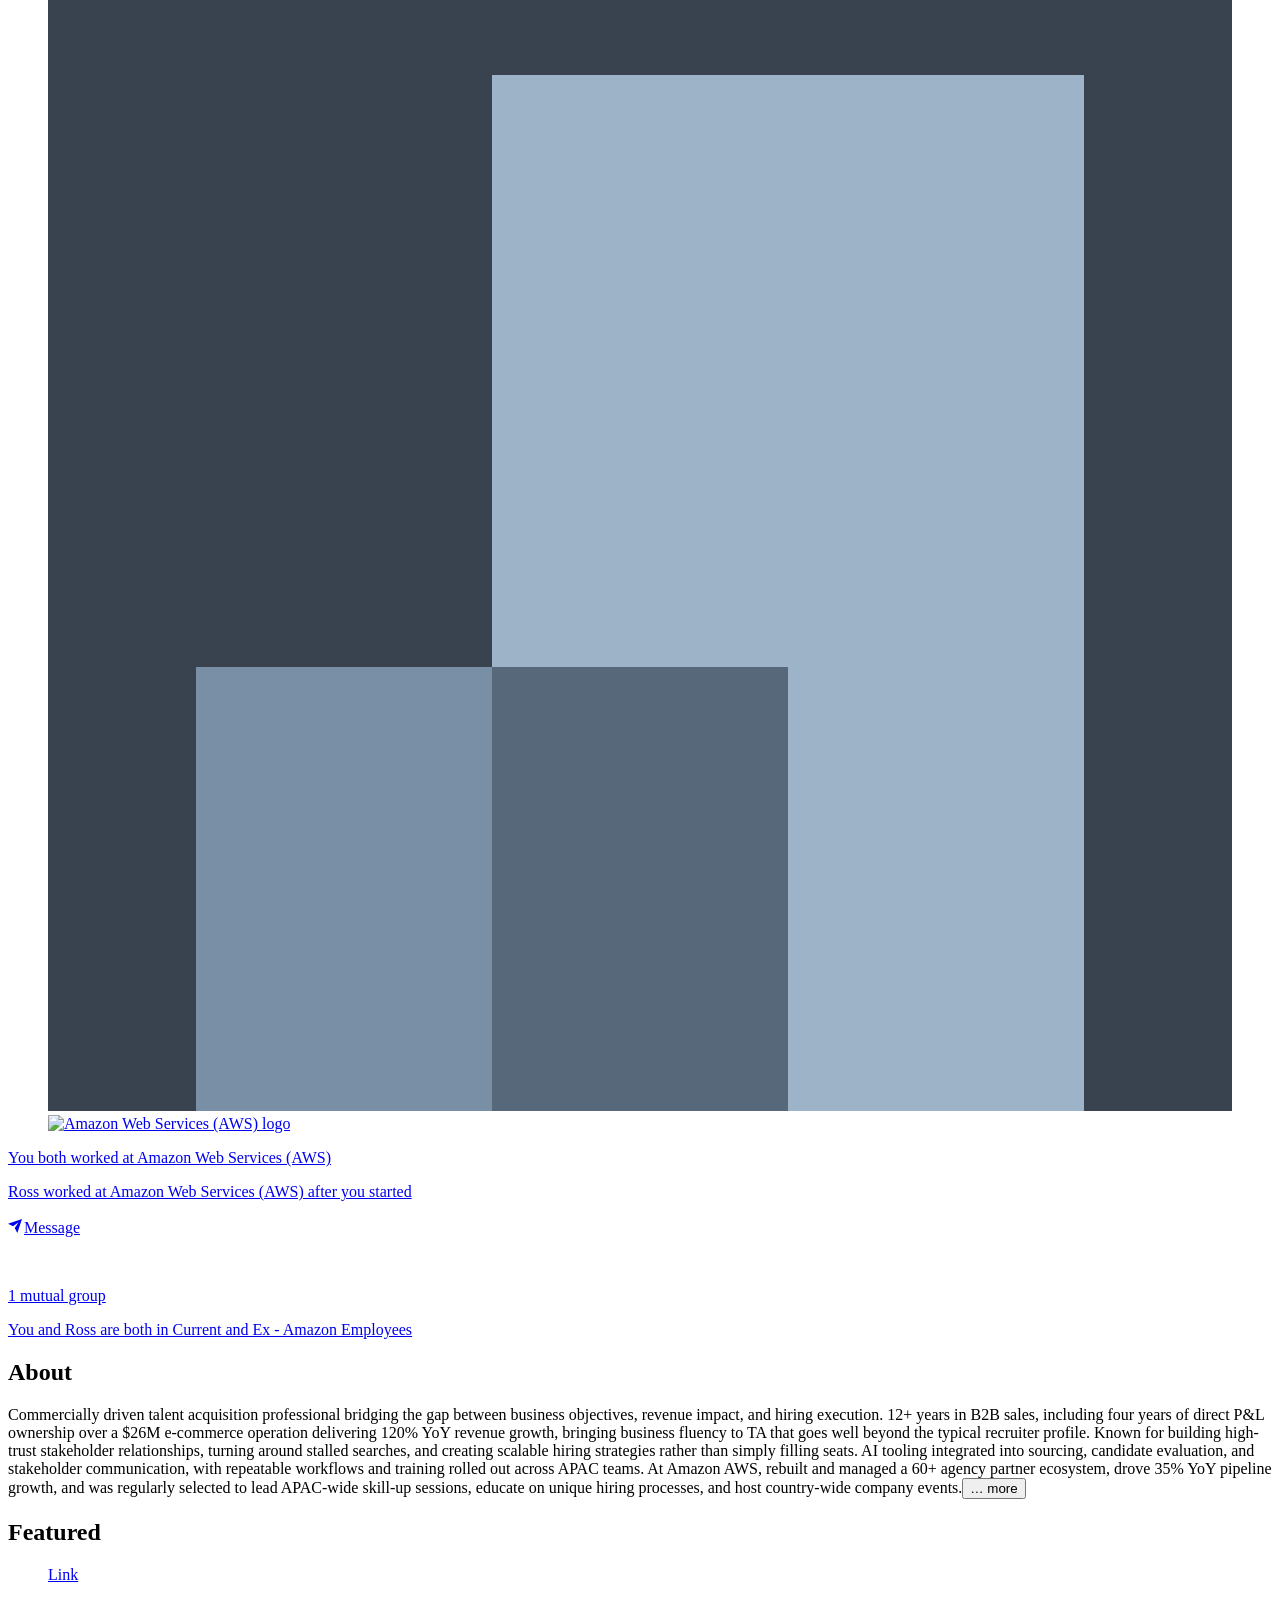
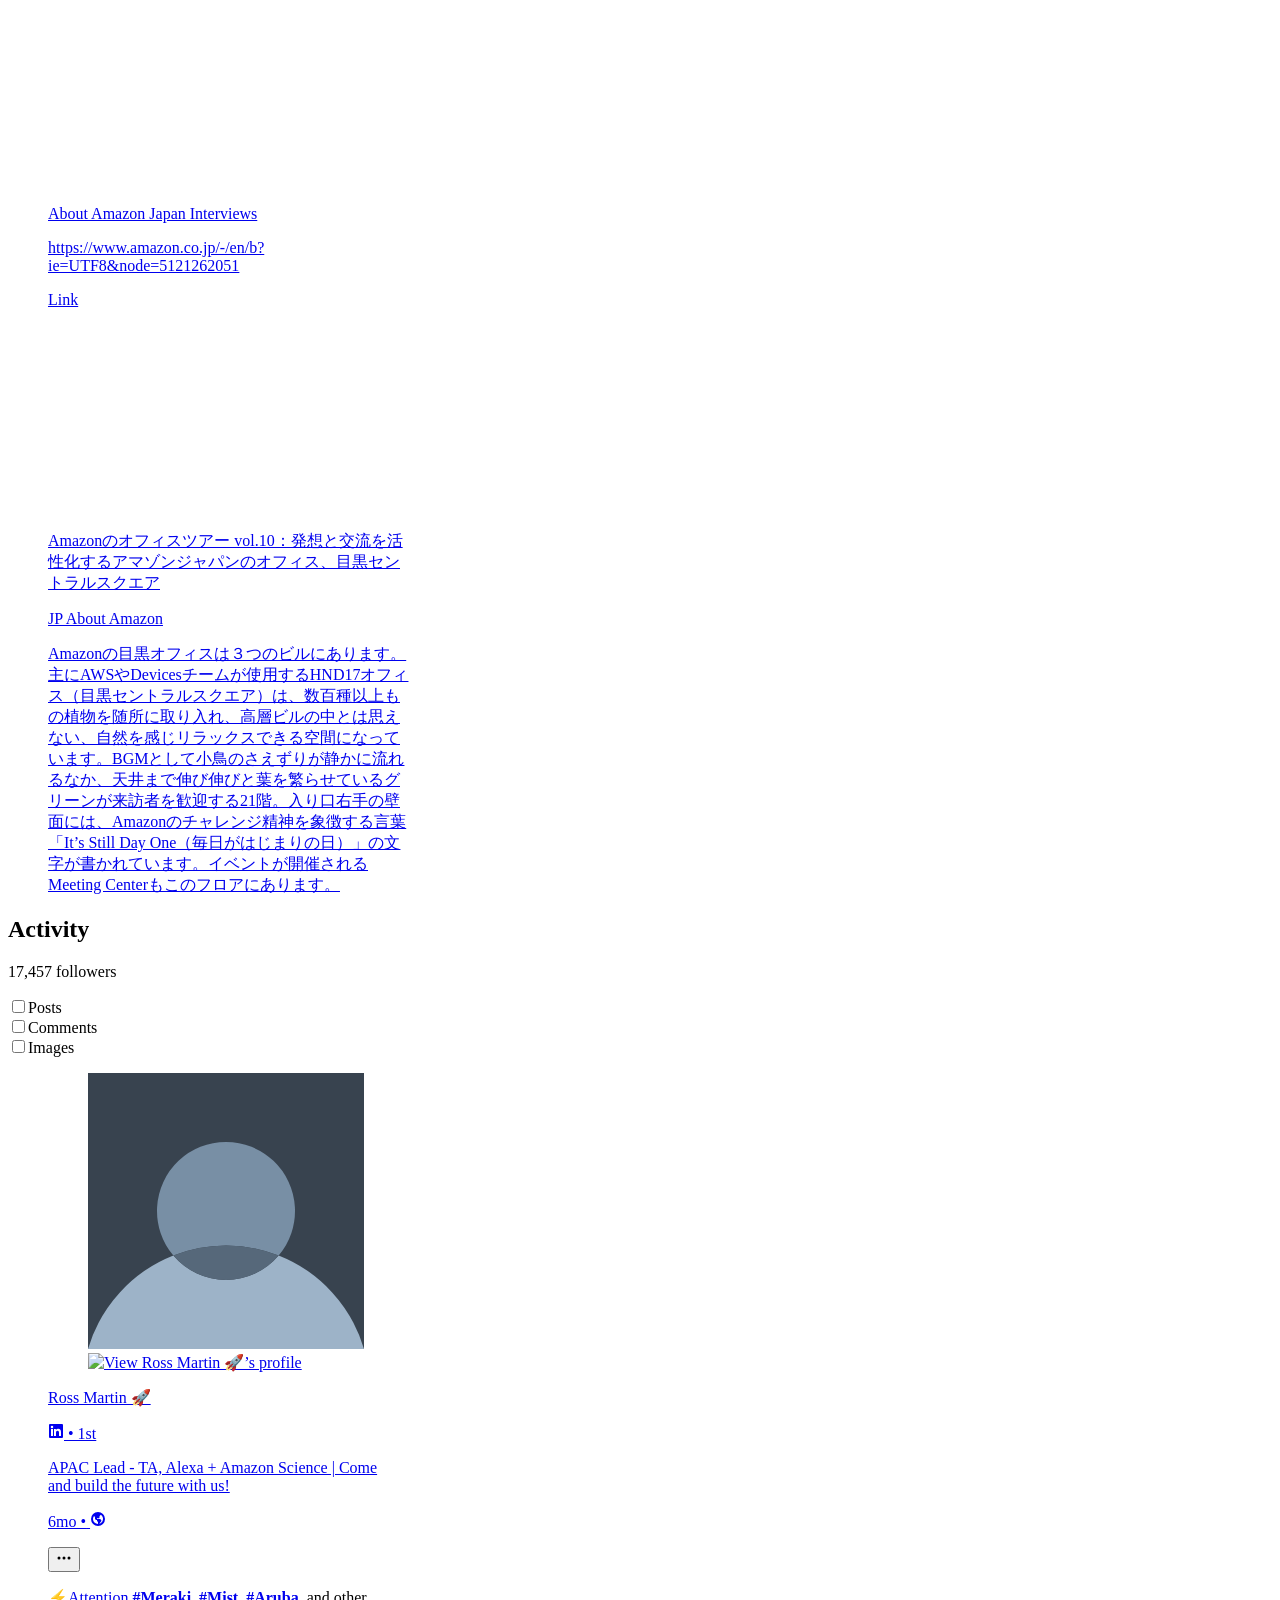
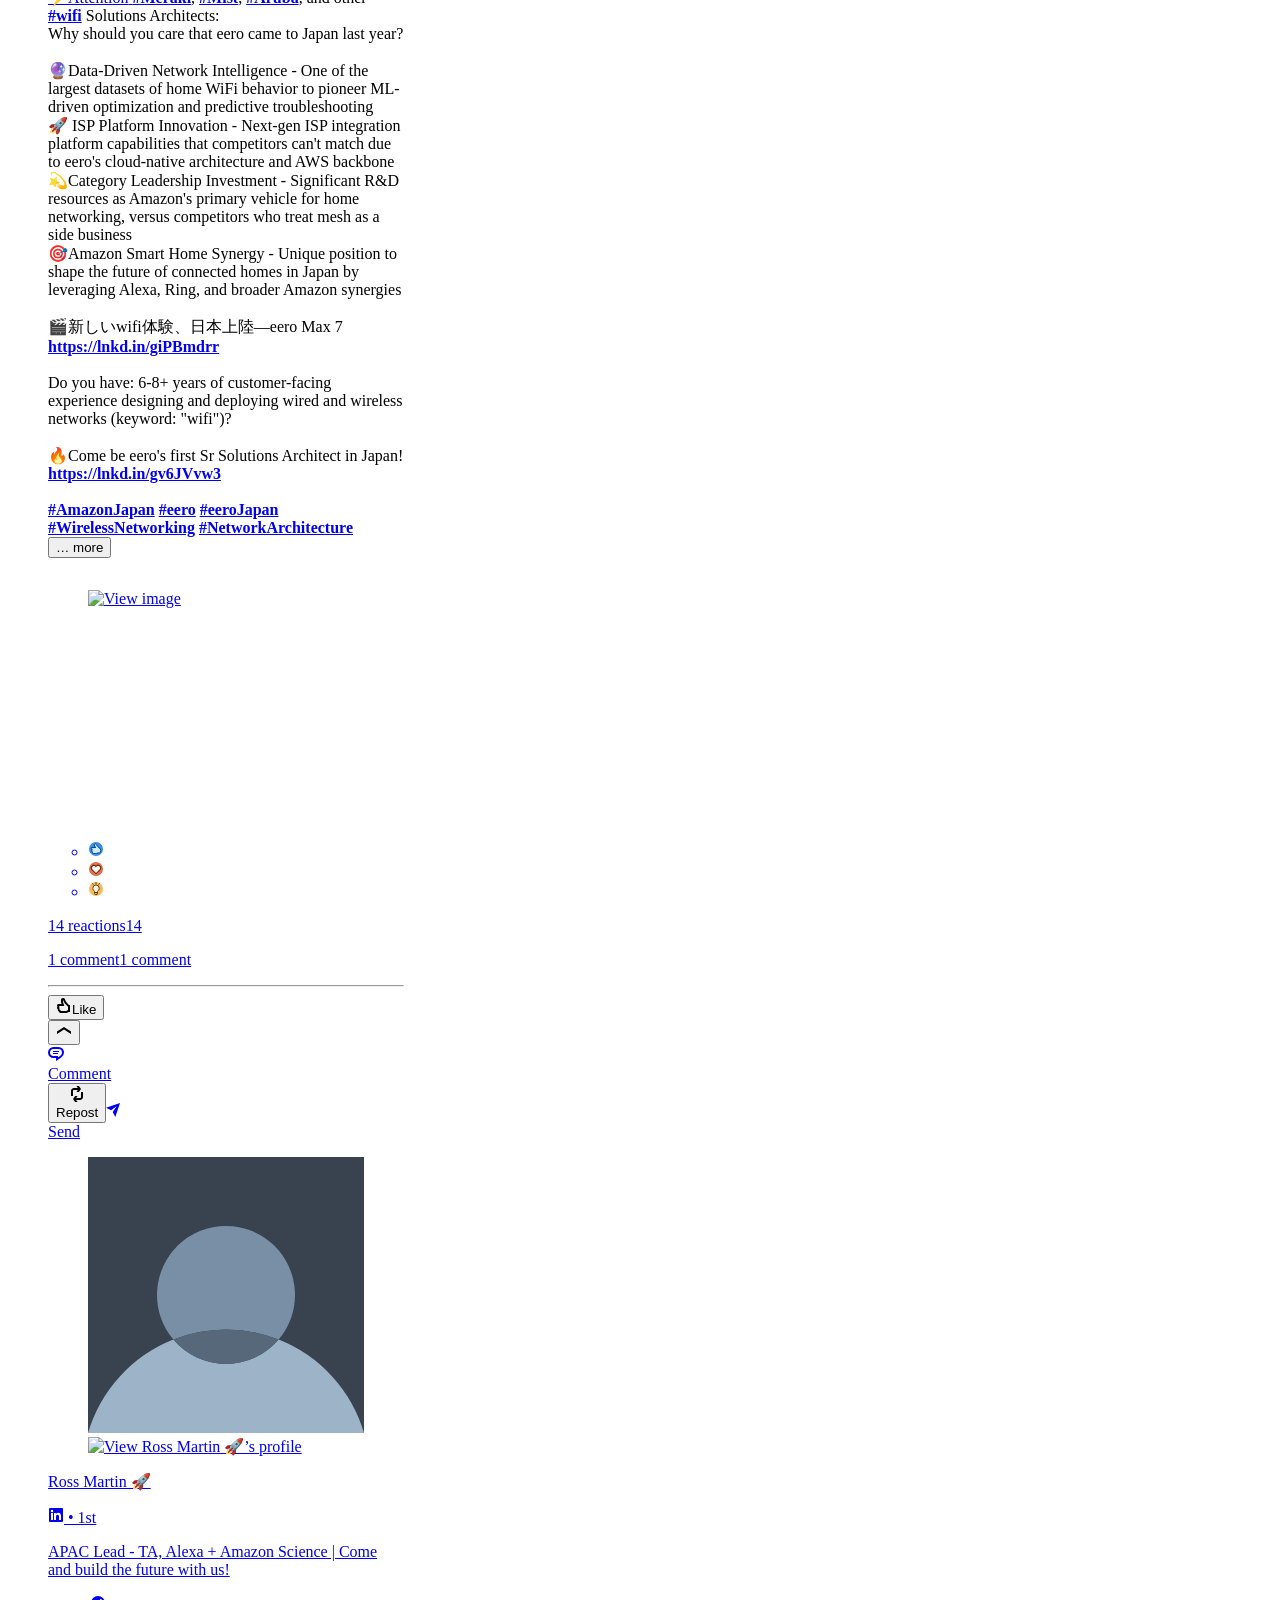
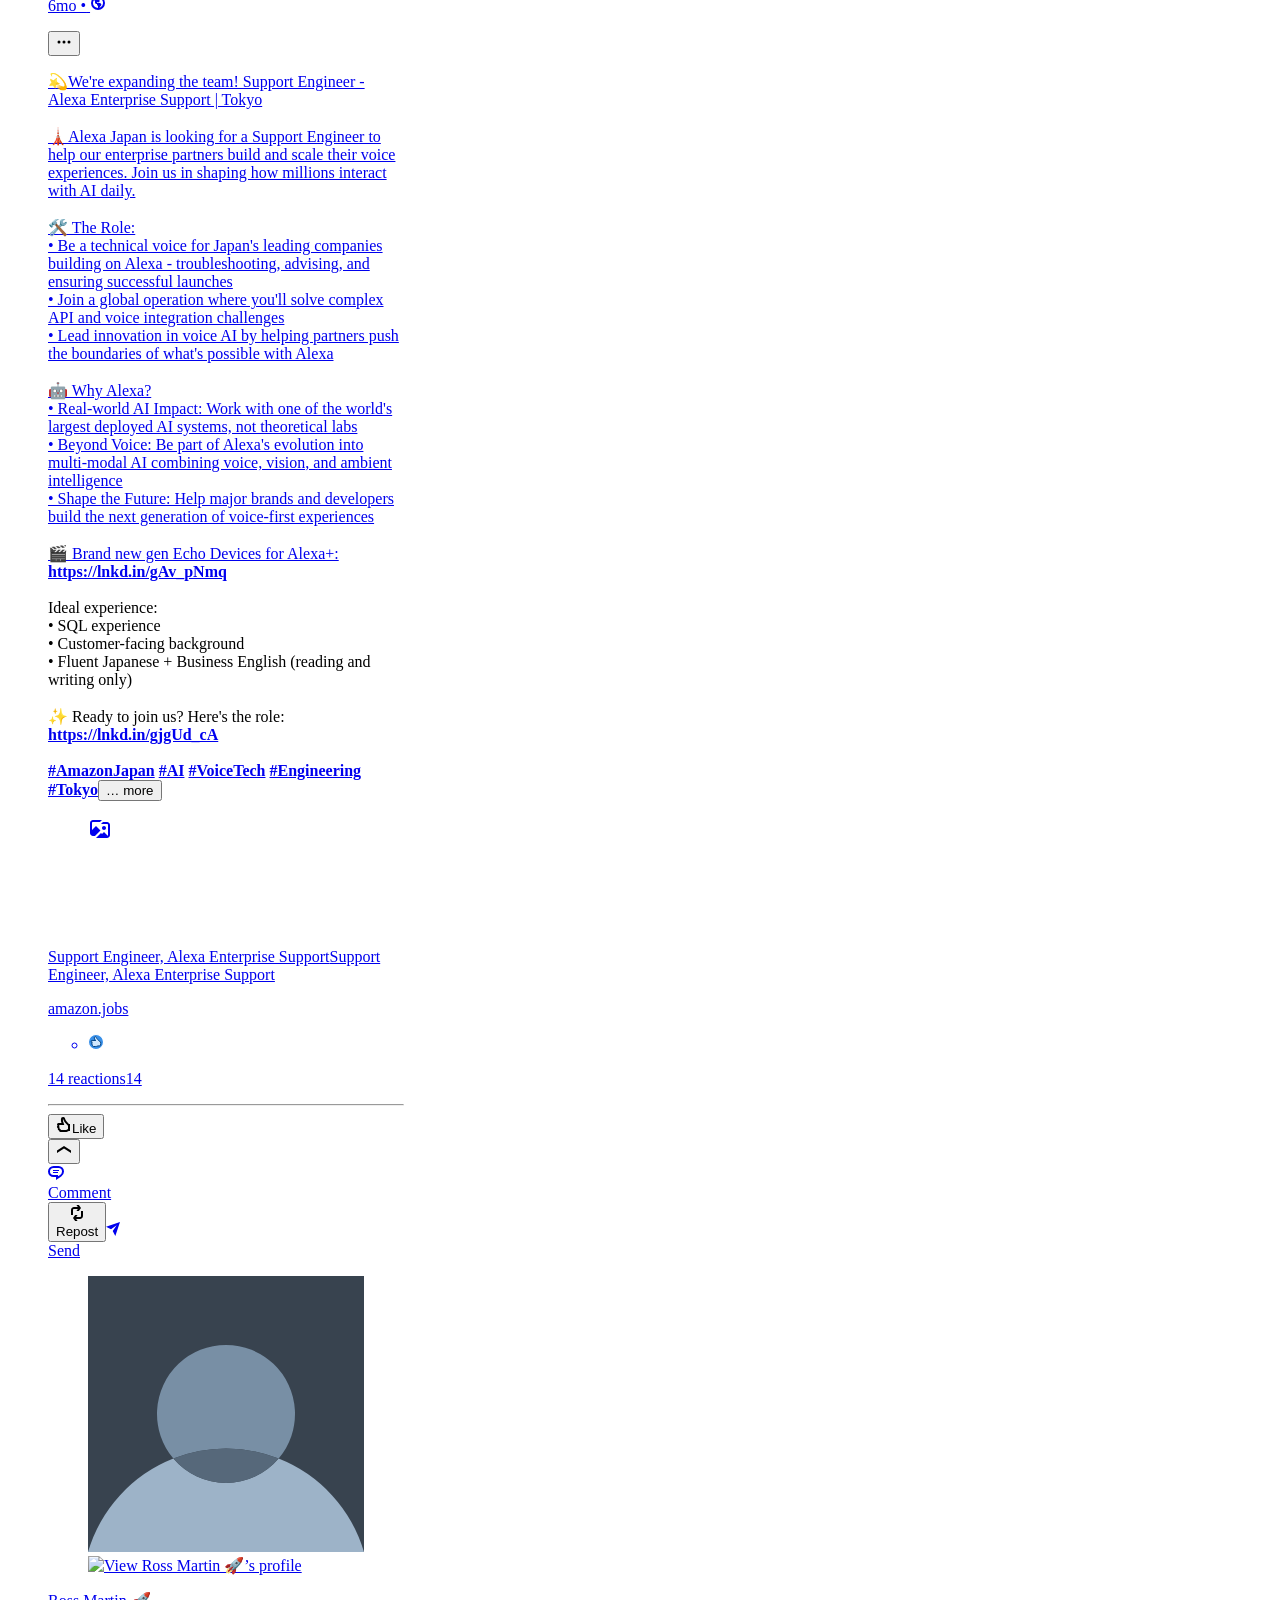
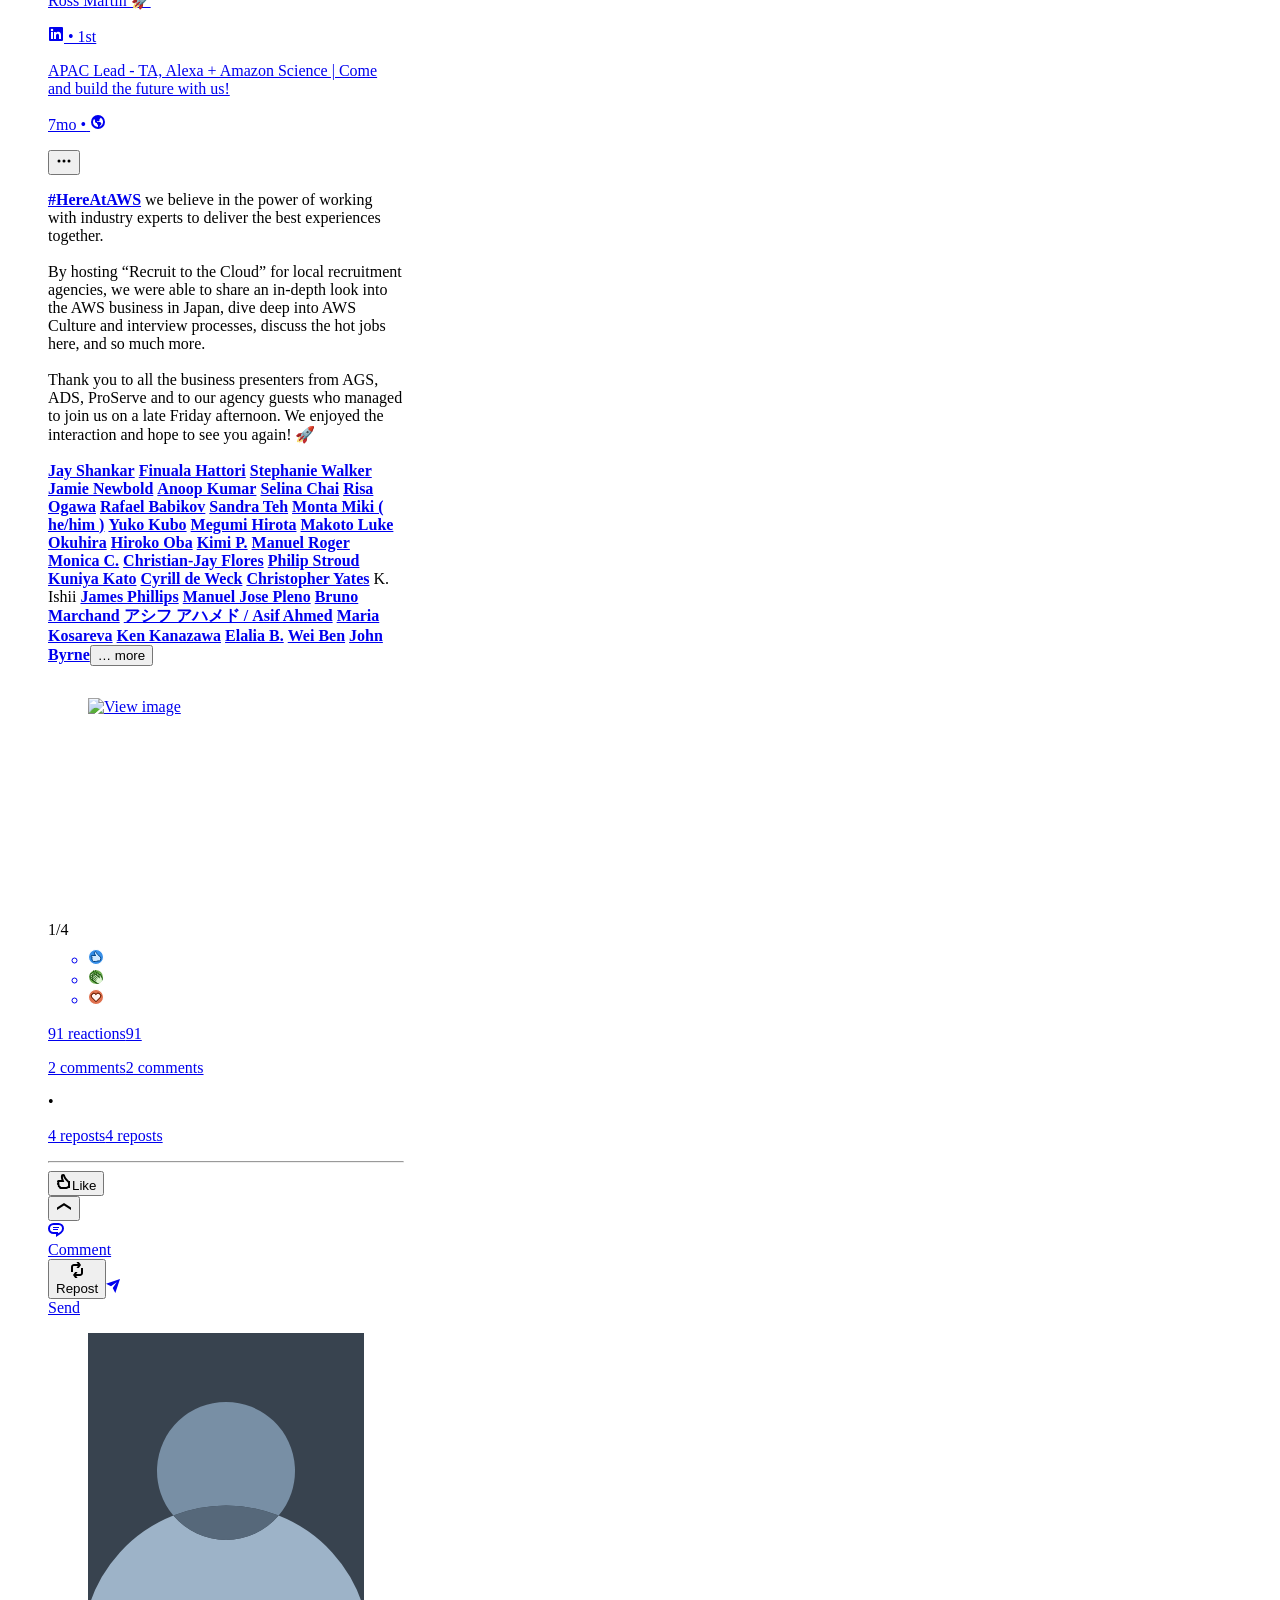
==== commit 14f88175: "fix script load" ====
--- a/profile_snapshot.html
+++ b/profile_snapshot.html
@@ -8,34 +8,34 @@
         padding-top: 56.25%
       }
     </style><style class="vjs-styles-dimensions">
-      .dimensions-\32 hcEkoUDDbWvMSdbVDdhlg\3d\3d {
+      .Qd4TvkeMNfOKZrjr7hXmMw\3d\3d-dimensions {
         width: 720px;
         height: 720px;
       }
 
-      .dimensions-\32 hcEkoUDDbWvMSdbVDdhlg\3d\3d.vjs-fluid:not(.vjs-audio-only-mode) {
+      .Qd4TvkeMNfOKZrjr7hXmMw\3d\3d-dimensions.vjs-fluid:not(.vjs-audio-only-mode) {
         padding-top: 100%;
       }
     </style><style class="vjs-styles-dimensions">
-      .tpHY1R6bDyWxxKGHb2\2fR4g\3d\3d-dimensions {
+      .dimensions-\32 cPPVccJueBM3zXAgbKElw\3d\3d {
         width: 1280px;
         height: 720px;
       }
 
-      .tpHY1R6bDyWxxKGHb2\2fR4g\3d\3d-dimensions.vjs-fluid:not(.vjs-audio-only-mode) {
+      .dimensions-\32 cPPVccJueBM3zXAgbKElw\3d\3d.vjs-fluid:not(.vjs-audio-only-mode) {
         padding-top: 56.25%;
       }
-    </style><meta charset="UTF-8"><meta name="viewport" content="width=device-width, initial-scale=1.0"><link rel="preload" as="image" imagesrcset="https://media.licdn.com/dms/image/v2/D5603AQHpxBna6qMf6Q/profile-displayphoto-scale_100_100/B56Z2.ttYRGgAc-/0/1777021147097?e=1778716800&amp;v=beta&amp;t=PQ3D4klfDKu42cFJgE3LysgqGEvUWMkqoFsnFPAbKKQ 100w, https://media.licdn.com/dms/image/v2/D5603AQHpxBna6qMf6Q/profile-displayphoto-scale_200_200/B56Z2.ttYRGgAY-/0/1777021147097?e=1778716800&amp;v=beta&amp;t=COBwDQWQP4Xi4t5jylpA2dcIKRMkOMdziK32gcjQAO0 200w, https://media.licdn.com/dms/image/v2/D5603AQHpxBna6qMf6Q/profile-displayphoto-scale_400_400/B56Z2.ttYRGgAg-/0/1777021147097?e=1778716800&amp;v=beta&amp;t=YOowUTKTGro_h95MjLsXEOBaGRg-yxHCDkWyRQbPcMA 400w, https://media.licdn.com/dms/image/v2/D5603AQHpxBna6qMf6Q/profile-displayphoto-crop_800_800/B56Z2.ttYRGgAI-/0/1777021147024?e=1778716800&amp;v=beta&amp;t=XiHscBUH9OP4U9c0OTUWzEMcdkv2_k_04Vk7Bxflx78 800w" imagesizes="(min-width: 1440px) 33vw, (min-width: 1024px) 50vw, 100vw" fetchpriority="high"><link rel="preload" as="image" imagesrcset="https://media.licdn.com/dms/image/v2/D5616AQFMGBynLeWFug/profile-displaybackgroundimage-shrink_200_800/profile-displaybackgroundimage-shrink_200_800/0/1710311526626?e=1778716800&amp;v=beta&amp;t=GwJkT_7xPofm5Z3fZ1IurNfn7e6xEgCD-z7MUBxyY6Y 800w, https://media.licdn.com/dms/image/v2/D5616AQFMGBynLeWFug/profile-displaybackgroundimage-shrink_350_1400/profile-displaybackgroundimage-shrink_350_1400/0/1710311526626?e=1778716800&amp;v=beta&amp;t=_D6Mcxqq9McdvpSm_Wr8lymfBeIV7J-RYmFalOZGZQo 1280w" imagesizes="(min-width: 1440px) 33vw, (min-width: 1024px) 50vw, 100vw" fetchpriority="high"><meta http-equiv="Content-Security-Policy" content="script-src-elem 'nonce-ab15b538a6ff03fbad3942717fd6b9f5' 'strict-dynamic'; script-src-attr;"><link rel="icon" type="image/svg+xml" href="https://static.licdn.com/aero-v1/sc/h/akt4ae504epesldzj74dzred8" id="favicon-svg"><meta name="como-t" content="{&quot;ep&quot;:&quot;/qgnB7kV-4DBMxDx&quot;,&quot;appId&quot;:&quot;com.linkedin.flagship3.d_web&quot;,&quot;service&quot;:&quot;flagship-web&quot;,&quot;serviceVersion&quot;:&quot;0.2.5159&quot;,&quot;treeId&quot;:&quot;AAZQgbe34SGZ+jxkJ2ABOg==&quot;,&quot;trackingId&quot;:&quot;MXsV/iSNSCWaMCJMHhpcSg==&quot;,&quot;pageForestId&quot;:&quot;00065081b7b8b3d4009a5fd6565d9aa0&quot;,&quot;locale&quot;:&quot;en_US&quot;,&quot;applicationUrn&quot;:&quot;urn:li:application:(web,flagship-web)&quot;,&quot;appTrackingId&quot;:&quot;iy5UXCX4TlifN9uVtYNA+Q==&quot;}"><meta name="como-err" content="{&quot;title&quot;:&quot;Something went wrong&quot;,&quot;retry&quot;:&quot;Try again&quot;}"><meta name="trusted-types" content="require-trusted-types-for 'script'; trusted-types default jSecure 'allow-duplicates' dompurify highcharts goog#html;" data-sanitizer="jSecure"><title>Ross Martin 🚀 | LinkedIn</title><title>Ross Martin 🚀 | LinkedIn</title><meta name="storage-inventory" content="[]"><meta name="como-pk" content="d_flagship3_profile_view_base"><link type="text/css" rel="stylesheet" href="https://static.licdn.com/aero-v1/sc/h/assets/PLsoZiNZ.css"><script nonce="" type="text/javascript">(function listenImgLoadEvents() {
+    </style><meta charset="UTF-8"><meta name="viewport" content="width=device-width, initial-scale=1.0"><link rel="preload" as="image" imagesrcset="https://media.licdn.com/dms/image/v2/D5603AQHpxBna6qMf6Q/profile-displayphoto-scale_100_100/B56Z2.ttYRGgAc-/0/1777021147097?e=1778716800&amp;v=beta&amp;t=PQ3D4klfDKu42cFJgE3LysgqGEvUWMkqoFsnFPAbKKQ 100w, https://media.licdn.com/dms/image/v2/D5603AQHpxBna6qMf6Q/profile-displayphoto-scale_200_200/B56Z2.ttYRGgAY-/0/1777021147097?e=1778716800&amp;v=beta&amp;t=COBwDQWQP4Xi4t5jylpA2dcIKRMkOMdziK32gcjQAO0 200w, https://media.licdn.com/dms/image/v2/D5603AQHpxBna6qMf6Q/profile-displayphoto-scale_400_400/B56Z2.ttYRGgAg-/0/1777021147097?e=1778716800&amp;v=beta&amp;t=YOowUTKTGro_h95MjLsXEOBaGRg-yxHCDkWyRQbPcMA 400w, https://media.licdn.com/dms/image/v2/D5603AQHpxBna6qMf6Q/profile-displayphoto-crop_800_800/B56Z2.ttYRGgAI-/0/1777021147024?e=1778716800&amp;v=beta&amp;t=XiHscBUH9OP4U9c0OTUWzEMcdkv2_k_04Vk7Bxflx78 800w" imagesizes="(min-width: 1440px) 33vw, (min-width: 1024px) 50vw, 100vw" fetchpriority="high"><link rel="preload" as="image" imagesrcset="https://media.licdn.com/dms/image/v2/D5616AQFMGBynLeWFug/profile-displaybackgroundimage-shrink_200_800/profile-displaybackgroundimage-shrink_200_800/0/1710311526626?e=1778716800&amp;v=beta&amp;t=GwJkT_7xPofm5Z3fZ1IurNfn7e6xEgCD-z7MUBxyY6Y 800w, https://media.licdn.com/dms/image/v2/D5616AQFMGBynLeWFug/profile-displaybackgroundimage-shrink_350_1400/profile-displaybackgroundimage-shrink_350_1400/0/1710311526626?e=1778716800&amp;v=beta&amp;t=_D6Mcxqq9McdvpSm_Wr8lymfBeIV7J-RYmFalOZGZQo 1280w" imagesizes="(min-width: 1440px) 33vw, (min-width: 1024px) 50vw, 100vw" fetchpriority="high"><meta http-equiv="Content-Security-Policy" content="script-src-elem 'nonce-95b130cd7583dd53484fb17ac2204d6e' 'strict-dynamic'; script-src-attr;"><link rel="icon" type="image/svg+xml" href="https://static.licdn.com/aero-v1/sc/h/akt4ae504epesldzj74dzred8" id="favicon-svg"><meta name="como-t" content="{&quot;ep&quot;:&quot;/8rvZSPbL0wc&quot;,&quot;appId&quot;:&quot;com.linkedin.flagship3.d_web&quot;,&quot;service&quot;:&quot;flagship-web&quot;,&quot;serviceVersion&quot;:&quot;0.2.5159&quot;,&quot;treeId&quot;:&quot;AAZQggHRQUjreSgDNIBBbA==&quot;,&quot;trackingId&quot;:&quot;E7i+uFzEQCmY9v6c60cPJQ==&quot;,&quot;pageForestId&quot;:&quot;0006508201d1a590008b0902591461f0&quot;,&quot;locale&quot;:&quot;en_US&quot;,&quot;applicationUrn&quot;:&quot;urn:li:application:(web,flagship-web)&quot;,&quot;appTrackingId&quot;:&quot;WLF4peAoSyuQY0ftgn7kIQ==&quot;}"><meta name="como-err" content="{&quot;title&quot;:&quot;Something went wrong&quot;,&quot;retry&quot;:&quot;Try again&quot;}"><meta name="trusted-types" content="require-trusted-types-for 'script'; trusted-types default jSecure 'allow-duplicates' dompurify highcharts goog#html;" data-sanitizer="jSecure"><title>Ross Martin 🚀 | LinkedIn</title><title>Ross Martin 🚀 | LinkedIn</title><meta name="storage-inventory" content="[]"><meta name="como-pk" content="d_flagship3_profile_view_base"><link type="text/css" rel="stylesheet" href="https://static.licdn.com/aero-v1/sc/h/assets/PLsoZiNZ.css"><script nonce="" type="text/javascript">(function listenImgLoadEvents() {
               document.addEventListener('load', ({ target }) => {
                 // This checks for image load events so we can know if they're ready to be displayed
                 if (target.tagName === 'IMG') {
                   target.setAttribute('data-loaded', true);
                 }
               }, true);
-             })()</script><meta http-equiv="Content-Security-Policy" content="require-trusted-types-for 'script'; trusted-types default jSecure 'allow-duplicates' dompurify highcharts goog#html;"><style type="text/css">:root{--jer-select-border:#b6b6b6;--jer-select-focus:#777;--jer-select-arrow:#777;--jer-form-border:1px solid #ededf0;--jer-form-border-focus:1px solid #e2e2e2;--jer-highlight-color:#b3d8ff}.jer-visible{opacity:1}.jer-hidden{opacity:0}.jer-select select{-webkit-appearance:none;-moz-appearance:none;appearance:none;background-color:transparent;border:none;color:#000;cursor:inherit;font-family:inherit;font-size:.8em;line-height:inherit;margin:0;outline:none;padding:0 1em 0 0;z-index:1}select::-ms-expand{display:none}.jer-select{align-items:center;background-color:#fff;background-image:linear-gradient(0deg,#f9f9f9,#fff 33%);border:1px solid var(--jer-select-border);border-radius:.25em;cursor:pointer;display:grid;grid-template-areas:"select";line-height:1.1;max-width:15ch;min-width:12ch;padding:.25em .5em;position:relative}.jer-select select,.jer-select:after{grid-area:select}.jer-select:not(.jer-select--multiple):after{background-color:var(--jer-select-arrow);clip-path:polygon(100% 0,0 0,50% 100%);content:"";height:.5em;justify-self:end;width:.8em}select:focus+.focus{border:1px solid var(--jer-select-focus);border-radius:inherit;bottom:-1px;left:-1px;position:absolute;right:-1px;top:-1px}.jer-select-inner{text-overflow:ellipsis;width:100%}.jer-editor-container{border-radius:.5em;font-size:16px;line-height:1;padding:1em 1em 1em 2em;position:relative;text-align:left}.jer-editor-container textarea{border:var(--jer-form-border);border-radius:.3em;color:var(--jer-input-color);outline:none}.jer-editor-container textarea:focus{border:var(--jer-form-border-focus)}.jer-editor-container input{border:var(--jer-form-border);border-radius:.3em;font-family:inherit;outline:none}.jer-editor-container input:focus{border:var(--jer-form-border-focus)}.jer-editor-container ::selection{background-color:var(--jer-highlight-color)}.jer-collection-header-row,.jer-value-main-row{align-items:center;display:flex;gap:.3em;min-height:1.7em}.jer-collection-header-row{display:flex;flex-wrap:wrap}.jer-collapse-icon{left:-1.2em;position:absolute;top:.35em}.jer-collection-inner{position:relative}.jer-collection-text-edit{align-items:flex-start;display:flex;flex-direction:column;gap:.3em;line-height:1.1em}.jer-collection-text-area{font-family:inherit;font-size:.85em;max-height:40em;overflow:hidden;padding:.2em .5em 0;resize:both}.jer-collection-input-button-row{display:flex;font-size:150%;justify-content:flex-end;margin-top:.4em;width:100%}.jer-collection-error-row{bottom:.5em;position:absolute}.jer-error-slug{margin-left:1em}.jer-value-component{position:relative}.jer-value-main-row{display:flex;gap:0}.jer-value-and-buttons{align-items:center;display:flex;justify-content:flex-start;padding-left:.5em}.jer-value-error-row{position:absolute}.jer-value-string{line-height:1.3em;overflow-wrap:anywhere;white-space:pre-wrap;word-break:break-word}.jer-string-expansion{cursor:pointer;filter:saturate(50%);opacity:.6}.jer-show-less{font-size:80%}.jer-hyperlink{text-decoration:underline}.jer-input-text{font-family:inherit;font-size:.9em;height:1.4em;line-height:1.2em;margin:0;min-width:6em;overflow:hidden;padding:.25em .5em .2em;resize:none}.jer-input-boolean{margin-left:.3em;margin-right:.3em;transform:scale(1.5)}.jer-key-text{line-height:1.1em;white-space:pre-wrap;word-break:break-word}.jer-key-edit{font-size:inherit;font-size:.9em;padding:0 .3em}.jer-value-invalid{font-style:italic;opacity:.5}.jer-input-number{font-size:90%;min-width:3em}.jer-confirm-buttons,.jer-edit-buttons{align-items:center;cursor:pointer;display:flex;height:1em}.jer-input-buttons{gap:.4em}.jer-edit-buttons{gap:.4em;margin-left:.5em;opacity:0}.jer-confirm-buttons{gap:.2em;margin-left:.4em}.jer-edit-buttons:hover{opacity:1;position:relative}.jer-collection-header-row:hover>.jer-edit-buttons,.jer-value-and-buttons:hover>.jer-edit-buttons,.jer-value-main-row:hover>.jer-edit-buttons{opacity:1}.jer-copy-pulse{position:relative;transition:.3s}.jer-copy-pulse:hover{opacity:.85;transform:scale(1.2);transition:.3s}.jer-copy-pulse:after{border-radius:50%;box-shadow:0 0 15px 5px var(--jer-icon-copy-color);content:"";display:block;height:100%;left:0;opacity:0;position:absolute;top:0;transition:all .5s;width:100%}.jer-copy-pulse:active:after{border-radius:4em;box-shadow:0 0 0 0 var(--jer-icon-copy-color);left:0;opacity:1;position:absolute;top:0;transition:0s}.jer-copy-pulse:active{top:.07em}.jer-rotate-90{transform:rotate(-90deg)}.jer-icon:hover{opacity:.85;transform:scale(1.2);transition:.3s}.jer-empty-string{font-size:90%;font-style:italic}.jer-drag-n-drop-padding{border:1px dashed #e0e0e0;border-radius:.3em;height:.5em}.jer-clickzone{height:calc(100% - .8em);left:-1em;position:absolute;top:1.2em}</style><meta charset="UTF-8"><meta name="viewport" content="width=device-width, initial-scale=1.0"><meta name="storage-inventory" content="[]"><meta name="como-pk" content="d_flagship3_profile_view_base"></head><body data-rehydrated="true"><div id="root" data-strictmode="true"><section class="a302f0bf _473d6d27 _99729e82 c746226c"><h2 class="dd18c0dd" data-testid="toasts-title">0 notifications</h2></section><div class="c97b4825 a29c78e3 _026d6f77 _319986c2 _9a0467e1 _6f892fba _2e9afc8f _89786441 dc5fc78a _99729e82 c746226c bcbd5f4f d5100c81"></div><div class="hasLegacyFeedLineHeight legacyNotifLineHeight c80d61b8 _77e2c657 _368640d0 cd6dcdaa _8016db96 _55de6063 cf340ddf _3edad314 aee8fc3c"><div class=""><div aria-label="Skip navigation menu" aria-hidden="true" class="_9dabb480 _1a321324 b19490d1 _4e5dfa5c ca7bb029 _55de6063 _99729e82 ab160d2d _9412fd34"><div class="_60b4e72d _790e16e6 _1fcf9b57 a135350d d579e807 ab160d2d bc35814f cbd4d72a eeb00d88 _7abfc686"><button class="_41df6e23 _510b5a41 _64fabef6 _8b0b0c22 cba1a094 d6803a9f _29562cca _61fb91ec _5d8987c8 _0f19d7e3 _182547b5 eeb00d88 _620312c3" type="button"><span class="dd884517 d9a6b2b9 fd5063f9 eeb00d88 _64fabef6 _8b0b0c22 _182547b5 _883b96c8 c6aa2f45 d6803a9f _29562cca _25d1fd9e e02813de d4bedfb4 b1bae10a _9e347617 _69d43d94 _3e2a2a4a _39cda258"><span class="d5431a5b _8318350d cf72494d _0b9ee1c8 _939f6c95 c2dfd21c _91d6b2e8 _3308f1bd cd7a4a70 edbec166 _620a8392 _5c81a2df cba1a094 d6b6ba7f d83b54f7">Skip to main content</span></span></button><button class="_41df6e23 _510b5a41 _64fabef6 _8b0b0c22 cba1a094 d6803a9f _29562cca _61fb91ec _5d8987c8 _0f19d7e3 _182547b5 eeb00d88 _620312c3 a135350d" type="button" aria-label="Close jump menu"><span class="dd884517 d9a6b2b9 fd5063f9 eeb00d88 _64fabef6 _8b0b0c22 _182547b5 _883b96c8 c6aa2f45 d6803a9f _29562cca _25d1fd9e e02813de _98fb8a9a b1bae10a _58227134 _9e347617 _69d43d94 _3e2a2a4a _3834818e fca776a4"><svg xmlns="http://www.w3.org/2000/svg" id="close-medium" fill="currentColor" data-supported-dps="24x24" viewBox="0 0 24 24" data-token-id="98" width="24" height="24" class="" role="img" style="width: 24px; min-width: 24px; height: 24px; min-height: 24px;"><path d="M13.42 12 20 18.58 18.58 20 12 13.42 5.42 20 4 18.58 10.58 12 4 5.42 5.42 4 12 10.58 18.58 4 20 5.42z"></path></svg></span></button></div></div></div><div class="ac404b57 _82e416bb b1ef8874 cd6dcdaa _7abfc686 _55de6063 cf340ddf _98969509 bc50a415 e96cbb14 b5510861 _506c7658 _69429fc5"><div class="dd5aded2"><header class="_56debe66 d0665def efea0e3a"><div class="_2969a2c6" data-display-contents="true" style="--fdad2b0c: var(--_3f0343dc);"><div class="_53985387 _36ab5d3a _184020ab a8c92ee5 _4704c021 _1febde98" data-testid="primary-nav" style="border-color: var(--fdad2b0c, var(--_3f0343dc));"><div class="_8aba1419 _0270d224 a135350d d579e807 _13613d6a _19e6a0d0 ad503488 _3b7e4cec eeb00d88 cbd4d72a _1febde98"><div role="button" tabindex="0" class="ebe2536d _2a24dff5 _51e83f99 _09a89da6 _4ebb931a _43879c32 _64fabef6 cba1a094 d475aef4 cbd4d72a" componentkey="fdce55d9-5d1e-412c-ac64-326dc15da746"><svg xmlns="http://www.w3.org/2000/svg" id="linkedin-bug-blue-medium" width="34" height="34" aria-hidden="false" data-supported-dps="34x34" viewBox="0 0 34 34" data-token-id="417" class="_68093fa7 fd5063f9 aa4e9d2e _145e8bd0" role="img" aria-label="LinkedIn" componentkey="fdce55d9-5d1e-412c-ac64-326dc15da746" style="width: 34px; min-width: 34px; height: 34px; min-height: 34px;"><path fill="#0a66c2" d="M34 2.5v29a2.5 2.5 0 0 1-2.5 2.5h-29A2.5 2.5 0 0 1 0 31.5v-29A2.5 2.5 0 0 1 2.5 0h29A2.5 2.5 0 0 1 34 2.5M10 13H5v16h5zm.45-5.5a2.88 2.88 0 0 0-2.86-2.9H7.5a2.9 2.9 0 0 0 0 5.8 2.88 2.88 0 0 0 2.95-2.81zM29 19.28c0-4.81-3.06-6.68-6.1-6.68a5.7 5.7 0 0 0-5.06 2.58h-.14V13H13v16h5v-8.51a3.32 3.32 0 0 1 3-3.58h.19c1.59 0 2.77 1 2.77 3.52V29h5z" display="var(--svgDisplayLight)"></path><path fill="#fff" d="M34 2.5v29a2.5 2.5 0 0 1-2.5 2.5h-29A2.5 2.5 0 0 1 0 31.5v-29A2.5 2.5 0 0 1 2.5 0h29A2.5 2.5 0 0 1 34 2.5M10 13H5v16h5zm.45-5.5a2.88 2.88 0 0 0-2.86-2.9H7.5a2.9 2.9 0 0 0 0 5.8 2.88 2.88 0 0 0 2.95-2.81zM29 19.28c0-4.81-3.06-6.68-6.1-6.68a5.7 5.7 0 0 0-5.06 2.58h-.14V13H13v16h5v-8.51a3.32 3.32 0 0 1 3-3.58h.19c1.59 0 2.77 1 2.77 3.52V29h5z" display="var(--svgDisplayDark)"></path></svg></div><div class="_25c8370b d38789c8 c1728a5b ad26762f eeb00d88 _5ffbf4c3 _620312c3"><div role="status" aria-live="polite" aria-atomic="true" class="dd18c0dd"></div><div class="_6f0349dc _748a5cbe f1a25699 d3b0d333 cbd4d72a fc3d3814 ff85b36e _28e15a48" role="search" data-expanded="false"><div class="c52459af _1845a471 _620312c3 f6e01d37"><div class="fabe616e _677a8d7e b2ea38ed _0a2d6135 _393dccc0 a539a7bc _328682d2 _2fc6ec6c _47b37bde f7e5820d _98cb5485"><svg xmlns="http://www.w3.org/2000/svg" id="search-small" fill="currentColor" aria-hidden="true" data-supported-dps="16x16" viewBox="0 0 16 16" data-token-id="382" width="16" height="16" class="_68093fa7 aa4e9d2e _39ecf9e3" role="img" aria-label="" style="width: 16px; min-width: 16px; height: 16px; min-height: 16px;"><path d="M14.56 12.44 11.3 9.18a5.51 5.51 0 1 0-2.12 2.12l3.26 3.26a1.5 1.5 0 1 0 2.12-2.12M3 6.5A3.5 3.5 0 1 1 6.5 10 3.5 3.5 0 0 1 3 6.5"></path></svg></div><input class="c0da6b66 _8981816b ab1ad694 a163d908 a6400edf _9226a215 a6e178b5 a926cb09 f1a25699 _0f9e7b77 _0e23d0fb _426a1176 _42643373 _76447970 a9fb1efc _7116531e ddcae254 _3fc760d8 c6e94a8d e7f7c2c3 _3346d224 _4009f66a _94e1d65c ad503488 _512cea4e _4704c021 _55de6063 _8eeb7edf e8eff8cf cf73b175 ab160d2d" id=":r8:" data-testid="typeahead-input" autocomplete="off" dir="auto" aria-autocomplete="list" placeholder="Search" componentkey="SearchResults_SearchTyahInputRef" value="" style="max-width: 56rem;"></div></div></div><div class="_08f179b7 _765bd888 fd5063f9 cbd4d72a _7ce500ca _8ca9bb4f"><div class="cbd4d72a a420381b _9084e637 eeb00d88 c9cbd3eb af041e57"><div class="defd8bea cbd4d72a fc3d3814 _9084e637 e2601772 c9cbd3eb af041e57"><div class="_2969a2c6" data-display-contents="true"><div class="_86fb44a7 _99729e82 _18f006de c746226c _4791b9db _89e8cabe e20d0546"><div class="_7cb87c78 _02eeebc9 _5ffbf4c3" componentkey="pixelImageRef"><div class="defd8bea cbd4d72a fc3d3814 _9084e637 e2601772 c9cbd3eb af041e57"><figure class="_44da00e4 _55de6063 ab160d2d _7abfc686" aria-hidden="true"><img class="_91c5da25 _30abe342 _7abfc686 ab160d2d a2d3ba35" fetchpriority="low" alt="" src="https://px.ads.linkedin.com/collect/?pid=6883&amp;fmt=gif" data-loaded="true"></figure><figure class="_44da00e4 _55de6063 ab160d2d _7abfc686" aria-hidden="true"><img class="_91c5da25 _30abe342 _7abfc686 ab160d2d a2d3ba35" fetchpriority="low" alt="" src="https://px.ads.linkedin.com/setuid?partner=microsoft"></figure><figure class="_44da00e4 _55de6063 ab160d2d _7abfc686" aria-hidden="true"><img class="_91c5da25 _30abe342 _7abfc686 ab160d2d a2d3ba35" fetchpriority="low" alt="" src="https://px.ads.linkedin.com/setuid?partner=appNexusInt"></figure><figure class="_44da00e4 _55de6063 ab160d2d _7abfc686" aria-hidden="true"><img class="_91c5da25 _30abe342 _7abfc686 ab160d2d a2d3ba35" fetchpriority="low" alt="" src="https://eb2.3lift.com/xuid?mid=6250&amp;xuid=isLIMember&amp;dongle=2b63&amp;rdir=https%3A%2F%2Fpx.ads.linkedin.com%2Fsetuid%3Fpartner%3Dtriplelift%26tlUid%3D%24UID"></figure><figure class="_44da00e4 _55de6063 ab160d2d _7abfc686" aria-hidden="true"><img class="_91c5da25 _30abe342 _7abfc686 ab160d2d a2d3ba35" fetchpriority="low" alt="" src="https://sync.teads.tv/um?eid=161&amp;uid=&amp;fb=https%3A%2F%2Fpx.ads.linkedin.com%2Fsetuid%3Fpartner%3Dteads%26exuid%3D%5BVID%5D"></figure><figure class="_44da00e4 _55de6063 ab160d2d _7abfc686" aria-hidden="true"><img class="_91c5da25 _30abe342 _7abfc686 ab160d2d a2d3ba35" fetchpriority="low" alt="" src="https://px.ads.linkedin.com/setuid?partner=googleadx"></figure><figure class="_44da00e4 _55de6063 ab160d2d _7abfc686" aria-hidden="true"><img class="_91c5da25 _30abe342 _7abfc686 ab160d2d a2d3ba35" fetchpriority="low" alt="" src="https://px.ads.linkedin.com/setuid?partner=doubleClick"></figure><figure class="_44da00e4 _55de6063 ab160d2d _7abfc686" aria-hidden="true"><img class="_91c5da25 _30abe342 _7abfc686 ab160d2d a2d3ba35" fetchpriority="low" alt="" src="https://token.rubiconproject.com/token?pid=4858&amp;pt=n"></figure><figure class="_44da00e4 _55de6063 ab160d2d _7abfc686" aria-hidden="true"><img class="_91c5da25 _30abe342 _7abfc686 ab160d2d a2d3ba35" fetchpriority="low" alt="" src="https://ads.stickyadstv.com/user-matching?id=3661"></figure><figure class="_44da00e4 _55de6063 ab160d2d _7abfc686" aria-hidden="true"><img class="_91c5da25 _30abe342 _7abfc686 ab160d2d a2d3ba35" fetchpriority="low" alt="" src="https://lex.33across.com/ps/v1/pubtoken/?pid=142&amp;ru=https%3A%2F%2Fpx.ads.linkedin.com%2Fsetuid%3Fpartner%3DthirtyThreeAcross%26exuid%3D%24%7BPUBTOK%7D"></figure></div></div></div></div></div><div class="defd8bea cbd4d72a fc3d3814 _9084e637 e2601772 c9cbd3eb af041e57"><div class="_7cb87c78" componentkey="primaryNavLinksComponentRef"><nav class="_2ede4719" componentkey="primaryNavLinksComponentRef"><ul class="cbd4d72a a420381b c9cbd3eb af041e57"><li class="ac11d71a fd5063f9 f7e3f169 _7c972f49"><button class="bdb901a8 bf834a6f eeb00d88 _64fabef6 _8b0b0c22 cbd4d72a fc3d3814 _1febde98 c6aa2f45 d6803a9f c7b36423 a140f758 _89e726ec ab160d2d _620312c3 _15d918be _29562cca _10953d49" aria-label="Home, 1 new notification"><span class="_8f64e626 _620312c3"><svg xmlns="http://www.w3.org/2000/svg" id="home-medium" fill="currentColor" data-supported-dps="24x24" viewBox="0 0 24 24" width="24" height="24"><path d="M23 9v2h-2v7a3 3 0 0 1-3 3h-4v-6h-4v6H6a3 3 0 0 1-3-3v-7H1V9l11-7z"></path></svg><span class="_08f7d2fc _2e5da370 _52cd4e45 _6fff9377 _71ba8a67 eeb00d88 _182547b5 c6aa2f45 a8609af0 a9d6a9a9 ec53df12 a584d061 _5c81a2df deca1888 _7d966209 _4cd37faa _43def8be _9b4099fe _116498d6 _9e5b8e53 _6fca2d0f _5d1b77a6 _9b447504 ae3da8b0 _6a421a48 _29c19e97" data-color-scheme="light"></span></span><span class="cbd4d72a fc3d3814"><span class="_79d330da f256e9f7 c8533d3d _86b3b9f6 a584d061 e1d580fc _4753ec06 cba1a094 _25d1fd9e e02813de cbd4d72a c6aa2f45 _9b4099fe">Home</span></span></button></li><li class="ac11d71a fd5063f9 f7e3f169 _7c972f49"><a class="bdb901a8 bf834a6f eeb00d88 _64fabef6 _8b0b0c22 cbd4d72a fc3d3814 _1febde98 c6aa2f45 d6803a9f c7b36423 a140f758 _89e726ec ab160d2d _620312c3 _15d918be _29562cca _10953d49" href="https://www.linkedin.com/mynetwork" aria-label="My Network, 0 new notifications"><span class="_8f64e626 _620312c3"><svg xmlns="http://www.w3.org/2000/svg" id="people-medium" fill="currentColor" data-supported-dps="24x24" viewBox="0 0 24 24" width="24" height="24"><path d="M12 16v6H3v-6a3 3 0 0 1 3-3h3a3 3 0 0 1 3 3m5.5-3A3.5 3.5 0 1 0 14 9.5a3.5 3.5 0 0 0 3.5 3.5m1 2h-2a2.5 2.5 0 0 0-2.5 2.5V22h7v-4.5a2.5 2.5 0 0 0-2.5-2.5M7.5 2A4.5 4.5 0 1 0 12 6.5 4.49 4.49 0 0 0 7.5 2"></path></svg></span><span class="cbd4d72a fc3d3814"><span class="_79d330da f256e9f7 c8533d3d _86b3b9f6 a584d061 e1d580fc _4753ec06 cba1a094 _25d1fd9e e02813de cbd4d72a c6aa2f45 _9b4099fe">My Network</span></span></a></li><li class="ac11d71a fd5063f9 f7e3f169 _7c972f49"><a class="bdb901a8 bf834a6f eeb00d88 _64fabef6 _8b0b0c22 cbd4d72a fc3d3814 _1febde98 c6aa2f45 d6803a9f c7b36423 a140f758 _89e726ec ab160d2d _620312c3 _15d918be _29562cca _10953d49" href="https://www.linkedin.com/jobs/" aria-label="Jobs, 0 new notifications"><span class="_8f64e626 _620312c3"><svg xmlns="http://www.w3.org/2000/svg" id="job-medium" fill="currentColor" data-supported-dps="24x24" viewBox="0 0 24 24" width="24" height="24"><path d="M17 6V5a3 3 0 0 0-3-3h-4a3 3 0 0 0-3 3v1H2v4a3 3 0 0 0 3 3h14a3 3 0 0 0 3-3V6zM9 5a1 1 0 0 1 1-1h4a1 1 0 0 1 1 1v1H9zm10 9a4 4 0 0 0 3-1.38V17a3 3 0 0 1-3 3H5a3 3 0 0 1-3-3v-4.38A4 4 0 0 0 5 14z"></path></svg></span><span class="cbd4d72a fc3d3814"><span class="_79d330da f256e9f7 c8533d3d _86b3b9f6 a584d061 e1d580fc _4753ec06 cba1a094 _25d1fd9e e02813de cbd4d72a c6aa2f45 _9b4099fe">Jobs</span></span></a></li><li class="ac11d71a fd5063f9 f7e3f169 _7c972f49"><a class="bdb901a8 bf834a6f eeb00d88 _64fabef6 _8b0b0c22 cbd4d72a fc3d3814 _1febde98 c6aa2f45 d6803a9f c7b36423 a140f758 _89e726ec ab160d2d _620312c3 _15d918be _29562cca _10953d49" href="https://www.linkedin.com/messaging/" aria-label="Messaging, 0 new notifications"><span class="_8f64e626 _620312c3"><svg xmlns="http://www.w3.org/2000/svg" id="messages-medium" fill="currentColor" data-supported-dps="24x24" viewBox="0 0 24 24" width="24" height="24"><path d="M16 4H8a7 7 0 0 0 0 14h4v4l8.16-5.39A6.78 6.78 0 0 0 23 11a7 7 0 0 0-7-7m-8 8.25A1.25 1.25 0 1 1 9.25 11 1.25 1.25 0 0 1 8 12.25m4 0A1.25 1.25 0 1 1 13.25 11 1.25 1.25 0 0 1 12 12.25m4 0A1.25 1.25 0 1 1 17.25 11 1.25 1.25 0 0 1 16 12.25"></path></svg></span><span class="cbd4d72a fc3d3814"><span class="_79d330da f256e9f7 c8533d3d _86b3b9f6 a584d061 e1d580fc _4753ec06 cba1a094 _25d1fd9e e02813de cbd4d72a c6aa2f45 _9b4099fe">Messaging</span></span></a></li><li class="ac11d71a fd5063f9 f7e3f169 _7c972f49"><a class="bdb901a8 bf834a6f eeb00d88 _64fabef6 _8b0b0c22 cbd4d72a fc3d3814 _1febde98 c6aa2f45 d6803a9f c7b36423 a140f758 _89e726ec ab160d2d _620312c3 _15d918be _29562cca _10953d49" href="https://www.linkedin.com/notifications/" aria-label="Notifications, 0 new notifications"><span class="_8f64e626 _620312c3"><svg xmlns="http://www.w3.org/2000/svg" id="bell-fill-medium" fill="currentColor" data-supported-dps="24x24" viewBox="0 0 24 24" width="24" height="24"><path d="M22 19h-8.28a2 2 0 1 1-3.44 0H2v-1a4.52 4.52 0 0 1 1.17-2.83l1-1.17h15.7l1 1.17A4.42 4.42 0 0 1 22 18zM18.21 7.44A6.27 6.27 0 0 0 12 2a6.27 6.27 0 0 0-6.21 5.44L5 13h14z"></path></svg></span><span class="cbd4d72a fc3d3814"><span class="_79d330da f256e9f7 c8533d3d _86b3b9f6 a584d061 e1d580fc _4753ec06 cba1a094 _25d1fd9e e02813de cbd4d72a c6aa2f45 _9b4099fe">Notifications</span></span></a></li><li class="ac11d71a fd5063f9 f7e3f169 _7c972f49"><button class="bdb901a8 bf834a6f eeb00d88 _64fabef6 _8b0b0c22 cbd4d72a fc3d3814 _1febde98 c6aa2f45 d6803a9f c7b36423 a140f758 _89e726ec ab160d2d _620312c3 _15d918be _29562cca _10953d49" aria-expanded="false"><span class="_8f64e626 _620312c3"><figure class="_44da00e4 _3a8a528d _769bf257 _4f5d7645 _55de6063 _14832252 _65ece05d _1a7434d4 f5f1f539" aria-hidden="true"><svg xmlns="http://www.w3.org/2000/svg" id="person-accent-4" aria-hidden="true" viewBox="0 0 128 128" data-token-id="356" class="_91c5da25 _30abe342 _7abfc686 ab160d2d _6751fe97" role="img" fetchPriority="low" aria-label="" preserveAspectRatio="xMidYMid slice"><g display="var(--svgDisplayLight)"><path fill="#e7e2dc" d="M0 0h128v128H0z"></path><path fill="#788fa5" d="M88.41 84.67a32 32 0 1 0-48.82 0 66.13 66.13 0 0 1 48.82 0"></path><path fill="#9db3c8" d="M88.41 84.67a32 32 0 0 1-48.82 0A66.79 66.79 0 0 0 0 128h128a66.79 66.79 0 0 0-39.59-43.33"></path><path fill="#56687a" d="M64 96a31.93 31.93 0 0 0 24.41-11.33 66.13 66.13 0 0 0-48.82 0A31.93 31.93 0 0 0 64 96"></path></g><g display="var(--svgDisplayDark)"><path fill="#38434f" d="M0 0h128v128H0z"></path><path fill="#788fa5" d="M88.41 84.67a32 32 0 1 0-48.82 0 66.13 66.13 0 0 1 48.82 0"></path><path fill="#9db3c8" d="M88.41 84.67a32 32 0 0 1-48.82 0A66.79 66.79 0 0 0 0 128h128a66.79 66.79 0 0 0-39.59-43.33"></path><path fill="#56687a" d="M64 96a31.93 31.93 0 0 0 24.41-11.33 66.13 66.13 0 0 0-48.82 0A31.93 31.93 0 0 0 64 96"></path></g></svg><img class="_91c5da25 _30abe342 _7abfc686 ab160d2d a2d3ba35" fetchpriority="low" alt="" src="https://media.licdn.com/dms/image/v2/D5635AQEWd2pwqJKvOA/profile-framedphoto-shrink_100_100/B56ZwoIG8PHgAk-/0/1770199740359?e=1777975200&amp;v=beta&amp;t=j2UyPo6aRNfdBqla-181Q7uXddHcXdQMGQMsiQgn5lo" data-loaded="true"></figure></span><span class="cbd4d72a fc3d3814"><span class="_79d330da f256e9f7 c8533d3d _86b3b9f6 a584d061 e1d580fc _4753ec06 cba1a094 _25d1fd9e e02813de cbd4d72a c6aa2f45 _9b4099fe">Me<svg xmlns="http://www.w3.org/2000/svg" id="caret-small" fill="currentColor" aria-hidden="true" data-supported-dps="16x16" viewBox="0 0 16 16" data-token-id="379" width="16" height="16" class="" role="img" style="width: 16px; min-width: 16px; height: 16px; min-height: 16px;"><path d="M8 11 3 6h10Z"></path></svg></span></span></button></li></ul></nav></div></div><div class="defd8bea cbd4d72a fc3d3814 _9084e637 e2601772 c9cbd3eb af041e57"><div class="cbd4d72a a420381b _9084e637 e2601772 c9cbd3eb af041e57"><hr role="presentation" class="_475466b2 ea99b89c _51e83f99 _09a89da6 _4ebb931a _43879c32 _64fabef6 _51af9208 ea31eca7 ee976809 _91b01145"><nav class="_2ede4719 e5e0c171"><ul class="cbd4d72a a420381b c9cbd3eb af041e57"><li class="ac11d71a fd5063f9 f7e3f169 _7c972f49"><button class="bdb901a8 bf834a6f eeb00d88 _64fabef6 _8b0b0c22 cbd4d72a fc3d3814 _1febde98 c6aa2f45 d6803a9f c7b36423 a140f758 _89e726ec ab160d2d _620312c3 _15d918be _29562cca _10953d49" aria-label="For Business" aria-expanded="false"><span class="_8f64e626 _620312c3"><svg xmlns="http://www.w3.org/2000/svg" id="icon-grid" fill="currentColor" aria-hidden="true" data-supported-dps="16x16" viewBox="0 0 16 16" width="24" height="24"><path d="M2 2h2.67v2.67H2zm4.67 2.67h2.67V2H6.67zM11.34 2v2.67h2.67V2zM2 9.33h2.67V6.66H2zm4.67 0h2.67V6.66H6.67zm4.67 0h2.67V6.66h-2.67zM2 14h2.67v-2.67H2zm4.67 0h2.67v-2.67H6.67zm4.67 0h2.67v-2.67h-2.67z"></path></svg></span><span class="cbd4d72a fc3d3814"><span class="_79d330da f256e9f7 c8533d3d _86b3b9f6 a584d061 e1d580fc _4753ec06 cba1a094 _25d1fd9e e02813de cbd4d72a c6aa2f45 _9b4099fe">For Business<svg xmlns="http://www.w3.org/2000/svg" id="caret-small" fill="currentColor" aria-hidden="true" data-supported-dps="16x16" viewBox="0 0 16 16" data-token-id="379" width="16" height="16" class="" role="img" style="width: 16px; min-width: 16px; height: 16px; min-height: 16px;"><path d="M8 11 3 6h10Z"></path></svg></span></span></button></li></ul></nav><div class="_4791b9db _89e8cabe _29c19e97 _36127fb2" style="min-width: 12.4rem; max-width: 12.4rem;"><div class="_2969a2c6" data-display-contents="true"><a tabindex="0" class="_439ae362 _5ffbf4c3 ebe2536d _2a24dff5 _51e83f99 _09a89da6 _4ebb931a _43879c32 _64fabef6 cba1a094 d475aef4 cbd4d72a" href="https://www.linkedin.com/premium/redeem/?_ed=0_bvLJH59RTSY-u5c6PMUa4IW0M54p9mxZpuVkfRvTl7r&amp;upsellOrderOrigin=Tracking%3Av1%3Apremium_nav_upsell_text_winback%3ANav%3AIn-Product&amp;referenceId=bH1qm6YQShGEYcKec492Ew%3D%3D&amp;customKey=wb_c&amp;redeemTypeV2=DISCOUNT" componentkey="037fb101-251c-40c4-b722-8884fe28e996"><div class="fd5063f9 _9b447c72 _9024eb21 c21f445a cacb1a09 a6e178b5 d6803a9f _15d918be a163d908 d6b6ba7f"><p class="d5431a5b a584d061 _0166cdd2 b09fdb5e _0e137186 _55de6063 cbf2dcd0 _220941f4 _721f82fb e150dd68" componentkey="037fb101-251c-40c4-b722-8884fe28e996" style="--de489b42: var(--_0327c09a); --c8c78eb6: var(--_0c545b39); --dd6889d5: var(--_0b49a936);"><a class="_6ff8d2c9 _8aed95ae _4c39bdaa _875fcc99 a8b8104a" href="https://www.linkedin.com/premium/redeem/?_ed=0_bvLJH59RTSY-u5c6PMUa4IW0M54p9mxZpuVkfRvTl7r&amp;upsellOrderOrigin=Tracking%3Av1%3Apremium_nav_upsell_text_winback%3ANav%3AIn-Product&amp;referenceId=bH1qm6YQShGEYcKec492Ew%3D%3D&amp;customKey=wb_c&amp;redeemTypeV2=DISCOUNT">Reactivate Premium: 50% Off</a></p></div></a></div></div></div></div></div></div></div></div></div></header></div><div class="" role="main" data-sdui-screen="com.linkedin.sdui.flagshipnav.profile.Profile"><div class="_128b715c e03c67ca c79ff8f5 cd6dcdaa _7abfc686 _620312c3 _31105d94 _0c1f160f _2a5490a2 _261e75fd _55de6063"><div class="_62bca986 _29798f8a b19490d1 ab160d2d _65d43a40 _00ee8758 _1d4295e4 _89f547fd _6a421a48 _25d1fd9e _47b37bde c746226c _5040941b" role="toolbar"><div class="_36ab5d3a _4791b9db _220941f4 f1a25699 _184020ab a8c92ee5 _4704c021"><div class="e6d97275 _8508c342 fa10b4c0 a135350d d579e807 fc2ed07b _4a82e103 _60665dae _683b91d1 _41171712 _02eeebc9 _5ffbf4c3"><div class="_2969a2c6" data-display-contents="true"><div class="cbd4d72a a420381b _28472999 eeb00d88 c9cbd3eb af041e57 f1a25699 aeefcd97 _986467cd" componentkey="f0636fee-ee3b-4aac-b426-091f29b2cd31"><a tabindex="0" class="ebe2536d _2a24dff5 _51e83f99 _09a89da6 _4ebb931a _43879c32 _64fabef6 cba1a094 d475aef4 cbd4d72a" href="https://www.linkedin.com/in/rossrmartin/"><div class="fd5063f9 _12c8626d e4417101 cbd4d72a a420381b _9084e637 e2601772 c9cbd3eb ebe55f38" aria-label="Ross Martin 🚀"><figure class="_44da00e4 _3a8a528d _769bf257 _4f5d7645 _55de6063 _94d45eed _353cf607 _9202015e" aria-hidden="true"><svg xmlns="http://www.w3.org/2000/svg" id="person-accent-4" aria-hidden="true" viewBox="0 0 128 128" data-token-id="356" class="_91c5da25 _30abe342 _7abfc686 ab160d2d _6751fe97" role="img" fetchPriority="low" aria-label="" preserveAspectRatio="xMidYMid slice"><g display="var(--svgDisplayLight)"><path fill="#e7e2dc" d="M0 0h128v128H0z"></path><path fill="#788fa5" d="M88.41 84.67a32 32 0 1 0-48.82 0 66.13 66.13 0 0 1 48.82 0"></path><path fill="#9db3c8" d="M88.41 84.67a32 32 0 0 1-48.82 0A66.79 66.79 0 0 0 0 128h128a66.79 66.79 0 0 0-39.59-43.33"></path><path fill="#56687a" d="M64 96a31.93 31.93 0 0 0 24.41-11.33 66.13 66.13 0 0 0-48.82 0A31.93 31.93 0 0 0 64 96"></path></g><g display="var(--svgDisplayDark)"><path fill="#38434f" d="M0 0h128v128H0z"></path><path fill="#788fa5" d="M88.41 84.67a32 32 0 1 0-48.82 0 66.13 66.13 0 0 1 48.82 0"></path><path fill="#9db3c8" d="M88.41 84.67a32 32 0 0 1-48.82 0A66.79 66.79 0 0 0 0 128h128a66.79 66.79 0 0 0-39.59-43.33"></path><path fill="#56687a" d="M64 96a31.93 31.93 0 0 0 24.41-11.33 66.13 66.13 0 0 0-48.82 0A31.93 31.93 0 0 0 64 96"></path></g></svg><img class="_91c5da25 _30abe342 _7abfc686 ab160d2d a2d3ba35" fetchpriority="low" alt="" src="https://media.licdn.com/dms/image/v2/D5603AQHpxBna6qMf6Q/profile-displayphoto-scale_100_100/B56Z2.ttYRGgAc-/0/1777021147097?e=1778716800&amp;v=beta&amp;t=PQ3D4klfDKu42cFJgE3LysgqGEvUWMkqoFsnFPAbKKQ" data-loaded="true"></figure><div class="defd8bea cbd4d72a fc3d3814 _9084e637 e2601772 c9cbd3eb af041e57"><p class="d5431a5b _1ab16eed c21f445a cacb1a09 _5c81a2df d6803a9f _034443af a163d908 d6b6ba7f _721f82fb">Ross Martin 🚀</p><div class="c21f445a cacb1a09 a6e178b5 d6803a9f _034443af a163d908 d6b6ba7f"><p class="d5431a5b a584d061 e35464a3 b09fdb5e _0e137186 _55de6063 cbf2dcd0 _220941f4 _721f82fb">APAC Lead - TA, Alexa + Amazon Science | Come and build the future with us!</p></div></div></div></a><div class="cbd4d72a a420381b _9084e637 e2601772 c9cbd3eb ebe55f38 _29c19e97 _9202015e"><div class="_2969a2c6" data-display-contents="true"><button class="_41df6e23 _510b5a41 _64fabef6 _8b0b0c22 cba1a094 d6803a9f _29562cca _5fc85ef2 _5d8987c8 _0f19d7e3 _182547b5 eeb00d88 _620312c3" type="button" componentkey="b44db373-da25-4474-b682-67054c270bb4" aria-expanded="false"><span class="dd884517 d9a6b2b9 fd5063f9 eeb00d88 _64fabef6 _8b0b0c22 _182547b5 _883b96c8 c6aa2f45 d6803a9f _29562cca _25d1fd9e e02813de _47ec4583 b1bae10a _9e347617 _69d43d94 _3e2a2a4a f1ddf8f2"><span class="d5431a5b _8318350d cf72494d _0b9ee1c8 _9abc6b27 _46ee70ba f6016471 _1ab16eed _8e0b79ed _30606874 d4179eef _5c81a2df cba1a094 d6b6ba7f d83b54f7">More</span></span></button></div><div class="_2969a2c6" data-display-contents="true"><a class="_41df6e23 _510b5a41 _64fabef6 _8b0b0c22 cba1a094 d6803a9f _29562cca _5fc85ef2 _5d8987c8 _0f19d7e3 _182547b5 eeb00d88 _620312c3" aria-disabled="false" href="/messaging/compose/?profileUrn=urn%3Ali%3Afsd_profile%3AACoAABh9v68Bm16HDjm0-a6jbdpj5Qh3u4qatd0&amp;recipient=ACoAABh9v68Bm16HDjm0-a6jbdpj5Qh3u4qatd0&amp;screenContext=NON_SELF_PROFILE_VIEW&amp;interop=msgOverlay" componentkey="dfd4abca-8c19-481c-b3ca-2274b3845da2"><span class="dd884517 d9a6b2b9 fd5063f9 eeb00d88 _64fabef6 _8b0b0c22 _182547b5 _883b96c8 c6aa2f45 d6803a9f _29562cca _25d1fd9e e02813de _0d9a3291 _22e3191f _9e347617 _69d43d94 _3e2a2a4a _0f253708"><svg xmlns="http://www.w3.org/2000/svg" id="send-privately-medium" fill="currentColor" aria-hidden="true" data-rtl="true" data-supported-dps="24x24" viewBox="0 0 24 24" data-token-id="161" width="24" height="24" class="_68093fa7 aa4e9d2e _0729c4b2 _116498d6 _9b4099fe _55308c19" role="img" aria-label=""><path d="M21 3 0 10l7.66 4.26L16 8l-6.26 8.34L14 24z"></path></svg><span class="d5431a5b _8318350d cf72494d _0b9ee1c8 _9abc6b27 _46ee70ba f6016471 _1ab16eed _8e0b79ed _30606874 d4179eef _5c81a2df cba1a094 d6b6ba7f d83b54f7">Message</span></span></a></div></div></div></div></div></div></div><main class="_628b803d c41f5a8e _582b6a90 _257ac83d cd6dcdaa _620312c3 _73811ea5 f7f14736 d0fecc3f" id="workspace" tabindex="0"><div class="e6d97275 _8508c342 fa10b4c0 a135350d d579e807 fc2ed07b _4a82e103 _60665dae _683b91d1 _41171712 _450e797a _1b720618"><div class="a9f0c63a _7f6f33d4 cd6dcdaa _44c43bbf _44c1e623 _6e7a6afd" style="--a7459cbb: 24;"><div class="_5323edcd _020c8494 b090eab3"><div class="_2969a2c6" data-display-contents="true"><div class="defd8bea cbd4d72a fc3d3814 ebe55f38 _620312c3" data-testid="lazy-column" data-component-type="LazyColumn" componentkey="283c3298-ff9a-472e-b199-f441affc551c"> <div class="_7cb87c78" componentkey="com.linkedin.sdui.profile.card.refACoAABh9v68Bm16HDjm0-a6jbdpj5Qh3u4qatd0Topcard"><div class="_2969a2c6" data-display-contents="true"><section class="_603b0f45 de91e172 _184020ab _5ffbf4c3 _55de6063 _220941f4 f1a25699" componentkey="com.linkedin.sdui.profile.card.refACoAABh9v68Bm16HDjm0-a6jbdpj5Qh3u4qatd0Topcard"><div class="defd8bea cbd4d72a fc3d3814 _9084e637 e2601772 c9cbd3eb af041e57"><div class="defd8bea cbd4d72a fc3d3814 _9084e637 e2601772 c9cbd3eb af041e57"><div class="d8a60df0 _4791b9db _220941f4 f1a25699 _184020ab _9202015e"><div class="_24486233 _4791b9db _220941f4 f1a25699 _02eeebc9 _5ffbf4c3"><div class="_4791b9db _220941f4 f1a25699 _02eeebc9 _5ffbf4c3" style="aspect-ratio: 4 / 1; overflow: hidden;"><a tabindex="0" class="d3b0d333 f1a25699 _02eeebc9 _5ffbf4c3 ebe2536d _2a24dff5 _51e83f99 _09a89da6 _4ebb931a _43879c32 _64fabef6 cba1a094 d475aef4 cbd4d72a" href="https://www.linkedin.com/in/rossrmartin/overlay/background-photo/"><figure class="_44da00e4 fd5063f9 _55de6063 ab160d2d _7abfc686"><svg xmlns="http://www.w3.org/2000/svg" id="person-medium" viewBox="0 0 552 138" data-token-id="384" class="_91c5da25 _30abe342 _7abfc686 ab160d2d _6751fe97" role="img" fetchPriority="high" aria-label="Cover photo" aria-hidden="false" preserveAspectRatio="xMidYMid slice"><g display="var(--svgDisplayLight)"><path fill="none" d="M0 0h552v138H0z"></path><path fill="#d9e5e7" d="M0 0h552v138H0z"></path><path fill="#bfd3d6" d="M380 0h172v138H380z"></path><path fill="#a0b4b7" d="M333.22 0H0v138h333.22a207.93 207.93 0 0 0 0-138"></path></g><g display="var(--svgDisplayDark)"><path fill="none" d="M0 0h552v138H0z"></path><path fill="#3c4345" d="M0 0h552v138H0z"></path><path fill="#5b696b" d="M380 0h172v138H380z" opacity="0.5"></path><path fill="#5b696b" d="M333.22 0H0v138h333.22a207.93 207.93 0 0 0 0-138"></path></g></svg><img class="_91c5da25 _30abe342 _7abfc686 ab160d2d a2d3ba35" fetchpriority="high" alt="Cover photo" sizes="(min-width: 1440px) 33vw, (min-width: 1024px) 50vw, 100vw" srcset="https://media.licdn.com/dms/image/v2/D5616AQFMGBynLeWFug/profile-displaybackgroundimage-shrink_200_800/profile-displaybackgroundimage-shrink_200_800/0/1710311526626?e=1778716800&amp;v=beta&amp;t=GwJkT_7xPofm5Z3fZ1IurNfn7e6xEgCD-z7MUBxyY6Y 800w, https://media.licdn.com/dms/image/v2/D5616AQFMGBynLeWFug/profile-displaybackgroundimage-shrink_350_1400/profile-displaybackgroundimage-shrink_350_1400/0/1710311526626?e=1778716800&amp;v=beta&amp;t=_D6Mcxqq9McdvpSm_Wr8lymfBeIV7J-RYmFalOZGZQo 1280w" src="https://media.licdn.com/dms/image/v2/D5616AQFMGBynLeWFug/profile-displaybackgroundimage-shrink_200_800/profile-displaybackgroundimage-shrink_200_800/0/1710311526626?e=1778716800&amp;v=beta&amp;t=GwJkT_7xPofm5Z3fZ1IurNfn7e6xEgCD-z7MUBxyY6Y" data-loaded="true"></figure></a></div></div><a tabindex="0" class="_7ef88749 _68e8fc78 f2b945cf _27941a58 _5ffbf4c3 ebe2536d _2a24dff5 _51e83f99 _09a89da6 _4ebb931a _43879c32 _64fabef6 cba1a094 d475aef4 cbd4d72a" href="https://www.linkedin.com/in/rossrmartin/" componentkey="ea3cc485-a688-4903-96f1-8ba94bbf6055"><div class="fd5063f9 _4791b9db" componentkey="ea3cc485-a688-4903-96f1-8ba94bbf6055" aria-label="Profile photo"><figure class="_44da00e4 _3a8a528d _769bf257 _4f5d7645 f635f589 _30433cfb ca3a0049 _954f5419 _7116531e ddcae254 _3fc760d8 c6e94a8d _55de6063 f1a25699 d3b0d333 _752f7ffa a1d3aef3 _4704c021 _02eeebc9 _5ffbf4c3" aria-hidden="true"><svg xmlns="http://www.w3.org/2000/svg" id="person-accent-4" aria-hidden="true" viewBox="0 0 128 128" data-token-id="356" class="_91c5da25 _30abe342 _7abfc686 ab160d2d _6751fe97" role="img" fetchPriority="high" aria-label="" preserveAspectRatio="xMidYMid slice"><g display="var(--svgDisplayLight)"><path fill="#e7e2dc" d="M0 0h128v128H0z"></path><path fill="#788fa5" d="M88.41 84.67a32 32 0 1 0-48.82 0 66.13 66.13 0 0 1 48.82 0"></path><path fill="#9db3c8" d="M88.41 84.67a32 32 0 0 1-48.82 0A66.79 66.79 0 0 0 0 128h128a66.79 66.79 0 0 0-39.59-43.33"></path><path fill="#56687a" d="M64 96a31.93 31.93 0 0 0 24.41-11.33 66.13 66.13 0 0 0-48.82 0A31.93 31.93 0 0 0 64 96"></path></g><g display="var(--svgDisplayDark)"><path fill="#38434f" d="M0 0h128v128H0z"></path><path fill="#788fa5" d="M88.41 84.67a32 32 0 1 0-48.82 0 66.13 66.13 0 0 1 48.82 0"></path><path fill="#9db3c8" d="M88.41 84.67a32 32 0 0 1-48.82 0A66.79 66.79 0 0 0 0 128h128a66.79 66.79 0 0 0-39.59-43.33"></path><path fill="#56687a" d="M64 96a31.93 31.93 0 0 0 24.41-11.33 66.13 66.13 0 0 0-48.82 0A31.93 31.93 0 0 0 64 96"></path></g></svg><img class="_91c5da25 _30abe342 _7abfc686 ab160d2d a2d3ba35" fetchpriority="high" alt="" sizes="(min-width: 1440px) 33vw, (min-width: 1024px) 50vw, 100vw" srcset="https://media.licdn.com/dms/image/v2/D5603AQHpxBna6qMf6Q/profile-displayphoto-scale_100_100/B56Z2.ttYRGgAc-/0/1777021147097?e=1778716800&amp;v=beta&amp;t=PQ3D4klfDKu42cFJgE3LysgqGEvUWMkqoFsnFPAbKKQ 100w, https://media.licdn.com/dms/image/v2/D5603AQHpxBna6qMf6Q/profile-displayphoto-scale_200_200/B56Z2.ttYRGgAY-/0/1777021147097?e=1778716800&amp;v=beta&amp;t=COBwDQWQP4Xi4t5jylpA2dcIKRMkOMdziK32gcjQAO0 200w, https://media.licdn.com/dms/image/v2/D5603AQHpxBna6qMf6Q/profile-displayphoto-scale_400_400/B56Z2.ttYRGgAg-/0/1777021147097?e=1778716800&amp;v=beta&amp;t=YOowUTKTGro_h95MjLsXEOBaGRg-yxHCDkWyRQbPcMA 400w, https://media.licdn.com/dms/image/v2/D5603AQHpxBna6qMf6Q/profile-displayphoto-crop_800_800/B56Z2.ttYRGgAI-/0/1777021147024?e=1778716800&amp;v=beta&amp;t=XiHscBUH9OP4U9c0OTUWzEMcdkv2_k_04Vk7Bxflx78 800w" src="https://media.licdn.com/dms/image/v2/D5603AQHpxBna6qMf6Q/profile-displayphoto-scale_100_100/B56Z2.ttYRGgAc-/0/1777021147097?e=1778716800&amp;v=beta&amp;t=PQ3D4klfDKu42cFJgE3LysgqGEvUWMkqoFsnFPAbKKQ" data-loaded="true"></figure></div></a><div class="d943b443 cbd4d72a a420381b _9084e637 eeb00d88 c9cbd3eb ebe55f38 _220941f4 _29c19e97 _16870eca _5ffbf4c3"><div class="_12c8626d e4417101 _9b447c72 _9024eb21 cbd4d72a a420381b _9084e637 e2601772 c9cbd3eb _89786441"><a tabindex="0" class="ebe2536d _2a24dff5 _51e83f99 _09a89da6 _4ebb931a _43879c32 _64fabef6 cba1a094 d475aef4 cbd4d72a" href="https://www.linkedin.com/in/rossrmartin/" componentkey="b2cc5140-12e7-4bd6-b6e2-98949b6d3a9d"><svg xmlns="http://www.w3.org/2000/svg" id="linkedin-bug-premium-v2-xsmall" width="21" height="21" aria-hidden="false" data-supported-dps="21x21" viewBox="0 0 21 21" data-token-id="883" class="_68093fa7 fd5063f9 aa4e9d2e" role="img" aria-label="Ross is a Premium member" componentkey="b2cc5140-12e7-4bd6-b6e2-98949b6d3a9d" style="width: 21px; min-width: 21px; height: 21px; min-height: 21px;"><path fill="#c37d16" d="M19.5 0h-18A1.5 1.5 0 0 0 0 1.5v18A1.5 1.5 0 0 0 1.5 21h18a1.5 1.5 0 0 0 1.5-1.5v-18A1.5 1.5 0 0 0 19.5 0M6 18H3V8h3zM4.5 6.25A1.75 1.75 0 1 1 6.25 4.5 1.75 1.75 0 0 1 4.5 6.25M18 18h-3v-5.09c0-1.62-.74-2.44-1.84-2.44A2.32 2.32 0 0 0 11 12.91V18H8V8h3v1.39a4 4 0 0 1 3.3-1.63c1.77 0 3.66.93 3.66 4z" display="var(--svgDisplayLight)"></path><path fill="#e9a53f" d="M19.5 0h-18C.67 0 0 .67 0 1.5v18c0 .83.67 1.5 1.5 1.5h18c.83 0 1.5-.67 1.5-1.5v-18c0-.83-.67-1.5-1.5-1.5M6 18H3V8h3zM4.5 6.25c-.97 0-1.75-.78-1.75-1.75s.78-1.75 1.75-1.75 1.75.78 1.75 1.75-.78 1.75-1.75 1.75M18 18h-3v-5.09c0-1.62-.74-2.44-1.84-2.44A2.317 2.317 0 0 0 11 12.91V18H8V8h3v1.39c.77-1.05 2-1.66 3.3-1.63 1.77 0 3.66.93 3.66 4z" display="var(--svgDisplayDark)"></path></svg></a></div><a class="_41df6e23 _510b5a41 _64fabef6 _8b0b0c22 cba1a094 d6803a9f _29562cca _5fc85ef2 _5d8987c8 _0f19d7e3 _182547b5 eeb00d88 _620312c3" aria-disabled="false" href="https://www.linkedin.com/in/rossrmartin/" componentkey="cd2a1b1a-8648-4561-9593-c0824217c6a7" aria-label="Manage notifications about Ross Martin 🚀"><span class="dd884517 d9a6b2b9 fd5063f9 eeb00d88 _64fabef6 _8b0b0c22 _182547b5 _883b96c8 c6aa2f45 d6803a9f _29562cca _25d1fd9e e02813de _98fb8a9a b1bae10a _58227134 b5620e9d _34606af9 _9bc7bc92 _3834818e _38feced2"><svg xmlns="http://www.w3.org/2000/svg" id="bell-fill-medium" fill="currentColor" data-supported-dps="24x24" viewBox="0 0 24 24" data-token-id="240" width="24" height="24" class="_68093fa7 aa4e9d2e _14832252 _0a77ac4b _65ece05d e7b1bc12" role="img" aria-label="" aria-hidden="true"><path d="M22 19h-8.28a2 2 0 1 1-3.44 0H2v-1a4.52 4.52 0 0 1 1.17-2.83l1-1.17h15.7l1 1.17A4.42 4.42 0 0 1 22 18zM18.21 7.44A6.27 6.27 0 0 0 12 2a6.27 6.27 0 0 0-6.21 5.44L5 13h14z"></path></svg></span></a></div></div><div class="defd8bea c3cfd2d6 d8a60df0 c575618c _8c4c638a cbd4d72a fc3d3814 _9084e637 e2601772 c9cbd3eb ebe55f38 _184020ab"><div class="cbd4d72a a420381b _9084e637 eeb00d88 c9cbd3eb _89786441 f1a25699"><div class="d3c5dfe5 _4791b9db _220941f4 _29c19e97"><div class="defd8bea cbd4d72a fc3d3814 _9084e637 e2601772 c9cbd3eb _883b96c8 _220941f4 _02eeebc9 _5ffbf4c3"><div class="cbd4d72a a420381b _9084e637 eeb00d88 bfddfbc5 _883b96c8"><div aria-expanded="false" aria-haspopup="dialog"><div class="_2969a2c6" data-display-contents="true"><a tabindex="0" class="_220941f4 _29c19e97 ebe2536d _2a24dff5 _51e83f99 _09a89da6 _4ebb931a _43879c32 _64fabef6 cba1a094 d475aef4 cbd4d72a" href="https://www.linkedin.com/in/rossrmartin/" componentkey="ff83b68d-457b-4de8-85a0-53d60781d847"><div class="fd5063f9 _4791b9db" componentkey="ff83b68d-457b-4de8-85a0-53d60781d847"><div class="cbd4d72a a420381b _9084e637 e2601772 c9cbd3eb af041e57 _02eeebc9 _5ffbf4c3"><h2 class="d5431a5b _46a50973 fd5063f9 c21f445a cacb1a09 _5c81a2df d6803a9f _034443af a163d908 d6b6ba7f _721f82fb">Ross Martin 🚀</h2><svg xmlns="http://www.w3.org/2000/svg" id="verified-medium" fill="currentColor" aria-hidden="false" data-supported-dps="24x24" viewBox="0 0 24 24" data-token-id="133" width="24" height="24" class="_68093fa7 _7c25963a aa4e9d2e _224b2442 _28f76e84" role="img" aria-label="View Ross’s verifications" componentkey="9dfe999e-8131-41d1-9f17-417a57afac16" style="width: 24px; min-width: 24px; height: 24px; min-height: 24px;"><path d="m11.99 22-1.23-.44C6.11 19.81 2.99 16 2.99 11V5L12 2l9 3v6c0 5-3.11 8.81-7.74 10.56zM5 6.44V11c0 4.11 2.6 7.35 6.46 8.8l.54.2.58-.2C16.41 18.35 19 15.1 19 11V6.44l-7-2.32zM17 8h-2.57l-4.02 5.01-2.18-2.18-1.41 1.41 3.75 3.75 6.43-8z"></path></svg></div></div></a></div></div><p class="d5431a5b _1ab16eed c21f445a cacb1a09 a6e178b5 d6803a9f _034443af _28f76e84 a163d908 d6b6ba7f _721f82fb">· 1st</p><div class="_9a0467e1" data-display-contents="true"><p class="d5431a5b _1ab16eed c21f445a cacb1a09 a6e178b5 d6803a9f _034443af _28f76e84 a163d908 d6b6ba7f _721f82fb">· 2nd</p></div></div><p class="d5431a5b _3308f1bd c21f445a cacb1a09 a6e178b5 d6803a9f _034443af a163d908 d6b6ba7f _721f82fb">APAC Lead - TA, Alexa + Amazon Science | Come and build the future with us!</p><p class="d5431a5b _1ab16eed c21f445a cacb1a09 a6e178b5 d6803a9f _034443af e22c6342 a163d908 d6b6ba7f _721f82fb">Amazon Web Services (AWS)</p><div class="cbd4d72a a420381b _9084e637 e2601772 c9cbd3eb af041e57"><p class="d5431a5b _1ab16eed c21f445a cacb1a09 a6e178b5 d6803a9f _034443af e7898b3a d6b6ba7f _721f82fb">Tokyo, Tokyo, Japan</p><p class="d5431a5b _1ab16eed c1728a5b c21f445a cacb1a09 _5c81a2df d6803a9f _15d918be e7898b3a d6b6ba7f _721f82fb">·</p><p class="d5431a5b _1ab16eed _7c25963a c21f445a cacb1a09 _5c81a2df d6803a9f _034443af b8dbf703 d6b6ba7f _721f82fb e150dd68" style="--de489b42: var(--ef805480); --c8c78eb6: var(--af4223d9); --dd6889d5: var(--_5d23489a);"><a class="b8dbf703 _5b6a3803 _524ba6ce d3b467bf b05d8893 _36c6d1ee a8b8104a" href="https://www.linkedin.com/in/rossrmartin/overlay/contact-info/">Contact info</a></p></div></div></div><div class="fd5063f9 _4791b9db _220941f4 _29c19e97 aeefcd97 _986467cd _3188515a" style="min-width: 24rem;"><div class="defd8bea cbd4d72a fc3d3814 _9084e637 e2601772 c9cbd3eb ebe55f38 _02eeebc9 _5ffbf4c3"><div role="button" tabindex="0" class="ebe2536d _2a24dff5 _51e83f99 _09a89da6 _4ebb931a _43879c32 _64fabef6 cba1a094 d475aef4 cbd4d72a" style="min-width: 24rem;"><div class="fd5063f9 cbd4d72a a420381b _9084e637 eeb00d88 bfddfbc5 ebe55f38"><figure class="_44da00e4 _5a1840eb _1e4f5531 c85eaf58 _55de6063 _94d45eed _353cf607 _9202015e" aria-hidden="true"><svg xmlns="http://www.w3.org/2000/svg" id="company-accent-4" aria-hidden="true" viewBox="0 0 128 128" data-token-id="358" class="_91c5da25 _30abe342 _7abfc686 ab160d2d _6751fe97" role="img" fetchPriority="low" aria-label="" preserveAspectRatio="xMidYMid slice"><g display="var(--svgDisplayLight)"><path fill="#e7e2dc" d="M0 0h128v128H0z"></path><path fill="#9db3c8" d="M48 16h64v112H48z"></path><path fill="#788fa5" d="M16 80h32v48H16z"></path><path fill="#56687a" d="M48 80h32v48H48z"></path></g><g display="var(--svgDisplayDark)"><path fill="#38434f" d="M0 0h128v128H0z"></path><path fill="#9db3c8" d="M48 16h64v112H48z"></path><path fill="#788fa5" d="M16 80h32v48H16z"></path><path fill="#56687a" d="M48 80h32v48H48z"></path></g></svg><img class="_91c5da25 _30abe342 _7abfc686 ab160d2d a2d3ba35" fetchpriority="low" alt="" src="https://media.licdn.com/dms/image/v2/D4E0BAQFqdm1TZ-RZKQ/company-logo_100_100/B4EZgOay6gHEAY-/0/1752588562343/amazon_web_services_logo?e=1778716800&amp;v=beta&amp;t=IEBpkHjZLptWf8__iKrHAVNNcdjVR_eK1LsHUGTsQa4" data-loaded="true"></figure><div class="defd8bea fd5063f9 cbd4d72a fc3d3814 _9084e637 e2601772 c9cbd3eb af041e57"><div class="cbd4d72a a420381b _9084e637 eeb00d88 bfddfbc5 af041e57"><div class="c21f445a cacb1a09 _5c81a2df d6803a9f _034443af a163d908 d6b6ba7f"><p class="d5431a5b _1ab16eed ec9ab1d9 b09fdb5e _0e137186 _55de6063 cbf2dcd0 _220941f4 _721f82fb e150dd68" style="--de489b42: var(--_646f6fb3); --c8c78eb6: var(--af4223d9); --dd6889d5: var(--_5d23489a);">Amazon Web Services (AWS)</p></div></div></div></div></div></div></div></div><div class="cbd4d72a a420381b _9084e637 eeb00d88 c9cbd3eb _883b96c8"><a tabindex="0" class="ebe2536d _2a24dff5 _51e83f99 _09a89da6 _4ebb931a _43879c32 _64fabef6 cba1a094 d475aef4 cbd4d72a" href="https://www.linkedin.com/search/results/people/?origin=MEMBER_PROFILE_CANNED_SEARCH&amp;connectionOf=[&quot;ACoAABh9v68Bm16HDjm0-a6jbdpj5Qh3u4qatd0&quot;]&amp;network=[&quot;F&quot;,&quot;S&quot;]" componentkey="1355a18e-63ec-4449-91a5-540a1f88bc3f"><p class="d5431a5b _1ab16eed fd5063f9 c21f445a cacb1a09 _5c81a2df d6803a9f _034443af b8dbf703 d6b6ba7f _721f82fb e150dd68" componentkey="1355a18e-63ec-4449-91a5-540a1f88bc3f" style="--de489b42: var(--ef805480); --c8c78eb6: var(--af4223d9); --dd6889d5: var(--_5d23489a);">500+ connections</p></a></div><a tabindex="0" class="_29c19e97 ebe2536d _2a24dff5 _51e83f99 _09a89da6 _4ebb931a _43879c32 _64fabef6 cba1a094 d475aef4 cbd4d72a" href="https://www.linkedin.com/search/results/people/?origin=MEMBER_PROFILE_CANNED_SEARCH&amp;network=%5B%22F%22%5D&amp;connectionOf=%5B%22ACoAABh9v68Bm16HDjm0-a6jbdpj5Qh3u4qatd0%22%5D" componentkey="f52f54c9-5839-4764-b6c0-850a78e620b7"><div class="fd5063f9 cbd4d72a a420381b _9084e637 eeb00d88 c9cbd3eb _883b96c8" componentkey="f52f54c9-5839-4764-b6c0-850a78e620b7"><ul class="cbd4d72a a420381b _65ece05d _18901061 _9202015e" role="presentation"><li class="_80fc225b _126f5ffb _4f5d7645 _620312c3 _55de6063 _4ebb931a"><figure class="_44da00e4 _3a8a528d _769bf257 _4f5d7645 _55de6063 _14832252 _65ece05d" aria-hidden="true"><svg xmlns="http://www.w3.org/2000/svg" id="person-accent-4" aria-hidden="true" viewBox="0 0 128 128" data-token-id="356" class="_91c5da25 _30abe342 _7abfc686 ab160d2d _6751fe97" role="img" fetchPriority="low" aria-label="" preserveAspectRatio="xMidYMid slice"><g display="var(--svgDisplayLight)"><path fill="#e7e2dc" d="M0 0h128v128H0z"></path><path fill="#788fa5" d="M88.41 84.67a32 32 0 1 0-48.82 0 66.13 66.13 0 0 1 48.82 0"></path><path fill="#9db3c8" d="M88.41 84.67a32 32 0 0 1-48.82 0A66.79 66.79 0 0 0 0 128h128a66.79 66.79 0 0 0-39.59-43.33"></path><path fill="#56687a" d="M64 96a31.93 31.93 0 0 0 24.41-11.33 66.13 66.13 0 0 0-48.82 0A31.93 31.93 0 0 0 64 96"></path></g><g display="var(--svgDisplayDark)"><path fill="#38434f" d="M0 0h128v128H0z"></path><path fill="#788fa5" d="M88.41 84.67a32 32 0 1 0-48.82 0 66.13 66.13 0 0 1 48.82 0"></path><path fill="#9db3c8" d="M88.41 84.67a32 32 0 0 1-48.82 0A66.79 66.79 0 0 0 0 128h128a66.79 66.79 0 0 0-39.59-43.33"></path><path fill="#56687a" d="M64 96a31.93 31.93 0 0 0 24.41-11.33 66.13 66.13 0 0 0-48.82 0A31.93 31.93 0 0 0 64 96"></path></g></svg><img class="_91c5da25 _30abe342 _7abfc686 ab160d2d a2d3ba35" fetchpriority="low" alt="" src="https://media.licdn.com/dms/image/v2/D5603AQGb_GBtuLkSZA/profile-displayphoto-shrink_100_100/profile-displayphoto-shrink_100_100/0/1711332009895?e=1778716800&amp;v=beta&amp;t=hscSTzWT1FLVgD3U3abaOzS7WCgbvnABsO63VRJieRI" data-loaded="true"></figure></li><li class="_80fc225b _126f5ffb _4f5d7645 _620312c3 _55de6063 ae3da8b0"><figure class="_44da00e4 _3a8a528d _769bf257 _4f5d7645 _55de6063 _14832252 _65ece05d" aria-hidden="true"><svg xmlns="http://www.w3.org/2000/svg" id="person-accent-4" aria-hidden="true" viewBox="0 0 128 128" data-token-id="356" class="_91c5da25 _30abe342 _7abfc686 ab160d2d _6751fe97" role="img" fetchPriority="low" aria-label="" preserveAspectRatio="xMidYMid slice"><g display="var(--svgDisplayLight)"><path fill="#e7e2dc" d="M0 0h128v128H0z"></path><path fill="#788fa5" d="M88.41 84.67a32 32 0 1 0-48.82 0 66.13 66.13 0 0 1 48.82 0"></path><path fill="#9db3c8" d="M88.41 84.67a32 32 0 0 1-48.82 0A66.79 66.79 0 0 0 0 128h128a66.79 66.79 0 0 0-39.59-43.33"></path><path fill="#56687a" d="M64 96a31.93 31.93 0 0 0 24.41-11.33 66.13 66.13 0 0 0-48.82 0A31.93 31.93 0 0 0 64 96"></path></g><g display="var(--svgDisplayDark)"><path fill="#38434f" d="M0 0h128v128H0z"></path><path fill="#788fa5" d="M88.41 84.67a32 32 0 1 0-48.82 0 66.13 66.13 0 0 1 48.82 0"></path><path fill="#9db3c8" d="M88.41 84.67a32 32 0 0 1-48.82 0A66.79 66.79 0 0 0 0 128h128a66.79 66.79 0 0 0-39.59-43.33"></path><path fill="#56687a" d="M64 96a31.93 31.93 0 0 0 24.41-11.33 66.13 66.13 0 0 0-48.82 0A31.93 31.93 0 0 0 64 96"></path></g></svg><img class="_91c5da25 _30abe342 _7abfc686 ab160d2d a2d3ba35" fetchpriority="low" alt="" src="https://media.licdn.com/dms/image/v2/D5603AQF5mtjMLqRk_Q/profile-displayphoto-shrink_100_100/profile-displayphoto-shrink_100_100/0/1724794486322?e=1778716800&amp;v=beta&amp;t=sDGVmPVKd5lnLUwpN8gLwGENv4TaJ0tRF2FrXVjnrtQ" data-loaded="true"></figure></li></ul><div class="c21f445a cacb1a09 a6e178b5 d6803a9f _034443af e7898b3a d6b6ba7f"><p class="d5431a5b _1ab16eed ec9ab1d9 b09fdb5e _0e137186 _55de6063 cbf2dcd0 _220941f4 _721f82fb"><a class="cba1a094 a8b8104a" href="https://www.linkedin.com/search/results/people/?origin=MEMBER_PROFILE_CANNED_SEARCH&amp;network=%5B%22F%22%5D&amp;connectionOf=%5B%22ACoAABh9v68Bm16HDjm0-a6jbdpj5Qh3u4qatd0%22%5D" target="_blank"><strong>Eddie</strong>,<span class="_40375f0d"> </span><strong>Julie</strong><span class="_40375f0d"> </span>and 43 other mutual connections</a></p></div></div></a><div class="_2969a2c6" data-display-contents="true"><div class="defd8bea cbd4d72a fc3d3814 _9084e637 e2601772 c9cbd3eb ebe55f38"><div class="_4791b9db _220941f4 e20d0546 aeefcd97 d116f65a"><div class="cbd4d72a a420381b _9084e637 e2601772 c9cbd3eb ebe55f38 _29c19e97 _02eeebc9 _5ffbf4c3"><div class="_2969a2c6" data-display-contents="true"><a class="_41df6e23 _510b5a41 _64fabef6 _8b0b0c22 cba1a094 d6803a9f _29562cca _5fc85ef2 _5d8987c8 _0f19d7e3 _182547b5 eeb00d88 _620312c3" aria-disabled="false" href="/messaging/compose/?profileUrn=urn%3Ali%3Afsd_profile%3AACoAABh9v68Bm16HDjm0-a6jbdpj5Qh3u4qatd0&amp;recipient=ACoAABh9v68Bm16HDjm0-a6jbdpj5Qh3u4qatd0&amp;screenContext=NON_SELF_PROFILE_VIEW&amp;interop=msgOverlay" componentkey="abe2f31b-27dd-421f-a218-58811cc79a95"><span class="dd884517 d9a6b2b9 fd5063f9 eeb00d88 _64fabef6 _8b0b0c22 _182547b5 _883b96c8 c6aa2f45 d6803a9f _29562cca _25d1fd9e e02813de _0d9a3291 _22e3191f _9e347617 _69d43d94 _3e2a2a4a _0f253708"><svg xmlns="http://www.w3.org/2000/svg" id="send-privately-medium" fill="currentColor" aria-hidden="true" data-rtl="true" data-supported-dps="24x24" viewBox="0 0 24 24" data-token-id="161" width="24" height="24" class="_68093fa7 aa4e9d2e _0729c4b2 _116498d6 _9b4099fe _55308c19" role="img" aria-label=""><path d="M21 3 0 10l7.66 4.26L16 8l-6.26 8.34L14 24z"></path></svg><span class="d5431a5b _8318350d cf72494d _0b9ee1c8 _9abc6b27 _46ee70ba f6016471 _1ab16eed _8e0b79ed _30606874 d4179eef _5c81a2df cba1a094 d6b6ba7f d83b54f7">Message</span></span></a></div><div class="_2969a2c6" data-display-contents="true"><button class="_41df6e23 _510b5a41 _64fabef6 _8b0b0c22 cba1a094 d6803a9f _29562cca _5fc85ef2 _5d8987c8 _0f19d7e3 _182547b5 eeb00d88 _620312c3" type="button" componentkey="e5e23b28-9669-4162-8a6b-146eacaa92bc" aria-expanded="false"><span class="dd884517 d9a6b2b9 fd5063f9 eeb00d88 _64fabef6 _8b0b0c22 _182547b5 _883b96c8 c6aa2f45 d6803a9f _29562cca _25d1fd9e e02813de _47ec4583 b1bae10a _9e347617 _69d43d94 _3e2a2a4a f1ddf8f2"><span class="d5431a5b _8318350d cf72494d _0b9ee1c8 _9abc6b27 _46ee70ba f6016471 _1ab16eed _8e0b79ed _30606874 d4179eef _5c81a2df cba1a094 d6b6ba7f d83b54f7">More</span></span></button></div></div></div><div class="_4791b9db _220941f4 e20d0546 c3c62f2d"><div class="defd8bea cbd4d72a fc3d3814 _9084e637 e2601772 c9cbd3eb af041e57 _220941f4 f1a25699 _02eeebc9 _5ffbf4c3"><div class="cbd4d72a a420381b _9084e637 _7844899b c9cbd3eb ebe55f38 _220941f4 _9202015e"><div class="_2969a2c6" data-display-contents="true"><a class="_41df6e23 _510b5a41 _64fabef6 _8b0b0c22 cba1a094 d6803a9f _29562cca _5fc85ef2 _5d8987c8 _0f19d7e3 _182547b5 eeb00d88 _620312c3 fd5063f9 f1a25699 _9202015e" aria-disabled="false" href="/messaging/compose/?profileUrn=urn%3Ali%3Afsd_profile%3AACoAABh9v68Bm16HDjm0-a6jbdpj5Qh3u4qatd0&amp;recipient=ACoAABh9v68Bm16HDjm0-a6jbdpj5Qh3u4qatd0&amp;screenContext=NON_SELF_PROFILE_VIEW&amp;interop=msgOverlay" componentkey="9b0e1c18-0545-4eb4-baeb-5ed3a2775f0f"><span class="dd884517 d9a6b2b9 fd5063f9 eeb00d88 _64fabef6 _8b0b0c22 _182547b5 _883b96c8 c6aa2f45 d6803a9f _29562cca _25d1fd9e e02813de _0d9a3291 _22e3191f _9e347617 _69d43d94 _3e2a2a4a _0f253708"><svg xmlns="http://www.w3.org/2000/svg" id="send-privately-medium" fill="currentColor" aria-hidden="true" data-rtl="true" data-supported-dps="24x24" viewBox="0 0 24 24" data-token-id="161" width="24" height="24" class="_68093fa7 aa4e9d2e _0729c4b2 _116498d6 _9b4099fe _55308c19" role="img" aria-label=""><path d="M21 3 0 10l7.66 4.26L16 8l-6.26 8.34L14 24z"></path></svg><span class="d5431a5b _8318350d cf72494d _0b9ee1c8 _9abc6b27 _46ee70ba f6016471 _1ab16eed _8e0b79ed _30606874 d4179eef _5c81a2df cba1a094 d6b6ba7f d83b54f7">Message</span></span></a></div><div class="_2969a2c6" data-display-contents="true"><button class="_41df6e23 _510b5a41 _64fabef6 _8b0b0c22 cba1a094 d6803a9f _29562cca _5fc85ef2 _5d8987c8 _0f19d7e3 _182547b5 eeb00d88 _620312c3" type="button" componentkey="ca2d9295-3a33-4139-a1b9-c6b12f5beba3" aria-label="More" aria-expanded="false"><span class="dd884517 d9a6b2b9 fd5063f9 eeb00d88 _64fabef6 _8b0b0c22 _182547b5 _883b96c8 c6aa2f45 d6803a9f _29562cca _25d1fd9e e02813de _47ec4583 b1bae10a _58227134 _9e347617 _69d43d94 _3e2a2a4a f1ddf8f2 fca776a4"><svg xmlns="http://www.w3.org/2000/svg" id="overflow-web-ios-small" fill="currentColor" data-supported-dps="16x16" viewBox="0 0 16 16" data-token-id="342" width="16" height="16" class="_68093fa7 aa4e9d2e _0729c4b2 _116498d6 _9b4099fe _55308c19" role="img" aria-label="" aria-hidden="true"><path d="M3 9.5A1.5 1.5 0 1 1 4.5 8 1.5 1.5 0 0 1 3 9.5M11.5 8A1.5 1.5 0 1 0 13 6.5 1.5 1.5 0 0 0 11.5 8m-5 0A1.5 1.5 0 1 0 8 6.5 1.5 1.5 0 0 0 6.5 8"></path></svg></span></button></div></div><div class="cbd4d72a a420381b _9084e637 _7844899b c9cbd3eb ebe55f38 _220941f4 _9202015e"></div></div></div></div></div></div></div></div></section></div></div><div class="_7cb87c78" componentkey="ProfilePostConnectDrawer_rossrmartin"></div><div class="_7cb87c78" componentkey="profileCardsAboveActivityrossrmartin"><div data-sdui-component="com.linkedin.sdui.generated.profile.dsl.impl.profileCardsAboveActivity"><div class="defd8bea cbd4d72a fc3d3814 _9084e637 e2601772 c9cbd3eb ebe55f38"><div class="_2969a2c6" data-display-contents="true"><section class="_603b0f45 de91e172 _184020ab _5ffbf4c3 _55de6063" componentkey="06e10d4c-cb3e-4ca3-9f85-ceb05cbed3cb"><div class="defd8bea cbd4d72a fc3d3814 _9084e637 e2601772 c9cbd3eb af041e57"><div class="_2969a2c6" data-display-contents="true"><div class="defd8bea cbd4d72a fc3d3814 _9084e637 e2601772 c9cbd3eb af041e57" componentkey="3eb6ca70-028a-4319-96e0-35113ca566c3"><div class="_54a18ec1 e4417101 c575618c _8c4c638a cbd4d72a a420381b _28472999 eeb00d88 c9cbd3eb af041e57"><h2 class="d5431a5b b25e2015 c21f445a cacb1a09 _5c81a2df d6803a9f _034443af a163d908 d6b6ba7f _721f82fb">Highlights</h2></div><div class="defd8bea _6bfcdf27 c575618c _8c4c638a cbd4d72a fc3d3814 _9084e637 e2601772 c9cbd3eb af041e57"><div class="cbd4d72a a420381b _9084e637 e2601772 c9cbd3eb _133ac7f2"><div class="fd5063f9 _4791b9db _89e8cabe _29c19e97"><div class="d8a60df0 cbd4d72a a420381b _9084e637 e2601772 c9cbd3eb af041e57 _02eeebc9 _5ffbf4c3"><a tabindex="0" class="aa73a1a4 e7f7c2c3 _3dd7658f _4f9f87b0 _9202015e ebe2536d _2a24dff5 _51e83f99 _09a89da6 _4ebb931a _43879c32 _64fabef6 cba1a094 d475aef4 cbd4d72a" href="https://www.linkedin.com/company/2382910/"><figure class="_44da00e4 _5a1840eb _1e4f5531 c85eaf58 fd5063f9 _55de6063 ab160d2d _7abfc686"><svg xmlns="http://www.w3.org/2000/svg" id="company-accent-4" aria-hidden="false" viewBox="0 0 128 128" data-token-id="358" class="_91c5da25 _30abe342 _7abfc686 ab160d2d _6751fe97" role="img" fetchPriority="low" aria-label="Amazon Web Services (AWS) logo" preserveAspectRatio="xMidYMid slice"><g display="var(--svgDisplayLight)"><path fill="#e7e2dc" d="M0 0h128v128H0z"></path><path fill="#9db3c8" d="M48 16h64v112H48z"></path><path fill="#788fa5" d="M16 80h32v48H16z"></path><path fill="#56687a" d="M48 80h32v48H48z"></path></g><g display="var(--svgDisplayDark)"><path fill="#38434f" d="M0 0h128v128H0z"></path><path fill="#9db3c8" d="M48 16h64v112H48z"></path><path fill="#788fa5" d="M16 80h32v48H16z"></path><path fill="#56687a" d="M48 80h32v48H48z"></path></g></svg><img class="_91c5da25 _30abe342 _7abfc686 ab160d2d a2d3ba35" fetchpriority="low" alt="Amazon Web Services (AWS) logo" src="https://media.licdn.com/dms/image/v2/D4E0BAQFqdm1TZ-RZKQ/company-logo_100_100/B4EZgOay6gHEAY-/0/1752588562343/amazon_web_services_logo?e=1778716800&amp;v=beta&amp;t=IEBpkHjZLptWf8__iKrHAVNNcdjVR_eK1LsHUGTsQa4" data-loaded="true"></figure></a><div class="defd8bea cbd4d72a fc3d3814 _9084e637 e2601772 c9cbd3eb af041e57"><div class="defd8bea cbd4d72a fc3d3814 _9084e637 e2601772 c9cbd3eb a84ca7c8"><a tabindex="0" class="f1a25699 ebe2536d _2a24dff5 _51e83f99 _09a89da6 _4ebb931a _43879c32 _64fabef6 cba1a094 d475aef4 cbd4d72a" href="https://www.linkedin.com/company/2382910/"><div class="fd5063f9 cbd4d72a a420381b _9084e637 e2601772 c9cbd3eb af041e57 _184020ab"><div class="defd8bea fd5063f9 cbd4d72a fc3d3814 _9084e637 e2601772 c9cbd3eb af041e57"><p class="d5431a5b _3308f1bd _3346d224 c21f445a cacb1a09 _5c81a2df d6803a9f _034443af a163d908 d6b6ba7f _721f82fb e150dd68" style="--de489b42: var(--_646f6fb3); --c8c78eb6: var(--af4223d9); --dd6889d5: var(--_5d23489a);">You both worked at Amazon Web Services (AWS)</p><p class="d5431a5b _1ab16eed c21f445a cacb1a09 a6e178b5 a926cb09 _034443af a163d908 d6b6ba7f _8a9690a9">Ross worked at Amazon Web Services (AWS) after you started</p></div></div></a></div><a class="_41df6e23 _510b5a41 _64fabef6 _8b0b0c22 cba1a094 d6803a9f _29562cca _5fc85ef2 _5d8987c8 _0f19d7e3 _182547b5 eeb00d88 _620312c3 _220941f4 _29c19e97 _3188515a _9202015e" aria-disabled="false" href="/messaging/compose/?profileUrn=urn%3Ali%3Afsd_profile%3AACoAABh9v68Bm16HDjm0-a6jbdpj5Qh3u4qatd0&amp;recipient=ACoAABh9v68Bm16HDjm0-a6jbdpj5Qh3u4qatd0&amp;body=Hi+Ross%2C+we+both+worked+at+Amazon+Web+Services+%28AWS%29...&amp;subject=Hello+from+a+former+Amazon+Web+Services+%28AWS%29+colleague...&amp;interop=msgOverlay" componentkey="02dccdd9-b36f-4fd8-a1f9-860a88ee91ae" aria-label="Message with Premium"><span class="dd884517 d9a6b2b9 fd5063f9 eeb00d88 _64fabef6 _8b0b0c22 _182547b5 _883b96c8 c6aa2f45 d6803a9f _29562cca _25d1fd9e e02813de _47ec4583 b1bae10a _9e347617 _69d43d94 _3e2a2a4a f1ddf8f2"><svg xmlns="http://www.w3.org/2000/svg" id="send-privately-small" fill="currentColor" aria-hidden="true" data-rtl="true" data-supported-dps="16x16" viewBox="0 0 16 16" data-token-id="232" width="16" height="16" class="_68093fa7 aa4e9d2e _0729c4b2 _116498d6 _9b4099fe _55308c19" role="img" aria-label=""><path d="M14 2 0 6.67l5 2.64 5.67-3.98L6.7 11l2.63 5z"></path></svg><span class="d5431a5b _8318350d cf72494d _0b9ee1c8 _9abc6b27 _46ee70ba f6016471 _1ab16eed _8e0b79ed _30606874 d4179eef _5c81a2df cba1a094 d6b6ba7f d83b54f7">Message</span></span></a></div></div></div><div class="fd5063f9 _4791b9db _89e8cabe _29c19e97"><div class="d8a60df0 cbd4d72a a420381b _9084e637 e2601772 c9cbd3eb af041e57 _02eeebc9 _5ffbf4c3"><figure class="_44da00e4 aa73a1a4 e7f7c2c3 _55de6063 _4f9f87b0 _3dd7658f _9202015e" aria-hidden="true"><img class="_91c5da25 _30abe342 _7abfc686 ab160d2d a2d3ba35" fetchpriority="low" alt="" src="https://media.licdn.com/dms/image/v2/D4E07AQGEGBZ3cd0T_g/group-logo_image-shrink_48x48/group-logo_image-shrink_48x48/0/1668800564837?e=1777975200&amp;v=beta&amp;t=Op2XuHB7BHErj9WDCGgAF7Mid04AWeTeVPMXrcW0wVs" data-loaded="true"></figure><div class="defd8bea cbd4d72a fc3d3814 _9084e637 e2601772 c9cbd3eb af041e57"><div class="defd8bea cbd4d72a fc3d3814 _9084e637 e2601772 c9cbd3eb a84ca7c8"><a tabindex="0" class="f1a25699 ebe2536d _2a24dff5 _51e83f99 _09a89da6 _4ebb931a _43879c32 _64fabef6 cba1a094 d475aef4 cbd4d72a" href="https://www.linkedin.com/in/rossrmartin/overlay/urn:li:fe_profileHighlight:urn:li:profileHighlight:248194101752/mutual-groups/" componentkey="eb9a3c28-7b1d-4dd2-aac6-5d58439f3ab7"><div class="fd5063f9 cbd4d72a a420381b _9084e637 e2601772 c9cbd3eb af041e57 _184020ab" componentkey="eb9a3c28-7b1d-4dd2-aac6-5d58439f3ab7"><div class="defd8bea fd5063f9 cbd4d72a fc3d3814 _9084e637 e2601772 c9cbd3eb af041e57"><p class="d5431a5b _3308f1bd _3346d224 c21f445a cacb1a09 _5c81a2df d6803a9f _034443af a163d908 d6b6ba7f _721f82fb e150dd68" style="--de489b42: var(--_646f6fb3); --c8c78eb6: var(--af4223d9); --dd6889d5: var(--_5d23489a);">1 mutual group</p><p class="d5431a5b _1ab16eed c21f445a cacb1a09 a6e178b5 a926cb09 _034443af a163d908 d6b6ba7f _8a9690a9">You and Ross are both in Current and Ex - Amazon Employees</p></div></div></a></div><div class="_4791b9db _96c04a26 e20d0546 _9202015e"></div></div></div></div></div></div></div></div></div></section></div><div class="_7cb87c78" componentkey="com.linkedin.sdui.profile.card.refACoAABh9v68Bm16HDjm0-a6jbdpj5Qh3u4qatd0SuggestedForYou"></div><div class="_7cb87c78" componentkey="com.linkedin.sdui.profile.card.refACoAABh9v68Bm16HDjm0-a6jbdpj5Qh3u4qatd0About"><div class="_2969a2c6" data-display-contents="true"><section class="_603b0f45 de91e172 _184020ab _5ffbf4c3 _55de6063" componentkey="com.linkedin.sdui.profile.card.refACoAABh9v68Bm16HDjm0-a6jbdpj5Qh3u4qatd0About"><div class="defd8bea cbd4d72a fc3d3814 _9084e637 e2601772 c9cbd3eb af041e57"><div class="defd8bea cbd4d72a fc3d3814 _9084e637 e2601772 c9cbd3eb af041e57"><div class="_54a18ec1 e4417101 c575618c _8c4c638a cbd4d72a a420381b _28472999 eeb00d88 c9cbd3eb af041e57"><h2 class="d5431a5b b25e2015 c21f445a cacb1a09 _5c81a2df d6803a9f _034443af a163d908 d6b6ba7f _721f82fb">About</h2></div><div class="defd8bea _2bd5fb48 c575618c _8c4c638a cbd4d72a fc3d3814 _9084e637 e2601772 c9cbd3eb af041e57"><p class="d5431a5b _1ab16eed c21f445a cacb1a09 a6e178b5 d6803a9f _034443af a163d908 d6b6ba7f _721f82fb"><span class="a110f101 b09fdb5e _0e137186 _55de6063 cbf2dcd0 _220941f4 aa4e9d2e _620312c3" tabindex="-1" data-testid="expandable-text-box">Commercially driven talent acquisition professional bridging the gap between business objectives, revenue impact, and hiring execution. 12+ years in B2B sales, including four years of direct P&amp;L ownership over a $26M e-commerce operation delivering 120% YoY revenue growth, bringing business fluency to TA that goes well beyond the typical recruiter profile.
+             })()</script><meta http-equiv="Content-Security-Policy" content="require-trusted-types-for 'script'; trusted-types default jSecure 'allow-duplicates' dompurify highcharts goog#html;"><style type="text/css">:root{--jer-select-border:#b6b6b6;--jer-select-focus:#777;--jer-select-arrow:#777;--jer-form-border:1px solid #ededf0;--jer-form-border-focus:1px solid #e2e2e2;--jer-highlight-color:#b3d8ff}.jer-visible{opacity:1}.jer-hidden{opacity:0}.jer-select select{-webkit-appearance:none;-moz-appearance:none;appearance:none;background-color:transparent;border:none;color:#000;cursor:inherit;font-family:inherit;font-size:.8em;line-height:inherit;margin:0;outline:none;padding:0 1em 0 0;z-index:1}select::-ms-expand{display:none}.jer-select{align-items:center;background-color:#fff;background-image:linear-gradient(0deg,#f9f9f9,#fff 33%);border:1px solid var(--jer-select-border);border-radius:.25em;cursor:pointer;display:grid;grid-template-areas:"select";line-height:1.1;max-width:15ch;min-width:12ch;padding:.25em .5em;position:relative}.jer-select select,.jer-select:after{grid-area:select}.jer-select:not(.jer-select--multiple):after{background-color:var(--jer-select-arrow);clip-path:polygon(100% 0,0 0,50% 100%);content:"";height:.5em;justify-self:end;width:.8em}select:focus+.focus{border:1px solid var(--jer-select-focus);border-radius:inherit;bottom:-1px;left:-1px;position:absolute;right:-1px;top:-1px}.jer-select-inner{text-overflow:ellipsis;width:100%}.jer-editor-container{border-radius:.5em;font-size:16px;line-height:1;padding:1em 1em 1em 2em;position:relative;text-align:left}.jer-editor-container textarea{border:var(--jer-form-border);border-radius:.3em;color:var(--jer-input-color);outline:none}.jer-editor-container textarea:focus{border:var(--jer-form-border-focus)}.jer-editor-container input{border:var(--jer-form-border);border-radius:.3em;font-family:inherit;outline:none}.jer-editor-container input:focus{border:var(--jer-form-border-focus)}.jer-editor-container ::selection{background-color:var(--jer-highlight-color)}.jer-collection-header-row,.jer-value-main-row{align-items:center;display:flex;gap:.3em;min-height:1.7em}.jer-collection-header-row{display:flex;flex-wrap:wrap}.jer-collapse-icon{left:-1.2em;position:absolute;top:.35em}.jer-collection-inner{position:relative}.jer-collection-text-edit{align-items:flex-start;display:flex;flex-direction:column;gap:.3em;line-height:1.1em}.jer-collection-text-area{font-family:inherit;font-size:.85em;max-height:40em;overflow:hidden;padding:.2em .5em 0;resize:both}.jer-collection-input-button-row{display:flex;font-size:150%;justify-content:flex-end;margin-top:.4em;width:100%}.jer-collection-error-row{bottom:.5em;position:absolute}.jer-error-slug{margin-left:1em}.jer-value-component{position:relative}.jer-value-main-row{display:flex;gap:0}.jer-value-and-buttons{align-items:center;display:flex;justify-content:flex-start;padding-left:.5em}.jer-value-error-row{position:absolute}.jer-value-string{line-height:1.3em;overflow-wrap:anywhere;white-space:pre-wrap;word-break:break-word}.jer-string-expansion{cursor:pointer;filter:saturate(50%);opacity:.6}.jer-show-less{font-size:80%}.jer-hyperlink{text-decoration:underline}.jer-input-text{font-family:inherit;font-size:.9em;height:1.4em;line-height:1.2em;margin:0;min-width:6em;overflow:hidden;padding:.25em .5em .2em;resize:none}.jer-input-boolean{margin-left:.3em;margin-right:.3em;transform:scale(1.5)}.jer-key-text{line-height:1.1em;white-space:pre-wrap;word-break:break-word}.jer-key-edit{font-size:inherit;font-size:.9em;padding:0 .3em}.jer-value-invalid{font-style:italic;opacity:.5}.jer-input-number{font-size:90%;min-width:3em}.jer-confirm-buttons,.jer-edit-buttons{align-items:center;cursor:pointer;display:flex;height:1em}.jer-input-buttons{gap:.4em}.jer-edit-buttons{gap:.4em;margin-left:.5em;opacity:0}.jer-confirm-buttons{gap:.2em;margin-left:.4em}.jer-edit-buttons:hover{opacity:1;position:relative}.jer-collection-header-row:hover>.jer-edit-buttons,.jer-value-and-buttons:hover>.jer-edit-buttons,.jer-value-main-row:hover>.jer-edit-buttons{opacity:1}.jer-copy-pulse{position:relative;transition:.3s}.jer-copy-pulse:hover{opacity:.85;transform:scale(1.2);transition:.3s}.jer-copy-pulse:after{border-radius:50%;box-shadow:0 0 15px 5px var(--jer-icon-copy-color);content:"";display:block;height:100%;left:0;opacity:0;position:absolute;top:0;transition:all .5s;width:100%}.jer-copy-pulse:active:after{border-radius:4em;box-shadow:0 0 0 0 var(--jer-icon-copy-color);left:0;opacity:1;position:absolute;top:0;transition:0s}.jer-copy-pulse:active{top:.07em}.jer-rotate-90{transform:rotate(-90deg)}.jer-icon:hover{opacity:.85;transform:scale(1.2);transition:.3s}.jer-empty-string{font-size:90%;font-style:italic}.jer-drag-n-drop-padding{border:1px dashed #e0e0e0;border-radius:.3em;height:.5em}.jer-clickzone{height:calc(100% - .8em);left:-1em;position:absolute;top:1.2em}</style><meta charset="UTF-8"><meta name="viewport" content="width=device-width, initial-scale=1.0"><meta name="storage-inventory" content="[]"><meta name="como-pk" content="d_flagship3_profile_view_base"></head><body data-rehydrated="true"><div id="root" data-strictmode="true"><section class="a302f0bf _473d6d27 _99729e82 c746226c"><h2 class="dd18c0dd" data-testid="toasts-title">0 notifications</h2></section><div class="c97b4825 a29c78e3 _026d6f77 _319986c2 _9a0467e1 _6f892fba _2e9afc8f _89786441 dc5fc78a _99729e82 c746226c bcbd5f4f d5100c81"></div><div class="hasLegacyFeedLineHeight legacyNotifLineHeight c80d61b8 _77e2c657 _368640d0 cd6dcdaa _8016db96 _55de6063 cf340ddf _3edad314 aee8fc3c"><div class=""><div aria-label="Skip navigation menu" aria-hidden="true" class="_9dabb480 _1a321324 b19490d1 _4e5dfa5c ca7bb029 _55de6063 _99729e82 ab160d2d _9412fd34"><div class="_60b4e72d _790e16e6 _1fcf9b57 a135350d d579e807 ab160d2d bc35814f cbd4d72a eeb00d88 _7abfc686"><button class="_41df6e23 _510b5a41 _64fabef6 _8b0b0c22 cba1a094 d6803a9f _29562cca _61fb91ec _5d8987c8 _0f19d7e3 _182547b5 eeb00d88 _620312c3" type="button"><span class="dd884517 d9a6b2b9 fd5063f9 eeb00d88 _64fabef6 _8b0b0c22 _182547b5 _883b96c8 c6aa2f45 d6803a9f _29562cca _25d1fd9e e02813de d4bedfb4 b1bae10a _9e347617 _69d43d94 _3e2a2a4a _39cda258"><span class="d5431a5b _8318350d cf72494d _0b9ee1c8 _939f6c95 c2dfd21c _91d6b2e8 _3308f1bd cd7a4a70 edbec166 _620a8392 _5c81a2df cba1a094 d6b6ba7f d83b54f7">Skip to main content</span></span></button><button class="_41df6e23 _510b5a41 _64fabef6 _8b0b0c22 cba1a094 d6803a9f _29562cca _61fb91ec _5d8987c8 _0f19d7e3 _182547b5 eeb00d88 _620312c3 a135350d" type="button" aria-label="Close jump menu"><span class="dd884517 d9a6b2b9 fd5063f9 eeb00d88 _64fabef6 _8b0b0c22 _182547b5 _883b96c8 c6aa2f45 d6803a9f _29562cca _25d1fd9e e02813de _98fb8a9a b1bae10a _58227134 _9e347617 _69d43d94 _3e2a2a4a _3834818e fca776a4"><svg xmlns="http://www.w3.org/2000/svg" id="close-medium" fill="currentColor" data-supported-dps="24x24" viewBox="0 0 24 24" data-token-id="98" width="24" height="24" class="" role="img" style="width: 24px; min-width: 24px; height: 24px; min-height: 24px;"><path d="M13.42 12 20 18.58 18.58 20 12 13.42 5.42 20 4 18.58 10.58 12 4 5.42 5.42 4 12 10.58 18.58 4 20 5.42z"></path></svg></span></button></div></div></div><div class="ac404b57 _82e416bb b1ef8874 cd6dcdaa _7abfc686 _55de6063 cf340ddf _98969509 bc50a415 e96cbb14 b5510861 _506c7658 _69429fc5"><div class="dd5aded2"><header class="_56debe66 d0665def efea0e3a"><div class="_2969a2c6" data-display-contents="true" style="--20ab9bf6: var(--_3f0343dc);"><div class="_53985387 _36ab5d3a _184020ab a8c92ee5 _4704c021 _1febde98" data-testid="primary-nav" style="border-color: var(--20ab9bf6, var(--_3f0343dc));"><div class="_8aba1419 _0270d224 a135350d d579e807 _13613d6a _19e6a0d0 ad503488 _3b7e4cec eeb00d88 cbd4d72a _1febde98"><div role="button" tabindex="0" class="ebe2536d _2a24dff5 _51e83f99 _09a89da6 _4ebb931a _43879c32 _64fabef6 cba1a094 d475aef4 cbd4d72a" componentkey="37b9ff6c-3bed-4de6-b14d-b155366b108a"><svg xmlns="http://www.w3.org/2000/svg" id="linkedin-bug-blue-medium" width="34" height="34" aria-hidden="false" data-supported-dps="34x34" viewBox="0 0 34 34" data-token-id="417" class="_68093fa7 fd5063f9 aa4e9d2e _145e8bd0" role="img" aria-label="LinkedIn" componentkey="37b9ff6c-3bed-4de6-b14d-b155366b108a" style="width: 34px; min-width: 34px; height: 34px; min-height: 34px;"><path fill="#0a66c2" d="M34 2.5v29a2.5 2.5 0 0 1-2.5 2.5h-29A2.5 2.5 0 0 1 0 31.5v-29A2.5 2.5 0 0 1 2.5 0h29A2.5 2.5 0 0 1 34 2.5M10 13H5v16h5zm.45-5.5a2.88 2.88 0 0 0-2.86-2.9H7.5a2.9 2.9 0 0 0 0 5.8 2.88 2.88 0 0 0 2.95-2.81zM29 19.28c0-4.81-3.06-6.68-6.1-6.68a5.7 5.7 0 0 0-5.06 2.58h-.14V13H13v16h5v-8.51a3.32 3.32 0 0 1 3-3.58h.19c1.59 0 2.77 1 2.77 3.52V29h5z" display="var(--svgDisplayLight)"></path><path fill="#fff" d="M34 2.5v29a2.5 2.5 0 0 1-2.5 2.5h-29A2.5 2.5 0 0 1 0 31.5v-29A2.5 2.5 0 0 1 2.5 0h29A2.5 2.5 0 0 1 34 2.5M10 13H5v16h5zm.45-5.5a2.88 2.88 0 0 0-2.86-2.9H7.5a2.9 2.9 0 0 0 0 5.8 2.88 2.88 0 0 0 2.95-2.81zM29 19.28c0-4.81-3.06-6.68-6.1-6.68a5.7 5.7 0 0 0-5.06 2.58h-.14V13H13v16h5v-8.51a3.32 3.32 0 0 1 3-3.58h.19c1.59 0 2.77 1 2.77 3.52V29h5z" display="var(--svgDisplayDark)"></path></svg></div><div class="_25c8370b d38789c8 c1728a5b ad26762f eeb00d88 _5ffbf4c3 _620312c3"><div role="status" aria-live="polite" aria-atomic="true" class="dd18c0dd"></div><div class="_6f0349dc _748a5cbe f1a25699 d3b0d333 cbd4d72a fc3d3814 ff85b36e _28e15a48" role="search" data-expanded="false"><div class="c52459af _1845a471 _620312c3 f6e01d37"><div class="fabe616e _677a8d7e b2ea38ed _0a2d6135 _393dccc0 a539a7bc _328682d2 _2fc6ec6c _47b37bde f7e5820d _98cb5485"><svg xmlns="http://www.w3.org/2000/svg" id="search-small" fill="currentColor" aria-hidden="true" data-supported-dps="16x16" viewBox="0 0 16 16" data-token-id="382" width="16" height="16" class="_68093fa7 aa4e9d2e _39ecf9e3" role="img" aria-label="" style="width: 16px; min-width: 16px; height: 16px; min-height: 16px;"><path d="M14.56 12.44 11.3 9.18a5.51 5.51 0 1 0-2.12 2.12l3.26 3.26a1.5 1.5 0 1 0 2.12-2.12M3 6.5A3.5 3.5 0 1 1 6.5 10 3.5 3.5 0 0 1 3 6.5"></path></svg></div><input class="c0da6b66 _8981816b ab1ad694 a163d908 a6400edf _9226a215 a6e178b5 a926cb09 f1a25699 _0f9e7b77 _0e23d0fb _426a1176 _42643373 _76447970 a9fb1efc _7116531e ddcae254 _3fc760d8 c6e94a8d e7f7c2c3 _3346d224 _4009f66a _94e1d65c ad503488 _512cea4e _4704c021 _55de6063 _8eeb7edf e8eff8cf cf73b175 ab160d2d" id=":r8:" data-testid="typeahead-input" autocomplete="off" dir="auto" aria-autocomplete="list" placeholder="Search" componentkey="SearchResults_SearchTyahInputRef" value="" style="max-width: 56rem;"></div></div></div><div class="_08f179b7 _765bd888 fd5063f9 cbd4d72a _7ce500ca _8ca9bb4f"><div class="cbd4d72a a420381b _9084e637 eeb00d88 c9cbd3eb af041e57"><div class="defd8bea cbd4d72a fc3d3814 _9084e637 e2601772 c9cbd3eb af041e57"><div class="_2969a2c6" data-display-contents="true"><div class="_86fb44a7 _99729e82 _18f006de c746226c _4791b9db _89e8cabe e20d0546"><div class="_7cb87c78 _02eeebc9 _5ffbf4c3" componentkey="pixelImageRef"><div class="defd8bea cbd4d72a fc3d3814 _9084e637 e2601772 c9cbd3eb af041e57"><figure class="_44da00e4 _55de6063 ab160d2d _7abfc686" aria-hidden="true"><img class="_91c5da25 _30abe342 _7abfc686 ab160d2d a2d3ba35" fetchpriority="low" alt="" src="https://px.ads.linkedin.com/collect/?pid=6883&amp;fmt=gif" data-loaded="true"></figure><figure class="_44da00e4 _55de6063 ab160d2d _7abfc686" aria-hidden="true"><img class="_91c5da25 _30abe342 _7abfc686 ab160d2d a2d3ba35" fetchpriority="low" alt="" src="https://px.ads.linkedin.com/setuid?partner=microsoft"></figure><figure class="_44da00e4 _55de6063 ab160d2d _7abfc686" aria-hidden="true"><img class="_91c5da25 _30abe342 _7abfc686 ab160d2d a2d3ba35" fetchpriority="low" alt="" src="https://px.ads.linkedin.com/setuid?partner=appNexusInt"></figure><figure class="_44da00e4 _55de6063 ab160d2d _7abfc686" aria-hidden="true"><img class="_91c5da25 _30abe342 _7abfc686 ab160d2d a2d3ba35" fetchpriority="low" alt="" src="https://eb2.3lift.com/xuid?mid=6250&amp;xuid=isLIMember&amp;dongle=2b63&amp;rdir=https%3A%2F%2Fpx.ads.linkedin.com%2Fsetuid%3Fpartner%3Dtriplelift%26tlUid%3D%24UID"></figure><figure class="_44da00e4 _55de6063 ab160d2d _7abfc686" aria-hidden="true"><img class="_91c5da25 _30abe342 _7abfc686 ab160d2d a2d3ba35" fetchpriority="low" alt="" src="https://sync.teads.tv/um?eid=161&amp;uid=&amp;fb=https%3A%2F%2Fpx.ads.linkedin.com%2Fsetuid%3Fpartner%3Dteads%26exuid%3D%5BVID%5D"></figure><figure class="_44da00e4 _55de6063 ab160d2d _7abfc686" aria-hidden="true"><img class="_91c5da25 _30abe342 _7abfc686 ab160d2d a2d3ba35" fetchpriority="low" alt="" src="https://px.ads.linkedin.com/setuid?partner=googleadx"></figure><figure class="_44da00e4 _55de6063 ab160d2d _7abfc686" aria-hidden="true"><img class="_91c5da25 _30abe342 _7abfc686 ab160d2d a2d3ba35" fetchpriority="low" alt="" src="https://px.ads.linkedin.com/setuid?partner=doubleClick"></figure><figure class="_44da00e4 _55de6063 ab160d2d _7abfc686" aria-hidden="true"><img class="_91c5da25 _30abe342 _7abfc686 ab160d2d a2d3ba35" fetchpriority="low" alt="" src="https://token.rubiconproject.com/token?pid=4858&amp;pt=n"></figure><figure class="_44da00e4 _55de6063 ab160d2d _7abfc686" aria-hidden="true"><img class="_91c5da25 _30abe342 _7abfc686 ab160d2d a2d3ba35" fetchpriority="low" alt="" src="https://ads.stickyadstv.com/user-matching?id=3661"></figure><figure class="_44da00e4 _55de6063 ab160d2d _7abfc686" aria-hidden="true"><img class="_91c5da25 _30abe342 _7abfc686 ab160d2d a2d3ba35" fetchpriority="low" alt="" src="https://lex.33across.com/ps/v1/pubtoken/?pid=142&amp;ru=https%3A%2F%2Fpx.ads.linkedin.com%2Fsetuid%3Fpartner%3DthirtyThreeAcross%26exuid%3D%24%7BPUBTOK%7D"></figure></div></div></div></div></div><div class="defd8bea cbd4d72a fc3d3814 _9084e637 e2601772 c9cbd3eb af041e57"><div class="_7cb87c78" componentkey="primaryNavLinksComponentRef"><nav class="_2ede4719" componentkey="primaryNavLinksComponentRef"><ul class="cbd4d72a a420381b c9cbd3eb af041e57"><li class="ac11d71a fd5063f9 f7e3f169 _7c972f49"><button class="bdb901a8 bf834a6f eeb00d88 _64fabef6 _8b0b0c22 cbd4d72a fc3d3814 _1febde98 c6aa2f45 d6803a9f c7b36423 a140f758 _89e726ec ab160d2d _620312c3 _15d918be _29562cca _10953d49" aria-label="Home, 1 new notification"><span class="_8f64e626 _620312c3"><svg xmlns="http://www.w3.org/2000/svg" id="home-medium" fill="currentColor" data-supported-dps="24x24" viewBox="0 0 24 24" width="24" height="24"><path d="M23 9v2h-2v7a3 3 0 0 1-3 3h-4v-6h-4v6H6a3 3 0 0 1-3-3v-7H1V9l11-7z"></path></svg><span class="_08f7d2fc _2e5da370 _52cd4e45 _6fff9377 _71ba8a67 eeb00d88 _182547b5 c6aa2f45 a8609af0 a9d6a9a9 ec53df12 a584d061 _5c81a2df deca1888 _7d966209 _4cd37faa _43def8be _9b4099fe _116498d6 _9e5b8e53 _6fca2d0f _5d1b77a6 _9b447504 ae3da8b0 _6a421a48 _29c19e97" data-color-scheme="light"></span></span><span class="cbd4d72a fc3d3814"><span class="_79d330da f256e9f7 c8533d3d _86b3b9f6 a584d061 e1d580fc _4753ec06 cba1a094 _25d1fd9e e02813de cbd4d72a c6aa2f45 _9b4099fe">Home</span></span></button></li><li class="ac11d71a fd5063f9 f7e3f169 _7c972f49"><a class="bdb901a8 bf834a6f eeb00d88 _64fabef6 _8b0b0c22 cbd4d72a fc3d3814 _1febde98 c6aa2f45 d6803a9f c7b36423 a140f758 _89e726ec ab160d2d _620312c3 _15d918be _29562cca _10953d49" href="https://www.linkedin.com/mynetwork" aria-label="My Network, 1 new notification"><span class="_8f64e626 _620312c3"><svg xmlns="http://www.w3.org/2000/svg" id="people-medium" fill="currentColor" data-supported-dps="24x24" viewBox="0 0 24 24" width="24" height="24"><path d="M12 16v6H3v-6a3 3 0 0 1 3-3h3a3 3 0 0 1 3 3m5.5-3A3.5 3.5 0 1 0 14 9.5a3.5 3.5 0 0 0 3.5 3.5m1 2h-2a2.5 2.5 0 0 0-2.5 2.5V22h7v-4.5a2.5 2.5 0 0 0-2.5-2.5M7.5 2A4.5 4.5 0 1 0 12 6.5 4.49 4.49 0 0 0 7.5 2"></path></svg><span class="_08f7d2fc _2e5da370 _52cd4e45 _6fff9377 _71ba8a67 eeb00d88 _182547b5 c6aa2f45 a8609af0 a9d6a9a9 ec53df12 a584d061 _5c81a2df deca1888 _7d966209 _4cd37faa _43def8be _9b4099fe _116498d6 _5d1b77a6 _9b447504 ae3da8b0 _6a421a48 _29c19e97" data-color-scheme="light">1</span></span><span class="cbd4d72a fc3d3814"><span class="_79d330da f256e9f7 c8533d3d _86b3b9f6 a584d061 e1d580fc _4753ec06 cba1a094 _25d1fd9e e02813de cbd4d72a c6aa2f45 _9b4099fe">My Network</span></span></a></li><li class="ac11d71a fd5063f9 f7e3f169 _7c972f49"><a class="bdb901a8 bf834a6f eeb00d88 _64fabef6 _8b0b0c22 cbd4d72a fc3d3814 _1febde98 c6aa2f45 d6803a9f c7b36423 a140f758 _89e726ec ab160d2d _620312c3 _15d918be _29562cca _10953d49" href="https://www.linkedin.com/jobs/" aria-label="Jobs, 0 new notifications"><span class="_8f64e626 _620312c3"><svg xmlns="http://www.w3.org/2000/svg" id="job-medium" fill="currentColor" data-supported-dps="24x24" viewBox="0 0 24 24" width="24" height="24"><path d="M17 6V5a3 3 0 0 0-3-3h-4a3 3 0 0 0-3 3v1H2v4a3 3 0 0 0 3 3h14a3 3 0 0 0 3-3V6zM9 5a1 1 0 0 1 1-1h4a1 1 0 0 1 1 1v1H9zm10 9a4 4 0 0 0 3-1.38V17a3 3 0 0 1-3 3H5a3 3 0 0 1-3-3v-4.38A4 4 0 0 0 5 14z"></path></svg></span><span class="cbd4d72a fc3d3814"><span class="_79d330da f256e9f7 c8533d3d _86b3b9f6 a584d061 e1d580fc _4753ec06 cba1a094 _25d1fd9e e02813de cbd4d72a c6aa2f45 _9b4099fe">Jobs</span></span></a></li><li class="ac11d71a fd5063f9 f7e3f169 _7c972f49"><a class="bdb901a8 bf834a6f eeb00d88 _64fabef6 _8b0b0c22 cbd4d72a fc3d3814 _1febde98 c6aa2f45 d6803a9f c7b36423 a140f758 _89e726ec ab160d2d _620312c3 _15d918be _29562cca _10953d49" href="https://www.linkedin.com/messaging/" aria-label="Messaging, 0 new notifications"><span class="_8f64e626 _620312c3"><svg xmlns="http://www.w3.org/2000/svg" id="messages-medium" fill="currentColor" data-supported-dps="24x24" viewBox="0 0 24 24" width="24" height="24"><path d="M16 4H8a7 7 0 0 0 0 14h4v4l8.16-5.39A6.78 6.78 0 0 0 23 11a7 7 0 0 0-7-7m-8 8.25A1.25 1.25 0 1 1 9.25 11 1.25 1.25 0 0 1 8 12.25m4 0A1.25 1.25 0 1 1 13.25 11 1.25 1.25 0 0 1 12 12.25m4 0A1.25 1.25 0 1 1 17.25 11 1.25 1.25 0 0 1 16 12.25"></path></svg></span><span class="cbd4d72a fc3d3814"><span class="_79d330da f256e9f7 c8533d3d _86b3b9f6 a584d061 e1d580fc _4753ec06 cba1a094 _25d1fd9e e02813de cbd4d72a c6aa2f45 _9b4099fe">Messaging</span></span></a></li><li class="ac11d71a fd5063f9 f7e3f169 _7c972f49"><a class="bdb901a8 bf834a6f eeb00d88 _64fabef6 _8b0b0c22 cbd4d72a fc3d3814 _1febde98 c6aa2f45 d6803a9f c7b36423 a140f758 _89e726ec ab160d2d _620312c3 _15d918be _29562cca _10953d49" href="https://www.linkedin.com/notifications/" aria-label="Notifications, 1 new notification"><span class="_8f64e626 _620312c3"><svg xmlns="http://www.w3.org/2000/svg" id="bell-fill-medium" fill="currentColor" data-supported-dps="24x24" viewBox="0 0 24 24" width="24" height="24"><path d="M22 19h-8.28a2 2 0 1 1-3.44 0H2v-1a4.52 4.52 0 0 1 1.17-2.83l1-1.17h15.7l1 1.17A4.42 4.42 0 0 1 22 18zM18.21 7.44A6.27 6.27 0 0 0 12 2a6.27 6.27 0 0 0-6.21 5.44L5 13h14z"></path></svg><span class="_08f7d2fc _2e5da370 _52cd4e45 _6fff9377 _71ba8a67 eeb00d88 _182547b5 c6aa2f45 a8609af0 a9d6a9a9 ec53df12 a584d061 _5c81a2df deca1888 _7d966209 _4cd37faa _43def8be _9b4099fe _116498d6 _5d1b77a6 _9b447504 ae3da8b0 _6a421a48 _29c19e97" data-color-scheme="light">1</span></span><span class="cbd4d72a fc3d3814"><span class="_79d330da f256e9f7 c8533d3d _86b3b9f6 a584d061 e1d580fc _4753ec06 cba1a094 _25d1fd9e e02813de cbd4d72a c6aa2f45 _9b4099fe">Notifications</span></span></a></li><li class="ac11d71a fd5063f9 f7e3f169 _7c972f49"><button class="bdb901a8 bf834a6f eeb00d88 _64fabef6 _8b0b0c22 cbd4d72a fc3d3814 _1febde98 c6aa2f45 d6803a9f c7b36423 a140f758 _89e726ec ab160d2d _620312c3 _15d918be _29562cca _10953d49" aria-expanded="false"><span class="_8f64e626 _620312c3"><figure class="_44da00e4 _3a8a528d _769bf257 _4f5d7645 _55de6063 _14832252 _65ece05d _1a7434d4 f5f1f539" aria-hidden="true"><svg xmlns="http://www.w3.org/2000/svg" id="person-accent-4" aria-hidden="true" viewBox="0 0 128 128" data-token-id="356" class="_91c5da25 _30abe342 _7abfc686 ab160d2d _6751fe97" role="img" fetchPriority="low" aria-label="" preserveAspectRatio="xMidYMid slice"><g display="var(--svgDisplayLight)"><path fill="#e7e2dc" d="M0 0h128v128H0z"></path><path fill="#788fa5" d="M88.41 84.67a32 32 0 1 0-48.82 0 66.13 66.13 0 0 1 48.82 0"></path><path fill="#9db3c8" d="M88.41 84.67a32 32 0 0 1-48.82 0A66.79 66.79 0 0 0 0 128h128a66.79 66.79 0 0 0-39.59-43.33"></path><path fill="#56687a" d="M64 96a31.93 31.93 0 0 0 24.41-11.33 66.13 66.13 0 0 0-48.82 0A31.93 31.93 0 0 0 64 96"></path></g><g display="var(--svgDisplayDark)"><path fill="#38434f" d="M0 0h128v128H0z"></path><path fill="#788fa5" d="M88.41 84.67a32 32 0 1 0-48.82 0 66.13 66.13 0 0 1 48.82 0"></path><path fill="#9db3c8" d="M88.41 84.67a32 32 0 0 1-48.82 0A66.79 66.79 0 0 0 0 128h128a66.79 66.79 0 0 0-39.59-43.33"></path><path fill="#56687a" d="M64 96a31.93 31.93 0 0 0 24.41-11.33 66.13 66.13 0 0 0-48.82 0A31.93 31.93 0 0 0 64 96"></path></g></svg><img class="_91c5da25 _30abe342 _7abfc686 ab160d2d a2d3ba35" fetchpriority="low" alt="" src="https://media.licdn.com/dms/image/v2/D5635AQEWd2pwqJKvOA/profile-framedphoto-shrink_100_100/B56ZwoIG8PHgAk-/0/1770199740359?e=1777975200&amp;v=beta&amp;t=j2UyPo6aRNfdBqla-181Q7uXddHcXdQMGQMsiQgn5lo" data-loaded="true"></figure></span><span class="cbd4d72a fc3d3814"><span class="_79d330da f256e9f7 c8533d3d _86b3b9f6 a584d061 e1d580fc _4753ec06 cba1a094 _25d1fd9e e02813de cbd4d72a c6aa2f45 _9b4099fe">Me<svg xmlns="http://www.w3.org/2000/svg" id="caret-small" fill="currentColor" aria-hidden="true" data-supported-dps="16x16" viewBox="0 0 16 16" data-token-id="379" width="16" height="16" class="" role="img" style="width: 16px; min-width: 16px; height: 16px; min-height: 16px;"><path d="M8 11 3 6h10Z"></path></svg></span></span></button></li></ul></nav></div></div><div class="defd8bea cbd4d72a fc3d3814 _9084e637 e2601772 c9cbd3eb af041e57"><div class="cbd4d72a a420381b _9084e637 e2601772 c9cbd3eb af041e57"><hr role="presentation" class="_475466b2 ea99b89c _51e83f99 _09a89da6 _4ebb931a _43879c32 _64fabef6 _51af9208 ea31eca7 ee976809 _91b01145"><nav class="_2ede4719 e5e0c171"><ul class="cbd4d72a a420381b c9cbd3eb af041e57"><li class="ac11d71a fd5063f9 f7e3f169 _7c972f49"><button class="bdb901a8 bf834a6f eeb00d88 _64fabef6 _8b0b0c22 cbd4d72a fc3d3814 _1febde98 c6aa2f45 d6803a9f c7b36423 a140f758 _89e726ec ab160d2d _620312c3 _15d918be _29562cca _10953d49" aria-label="For Business" aria-expanded="false"><span class="_8f64e626 _620312c3"><svg xmlns="http://www.w3.org/2000/svg" id="icon-grid" fill="currentColor" aria-hidden="true" data-supported-dps="16x16" viewBox="0 0 16 16" width="24" height="24"><path d="M2 2h2.67v2.67H2zm4.67 2.67h2.67V2H6.67zM11.34 2v2.67h2.67V2zM2 9.33h2.67V6.66H2zm4.67 0h2.67V6.66H6.67zm4.67 0h2.67V6.66h-2.67zM2 14h2.67v-2.67H2zm4.67 0h2.67v-2.67H6.67zm4.67 0h2.67v-2.67h-2.67z"></path></svg></span><span class="cbd4d72a fc3d3814"><span class="_79d330da f256e9f7 c8533d3d _86b3b9f6 a584d061 e1d580fc _4753ec06 cba1a094 _25d1fd9e e02813de cbd4d72a c6aa2f45 _9b4099fe">For Business<svg xmlns="http://www.w3.org/2000/svg" id="caret-small" fill="currentColor" aria-hidden="true" data-supported-dps="16x16" viewBox="0 0 16 16" data-token-id="379" width="16" height="16" class="" role="img" style="width: 16px; min-width: 16px; height: 16px; min-height: 16px;"><path d="M8 11 3 6h10Z"></path></svg></span></span></button></li></ul></nav><div class="_4791b9db _89e8cabe _29c19e97 _36127fb2" style="min-width: 12.4rem; max-width: 12.4rem;"><div class="_2969a2c6" data-display-contents="true"><a tabindex="0" class="_439ae362 _5ffbf4c3 ebe2536d _2a24dff5 _51e83f99 _09a89da6 _4ebb931a _43879c32 _64fabef6 cba1a094 d475aef4 cbd4d72a" href="https://www.linkedin.com/premium/redeem/?_ed=0_bvLJH59RTSY-u5c6PMUa4IW0M54p9mxZpuVkfRvTl7r&amp;upsellOrderOrigin=Tracking%3Av1%3Apremium_nav_upsell_text_winback%3ANav%3AIn-Product&amp;referenceId=UHV0IWwSQuiKzZQGKMrLYQ%3D%3D&amp;customKey=wb_c&amp;redeemTypeV2=DISCOUNT" componentkey="4b55eead-30ef-44ae-bbf8-884df31ece03"><div class="fd5063f9 _9b447c72 _9024eb21 c21f445a cacb1a09 a6e178b5 d6803a9f _15d918be a163d908 d6b6ba7f"><p class="d5431a5b a584d061 _0166cdd2 b09fdb5e _0e137186 _55de6063 cbf2dcd0 _220941f4 _721f82fb e150dd68" componentkey="4b55eead-30ef-44ae-bbf8-884df31ece03" style="--de489b42: var(--_0327c09a); --c8c78eb6: var(--_0c545b39); --dd6889d5: var(--_0b49a936);"><a class="_6ff8d2c9 _8aed95ae _4c39bdaa _875fcc99 a8b8104a" href="https://www.linkedin.com/premium/redeem/?_ed=0_bvLJH59RTSY-u5c6PMUa4IW0M54p9mxZpuVkfRvTl7r&amp;upsellOrderOrigin=Tracking%3Av1%3Apremium_nav_upsell_text_winback%3ANav%3AIn-Product&amp;referenceId=UHV0IWwSQuiKzZQGKMrLYQ%3D%3D&amp;customKey=wb_c&amp;redeemTypeV2=DISCOUNT">Reactivate Premium: 50% Off</a></p></div></a></div></div></div></div></div></div></div></div></div></header></div><div class="" role="main" data-sdui-screen="com.linkedin.sdui.flagshipnav.profile.Profile"><div class="_128b715c e03c67ca c79ff8f5 cd6dcdaa _7abfc686 _620312c3 _31105d94 _0c1f160f _2a5490a2 _261e75fd _55de6063"><div class="_62bca986 _29798f8a b19490d1 ab160d2d _65d43a40 _00ee8758 _1d4295e4 _89f547fd _6a421a48 _25d1fd9e _47b37bde c746226c _5040941b" role="toolbar"><div class="_36ab5d3a _4791b9db _220941f4 f1a25699 _184020ab a8c92ee5 _4704c021"><div class="e6d97275 _8508c342 fa10b4c0 a135350d d579e807 fc2ed07b _4a82e103 _60665dae _683b91d1 _41171712 _02eeebc9 _5ffbf4c3"><div class="_2969a2c6" data-display-contents="true"><div class="cbd4d72a a420381b _28472999 eeb00d88 c9cbd3eb af041e57 f1a25699 aeefcd97 _986467cd" componentkey="0401adc1-927b-48d6-93b6-ef7b437a27f1"><a tabindex="0" class="ebe2536d _2a24dff5 _51e83f99 _09a89da6 _4ebb931a _43879c32 _64fabef6 cba1a094 d475aef4 cbd4d72a" href="https://www.linkedin.com/in/rossrmartin/"><div class="fd5063f9 _12c8626d e4417101 cbd4d72a a420381b _9084e637 e2601772 c9cbd3eb ebe55f38" aria-label="Ross Martin 🚀"><figure class="_44da00e4 _3a8a528d _769bf257 _4f5d7645 _55de6063 _94d45eed _353cf607 _9202015e" aria-hidden="true"><svg xmlns="http://www.w3.org/2000/svg" id="person-accent-4" aria-hidden="true" viewBox="0 0 128 128" data-token-id="356" class="_91c5da25 _30abe342 _7abfc686 ab160d2d _6751fe97" role="img" fetchPriority="low" aria-label="" preserveAspectRatio="xMidYMid slice"><g display="var(--svgDisplayLight)"><path fill="#e7e2dc" d="M0 0h128v128H0z"></path><path fill="#788fa5" d="M88.41 84.67a32 32 0 1 0-48.82 0 66.13 66.13 0 0 1 48.82 0"></path><path fill="#9db3c8" d="M88.41 84.67a32 32 0 0 1-48.82 0A66.79 66.79 0 0 0 0 128h128a66.79 66.79 0 0 0-39.59-43.33"></path><path fill="#56687a" d="M64 96a31.93 31.93 0 0 0 24.41-11.33 66.13 66.13 0 0 0-48.82 0A31.93 31.93 0 0 0 64 96"></path></g><g display="var(--svgDisplayDark)"><path fill="#38434f" d="M0 0h128v128H0z"></path><path fill="#788fa5" d="M88.41 84.67a32 32 0 1 0-48.82 0 66.13 66.13 0 0 1 48.82 0"></path><path fill="#9db3c8" d="M88.41 84.67a32 32 0 0 1-48.82 0A66.79 66.79 0 0 0 0 128h128a66.79 66.79 0 0 0-39.59-43.33"></path><path fill="#56687a" d="M64 96a31.93 31.93 0 0 0 24.41-11.33 66.13 66.13 0 0 0-48.82 0A31.93 31.93 0 0 0 64 96"></path></g></svg><img class="_91c5da25 _30abe342 _7abfc686 ab160d2d a2d3ba35" fetchpriority="low" alt="" src="https://media.licdn.com/dms/image/v2/D5603AQHpxBna6qMf6Q/profile-displayphoto-scale_100_100/B56Z2.ttYRGgAc-/0/1777021147097?e=1778716800&amp;v=beta&amp;t=PQ3D4klfDKu42cFJgE3LysgqGEvUWMkqoFsnFPAbKKQ" data-loaded="true"></figure><div class="defd8bea cbd4d72a fc3d3814 _9084e637 e2601772 c9cbd3eb af041e57"><p class="d5431a5b _1ab16eed c21f445a cacb1a09 _5c81a2df d6803a9f _034443af a163d908 d6b6ba7f _721f82fb">Ross Martin 🚀</p><div class="c21f445a cacb1a09 a6e178b5 d6803a9f _034443af a163d908 d6b6ba7f"><p class="d5431a5b a584d061 e35464a3 b09fdb5e _0e137186 _55de6063 cbf2dcd0 _220941f4 _721f82fb">APAC Lead - TA, Alexa + Amazon Science | Come and build the future with us!</p></div></div></div></a><div class="cbd4d72a a420381b _9084e637 e2601772 c9cbd3eb ebe55f38 _29c19e97 _9202015e"><div class="_2969a2c6" data-display-contents="true"><button class="_41df6e23 _510b5a41 _64fabef6 _8b0b0c22 cba1a094 d6803a9f _29562cca _5fc85ef2 _5d8987c8 _0f19d7e3 _182547b5 eeb00d88 _620312c3" type="button" componentkey="327a9774-9cfb-439f-9417-86d94a6ae9d0" aria-expanded="false"><span class="dd884517 d9a6b2b9 fd5063f9 eeb00d88 _64fabef6 _8b0b0c22 _182547b5 _883b96c8 c6aa2f45 d6803a9f _29562cca _25d1fd9e e02813de _47ec4583 b1bae10a _9e347617 _69d43d94 _3e2a2a4a f1ddf8f2"><span class="d5431a5b _8318350d cf72494d _0b9ee1c8 _9abc6b27 _46ee70ba f6016471 _1ab16eed _8e0b79ed _30606874 d4179eef _5c81a2df cba1a094 d6b6ba7f d83b54f7">More</span></span></button></div><div class="_2969a2c6" data-display-contents="true"><a class="_41df6e23 _510b5a41 _64fabef6 _8b0b0c22 cba1a094 d6803a9f _29562cca _5fc85ef2 _5d8987c8 _0f19d7e3 _182547b5 eeb00d88 _620312c3" aria-disabled="false" href="/messaging/compose/?profileUrn=urn%3Ali%3Afsd_profile%3AACoAABh9v68Bm16HDjm0-a6jbdpj5Qh3u4qatd0&amp;recipient=ACoAABh9v68Bm16HDjm0-a6jbdpj5Qh3u4qatd0&amp;screenContext=NON_SELF_PROFILE_VIEW&amp;interop=msgOverlay" componentkey="1ab040f2-b285-4d34-ae1c-89f10c225317"><span class="dd884517 d9a6b2b9 fd5063f9 eeb00d88 _64fabef6 _8b0b0c22 _182547b5 _883b96c8 c6aa2f45 d6803a9f _29562cca _25d1fd9e e02813de _0d9a3291 _22e3191f _9e347617 _69d43d94 _3e2a2a4a _0f253708"><svg xmlns="http://www.w3.org/2000/svg" id="send-privately-medium" fill="currentColor" aria-hidden="true" data-rtl="true" data-supported-dps="24x24" viewBox="0 0 24 24" data-token-id="161" width="24" height="24" class="_68093fa7 aa4e9d2e _0729c4b2 _116498d6 _9b4099fe _55308c19" role="img" aria-label=""><path d="M21 3 0 10l7.66 4.26L16 8l-6.26 8.34L14 24z"></path></svg><span class="d5431a5b _8318350d cf72494d _0b9ee1c8 _9abc6b27 _46ee70ba f6016471 _1ab16eed _8e0b79ed _30606874 d4179eef _5c81a2df cba1a094 d6b6ba7f d83b54f7">Message</span></span></a></div></div></div></div></div></div></div><main class="_628b803d c41f5a8e _582b6a90 _257ac83d cd6dcdaa _620312c3 _73811ea5 f7f14736 d0fecc3f" id="workspace" tabindex="0"><div class="e6d97275 _8508c342 fa10b4c0 a135350d d579e807 fc2ed07b _4a82e103 _60665dae _683b91d1 _41171712 _450e797a _1b720618"><div class="a9f0c63a _7f6f33d4 cd6dcdaa _44c43bbf _44c1e623 _6e7a6afd" style="--a7459cbb: 24;"><div class="_5323edcd _020c8494 b090eab3"><div class="_2969a2c6" data-display-contents="true"><div class="defd8bea cbd4d72a fc3d3814 ebe55f38 _620312c3" data-testid="lazy-column" data-component-type="LazyColumn" componentkey="8b07765d-6bd7-4cf4-bf41-54ed17f25af6"> <div class="_7cb87c78" componentkey="com.linkedin.sdui.profile.card.refACoAABh9v68Bm16HDjm0-a6jbdpj5Qh3u4qatd0Topcard"><div class="_2969a2c6" data-display-contents="true"><section class="_603b0f45 de91e172 _184020ab _5ffbf4c3 _55de6063 _220941f4 f1a25699" componentkey="com.linkedin.sdui.profile.card.refACoAABh9v68Bm16HDjm0-a6jbdpj5Qh3u4qatd0Topcard"><div class="defd8bea cbd4d72a fc3d3814 _9084e637 e2601772 c9cbd3eb af041e57"><div class="defd8bea cbd4d72a fc3d3814 _9084e637 e2601772 c9cbd3eb af041e57"><div class="d8a60df0 _4791b9db _220941f4 f1a25699 _184020ab _9202015e"><div class="_24486233 _4791b9db _220941f4 f1a25699 _02eeebc9 _5ffbf4c3"><div class="_4791b9db _220941f4 f1a25699 _02eeebc9 _5ffbf4c3" style="aspect-ratio: 4 / 1; overflow: hidden;"><a tabindex="0" class="d3b0d333 f1a25699 _02eeebc9 _5ffbf4c3 ebe2536d _2a24dff5 _51e83f99 _09a89da6 _4ebb931a _43879c32 _64fabef6 cba1a094 d475aef4 cbd4d72a" href="https://www.linkedin.com/in/rossrmartin/overlay/background-photo/"><figure class="_44da00e4 fd5063f9 _55de6063 ab160d2d _7abfc686"><svg xmlns="http://www.w3.org/2000/svg" id="person-medium" viewBox="0 0 552 138" data-token-id="384" class="_91c5da25 _30abe342 _7abfc686 ab160d2d _6751fe97" role="img" fetchPriority="high" aria-label="Cover photo" aria-hidden="false" preserveAspectRatio="xMidYMid slice"><g display="var(--svgDisplayLight)"><path fill="none" d="M0 0h552v138H0z"></path><path fill="#d9e5e7" d="M0 0h552v138H0z"></path><path fill="#bfd3d6" d="M380 0h172v138H380z"></path><path fill="#a0b4b7" d="M333.22 0H0v138h333.22a207.93 207.93 0 0 0 0-138"></path></g><g display="var(--svgDisplayDark)"><path fill="none" d="M0 0h552v138H0z"></path><path fill="#3c4345" d="M0 0h552v138H0z"></path><path fill="#5b696b" d="M380 0h172v138H380z" opacity="0.5"></path><path fill="#5b696b" d="M333.22 0H0v138h333.22a207.93 207.93 0 0 0 0-138"></path></g></svg><img class="_91c5da25 _30abe342 _7abfc686 ab160d2d a2d3ba35" fetchpriority="high" alt="Cover photo" sizes="(min-width: 1440px) 33vw, (min-width: 1024px) 50vw, 100vw" srcset="https://media.licdn.com/dms/image/v2/D5616AQFMGBynLeWFug/profile-displaybackgroundimage-shrink_200_800/profile-displaybackgroundimage-shrink_200_800/0/1710311526626?e=1778716800&amp;v=beta&amp;t=GwJkT_7xPofm5Z3fZ1IurNfn7e6xEgCD-z7MUBxyY6Y 800w, https://media.licdn.com/dms/image/v2/D5616AQFMGBynLeWFug/profile-displaybackgroundimage-shrink_350_1400/profile-displaybackgroundimage-shrink_350_1400/0/1710311526626?e=1778716800&amp;v=beta&amp;t=_D6Mcxqq9McdvpSm_Wr8lymfBeIV7J-RYmFalOZGZQo 1280w" src="https://media.licdn.com/dms/image/v2/D5616AQFMGBynLeWFug/profile-displaybackgroundimage-shrink_200_800/profile-displaybackgroundimage-shrink_200_800/0/1710311526626?e=1778716800&amp;v=beta&amp;t=GwJkT_7xPofm5Z3fZ1IurNfn7e6xEgCD-z7MUBxyY6Y" data-loaded="true"></figure></a></div></div><a tabindex="0" class="_7ef88749 _68e8fc78 f2b945cf _27941a58 _5ffbf4c3 ebe2536d _2a24dff5 _51e83f99 _09a89da6 _4ebb931a _43879c32 _64fabef6 cba1a094 d475aef4 cbd4d72a" href="https://www.linkedin.com/in/rossrmartin/" componentkey="78e5f385-491e-48f4-ad83-c99553c23c65"><div class="fd5063f9 _4791b9db" componentkey="78e5f385-491e-48f4-ad83-c99553c23c65" aria-label="Profile photo"><figure class="_44da00e4 _3a8a528d _769bf257 _4f5d7645 f635f589 _30433cfb ca3a0049 _954f5419 _7116531e ddcae254 _3fc760d8 c6e94a8d _55de6063 f1a25699 d3b0d333 _752f7ffa a1d3aef3 _4704c021 _02eeebc9 _5ffbf4c3" aria-hidden="true"><svg xmlns="http://www.w3.org/2000/svg" id="person-accent-4" aria-hidden="true" viewBox="0 0 128 128" data-token-id="356" class="_91c5da25 _30abe342 _7abfc686 ab160d2d _6751fe97" role="img" fetchPriority="high" aria-label="" preserveAspectRatio="xMidYMid slice"><g display="var(--svgDisplayLight)"><path fill="#e7e2dc" d="M0 0h128v128H0z"></path><path fill="#788fa5" d="M88.41 84.67a32 32 0 1 0-48.82 0 66.13 66.13 0 0 1 48.82 0"></path><path fill="#9db3c8" d="M88.41 84.67a32 32 0 0 1-48.82 0A66.79 66.79 0 0 0 0 128h128a66.79 66.79 0 0 0-39.59-43.33"></path><path fill="#56687a" d="M64 96a31.93 31.93 0 0 0 24.41-11.33 66.13 66.13 0 0 0-48.82 0A31.93 31.93 0 0 0 64 96"></path></g><g display="var(--svgDisplayDark)"><path fill="#38434f" d="M0 0h128v128H0z"></path><path fill="#788fa5" d="M88.41 84.67a32 32 0 1 0-48.82 0 66.13 66.13 0 0 1 48.82 0"></path><path fill="#9db3c8" d="M88.41 84.67a32 32 0 0 1-48.82 0A66.79 66.79 0 0 0 0 128h128a66.79 66.79 0 0 0-39.59-43.33"></path><path fill="#56687a" d="M64 96a31.93 31.93 0 0 0 24.41-11.33 66.13 66.13 0 0 0-48.82 0A31.93 31.93 0 0 0 64 96"></path></g></svg><img class="_91c5da25 _30abe342 _7abfc686 ab160d2d a2d3ba35" fetchpriority="high" alt="" sizes="(min-width: 1440px) 33vw, (min-width: 1024px) 50vw, 100vw" srcset="https://media.licdn.com/dms/image/v2/D5603AQHpxBna6qMf6Q/profile-displayphoto-scale_100_100/B56Z2.ttYRGgAc-/0/1777021147097?e=1778716800&amp;v=beta&amp;t=PQ3D4klfDKu42cFJgE3LysgqGEvUWMkqoFsnFPAbKKQ 100w, https://media.licdn.com/dms/image/v2/D5603AQHpxBna6qMf6Q/profile-displayphoto-scale_200_200/B56Z2.ttYRGgAY-/0/1777021147097?e=1778716800&amp;v=beta&amp;t=COBwDQWQP4Xi4t5jylpA2dcIKRMkOMdziK32gcjQAO0 200w, https://media.licdn.com/dms/image/v2/D5603AQHpxBna6qMf6Q/profile-displayphoto-scale_400_400/B56Z2.ttYRGgAg-/0/1777021147097?e=1778716800&amp;v=beta&amp;t=YOowUTKTGro_h95MjLsXEOBaGRg-yxHCDkWyRQbPcMA 400w, https://media.licdn.com/dms/image/v2/D5603AQHpxBna6qMf6Q/profile-displayphoto-crop_800_800/B56Z2.ttYRGgAI-/0/1777021147024?e=1778716800&amp;v=beta&amp;t=XiHscBUH9OP4U9c0OTUWzEMcdkv2_k_04Vk7Bxflx78 800w" src="https://media.licdn.com/dms/image/v2/D5603AQHpxBna6qMf6Q/profile-displayphoto-scale_100_100/B56Z2.ttYRGgAc-/0/1777021147097?e=1778716800&amp;v=beta&amp;t=PQ3D4klfDKu42cFJgE3LysgqGEvUWMkqoFsnFPAbKKQ" data-loaded="true"></figure></div></a><div class="d943b443 cbd4d72a a420381b _9084e637 eeb00d88 c9cbd3eb ebe55f38 _220941f4 _29c19e97 _16870eca _5ffbf4c3"><div class="_12c8626d e4417101 _9b447c72 _9024eb21 cbd4d72a a420381b _9084e637 e2601772 c9cbd3eb _89786441"><a tabindex="0" class="ebe2536d _2a24dff5 _51e83f99 _09a89da6 _4ebb931a _43879c32 _64fabef6 cba1a094 d475aef4 cbd4d72a" href="https://www.linkedin.com/in/rossrmartin/" componentkey="cad80291-7e6b-4a21-8e19-8aae3d85672e"><svg xmlns="http://www.w3.org/2000/svg" id="linkedin-bug-premium-v2-xsmall" width="21" height="21" aria-hidden="false" data-supported-dps="21x21" viewBox="0 0 21 21" data-token-id="883" class="_68093fa7 fd5063f9 aa4e9d2e" role="img" aria-label="Ross is a Premium member" componentkey="cad80291-7e6b-4a21-8e19-8aae3d85672e" style="width: 21px; min-width: 21px; height: 21px; min-height: 21px;"><path fill="#c37d16" d="M19.5 0h-18A1.5 1.5 0 0 0 0 1.5v18A1.5 1.5 0 0 0 1.5 21h18a1.5 1.5 0 0 0 1.5-1.5v-18A1.5 1.5 0 0 0 19.5 0M6 18H3V8h3zM4.5 6.25A1.75 1.75 0 1 1 6.25 4.5 1.75 1.75 0 0 1 4.5 6.25M18 18h-3v-5.09c0-1.62-.74-2.44-1.84-2.44A2.32 2.32 0 0 0 11 12.91V18H8V8h3v1.39a4 4 0 0 1 3.3-1.63c1.77 0 3.66.93 3.66 4z" display="var(--svgDisplayLight)"></path><path fill="#e9a53f" d="M19.5 0h-18C.67 0 0 .67 0 1.5v18c0 .83.67 1.5 1.5 1.5h18c.83 0 1.5-.67 1.5-1.5v-18c0-.83-.67-1.5-1.5-1.5M6 18H3V8h3zM4.5 6.25c-.97 0-1.75-.78-1.75-1.75s.78-1.75 1.75-1.75 1.75.78 1.75 1.75-.78 1.75-1.75 1.75M18 18h-3v-5.09c0-1.62-.74-2.44-1.84-2.44A2.317 2.317 0 0 0 11 12.91V18H8V8h3v1.39c.77-1.05 2-1.66 3.3-1.63 1.77 0 3.66.93 3.66 4z" display="var(--svgDisplayDark)"></path></svg></a></div><a class="_41df6e23 _510b5a41 _64fabef6 _8b0b0c22 cba1a094 d6803a9f _29562cca _5fc85ef2 _5d8987c8 _0f19d7e3 _182547b5 eeb00d88 _620312c3" aria-disabled="false" href="https://www.linkedin.com/in/rossrmartin/" componentkey="a4c80740-0491-4341-a78e-2ae156bbec63" aria-label="Manage notifications about Ross Martin 🚀"><span class="dd884517 d9a6b2b9 fd5063f9 eeb00d88 _64fabef6 _8b0b0c22 _182547b5 _883b96c8 c6aa2f45 d6803a9f _29562cca _25d1fd9e e02813de _98fb8a9a b1bae10a _58227134 b5620e9d _34606af9 _9bc7bc92 _3834818e _38feced2"><svg xmlns="http://www.w3.org/2000/svg" id="bell-fill-medium" fill="currentColor" data-supported-dps="24x24" viewBox="0 0 24 24" data-token-id="240" width="24" height="24" class="_68093fa7 aa4e9d2e _14832252 _0a77ac4b _65ece05d e7b1bc12" role="img" aria-label="" aria-hidden="true"><path d="M22 19h-8.28a2 2 0 1 1-3.44 0H2v-1a4.52 4.52 0 0 1 1.17-2.83l1-1.17h15.7l1 1.17A4.42 4.42 0 0 1 22 18zM18.21 7.44A6.27 6.27 0 0 0 12 2a6.27 6.27 0 0 0-6.21 5.44L5 13h14z"></path></svg></span></a></div></div><div class="defd8bea c3cfd2d6 d8a60df0 c575618c _8c4c638a cbd4d72a fc3d3814 _9084e637 e2601772 c9cbd3eb ebe55f38 _184020ab"><div class="cbd4d72a a420381b _9084e637 eeb00d88 c9cbd3eb _89786441 f1a25699"><div class="d3c5dfe5 _4791b9db _220941f4 _29c19e97"><div class="defd8bea cbd4d72a fc3d3814 _9084e637 e2601772 c9cbd3eb _883b96c8 _220941f4 _02eeebc9 _5ffbf4c3"><div class="cbd4d72a a420381b _9084e637 eeb00d88 bfddfbc5 _883b96c8"><div aria-expanded="false" aria-haspopup="dialog"><div class="_2969a2c6" data-display-contents="true"><a tabindex="0" class="_220941f4 _29c19e97 ebe2536d _2a24dff5 _51e83f99 _09a89da6 _4ebb931a _43879c32 _64fabef6 cba1a094 d475aef4 cbd4d72a" href="https://www.linkedin.com/in/rossrmartin/" componentkey="7a24ab0d-5df9-4183-a10e-2b6e7d1587ff"><div class="fd5063f9 _4791b9db" componentkey="7a24ab0d-5df9-4183-a10e-2b6e7d1587ff"><div class="cbd4d72a a420381b _9084e637 e2601772 c9cbd3eb af041e57 _02eeebc9 _5ffbf4c3"><h2 class="d5431a5b _46a50973 fd5063f9 c21f445a cacb1a09 _5c81a2df d6803a9f _034443af a163d908 d6b6ba7f _721f82fb">Ross Martin 🚀</h2><svg xmlns="http://www.w3.org/2000/svg" id="verified-medium" fill="currentColor" aria-hidden="false" data-supported-dps="24x24" viewBox="0 0 24 24" data-token-id="133" width="24" height="24" class="_68093fa7 _7c25963a aa4e9d2e _224b2442 _28f76e84" role="img" aria-label="View Ross’s verifications" componentkey="58d17aa9-ac49-4943-8e62-d6697f19ead1" style="width: 24px; min-width: 24px; height: 24px; min-height: 24px;"><path d="m11.99 22-1.23-.44C6.11 19.81 2.99 16 2.99 11V5L12 2l9 3v6c0 5-3.11 8.81-7.74 10.56zM5 6.44V11c0 4.11 2.6 7.35 6.46 8.8l.54.2.58-.2C16.41 18.35 19 15.1 19 11V6.44l-7-2.32zM17 8h-2.57l-4.02 5.01-2.18-2.18-1.41 1.41 3.75 3.75 6.43-8z"></path></svg></div></div></a></div></div><p class="d5431a5b _1ab16eed c21f445a cacb1a09 a6e178b5 d6803a9f _034443af _28f76e84 a163d908 d6b6ba7f _721f82fb">· 1st</p><div class="_9a0467e1" data-display-contents="true"><p class="d5431a5b _1ab16eed c21f445a cacb1a09 a6e178b5 d6803a9f _034443af _28f76e84 a163d908 d6b6ba7f _721f82fb">· 2nd</p></div></div><p class="d5431a5b _3308f1bd c21f445a cacb1a09 a6e178b5 d6803a9f _034443af a163d908 d6b6ba7f _721f82fb">APAC Lead - TA, Alexa + Amazon Science | Come and build the future with us!</p><p class="d5431a5b _1ab16eed c21f445a cacb1a09 a6e178b5 d6803a9f _034443af e22c6342 a163d908 d6b6ba7f _721f82fb">Amazon Web Services (AWS)</p><div class="cbd4d72a a420381b _9084e637 e2601772 c9cbd3eb af041e57"><p class="d5431a5b _1ab16eed c21f445a cacb1a09 a6e178b5 d6803a9f _034443af e7898b3a d6b6ba7f _721f82fb">Tokyo, Tokyo, Japan</p><p class="d5431a5b _1ab16eed c1728a5b c21f445a cacb1a09 _5c81a2df d6803a9f _15d918be e7898b3a d6b6ba7f _721f82fb">·</p><p class="d5431a5b _1ab16eed _7c25963a c21f445a cacb1a09 _5c81a2df d6803a9f _034443af b8dbf703 d6b6ba7f _721f82fb e150dd68" style="--de489b42: var(--ef805480); --c8c78eb6: var(--af4223d9); --dd6889d5: var(--_5d23489a);"><a class="b8dbf703 _5b6a3803 _524ba6ce d3b467bf b05d8893 _36c6d1ee a8b8104a" href="https://www.linkedin.com/in/rossrmartin/overlay/contact-info/">Contact info</a></p></div></div></div><div class="fd5063f9 _4791b9db _220941f4 _29c19e97 aeefcd97 _986467cd _3188515a" style="min-width: 24rem;"><div class="defd8bea cbd4d72a fc3d3814 _9084e637 e2601772 c9cbd3eb ebe55f38 _02eeebc9 _5ffbf4c3"><div role="button" tabindex="0" class="ebe2536d _2a24dff5 _51e83f99 _09a89da6 _4ebb931a _43879c32 _64fabef6 cba1a094 d475aef4 cbd4d72a" style="min-width: 24rem;"><div class="fd5063f9 cbd4d72a a420381b _9084e637 eeb00d88 bfddfbc5 ebe55f38"><figure class="_44da00e4 _5a1840eb _1e4f5531 c85eaf58 _55de6063 _94d45eed _353cf607 _9202015e" aria-hidden="true"><svg xmlns="http://www.w3.org/2000/svg" id="company-accent-4" aria-hidden="true" viewBox="0 0 128 128" data-token-id="358" class="_91c5da25 _30abe342 _7abfc686 ab160d2d _6751fe97" role="img" fetchPriority="low" aria-label="" preserveAspectRatio="xMidYMid slice"><g display="var(--svgDisplayLight)"><path fill="#e7e2dc" d="M0 0h128v128H0z"></path><path fill="#9db3c8" d="M48 16h64v112H48z"></path><path fill="#788fa5" d="M16 80h32v48H16z"></path><path fill="#56687a" d="M48 80h32v48H48z"></path></g><g display="var(--svgDisplayDark)"><path fill="#38434f" d="M0 0h128v128H0z"></path><path fill="#9db3c8" d="M48 16h64v112H48z"></path><path fill="#788fa5" d="M16 80h32v48H16z"></path><path fill="#56687a" d="M48 80h32v48H48z"></path></g></svg><img class="_91c5da25 _30abe342 _7abfc686 ab160d2d a2d3ba35" fetchpriority="low" alt="" src="https://media.licdn.com/dms/image/v2/D4E0BAQFqdm1TZ-RZKQ/company-logo_100_100/B4EZgOay6gHEAY-/0/1752588562343/amazon_web_services_logo?e=1778716800&amp;v=beta&amp;t=IEBpkHjZLptWf8__iKrHAVNNcdjVR_eK1LsHUGTsQa4" data-loaded="true"></figure><div class="defd8bea fd5063f9 cbd4d72a fc3d3814 _9084e637 e2601772 c9cbd3eb af041e57"><div class="cbd4d72a a420381b _9084e637 eeb00d88 bfddfbc5 af041e57"><div class="c21f445a cacb1a09 _5c81a2df d6803a9f _034443af a163d908 d6b6ba7f"><p class="d5431a5b _1ab16eed ec9ab1d9 b09fdb5e _0e137186 _55de6063 cbf2dcd0 _220941f4 _721f82fb e150dd68" style="--de489b42: var(--_646f6fb3); --c8c78eb6: var(--af4223d9); --dd6889d5: var(--_5d23489a);">Amazon Web Services (AWS)</p></div></div></div></div></div></div></div></div><div class="cbd4d72a a420381b _9084e637 eeb00d88 c9cbd3eb _883b96c8"><a tabindex="0" class="ebe2536d _2a24dff5 _51e83f99 _09a89da6 _4ebb931a _43879c32 _64fabef6 cba1a094 d475aef4 cbd4d72a" href="https://www.linkedin.com/search/results/people/?origin=MEMBER_PROFILE_CANNED_SEARCH&amp;connectionOf=[&quot;ACoAABh9v68Bm16HDjm0-a6jbdpj5Qh3u4qatd0&quot;]&amp;network=[&quot;F&quot;,&quot;S&quot;]" componentkey="be87ee03-47ac-4948-bb78-45a455562cca"><p class="d5431a5b _1ab16eed fd5063f9 c21f445a cacb1a09 _5c81a2df d6803a9f _034443af b8dbf703 d6b6ba7f _721f82fb e150dd68" componentkey="be87ee03-47ac-4948-bb78-45a455562cca" style="--de489b42: var(--ef805480); --c8c78eb6: var(--af4223d9); --dd6889d5: var(--_5d23489a);">500+ connections</p></a></div><a tabindex="0" class="_29c19e97 ebe2536d _2a24dff5 _51e83f99 _09a89da6 _4ebb931a _43879c32 _64fabef6 cba1a094 d475aef4 cbd4d72a" href="https://www.linkedin.com/search/results/people/?origin=MEMBER_PROFILE_CANNED_SEARCH&amp;network=%5B%22F%22%5D&amp;connectionOf=%5B%22ACoAABh9v68Bm16HDjm0-a6jbdpj5Qh3u4qatd0%22%5D" componentkey="924ee074-e8e4-4ea5-8adc-97f469f721b5"><div class="fd5063f9 cbd4d72a a420381b _9084e637 eeb00d88 c9cbd3eb _883b96c8" componentkey="924ee074-e8e4-4ea5-8adc-97f469f721b5"><ul class="cbd4d72a a420381b _65ece05d _18901061 _9202015e" role="presentation"><li class="_80fc225b _126f5ffb _4f5d7645 _620312c3 _55de6063 _4ebb931a"><figure class="_44da00e4 _3a8a528d _769bf257 _4f5d7645 _55de6063 _14832252 _65ece05d" aria-hidden="true"><svg xmlns="http://www.w3.org/2000/svg" id="person-accent-4" aria-hidden="true" viewBox="0 0 128 128" data-token-id="356" class="_91c5da25 _30abe342 _7abfc686 ab160d2d _6751fe97" role="img" fetchPriority="low" aria-label="" preserveAspectRatio="xMidYMid slice"><g display="var(--svgDisplayLight)"><path fill="#e7e2dc" d="M0 0h128v128H0z"></path><path fill="#788fa5" d="M88.41 84.67a32 32 0 1 0-48.82 0 66.13 66.13 0 0 1 48.82 0"></path><path fill="#9db3c8" d="M88.41 84.67a32 32 0 0 1-48.82 0A66.79 66.79 0 0 0 0 128h128a66.79 66.79 0 0 0-39.59-43.33"></path><path fill="#56687a" d="M64 96a31.93 31.93 0 0 0 24.41-11.33 66.13 66.13 0 0 0-48.82 0A31.93 31.93 0 0 0 64 96"></path></g><g display="var(--svgDisplayDark)"><path fill="#38434f" d="M0 0h128v128H0z"></path><path fill="#788fa5" d="M88.41 84.67a32 32 0 1 0-48.82 0 66.13 66.13 0 0 1 48.82 0"></path><path fill="#9db3c8" d="M88.41 84.67a32 32 0 0 1-48.82 0A66.79 66.79 0 0 0 0 128h128a66.79 66.79 0 0 0-39.59-43.33"></path><path fill="#56687a" d="M64 96a31.93 31.93 0 0 0 24.41-11.33 66.13 66.13 0 0 0-48.82 0A31.93 31.93 0 0 0 64 96"></path></g></svg><img class="_91c5da25 _30abe342 _7abfc686 ab160d2d a2d3ba35" fetchpriority="low" alt="" src="https://media.licdn.com/dms/image/v2/D5603AQGb_GBtuLkSZA/profile-displayphoto-shrink_100_100/profile-displayphoto-shrink_100_100/0/1711332009895?e=1778716800&amp;v=beta&amp;t=hscSTzWT1FLVgD3U3abaOzS7WCgbvnABsO63VRJieRI" data-loaded="true"></figure></li><li class="_80fc225b _126f5ffb _4f5d7645 _620312c3 _55de6063 ae3da8b0"><figure class="_44da00e4 _3a8a528d _769bf257 _4f5d7645 _55de6063 _14832252 _65ece05d" aria-hidden="true"><svg xmlns="http://www.w3.org/2000/svg" id="person-accent-4" aria-hidden="true" viewBox="0 0 128 128" data-token-id="356" class="_91c5da25 _30abe342 _7abfc686 ab160d2d _6751fe97" role="img" fetchPriority="low" aria-label="" preserveAspectRatio="xMidYMid slice"><g display="var(--svgDisplayLight)"><path fill="#e7e2dc" d="M0 0h128v128H0z"></path><path fill="#788fa5" d="M88.41 84.67a32 32 0 1 0-48.82 0 66.13 66.13 0 0 1 48.82 0"></path><path fill="#9db3c8" d="M88.41 84.67a32 32 0 0 1-48.82 0A66.79 66.79 0 0 0 0 128h128a66.79 66.79 0 0 0-39.59-43.33"></path><path fill="#56687a" d="M64 96a31.93 31.93 0 0 0 24.41-11.33 66.13 66.13 0 0 0-48.82 0A31.93 31.93 0 0 0 64 96"></path></g><g display="var(--svgDisplayDark)"><path fill="#38434f" d="M0 0h128v128H0z"></path><path fill="#788fa5" d="M88.41 84.67a32 32 0 1 0-48.82 0 66.13 66.13 0 0 1 48.82 0"></path><path fill="#9db3c8" d="M88.41 84.67a32 32 0 0 1-48.82 0A66.79 66.79 0 0 0 0 128h128a66.79 66.79 0 0 0-39.59-43.33"></path><path fill="#56687a" d="M64 96a31.93 31.93 0 0 0 24.41-11.33 66.13 66.13 0 0 0-48.82 0A31.93 31.93 0 0 0 64 96"></path></g></svg><img class="_91c5da25 _30abe342 _7abfc686 ab160d2d a2d3ba35" fetchpriority="low" alt="" src="https://media.licdn.com/dms/image/v2/D5603AQF5mtjMLqRk_Q/profile-displayphoto-shrink_100_100/profile-displayphoto-shrink_100_100/0/1724794486322?e=1778716800&amp;v=beta&amp;t=sDGVmPVKd5lnLUwpN8gLwGENv4TaJ0tRF2FrXVjnrtQ" data-loaded="true"></figure></li></ul><div class="c21f445a cacb1a09 a6e178b5 d6803a9f _034443af e7898b3a d6b6ba7f"><p class="d5431a5b _1ab16eed ec9ab1d9 b09fdb5e _0e137186 _55de6063 cbf2dcd0 _220941f4 _721f82fb"><a class="cba1a094 a8b8104a" href="https://www.linkedin.com/search/results/people/?origin=MEMBER_PROFILE_CANNED_SEARCH&amp;network=%5B%22F%22%5D&amp;connectionOf=%5B%22ACoAABh9v68Bm16HDjm0-a6jbdpj5Qh3u4qatd0%22%5D" target="_blank"><strong>Eddie</strong>,<span class="_40375f0d"> </span><strong>Julie</strong><span class="_40375f0d"> </span>and 43 other mutual connections</a></p></div></div></a><div class="_2969a2c6" data-display-contents="true"><div class="defd8bea cbd4d72a fc3d3814 _9084e637 e2601772 c9cbd3eb ebe55f38"><div class="_4791b9db _220941f4 e20d0546 aeefcd97 d116f65a"><div class="cbd4d72a a420381b _9084e637 e2601772 c9cbd3eb ebe55f38 _29c19e97 _02eeebc9 _5ffbf4c3"><div class="_2969a2c6" data-display-contents="true"><a class="_41df6e23 _510b5a41 _64fabef6 _8b0b0c22 cba1a094 d6803a9f _29562cca _5fc85ef2 _5d8987c8 _0f19d7e3 _182547b5 eeb00d88 _620312c3" aria-disabled="false" href="/messaging/compose/?profileUrn=urn%3Ali%3Afsd_profile%3AACoAABh9v68Bm16HDjm0-a6jbdpj5Qh3u4qatd0&amp;recipient=ACoAABh9v68Bm16HDjm0-a6jbdpj5Qh3u4qatd0&amp;screenContext=NON_SELF_PROFILE_VIEW&amp;interop=msgOverlay" componentkey="e26052bd-a884-4da8-bdc3-3f98886dec69"><span class="dd884517 d9a6b2b9 fd5063f9 eeb00d88 _64fabef6 _8b0b0c22 _182547b5 _883b96c8 c6aa2f45 d6803a9f _29562cca _25d1fd9e e02813de _0d9a3291 _22e3191f _9e347617 _69d43d94 _3e2a2a4a _0f253708"><svg xmlns="http://www.w3.org/2000/svg" id="send-privately-medium" fill="currentColor" aria-hidden="true" data-rtl="true" data-supported-dps="24x24" viewBox="0 0 24 24" data-token-id="161" width="24" height="24" class="_68093fa7 aa4e9d2e _0729c4b2 _116498d6 _9b4099fe _55308c19" role="img" aria-label=""><path d="M21 3 0 10l7.66 4.26L16 8l-6.26 8.34L14 24z"></path></svg><span class="d5431a5b _8318350d cf72494d _0b9ee1c8 _9abc6b27 _46ee70ba f6016471 _1ab16eed _8e0b79ed _30606874 d4179eef _5c81a2df cba1a094 d6b6ba7f d83b54f7">Message</span></span></a></div><div class="_2969a2c6" data-display-contents="true"><button class="_41df6e23 _510b5a41 _64fabef6 _8b0b0c22 cba1a094 d6803a9f _29562cca _5fc85ef2 _5d8987c8 _0f19d7e3 _182547b5 eeb00d88 _620312c3" type="button" componentkey="aa20c001-55e0-438d-b4a7-51aee34e9949" aria-expanded="false"><span class="dd884517 d9a6b2b9 fd5063f9 eeb00d88 _64fabef6 _8b0b0c22 _182547b5 _883b96c8 c6aa2f45 d6803a9f _29562cca _25d1fd9e e02813de _47ec4583 b1bae10a _9e347617 _69d43d94 _3e2a2a4a f1ddf8f2"><span class="d5431a5b _8318350d cf72494d _0b9ee1c8 _9abc6b27 _46ee70ba f6016471 _1ab16eed _8e0b79ed _30606874 d4179eef _5c81a2df cba1a094 d6b6ba7f d83b54f7">More</span></span></button></div></div></div><div class="_4791b9db _220941f4 e20d0546 c3c62f2d"><div class="defd8bea cbd4d72a fc3d3814 _9084e637 e2601772 c9cbd3eb af041e57 _220941f4 f1a25699 _02eeebc9 _5ffbf4c3"><div class="cbd4d72a a420381b _9084e637 _7844899b c9cbd3eb ebe55f38 _220941f4 _9202015e"><div class="_2969a2c6" data-display-contents="true"><a class="_41df6e23 _510b5a41 _64fabef6 _8b0b0c22 cba1a094 d6803a9f _29562cca _5fc85ef2 _5d8987c8 _0f19d7e3 _182547b5 eeb00d88 _620312c3 fd5063f9 f1a25699 _9202015e" aria-disabled="false" href="/messaging/compose/?profileUrn=urn%3Ali%3Afsd_profile%3AACoAABh9v68Bm16HDjm0-a6jbdpj5Qh3u4qatd0&amp;recipient=ACoAABh9v68Bm16HDjm0-a6jbdpj5Qh3u4qatd0&amp;screenContext=NON_SELF_PROFILE_VIEW&amp;interop=msgOverlay" componentkey="11a80bd9-a226-4fb7-bab7-09f5c2f06fbd"><span class="dd884517 d9a6b2b9 fd5063f9 eeb00d88 _64fabef6 _8b0b0c22 _182547b5 _883b96c8 c6aa2f45 d6803a9f _29562cca _25d1fd9e e02813de _0d9a3291 _22e3191f _9e347617 _69d43d94 _3e2a2a4a _0f253708"><svg xmlns="http://www.w3.org/2000/svg" id="send-privately-medium" fill="currentColor" aria-hidden="true" data-rtl="true" data-supported-dps="24x24" viewBox="0 0 24 24" data-token-id="161" width="24" height="24" class="_68093fa7 aa4e9d2e _0729c4b2 _116498d6 _9b4099fe _55308c19" role="img" aria-label=""><path d="M21 3 0 10l7.66 4.26L16 8l-6.26 8.34L14 24z"></path></svg><span class="d5431a5b _8318350d cf72494d _0b9ee1c8 _9abc6b27 _46ee70ba f6016471 _1ab16eed _8e0b79ed _30606874 d4179eef _5c81a2df cba1a094 d6b6ba7f d83b54f7">Message</span></span></a></div><div class="_2969a2c6" data-display-contents="true"><button class="_41df6e23 _510b5a41 _64fabef6 _8b0b0c22 cba1a094 d6803a9f _29562cca _5fc85ef2 _5d8987c8 _0f19d7e3 _182547b5 eeb00d88 _620312c3" type="button" componentkey="0e8bf81d-984e-4d0b-b0c7-dbd66623c508" aria-label="More" aria-expanded="false"><span class="dd884517 d9a6b2b9 fd5063f9 eeb00d88 _64fabef6 _8b0b0c22 _182547b5 _883b96c8 c6aa2f45 d6803a9f _29562cca _25d1fd9e e02813de _47ec4583 b1bae10a _58227134 _9e347617 _69d43d94 _3e2a2a4a f1ddf8f2 fca776a4"><svg xmlns="http://www.w3.org/2000/svg" id="overflow-web-ios-small" fill="currentColor" data-supported-dps="16x16" viewBox="0 0 16 16" data-token-id="342" width="16" height="16" class="_68093fa7 aa4e9d2e _0729c4b2 _116498d6 _9b4099fe _55308c19" role="img" aria-label="" aria-hidden="true"><path d="M3 9.5A1.5 1.5 0 1 1 4.5 8 1.5 1.5 0 0 1 3 9.5M11.5 8A1.5 1.5 0 1 0 13 6.5 1.5 1.5 0 0 0 11.5 8m-5 0A1.5 1.5 0 1 0 8 6.5 1.5 1.5 0 0 0 6.5 8"></path></svg></span></button></div></div><div class="cbd4d72a a420381b _9084e637 _7844899b c9cbd3eb ebe55f38 _220941f4 _9202015e"></div></div></div></div></div></div></div></div></section></div></div><div class="_7cb87c78" componentkey="ProfilePostConnectDrawer_rossrmartin"></div><div class="_7cb87c78" componentkey="profileCardsAboveActivityrossrmartin"><div data-sdui-component="com.linkedin.sdui.generated.profile.dsl.impl.profileCardsAboveActivity"><div class="defd8bea cbd4d72a fc3d3814 _9084e637 e2601772 c9cbd3eb ebe55f38"><div class="_2969a2c6" data-display-contents="true"><section class="_603b0f45 de91e172 _184020ab _5ffbf4c3 _55de6063" componentkey="2d1ea883-7f59-4641-b4cb-755c10fa00cf"><div class="defd8bea cbd4d72a fc3d3814 _9084e637 e2601772 c9cbd3eb af041e57"><div class="_2969a2c6" data-display-contents="true"><div class="defd8bea cbd4d72a fc3d3814 _9084e637 e2601772 c9cbd3eb af041e57" componentkey="02dc4a52-02d4-4778-9595-866e7f1b6571"><div class="_54a18ec1 e4417101 c575618c _8c4c638a cbd4d72a a420381b _28472999 eeb00d88 c9cbd3eb af041e57"><h2 class="d5431a5b b25e2015 c21f445a cacb1a09 _5c81a2df d6803a9f _034443af a163d908 d6b6ba7f _721f82fb">Highlights</h2></div><div class="defd8bea _6bfcdf27 c575618c _8c4c638a cbd4d72a fc3d3814 _9084e637 e2601772 c9cbd3eb af041e57"><div class="cbd4d72a a420381b _9084e637 e2601772 c9cbd3eb _133ac7f2"><div class="fd5063f9 _4791b9db _89e8cabe _29c19e97"><div class="d8a60df0 cbd4d72a a420381b _9084e637 e2601772 c9cbd3eb af041e57 _02eeebc9 _5ffbf4c3"><a tabindex="0" class="aa73a1a4 e7f7c2c3 _3dd7658f _4f9f87b0 _9202015e ebe2536d _2a24dff5 _51e83f99 _09a89da6 _4ebb931a _43879c32 _64fabef6 cba1a094 d475aef4 cbd4d72a" href="https://www.linkedin.com/company/2382910/"><figure class="_44da00e4 _5a1840eb _1e4f5531 c85eaf58 fd5063f9 _55de6063 ab160d2d _7abfc686"><svg xmlns="http://www.w3.org/2000/svg" id="company-accent-4" aria-hidden="false" viewBox="0 0 128 128" data-token-id="358" class="_91c5da25 _30abe342 _7abfc686 ab160d2d _6751fe97" role="img" fetchPriority="low" aria-label="Amazon Web Services (AWS) logo" preserveAspectRatio="xMidYMid slice"><g display="var(--svgDisplayLight)"><path fill="#e7e2dc" d="M0 0h128v128H0z"></path><path fill="#9db3c8" d="M48 16h64v112H48z"></path><path fill="#788fa5" d="M16 80h32v48H16z"></path><path fill="#56687a" d="M48 80h32v48H48z"></path></g><g display="var(--svgDisplayDark)"><path fill="#38434f" d="M0 0h128v128H0z"></path><path fill="#9db3c8" d="M48 16h64v112H48z"></path><path fill="#788fa5" d="M16 80h32v48H16z"></path><path fill="#56687a" d="M48 80h32v48H48z"></path></g></svg><img class="_91c5da25 _30abe342 _7abfc686 ab160d2d a2d3ba35" fetchpriority="low" alt="Amazon Web Services (AWS) logo" src="https://media.licdn.com/dms/image/v2/D4E0BAQFqdm1TZ-RZKQ/company-logo_100_100/B4EZgOay6gHEAY-/0/1752588562343/amazon_web_services_logo?e=1778716800&amp;v=beta&amp;t=IEBpkHjZLptWf8__iKrHAVNNcdjVR_eK1LsHUGTsQa4" data-loaded="true"></figure></a><div class="defd8bea cbd4d72a fc3d3814 _9084e637 e2601772 c9cbd3eb af041e57"><div class="defd8bea cbd4d72a fc3d3814 _9084e637 e2601772 c9cbd3eb a84ca7c8"><a tabindex="0" class="f1a25699 ebe2536d _2a24dff5 _51e83f99 _09a89da6 _4ebb931a _43879c32 _64fabef6 cba1a094 d475aef4 cbd4d72a" href="https://www.linkedin.com/company/2382910/"><div class="fd5063f9 cbd4d72a a420381b _9084e637 e2601772 c9cbd3eb af041e57 _184020ab"><div class="defd8bea fd5063f9 cbd4d72a fc3d3814 _9084e637 e2601772 c9cbd3eb af041e57"><p class="d5431a5b _3308f1bd _3346d224 c21f445a cacb1a09 _5c81a2df d6803a9f _034443af a163d908 d6b6ba7f _721f82fb e150dd68" style="--de489b42: var(--_646f6fb3); --c8c78eb6: var(--af4223d9); --dd6889d5: var(--_5d23489a);">You both worked at Amazon Web Services (AWS)</p><p class="d5431a5b _1ab16eed c21f445a cacb1a09 a6e178b5 a926cb09 _034443af a163d908 d6b6ba7f _8a9690a9">Ross worked at Amazon Web Services (AWS) after you started</p></div></div></a></div><a class="_41df6e23 _510b5a41 _64fabef6 _8b0b0c22 cba1a094 d6803a9f _29562cca _5fc85ef2 _5d8987c8 _0f19d7e3 _182547b5 eeb00d88 _620312c3 _220941f4 _29c19e97 _3188515a _9202015e" aria-disabled="false" href="/messaging/compose/?profileUrn=urn%3Ali%3Afsd_profile%3AACoAABh9v68Bm16HDjm0-a6jbdpj5Qh3u4qatd0&amp;recipient=ACoAABh9v68Bm16HDjm0-a6jbdpj5Qh3u4qatd0&amp;body=Hi+Ross%2C+we+both+worked+at+Amazon+Web+Services+%28AWS%29...&amp;subject=Hello+from+a+former+Amazon+Web+Services+%28AWS%29+colleague...&amp;interop=msgOverlay" componentkey="5604e0f4-0a7a-4519-894a-b64292f40911" aria-label="Message with Premium"><span class="dd884517 d9a6b2b9 fd5063f9 eeb00d88 _64fabef6 _8b0b0c22 _182547b5 _883b96c8 c6aa2f45 d6803a9f _29562cca _25d1fd9e e02813de _47ec4583 b1bae10a _9e347617 _69d43d94 _3e2a2a4a f1ddf8f2"><svg xmlns="http://www.w3.org/2000/svg" id="send-privately-small" fill="currentColor" aria-hidden="true" data-rtl="true" data-supported-dps="16x16" viewBox="0 0 16 16" data-token-id="232" width="16" height="16" class="_68093fa7 aa4e9d2e _0729c4b2 _116498d6 _9b4099fe _55308c19" role="img" aria-label=""><path d="M14 2 0 6.67l5 2.64 5.67-3.98L6.7 11l2.63 5z"></path></svg><span class="d5431a5b _8318350d cf72494d _0b9ee1c8 _9abc6b27 _46ee70ba f6016471 _1ab16eed _8e0b79ed _30606874 d4179eef _5c81a2df cba1a094 d6b6ba7f d83b54f7">Message</span></span></a></div></div></div><div class="fd5063f9 _4791b9db _89e8cabe _29c19e97"><div class="d8a60df0 cbd4d72a a420381b _9084e637 e2601772 c9cbd3eb af041e57 _02eeebc9 _5ffbf4c3"><figure class="_44da00e4 aa73a1a4 e7f7c2c3 _55de6063 _4f9f87b0 _3dd7658f _9202015e" aria-hidden="true"><img class="_91c5da25 _30abe342 _7abfc686 ab160d2d a2d3ba35" fetchpriority="low" alt="" src="https://media.licdn.com/dms/image/v2/D4E07AQGEGBZ3cd0T_g/group-logo_image-shrink_48x48/group-logo_image-shrink_48x48/0/1668800564837?e=1777975200&amp;v=beta&amp;t=Op2XuHB7BHErj9WDCGgAF7Mid04AWeTeVPMXrcW0wVs" data-loaded="true"></figure><div class="defd8bea cbd4d72a fc3d3814 _9084e637 e2601772 c9cbd3eb af041e57"><div class="defd8bea cbd4d72a fc3d3814 _9084e637 e2601772 c9cbd3eb a84ca7c8"><a tabindex="0" class="f1a25699 ebe2536d _2a24dff5 _51e83f99 _09a89da6 _4ebb931a _43879c32 _64fabef6 cba1a094 d475aef4 cbd4d72a" href="https://www.linkedin.com/in/rossrmartin/overlay/urn:li:fe_profileHighlight:urn:li:profileHighlight:248194101752/mutual-groups/" componentkey="b4c0f934-b0ec-45a2-ab5f-7785308b24ba"><div class="fd5063f9 cbd4d72a a420381b _9084e637 e2601772 c9cbd3eb af041e57 _184020ab" componentkey="b4c0f934-b0ec-45a2-ab5f-7785308b24ba"><div class="defd8bea fd5063f9 cbd4d72a fc3d3814 _9084e637 e2601772 c9cbd3eb af041e57"><p class="d5431a5b _3308f1bd _3346d224 c21f445a cacb1a09 _5c81a2df d6803a9f _034443af a163d908 d6b6ba7f _721f82fb e150dd68" style="--de489b42: var(--_646f6fb3); --c8c78eb6: var(--af4223d9); --dd6889d5: var(--_5d23489a);">1 mutual group</p><p class="d5431a5b _1ab16eed c21f445a cacb1a09 a6e178b5 a926cb09 _034443af a163d908 d6b6ba7f _8a9690a9">You and Ross are both in Current and Ex - Amazon Employees</p></div></div></a></div><div class="_4791b9db _96c04a26 e20d0546 _9202015e"></div></div></div></div></div></div></div></div></div></section></div><div class="_7cb87c78" componentkey="com.linkedin.sdui.profile.card.refACoAABh9v68Bm16HDjm0-a6jbdpj5Qh3u4qatd0SuggestedForYou"></div><div class="_7cb87c78" componentkey="com.linkedin.sdui.profile.card.refACoAABh9v68Bm16HDjm0-a6jbdpj5Qh3u4qatd0About"><div class="_2969a2c6" data-display-contents="true"><section class="_603b0f45 de91e172 _184020ab _5ffbf4c3 _55de6063" componentkey="com.linkedin.sdui.profile.card.refACoAABh9v68Bm16HDjm0-a6jbdpj5Qh3u4qatd0About"><div class="defd8bea cbd4d72a fc3d3814 _9084e637 e2601772 c9cbd3eb af041e57"><div class="defd8bea cbd4d72a fc3d3814 _9084e637 e2601772 c9cbd3eb af041e57"><div class="_54a18ec1 e4417101 c575618c _8c4c638a cbd4d72a a420381b _28472999 eeb00d88 c9cbd3eb af041e57"><h2 class="d5431a5b b25e2015 c21f445a cacb1a09 _5c81a2df d6803a9f _034443af a163d908 d6b6ba7f _721f82fb">About</h2></div><div class="defd8bea _2bd5fb48 c575618c _8c4c638a cbd4d72a fc3d3814 _9084e637 e2601772 c9cbd3eb af041e57"><p class="d5431a5b _1ab16eed c21f445a cacb1a09 a6e178b5 d6803a9f _034443af a163d908 d6b6ba7f _721f82fb"><span class="a110f101 b09fdb5e _0e137186 _55de6063 cbf2dcd0 _220941f4 aa4e9d2e _620312c3" tabindex="-1" data-testid="expandable-text-box">Commercially driven talent acquisition professional bridging the gap between business objectives, revenue impact, and hiring execution. 12+ years in B2B sales, including four years of direct P&amp;L ownership over a $26M e-commerce operation delivering 120% YoY revenue growth, bringing business fluency to TA that goes well beyond the typical recruiter profile.
 Known for building high-trust stakeholder relationships, turning around stalled searches, and creating scalable hiring strategies rather than simply filling seats. AI tooling integrated into sourcing, candidate evaluation, and stakeholder communication, with repeatable workflows and training rolled out across APAC teams.
-At Amazon AWS, rebuilt and managed a 60+ agency partner ecosystem, drove 35% YoY pipeline growth, and was regularly selected to lead APAC-wide skill-up sessions, educate on unique hiring processes, and host country-wide company events.<button class="_20cba069 _853335aa _102714e9 d5ccf09c _319986c2 f7f67221 _18f36da4 c8db177b _804c3b52 _184020ab _64fabef6 e7898b3a _7d597d0b e215972b _6a421a48" type="button" aria-hidden="true" data-testid="expandable-text-button" style="--ccf4b85e: var(--a7e21c98); inset-inline-start: 150.156px; pointer-events: none;"><span style="pointer-events: auto;"><span><span class="a163d908">…</span><span> more</span></span></span></button></span></p></div></div></div></section></div></div><div class="_7cb87c78" componentkey="com.linkedin.sdui.profile.card.refACoAABh9v68Bm16HDjm0-a6jbdpj5Qh3u4qatd0Services"></div><div class="_7cb87c78" componentkey="com.linkedin.sdui.profile.card.refACoAABh9v68Bm16HDjm0-a6jbdpj5Qh3u4qatd0Featured"><div class="_2969a2c6" data-display-contents="true"><section class="_603b0f45 de91e172 _184020ab _5ffbf4c3 _55de6063" componentkey="com.linkedin.sdui.profile.card.refACoAABh9v68Bm16HDjm0-a6jbdpj5Qh3u4qatd0Featured"><div class="defd8bea cbd4d72a fc3d3814 _9084e637 e2601772 c9cbd3eb af041e57"><div class="defd8bea cbd4d72a fc3d3814 _9084e637 e2601772 c9cbd3eb af041e57 f1a25699"><div class="_54a18ec1 c575618c _8c4c638a cbd4d72a a420381b _28472999 e2601772 c9cbd3eb ebe55f38"><h2 class="d5431a5b b25e2015 c21f445a cacb1a09 _5c81a2df d6803a9f _034443af a163d908 d6b6ba7f _721f82fb">Featured</h2></div><div class="cbd4d72a fc3d3814 _5ffbf4c3" data-testid="carousel-container"><div class="cbd4d72a _55de6063 _620312c3 e2601772" data-testid="carousel-viewport-container"><section class="_3346d224 _2bd5fb48 c575618c _9024eb21 cbd4d72a _092ce76f" data-testid="carousel" aria-roledescription="carousel" style="width: 100%;"><ul class="_97e1d559 cbd4d72a _89786441 c9cbd3eb _9202015e" data-testid="carousel-children-container" style="--a9b21af0: 0px;"><li data-testid="carousel-child-container" style="display: contents;"><div class="_9ba42ffb _96bc26b8 f7e5820d _98cb5485 _55de6063 _092ce76f a1ff2af7 de91e172 _184020ab _5ffbf4c3 _620312c3 d3b0d333 f1a25699" role="listitem" style="min-width: 0px; flex: 0 0 364px; max-width: 364px;"><div class="defd8bea cbd4d72a fc3d3814 _9084e637 e2601772 c9cbd3eb af041e57 d3b0d333 f1a25699"><div class="defd8bea cbd4d72a fc3d3814 _9084e637 _7844899b c9cbd3eb af041e57 d3b0d333 f1a25699 _184020ab _9202015e"><a tabindex="0" class="d3b0d333 f1a25699 _9202015e ebe2536d _2a24dff5 _51e83f99 _09a89da6 _4ebb931a _43879c32 _64fabef6 cba1a094 d475aef4 cbd4d72a" href="https://www.linkedin.com/safety/go/?url=https%3A%2F%2Fwww%2Eamazon%2Eco%2Ejp%2F-%2Fen%2Fb%3Fie%3DUTF8%26node%3D5121262051&amp;urlhash=GM6J&amp;isSdui=true" target="_blank"><div class="defd8bea fd5063f9 cbd4d72a fc3d3814 _9084e637 e2601772 c9cbd3eb af041e57"><p class="d5431a5b a584d061 _3346d224 _4009f66a e5e0c171 _207f1cb3 c21f445a cacb1a09 a6e178b5 d6803a9f _034443af e7898b3a d6b6ba7f _8a9690a9" role="button">Link</p><div class="defd8bea fd5063f9 cbd4d72a fc3d3814 _9084e637 e2601772 c9cbd3eb af041e57 d3b0d333 _9202015e"><div class="fd5063f9 _4791b9db _220941f4 f1a25699 bdbf1f96 _28f76e84" style="aspect-ratio: 1.92 / 1; overflow: hidden;"><figure class="_44da00e4 _55de6063 ab160d2d d3b0d333 _8c0176e7 _439ae362 _5ffbf4c3" aria-hidden="true"><img class="_91c5da25 _30abe342 _7abfc686 ab160d2d a2d3ba35" fetchpriority="low" alt="" src="https://media.licdn.com/dms/image/v2/D562DAQFhLa2UNol_Kw/profile-treasury-image-shrink_800_800/profile-treasury-image-shrink_800_800/0/1737009109351?e=1777975200&amp;v=beta&amp;t=AjETVP2FmhlryFxrYlyu7KlBujyoOFLHRTRTeOpZEWY" data-loaded="true"></figure></div><div class="defd8bea _12c8626d e4417101 e5e0c171 _207f1cb3 cbd4d72a fc3d3814 _9084e637 e2601772 c9cbd3eb af041e57 ca7bb029"><div class="c21f445a cacb1a09 _5c81a2df d6803a9f _034443af a163d908 d6b6ba7f"><p class="d5431a5b _1ab16eed ec9ab1d9 b09fdb5e _0e137186 _55de6063 cbf2dcd0 _220941f4 _8a9690a9">About Amazon Japan Interviews</p></div><p class="d5431a5b a584d061 c21f445a cacb1a09 a6e178b5 d6803a9f _034443af e7898b3a d6b6ba7f _8a9690a9">https://www.amazon.co.jp/-/en/b?ie=UTF8&amp;node=5121262051</p></div></div></div></a></div></div></div></li><li data-testid="carousel-child-container" style="display: contents;"><div class="_9ba42ffb _96bc26b8 f7e5820d _98cb5485 _55de6063 _092ce76f a1ff2af7 de91e172 _184020ab _5ffbf4c3 _620312c3 d3b0d333 f1a25699" role="listitem" style="min-width: 0px; flex: 0 0 364px; max-width: 364px;"><div class="defd8bea cbd4d72a fc3d3814 _9084e637 e2601772 c9cbd3eb af041e57 d3b0d333 f1a25699"><div class="defd8bea cbd4d72a fc3d3814 _9084e637 _7844899b c9cbd3eb af041e57 d3b0d333 f1a25699 _184020ab _9202015e"><a tabindex="0" class="d3b0d333 f1a25699 _9202015e ebe2536d _2a24dff5 _51e83f99 _09a89da6 _4ebb931a _43879c32 _64fabef6 cba1a094 d475aef4 cbd4d72a" href="https://www.linkedin.com/safety/go/?url=https%3A%2F%2Fwww%2Eaboutamazon%2Ejp%2Fnews%2Famazons-offices%2Famazon-office-tour-vol-10-japans-meguro-central-square-office&amp;urlhash=Mkq-&amp;isSdui=true" target="_blank"><div class="defd8bea fd5063f9 cbd4d72a fc3d3814 _9084e637 e2601772 c9cbd3eb af041e57"><p class="d5431a5b a584d061 _3346d224 _4009f66a e5e0c171 _207f1cb3 c21f445a cacb1a09 a6e178b5 d6803a9f _034443af e7898b3a d6b6ba7f _8a9690a9" role="button">Link</p><div class="defd8bea fd5063f9 cbd4d72a fc3d3814 _9084e637 e2601772 c9cbd3eb af041e57 d3b0d333 _9202015e"><div class="fd5063f9 _4791b9db _220941f4 f1a25699 bdbf1f96 _28f76e84" style="aspect-ratio: 1.92 / 1; overflow: hidden;"><figure class="_44da00e4 _55de6063 ab160d2d d3b0d333 _8c0176e7 _439ae362 _5ffbf4c3" aria-hidden="true"><img class="_91c5da25 _30abe342 _7abfc686 ab160d2d a2d3ba35" fetchpriority="low" alt="" src="https://media.licdn.com/dms/image/sync/v2/D5627AQE3LA0AXL4y_g/articleshare-shrink_480/articleshare-shrink_480/0/1770993101011?e=1777975200&amp;v=beta&amp;t=-aSrDaIPTJP3OACPUBnQyqMS1oJtvRqubZGYFPeuA9k" data-loaded="true"></figure></div><div class="defd8bea _12c8626d e4417101 e5e0c171 _207f1cb3 cbd4d72a fc3d3814 _9084e637 e2601772 c9cbd3eb af041e57 ca7bb029"><div class="c21f445a cacb1a09 _5c81a2df d6803a9f _034443af a163d908 d6b6ba7f"><p class="d5431a5b _1ab16eed ec9ab1d9 b09fdb5e _0e137186 _55de6063 cbf2dcd0 _220941f4 _8a9690a9">Amazonのオフィスツアー vol.10：発想と交流を活性化するアマゾンジャパンのオフィス、目黒セントラルスクエア</p></div><p class="d5431a5b a584d061 c21f445a cacb1a09 a6e178b5 d6803a9f _034443af e7898b3a d6b6ba7f _8a9690a9">JP About Amazon</p><div class="_50cb9c31 c21f445a cacb1a09 a6e178b5 d6803a9f _034443af a163d908 d6b6ba7f"><p class="d5431a5b _1ab16eed _3c2c0e27 b09fdb5e _0e137186 _55de6063 cbf2dcd0 _220941f4 _8a9690a9">Amazonの目黒オフィスは３つのビルにあります。主にAWSやDevicesチームが使用するHND17オフィス（目黒セントラルスクエア）は、数百種以上もの植物を随所に取り入れ、高層ビルの中とは思えない、自然を感じリラックスできる空間になっています。BGMとして小鳥のさえずりが静かに流れるなか、天井まで伸び伸びと葉を繁らせているグリーンが来訪者を歓迎する21階。入り口右手の壁面には、Amazonのチャレンジ精神を象徴する言葉「It’s Still Day One（毎日がはじまりの日）」の文字が書かれています。イベントが開催されるMeeting Centerもこのフロアにあります。</p></div></div></div></div></a></div></div></div></li></ul></section></div></div></div></div></section></div></div></div></div></div><div class="_4791b9db _778508b7 _29c19e97"></div><div class="_7cb87c78" componentkey="com.linkedin.sdui.profile.card.refrossrmartinActivity"><div data-sdui-component="com.linkedin.sdui.generated.profile.dsl.impl.profileCardsActivity"><div class="_2969a2c6" data-display-contents="true"><section class="_603b0f45 de91e172 _184020ab _5ffbf4c3 _55de6063 d3b0d333 f1a25699" componentkey="9752f764-9785-42f8-99eb-a6207793275c"><div class="defd8bea cbd4d72a fc3d3814 _9084e637 e2601772 c9cbd3eb af041e57"><div class="defd8bea cbd4d72a fc3d3814 _9084e637 e2601772 c9cbd3eb af041e57"><div class="_54a18ec1 c575618c _8c4c638a cbd4d72a a420381b _28472999 _7844899b c9cbd3eb af041e57"><div class="defd8bea cbd4d72a fc3d3814 _9084e637 e2601772 c9cbd3eb _883b96c8"><h2 class="d5431a5b b25e2015 c21f445a cacb1a09 _5c81a2df d6803a9f _034443af a163d908 d6b6ba7f _721f82fb">Activity</h2><div class="cbd4d72a a420381b _9084e637 eeb00d88 c9cbd3eb af041e57"><p class="d5431a5b _1ab16eed c21f445a cacb1a09 a6e178b5 a926cb09 _034443af e7898b3a d6b6ba7f _721f82fb">17,457 followers</p></div></div></div><div class="_12c8626d c575618c _8c4c638a cbd4d72a a420381b ebe55f38 c9cbd3eb"><div role="radio" tabindex="0" class="ebe2536d _2a24dff5 _51e83f99 _09a89da6 _4ebb931a _43879c32 _64fabef6 cba1a094 d475aef4 cbd4d72a" componentkey="0ce4907a-626c-4766-997e-866eb93a70a6" aria-checked="true"><div class="c54fab25 _11fc05ff _6e3cce14 _182547b5 eeb00d88 _620312c3 fd5063f9 _182547b5" componentkey="0ce4907a-626c-4766-997e-866eb93a70a6"><input class="_11a97244 _5dd580e8 a7031063 _51e83f99 _09a89da6 _4ebb931a _43879c32 _6a421a48 _2e99b5c0 d5100c81 _88a1a749" id=":ra:" tabindex="-1" type="checkbox"><label class="be62f2b5 ab7ca033 b9aef517 fd5063f9 _6bfcdf27 a68be740 eeb00d88 _8eeb7edf e8eff8cf cf73b175 _8b0b0c22 _5dcc4a49 _0ff7d9de e2761a77 d475aef4 _182547b5 _1ab16eed _5c81a2df _883b96c8 c6aa2f45 d6803a9f _25d1fd9e e02813de _1cceb5a1 b9dfa3e9 e5e0c171 d096ac2a _17c01c09 _207f1cb3" for=":ra:">Posts</label></div></div><div role="radio" tabindex="0" class="ebe2536d _2a24dff5 _51e83f99 _09a89da6 _4ebb931a _43879c32 _64fabef6 cba1a094 d475aef4 cbd4d72a" componentkey="1fd97ec4-331a-4e14-bb02-c044d43f9e5b" aria-checked="false"><div class="c54fab25 _11fc05ff _6e3cce14 _182547b5 eeb00d88 _620312c3 fd5063f9 _182547b5" componentkey="1fd97ec4-331a-4e14-bb02-c044d43f9e5b"><input class="_11a97244 _5dd580e8 a7031063 _51e83f99 _09a89da6 _4ebb931a _43879c32 _6a421a48 _2e99b5c0 d5100c81 _88a1a749" id=":rb:" tabindex="-1" type="checkbox"><label class="be62f2b5 ab7ca033 b9aef517 fd5063f9 _6bfcdf27 a68be740 eeb00d88 _8eeb7edf e8eff8cf cf73b175 _8b0b0c22 _5dcc4a49 _0ff7d9de e2761a77 d475aef4 _182547b5 _1ab16eed _5c81a2df _883b96c8 c6aa2f45 d6803a9f _25d1fd9e e02813de _1cceb5a1 b9dfa3e9 e5e0c171 d096ac2a _17c01c09 _207f1cb3" for=":rb:">Comments</label></div></div><div role="radio" tabindex="0" class="ebe2536d _2a24dff5 _51e83f99 _09a89da6 _4ebb931a _43879c32 _64fabef6 cba1a094 d475aef4 cbd4d72a" componentkey="e055746c-78ec-4d10-82ec-18089d66ac61" aria-checked="false"><div class="c54fab25 _11fc05ff _6e3cce14 _182547b5 eeb00d88 _620312c3 fd5063f9 _182547b5" componentkey="e055746c-78ec-4d10-82ec-18089d66ac61"><input class="_11a97244 _5dd580e8 a7031063 _51e83f99 _09a89da6 _4ebb931a _43879c32 _6a421a48 _2e99b5c0 d5100c81 _88a1a749" id=":rc:" tabindex="-1" type="checkbox"><label class="be62f2b5 ab7ca033 b9aef517 fd5063f9 _6bfcdf27 a68be740 eeb00d88 _8eeb7edf e8eff8cf cf73b175 _8b0b0c22 _5dcc4a49 _0ff7d9de e2761a77 d475aef4 _182547b5 _1ab16eed _5c81a2df _883b96c8 c6aa2f45 d6803a9f _25d1fd9e e02813de _1cceb5a1 b9dfa3e9 e5e0c171 d096ac2a _17c01c09 _207f1cb3" for=":rc:">Images</label></div></div></div><div class="_7cb87c78" componentkey="rossrmartinactivity_posts_pillContent"><div class="defd8bea cbd4d72a fc3d3814 _9084e637 e2601772 c9cbd3eb af041e57" componentkey="rossrmartinactivity_posts_pillContent"><div class="_2969a2c6" data-display-contents="true"><div class="defd8bea c3cfd2d6 d8a60df0 cbd4d72a fc3d3814 _9084e637 e2601772 c9cbd3eb af041e57"><div class="defd8bea cbd4d72a fc3d3814 _9084e637 e2601772 c9cbd3eb af041e57 f1a25699"><div class="_2969a2c6" data-display-contents="true"><div class="cbd4d72a fc3d3814 _5ffbf4c3" data-testid="carousel-container"><div class="cbd4d72a _55de6063 _620312c3 e2601772" data-testid="carousel-viewport-container"><section class="_12c8626d e4417101 c575618c _8c4c638a cbd4d72a _092ce76f" role="list" data-testid="carousel" aria-roledescription="carousel" componentkey="a9a49890-d71c-4af4-ae2c-196179d12244" style="width: 100%;"><ul class="_97e1d559 cbd4d72a _89786441 c9cbd3eb _9202015e" data-testid="carousel-children-container" style="--a9b21af0: 0px;"><li data-testid="carousel-child-container" style="display: contents;"><div class="_2969a2c6" data-display-contents="true"><div class="defd8bea c6cbe13b _36ab5d3a fb1c2865 _6b0af5d9 da9db754 c93ecdcf _30937bf7 _2e9f0c90 cbd4d72a fc3d3814 _28472999 e2601772 c9cbd3eb af041e57 _184020ab a8c92ee5 f9baf818 _4704c021 _55de6063" role="listitem" componentkey="5ea15fe3-9c56-412b-a311-0ee4bee80486" style="min-width: 0px; flex: 0 0 356px; max-width: 356px;"><div class="defd8bea cbd4d72a fc3d3814 _9084e637 e2601772 c9cbd3eb af041e57"><div class="e5e0c171 cbd4d72a a420381b _9084e637 _7844899b c9cbd3eb af041e57" componentkey="57d528ca-ebbc-41c2-b9b3-199da4cebd61"><a tabindex="0" class="aa73a1a4 _45bd078c _3dd7658f _4f9f87b0 _9202015e ebe2536d _2a24dff5 _51e83f99 _09a89da6 _4ebb931a _43879c32 _64fabef6 cba1a094 d475aef4 cbd4d72a" href="https://www.linkedin.com/in/rossrmartin/" componentkey="1a5d603f-9dd3-4889-bcb5-b36721809f68"><figure class="_44da00e4 _3a8a528d _769bf257 _4f5d7645 fd5063f9 _55de6063 ab160d2d _7abfc686" componentkey="1a5d603f-9dd3-4889-bcb5-b36721809f68"><svg xmlns="http://www.w3.org/2000/svg" id="person-accent-4" aria-hidden="false" viewBox="0 0 128 128" data-token-id="356" class="_91c5da25 _30abe342 _7abfc686 ab160d2d _6751fe97" role="img" fetchPriority="low" aria-label="View Ross Martin 🚀’s profile" preserveAspectRatio="xMidYMid slice"><g display="var(--svgDisplayLight)"><path fill="#e7e2dc" d="M0 0h128v128H0z"></path><path fill="#788fa5" d="M88.41 84.67a32 32 0 1 0-48.82 0 66.13 66.13 0 0 1 48.82 0"></path><path fill="#9db3c8" d="M88.41 84.67a32 32 0 0 1-48.82 0A66.79 66.79 0 0 0 0 128h128a66.79 66.79 0 0 0-39.59-43.33"></path><path fill="#56687a" d="M64 96a31.93 31.93 0 0 0 24.41-11.33 66.13 66.13 0 0 0-48.82 0A31.93 31.93 0 0 0 64 96"></path></g><g display="var(--svgDisplayDark)"><path fill="#38434f" d="M0 0h128v128H0z"></path><path fill="#788fa5" d="M88.41 84.67a32 32 0 1 0-48.82 0 66.13 66.13 0 0 1 48.82 0"></path><path fill="#9db3c8" d="M88.41 84.67a32 32 0 0 1-48.82 0A66.79 66.79 0 0 0 0 128h128a66.79 66.79 0 0 0-39.59-43.33"></path><path fill="#56687a" d="M64 96a31.93 31.93 0 0 0 24.41-11.33 66.13 66.13 0 0 0-48.82 0A31.93 31.93 0 0 0 64 96"></path></g></svg><img class="_91c5da25 _30abe342 _7abfc686 ab160d2d a2d3ba35" fetchpriority="low" alt="View Ross Martin 🚀’s profile" src="https://media.licdn.com/dms/image/v2/D5603AQHpxBna6qMf6Q/profile-displayphoto-scale_100_100/B56Z2.ttYRGgAc-/0/1777021147097?e=1778716800&amp;v=beta&amp;t=PQ3D4klfDKu42cFJgE3LysgqGEvUWMkqoFsnFPAbKKQ" data-loaded="true"></figure></a><a tabindex="0" class="fd5063f9 aa73a1a4 _45bd078c c1728a5b _8d0981d1 ebe2536d _2a24dff5 _51e83f99 _09a89da6 _4ebb931a _43879c32 _64fabef6 cba1a094 d475aef4 cbd4d72a" href="https://www.linkedin.com/in/rossrmartin/" componentkey="auto-component-3ff0a2c4-bf17-4ab9-aa33-366c677c55af"><div class="defd8bea fd5063f9 cbd4d72a fc3d3814 _9084e637 e2601772 c9cbd3eb af041e57" componentkey="auto-component-3ff0a2c4-bf17-4ab9-aa33-366c677c55af"><div class="cbd4d72a a420381b _9084e637 eeb00d88 c9cbd3eb af041e57 _29c19e97" aria-label="Ross Martin 🚀 Premium Profile 1st"><div class="fd5063f9 _4791b9db _220941f4 _29c19e97"><div class="c21f445a cacb1a09 _5c81a2df d6803a9f _034443af _02eeebc9 _5ffbf4c3 a163d908 d6b6ba7f"><p class="d5431a5b _3308f1bd e35464a3 b09fdb5e _0e137186 _55de6063 cbf2dcd0 _220941f4 _721f82fb e150dd68" style="--de489b42: var(--_646f6fb3); --c8c78eb6: var(--af4223d9); --dd6889d5: var(--_5d23489a);">Ross Martin 🚀</p></div></div><div class="c21f445a cacb1a09 a6e178b5 d6803a9f _034443af e7898b3a d6b6ba7f"><p class="d5431a5b a584d061 e35464a3 b09fdb5e _0e137186 _55de6063 cbf2dcd0 _220941f4 _8a9690a9"><span class="_40375f0d"> </span><span class="_0c0b878f _8f64e626" aria-hidden="true"><svg xmlns="http://www.w3.org/2000/svg" id="linkedin-bug-small" fill="currentColor" aria-hidden="true" data-supported-dps="16x16" viewBox="0 0 16 16" data-token-id="459" width="16" height="16" class="_82aab09b _8f64e626 _25b22025" role="img" style="width: 16px; min-width: 16px; height: 16px; min-height: 16px;"><path d="M15 2v12a1 1 0 0 1-1 1H2a1 1 0 0 1-1-1V2a1 1 0 0 1 1-1h12a1 1 0 0 1 1 1M5 6H3v7h2zm.25-2A1.25 1.25 0 1 0 4 5.25 1.25 1.25 0 0 0 5.25 4M13 9.29c0-2.2-.73-3.49-2.86-3.49A2.71 2.71 0 0 0 7.89 7V6H6v7h2V9.73a1.73 1.73 0 0 1 1.54-1.92h.12C10.82 7.8 11 8.94 11 9.73V13h2z"></path></svg></span><span class="_40375f0d"> </span>• 1st</p></div></div><div class="c21f445a cacb1a09 a6e178b5 d6803a9f _034443af e7898b3a d6b6ba7f"><p class="d5431a5b a584d061 e35464a3 b09fdb5e _0e137186 _55de6063 cbf2dcd0 _220941f4 _8a9690a9">APAC Lead - TA, Alexa + Amazon Science | Come and build the future with us!</p></div><div class="c21f445a cacb1a09 a6e178b5 d6803a9f _034443af e7898b3a d6b6ba7f"><p class="d5431a5b a584d061 ec9ab1d9 b09fdb5e _0e137186 _55de6063 cbf2dcd0 _220941f4 _8a9690a9" componentkey="33f6eb0f-6e1d-4c25-939f-25bacdfcee32">6mo •<span class="_40375f0d"> </span><svg xmlns="http://www.w3.org/2000/svg" id="globe-americas-small" fill="currentColor" aria-hidden="false" data-supported-dps="16x16" viewBox="0 0 16 16" data-token-id="182" width="16" height="16" class="_224b2442 _8f64e626 c484697f" role="img" aria-label="Visibility: Global" style="width: 16px; min-width: 16px; height: 16px; min-height: 16px;"><path d="M8 1a7 7 0 1 0 7 7 7 7 0 0 0-7-7M3 8a5 5 0 0 1 1-3l.55.55A1.5 1.5 0 0 1 5 6.62v1.07a.75.75 0 0 0 .22.53l.56.56a.75.75 0 0 0 .53.22H7v.69a.75.75 0 0 0 .22.53l.56.56a.75.75 0 0 1 .22.53V13a5 5 0 0 1-5-5m6.24 4.83 2-2.46a.75.75 0 0 0 .09-.8l-.58-1.16A.76.76 0 0 0 10 8H7v-.19a.51.51 0 0 1 .28-.45l.38-.19a.74.74 0 0 1 .68 0L9 7.5l.38-.7a1 1 0 0 0 .12-.48v-.85a.78.78 0 0 1 .21-.53l1.07-1.09a5 5 0 0 1-1.54 9z"></path></svg></p></div></div></a><button class="_41df6e23 _510b5a41 _64fabef6 _8b0b0c22 cba1a094 d6803a9f _29562cca _69f36444 _5d8987c8 _0f19d7e3 _182547b5 eeb00d88 _620312c3 _3e75f2fc c1728a5b _8d0981d1 _353cf607 _94d45eed _9202015e" type="button" componentkey="8e0edc80-0279-4c0e-8551-0470546dba86" aria-label="Open control menu for post by Ross Martin 🚀" aria-expanded="false"><span class="dd884517 d9a6b2b9 fd5063f9 eeb00d88 _64fabef6 _8b0b0c22 _182547b5 _883b96c8 c6aa2f45 d6803a9f _29562cca _25d1fd9e e02813de _98fb8a9a b1bae10a _58227134 _9e347617 _69d43d94 _3e2a2a4a _3834818e fca776a4"><svg xmlns="http://www.w3.org/2000/svg" id="overflow-web-ios-small" fill="currentColor" data-supported-dps="16x16" viewBox="0 0 16 16" data-token-id="383" width="16" height="16" class="_68093fa7 aa4e9d2e _0729c4b2 _116498d6 _9b4099fe _55308c19" role="img" aria-label="" aria-hidden="true"><path d="M3 9.5A1.5 1.5 0 1 1 4.5 8 1.5 1.5 0 0 1 3 9.5M11.5 8A1.5 1.5 0 1 0 13 6.5 1.5 1.5 0 0 0 11.5 8m-5 0A1.5 1.5 0 1 0 8 6.5 1.5 1.5 0 0 0 6.5 8"></path></svg></span></button></div><a tabindex="0" class="ebe2536d _2a24dff5 _51e83f99 _09a89da6 _4ebb931a _43879c32 _64fabef6 cba1a094 d475aef4 cbd4d72a" href="https://www.linkedin.com/feed/update/urn:li:activity:7379747492344766464/" componentkey="990989c2-ef76-4dfb-8ea0-80898fc628da"><p class="d5431a5b _1ab16eed fd5063f9 _6bfcdf27 e4417101 e5e0c171 _207f1cb3 c21f445a cacb1a09 a6e178b5 d6803a9f _034443af a163d908 d6b6ba7f _8a9690a9" componentkey="990989c2-ef76-4dfb-8ea0-80898fc628da"><span class="_0166cdd2 b09fdb5e _0e137186 _55de6063 cbf2dcd0 _220941f4 aa4e9d2e _620312c3" tabindex="-1" data-testid="expandable-text-box">⚡Attention<span class="_40375f0d"> </span><a class="cba1a094 a8b8104a" href="https://www.linkedin.com/search/results/all/?keywords=%23meraki&amp;origin=HASH_TAG_FROM_FEED"><span class="b8dbf703"><strong>#Meraki</strong></span></a>,<span class="_40375f0d"> </span><a class="cba1a094 a8b8104a" href="https://www.linkedin.com/search/results/all/?keywords=%23mist&amp;origin=HASH_TAG_FROM_FEED"><span class="b8dbf703"><strong>#Mist</strong></span></a>,<span class="_40375f0d"> </span><a class="cba1a094 a8b8104a" href="https://www.linkedin.com/search/results/all/?keywords=%23aruba&amp;origin=HASH_TAG_FROM_FEED"><span class="b8dbf703"><strong>#Aruba</strong></span></a>, and other<span class="_40375f0d"> </span><a class="cba1a094 a8b8104a" href="https://www.linkedin.com/search/results/all/?keywords=%23wifi&amp;origin=HASH_TAG_FROM_FEED"><span class="b8dbf703"><strong>#wifi</strong></span></a><span class="_40375f0d"> </span>Solutions Architects:&nbsp;<br>Why should you care that eero came to Japan last year?<br><br>🔮Data-Driven Network Intelligence - One of the largest datasets of home WiFi behavior to pioneer ML-driven optimization and predictive troubleshooting<br>🚀 ISP Platform Innovation - Next-gen ISP integration platform capabilities that competitors can't match due to eero's cloud-native architecture and AWS backbone<br>💫Category Leadership Investment - Significant R&amp;D resources as Amazon's primary vehicle for home networking, versus competitors who treat mesh as a side business<br>🎯Amazon Smart Home Synergy - Unique position to shape the future of connected homes in Japan by leveraging Alexa, Ring, and broader Amazon synergies<br><br>🎬新しいwifi体験、日本上陸—eero Max 7<br><a class="cba1a094 a8b8104a" href="https://www.linkedin.com/safety/go/?url=https%3A%2F%2Flnkd%2Ein%2FgiPBmdrr&amp;urlhash=FzPn&amp;mt=kmILEW1pXECLmchfF8wI__3tDvYRrUqg-xIIv67n6RGb7YSBFS1sH-AtozG7U9szL2iFpoTBoLEk67m-C2EZ6tY-s2J135dAUJ5OEYq8a1Lzis16bFp0cIcsKg&amp;isSdui=true" target="_blank" tabindex="-1"><span class="b8dbf703"><strong>https://lnkd.in/giPBmdrr</strong></span></a><br><br>Do you have: 6-8+ years of customer-facing experience designing and deploying wired and wireless networks (keyword: "wifi")?<br><br>🔥Come be eero's first Sr Solutions Architect in Japan!<br><a class="cba1a094 a8b8104a" href="https://www.linkedin.com/safety/go/?url=https%3A%2F%2Flnkd%2Ein%2Fgv6JVvw3&amp;urlhash=5qFX&amp;mt=LxV6dYgalClIAk_bFPalrsFSeMpaMzre_SgAa7c7Uwb2uZ_LJXbHqxjrmSzrsu7DjTYn98ez9ObCfIxHZzjBz8_PVmCXc1xb-27sKY6Cz0rnr8S9ZEfYTvwayg&amp;isSdui=true" target="_blank" tabindex="-1"><span class="b8dbf703"><strong>https://lnkd.in/gv6JVvw3</strong></span></a><br><br><a class="cba1a094 a8b8104a" href="https://www.linkedin.com/search/results/all/?keywords=%23amazonjapan&amp;origin=HASH_TAG_FROM_FEED" tabindex="-1"><span class="b8dbf703"><strong>#AmazonJapan</strong></span></a><span class="_40375f0d"> </span><a class="cba1a094 a8b8104a" href="https://www.linkedin.com/search/results/all/?keywords=%23eero&amp;origin=HASH_TAG_FROM_FEED" tabindex="-1"><span class="b8dbf703"><strong>#eero</strong></span></a><span class="_40375f0d"> </span><a class="cba1a094 a8b8104a" href="https://www.linkedin.com/search/results/all/?keywords=%23eerojapan&amp;origin=HASH_TAG_FROM_FEED" tabindex="-1"><span class="b8dbf703"><strong>#eeroJapan</strong></span></a><span class="_40375f0d"> </span><a class="cba1a094 a8b8104a" href="https://www.linkedin.com/search/results/all/?keywords=%23wirelessnetworking&amp;origin=HASH_TAG_FROM_FEED" tabindex="-1"><span class="b8dbf703"><strong>#WirelessNetworking</strong></span></a><span class="_40375f0d"> </span><a class="cba1a094 a8b8104a" href="https://www.linkedin.com/search/results/all/?keywords=%23networkarchitecture&amp;origin=HASH_TAG_FROM_FEED" tabindex="-1"><span class="b8dbf703"><strong>#NetworkArchitecture</strong></span></a><button class="_20cba069 _853335aa _102714e9 d5ccf09c _319986c2 f7f67221 _18f36da4 c8db177b _804c3b52 _184020ab _64fabef6 e7898b3a _7d597d0b e215972b _6a421a48" type="button" aria-hidden="true" data-testid="expandable-text-button" style="--ccf4b85e: var(--a7e21c98); inset-inline-start: 252.234px; pointer-events: none;"><span style="pointer-events: auto;"><span><span class="a163d908">…</span><span> more</span></span></span></button></span></p></a><div class="_4791b9db _220941f4 f1a25699" style="aspect-ratio: 1.33333 / 1; overflow: hidden;"><a tabindex="0" class="f1a25699 _27941a58 _5ffbf4c3 ebe2536d _2a24dff5 _51e83f99 _09a89da6 _4ebb931a _43879c32 _64fabef6 cba1a094 d475aef4 cbd4d72a" href="https://www.linkedin.com/feed/update/urn:li:activity:7379747492344766464/" componentkey="574fe6d1-c5e1-4578-9159-b027b09da159" style="max-height: 26.8rem; aspect-ratio: 1.33333 / 1;"><figure class="_44da00e4 fd5063f9 _55de6063 ab160d2d _184020ab" componentkey="574fe6d1-c5e1-4578-9159-b027b09da159" data-color-scheme="dark" style="aspect-ratio: 1.33333 / 1; overflow: hidden;"><img class="_91c5da25 _30abe342 _7abfc686 ab160d2d _6cc91621 a2d3ba35" fetchpriority="low" alt="View image" src="https://media.licdn.com/dms/image/v2/D5622AQGx6tTrl__NVw/feedshare-shrink_480/B56ZmohORtI0Ac-/0/1759468910237?e=1778716800&amp;v=beta&amp;t=h2ibMfjzggl-ZbTVfkdqN5cZdjeCFZp3TIyHOk_jsEI" data-loaded="true"></figure></a></div></div><div class="defd8bea cbd4d72a fc3d3814 _9084e637 e2601772 c9cbd3eb af041e57"><div class="e5e0c171 _207f1cb3 cbd4d72a a420381b _28472999 eeb00d88 c9cbd3eb af041e57"><a tabindex="0" class="fd5063f9 ebe2536d _2a24dff5 _51e83f99 _09a89da6 _4ebb931a _43879c32 _64fabef6 cba1a094 d475aef4 cbd4d72a" href="https://www.linkedin.com/in/rossrmartin/" componentkey="5f8ae814-51a0-4619-80bd-3042694a7259"><div class="fd5063f9 _12c8626d e4417101 cbd4d72a a420381b _9084e637 eeb00d88 c9cbd3eb _883b96c8" componentkey="5f8ae814-51a0-4619-80bd-3042694a7259"><ul class="cbd4d72a a420381b" role="presentation"><li class="_80fc225b _126f5ffb _4f5d7645 _620312c3 _55de6063 _4ebb931a"><svg xmlns="http://www.w3.org/2000/svg" id="like-consumption-ring-small" width="16" height="16" aria-hidden="true" data-supported-dps="16x16" viewBox="0 0 16 16" data-token-id="17" class="_68093fa7 aa4e9d2e _9b4099fe _0729c4b2" role="img" aria-label=""><circle cx="8" cy="8" r="7.5" fill="#378fe9"></circle><path fill="#fff" d="M8 1a7 7 0 1 1-7 7 7 7 0 0 1 7-7m0-1a8 8 0 1 0 5.66 2.34A8 8 0 0 0 8 0"></path><path fill="#d0e8ff" fill-rule="evenodd" d="M11.93 7.25h-.55c-.05 0-.15-.19-.4-.46-.37-.4-.78-.91-1.07-1.19a7.1 7.1 0 0 1-1.73-2.24c-.24-.51-.26-.74-.75-.74a.78.78 0 0 0-.67.81c0 .14.07.63.1.8a7.5 7.5 0 0 0 1 2.2H4.12a.88.88 0 0 0-.65.28.84.84 0 0 0-.23.66.91.91 0 0 0 .93.85h.16a.82.82 0 0 0-.55.24.77.77 0 0 0-.21.54.81.81 0 0 0 .74.8.8.8 0 0 0 .33 1.42.76.76 0 0 0-.09.55.87.87 0 0 0 .85.63h2.29a3.8 3.8 0 0 0 .89-.11l1.42-.4h1.9c1.02-.04 1.29-4.64.03-4.64"></path><path fill="none" d="M7.3 3.72a6.4 6.4 0 0 0 1.15 2.71M5.94 11.9h2.18a16 16 0 0 0 1.9-.54h1.36"></path><path fill="none" stroke="#004182" stroke-linecap="round" stroke-linejoin="round" d="M7.43 6.43H4.11a.88.88 0 0 0-.88 1 .92.92 0 0 0 .93.84h.16a.82.82 0 0 0-.55.24.77.77 0 0 0-.21.56.83.83 0 0 0 .74.81.81.81 0 0 0-.31.63.81.81 0 0 0 .65.8.78.78 0 0 0-.09.56.86.86 0 0 0 .85.62h2.29a3.8 3.8 0 0 0 .89-.11l1.42-.47h1.9c1 0 1.27-4.64 0-4.64a5 5 0 0 1-.55 0s-.15-.19-.4-.46h0c-.37-.4-.78-.91-1.07-1.19a7.1 7.1 0 0 1-1.7-2.25 2.1 2.1 0 0 0-.32-.52.83.83 0 0 0-1.16.09 1.4 1.4 0 0 0-.25.38 1.7 1.7 0 0 0-.09.3 2.4 2.4 0 0 0 .07.84 4 4 0 0 0 .27.84 6.7 6.7 0 0 0 .66 1 .2.2 0 0 1 .07.08"></path></svg></li><li class="_80fc225b _126f5ffb _4f5d7645 _620312c3 _55de6063 _997e7ff7"><svg xmlns="http://www.w3.org/2000/svg" id="empathy-consumption-ring-small" width="16" height="16" aria-hidden="true" data-supported-dps="16x16" viewBox="0 0 16 16" data-token-id="23" class="_68093fa7 aa4e9d2e _9b4099fe _0729c4b2" role="img" aria-label=""><circle cx="8" cy="8" r="7.5" fill="#df704d"></circle><path fill="#fff" d="M8 1a7 7 0 1 1-7 7 7 7 0 0 1 7-7m0-1a8 8 0 1 0 5.66 2.34A8 8 0 0 0 8 0"></path><path fill="#fff3f0" fill-rule="evenodd" stroke="#77280c" d="M7.71 5A2.64 2.64 0 0 0 4 8.75l4 4 4-4A2.64 2.64 0 0 0 12 5a2.6 2.6 0 0 0-1.85-.77A2.57 2.57 0 0 0 8.3 5l-.3.3z"></path><path fill="none" d="M11.43 5.18a2 2 0 0 1 .53.63c.9 1.67-.6 2.72-1.54 3.67-.6.61-1.22 1.22-1.85 1.8M5.79 4.81a2.1 2.1 0 0 0-.79.11 1.8 1.8 0 0 0-1 .82A2.6 2.6 0 0 0 3.77 7v.09"></path><path fill="none" stroke="#77280c" stroke-linecap="round" stroke-linejoin="round" d="M7.71 5A2.6 2.6 0 0 0 4 5a2.66 2.66 0 0 0 0 3.7l4 4 4-4A2.66 2.66 0 0 0 12 5a2.58 2.58 0 0 0-1.85-.78h0A2.58 2.58 0 0 0 8.3 5l-.3.25z"></path></svg></li><li class="_80fc225b _126f5ffb _4f5d7645 _620312c3 _55de6063 _997e7ff7"><svg xmlns="http://www.w3.org/2000/svg" id="interest-consumption-ring-small" width="16" height="16" aria-hidden="true" data-supported-dps="16x16" viewBox="0 0 16 16" data-token-id="25" class="_68093fa7 aa4e9d2e _9b4099fe _0729c4b2" role="img" aria-label=""><circle cx="8" cy="8" r="7.5" fill="#f5bb5c"></circle><path fill="#fff" d="M8 1a7 7 0 1 1-7 7 7 7 0 0 1 7-7m0-1a8 8 0 1 0 5.66 2.34A8 8 0 0 0 8 0"></path><path fill="#ffe1b2" fill-rule="evenodd" d="M8.82 13.4h-1.6a.54.54 0 0 1-.54-.54v-1.33h2.68v1.33a.54.54 0 0 1-.54.54"></path><path fill="#fcf0de" fill-rule="evenodd" d="M6.69 11.79v-.26a3.1 3.1 0 0 0-.16-1A3.5 3.5 0 0 0 6 9.75a3.24 3.24 0 0 1-1.19-2.49 3.21 3.21 0 0 1 6.42 0A3.38 3.38 0 0 1 10 9.8c.07-.05-.08.06-.18.2a1.7 1.7 0 0 0-.23.47 3.4 3.4 0 0 0-.15 1v.26"></path><path fill="none" stroke="#fff" stroke-linecap="round" stroke-linejoin="round" stroke-width="2" d="M7.46 4.78a2.2 2.2 0 0 0-1.22.65 2.43 2.43 0 0 0-.68 1.22"></path><path fill="none" stroke="#5d3b01" stroke-linecap="round" stroke-linejoin="round" d="M8.82 13.4h-1.6a.54.54 0 0 1-.54-.54v-1.33h2.68v1.33a.54.54 0 0 1-.54.54"></path><path fill="none" stroke="#5d3b01" stroke-linecap="round" stroke-linejoin="round" d="M6.68 11.79v-.26a3.4 3.4 0 0 0-.15-1 2 2 0 0 0-.26-.47 2.5 2.5 0 0 0-.37-.43 3.4 3.4 0 0 1-.37-.39 3.16 3.16 0 0 1-.72-2h0a3.21 3.21 0 0 1 6.42 0 3.25 3.25 0 0 1-.73 2 4 4 0 0 1-.57.57l-.2.21a1.7 1.7 0 0 0-.22.47 3.4 3.4 0 0 0-.15 1v.26M4.6 2.64l.61.79m6.21-.8-.61.8M8 1.5v1.26"></path></svg></li></ul><div class="fd5063f9 c21f445a cacb1a09 a6e178b5 d6803a9f _034443af f1a25699 _9202015e e7898b3a d6b6ba7f"><p class="d5431a5b _1ab16eed e35464a3 b09fdb5e _0e137186 _55de6063 cbf2dcd0 _220941f4 _721f82fb e150dd68" style="--de489b42: var(--a7e21c98); --c8c78eb6: var(--af4223d9); --dd6889d5: var(--_5d23489a);"><span class="dd18c0dd">14 reactions</span><span aria-hidden="true">14</span></p></div></div></a><div class="c1728a5b cbd4d72a a420381b _8ca9bb4f eeb00d88 c9cbd3eb _883b96c8"><a tabindex="0" class="_29c19e97 _9202015e ebe2536d _2a24dff5 _51e83f99 _09a89da6 _4ebb931a _43879c32 _64fabef6 cba1a094 d475aef4 cbd4d72a" href="https://www.linkedin.com/feed/update/urn:li:activity:7379747492344766464/" componentkey="79181957-d254-4071-93ca-5ec879594db2"><p class="d5431a5b _1ab16eed fd5063f9 _12c8626d e4417101 c21f445a cacb1a09 a6e178b5 d6803a9f _034443af e7898b3a d6b6ba7f _721f82fb e150dd68" componentkey="79181957-d254-4071-93ca-5ec879594db2" style="--de489b42: var(--a7e21c98); --c8c78eb6: var(--af4223d9); --dd6889d5: var(--_5d23489a);"><span class="dd18c0dd">1 comment</span><span aria-hidden="true">1 comment</span></p></a></div></div><hr role="presentation" class="_475466b2 ea99b89c _51e83f99 _09a89da6 _4ebb931a _43879c32 _64fabef6 _4ad64e50 _6f5b56fc _6679afd8 _06369da1 d943b443"><div class="_4c38b9dc _84805403 cbd4d72a c6aa2f45 e2601772 _23496e81 _0b3bbccf e5e0c171 _207f1cb3" style="min-height: 4.4rem;"><div class="ac60a867 f11d50bf _29c19e97 _182547b5"><div category="unstyled" class="_03863c30 d269292e fd5063f9 e2601772 cbd4d72a" triggers=""><div class="c002499d c0d4734c cbd4d72a"><button class="_41df6e23 _510b5a41 _64fabef6 _8b0b0c22 cba1a094 d6803a9f _29562cca _69f36444 _5d8987c8 _0f19d7e3 _182547b5 eeb00d88 _620312c3" type="button" componentkey="a8a063e1-ae17-43f5-9075-01dcf0b3c4cd" aria-label="Reaction button state: no reaction"><span class="dd884517 d9a6b2b9 fd5063f9 eeb00d88 _64fabef6 _8b0b0c22 _182547b5 _883b96c8 c6aa2f45 d6803a9f _29562cca _25d1fd9e e02813de _98fb8a9a b1bae10a _9e347617 _69d43d94 _3e2a2a4a _3834818e"><svg xmlns="http://www.w3.org/2000/svg" id="thumbs-up-outline-small" fill="currentColor" aria-hidden="true" data-supported-dps="16x16" viewBox="0 0 16 16" data-token-id="289" width="16" height="16" class="_68093fa7 aa4e9d2e _0729c4b2 _116498d6 _9b4099fe _55308c19" role="img" aria-label=""><path d="m12.91 7-2.25-2.57a8.2 8.2 0 0 1-1.5-2.55L9 1.37A2.08 2.08 0 0 0 7 0a2.08 2.08 0 0 0-2.06 2.08v1.17a5.8 5.8 0 0 0 .31 1.89l.28.86H2.38A1.47 1.47 0 0 0 1 7.47a1.45 1.45 0 0 0 .64 1.21 1.48 1.48 0 0 0-.37 2.06 1.54 1.54 0 0 0 .62.51h.05a1.6 1.6 0 0 0-.19.71A1.47 1.47 0 0 0 3 13.42v.1A1.46 1.46 0 0 0 4.4 15h4.83a5.6 5.6 0 0 0 2.48-.58l1-.42H14V7zM12 12.11l-1.19.52a3.6 3.6 0 0 1-1.58.37H5.1a.55.55 0 0 1-.53-.4l-.14-.48-.49-.21a.56.56 0 0 1-.34-.6l.09-.56-.42-.42a.56.56 0 0 1-.09-.68L3.55 9l-.4-.61A.28.28 0 0 1 3.3 8h5L7.14 4.51a4.2 4.2 0 0 1-.2-1.26V2.08A.09.09 0 0 1 7 2a.1.1 0 0 1 .08 0l.18.51a10 10 0 0 0 1.9 3.24l2.84 3z"></path></svg><span class="d5431a5b _8318350d cf72494d _0b9ee1c8 _9abc6b27 _46ee70ba f6016471 _1ab16eed _8e0b79ed _30606874 d4179eef _5c81a2df cba1a094 d6b6ba7f d83b54f7">Like</span></span></button></div></div><button class="_41df6e23 _510b5a41 _64fabef6 _8b0b0c22 cba1a094 d6803a9f _29562cca eafb9802 a8ad6eee f7f67221 _18f36da4 c8db177b _804c3b52 d5100c81 _1ca20fb2 _88a1a749" type="button" aria-label="Open reactions menu" aria-expanded="false"><span class="_41df6e23 _510b5a41 _64fabef6 _8b0b0c22 cba1a094 d6803a9f _29562cca"><svg xmlns="http://www.w3.org/2000/svg" id="chevron-up-small" fill="currentColor" aria-hidden="true" data-supported-dps="16x16" viewBox="0 0 16 16" data-token-id="380" width="16" height="16" class="" role="img" style="width: 16px; min-width: 16px; height: 16px; min-height: 16px;"><path d="M15 11 8 6.39 1 11V8.61L8 4l7 4.61z"></path></svg></span></button></div><a class="_41df6e23 _510b5a41 _64fabef6 _8b0b0c22 cba1a094 d6803a9f _29562cca _5fc85ef2 _5d8987c8 _0f19d7e3 _182547b5 eeb00d88 _620312c3" aria-disabled="false" href="https://www.linkedin.com/feed/update/urn:li:activity:7379747492344766464/" componentkey="d1a7240b-50cd-4df2-bf52-61767ef05577"><span class="dd884517 d9a6b2b9 fd5063f9 eeb00d88 _64fabef6 _8b0b0c22 _182547b5 _883b96c8 c6aa2f45 d6803a9f _29562cca _25d1fd9e e02813de _98fb8a9a b1bae10a _9e347617 _69d43d94 _3e2a2a4a _3834818e"><svg xmlns="http://www.w3.org/2000/svg" id="comment-small" fill="currentColor" aria-hidden="true" data-supported-dps="16x16" viewBox="0 0 16 16" data-token-id="202" width="16" height="16" class="_68093fa7 aa4e9d2e _0729c4b2 _116498d6 _9b4099fe _55308c19" role="img" aria-label=""><path d="M5 8h5v1H5zm11-.5v.08a6 6 0 0 1-2.75 5L8 16v-3H5.5A5.51 5.51 0 0 1 0 7.5 5.62 5.62 0 0 1 5.74 2h4.76A5.5 5.5 0 0 1 16 7.5m-2 0A3.5 3.5 0 0 0 10.5 4H5.74A3.62 3.62 0 0 0 2 7.5 3.53 3.53 0 0 0 5.5 11H10v1.33l2.17-1.39A4 4 0 0 0 14 7.58zM5 7h6V6H5z"></path></svg><div class="_5c81a2df cba1a094 d6b6ba7f"><span class="d5431a5b _8318350d cf72494d _0b9ee1c8 _9abc6b27 _46ee70ba f6016471 _1ab16eed _8e0b79ed _30606874 d4179eef e35464a3 b09fdb5e _0e137186 _55de6063 cbf2dcd0 _220941f4 d83b54f7">Comment</span></div></span></a><button class="_41df6e23 _510b5a41 _64fabef6 _8b0b0c22 cba1a094 d6803a9f _29562cca _5fc85ef2 _5d8987c8 _0f19d7e3 _182547b5 eeb00d88 _620312c3" type="button" componentkey="db5ad264-64a0-4f20-b8f8-55d94dae55e5" aria-expanded="false"><span class="dd884517 d9a6b2b9 fd5063f9 eeb00d88 _64fabef6 _8b0b0c22 _182547b5 _883b96c8 c6aa2f45 d6803a9f _29562cca _25d1fd9e e02813de _98fb8a9a b1bae10a _9e347617 _69d43d94 _3e2a2a4a _3834818e"><svg xmlns="http://www.w3.org/2000/svg" id="repost-small" fill="currentColor" aria-hidden="true" data-supported-dps="16x16" viewBox="0 0 16 16" data-token-id="255" width="16" height="16" class="_68093fa7 aa4e9d2e _0729c4b2 _116498d6 _9b4099fe _55308c19" role="img" aria-label=""><path d="M4 10H2V5c0-1.66 1.34-3 3-3h3.85L7.42 0h2.44L12 3 9.86 6H7.42l1.43-2H5c-.55 0-1 .45-1 1zm8-4v5c0 .55-.45 1-1 1H7.15l1.43-2H6.14L4 13l2.14 3h2.44l-1.43-2H11c1.66 0 3-1.34 3-3V6z"></path></svg><div class="_5c81a2df cba1a094 d6b6ba7f"><span class="d5431a5b _8318350d cf72494d _0b9ee1c8 _9abc6b27 _46ee70ba f6016471 _1ab16eed _8e0b79ed _30606874 d4179eef e35464a3 b09fdb5e _0e137186 _55de6063 cbf2dcd0 _220941f4 d83b54f7">Repost</span></div></span></button><a class="_41df6e23 _510b5a41 _64fabef6 _8b0b0c22 cba1a094 d6803a9f _29562cca _5fc85ef2 _5d8987c8 _0f19d7e3 _182547b5 eeb00d88 _620312c3" aria-disabled="false" href="https://www.linkedin.com/in/rossrmartin/" componentkey="fb877829-456c-45b1-917f-cba86035349d"><span class="dd884517 d9a6b2b9 fd5063f9 eeb00d88 _64fabef6 _8b0b0c22 _182547b5 _883b96c8 c6aa2f45 d6803a9f _29562cca _25d1fd9e e02813de _98fb8a9a b1bae10a _9e347617 _69d43d94 _3e2a2a4a _3834818e"><svg xmlns="http://www.w3.org/2000/svg" id="send-privately-small" fill="currentColor" aria-hidden="true" data-rtl="true" data-supported-dps="16x16" viewBox="0 0 16 16" data-token-id="232" width="16" height="16" class="_68093fa7 aa4e9d2e _0729c4b2 _116498d6 _9b4099fe _55308c19" role="img" aria-label=""><path d="M14 2 0 6.67l5 2.64 5.67-3.98L6.7 11l2.63 5z"></path></svg><div class="_5c81a2df cba1a094 d6b6ba7f"><span class="d5431a5b _8318350d cf72494d _0b9ee1c8 _9abc6b27 _46ee70ba f6016471 _1ab16eed _8e0b79ed _30606874 d4179eef e35464a3 b09fdb5e _0e137186 _55de6063 cbf2dcd0 _220941f4 d83b54f7">Send</span></div></span></a></div></div></div></div></li><li data-testid="carousel-child-container" style="display: contents;"><div class="_2969a2c6" data-display-contents="true"><div class="defd8bea c6cbe13b _36ab5d3a fb1c2865 _6b0af5d9 da9db754 c93ecdcf _30937bf7 _2e9f0c90 cbd4d72a fc3d3814 _28472999 e2601772 c9cbd3eb af041e57 _184020ab a8c92ee5 f9baf818 _4704c021 _55de6063" role="listitem" componentkey="73ba43b2-5106-4538-bc2e-d94907a29b35" style="min-width: 0px; flex: 0 0 356px; max-width: 356px;"><div class="defd8bea cbd4d72a fc3d3814 _9084e637 e2601772 c9cbd3eb af041e57"><div class="e5e0c171 cbd4d72a a420381b _9084e637 _7844899b c9cbd3eb af041e57" componentkey="0bca0fd8-07c9-4be2-bfb4-9084b752324f"><a tabindex="0" class="aa73a1a4 _45bd078c _3dd7658f _4f9f87b0 _9202015e ebe2536d _2a24dff5 _51e83f99 _09a89da6 _4ebb931a _43879c32 _64fabef6 cba1a094 d475aef4 cbd4d72a" href="https://www.linkedin.com/in/rossrmartin/" componentkey="9aa419bf-ada0-4847-9008-3f66a23a6082"><figure class="_44da00e4 _3a8a528d _769bf257 _4f5d7645 fd5063f9 _55de6063 ab160d2d _7abfc686" componentkey="9aa419bf-ada0-4847-9008-3f66a23a6082"><svg xmlns="http://www.w3.org/2000/svg" id="person-accent-4" aria-hidden="false" viewBox="0 0 128 128" data-token-id="356" class="_91c5da25 _30abe342 _7abfc686 ab160d2d _6751fe97" role="img" fetchPriority="low" aria-label="View Ross Martin 🚀’s profile" preserveAspectRatio="xMidYMid slice"><g display="var(--svgDisplayLight)"><path fill="#e7e2dc" d="M0 0h128v128H0z"></path><path fill="#788fa5" d="M88.41 84.67a32 32 0 1 0-48.82 0 66.13 66.13 0 0 1 48.82 0"></path><path fill="#9db3c8" d="M88.41 84.67a32 32 0 0 1-48.82 0A66.79 66.79 0 0 0 0 128h128a66.79 66.79 0 0 0-39.59-43.33"></path><path fill="#56687a" d="M64 96a31.93 31.93 0 0 0 24.41-11.33 66.13 66.13 0 0 0-48.82 0A31.93 31.93 0 0 0 64 96"></path></g><g display="var(--svgDisplayDark)"><path fill="#38434f" d="M0 0h128v128H0z"></path><path fill="#788fa5" d="M88.41 84.67a32 32 0 1 0-48.82 0 66.13 66.13 0 0 1 48.82 0"></path><path fill="#9db3c8" d="M88.41 84.67a32 32 0 0 1-48.82 0A66.79 66.79 0 0 0 0 128h128a66.79 66.79 0 0 0-39.59-43.33"></path><path fill="#56687a" d="M64 96a31.93 31.93 0 0 0 24.41-11.33 66.13 66.13 0 0 0-48.82 0A31.93 31.93 0 0 0 64 96"></path></g></svg><img class="_91c5da25 _30abe342 _7abfc686 ab160d2d a2d3ba35" fetchpriority="low" alt="View Ross Martin 🚀’s profile" src="https://media.licdn.com/dms/image/v2/D5603AQHpxBna6qMf6Q/profile-displayphoto-scale_100_100/B56Z2.ttYRGgAc-/0/1777021147097?e=1778716800&amp;v=beta&amp;t=PQ3D4klfDKu42cFJgE3LysgqGEvUWMkqoFsnFPAbKKQ" data-loaded="true"></figure></a><a tabindex="0" class="fd5063f9 aa73a1a4 _45bd078c c1728a5b _8d0981d1 ebe2536d _2a24dff5 _51e83f99 _09a89da6 _4ebb931a _43879c32 _64fabef6 cba1a094 d475aef4 cbd4d72a" href="https://www.linkedin.com/in/rossrmartin/" componentkey="auto-component-a3cebbf3-a658-4131-a3fc-6df5d80d80d6"><div class="defd8bea fd5063f9 cbd4d72a fc3d3814 _9084e637 e2601772 c9cbd3eb af041e57" componentkey="auto-component-a3cebbf3-a658-4131-a3fc-6df5d80d80d6"><div class="cbd4d72a a420381b _9084e637 eeb00d88 c9cbd3eb af041e57 _29c19e97" aria-label="Ross Martin 🚀 Premium Profile 1st"><div class="fd5063f9 _4791b9db _220941f4 _29c19e97"><div class="c21f445a cacb1a09 _5c81a2df d6803a9f _034443af _02eeebc9 _5ffbf4c3 a163d908 d6b6ba7f"><p class="d5431a5b _3308f1bd e35464a3 b09fdb5e _0e137186 _55de6063 cbf2dcd0 _220941f4 _721f82fb e150dd68" style="--de489b42: var(--_646f6fb3); --c8c78eb6: var(--af4223d9); --dd6889d5: var(--_5d23489a);">Ross Martin 🚀</p></div></div><div class="c21f445a cacb1a09 a6e178b5 d6803a9f _034443af e7898b3a d6b6ba7f"><p class="d5431a5b a584d061 e35464a3 b09fdb5e _0e137186 _55de6063 cbf2dcd0 _220941f4 _8a9690a9"><span class="_40375f0d"> </span><span class="_0c0b878f _8f64e626" aria-hidden="true"><svg xmlns="http://www.w3.org/2000/svg" id="linkedin-bug-small" fill="currentColor" aria-hidden="true" data-supported-dps="16x16" viewBox="0 0 16 16" data-token-id="459" width="16" height="16" class="_82aab09b _8f64e626 _25b22025" role="img" style="width: 16px; min-width: 16px; height: 16px; min-height: 16px;"><path d="M15 2v12a1 1 0 0 1-1 1H2a1 1 0 0 1-1-1V2a1 1 0 0 1 1-1h12a1 1 0 0 1 1 1M5 6H3v7h2zm.25-2A1.25 1.25 0 1 0 4 5.25 1.25 1.25 0 0 0 5.25 4M13 9.29c0-2.2-.73-3.49-2.86-3.49A2.71 2.71 0 0 0 7.89 7V6H6v7h2V9.73a1.73 1.73 0 0 1 1.54-1.92h.12C10.82 7.8 11 8.94 11 9.73V13h2z"></path></svg></span><span class="_40375f0d"> </span>• 1st</p></div></div><div class="c21f445a cacb1a09 a6e178b5 d6803a9f _034443af e7898b3a d6b6ba7f"><p class="d5431a5b a584d061 e35464a3 b09fdb5e _0e137186 _55de6063 cbf2dcd0 _220941f4 _8a9690a9">APAC Lead - TA, Alexa + Amazon Science | Come and build the future with us!</p></div><div class="c21f445a cacb1a09 a6e178b5 d6803a9f _034443af e7898b3a d6b6ba7f"><p class="d5431a5b a584d061 ec9ab1d9 b09fdb5e _0e137186 _55de6063 cbf2dcd0 _220941f4 _8a9690a9" componentkey="eccd2977-b5d3-4aea-8ced-e066c7acfddb">6mo •<span class="_40375f0d"> </span><svg xmlns="http://www.w3.org/2000/svg" id="globe-americas-small" fill="currentColor" aria-hidden="false" data-supported-dps="16x16" viewBox="0 0 16 16" data-token-id="182" width="16" height="16" class="_224b2442 _8f64e626 c484697f" role="img" aria-label="Visibility: Global" style="width: 16px; min-width: 16px; height: 16px; min-height: 16px;"><path d="M8 1a7 7 0 1 0 7 7 7 7 0 0 0-7-7M3 8a5 5 0 0 1 1-3l.55.55A1.5 1.5 0 0 1 5 6.62v1.07a.75.75 0 0 0 .22.53l.56.56a.75.75 0 0 0 .53.22H7v.69a.75.75 0 0 0 .22.53l.56.56a.75.75 0 0 1 .22.53V13a5 5 0 0 1-5-5m6.24 4.83 2-2.46a.75.75 0 0 0 .09-.8l-.58-1.16A.76.76 0 0 0 10 8H7v-.19a.51.51 0 0 1 .28-.45l.38-.19a.74.74 0 0 1 .68 0L9 7.5l.38-.7a1 1 0 0 0 .12-.48v-.85a.78.78 0 0 1 .21-.53l1.07-1.09a5 5 0 0 1-1.54 9z"></path></svg></p></div></div></a><button class="_41df6e23 _510b5a41 _64fabef6 _8b0b0c22 cba1a094 d6803a9f _29562cca _69f36444 _5d8987c8 _0f19d7e3 _182547b5 eeb00d88 _620312c3 _3e75f2fc c1728a5b _8d0981d1 _353cf607 _94d45eed _9202015e" type="button" componentkey="527031ce-dad3-493f-81d9-27c9f7476393" aria-label="Open control menu for post by Ross Martin 🚀" aria-expanded="false"><span class="dd884517 d9a6b2b9 fd5063f9 eeb00d88 _64fabef6 _8b0b0c22 _182547b5 _883b96c8 c6aa2f45 d6803a9f _29562cca _25d1fd9e e02813de _98fb8a9a b1bae10a _58227134 _9e347617 _69d43d94 _3e2a2a4a _3834818e fca776a4"><svg xmlns="http://www.w3.org/2000/svg" id="overflow-web-ios-small" fill="currentColor" data-supported-dps="16x16" viewBox="0 0 16 16" data-token-id="383" width="16" height="16" class="_68093fa7 aa4e9d2e _0729c4b2 _116498d6 _9b4099fe _55308c19" role="img" aria-label="" aria-hidden="true"><path d="M3 9.5A1.5 1.5 0 1 1 4.5 8 1.5 1.5 0 0 1 3 9.5M11.5 8A1.5 1.5 0 1 0 13 6.5 1.5 1.5 0 0 0 11.5 8m-5 0A1.5 1.5 0 1 0 8 6.5 1.5 1.5 0 0 0 6.5 8"></path></svg></span></button></div><a tabindex="0" class="ebe2536d _2a24dff5 _51e83f99 _09a89da6 _4ebb931a _43879c32 _64fabef6 cba1a094 d475aef4 cbd4d72a" href="https://www.linkedin.com/feed/update/urn:li:activity:7379420869284130816/" componentkey="38d7d17d-9df8-4a89-8269-016f746be2a3"><p class="d5431a5b _1ab16eed fd5063f9 _6bfcdf27 e4417101 e5e0c171 _207f1cb3 c21f445a cacb1a09 a6e178b5 d6803a9f _034443af a163d908 d6b6ba7f _8a9690a9" componentkey="38d7d17d-9df8-4a89-8269-016f746be2a3"><span class="_0166cdd2 b09fdb5e _0e137186 _55de6063 cbf2dcd0 _220941f4 aa4e9d2e _620312c3" tabindex="-1" data-testid="expandable-text-box">💫We're expanding the team! Support Engineer - Alexa Enterprise Support | Tokyo <br><br>🗼Alexa Japan is looking for a Support Engineer to help our enterprise partners build and scale their voice experiences. Join us in shaping how millions interact with AI daily.<br><br>🛠️ The Role: <br>• Be a technical voice for Japan's leading companies building on Alexa - troubleshooting, advising, and ensuring successful launches <br>• Join a global operation where you'll solve complex API and voice integration challenges <br>• Lead innovation in voice AI by helping partners push the boundaries of what's possible with Alexa<br><br>🤖 Why Alexa?<br>• Real-world AI Impact: Work with one of the world's largest deployed AI systems, not theoretical labs<br>• Beyond Voice: Be part of Alexa's evolution into multi-modal AI combining voice, vision, and ambient intelligence<br>• Shape the Future: Help major brands and developers build the next generation of voice-first experiences <br><br>🎬 Brand new gen Echo Devices for Alexa+:<br><a class="cba1a094 a8b8104a" href="https://www.linkedin.com/safety/go/?url=https%3A%2F%2Flnkd%2Ein%2FgAv_pNmq&amp;urlhash=5rNj&amp;mt=8MxE7VZDEi9hOWNKoz6JjP8CCqJqtkRITldVlrV3WSNAAeeaQzLRnieh70KFKapkr45qLn23uNUt_u2eOIp_oT4azV2sxYbU7RBlYfAfnFRHI5W0hxOlIZaDXQ&amp;isSdui=true" target="_blank" tabindex="-1"><span class="b8dbf703"><strong>https://lnkd.in/gAv_pNmq</strong></span></a><br><br>Ideal&nbsp;experience:<br>•  SQL experience <br>• Customer-facing background <br>• Fluent Japanese + Business English (reading and writing only)<br><br>✨ Ready&nbsp;to&nbsp;join&nbsp;us?&nbsp;Here's&nbsp;the&nbsp;role:<br><a class="cba1a094 a8b8104a" href="https://www.linkedin.com/safety/go/?url=https%3A%2F%2Flnkd%2Ein%2FgjgUd_cA&amp;urlhash=mGIG&amp;mt=9YkDaEIp06XGoyBHbKztanzGxytfk_j6hr2UhJq0a9GZ4Nqvuu1-A0tyVSgk6vuMCACGPBIKOMKQuvdPXyZ07znoDeE6crHF8jIbAjC4Yxb4fpnrdnDsynQmyg&amp;isSdui=true" target="_blank" tabindex="-1"><span class="b8dbf703"><strong>https://lnkd.in/gjgUd_cA</strong></span></a><br><br><a class="cba1a094 a8b8104a" href="https://www.linkedin.com/search/results/all/?keywords=%23amazonjapan&amp;origin=HASH_TAG_FROM_FEED" tabindex="-1"><span class="b8dbf703"><strong>#AmazonJapan</strong></span></a><span class="_40375f0d"> </span><a class="cba1a094 a8b8104a" href="https://www.linkedin.com/search/results/all/?keywords=%23ai&amp;origin=HASH_TAG_FROM_FEED" tabindex="-1"><span class="b8dbf703"><strong>#AI</strong></span></a><span class="_40375f0d"> </span><a class="cba1a094 a8b8104a" href="https://www.linkedin.com/search/results/all/?keywords=%23voicetech&amp;origin=HASH_TAG_FROM_FEED" tabindex="-1"><span class="b8dbf703"><strong>#VoiceTech</strong></span></a><span class="_40375f0d"> </span><a class="cba1a094 a8b8104a" href="https://www.linkedin.com/search/results/all/?keywords=%23engineering&amp;origin=HASH_TAG_FROM_FEED" tabindex="-1"><span class="b8dbf703"><strong>#Engineering</strong></span></a><span class="_40375f0d"> </span><a class="cba1a094 a8b8104a" href="https://www.linkedin.com/search/results/all/?keywords=%23tokyo&amp;origin=HASH_TAG_FROM_FEED" tabindex="-1"><span class="b8dbf703"><strong>#Tokyo</strong></span></a><button class="_20cba069 _853335aa _102714e9 d5ccf09c _319986c2 f7f67221 _18f36da4 c8db177b _804c3b52 _184020ab _64fabef6 e7898b3a _7d597d0b e215972b _6a421a48" type="button" aria-hidden="true" data-testid="expandable-text-button" style="--ccf4b85e: var(--a7e21c98); inset-inline-start: 0px; pointer-events: none;"><span style="pointer-events: auto;"><span><span class="a163d908">…</span><span> more</span></span></span></button></span></p></a><a tabindex="0" class="_06369da1 d943b443 ebe2536d _2a24dff5 _51e83f99 _09a89da6 _4ebb931a _43879c32 _64fabef6 cba1a094 d475aef4 cbd4d72a" href="https://www.linkedin.com/safety/go/?url=https%3A%2F%2Fwww%2Eamazon%2Ejobs%2Fen%2Fjobs%2F3043051%2F&amp;urlhash=TfFj&amp;mt=WZnfC-uRE3UpX7ZN1JsMFANNntj8MSwmnYY2HiHihAnH5Ae48Pgu7OM64IH8SkAThjNL4QSjv3X7dad8gT0-PF0UeaylSUrqrya121fiCk5eFh7xaq2ctLfjrw&amp;isSdui=true" target="_blank" componentkey="9696ff5e-c578-491f-8006-18a3fd19321d"><div class="c6cbe13b _36ab5d3a fb1c2865 _6b0af5d9 da9db754 c93ecdcf _30937bf7 _2e9f0c90 fd5063f9 _3346d224 _4009f66a e5e0c171 _207f1cb3 cbd4d72a a420381b _9084e637 e2601772 c9cbd3eb a84ca7c8 a8c92ee5 f9baf818 _4704c021 _55de6063" componentkey="9696ff5e-c578-491f-8006-18a3fd19321d"><figure class="_44da00e4 da9db754 c93ecdcf _30937bf7 _2e9f0c90 _55de6063 f501d427 _7abfc686 _39bb23e1 _20c8598b _9202015e" aria-hidden="true" style="height: 7.2rem;"><svg xmlns="http://www.w3.org/2000/svg" id="image-broken-medium" fill="currentColor" aria-hidden="true" data-supported-dps="24x24" viewBox="0 0 24 24" data-token-id="598" width="24" height="24" class="_91c5da25 _30abe342 _7abfc686 ab160d2d _9d493fd7 _6751fe97" role="img" fetchPriority="low" aria-label="" preserveAspectRatio="xMidYMid slice"><path d="M6.96 19H5c-1.66 0-3-1.34-3-3V6c0-1.66 1.34-3 3-3h8.98l-2 2H5c-.55 0-1 .45-1 1v7l4-4 4.49 4.49zM18 11c0-1.1-.9-2-2-2s-2 .9-2 2 .9 2 2 2 2-.9 2-2m1-6h-4.02l-2 2H19c.55 0 1 .45 1 1v10c0 .28-.11.53-.29.71L16 15l-2 2-1-1-5.02 5H19c1.66 0 3-1.34 3-3V8c0-1.66-1.34-3-3-3"></path></svg><img class="_91c5da25 _30abe342 _7abfc686 ab160d2d _9d493fd7 a2d3ba35" fetchpriority="low" alt="" src="https://media.licdn.com/dms/image/sync/v2/D5627AQHgtl3UbLBJOA/articleshare-shrink_160/B56Zi7g2tBHMAw-/0/1755492609153?e=1777975200&amp;v=beta&amp;t=gtp3WuHEQONFGYIL77EVEQQGCU6174lo7zU7jA-jbkw" data-loaded="true"></figure><div class="defd8bea fd5063f9 cbd4d72a fc3d3814 _9084e637 e2601772 c9cbd3eb af041e57 _28f76e84"><div class="c21f445a cacb1a09 _5c81a2df d6803a9f _034443af _3188515a a163d908 d6b6ba7f"><p class="d5431a5b _1ab16eed ec9ab1d9 b09fdb5e _0e137186 _55de6063 cbf2dcd0 _220941f4 _8a9690a9"><span class="dd18c0dd">Support Engineer, Alexa Enterprise Support</span><span aria-hidden="true">Support Engineer, Alexa Enterprise Support</span></p></div><div class="_50cb9c31 c21f445a cacb1a09 a6e178b5 d6803a9f _034443af _3188515a e7898b3a d6b6ba7f"><p class="d5431a5b a584d061 e35464a3 b09fdb5e _0e137186 _55de6063 cbf2dcd0 _220941f4 _8a9690a9">amazon.jobs</p></div></div></div></a></div><div class="defd8bea cbd4d72a fc3d3814 _9084e637 e2601772 c9cbd3eb af041e57"><div class="e5e0c171 _207f1cb3 cbd4d72a a420381b _28472999 eeb00d88 c9cbd3eb af041e57"><a tabindex="0" class="fd5063f9 ebe2536d _2a24dff5 _51e83f99 _09a89da6 _4ebb931a _43879c32 _64fabef6 cba1a094 d475aef4 cbd4d72a" href="https://www.linkedin.com/in/rossrmartin/" componentkey="e00b33d4-666b-4ac0-af4e-c7caeb6aedb8"><div class="fd5063f9 _12c8626d e4417101 cbd4d72a a420381b _9084e637 eeb00d88 c9cbd3eb _883b96c8" componentkey="e00b33d4-666b-4ac0-af4e-c7caeb6aedb8"><ul class="cbd4d72a a420381b" role="presentation"><li class="_80fc225b _126f5ffb _4f5d7645 _620312c3 _55de6063 _4ebb931a"><svg xmlns="http://www.w3.org/2000/svg" id="like-consumption-ring-small" width="16" height="16" aria-hidden="true" data-supported-dps="16x16" viewBox="0 0 16 16" data-token-id="17" class="_68093fa7 aa4e9d2e _9b4099fe _0729c4b2" role="img" aria-label=""><circle cx="8" cy="8" r="7.5" fill="#378fe9"></circle><path fill="#fff" d="M8 1a7 7 0 1 1-7 7 7 7 0 0 1 7-7m0-1a8 8 0 1 0 5.66 2.34A8 8 0 0 0 8 0"></path><path fill="#d0e8ff" fill-rule="evenodd" d="M11.93 7.25h-.55c-.05 0-.15-.19-.4-.46-.37-.4-.78-.91-1.07-1.19a7.1 7.1 0 0 1-1.73-2.24c-.24-.51-.26-.74-.75-.74a.78.78 0 0 0-.67.81c0 .14.07.63.1.8a7.5 7.5 0 0 0 1 2.2H4.12a.88.88 0 0 0-.65.28.84.84 0 0 0-.23.66.91.91 0 0 0 .93.85h.16a.82.82 0 0 0-.55.24.77.77 0 0 0-.21.54.81.81 0 0 0 .74.8.8.8 0 0 0 .33 1.42.76.76 0 0 0-.09.55.87.87 0 0 0 .85.63h2.29a3.8 3.8 0 0 0 .89-.11l1.42-.4h1.9c1.02-.04 1.29-4.64.03-4.64"></path><path fill="none" d="M7.3 3.72a6.4 6.4 0 0 0 1.15 2.71M5.94 11.9h2.18a16 16 0 0 0 1.9-.54h1.36"></path><path fill="none" stroke="#004182" stroke-linecap="round" stroke-linejoin="round" d="M7.43 6.43H4.11a.88.88 0 0 0-.88 1 .92.92 0 0 0 .93.84h.16a.82.82 0 0 0-.55.24.77.77 0 0 0-.21.56.83.83 0 0 0 .74.81.81.81 0 0 0-.31.63.81.81 0 0 0 .65.8.78.78 0 0 0-.09.56.86.86 0 0 0 .85.62h2.29a3.8 3.8 0 0 0 .89-.11l1.42-.47h1.9c1 0 1.27-4.64 0-4.64a5 5 0 0 1-.55 0s-.15-.19-.4-.46h0c-.37-.4-.78-.91-1.07-1.19a7.1 7.1 0 0 1-1.7-2.25 2.1 2.1 0 0 0-.32-.52.83.83 0 0 0-1.16.09 1.4 1.4 0 0 0-.25.38 1.7 1.7 0 0 0-.09.3 2.4 2.4 0 0 0 .07.84 4 4 0 0 0 .27.84 6.7 6.7 0 0 0 .66 1 .2.2 0 0 1 .07.08"></path></svg></li></ul><div class="fd5063f9 c21f445a cacb1a09 a6e178b5 d6803a9f _034443af f1a25699 _9202015e e7898b3a d6b6ba7f"><p class="d5431a5b _1ab16eed e35464a3 b09fdb5e _0e137186 _55de6063 cbf2dcd0 _220941f4 _721f82fb e150dd68" style="--de489b42: var(--a7e21c98); --c8c78eb6: var(--af4223d9); --dd6889d5: var(--_5d23489a);"><span class="dd18c0dd">14 reactions</span><span aria-hidden="true">14</span></p></div></div></a><div class="c1728a5b cbd4d72a a420381b _8ca9bb4f eeb00d88 c9cbd3eb _883b96c8"></div></div><hr role="presentation" class="_475466b2 ea99b89c _51e83f99 _09a89da6 _4ebb931a _43879c32 _64fabef6 _4ad64e50 _6f5b56fc _6679afd8 _06369da1 d943b443"><div class="_4c38b9dc _84805403 cbd4d72a c6aa2f45 e2601772 _23496e81 _0b3bbccf e5e0c171 _207f1cb3" style="min-height: 4.4rem;"><div class="ac60a867 f11d50bf _29c19e97 _182547b5"><div category="unstyled" class="_03863c30 d269292e fd5063f9 e2601772 cbd4d72a" triggers=""><div class="c002499d c0d4734c cbd4d72a"><button class="_41df6e23 _510b5a41 _64fabef6 _8b0b0c22 cba1a094 d6803a9f _29562cca _69f36444 _5d8987c8 _0f19d7e3 _182547b5 eeb00d88 _620312c3" type="button" componentkey="68b1e736-4029-4c74-82ce-596d904c0592" aria-label="Reaction button state: no reaction"><span class="dd884517 d9a6b2b9 fd5063f9 eeb00d88 _64fabef6 _8b0b0c22 _182547b5 _883b96c8 c6aa2f45 d6803a9f _29562cca _25d1fd9e e02813de _98fb8a9a b1bae10a _9e347617 _69d43d94 _3e2a2a4a _3834818e"><svg xmlns="http://www.w3.org/2000/svg" id="thumbs-up-outline-small" fill="currentColor" aria-hidden="true" data-supported-dps="16x16" viewBox="0 0 16 16" data-token-id="289" width="16" height="16" class="_68093fa7 aa4e9d2e _0729c4b2 _116498d6 _9b4099fe _55308c19" role="img" aria-label=""><path d="m12.91 7-2.25-2.57a8.2 8.2 0 0 1-1.5-2.55L9 1.37A2.08 2.08 0 0 0 7 0a2.08 2.08 0 0 0-2.06 2.08v1.17a5.8 5.8 0 0 0 .31 1.89l.28.86H2.38A1.47 1.47 0 0 0 1 7.47a1.45 1.45 0 0 0 .64 1.21 1.48 1.48 0 0 0-.37 2.06 1.54 1.54 0 0 0 .62.51h.05a1.6 1.6 0 0 0-.19.71A1.47 1.47 0 0 0 3 13.42v.1A1.46 1.46 0 0 0 4.4 15h4.83a5.6 5.6 0 0 0 2.48-.58l1-.42H14V7zM12 12.11l-1.19.52a3.6 3.6 0 0 1-1.58.37H5.1a.55.55 0 0 1-.53-.4l-.14-.48-.49-.21a.56.56 0 0 1-.34-.6l.09-.56-.42-.42a.56.56 0 0 1-.09-.68L3.55 9l-.4-.61A.28.28 0 0 1 3.3 8h5L7.14 4.51a4.2 4.2 0 0 1-.2-1.26V2.08A.09.09 0 0 1 7 2a.1.1 0 0 1 .08 0l.18.51a10 10 0 0 0 1.9 3.24l2.84 3z"></path></svg><span class="d5431a5b _8318350d cf72494d _0b9ee1c8 _9abc6b27 _46ee70ba f6016471 _1ab16eed _8e0b79ed _30606874 d4179eef _5c81a2df cba1a094 d6b6ba7f d83b54f7">Like</span></span></button></div></div><button class="_41df6e23 _510b5a41 _64fabef6 _8b0b0c22 cba1a094 d6803a9f _29562cca eafb9802 a8ad6eee f7f67221 _18f36da4 c8db177b _804c3b52 d5100c81 _1ca20fb2 _88a1a749" type="button" aria-label="Open reactions menu" aria-expanded="false"><span class="_41df6e23 _510b5a41 _64fabef6 _8b0b0c22 cba1a094 d6803a9f _29562cca"><svg xmlns="http://www.w3.org/2000/svg" id="chevron-up-small" fill="currentColor" aria-hidden="true" data-supported-dps="16x16" viewBox="0 0 16 16" data-token-id="380" width="16" height="16" class="" role="img" style="width: 16px; min-width: 16px; height: 16px; min-height: 16px;"><path d="M15 11 8 6.39 1 11V8.61L8 4l7 4.61z"></path></svg></span></button></div><a class="_41df6e23 _510b5a41 _64fabef6 _8b0b0c22 cba1a094 d6803a9f _29562cca _5fc85ef2 _5d8987c8 _0f19d7e3 _182547b5 eeb00d88 _620312c3" aria-disabled="false" href="https://www.linkedin.com/feed/update/urn:li:activity:7379420869284130816/" componentkey="b4fce6c5-33b0-4b73-be79-5e3e56da3f00"><span class="dd884517 d9a6b2b9 fd5063f9 eeb00d88 _64fabef6 _8b0b0c22 _182547b5 _883b96c8 c6aa2f45 d6803a9f _29562cca _25d1fd9e e02813de _98fb8a9a b1bae10a _9e347617 _69d43d94 _3e2a2a4a _3834818e"><svg xmlns="http://www.w3.org/2000/svg" id="comment-small" fill="currentColor" aria-hidden="true" data-supported-dps="16x16" viewBox="0 0 16 16" data-token-id="202" width="16" height="16" class="_68093fa7 aa4e9d2e _0729c4b2 _116498d6 _9b4099fe _55308c19" role="img" aria-label=""><path d="M5 8h5v1H5zm11-.5v.08a6 6 0 0 1-2.75 5L8 16v-3H5.5A5.51 5.51 0 0 1 0 7.5 5.62 5.62 0 0 1 5.74 2h4.76A5.5 5.5 0 0 1 16 7.5m-2 0A3.5 3.5 0 0 0 10.5 4H5.74A3.62 3.62 0 0 0 2 7.5 3.53 3.53 0 0 0 5.5 11H10v1.33l2.17-1.39A4 4 0 0 0 14 7.58zM5 7h6V6H5z"></path></svg><div class="_5c81a2df cba1a094 d6b6ba7f"><span class="d5431a5b _8318350d cf72494d _0b9ee1c8 _9abc6b27 _46ee70ba f6016471 _1ab16eed _8e0b79ed _30606874 d4179eef e35464a3 b09fdb5e _0e137186 _55de6063 cbf2dcd0 _220941f4 d83b54f7">Comment</span></div></span></a><button class="_41df6e23 _510b5a41 _64fabef6 _8b0b0c22 cba1a094 d6803a9f _29562cca _5fc85ef2 _5d8987c8 _0f19d7e3 _182547b5 eeb00d88 _620312c3" type="button" componentkey="431dd986-1f00-4502-9051-4f56183e8ccf" aria-expanded="false"><span class="dd884517 d9a6b2b9 fd5063f9 eeb00d88 _64fabef6 _8b0b0c22 _182547b5 _883b96c8 c6aa2f45 d6803a9f _29562cca _25d1fd9e e02813de _98fb8a9a b1bae10a _9e347617 _69d43d94 _3e2a2a4a _3834818e"><svg xmlns="http://www.w3.org/2000/svg" id="repost-small" fill="currentColor" aria-hidden="true" data-supported-dps="16x16" viewBox="0 0 16 16" data-token-id="255" width="16" height="16" class="_68093fa7 aa4e9d2e _0729c4b2 _116498d6 _9b4099fe _55308c19" role="img" aria-label=""><path d="M4 10H2V5c0-1.66 1.34-3 3-3h3.85L7.42 0h2.44L12 3 9.86 6H7.42l1.43-2H5c-.55 0-1 .45-1 1zm8-4v5c0 .55-.45 1-1 1H7.15l1.43-2H6.14L4 13l2.14 3h2.44l-1.43-2H11c1.66 0 3-1.34 3-3V6z"></path></svg><div class="_5c81a2df cba1a094 d6b6ba7f"><span class="d5431a5b _8318350d cf72494d _0b9ee1c8 _9abc6b27 _46ee70ba f6016471 _1ab16eed _8e0b79ed _30606874 d4179eef e35464a3 b09fdb5e _0e137186 _55de6063 cbf2dcd0 _220941f4 d83b54f7">Repost</span></div></span></button><a class="_41df6e23 _510b5a41 _64fabef6 _8b0b0c22 cba1a094 d6803a9f _29562cca _5fc85ef2 _5d8987c8 _0f19d7e3 _182547b5 eeb00d88 _620312c3" aria-disabled="false" href="https://www.linkedin.com/in/rossrmartin/" componentkey="607002c1-11bc-42db-a27f-1a23ab4ec9c1"><span class="dd884517 d9a6b2b9 fd5063f9 eeb00d88 _64fabef6 _8b0b0c22 _182547b5 _883b96c8 c6aa2f45 d6803a9f _29562cca _25d1fd9e e02813de _98fb8a9a b1bae10a _9e347617 _69d43d94 _3e2a2a4a _3834818e"><svg xmlns="http://www.w3.org/2000/svg" id="send-privately-small" fill="currentColor" aria-hidden="true" data-rtl="true" data-supported-dps="16x16" viewBox="0 0 16 16" data-token-id="232" width="16" height="16" class="_68093fa7 aa4e9d2e _0729c4b2 _116498d6 _9b4099fe _55308c19" role="img" aria-label=""><path d="M14 2 0 6.67l5 2.64 5.67-3.98L6.7 11l2.63 5z"></path></svg><div class="_5c81a2df cba1a094 d6b6ba7f"><span class="d5431a5b _8318350d cf72494d _0b9ee1c8 _9abc6b27 _46ee70ba f6016471 _1ab16eed _8e0b79ed _30606874 d4179eef e35464a3 b09fdb5e _0e137186 _55de6063 cbf2dcd0 _220941f4 d83b54f7">Send</span></div></span></a></div></div></div></div></li><li data-testid="carousel-child-container" style="display: contents;"><div class="_2969a2c6" data-display-contents="true"><div class="defd8bea c6cbe13b _36ab5d3a fb1c2865 _6b0af5d9 da9db754 c93ecdcf _30937bf7 _2e9f0c90 cbd4d72a fc3d3814 _28472999 e2601772 c9cbd3eb af041e57 _184020ab a8c92ee5 f9baf818 _4704c021 _55de6063" role="listitem" componentkey="8e6a562b-8aa7-41f7-814c-0df5d1cd49a4" style="min-width: 0px; flex: 0 0 356px; max-width: 356px;"><div class="defd8bea cbd4d72a fc3d3814 _9084e637 e2601772 c9cbd3eb af041e57"><div class="e5e0c171 cbd4d72a a420381b _9084e637 _7844899b c9cbd3eb af041e57" componentkey="08a3e51e-d802-4a3f-affb-98493b02abfd"><a tabindex="0" class="aa73a1a4 _45bd078c _3dd7658f _4f9f87b0 _9202015e ebe2536d _2a24dff5 _51e83f99 _09a89da6 _4ebb931a _43879c32 _64fabef6 cba1a094 d475aef4 cbd4d72a" href="https://www.linkedin.com/in/rossrmartin/" componentkey="eb3d37b2-b0a0-4bcf-9242-5fc08a4bdfa1"><figure class="_44da00e4 _3a8a528d _769bf257 _4f5d7645 fd5063f9 _55de6063 ab160d2d _7abfc686" componentkey="eb3d37b2-b0a0-4bcf-9242-5fc08a4bdfa1"><svg xmlns="http://www.w3.org/2000/svg" id="person-accent-4" aria-hidden="false" viewBox="0 0 128 128" data-token-id="356" class="_91c5da25 _30abe342 _7abfc686 ab160d2d _6751fe97" role="img" fetchPriority="low" aria-label="View Ross Martin 🚀’s profile" preserveAspectRatio="xMidYMid slice"><g display="var(--svgDisplayLight)"><path fill="#e7e2dc" d="M0 0h128v128H0z"></path><path fill="#788fa5" d="M88.41 84.67a32 32 0 1 0-48.82 0 66.13 66.13 0 0 1 48.82 0"></path><path fill="#9db3c8" d="M88.41 84.67a32 32 0 0 1-48.82 0A66.79 66.79 0 0 0 0 128h128a66.79 66.79 0 0 0-39.59-43.33"></path><path fill="#56687a" d="M64 96a31.93 31.93 0 0 0 24.41-11.33 66.13 66.13 0 0 0-48.82 0A31.93 31.93 0 0 0 64 96"></path></g><g display="var(--svgDisplayDark)"><path fill="#38434f" d="M0 0h128v128H0z"></path><path fill="#788fa5" d="M88.41 84.67a32 32 0 1 0-48.82 0 66.13 66.13 0 0 1 48.82 0"></path><path fill="#9db3c8" d="M88.41 84.67a32 32 0 0 1-48.82 0A66.79 66.79 0 0 0 0 128h128a66.79 66.79 0 0 0-39.59-43.33"></path><path fill="#56687a" d="M64 96a31.93 31.93 0 0 0 24.41-11.33 66.13 66.13 0 0 0-48.82 0A31.93 31.93 0 0 0 64 96"></path></g></svg><img class="_91c5da25 _30abe342 _7abfc686 ab160d2d a2d3ba35" fetchpriority="low" alt="View Ross Martin 🚀’s profile" src="https://media.licdn.com/dms/image/v2/D5603AQHpxBna6qMf6Q/profile-displayphoto-scale_100_100/B56Z2.ttYRGgAc-/0/1777021147097?e=1778716800&amp;v=beta&amp;t=PQ3D4klfDKu42cFJgE3LysgqGEvUWMkqoFsnFPAbKKQ" data-loaded="true"></figure></a><a tabindex="0" class="fd5063f9 aa73a1a4 _45bd078c c1728a5b _8d0981d1 ebe2536d _2a24dff5 _51e83f99 _09a89da6 _4ebb931a _43879c32 _64fabef6 cba1a094 d475aef4 cbd4d72a" href="https://www.linkedin.com/in/rossrmartin/" componentkey="auto-component-c996c416-f67d-4351-89f1-dce5e935f62e"><div class="defd8bea fd5063f9 cbd4d72a fc3d3814 _9084e637 e2601772 c9cbd3eb af041e57" componentkey="auto-component-c996c416-f67d-4351-89f1-dce5e935f62e"><div class="cbd4d72a a420381b _9084e637 eeb00d88 c9cbd3eb af041e57 _29c19e97" aria-label="Ross Martin 🚀 Premium Profile 1st"><div class="fd5063f9 _4791b9db _220941f4 _29c19e97"><div class="c21f445a cacb1a09 _5c81a2df d6803a9f _034443af _02eeebc9 _5ffbf4c3 a163d908 d6b6ba7f"><p class="d5431a5b _3308f1bd e35464a3 b09fdb5e _0e137186 _55de6063 cbf2dcd0 _220941f4 _721f82fb e150dd68" style="--de489b42: var(--_646f6fb3); --c8c78eb6: var(--af4223d9); --dd6889d5: var(--_5d23489a);">Ross Martin 🚀</p></div></div><div class="c21f445a cacb1a09 a6e178b5 d6803a9f _034443af e7898b3a d6b6ba7f"><p class="d5431a5b a584d061 e35464a3 b09fdb5e _0e137186 _55de6063 cbf2dcd0 _220941f4 _8a9690a9"><span class="_40375f0d"> </span><span class="_0c0b878f _8f64e626" aria-hidden="true"><svg xmlns="http://www.w3.org/2000/svg" id="linkedin-bug-small" fill="currentColor" aria-hidden="true" data-supported-dps="16x16" viewBox="0 0 16 16" data-token-id="459" width="16" height="16" class="_82aab09b _8f64e626 _25b22025" role="img" style="width: 16px; min-width: 16px; height: 16px; min-height: 16px;"><path d="M15 2v12a1 1 0 0 1-1 1H2a1 1 0 0 1-1-1V2a1 1 0 0 1 1-1h12a1 1 0 0 1 1 1M5 6H3v7h2zm.25-2A1.25 1.25 0 1 0 4 5.25 1.25 1.25 0 0 0 5.25 4M13 9.29c0-2.2-.73-3.49-2.86-3.49A2.71 2.71 0 0 0 7.89 7V6H6v7h2V9.73a1.73 1.73 0 0 1 1.54-1.92h.12C10.82 7.8 11 8.94 11 9.73V13h2z"></path></svg></span><span class="_40375f0d"> </span>• 1st</p></div></div><div class="c21f445a cacb1a09 a6e178b5 d6803a9f _034443af e7898b3a d6b6ba7f"><p class="d5431a5b a584d061 e35464a3 b09fdb5e _0e137186 _55de6063 cbf2dcd0 _220941f4 _8a9690a9">APAC Lead - TA, Alexa + Amazon Science | Come and build the future with us!</p></div><div class="c21f445a cacb1a09 a6e178b5 d6803a9f _034443af e7898b3a d6b6ba7f"><p class="d5431a5b a584d061 ec9ab1d9 b09fdb5e _0e137186 _55de6063 cbf2dcd0 _220941f4 _8a9690a9" componentkey="d37ab8c0-7384-4c10-aef7-34139e83b7d3">7mo •<span class="_40375f0d"> </span><svg xmlns="http://www.w3.org/2000/svg" id="globe-americas-small" fill="currentColor" aria-hidden="false" data-supported-dps="16x16" viewBox="0 0 16 16" data-token-id="182" width="16" height="16" class="_224b2442 _8f64e626 c484697f" role="img" aria-label="Visibility: Global" style="width: 16px; min-width: 16px; height: 16px; min-height: 16px;"><path d="M8 1a7 7 0 1 0 7 7 7 7 0 0 0-7-7M3 8a5 5 0 0 1 1-3l.55.55A1.5 1.5 0 0 1 5 6.62v1.07a.75.75 0 0 0 .22.53l.56.56a.75.75 0 0 0 .53.22H7v.69a.75.75 0 0 0 .22.53l.56.56a.75.75 0 0 1 .22.53V13a5 5 0 0 1-5-5m6.24 4.83 2-2.46a.75.75 0 0 0 .09-.8l-.58-1.16A.76.76 0 0 0 10 8H7v-.19a.51.51 0 0 1 .28-.45l.38-.19a.74.74 0 0 1 .68 0L9 7.5l.38-.7a1 1 0 0 0 .12-.48v-.85a.78.78 0 0 1 .21-.53l1.07-1.09a5 5 0 0 1-1.54 9z"></path></svg></p></div></div></a><button class="_41df6e23 _510b5a41 _64fabef6 _8b0b0c22 cba1a094 d6803a9f _29562cca _69f36444 _5d8987c8 _0f19d7e3 _182547b5 eeb00d88 _620312c3 _3e75f2fc c1728a5b _8d0981d1 _353cf607 _94d45eed _9202015e" type="button" componentkey="ed539267-4857-4b06-832c-dd5718c8a0fc" aria-label="Open control menu for post by Ross Martin 🚀" aria-expanded="false"><span class="dd884517 d9a6b2b9 fd5063f9 eeb00d88 _64fabef6 _8b0b0c22 _182547b5 _883b96c8 c6aa2f45 d6803a9f _29562cca _25d1fd9e e02813de _98fb8a9a b1bae10a _58227134 _9e347617 _69d43d94 _3e2a2a4a _3834818e fca776a4"><svg xmlns="http://www.w3.org/2000/svg" id="overflow-web-ios-small" fill="currentColor" data-supported-dps="16x16" viewBox="0 0 16 16" data-token-id="383" width="16" height="16" class="_68093fa7 aa4e9d2e _0729c4b2 _116498d6 _9b4099fe _55308c19" role="img" aria-label="" aria-hidden="true"><path d="M3 9.5A1.5 1.5 0 1 1 4.5 8 1.5 1.5 0 0 1 3 9.5M11.5 8A1.5 1.5 0 1 0 13 6.5 1.5 1.5 0 0 0 11.5 8m-5 0A1.5 1.5 0 1 0 8 6.5 1.5 1.5 0 0 0 6.5 8"></path></svg></span></button></div><a tabindex="0" class="ebe2536d _2a24dff5 _51e83f99 _09a89da6 _4ebb931a _43879c32 _64fabef6 cba1a094 d475aef4 cbd4d72a" href="https://www.linkedin.com/feed/update/urn:li:activity:7376863918524137472/" componentkey="ad1c4f23-f306-4755-890f-af86427197db"><p class="d5431a5b _1ab16eed fd5063f9 _6bfcdf27 e4417101 e5e0c171 _207f1cb3 c21f445a cacb1a09 a6e178b5 d6803a9f _034443af a163d908 d6b6ba7f _8a9690a9" componentkey="ad1c4f23-f306-4755-890f-af86427197db"><span class="_0166cdd2 b09fdb5e _0e137186 _55de6063 cbf2dcd0 _220941f4 aa4e9d2e _620312c3" tabindex="-1" data-testid="expandable-text-box"><a class="cba1a094 a8b8104a" href="https://www.linkedin.com/search/results/all/?keywords=%23hereataws&amp;origin=HASH_TAG_FROM_FEED"><span class="b8dbf703"><strong>#HereAtAWS</strong></span></a><span class="_40375f0d"> </span>we believe in the power of working with industry experts to deliver the best experiences together. <br><br>By hosting “Recruit to the Cloud” for local recruitment agencies, we were able to share an in-depth look into the AWS business in Japan, dive deep into AWS Culture and interview processes, discuss the hot jobs here, and so much more. <br><br>Thank you to all the business presenters from AGS, ADS, ProServe and to our agency guests who managed to join us on a late Friday afternoon. We enjoyed the interaction and hope to see you again! 🚀<br><br><a class="cba1a094 a8b8104a" href="https://www.linkedin.com/in/jayshankar1/" tabindex="-1"><span class="b8dbf703"><strong>Jay Shankar</strong></span></a><span class="_40375f0d"> </span><a class="cba1a094 a8b8104a" href="https://www.linkedin.com/in/finuala-hattori-b0081b3/" tabindex="-1"><span class="b8dbf703"><strong>Finuala Hattori</strong></span></a><span class="_40375f0d"> </span><a class="cba1a094 a8b8104a" href="https://www.linkedin.com/in/stephanie-walker-7a37295/" tabindex="-1"><span class="b8dbf703"><strong>Stephanie Walker</strong></span></a><span class="_40375f0d"> </span><a class="cba1a094 a8b8104a" href="https://www.linkedin.com/in/jamienewbold/" tabindex="-1"><span class="b8dbf703"><strong>Jamie Newbold</strong></span></a><span class="_40375f0d"> </span><a class="cba1a094 a8b8104a" href="https://www.linkedin.com/in/anoop-kumar-7a469311/" tabindex="-1"><span class="b8dbf703"><strong>Anoop Kumar</strong></span></a><span class="_40375f0d"> </span><a class="cba1a094 a8b8104a" href="https://www.linkedin.com/in/selina-chai-ba58a79/" tabindex="-1"><span class="b8dbf703"><strong>Selina Chai</strong></span></a><span class="_40375f0d"> </span><a class="cba1a094 a8b8104a" href="https://www.linkedin.com/in/risaogawa2009/" tabindex="-1"><span class="b8dbf703"><strong>Risa Ogawa</strong></span></a><span class="_40375f0d"> </span><a class="cba1a094 a8b8104a" href="https://www.linkedin.com/in/rbabikov/" tabindex="-1"><span class="b8dbf703"><strong>Rafael Babikov</strong></span></a><span class="_40375f0d"> </span><a class="cba1a094 a8b8104a" href="https://www.linkedin.com/in/sandrateh/" tabindex="-1"><span class="b8dbf703"><strong>Sandra Teh</strong></span></a><span class="_40375f0d"> </span><a class="cba1a094 a8b8104a" href="https://www.linkedin.com/in/montamiki/" tabindex="-1"><span class="b8dbf703"><strong>Monta Miki ( he/him )</strong></span></a><span class="_40375f0d"> </span><a class="cba1a094 a8b8104a" href="https://www.linkedin.com/in/yuko-kubo-77684920b/" tabindex="-1"><span class="b8dbf703"><strong>Yuko Kubo</strong></span></a><span class="_40375f0d"> </span><a class="cba1a094 a8b8104a" href="https://www.linkedin.com/in/megumihirota/" tabindex="-1"><span class="b8dbf703"><strong>Megumi Hirota</strong></span></a><span class="_40375f0d"> </span><a class="cba1a094 a8b8104a" href="https://www.linkedin.com/in/makoto-luke-okuhira-091892137/" tabindex="-1"><span class="b8dbf703"><strong>Makoto Luke Okuhira</strong></span></a><span class="_40375f0d"> </span><a class="cba1a094 a8b8104a" href="https://www.linkedin.com/in/hohs-2145b7139/" tabindex="-1"><span class="b8dbf703"><strong>Hiroko Oba</strong></span></a><span class="_40375f0d"> </span><a class="cba1a094 a8b8104a" href="https://www.linkedin.com/in/kimipan/" tabindex="-1"><span class="b8dbf703"><strong>Kimi P.</strong></span></a><span class="_40375f0d"> </span><a class="cba1a094 a8b8104a" href="https://www.linkedin.com/in/manuelroger/" tabindex="-1"><span class="b8dbf703"><strong>Manuel Roger</strong></span></a><span class="_40375f0d"> </span><a class="cba1a094 a8b8104a" href="https://www.linkedin.com/in/monicacajilog/" tabindex="-1"><span class="b8dbf703"><strong>Monica C.</strong></span></a><span class="_40375f0d"> </span><a class="cba1a094 a8b8104a" href="https://www.linkedin.com/in/cjgf/" tabindex="-1"><span class="b8dbf703"><strong>Christian-Jay Flores</strong></span></a><span class="_40375f0d"> </span><a class="cba1a094 a8b8104a" href="https://www.linkedin.com/in/philipstroud/" tabindex="-1"><span class="b8dbf703"><strong>Philip Stroud</strong></span></a><span class="_40375f0d"> </span><a class="cba1a094 a8b8104a" href="https://www.linkedin.com/in/kuniyakato/" tabindex="-1"><span class="b8dbf703"><strong>Kuniya Kato</strong></span></a><span class="_40375f0d"> </span><a class="cba1a094 a8b8104a" href="https://www.linkedin.com/in/cyrill-de-weck-2001b81b/" tabindex="-1"><span class="b8dbf703"><strong>Cyrill de Weck</strong></span></a><span class="_40375f0d"> </span><a class="cba1a094 a8b8104a" href="https://www.linkedin.com/in/chyates/" tabindex="-1"><span class="b8dbf703"><strong>Christopher Yates</strong></span></a><span class="_40375f0d"> </span>K. Ishii<span class="_40375f0d"> </span><a class="cba1a094 a8b8104a" href="https://www.linkedin.com/in/james-phillips-rw/" tabindex="-1"><span class="b8dbf703"><strong>James Phillips</strong></span></a><span class="_40375f0d"> </span><a class="cba1a094 a8b8104a" href="https://www.linkedin.com/in/mpleno/" tabindex="-1"><span class="b8dbf703"><strong>Manuel Jose Pleno</strong></span></a><span class="_40375f0d"> </span><a class="cba1a094 a8b8104a" href="https://www.linkedin.com/in/brunomarchandww/" tabindex="-1"><span class="b8dbf703"><strong>Bruno Marchand</strong></span></a><span class="_40375f0d"> </span><a class="cba1a094 a8b8104a" href="https://www.linkedin.com/in/asif-ahmed-49806053/" tabindex="-1"><span class="b8dbf703"><strong>アシフ アハメド / Asif Ahmed</strong></span></a><span class="_40375f0d"> </span><a class="cba1a094 a8b8104a" href="https://www.linkedin.com/in/maria-kosareva-26b77a28/" tabindex="-1"><span class="b8dbf703"><strong>Maria Kosareva</strong></span></a><span class="_40375f0d"> </span><a class="cba1a094 a8b8104a" href="https://www.linkedin.com/in/ken-kanazawa-856736217/" tabindex="-1"><span class="b8dbf703"><strong>Ken Kanazawa</strong></span></a><span class="_40375f0d"> </span><a class="cba1a094 a8b8104a" href="https://www.linkedin.com/in/elalia-b-35ba6995/" tabindex="-1"><span class="b8dbf703"><strong>Elalia B.</strong></span></a><span class="_40375f0d"> </span><a class="cba1a094 a8b8104a" href="https://www.linkedin.com/in/weiben/" tabindex="-1"><span class="b8dbf703"><strong>Wei Ben</strong></span></a><span class="_40375f0d"> </span><a class="cba1a094 a8b8104a" href="https://www.linkedin.com/in/john-byrne-9178211/" tabindex="-1"><span class="b8dbf703"><strong>John Byrne</strong></span></a><button class="_20cba069 _853335aa _102714e9 d5ccf09c _319986c2 f7f67221 _18f36da4 c8db177b _804c3b52 _184020ab _64fabef6 e7898b3a _7d597d0b e215972b _6a421a48" type="button" aria-hidden="true" data-testid="expandable-text-button" style="--ccf4b85e: var(--a7e21c98); inset-inline-start: 100.719px; pointer-events: none;"><span style="pointer-events: auto;"><span><span class="a163d908">…</span><span> more</span></span></span></button></span></p></a><div class="defd8bea cbd4d72a fc3d3814 _9084e637 e2601772 c9cbd3eb af041e57 f1a25699" style="aspect-ratio: 1.33333 / 1; overflow: hidden;"><div class="_4791b9db _220941f4 f1a25699"><div class="_4791b9db _220941f4 f1a25699 _27941a58 _5ffbf4c3" style="max-height: 26.8rem;"><a tabindex="0" class="f1a25699 _02eeebc9 _5ffbf4c3 ebe2536d _2a24dff5 _51e83f99 _09a89da6 _4ebb931a _43879c32 _64fabef6 cba1a094 d475aef4 cbd4d72a" href="https://www.linkedin.com/in/rossrmartin/" componentkey="e94f74b7-ab01-4eee-9a44-7ed05932a198" style="max-height: 26.8rem; aspect-ratio: 1.33333 / 1;"><figure class="_44da00e4 fd5063f9 _55de6063 ab160d2d _184020ab" componentkey="e94f74b7-ab01-4eee-9a44-7ed05932a198" data-color-scheme="dark" style="aspect-ratio: 1.33333 / 1; overflow: hidden;"><img class="_91c5da25 _30abe342 _7abfc686 ab160d2d _6cc91621 a2d3ba35" fetchpriority="low" alt="View image" src="https://media.licdn.com/dms/image/v2/D5622AQEoZWkWlg7zxg/feedshare-shrink_480/B56Zl_iooFG0Ac-/0/1758781410768?e=1778716800&amp;v=beta&amp;t=fnLXBLIgbFKypfuDXSGcKrbSSFS-mjLqKeiGkBIQfvQ" data-loaded="true"></figure></a><p class="d5431a5b _1ab16eed _695a2926 _32018dab ce2d7693 f5fa4a14 _3e75f2fc _82bbcdb1 c1728a5b e7f7c2c3 _6bfcdf27 a68be740 _9b447c72 _9024eb21 c21f445a cacb1a09 a6e178b5 d6803a9f _034443af _4584c3fb _55de6063 _0ba9c1fc _5ffbf4c3 _7d966209 d6b6ba7f _721f82fb">1/4</p></div></div></div></div><div class="defd8bea cbd4d72a fc3d3814 _9084e637 e2601772 c9cbd3eb af041e57"><div class="e5e0c171 _207f1cb3 cbd4d72a a420381b _28472999 eeb00d88 c9cbd3eb af041e57"><a tabindex="0" class="fd5063f9 ebe2536d _2a24dff5 _51e83f99 _09a89da6 _4ebb931a _43879c32 _64fabef6 cba1a094 d475aef4 cbd4d72a" href="https://www.linkedin.com/in/rossrmartin/" componentkey="05ba5417-4c56-488c-9025-659e70d6251e"><div class="fd5063f9 _12c8626d e4417101 cbd4d72a a420381b _9084e637 eeb00d88 c9cbd3eb _883b96c8" componentkey="05ba5417-4c56-488c-9025-659e70d6251e"><ul class="cbd4d72a a420381b" role="presentation"><li class="_80fc225b _126f5ffb _4f5d7645 _620312c3 _55de6063 _4ebb931a"><svg xmlns="http://www.w3.org/2000/svg" id="like-consumption-ring-small" width="16" height="16" aria-hidden="true" data-supported-dps="16x16" viewBox="0 0 16 16" data-token-id="17" class="_68093fa7 aa4e9d2e _9b4099fe _0729c4b2" role="img" aria-label=""><circle cx="8" cy="8" r="7.5" fill="#378fe9"></circle><path fill="#fff" d="M8 1a7 7 0 1 1-7 7 7 7 0 0 1 7-7m0-1a8 8 0 1 0 5.66 2.34A8 8 0 0 0 8 0"></path><path fill="#d0e8ff" fill-rule="evenodd" d="M11.93 7.25h-.55c-.05 0-.15-.19-.4-.46-.37-.4-.78-.91-1.07-1.19a7.1 7.1 0 0 1-1.73-2.24c-.24-.51-.26-.74-.75-.74a.78.78 0 0 0-.67.81c0 .14.07.63.1.8a7.5 7.5 0 0 0 1 2.2H4.12a.88.88 0 0 0-.65.28.84.84 0 0 0-.23.66.91.91 0 0 0 .93.85h.16a.82.82 0 0 0-.55.24.77.77 0 0 0-.21.54.81.81 0 0 0 .74.8.8.8 0 0 0 .33 1.42.76.76 0 0 0-.09.55.87.87 0 0 0 .85.63h2.29a3.8 3.8 0 0 0 .89-.11l1.42-.4h1.9c1.02-.04 1.29-4.64.03-4.64"></path><path fill="none" d="M7.3 3.72a6.4 6.4 0 0 0 1.15 2.71M5.94 11.9h2.18a16 16 0 0 0 1.9-.54h1.36"></path><path fill="none" stroke="#004182" stroke-linecap="round" stroke-linejoin="round" d="M7.43 6.43H4.11a.88.88 0 0 0-.88 1 .92.92 0 0 0 .93.84h.16a.82.82 0 0 0-.55.24.77.77 0 0 0-.21.56.83.83 0 0 0 .74.81.81.81 0 0 0-.31.63.81.81 0 0 0 .65.8.78.78 0 0 0-.09.56.86.86 0 0 0 .85.62h2.29a3.8 3.8 0 0 0 .89-.11l1.42-.47h1.9c1 0 1.27-4.64 0-4.64a5 5 0 0 1-.55 0s-.15-.19-.4-.46h0c-.37-.4-.78-.91-1.07-1.19a7.1 7.1 0 0 1-1.7-2.25 2.1 2.1 0 0 0-.32-.52.83.83 0 0 0-1.16.09 1.4 1.4 0 0 0-.25.38 1.7 1.7 0 0 0-.09.3 2.4 2.4 0 0 0 .07.84 4 4 0 0 0 .27.84 6.7 6.7 0 0 0 .66 1 .2.2 0 0 1 .07.08"></path></svg></li><li class="_80fc225b _126f5ffb _4f5d7645 _620312c3 _55de6063 _997e7ff7"><svg xmlns="http://www.w3.org/2000/svg" id="praise-consumption-ring-small" width="16" height="16" aria-hidden="true" data-supported-dps="16x16" viewBox="0 0 16 16" data-token-id="19" class="_68093fa7 aa4e9d2e _9b4099fe _0729c4b2" role="img" aria-label=""><path fill="#fff" d="M8 1a7 7 0 1 1-7 7 7 7 0 0 1 7-7m0-1a8 8 0 1 0 5.66 2.34A8 8 0 0 0 8 0"></path><g clip-path="circle(7)"><path fill="#d8d8d8" d="M8 1a7 7 0 0 1 7 7 7 7 0 0 1-7 7 7 7 0 0 1-7-7 7 7 0 0 1 7-7"></path><circle cx="8" cy="8" r="7.5" fill="#6dae4f"></circle><path fill="#fff" d="M8 1a7 7 0 1 1-7 7 7 7 0 0 1 7-7m0-1a8 8 0 1 0 5.66 2.34A8 8 0 0 0 8 0"></path><path fill="none" stroke="#165209" stroke-linecap="round" stroke-linejoin="round" stroke-width="1.5" d="M12.13 9.22a9.2 9.2 0 0 0-.36-2.32A4.3 4.3 0 0 1 10.44 5c-.16-.53-.27-.72-.74-.73a.74.74 0 0 0-.65.8c0 .24 0 .49.06.72a11.5 11.5 0 0 0 .58 1.92l-4.5-3.38a.75.75 0 0 0-1.11.07.73.73 0 0 0 .27 1L6.6 7.1l.59.56L3.62 5a.71.71 0 0 0-.75-.16.69.69 0 0 0-.46.61.71.71 0 0 0 .36.67L5 7.77l1.35 1-2.9-2.19a.8.8 0 0 0-.57-.21.8.8 0 0 0-.54.28c-.31.4-.06.81.26 1.06L4.85 9.4l1.15.85-2.27-1.7a.74.74 0 0 0-1.09 0 .76.76 0 0 0 .24 1.09l4.1 3c.6.45 2.07.84 2.72.27"></path><path fill="#dcf0cb" fill-rule="evenodd" d="m12.61 9.9-.42-.37a6.7 6.7 0 0 0-.51-2.14A5.7 5.7 0 0 1 10.47 5c-.16-.53-.27-.72-.74-.73a.74.74 0 0 0-.65.8c0 .24 0 .49.06.72a9 9 0 0 0 .55 1.84l-.19-.1-4.31-3.31a.75.75 0 0 0-1.11.07.73.73 0 0 0-.1.59.71.71 0 0 0 .37.47L6.55 7l.64.51-3.57-2.67a.74.74 0 0 0-.57-.21.77.77 0 0 0-.54.27.77.77 0 0 0-.1.59.74.74 0 0 0 .36.51L5 7.66l1.35 1-2.9-2.18a.75.75 0 0 0-.57-.22.76.76 0 0 0-.54.28.73.73 0 0 0 .26 1.06l2.25 1.69 1.15.85-2.27-1.69a.73.73 0 0 0-.54-.25.77.77 0 0 0-.55.25.74.74 0 0 0 .24 1.08L7 12.64a2.68 2.68 0 0 0 2.08.51 1.15 1.15 0 0 0 1.41 0c.6-.46.41-.51.85-1.13a11 11 0 0 0 1.27-2.12"></path><path fill="none" stroke="#165209" stroke-linecap="round" stroke-linejoin="round" stroke-width="0.5" d="M12.13 9.22a9.2 9.2 0 0 0-.36-2.32A4.3 4.3 0 0 1 10.44 5c-.16-.53-.27-.72-.74-.73a.74.74 0 0 0-.65.8c0 .24 0 .49.06.72a11.5 11.5 0 0 0 .58 1.92l-4.5-3.38a.75.75 0 0 0-1.11.07.73.73 0 0 0 .27 1L6.6 7.1l.59.56L3.62 5a.71.71 0 0 0-.75-.16.69.69 0 0 0-.46.61.71.71 0 0 0 .36.67L5 7.77l1.35 1-2.9-2.19a.8.8 0 0 0-.57-.21.8.8 0 0 0-.54.28c-.31.4-.06.81.26 1.06L4.85 9.4l1.15.85-2.27-1.7a.74.74 0 0 0-1.09 0 .76.76 0 0 0 .24 1.09l4.1 3a4.48 4.48 0 0 0 2.72.62"></path><path fill="none" stroke="#165209" stroke-linecap="round" stroke-linejoin="round" stroke-width="1.5" d="M14.77 11.39a2.2 2.2 0 0 1-.46-.75 3.7 3.7 0 0 0-.1-.65 2.4 2.4 0 0 0-.36-1.08 5.85 5.85 0 0 1-1.21-2.38c-.16-.53-.27-.72-.74-.73a.74.74 0 0 0-.5.26.73.73 0 0 0-.15.54 4.4 4.4 0 0 0 .06.72c.18.92.37 1.68.39 1.73L7.41 5.84a.76.76 0 0 0-.57-.22.72.72 0 0 0-.54.29.73.73 0 0 0 .26 1l2.25 1.7.68.56-3.6-2.71a.76.76 0 0 0-.57-.22A.71.71 0 0 0 5 7.58l2.25 1.7 1.35 1-2.89-2.19a.73.73 0 0 0-1.1.08c-.31.4-.07.81.26 1.06l2.25 1.68 1.12.85L6 10.06a.72.72 0 0 0-1 0 .7.7 0 0 0-.14.58.74.74 0 0 0 .34.49l4 3a2.74 2.74 0 0 0 1.13.5l.58.09a2.5 2.5 0 0 1 .87.29.83.83 0 0 0 .6 0 3.87 3.87 0 0 0 1.77-1.29 3.8 3.8 0 0 0 .7-2 1 1 0 0 0 0-.42z"></path><path fill="#ddf6d1" fill-rule="evenodd" d="m14.81 11.34-.45-.34a6.6 6.6 0 0 0-.51-2.14 5.85 5.85 0 0 1-1.21-2.38c-.16-.53-.27-.72-.74-.73a.74.74 0 0 0-.5.26.73.73 0 0 0-.15.54 4.4 4.4 0 0 0 .06.72c.18.93.37 1.69.39 1.73L7.41 5.79a.75.75 0 0 0-1.11.07c-.31.41-.06.81.26 1.06l2.25 1.69.68.56-3.6-2.76a.75.75 0 0 0-1.11.07c-.31.4-.06.81.26 1.06l2.25 1.69 1.35 1L5.71 8a.72.72 0 0 0-.57-.21.7.7 0 0 0-.53.28.72.72 0 0 0-.12.59.74.74 0 0 0 .38.47l2.25 1.69 1.12.85L6 10a.7.7 0 0 0-1 0 .71.71 0 0 0-.16.6.72.72 0 0 0 .36.51l4 3a4.2 4.2 0 0 0 2 .59 7 7 0 0 0 .8.41 3.23 3.23 0 0 0 2-1.26 4.93 4.93 0 0 0 .86-2.57z"></path><path fill="none" d="M5.14 10.32c.57.43 4.43 3.43 4.89 3.59a2.18 2.18 0 0 0 1.47 0 1.6 1.6 0 0 0 .5-.31"></path><path fill="none" stroke="#165209" stroke-linecap="round" stroke-linejoin="round" stroke-width="0.5" d="M14.77 11.39a2.2 2.2 0 0 1-.46-.75 3.7 3.7 0 0 0-.1-.65 2.4 2.4 0 0 0-.36-1.08 5.85 5.85 0 0 1-1.21-2.38c-.16-.53-.27-.72-.74-.73a.74.74 0 0 0-.5.26.73.73 0 0 0-.15.54 4.4 4.4 0 0 0 .06.72c.18.92.37 1.68.39 1.73L7.41 5.84a.76.76 0 0 0-.57-.22.72.72 0 0 0-.54.29.73.73 0 0 0 .26 1l2.25 1.7.68.56-3.6-2.71a.76.76 0 0 0-.57-.22A.71.71 0 0 0 5 7.58l2.25 1.7 1.35 1-2.89-2.19a.73.73 0 0 0-1.1.08c-.31.4-.07.81.26 1.06l2.25 1.68 1.12.85L6 10.06a.72.72 0 0 0-1 0 .7.7 0 0 0-.14.58.74.74 0 0 0 .34.49l4 3a2.74 2.74 0 0 0 1.13.5l.58.09a2.5 2.5 0 0 1 .87.29.83.83 0 0 0 .6 0 3.87 3.87 0 0 0 1.77-1.29 3.8 3.8 0 0 0 .7-2 1 1 0 0 0 0-.42z"></path><path fill="none" stroke="#165209" stroke-linecap="round" stroke-linejoin="round" d="m8.83 2.82-.73.92M5.49 1.62l.07 1.2M7.54 1.63l-.65 1.56"></path></g></svg></li><li class="_80fc225b _126f5ffb _4f5d7645 _620312c3 _55de6063 _997e7ff7"><svg xmlns="http://www.w3.org/2000/svg" id="empathy-consumption-ring-small" width="16" height="16" aria-hidden="true" data-supported-dps="16x16" viewBox="0 0 16 16" data-token-id="23" class="_68093fa7 aa4e9d2e _9b4099fe _0729c4b2" role="img" aria-label=""><circle cx="8" cy="8" r="7.5" fill="#df704d"></circle><path fill="#fff" d="M8 1a7 7 0 1 1-7 7 7 7 0 0 1 7-7m0-1a8 8 0 1 0 5.66 2.34A8 8 0 0 0 8 0"></path><path fill="#fff3f0" fill-rule="evenodd" stroke="#77280c" d="M7.71 5A2.64 2.64 0 0 0 4 8.75l4 4 4-4A2.64 2.64 0 0 0 12 5a2.6 2.6 0 0 0-1.85-.77A2.57 2.57 0 0 0 8.3 5l-.3.3z"></path><path fill="none" d="M11.43 5.18a2 2 0 0 1 .53.63c.9 1.67-.6 2.72-1.54 3.67-.6.61-1.22 1.22-1.85 1.8M5.79 4.81a2.1 2.1 0 0 0-.79.11 1.8 1.8 0 0 0-1 .82A2.6 2.6 0 0 0 3.77 7v.09"></path><path fill="none" stroke="#77280c" stroke-linecap="round" stroke-linejoin="round" d="M7.71 5A2.6 2.6 0 0 0 4 5a2.66 2.66 0 0 0 0 3.7l4 4 4-4A2.66 2.66 0 0 0 12 5a2.58 2.58 0 0 0-1.85-.78h0A2.58 2.58 0 0 0 8.3 5l-.3.25z"></path></svg></li></ul><div class="fd5063f9 c21f445a cacb1a09 a6e178b5 d6803a9f _034443af f1a25699 _9202015e e7898b3a d6b6ba7f"><p class="d5431a5b _1ab16eed e35464a3 b09fdb5e _0e137186 _55de6063 cbf2dcd0 _220941f4 _721f82fb e150dd68" style="--de489b42: var(--a7e21c98); --c8c78eb6: var(--af4223d9); --dd6889d5: var(--_5d23489a);"><span class="dd18c0dd">91 reactions</span><span aria-hidden="true">91</span></p></div></div></a><div class="c1728a5b cbd4d72a a420381b _8ca9bb4f eeb00d88 c9cbd3eb _883b96c8"><a tabindex="0" class="_29c19e97 _9202015e ebe2536d _2a24dff5 _51e83f99 _09a89da6 _4ebb931a _43879c32 _64fabef6 cba1a094 d475aef4 cbd4d72a" href="https://www.linkedin.com/feed/update/urn:li:activity:7376863918524137472/" componentkey="511e647c-5a57-434c-a143-860112d6fa7d"><p class="d5431a5b _1ab16eed fd5063f9 _12c8626d e4417101 c21f445a cacb1a09 a6e178b5 d6803a9f _034443af e7898b3a d6b6ba7f _721f82fb e150dd68" componentkey="511e647c-5a57-434c-a143-860112d6fa7d" style="--de489b42: var(--a7e21c98); --c8c78eb6: var(--af4223d9); --dd6889d5: var(--_5d23489a);"><span class="dd18c0dd">2 comments</span><span aria-hidden="true">2 comments</span></p></a><p class="d5431a5b _1ab16eed c21f445a cacb1a09 a6e178b5 d6803a9f _034443af _29c19e97 _9202015e e7898b3a d6b6ba7f _721f82fb">•</p><a tabindex="0" class="_29c19e97 _9202015e ebe2536d _2a24dff5 _51e83f99 _09a89da6 _4ebb931a _43879c32 _64fabef6 cba1a094 d475aef4 cbd4d72a" href="https://www.linkedin.com/in/rossrmartin/" componentkey="86845ffe-25b4-4dd6-8fbe-e30e05223c8b"><p class="d5431a5b _1ab16eed fd5063f9 _12c8626d e4417101 c21f445a cacb1a09 a6e178b5 d6803a9f _034443af e7898b3a d6b6ba7f _721f82fb e150dd68" componentkey="86845ffe-25b4-4dd6-8fbe-e30e05223c8b" style="--de489b42: var(--a7e21c98); --c8c78eb6: var(--af4223d9); --dd6889d5: var(--_5d23489a);"><span class="dd18c0dd">4 reposts</span><span aria-hidden="true">4 reposts</span></p></a></div></div><hr role="presentation" class="_475466b2 ea99b89c _51e83f99 _09a89da6 _4ebb931a _43879c32 _64fabef6 _4ad64e50 _6f5b56fc _6679afd8 _06369da1 d943b443"><div class="_4c38b9dc _84805403 cbd4d72a c6aa2f45 e2601772 _23496e81 _0b3bbccf e5e0c171 _207f1cb3" style="min-height: 4.4rem;"><div class="ac60a867 f11d50bf _29c19e97 _182547b5"><div category="unstyled" class="_03863c30 d269292e fd5063f9 e2601772 cbd4d72a" triggers=""><div class="c002499d c0d4734c cbd4d72a"><button class="_41df6e23 _510b5a41 _64fabef6 _8b0b0c22 cba1a094 d6803a9f _29562cca _69f36444 _5d8987c8 _0f19d7e3 _182547b5 eeb00d88 _620312c3" type="button" componentkey="c0ff6a7f-7c49-4a3f-91aa-c97bd96a809c" aria-label="Reaction button state: no reaction"><span class="dd884517 d9a6b2b9 fd5063f9 eeb00d88 _64fabef6 _8b0b0c22 _182547b5 _883b96c8 c6aa2f45 d6803a9f _29562cca _25d1fd9e e02813de _98fb8a9a b1bae10a _9e347617 _69d43d94 _3e2a2a4a _3834818e"><svg xmlns="http://www.w3.org/2000/svg" id="thumbs-up-outline-small" fill="currentColor" aria-hidden="true" data-supported-dps="16x16" viewBox="0 0 16 16" data-token-id="289" width="16" height="16" class="_68093fa7 aa4e9d2e _0729c4b2 _116498d6 _9b4099fe _55308c19" role="img" aria-label=""><path d="m12.91 7-2.25-2.57a8.2 8.2 0 0 1-1.5-2.55L9 1.37A2.08 2.08 0 0 0 7 0a2.08 2.08 0 0 0-2.06 2.08v1.17a5.8 5.8 0 0 0 .31 1.89l.28.86H2.38A1.47 1.47 0 0 0 1 7.47a1.45 1.45 0 0 0 .64 1.21 1.48 1.48 0 0 0-.37 2.06 1.54 1.54 0 0 0 .62.51h.05a1.6 1.6 0 0 0-.19.71A1.47 1.47 0 0 0 3 13.42v.1A1.46 1.46 0 0 0 4.4 15h4.83a5.6 5.6 0 0 0 2.48-.58l1-.42H14V7zM12 12.11l-1.19.52a3.6 3.6 0 0 1-1.58.37H5.1a.55.55 0 0 1-.53-.4l-.14-.48-.49-.21a.56.56 0 0 1-.34-.6l.09-.56-.42-.42a.56.56 0 0 1-.09-.68L3.55 9l-.4-.61A.28.28 0 0 1 3.3 8h5L7.14 4.51a4.2 4.2 0 0 1-.2-1.26V2.08A.09.09 0 0 1 7 2a.1.1 0 0 1 .08 0l.18.51a10 10 0 0 0 1.9 3.24l2.84 3z"></path></svg><span class="d5431a5b _8318350d cf72494d _0b9ee1c8 _9abc6b27 _46ee70ba f6016471 _1ab16eed _8e0b79ed _30606874 d4179eef _5c81a2df cba1a094 d6b6ba7f d83b54f7">Like</span></span></button></div></div><button class="_41df6e23 _510b5a41 _64fabef6 _8b0b0c22 cba1a094 d6803a9f _29562cca eafb9802 a8ad6eee f7f67221 _18f36da4 c8db177b _804c3b52 d5100c81 _1ca20fb2 _88a1a749" type="button" aria-label="Open reactions menu" aria-expanded="false"><span class="_41df6e23 _510b5a41 _64fabef6 _8b0b0c22 cba1a094 d6803a9f _29562cca"><svg xmlns="http://www.w3.org/2000/svg" id="chevron-up-small" fill="currentColor" aria-hidden="true" data-supported-dps="16x16" viewBox="0 0 16 16" data-token-id="380" width="16" height="16" class="" role="img" style="width: 16px; min-width: 16px; height: 16px; min-height: 16px;"><path d="M15 11 8 6.39 1 11V8.61L8 4l7 4.61z"></path></svg></span></button></div><a class="_41df6e23 _510b5a41 _64fabef6 _8b0b0c22 cba1a094 d6803a9f _29562cca _5fc85ef2 _5d8987c8 _0f19d7e3 _182547b5 eeb00d88 _620312c3" aria-disabled="false" href="https://www.linkedin.com/feed/update/urn:li:activity:7376863918524137472/" componentkey="33669157-f746-4dd1-bc60-0ec64e2c1fe1"><span class="dd884517 d9a6b2b9 fd5063f9 eeb00d88 _64fabef6 _8b0b0c22 _182547b5 _883b96c8 c6aa2f45 d6803a9f _29562cca _25d1fd9e e02813de _98fb8a9a b1bae10a _9e347617 _69d43d94 _3e2a2a4a _3834818e"><svg xmlns="http://www.w3.org/2000/svg" id="comment-small" fill="currentColor" aria-hidden="true" data-supported-dps="16x16" viewBox="0 0 16 16" data-token-id="202" width="16" height="16" class="_68093fa7 aa4e9d2e _0729c4b2 _116498d6 _9b4099fe _55308c19" role="img" aria-label=""><path d="M5 8h5v1H5zm11-.5v.08a6 6 0 0 1-2.75 5L8 16v-3H5.5A5.51 5.51 0 0 1 0 7.5 5.62 5.62 0 0 1 5.74 2h4.76A5.5 5.5 0 0 1 16 7.5m-2 0A3.5 3.5 0 0 0 10.5 4H5.74A3.62 3.62 0 0 0 2 7.5 3.53 3.53 0 0 0 5.5 11H10v1.33l2.17-1.39A4 4 0 0 0 14 7.58zM5 7h6V6H5z"></path></svg><div class="_5c81a2df cba1a094 d6b6ba7f"><span class="d5431a5b _8318350d cf72494d _0b9ee1c8 _9abc6b27 _46ee70ba f6016471 _1ab16eed _8e0b79ed _30606874 d4179eef e35464a3 b09fdb5e _0e137186 _55de6063 cbf2dcd0 _220941f4 d83b54f7">Comment</span></div></span></a><button class="_41df6e23 _510b5a41 _64fabef6 _8b0b0c22 cba1a094 d6803a9f _29562cca _5fc85ef2 _5d8987c8 _0f19d7e3 _182547b5 eeb00d88 _620312c3" type="button" componentkey="de108a9c-5bf8-4813-8488-38351380c7b7" aria-expanded="false"><span class="dd884517 d9a6b2b9 fd5063f9 eeb00d88 _64fabef6 _8b0b0c22 _182547b5 _883b96c8 c6aa2f45 d6803a9f _29562cca _25d1fd9e e02813de _98fb8a9a b1bae10a _9e347617 _69d43d94 _3e2a2a4a _3834818e"><svg xmlns="http://www.w3.org/2000/svg" id="repost-small" fill="currentColor" aria-hidden="true" data-supported-dps="16x16" viewBox="0 0 16 16" data-token-id="255" width="16" height="16" class="_68093fa7 aa4e9d2e _0729c4b2 _116498d6 _9b4099fe _55308c19" role="img" aria-label=""><path d="M4 10H2V5c0-1.66 1.34-3 3-3h3.85L7.42 0h2.44L12 3 9.86 6H7.42l1.43-2H5c-.55 0-1 .45-1 1zm8-4v5c0 .55-.45 1-1 1H7.15l1.43-2H6.14L4 13l2.14 3h2.44l-1.43-2H11c1.66 0 3-1.34 3-3V6z"></path></svg><div class="_5c81a2df cba1a094 d6b6ba7f"><span class="d5431a5b _8318350d cf72494d _0b9ee1c8 _9abc6b27 _46ee70ba f6016471 _1ab16eed _8e0b79ed _30606874 d4179eef e35464a3 b09fdb5e _0e137186 _55de6063 cbf2dcd0 _220941f4 d83b54f7">Repost</span></div></span></button><a class="_41df6e23 _510b5a41 _64fabef6 _8b0b0c22 cba1a094 d6803a9f _29562cca _5fc85ef2 _5d8987c8 _0f19d7e3 _182547b5 eeb00d88 _620312c3" aria-disabled="false" href="https://www.linkedin.com/in/rossrmartin/" componentkey="60360b4f-fa08-4e9b-b760-310cde0e944f"><span class="dd884517 d9a6b2b9 fd5063f9 eeb00d88 _64fabef6 _8b0b0c22 _182547b5 _883b96c8 c6aa2f45 d6803a9f _29562cca _25d1fd9e e02813de _98fb8a9a b1bae10a _9e347617 _69d43d94 _3e2a2a4a _3834818e"><svg xmlns="http://www.w3.org/2000/svg" id="send-privately-small" fill="currentColor" aria-hidden="true" data-rtl="true" data-supported-dps="16x16" viewBox="0 0 16 16" data-token-id="232" width="16" height="16" class="_68093fa7 aa4e9d2e _0729c4b2 _116498d6 _9b4099fe _55308c19" role="img" aria-label=""><path d="M14 2 0 6.67l5 2.64 5.67-3.98L6.7 11l2.63 5z"></path></svg><div class="_5c81a2df cba1a094 d6b6ba7f"><span class="d5431a5b _8318350d cf72494d _0b9ee1c8 _9abc6b27 _46ee70ba f6016471 _1ab16eed _8e0b79ed _30606874 d4179eef e35464a3 b09fdb5e _0e137186 _55de6063 cbf2dcd0 _220941f4 d83b54f7">Send</span></div></span></a></div></div></div></div></li><li data-testid="carousel-child-container" style="display: contents;"><div class="_2969a2c6" data-display-contents="true"><div class="defd8bea c6cbe13b _36ab5d3a fb1c2865 _6b0af5d9 da9db754 c93ecdcf _30937bf7 _2e9f0c90 cbd4d72a fc3d3814 _28472999 e2601772 c9cbd3eb af041e57 _184020ab a8c92ee5 f9baf818 _4704c021 _55de6063" role="listitem" componentkey="e1a805fb-818d-4a4b-81a8-37216edfb79d" style="min-width: 0px; flex: 0 0 356px; max-width: 356px;"><div class="defd8bea cbd4d72a fc3d3814 _9084e637 e2601772 c9cbd3eb af041e57"><div class="e5e0c171 cbd4d72a a420381b _9084e637 _7844899b c9cbd3eb af041e57" componentkey="ed5b33c1-55c4-49ca-ab7c-208e1ca2c96b"><a tabindex="0" class="aa73a1a4 _45bd078c _3dd7658f _4f9f87b0 _9202015e ebe2536d _2a24dff5 _51e83f99 _09a89da6 _4ebb931a _43879c32 _64fabef6 cba1a094 d475aef4 cbd4d72a" href="https://www.linkedin.com/in/rossrmartin/" componentkey="00c75831-db28-4924-92a6-4ed787a7ce17"><figure class="_44da00e4 _3a8a528d _769bf257 _4f5d7645 fd5063f9 _55de6063 ab160d2d _7abfc686" componentkey="00c75831-db28-4924-92a6-4ed787a7ce17"><svg xmlns="http://www.w3.org/2000/svg" id="person-accent-4" aria-hidden="false" viewBox="0 0 128 128" data-token-id="356" class="_91c5da25 _30abe342 _7abfc686 ab160d2d _6751fe97" role="img" fetchPriority="low" aria-label="View Ross Martin 🚀’s profile" preserveAspectRatio="xMidYMid slice"><g display="var(--svgDisplayLight)"><path fill="#e7e2dc" d="M0 0h128v128H0z"></path><path fill="#788fa5" d="M88.41 84.67a32 32 0 1 0-48.82 0 66.13 66.13 0 0 1 48.82 0"></path><path fill="#9db3c8" d="M88.41 84.67a32 32 0 0 1-48.82 0A66.79 66.79 0 0 0 0 128h128a66.79 66.79 0 0 0-39.59-43.33"></path><path fill="#56687a" d="M64 96a31.93 31.93 0 0 0 24.41-11.33 66.13 66.13 0 0 0-48.82 0A31.93 31.93 0 0 0 64 96"></path></g><g display="var(--svgDisplayDark)"><path fill="#38434f" d="M0 0h128v128H0z"></path><path fill="#788fa5" d="M88.41 84.67a32 32 0 1 0-48.82 0 66.13 66.13 0 0 1 48.82 0"></path><path fill="#9db3c8" d="M88.41 84.67a32 32 0 0 1-48.82 0A66.79 66.79 0 0 0 0 128h128a66.79 66.79 0 0 0-39.59-43.33"></path><path fill="#56687a" d="M64 96a31.93 31.93 0 0 0 24.41-11.33 66.13 66.13 0 0 0-48.82 0A31.93 31.93 0 0 0 64 96"></path></g></svg><img class="_91c5da25 _30abe342 _7abfc686 ab160d2d a2d3ba35" fetchpriority="low" alt="View Ross Martin 🚀’s profile" src="https://media.licdn.com/dms/image/v2/D5603AQHpxBna6qMf6Q/profile-displayphoto-scale_100_100/B56Z2.ttYRGgAc-/0/1777021147097?e=1778716800&amp;v=beta&amp;t=PQ3D4klfDKu42cFJgE3LysgqGEvUWMkqoFsnFPAbKKQ" data-loaded="true"></figure></a><a tabindex="0" class="fd5063f9 aa73a1a4 _45bd078c c1728a5b _8d0981d1 ebe2536d _2a24dff5 _51e83f99 _09a89da6 _4ebb931a _43879c32 _64fabef6 cba1a094 d475aef4 cbd4d72a" href="https://www.linkedin.com/in/rossrmartin/" componentkey="auto-component-3d64c637-267a-4f8a-8d0a-906380d75165"><div class="defd8bea fd5063f9 cbd4d72a fc3d3814 _9084e637 e2601772 c9cbd3eb af041e57" componentkey="auto-component-3d64c637-267a-4f8a-8d0a-906380d75165"><div class="cbd4d72a a420381b _9084e637 eeb00d88 c9cbd3eb af041e57 _29c19e97" aria-label="Ross Martin 🚀 Premium Profile 1st"><div class="fd5063f9 _4791b9db _220941f4 _29c19e97"><div class="c21f445a cacb1a09 _5c81a2df d6803a9f _034443af _02eeebc9 _5ffbf4c3 a163d908 d6b6ba7f"><p class="d5431a5b _3308f1bd e35464a3 b09fdb5e _0e137186 _55de6063 cbf2dcd0 _220941f4 _721f82fb e150dd68" style="--de489b42: var(--_646f6fb3); --c8c78eb6: var(--af4223d9); --dd6889d5: var(--_5d23489a);">Ross Martin 🚀</p></div></div><div class="c21f445a cacb1a09 a6e178b5 d6803a9f _034443af e7898b3a d6b6ba7f"><p class="d5431a5b a584d061 e35464a3 b09fdb5e _0e137186 _55de6063 cbf2dcd0 _220941f4 _8a9690a9"><span class="_40375f0d"> </span><span class="_0c0b878f _8f64e626" aria-hidden="true"><svg xmlns="http://www.w3.org/2000/svg" id="linkedin-bug-small" fill="currentColor" aria-hidden="true" data-supported-dps="16x16" viewBox="0 0 16 16" data-token-id="459" width="16" height="16" class="_82aab09b _8f64e626 _25b22025" role="img" style="width: 16px; min-width: 16px; height: 16px; min-height: 16px;"><path d="M15 2v12a1 1 0 0 1-1 1H2a1 1 0 0 1-1-1V2a1 1 0 0 1 1-1h12a1 1 0 0 1 1 1M5 6H3v7h2zm.25-2A1.25 1.25 0 1 0 4 5.25 1.25 1.25 0 0 0 5.25 4M13 9.29c0-2.2-.73-3.49-2.86-3.49A2.71 2.71 0 0 0 7.89 7V6H6v7h2V9.73a1.73 1.73 0 0 1 1.54-1.92h.12C10.82 7.8 11 8.94 11 9.73V13h2z"></path></svg></span><span class="_40375f0d"> </span>• 1st</p></div></div><div class="c21f445a cacb1a09 a6e178b5 d6803a9f _034443af e7898b3a d6b6ba7f"><p class="d5431a5b a584d061 e35464a3 b09fdb5e _0e137186 _55de6063 cbf2dcd0 _220941f4 _8a9690a9">APAC Lead - TA, Alexa + Amazon Science | Come and build the future with us!</p></div><div class="c21f445a cacb1a09 a6e178b5 d6803a9f _034443af e7898b3a d6b6ba7f"><p class="d5431a5b a584d061 ec9ab1d9 b09fdb5e _0e137186 _55de6063 cbf2dcd0 _220941f4 _8a9690a9" componentkey="77fde1a2-af3a-47cb-80d8-a66fd36840e7">9mo •<span class="_40375f0d"> </span><svg xmlns="http://www.w3.org/2000/svg" id="globe-americas-small" fill="currentColor" aria-hidden="false" data-supported-dps="16x16" viewBox="0 0 16 16" data-token-id="182" width="16" height="16" class="_224b2442 _8f64e626 c484697f" role="img" aria-label="Visibility: Global" style="width: 16px; min-width: 16px; height: 16px; min-height: 16px;"><path d="M8 1a7 7 0 1 0 7 7 7 7 0 0 0-7-7M3 8a5 5 0 0 1 1-3l.55.55A1.5 1.5 0 0 1 5 6.62v1.07a.75.75 0 0 0 .22.53l.56.56a.75.75 0 0 0 .53.22H7v.69a.75.75 0 0 0 .22.53l.56.56a.75.75 0 0 1 .22.53V13a5 5 0 0 1-5-5m6.24 4.83 2-2.46a.75.75 0 0 0 .09-.8l-.58-1.16A.76.76 0 0 0 10 8H7v-.19a.51.51 0 0 1 .28-.45l.38-.19a.74.74 0 0 1 .68 0L9 7.5l.38-.7a1 1 0 0 0 .12-.48v-.85a.78.78 0 0 1 .21-.53l1.07-1.09a5 5 0 0 1-1.54 9z"></path></svg></p></div></div></a><button class="_41df6e23 _510b5a41 _64fabef6 _8b0b0c22 cba1a094 d6803a9f _29562cca _69f36444 _5d8987c8 _0f19d7e3 _182547b5 eeb00d88 _620312c3 _3e75f2fc c1728a5b _8d0981d1 _353cf607 _94d45eed _9202015e" type="button" componentkey="e7a0632e-31bc-4595-96e0-028e6508523a" aria-label="Open control menu for post by Ross Martin 🚀" aria-expanded="false"><span class="dd884517 d9a6b2b9 fd5063f9 eeb00d88 _64fabef6 _8b0b0c22 _182547b5 _883b96c8 c6aa2f45 d6803a9f _29562cca _25d1fd9e e02813de _98fb8a9a b1bae10a _58227134 _9e347617 _69d43d94 _3e2a2a4a _3834818e fca776a4"><svg xmlns="http://www.w3.org/2000/svg" id="overflow-web-ios-small" fill="currentColor" data-supported-dps="16x16" viewBox="0 0 16 16" data-token-id="383" width="16" height="16" class="_68093fa7 aa4e9d2e _0729c4b2 _116498d6 _9b4099fe _55308c19" role="img" aria-label="" aria-hidden="true"><path d="M3 9.5A1.5 1.5 0 1 1 4.5 8 1.5 1.5 0 0 1 3 9.5M11.5 8A1.5 1.5 0 1 0 13 6.5 1.5 1.5 0 0 0 11.5 8m-5 0A1.5 1.5 0 1 0 8 6.5 1.5 1.5 0 0 0 6.5 8"></path></svg></span></button></div><a tabindex="0" class="ebe2536d _2a24dff5 _51e83f99 _09a89da6 _4ebb931a _43879c32 _64fabef6 cba1a094 d475aef4 cbd4d72a" href="https://www.linkedin.com/feed/update/urn:li:activity:7349319461897740290/" componentkey="4ac7855c-298c-49ab-9076-ba581f5c9902"><div class="defd8bea fd5063f9 _6bfcdf27 e5e0c171 _207f1cb3 cbd4d72a fc3d3814 _9084e637 e2601772 c9cbd3eb af041e57" componentkey="4ac7855c-298c-49ab-9076-ba581f5c9902"><div class="_7cb87c78" componentkey="translation_translatable-commentary-FeTranslationUrn(contentUrnCommentUrn=null, contentUrnGroupPostUrn=null, contentUrnShareUrn=ContentUrnShareUrn(__typename=proto_com_linkedin_common_ShareUrn, shareUrn=ShareUrn(shareId=7349319461121773569)), contentUrnUgcPostUrn=null, detectedLocale=, targetLocale=en)"><p class="d5431a5b _1ab16eed c21f445a cacb1a09 a6e178b5 d6803a9f _034443af a163d908 d6b6ba7f _721f82fb" componentkey="translation_translatable-commentary-FeTranslationUrn(contentUrnCommentUrn=null, contentUrnGroupPostUrn=null, contentUrnShareUrn=ContentUrnShareUrn(__typename=proto_com_linkedin_common_ShareUrn, shareUrn=ShareUrn(shareId=7349319461121773569)), contentUrnUgcPostUrn=null, detectedLocale=, targetLocale=en)"><span class="_0166cdd2 b09fdb5e _0e137186 _55de6063 cbf2dcd0 _220941f4 aa4e9d2e _620312c3" tabindex="-1" data-testid="expandable-text-box">日本でもオンラインブックストアからスタートしたAmazon Japanは今年、創業25周年を迎えます。 いまやAmazon Japanにはあらゆる種類の仕事が存在し、Alexa,、Amazon Echo、Kindle 、Prime Video、Amazon Ads(広告事業)など、私たちのカバーする領域はeコマースやAWSのクラウドサービスにとどまりません。<br>私たちにとって初となるこの事業部横断採用イベントでは、AmazonとAWSの多様なビジネスと職種を紹介します。<br><br>初の事業部横断 大型採用イベント– このイベントが特別な理由<br>* 事業部横断イベントならではの部門間の業務連携など、これまでのイベントにはなかったリアルな働き方や仕事内容を直接聞けます。<br>* 同業界で活躍するビジネスプロフェッショナルとのネットワーキングの場です。<br>* 採用担当者と直接つながり、Amazonの採用のメカニズムを知ることができます。<br>* スピーディーな優先選考プロセスで、採用の可能性が高まります。<br><br>[ 日時 ]&nbsp;<br>2025年8月1日（金）~ 8月2日（土）<br>Amazon &amp; AWS 目黒オフィスとオンラインのハイブリッド開催になります。<br>Day 1<br>Doors Open 17:30, Start 18:00 - Close 21:00<br>対象事業部：Amazon Ads(広告事業), Amazon Devices &amp; Services, Amazon Entertainment<br>Day 2<br>Doors Open 09:30, Start 10:00 - Close 15:00<br>対象事業部：AWS, Amazon Ads(広告事業), Amazon Entertainment<br><br><a class="cba1a094 a8b8104a" href="https://www.linkedin.com/safety/go/?url=https%3A%2F%2Flnkd%2Ein%2FgXc6EaW6&amp;urlhash=iwx_&amp;mt=hHfaCMAGph5wDAbuTe8mhpFwR9fZ1F3Khh1N48D0h9_eZGBy7NylkWHrweogYKyjNgcVvakZ3OI9SYyE8mr7akdwkDvhon0EwYdYf2oA0-ETvfxd42vgh72Hfg&amp;isSdui=true" target="_blank" tabindex="-1"><span class="b8dbf703"><strong>https://lnkd.in/gXc6EaW6</strong></span></a><button class="_20cba069 _853335aa _102714e9 d5ccf09c _319986c2 f7f67221 _18f36da4 c8db177b _804c3b52 _184020ab _64fabef6 e7898b3a _7d597d0b e215972b _6a421a48" type="button" aria-hidden="true" data-testid="expandable-text-button" style="--ccf4b85e: var(--a7e21c98); inset-inline-start: 0px; pointer-events: none;"><span style="pointer-events: auto;"><span><span class="a163d908">…</span><span> more</span></span></span></button></span></p></div></div></a><div class="defd8bea cbd4d72a fc3d3814 _9084e637 _7844899b c9cbd3eb af041e57"><button class="_41df6e23 _510b5a41 _64fabef6 _8b0b0c22 cba1a094 d6803a9f _29562cca _5fc85ef2 _5d8987c8 _0f19d7e3 _182547b5 eeb00d88 _620312c3 _06369da1 d943b443 _29c19e97" type="button" componentkey="5952c2c3-9dfa-4ad3-a73f-9daee4f2e614"><span class="dd884517 d9a6b2b9 fd5063f9 eeb00d88 _64fabef6 _8b0b0c22 _182547b5 _883b96c8 c6aa2f45 d6803a9f _29562cca _25d1fd9e e02813de b5e4cb60 b1bae10a _9e347617 _69d43d94 _3e2a2a4a _489eab9f"><span class="d5431a5b _8318350d cf72494d _0b9ee1c8 _9abc6b27 _46ee70ba f6016471 _1ab16eed _8e0b79ed _30606874 d4179eef _5c81a2df cba1a094 d6b6ba7f d83b54f7">Show translation</span></span></button></div><a tabindex="0" class="_06369da1 d943b443 ebe2536d _2a24dff5 _51e83f99 _09a89da6 _4ebb931a _43879c32 _64fabef6 cba1a094 d475aef4 cbd4d72a" href="https://www.linkedin.com/safety/go/?url=https%3A%2F%2Fapp%2Ebrazenconnect%2Ecom%2Fevents%2FBnYPj%3Futm_medium%3DTA%26utm_source%3Ddns%26utm_campaign%3DExternal&amp;urlhash=QTUy&amp;mt=nPajlQBJF_w3VaYeyJt8dBO-BTXQGifnzqEzxGyaTEs_Bxt5ibAW1kv_bbqEG79nxF7CJrXaKPQ87IF2XNKZhlSyZ94ykF5fzqV-07IZ7YgAn3beVAFuHgRDLQ&amp;isSdui=true" target="_blank" componentkey="d1f1e50b-e080-42b0-afa7-49e301fcf87d"><div class="c6cbe13b _36ab5d3a fb1c2865 _6b0af5d9 da9db754 c93ecdcf _30937bf7 _2e9f0c90 fd5063f9 _3346d224 _4009f66a e5e0c171 _207f1cb3 cbd4d72a a420381b _9084e637 e2601772 c9cbd3eb a84ca7c8 a8c92ee5 f9baf818 _4704c021 _55de6063" componentkey="d1f1e50b-e080-42b0-afa7-49e301fcf87d"><figure class="_44da00e4 da9db754 c93ecdcf _30937bf7 _2e9f0c90 _55de6063 f501d427 _7abfc686 _39bb23e1 _20c8598b _9202015e" aria-hidden="true" style="height: 7.2rem;"><svg xmlns="http://www.w3.org/2000/svg" id="image-broken-medium" fill="currentColor" aria-hidden="true" data-supported-dps="24x24" viewBox="0 0 24 24" data-token-id="598" width="24" height="24" class="_91c5da25 _30abe342 _7abfc686 ab160d2d _9d493fd7 _6751fe97" role="img" fetchPriority="low" aria-label="" preserveAspectRatio="xMidYMid slice"><path d="M6.96 19H5c-1.66 0-3-1.34-3-3V6c0-1.66 1.34-3 3-3h8.98l-2 2H5c-.55 0-1 .45-1 1v7l4-4 4.49 4.49zM18 11c0-1.1-.9-2-2-2s-2 .9-2 2 .9 2 2 2 2-.9 2-2m1-6h-4.02l-2 2H19c.55 0 1 .45 1 1v10c0 .28-.11.53-.29.71L16 15l-2 2-1-1-5.02 5H19c1.66 0 3-1.34 3-3V8c0-1.66-1.34-3-3-3"></path></svg><img class="_91c5da25 _30abe342 _7abfc686 ab160d2d _9d493fd7 a2d3ba35" fetchpriority="low" alt="" src="https://media.licdn.com/dms/image/sync/v2/D5627AQG5AffmWVMXYA/articleshare-shrink_160/B56Ze_GItBG0Ao-/0/1751257747202?e=1777975200&amp;v=beta&amp;t=wO_ele_dnoC8VWPmdyGdGMIM6qEtXihd-tfekM2tFT8" data-loaded="true"></figure><div class="defd8bea fd5063f9 cbd4d72a fc3d3814 _9084e637 e2601772 c9cbd3eb af041e57 _28f76e84"><div class="c21f445a cacb1a09 _5c81a2df d6803a9f _034443af _3188515a a163d908 d6b6ba7f"><p class="d5431a5b _1ab16eed ec9ab1d9 b09fdb5e _0e137186 _55de6063 cbf2dcd0 _220941f4 _8a9690a9"><span class="dd18c0dd">Amazon and AWS Career Festival - 2025 Summer</span><span aria-hidden="true">Amazon and AWS Career Festival - 2025 Summer</span></p></div><div class="_50cb9c31 c21f445a cacb1a09 a6e178b5 d6803a9f _034443af _3188515a e7898b3a d6b6ba7f"><p class="d5431a5b a584d061 e35464a3 b09fdb5e _0e137186 _55de6063 cbf2dcd0 _220941f4 _8a9690a9">app.brazenconnect.com</p></div></div></div></a></div><div class="defd8bea cbd4d72a fc3d3814 _9084e637 e2601772 c9cbd3eb af041e57"><div class="e5e0c171 _207f1cb3 cbd4d72a a420381b _28472999 eeb00d88 c9cbd3eb af041e57"><a tabindex="0" class="fd5063f9 ebe2536d _2a24dff5 _51e83f99 _09a89da6 _4ebb931a _43879c32 _64fabef6 cba1a094 d475aef4 cbd4d72a" href="https://www.linkedin.com/in/rossrmartin/" componentkey="4518edcc-84ef-4061-b9b2-1c56db0f0ea8"><div class="fd5063f9 _12c8626d e4417101 cbd4d72a a420381b _9084e637 eeb00d88 c9cbd3eb _883b96c8" componentkey="4518edcc-84ef-4061-b9b2-1c56db0f0ea8"><ul class="cbd4d72a a420381b" role="presentation"><li class="_80fc225b _126f5ffb _4f5d7645 _620312c3 _55de6063 _4ebb931a"><svg xmlns="http://www.w3.org/2000/svg" id="like-consumption-ring-small" width="16" height="16" aria-hidden="true" data-supported-dps="16x16" viewBox="0 0 16 16" data-token-id="17" class="_68093fa7 aa4e9d2e _9b4099fe _0729c4b2" role="img" aria-label=""><circle cx="8" cy="8" r="7.5" fill="#378fe9"></circle><path fill="#fff" d="M8 1a7 7 0 1 1-7 7 7 7 0 0 1 7-7m0-1a8 8 0 1 0 5.66 2.34A8 8 0 0 0 8 0"></path><path fill="#d0e8ff" fill-rule="evenodd" d="M11.93 7.25h-.55c-.05 0-.15-.19-.4-.46-.37-.4-.78-.91-1.07-1.19a7.1 7.1 0 0 1-1.73-2.24c-.24-.51-.26-.74-.75-.74a.78.78 0 0 0-.67.81c0 .14.07.63.1.8a7.5 7.5 0 0 0 1 2.2H4.12a.88.88 0 0 0-.65.28.84.84 0 0 0-.23.66.91.91 0 0 0 .93.85h.16a.82.82 0 0 0-.55.24.77.77 0 0 0-.21.54.81.81 0 0 0 .74.8.8.8 0 0 0 .33 1.42.76.76 0 0 0-.09.55.87.87 0 0 0 .85.63h2.29a3.8 3.8 0 0 0 .89-.11l1.42-.4h1.9c1.02-.04 1.29-4.64.03-4.64"></path><path fill="none" d="M7.3 3.72a6.4 6.4 0 0 0 1.15 2.71M5.94 11.9h2.18a16 16 0 0 0 1.9-.54h1.36"></path><path fill="none" stroke="#004182" stroke-linecap="round" stroke-linejoin="round" d="M7.43 6.43H4.11a.88.88 0 0 0-.88 1 .92.92 0 0 0 .93.84h.16a.82.82 0 0 0-.55.24.77.77 0 0 0-.21.56.83.83 0 0 0 .74.81.81.81 0 0 0-.31.63.81.81 0 0 0 .65.8.78.78 0 0 0-.09.56.86.86 0 0 0 .85.62h2.29a3.8 3.8 0 0 0 .89-.11l1.42-.47h1.9c1 0 1.27-4.64 0-4.64a5 5 0 0 1-.55 0s-.15-.19-.4-.46h0c-.37-.4-.78-.91-1.07-1.19a7.1 7.1 0 0 1-1.7-2.25 2.1 2.1 0 0 0-.32-.52.83.83 0 0 0-1.16.09 1.4 1.4 0 0 0-.25.38 1.7 1.7 0 0 0-.09.3 2.4 2.4 0 0 0 .07.84 4 4 0 0 0 .27.84 6.7 6.7 0 0 0 .66 1 .2.2 0 0 1 .07.08"></path></svg></li><li class="_80fc225b _126f5ffb _4f5d7645 _620312c3 _55de6063 _997e7ff7"><svg xmlns="http://www.w3.org/2000/svg" id="praise-consumption-ring-small" width="16" height="16" aria-hidden="true" data-supported-dps="16x16" viewBox="0 0 16 16" data-token-id="19" class="_68093fa7 aa4e9d2e _9b4099fe _0729c4b2" role="img" aria-label=""><path fill="#fff" d="M8 1a7 7 0 1 1-7 7 7 7 0 0 1 7-7m0-1a8 8 0 1 0 5.66 2.34A8 8 0 0 0 8 0"></path><g clip-path="circle(7)"><path fill="#d8d8d8" d="M8 1a7 7 0 0 1 7 7 7 7 0 0 1-7 7 7 7 0 0 1-7-7 7 7 0 0 1 7-7"></path><circle cx="8" cy="8" r="7.5" fill="#6dae4f"></circle><path fill="#fff" d="M8 1a7 7 0 1 1-7 7 7 7 0 0 1 7-7m0-1a8 8 0 1 0 5.66 2.34A8 8 0 0 0 8 0"></path><path fill="none" stroke="#165209" stroke-linecap="round" stroke-linejoin="round" stroke-width="1.5" d="M12.13 9.22a9.2 9.2 0 0 0-.36-2.32A4.3 4.3 0 0 1 10.44 5c-.16-.53-.27-.72-.74-.73a.74.74 0 0 0-.65.8c0 .24 0 .49.06.72a11.5 11.5 0 0 0 .58 1.92l-4.5-3.38a.75.75 0 0 0-1.11.07.73.73 0 0 0 .27 1L6.6 7.1l.59.56L3.62 5a.71.71 0 0 0-.75-.16.69.69 0 0 0-.46.61.71.71 0 0 0 .36.67L5 7.77l1.35 1-2.9-2.19a.8.8 0 0 0-.57-.21.8.8 0 0 0-.54.28c-.31.4-.06.81.26 1.06L4.85 9.4l1.15.85-2.27-1.7a.74.74 0 0 0-1.09 0 .76.76 0 0 0 .24 1.09l4.1 3c.6.45 2.07.84 2.72.27"></path><path fill="#dcf0cb" fill-rule="evenodd" d="m12.61 9.9-.42-.37a6.7 6.7 0 0 0-.51-2.14A5.7 5.7 0 0 1 10.47 5c-.16-.53-.27-.72-.74-.73a.74.74 0 0 0-.65.8c0 .24 0 .49.06.72a9 9 0 0 0 .55 1.84l-.19-.1-4.31-3.31a.75.75 0 0 0-1.11.07.73.73 0 0 0-.1.59.71.71 0 0 0 .37.47L6.55 7l.64.51-3.57-2.67a.74.74 0 0 0-.57-.21.77.77 0 0 0-.54.27.77.77 0 0 0-.1.59.74.74 0 0 0 .36.51L5 7.66l1.35 1-2.9-2.18a.75.75 0 0 0-.57-.22.76.76 0 0 0-.54.28.73.73 0 0 0 .26 1.06l2.25 1.69 1.15.85-2.27-1.69a.73.73 0 0 0-.54-.25.77.77 0 0 0-.55.25.74.74 0 0 0 .24 1.08L7 12.64a2.68 2.68 0 0 0 2.08.51 1.15 1.15 0 0 0 1.41 0c.6-.46.41-.51.85-1.13a11 11 0 0 0 1.27-2.12"></path><path fill="none" stroke="#165209" stroke-linecap="round" stroke-linejoin="round" stroke-width="0.5" d="M12.13 9.22a9.2 9.2 0 0 0-.36-2.32A4.3 4.3 0 0 1 10.44 5c-.16-.53-.27-.72-.74-.73a.74.74 0 0 0-.65.8c0 .24 0 .49.06.72a11.5 11.5 0 0 0 .58 1.92l-4.5-3.38a.75.75 0 0 0-1.11.07.73.73 0 0 0 .27 1L6.6 7.1l.59.56L3.62 5a.71.71 0 0 0-.75-.16.69.69 0 0 0-.46.61.71.71 0 0 0 .36.67L5 7.77l1.35 1-2.9-2.19a.8.8 0 0 0-.57-.21.8.8 0 0 0-.54.28c-.31.4-.06.81.26 1.06L4.85 9.4l1.15.85-2.27-1.7a.74.74 0 0 0-1.09 0 .76.76 0 0 0 .24 1.09l4.1 3a4.48 4.48 0 0 0 2.72.62"></path><path fill="none" stroke="#165209" stroke-linecap="round" stroke-linejoin="round" stroke-width="1.5" d="M14.77 11.39a2.2 2.2 0 0 1-.46-.75 3.7 3.7 0 0 0-.1-.65 2.4 2.4 0 0 0-.36-1.08 5.85 5.85 0 0 1-1.21-2.38c-.16-.53-.27-.72-.74-.73a.74.74 0 0 0-.5.26.73.73 0 0 0-.15.54 4.4 4.4 0 0 0 .06.72c.18.92.37 1.68.39 1.73L7.41 5.84a.76.76 0 0 0-.57-.22.72.72 0 0 0-.54.29.73.73 0 0 0 .26 1l2.25 1.7.68.56-3.6-2.71a.76.76 0 0 0-.57-.22A.71.71 0 0 0 5 7.58l2.25 1.7 1.35 1-2.89-2.19a.73.73 0 0 0-1.1.08c-.31.4-.07.81.26 1.06l2.25 1.68 1.12.85L6 10.06a.72.72 0 0 0-1 0 .7.7 0 0 0-.14.58.74.74 0 0 0 .34.49l4 3a2.74 2.74 0 0 0 1.13.5l.58.09a2.5 2.5 0 0 1 .87.29.83.83 0 0 0 .6 0 3.87 3.87 0 0 0 1.77-1.29 3.8 3.8 0 0 0 .7-2 1 1 0 0 0 0-.42z"></path><path fill="#ddf6d1" fill-rule="evenodd" d="m14.81 11.34-.45-.34a6.6 6.6 0 0 0-.51-2.14 5.85 5.85 0 0 1-1.21-2.38c-.16-.53-.27-.72-.74-.73a.74.74 0 0 0-.5.26.73.73 0 0 0-.15.54 4.4 4.4 0 0 0 .06.72c.18.93.37 1.69.39 1.73L7.41 5.79a.75.75 0 0 0-1.11.07c-.31.41-.06.81.26 1.06l2.25 1.69.68.56-3.6-2.76a.75.75 0 0 0-1.11.07c-.31.4-.06.81.26 1.06l2.25 1.69 1.35 1L5.71 8a.72.72 0 0 0-.57-.21.7.7 0 0 0-.53.28.72.72 0 0 0-.12.59.74.74 0 0 0 .38.47l2.25 1.69 1.12.85L6 10a.7.7 0 0 0-1 0 .71.71 0 0 0-.16.6.72.72 0 0 0 .36.51l4 3a4.2 4.2 0 0 0 2 .59 7 7 0 0 0 .8.41 3.23 3.23 0 0 0 2-1.26 4.93 4.93 0 0 0 .86-2.57z"></path><path fill="none" d="M5.14 10.32c.57.43 4.43 3.43 4.89 3.59a2.18 2.18 0 0 0 1.47 0 1.6 1.6 0 0 0 .5-.31"></path><path fill="none" stroke="#165209" stroke-linecap="round" stroke-linejoin="round" stroke-width="0.5" d="M14.77 11.39a2.2 2.2 0 0 1-.46-.75 3.7 3.7 0 0 0-.1-.65 2.4 2.4 0 0 0-.36-1.08 5.85 5.85 0 0 1-1.21-2.38c-.16-.53-.27-.72-.74-.73a.74.74 0 0 0-.5.26.73.73 0 0 0-.15.54 4.4 4.4 0 0 0 .06.72c.18.92.37 1.68.39 1.73L7.41 5.84a.76.76 0 0 0-.57-.22.72.72 0 0 0-.54.29.73.73 0 0 0 .26 1l2.25 1.7.68.56-3.6-2.71a.76.76 0 0 0-.57-.22A.71.71 0 0 0 5 7.58l2.25 1.7 1.35 1-2.89-2.19a.73.73 0 0 0-1.1.08c-.31.4-.07.81.26 1.06l2.25 1.68 1.12.85L6 10.06a.72.72 0 0 0-1 0 .7.7 0 0 0-.14.58.74.74 0 0 0 .34.49l4 3a2.74 2.74 0 0 0 1.13.5l.58.09a2.5 2.5 0 0 1 .87.29.83.83 0 0 0 .6 0 3.87 3.87 0 0 0 1.77-1.29 3.8 3.8 0 0 0 .7-2 1 1 0 0 0 0-.42z"></path><path fill="none" stroke="#165209" stroke-linecap="round" stroke-linejoin="round" d="m8.83 2.82-.73.92M5.49 1.62l.07 1.2M7.54 1.63l-.65 1.56"></path></g></svg></li></ul><div class="fd5063f9 c21f445a cacb1a09 a6e178b5 d6803a9f _034443af f1a25699 _9202015e e7898b3a d6b6ba7f"><p class="d5431a5b _1ab16eed e35464a3 b09fdb5e _0e137186 _55de6063 cbf2dcd0 _220941f4 _721f82fb e150dd68" style="--de489b42: var(--a7e21c98); --c8c78eb6: var(--af4223d9); --dd6889d5: var(--_5d23489a);"><span class="dd18c0dd">31 reactions</span><span aria-hidden="true">31</span></p></div></div></a><div class="c1728a5b cbd4d72a a420381b _8ca9bb4f eeb00d88 c9cbd3eb _883b96c8"><a tabindex="0" class="_29c19e97 _9202015e ebe2536d _2a24dff5 _51e83f99 _09a89da6 _4ebb931a _43879c32 _64fabef6 cba1a094 d475aef4 cbd4d72a" href="https://www.linkedin.com/in/rossrmartin/" componentkey="10eabbff-a77d-48de-99bc-03c331b0b864"><p class="d5431a5b _1ab16eed fd5063f9 _12c8626d e4417101 c21f445a cacb1a09 a6e178b5 d6803a9f _034443af e7898b3a d6b6ba7f _721f82fb e150dd68" componentkey="10eabbff-a77d-48de-99bc-03c331b0b864" style="--de489b42: var(--a7e21c98); --c8c78eb6: var(--af4223d9); --dd6889d5: var(--_5d23489a);"><span class="dd18c0dd">4 reposts</span><span aria-hidden="true">4 reposts</span></p></a></div></div><hr role="presentation" class="_475466b2 ea99b89c _51e83f99 _09a89da6 _4ebb931a _43879c32 _64fabef6 _4ad64e50 _6f5b56fc _6679afd8 _06369da1 d943b443"><div class="_4c38b9dc _84805403 cbd4d72a c6aa2f45 e2601772 _23496e81 _0b3bbccf e5e0c171 _207f1cb3" style="min-height: 4.4rem;"><div class="ac60a867 f11d50bf _29c19e97 _182547b5"><div category="unstyled" class="_03863c30 d269292e fd5063f9 e2601772 cbd4d72a" triggers=""><div class="c002499d c0d4734c cbd4d72a"><button class="_41df6e23 _510b5a41 _64fabef6 _8b0b0c22 cba1a094 d6803a9f _29562cca _69f36444 _5d8987c8 _0f19d7e3 _182547b5 eeb00d88 _620312c3" type="button" componentkey="1613ef1e-6b3f-4bd6-8a84-1b05d441c632" aria-label="Reaction button state: no reaction"><span class="dd884517 d9a6b2b9 fd5063f9 eeb00d88 _64fabef6 _8b0b0c22 _182547b5 _883b96c8 c6aa2f45 d6803a9f _29562cca _25d1fd9e e02813de _98fb8a9a b1bae10a _9e347617 _69d43d94 _3e2a2a4a _3834818e"><svg xmlns="http://www.w3.org/2000/svg" id="thumbs-up-outline-small" fill="currentColor" aria-hidden="true" data-supported-dps="16x16" viewBox="0 0 16 16" data-token-id="289" width="16" height="16" class="_68093fa7 aa4e9d2e _0729c4b2 _116498d6 _9b4099fe _55308c19" role="img" aria-label=""><path d="m12.91 7-2.25-2.57a8.2 8.2 0 0 1-1.5-2.55L9 1.37A2.08 2.08 0 0 0 7 0a2.08 2.08 0 0 0-2.06 2.08v1.17a5.8 5.8 0 0 0 .31 1.89l.28.86H2.38A1.47 1.47 0 0 0 1 7.47a1.45 1.45 0 0 0 .64 1.21 1.48 1.48 0 0 0-.37 2.06 1.54 1.54 0 0 0 .62.51h.05a1.6 1.6 0 0 0-.19.71A1.47 1.47 0 0 0 3 13.42v.1A1.46 1.46 0 0 0 4.4 15h4.83a5.6 5.6 0 0 0 2.48-.58l1-.42H14V7zM12 12.11l-1.19.52a3.6 3.6 0 0 1-1.58.37H5.1a.55.55 0 0 1-.53-.4l-.14-.48-.49-.21a.56.56 0 0 1-.34-.6l.09-.56-.42-.42a.56.56 0 0 1-.09-.68L3.55 9l-.4-.61A.28.28 0 0 1 3.3 8h5L7.14 4.51a4.2 4.2 0 0 1-.2-1.26V2.08A.09.09 0 0 1 7 2a.1.1 0 0 1 .08 0l.18.51a10 10 0 0 0 1.9 3.24l2.84 3z"></path></svg><span class="d5431a5b _8318350d cf72494d _0b9ee1c8 _9abc6b27 _46ee70ba f6016471 _1ab16eed _8e0b79ed _30606874 d4179eef _5c81a2df cba1a094 d6b6ba7f d83b54f7">Like</span></span></button></div></div><button class="_41df6e23 _510b5a41 _64fabef6 _8b0b0c22 cba1a094 d6803a9f _29562cca eafb9802 a8ad6eee f7f67221 _18f36da4 c8db177b _804c3b52 d5100c81 _1ca20fb2 _88a1a749" type="button" aria-label="Open reactions menu" aria-expanded="false"><span class="_41df6e23 _510b5a41 _64fabef6 _8b0b0c22 cba1a094 d6803a9f _29562cca"><svg xmlns="http://www.w3.org/2000/svg" id="chevron-up-small" fill="currentColor" aria-hidden="true" data-supported-dps="16x16" viewBox="0 0 16 16" data-token-id="380" width="16" height="16" class="" role="img" style="width: 16px; min-width: 16px; height: 16px; min-height: 16px;"><path d="M15 11 8 6.39 1 11V8.61L8 4l7 4.61z"></path></svg></span></button></div><a class="_41df6e23 _510b5a41 _64fabef6 _8b0b0c22 cba1a094 d6803a9f _29562cca _5fc85ef2 _5d8987c8 _0f19d7e3 _182547b5 eeb00d88 _620312c3" aria-disabled="false" href="https://www.linkedin.com/feed/update/urn:li:activity:7349319461897740290/" componentkey="e4aa7a1a-e757-4a24-b34a-0c6bf29d7801"><span class="dd884517 d9a6b2b9 fd5063f9 eeb00d88 _64fabef6 _8b0b0c22 _182547b5 _883b96c8 c6aa2f45 d6803a9f _29562cca _25d1fd9e e02813de _98fb8a9a b1bae10a _9e347617 _69d43d94 _3e2a2a4a _3834818e"><svg xmlns="http://www.w3.org/2000/svg" id="comment-small" fill="currentColor" aria-hidden="true" data-supported-dps="16x16" viewBox="0 0 16 16" data-token-id="202" width="16" height="16" class="_68093fa7 aa4e9d2e _0729c4b2 _116498d6 _9b4099fe _55308c19" role="img" aria-label=""><path d="M5 8h5v1H5zm11-.5v.08a6 6 0 0 1-2.75 5L8 16v-3H5.5A5.51 5.51 0 0 1 0 7.5 5.62 5.62 0 0 1 5.74 2h4.76A5.5 5.5 0 0 1 16 7.5m-2 0A3.5 3.5 0 0 0 10.5 4H5.74A3.62 3.62 0 0 0 2 7.5 3.53 3.53 0 0 0 5.5 11H10v1.33l2.17-1.39A4 4 0 0 0 14 7.58zM5 7h6V6H5z"></path></svg><div class="_5c81a2df cba1a094 d6b6ba7f"><span class="d5431a5b _8318350d cf72494d _0b9ee1c8 _9abc6b27 _46ee70ba f6016471 _1ab16eed _8e0b79ed _30606874 d4179eef e35464a3 b09fdb5e _0e137186 _55de6063 cbf2dcd0 _220941f4 d83b54f7">Comment</span></div></span></a><button class="_41df6e23 _510b5a41 _64fabef6 _8b0b0c22 cba1a094 d6803a9f _29562cca _5fc85ef2 _5d8987c8 _0f19d7e3 _182547b5 eeb00d88 _620312c3" type="button" componentkey="6e02a5fa-bbbe-4e6a-83f7-609c1f6ae802" aria-expanded="false"><span class="dd884517 d9a6b2b9 fd5063f9 eeb00d88 _64fabef6 _8b0b0c22 _182547b5 _883b96c8 c6aa2f45 d6803a9f _29562cca _25d1fd9e e02813de _98fb8a9a b1bae10a _9e347617 _69d43d94 _3e2a2a4a _3834818e"><svg xmlns="http://www.w3.org/2000/svg" id="repost-small" fill="currentColor" aria-hidden="true" data-supported-dps="16x16" viewBox="0 0 16 16" data-token-id="255" width="16" height="16" class="_68093fa7 aa4e9d2e _0729c4b2 _116498d6 _9b4099fe _55308c19" role="img" aria-label=""><path d="M4 10H2V5c0-1.66 1.34-3 3-3h3.85L7.42 0h2.44L12 3 9.86 6H7.42l1.43-2H5c-.55 0-1 .45-1 1zm8-4v5c0 .55-.45 1-1 1H7.15l1.43-2H6.14L4 13l2.14 3h2.44l-1.43-2H11c1.66 0 3-1.34 3-3V6z"></path></svg><div class="_5c81a2df cba1a094 d6b6ba7f"><span class="d5431a5b _8318350d cf72494d _0b9ee1c8 _9abc6b27 _46ee70ba f6016471 _1ab16eed _8e0b79ed _30606874 d4179eef e35464a3 b09fdb5e _0e137186 _55de6063 cbf2dcd0 _220941f4 d83b54f7">Repost</span></div></span></button><a class="_41df6e23 _510b5a41 _64fabef6 _8b0b0c22 cba1a094 d6803a9f _29562cca _5fc85ef2 _5d8987c8 _0f19d7e3 _182547b5 eeb00d88 _620312c3" aria-disabled="false" href="https://www.linkedin.com/in/rossrmartin/" componentkey="cf9e5cf0-a838-4767-9f87-2b3e9689f0c5"><span class="dd884517 d9a6b2b9 fd5063f9 eeb00d88 _64fabef6 _8b0b0c22 _182547b5 _883b96c8 c6aa2f45 d6803a9f _29562cca _25d1fd9e e02813de _98fb8a9a b1bae10a _9e347617 _69d43d94 _3e2a2a4a _3834818e"><svg xmlns="http://www.w3.org/2000/svg" id="send-privately-small" fill="currentColor" aria-hidden="true" data-rtl="true" data-supported-dps="16x16" viewBox="0 0 16 16" data-token-id="232" width="16" height="16" class="_68093fa7 aa4e9d2e _0729c4b2 _116498d6 _9b4099fe _55308c19" role="img" aria-label=""><path d="M14 2 0 6.67l5 2.64 5.67-3.98L6.7 11l2.63 5z"></path></svg><div class="_5c81a2df cba1a094 d6b6ba7f"><span class="d5431a5b _8318350d cf72494d _0b9ee1c8 _9abc6b27 _46ee70ba f6016471 _1ab16eed _8e0b79ed _30606874 d4179eef e35464a3 b09fdb5e _0e137186 _55de6063 cbf2dcd0 _220941f4 d83b54f7">Send</span></div></span></a></div></div></div></div></li><li data-testid="carousel-child-container" style="display: contents;"><div class="_2969a2c6" data-display-contents="true"><div class="defd8bea c6cbe13b _36ab5d3a fb1c2865 _6b0af5d9 da9db754 c93ecdcf _30937bf7 _2e9f0c90 cbd4d72a fc3d3814 _28472999 e2601772 c9cbd3eb af041e57 _184020ab a8c92ee5 f9baf818 _4704c021 _55de6063" role="listitem" componentkey="4c0d06c3-49b8-4f5f-9875-089549c9611d" style="min-width: 0px; flex: 0 0 356px; max-width: 356px;"><div class="defd8bea cbd4d72a fc3d3814 _9084e637 e2601772 c9cbd3eb af041e57"><div class="_23496e81 _0b3bbccf cbd4d72a a420381b _9084e637 _7844899b c9cbd3eb af041e57" componentkey="03c44ce3-c3f9-47fc-ac8d-cda7848cd4bc"><div class="fd5063f9 _50cb9c31 _45bd078c _06369da1 _8d0981d1 cbd4d72a a420381b _9084e637 eeb00d88 c9cbd3eb ebe55f38"><a tabindex="0" class="_65ece05d _14832252 _9202015e ebe2536d _2a24dff5 _51e83f99 _09a89da6 _4ebb931a _43879c32 _64fabef6 cba1a094 d475aef4 cbd4d72a" href="https://www.linkedin.com/in/rossrmartin/" componentkey="b15276e9-e042-4b3b-936c-eab40cd7bf73"><figure class="_44da00e4 _3a8a528d _769bf257 _4f5d7645 fd5063f9 _55de6063 ab160d2d _7abfc686" componentkey="b15276e9-e042-4b3b-936c-eab40cd7bf73"><svg xmlns="http://www.w3.org/2000/svg" id="person-accent-4" aria-hidden="false" viewBox="0 0 128 128" data-token-id="356" class="_91c5da25 _30abe342 _7abfc686 ab160d2d _6751fe97" role="img" fetchPriority="low" aria-label="View Ross Martin 🚀’s profile" preserveAspectRatio="xMidYMid slice"><g display="var(--svgDisplayLight)"><path fill="#e7e2dc" d="M0 0h128v128H0z"></path><path fill="#788fa5" d="M88.41 84.67a32 32 0 1 0-48.82 0 66.13 66.13 0 0 1 48.82 0"></path><path fill="#9db3c8" d="M88.41 84.67a32 32 0 0 1-48.82 0A66.79 66.79 0 0 0 0 128h128a66.79 66.79 0 0 0-39.59-43.33"></path><path fill="#56687a" d="M64 96a31.93 31.93 0 0 0 24.41-11.33 66.13 66.13 0 0 0-48.82 0A31.93 31.93 0 0 0 64 96"></path></g><g display="var(--svgDisplayDark)"><path fill="#38434f" d="M0 0h128v128H0z"></path><path fill="#788fa5" d="M88.41 84.67a32 32 0 1 0-48.82 0 66.13 66.13 0 0 1 48.82 0"></path><path fill="#9db3c8" d="M88.41 84.67a32 32 0 0 1-48.82 0A66.79 66.79 0 0 0 0 128h128a66.79 66.79 0 0 0-39.59-43.33"></path><path fill="#56687a" d="M64 96a31.93 31.93 0 0 0 24.41-11.33 66.13 66.13 0 0 0-48.82 0A31.93 31.93 0 0 0 64 96"></path></g></svg><img class="_91c5da25 _30abe342 _7abfc686 ab160d2d a2d3ba35" fetchpriority="low" alt="View Ross Martin 🚀’s profile" src="https://media.licdn.com/dms/image/v2/D5603AQHpxBna6qMf6Q/profile-displayphoto-scale_100_100/B56Z2.ttYRGgAc-/0/1777021147097?e=1778716800&amp;v=beta&amp;t=PQ3D4klfDKu42cFJgE3LysgqGEvUWMkqoFsnFPAbKKQ" data-loaded="true"></figure></a><div class="fd5063f9 c21f445a cacb1a09 a6e178b5 d6803a9f _034443af a163d908 d6b6ba7f"><p class="d5431a5b a584d061 _0166cdd2 b09fdb5e _0e137186 _55de6063 cbf2dcd0 _220941f4 _8a9690a9" componentkey="ad073d1b-1eb3-49e8-912d-21cc390a056e"><a class="cba1a094 a8b8104a" href="https://www.linkedin.com/in/rossrmartin/"><strong>Ross Martin 🚀</strong></a><span class="_40375f0d"> </span>reposted this</p></div></div><button class="_41df6e23 _510b5a41 _64fabef6 _8b0b0c22 cba1a094 d6803a9f _29562cca _69f36444 _5d8987c8 _0f19d7e3 _182547b5 eeb00d88 _620312c3 _8d0981d1 _353cf607 _94d45eed _9202015e" type="button" componentkey="214af007-7386-4f61-9900-0555e4df4d75" aria-label="Open control menu for post by Ines K. Cha" aria-expanded="false"><span class="dd884517 d9a6b2b9 fd5063f9 eeb00d88 _64fabef6 _8b0b0c22 _182547b5 _883b96c8 c6aa2f45 d6803a9f _29562cca _25d1fd9e e02813de _98fb8a9a b1bae10a _58227134 _9e347617 _69d43d94 _3e2a2a4a _3834818e fca776a4"><svg xmlns="http://www.w3.org/2000/svg" id="overflow-web-ios-small" fill="currentColor" data-supported-dps="16x16" viewBox="0 0 16 16" data-token-id="383" width="16" height="16" class="_68093fa7 aa4e9d2e _0729c4b2 _116498d6 _9b4099fe _55308c19" role="img" aria-label="" aria-hidden="true"><path d="M3 9.5A1.5 1.5 0 1 1 4.5 8 1.5 1.5 0 0 1 3 9.5M11.5 8A1.5 1.5 0 1 0 13 6.5 1.5 1.5 0 0 0 11.5 8m-5 0A1.5 1.5 0 1 0 8 6.5 1.5 1.5 0 0 0 6.5 8"></path></svg></span></button></div><hr role="presentation" class="_475466b2 ea99b89c _51e83f99 _09a89da6 _4ebb931a _43879c32 _64fabef6 _4ad64e50 _6f5b56fc _6679afd8 _06369da1 d943b443"><div class="e5e0c171 _207f1cb3 cbd4d72a a420381b _9084e637 _7844899b c9cbd3eb af041e57" componentkey="cf10ddc5-3c17-4642-b851-deac47866d1c"><a tabindex="0" class="_3e75f2fc _45bd078c _3dd7658f _4f9f87b0 _9202015e ebe2536d _2a24dff5 _51e83f99 _09a89da6 _4ebb931a _43879c32 _64fabef6 cba1a094 d475aef4 cbd4d72a" href="https://www.linkedin.com/in/ines-k-cha-8609b916/" componentkey="483c5e04-2334-49cc-a087-edb0f4d5d011"><figure class="_44da00e4 _3a8a528d _769bf257 _4f5d7645 fd5063f9 _55de6063 ab160d2d _7abfc686" componentkey="483c5e04-2334-49cc-a087-edb0f4d5d011"><svg xmlns="http://www.w3.org/2000/svg" id="person-accent-4" aria-hidden="false" viewBox="0 0 128 128" data-token-id="356" class="_91c5da25 _30abe342 _7abfc686 ab160d2d _6751fe97" role="img" fetchPriority="low" aria-label="View Ines K. Cha’s profile" preserveAspectRatio="xMidYMid slice"><g display="var(--svgDisplayLight)"><path fill="#e7e2dc" d="M0 0h128v128H0z"></path><path fill="#788fa5" d="M88.41 84.67a32 32 0 1 0-48.82 0 66.13 66.13 0 0 1 48.82 0"></path><path fill="#9db3c8" d="M88.41 84.67a32 32 0 0 1-48.82 0A66.79 66.79 0 0 0 0 128h128a66.79 66.79 0 0 0-39.59-43.33"></path><path fill="#56687a" d="M64 96a31.93 31.93 0 0 0 24.41-11.33 66.13 66.13 0 0 0-48.82 0A31.93 31.93 0 0 0 64 96"></path></g><g display="var(--svgDisplayDark)"><path fill="#38434f" d="M0 0h128v128H0z"></path><path fill="#788fa5" d="M88.41 84.67a32 32 0 1 0-48.82 0 66.13 66.13 0 0 1 48.82 0"></path><path fill="#9db3c8" d="M88.41 84.67a32 32 0 0 1-48.82 0A66.79 66.79 0 0 0 0 128h128a66.79 66.79 0 0 0-39.59-43.33"></path><path fill="#56687a" d="M64 96a31.93 31.93 0 0 0 24.41-11.33 66.13 66.13 0 0 0-48.82 0A31.93 31.93 0 0 0 64 96"></path></g></svg><img class="_91c5da25 _30abe342 _7abfc686 ab160d2d a2d3ba35" fetchpriority="low" alt="View Ines K. Cha’s profile" src="https://media.licdn.com/dms/image/v2/D5603AQEDnyc8SoJPZg/profile-displayphoto-shrink_100_100/profile-displayphoto-shrink_100_100/0/1664279490109?e=1778716800&amp;v=beta&amp;t=SURWXyBFizp7h5M4ON5I8VPsQ-imom1p1X0ZAQmvogk" data-loaded="true"></figure></a><a tabindex="0" class="fd5063f9 _3e75f2fc _45bd078c c1728a5b ebe2536d _2a24dff5 _51e83f99 _09a89da6 _4ebb931a _43879c32 _64fabef6 cba1a094 d475aef4 cbd4d72a" href="https://www.linkedin.com/in/ines-k-cha-8609b916/" componentkey="auto-component-3131b3ce-90b9-4b61-9332-3f81de31bd7e"><div class="defd8bea fd5063f9 cbd4d72a fc3d3814 _9084e637 e2601772 c9cbd3eb af041e57" componentkey="auto-component-3131b3ce-90b9-4b61-9332-3f81de31bd7e"><div class="cbd4d72a a420381b _9084e637 eeb00d88 c9cbd3eb af041e57 _29c19e97" aria-label="Ines K. Cha Verified Profile 2nd"><div class="fd5063f9 _4791b9db _220941f4 _29c19e97"><div class="c21f445a cacb1a09 _5c81a2df d6803a9f _034443af _02eeebc9 _5ffbf4c3 a163d908 d6b6ba7f"><p class="d5431a5b _3308f1bd e35464a3 b09fdb5e _0e137186 _55de6063 cbf2dcd0 _220941f4 _721f82fb e150dd68" style="--de489b42: var(--_646f6fb3); --c8c78eb6: var(--af4223d9); --dd6889d5: var(--_5d23489a);">Ines K. Cha</p></div></div><div class="c21f445a cacb1a09 a6e178b5 d6803a9f _034443af e7898b3a d6b6ba7f"><p class="d5431a5b a584d061 e35464a3 b09fdb5e _0e137186 _55de6063 cbf2dcd0 _220941f4 _8a9690a9"><span class="_40375f0d"> </span><span class="_0c0b878f _8f64e626" aria-hidden="true"><svg xmlns="http://www.w3.org/2000/svg" id="verified-small" fill="currentColor" aria-hidden="true" data-supported-dps="16x16" viewBox="0 0 16 16" data-token-id="304" width="16" height="16" class="_224b2442 _8f64e626 _25b22025" role="img" style="width: 16px; min-width: 16px; height: 16px; min-height: 16px;"><path d="m8 15-.86-.29C3.24 13.41 1 10.62 1 7V2.49L8 0l7 2.49V7c0 3.62-2.23 6.41-6.13 7.71zM3 3.9V7c0 3.53 2.6 5.09 4.78 5.82l.23.08.23-.08C10.01 12.23 13 10.71 13 7V3.9L8 2.11zM9.43 5 7.01 8.02l-1.1-1.1L4.5 8.34l2.67 2.67 4.83-6H9.43z"></path></svg></span><span class="_40375f0d"> </span>• 2nd</p></div></div><div class="c21f445a cacb1a09 a6e178b5 d6803a9f _034443af e7898b3a d6b6ba7f"><p class="d5431a5b a584d061 e35464a3 b09fdb5e _0e137186 _55de6063 cbf2dcd0 _220941f4 _8a9690a9">Country manager, Content Applications &amp; Partner Engagement (CAPE), Japan @ Amazon | ex-Google/YouTube, ex-Apple, MBA, Executive Management</p></div><div class="c21f445a cacb1a09 a6e178b5 d6803a9f _034443af e7898b3a d6b6ba7f"><p class="d5431a5b a584d061 ec9ab1d9 b09fdb5e _0e137186 _55de6063 cbf2dcd0 _220941f4 _8a9690a9" componentkey="f5ded77b-b827-40b2-8553-14dceef706c7">9mo •<span class="_40375f0d"> </span><svg xmlns="http://www.w3.org/2000/svg" id="globe-americas-small" fill="currentColor" aria-hidden="false" data-supported-dps="16x16" viewBox="0 0 16 16" data-token-id="182" width="16" height="16" class="_224b2442 _8f64e626 c484697f" role="img" aria-label="Visibility: Global" style="width: 16px; min-width: 16px; height: 16px; min-height: 16px;"><path d="M8 1a7 7 0 1 0 7 7 7 7 0 0 0-7-7M3 8a5 5 0 0 1 1-3l.55.55A1.5 1.5 0 0 1 5 6.62v1.07a.75.75 0 0 0 .22.53l.56.56a.75.75 0 0 0 .53.22H7v.69a.75.75 0 0 0 .22.53l.56.56a.75.75 0 0 1 .22.53V13a5 5 0 0 1-5-5m6.24 4.83 2-2.46a.75.75 0 0 0 .09-.8l-.58-1.16A.76.76 0 0 0 10 8H7v-.19a.51.51 0 0 1 .28-.45l.38-.19a.74.74 0 0 1 .68 0L9 7.5l.38-.7a1 1 0 0 0 .12-.48v-.85a.78.78 0 0 1 .21-.53l1.07-1.09a5 5 0 0 1-1.54 9z"></path></svg></p></div></div></a></div><a tabindex="0" class="ebe2536d _2a24dff5 _51e83f99 _09a89da6 _4ebb931a _43879c32 _64fabef6 cba1a094 d475aef4 cbd4d72a" href="https://www.linkedin.com/feed/update/urn:li:activity:7348002992320626689/" componentkey="10d2e75e-4d94-47f6-890c-45477a83c8d9"><div class="defd8bea fd5063f9 _6bfcdf27 e5e0c171 _207f1cb3 cbd4d72a fc3d3814 _9084e637 e2601772 c9cbd3eb af041e57" componentkey="10d2e75e-4d94-47f6-890c-45477a83c8d9"><div class="_7cb87c78" componentkey="translation_translatable-commentary-FeTranslationUrn(contentUrnCommentUrn=null, contentUrnGroupPostUrn=null, contentUrnShareUrn=null, contentUrnUgcPostUrn=ContentUrnUgcPostUrn(__typename=proto_com_linkedin_common_UserGeneratedContentPostUrn, userGeneratedContentPostUrn=UserGeneratedContentPostUrn(userGeneratedContentId=7347987716493496320)), detectedLocale=, targetLocale=en)"><p class="d5431a5b _1ab16eed c21f445a cacb1a09 a6e178b5 d6803a9f _034443af a163d908 d6b6ba7f _721f82fb" componentkey="translation_translatable-commentary-FeTranslationUrn(contentUrnCommentUrn=null, contentUrnGroupPostUrn=null, contentUrnShareUrn=null, contentUrnUgcPostUrn=ContentUrnUgcPostUrn(__typename=proto_com_linkedin_common_UserGeneratedContentPostUrn, userGeneratedContentPostUrn=UserGeneratedContentPostUrn(userGeneratedContentId=7347987716493496320)), detectedLocale=, targetLocale=en)"><span class="_0166cdd2 b09fdb5e _0e137186 _55de6063 cbf2dcd0 _220941f4 aa4e9d2e _620312c3" tabindex="-1" data-testid="expandable-text-box">8月1日・2日の2日間、採用イベントを開催することになりました。Amazon Devices &amp; Services事業部の実務担当者との対話を通じて、Amazonでしか体験できない魅力的なキャリアパスを発見できる良い機会だと思いますので、ご興味のある方のご参加をお待ちしております！<br><br><br>私たちと一緒に、次世代のイノベーションを創造する仲間になりませんか？ 詳細・お申込みはこちら 👉<span class="_40375f0d"> </span><a class="cba1a094 a8b8104a" href="https://www.linkedin.com/safety/go/?url=https%3A%2F%2Flnkd%2Ein%2FgX3ueCiD&amp;urlhash=5G07&amp;mt=Hef0jpkYV0aRgpD6aZTMqaH5mLmMYHCHgb_8E488r9XxbRt2ZyE1Ls_AgFblytGlP_GJmnxMn_gPusbsnik4LvmDfutLb9jMErFJHZsTQbzauqjFxjenJqx4eg&amp;isSdui=true" target="_blank" tabindex="-1"><span class="b8dbf703"><strong>https://lnkd.in/gX3ueCiD</strong></span></a><button class="_20cba069 _853335aa _102714e9 d5ccf09c _319986c2 f7f67221 _18f36da4 c8db177b _804c3b52 _184020ab _64fabef6 e7898b3a _7d597d0b e215972b _6a421a48" type="button" aria-hidden="true" data-testid="expandable-text-button" style="--ccf4b85e: var(--a7e21c98); inset-inline-start: 0px; pointer-events: none;"><span style="pointer-events: auto;"><span><span class="a163d908">…</span><span> more</span></span></span></button></span></p></div></div></a><div class="defd8bea cbd4d72a fc3d3814 _9084e637 _7844899b c9cbd3eb af041e57"><button class="_41df6e23 _510b5a41 _64fabef6 _8b0b0c22 cba1a094 d6803a9f _29562cca _5fc85ef2 _5d8987c8 _0f19d7e3 _182547b5 eeb00d88 _620312c3 _06369da1 d943b443 _29c19e97" type="button" componentkey="18c3d4fa-b45f-4d47-bf0d-1fbf98dd71a3"><span class="dd884517 d9a6b2b9 fd5063f9 eeb00d88 _64fabef6 _8b0b0c22 _182547b5 _883b96c8 c6aa2f45 d6803a9f _29562cca _25d1fd9e e02813de b5e4cb60 b1bae10a _9e347617 _69d43d94 _3e2a2a4a _489eab9f"><span class="d5431a5b _8318350d cf72494d _0b9ee1c8 _9abc6b27 _46ee70ba f6016471 _1ab16eed _8e0b79ed _30606874 d4179eef _5c81a2df cba1a094 d6b6ba7f d83b54f7">Show translation</span></span></button></div><div class="defd8bea c6cbe13b _36ab5d3a fb1c2865 _6b0af5d9 da9db754 c93ecdcf _30937bf7 _2e9f0c90 _06369da1 d943b443 cbd4d72a fc3d3814 _9084e637 e2601772 c9cbd3eb af041e57 _184020ab a8c92ee5 f9baf818 _4704c021 _55de6063"><div class="_9b447c72 _207f1cb3 cbd4d72a a420381b _9084e637 _7844899b c9cbd3eb af041e57" componentkey="1febc163-1561-4092-9066-094f361e3ff5"><a tabindex="0" class="_3e75f2fc _45bd078c f1e4b0a2 _18901061 _9202015e ebe2536d _2a24dff5 _51e83f99 _09a89da6 _4ebb931a _43879c32 _64fabef6 cba1a094 d475aef4 cbd4d72a" href="https://www.linkedin.com/in/xyhe13/" componentkey="1c3710f0-c3e0-481c-b89b-c5fff5122298"><figure class="_44da00e4 _3a8a528d _769bf257 _4f5d7645 fd5063f9 _55de6063 ab160d2d _7abfc686" componentkey="1c3710f0-c3e0-481c-b89b-c5fff5122298"><svg xmlns="http://www.w3.org/2000/svg" id="person-accent-4" aria-hidden="false" viewBox="0 0 128 128" data-token-id="356" class="_91c5da25 _30abe342 _7abfc686 ab160d2d _6751fe97" role="img" fetchPriority="low" aria-label="View XINYUN HE’s profile, hiring" preserveAspectRatio="xMidYMid slice"><g display="var(--svgDisplayLight)"><path fill="#e7e2dc" d="M0 0h128v128H0z"></path><path fill="#788fa5" d="M88.41 84.67a32 32 0 1 0-48.82 0 66.13 66.13 0 0 1 48.82 0"></path><path fill="#9db3c8" d="M88.41 84.67a32 32 0 0 1-48.82 0A66.79 66.79 0 0 0 0 128h128a66.79 66.79 0 0 0-39.59-43.33"></path><path fill="#56687a" d="M64 96a31.93 31.93 0 0 0 24.41-11.33 66.13 66.13 0 0 0-48.82 0A31.93 31.93 0 0 0 64 96"></path></g><g display="var(--svgDisplayDark)"><path fill="#38434f" d="M0 0h128v128H0z"></path><path fill="#788fa5" d="M88.41 84.67a32 32 0 1 0-48.82 0 66.13 66.13 0 0 1 48.82 0"></path><path fill="#9db3c8" d="M88.41 84.67a32 32 0 0 1-48.82 0A66.79 66.79 0 0 0 0 128h128a66.79 66.79 0 0 0-39.59-43.33"></path><path fill="#56687a" d="M64 96a31.93 31.93 0 0 0 24.41-11.33 66.13 66.13 0 0 0-48.82 0A31.93 31.93 0 0 0 64 96"></path></g></svg><img class="_91c5da25 _30abe342 _7abfc686 ab160d2d a2d3ba35" fetchpriority="low" alt="View XINYUN HE’s profile, hiring" src="https://media.licdn.com/dms/image/v2/D5635AQHmLn_L24ixgA/profile-framedphoto-shrink_100_100/B56Z2ai6SXGoAk-/0/1776414336377?e=1777975200&amp;v=beta&amp;t=_KF4tugY9pqxHNhM88RNHo0FCdt47xS1CsWrRd2qK0A" data-loaded="true"></figure></a><a tabindex="0" class="fd5063f9 _3e75f2fc _45bd078c c1728a5b ebe2536d _2a24dff5 _51e83f99 _09a89da6 _4ebb931a _43879c32 _64fabef6 cba1a094 d475aef4 cbd4d72a" href="https://www.linkedin.com/in/xyhe13/" componentkey="auto-component-b3b9402d-9c9b-4bd4-8305-1511d57c1678"><div class="defd8bea fd5063f9 cbd4d72a fc3d3814 _9084e637 e2601772 c9cbd3eb af041e57" componentkey="auto-component-b3b9402d-9c9b-4bd4-8305-1511d57c1678"><div class="cbd4d72a a420381b _9084e637 eeb00d88 c9cbd3eb af041e57 _29c19e97" aria-label="XINYUN HE, Hiring Verified Profile 2nd"><div class="fd5063f9 _4791b9db _220941f4 _29c19e97"><div class="c21f445a cacb1a09 _5c81a2df d6803a9f _034443af _02eeebc9 _5ffbf4c3 a163d908 d6b6ba7f"><p class="d5431a5b _3308f1bd e35464a3 b09fdb5e _0e137186 _55de6063 cbf2dcd0 _220941f4 _721f82fb e150dd68" style="--de489b42: var(--_646f6fb3); --c8c78eb6: var(--af4223d9); --dd6889d5: var(--_5d23489a);">XINYUN HE</p></div></div><div class="c21f445a cacb1a09 a6e178b5 d6803a9f _034443af e7898b3a d6b6ba7f"><p class="d5431a5b a584d061 e35464a3 b09fdb5e _0e137186 _55de6063 cbf2dcd0 _220941f4 _8a9690a9"><span class="_40375f0d"> </span><span class="_0c0b878f _8f64e626" aria-hidden="true"><svg xmlns="http://www.w3.org/2000/svg" id="verified-small" fill="currentColor" aria-hidden="true" data-supported-dps="16x16" viewBox="0 0 16 16" data-token-id="304" width="16" height="16" class="_224b2442 _8f64e626 _25b22025" role="img" style="width: 16px; min-width: 16px; height: 16px; min-height: 16px;"><path d="m8 15-.86-.29C3.24 13.41 1 10.62 1 7V2.49L8 0l7 2.49V7c0 3.62-2.23 6.41-6.13 7.71zM3 3.9V7c0 3.53 2.6 5.09 4.78 5.82l.23.08.23-.08C10.01 12.23 13 10.71 13 7V3.9L8 2.11zM9.43 5 7.01 8.02l-1.1-1.1L4.5 8.34l2.67 2.67 4.83-6H9.43z"></path></svg></span><span class="_40375f0d"> </span>• 2nd</p></div></div><div class="c21f445a cacb1a09 a6e178b5 d6803a9f _034443af e7898b3a d6b6ba7f"><p class="d5431a5b a584d061 e35464a3 b09fdb5e _0e137186 _55de6063 cbf2dcd0 _220941f4 _8a9690a9">APAC Recruiter @ Amazon | Strategic Workforce Planning, DEI Leadership</p></div><div class="_2969a2c6" data-display-contents="true"><a tabindex="0" class="_29c19e97 _3188515a ebe2536d _2a24dff5 _51e83f99 _09a89da6 _4ebb931a _43879c32 _64fabef6 cba1a094 d475aef4 cbd4d72a" href="https://www.linkedin.com/safety/go/?url=https%3A%2F%2Fwww%2Eamazon%2Ejobs%2Fen%2F&amp;urlhash=aGKC&amp;mt=9iJcVE2o-S9j7NrsZH7JgVXdRqcRLSJZUH-ZcM72b2f6m9_aaha2eawg5yNwXaAEDMvK2QWJmrzarfOqY7a7yD94pNki-48kkDi3LHorLg&amp;isSdui=true" target="_blank" componentkey="cfe2e41c-a8dc-46a3-9c28-4c927d0c6f3f"><p class="d5431a5b a584d061 fd5063f9 c21f445a cacb1a09 _5c81a2df d6803a9f _034443af b8dbf703 d6b6ba7f _8a9690a9" componentkey="cfe2e41c-a8dc-46a3-9c28-4c927d0c6f3f">Visit my website</p></a></div><div class="c21f445a cacb1a09 a6e178b5 d6803a9f _034443af e7898b3a d6b6ba7f"><p class="d5431a5b a584d061 ec9ab1d9 b09fdb5e _0e137186 _55de6063 cbf2dcd0 _220941f4 _8a9690a9" componentkey="2f4518c7-9b2d-43c2-ba8c-2a7659405a00">9mo • Edited •<span class="_40375f0d"> </span><svg xmlns="http://www.w3.org/2000/svg" id="globe-americas-small" fill="currentColor" aria-hidden="false" data-supported-dps="16x16" viewBox="0 0 16 16" data-token-id="182" width="16" height="16" class="_224b2442 _8f64e626 c484697f" role="img" aria-label="Visibility: Global" style="width: 16px; min-width: 16px; height: 16px; min-height: 16px;"><path d="M8 1a7 7 0 1 0 7 7 7 7 0 0 0-7-7M3 8a5 5 0 0 1 1-3l.55.55A1.5 1.5 0 0 1 5 6.62v1.07a.75.75 0 0 0 .22.53l.56.56a.75.75 0 0 0 .53.22H7v.69a.75.75 0 0 0 .22.53l.56.56a.75.75 0 0 1 .22.53V13a5 5 0 0 1-5-5m6.24 4.83 2-2.46a.75.75 0 0 0 .09-.8l-.58-1.16A.76.76 0 0 0 10 8H7v-.19a.51.51 0 0 1 .28-.45l.38-.19a.74.74 0 0 1 .68 0L9 7.5l.38-.7a1 1 0 0 0 .12-.48v-.85a.78.78 0 0 1 .21-.53l1.07-1.09a5 5 0 0 1-1.54 9z"></path></svg></p></div></div></a></div><a tabindex="0" class="ebe2536d _2a24dff5 _51e83f99 _09a89da6 _4ebb931a _43879c32 _64fabef6 cba1a094 d475aef4 cbd4d72a" href="https://www.linkedin.com/feed/update/urn:li:ugcPost:7347802767991705601/" componentkey="8cce12fb-b236-41b5-9de6-fd04837cdf33"><div class="defd8bea fd5063f9 _6bfcdf27 e5e0c171 _207f1cb3 cbd4d72a fc3d3814 _9084e637 e2601772 c9cbd3eb af041e57" componentkey="8cce12fb-b236-41b5-9de6-fd04837cdf33"><div class="_7cb87c78" componentkey="translation_translatable-commentary-FeTranslationUrn(contentUrnCommentUrn=null, contentUrnGroupPostUrn=null, contentUrnShareUrn=null, contentUrnUgcPostUrn=ContentUrnUgcPostUrn(__typename=proto_com_linkedin_common_UserGeneratedContentPostUrn, userGeneratedContentPostUrn=UserGeneratedContentPostUrn(userGeneratedContentId=7347802767991705601)), detectedLocale=, targetLocale=en)"><p class="d5431a5b _1ab16eed c21f445a cacb1a09 a6e178b5 d6803a9f _034443af a163d908 d6b6ba7f _721f82fb" componentkey="translation_translatable-commentary-FeTranslationUrn(contentUrnCommentUrn=null, contentUrnGroupPostUrn=null, contentUrnShareUrn=null, contentUrnUgcPostUrn=ContentUrnUgcPostUrn(__typename=proto_com_linkedin_common_UserGeneratedContentPostUrn, userGeneratedContentPostUrn=UserGeneratedContentPostUrn(userGeneratedContentId=7347802767991705601)), detectedLocale=, targetLocale=en)"><span class="_11692ebb b09fdb5e _0e137186 _55de6063 cbf2dcd0 _220941f4 aa4e9d2e _620312c3" tabindex="-1" data-testid="expandable-text-box">🌟 あなたの可能性が無限に広がるAmazonの世界へようこそ！ Amazon Devices &amp; Services、Prime Video、Amazon Ads、 AWSなど、私たちのビジネスフィールドは想像以上に多彩です。特に今回は、急成長中のデバイスビジネス（Alexa、Echo、Kindleなど）のポジションに注目！<br><br>8月1日・2日の2日間、オンライン参加者はもちろん、限定数の会場参加も募集する特別な事業部横断採用イベントを開催します。Amazon Devices &amp; Services事業部の実務担当者との対話を通じて、Amazonでしか体験できない魅力的なキャリアパスを発見できます。*会場での参加枠には限りがございますので、お早めにお申込みください。<br><br>私たちと一緒に、次世代のイノベーションを創造する仲間になりませんか？ 詳細・お申込みはこちら 👉<span class="_40375f0d"> </span><a class="cba1a094 a8b8104a" href="https://www.linkedin.com/safety/go/?url=https%3A%2F%2Flnkd%2Ein%2FgX3ueCiD&amp;urlhash=5G07&amp;mt=nhpBCTCWqGbjtL71tCENF59mHCF_E8Hkc_ZilnGlQsCI_TJXckRYO6EV_tmYUDCaVI4Faxvw6ao3FWsaKd4TQBKmN43R1ht-ekRGxsAUjZOmtcVBuEcICdc_&amp;isSdui=true" target="_blank" tabindex="-1"><span class="b8dbf703"><strong>https://lnkd.in/gX3ueCiD</strong></span></a><br><br><a class="cba1a094 a8b8104a" href="https://www.linkedin.com/search/results/all/?keywords=%23amazonjapan&amp;origin=HASH_TAG_FROM_FEED" tabindex="-1"><span class="b8dbf703"><strong>#AmazonJapan</strong></span></a><span class="_40375f0d"> </span><a class="cba1a094 a8b8104a" href="https://www.linkedin.com/search/results/all/?keywords=%23%E6%8E%A1%E7%94%A8%E6%83%85%E5%A0%B1&amp;origin=HASH_TAG_FROM_FEED" tabindex="-1"><span class="b8dbf703"><strong>#採用情報</strong></span></a><span class="_40375f0d"> </span><a class="cba1a094 a8b8104a" href="https://www.linkedin.com/search/results/all/?keywords=%23%E3%82%AD%E3%83%A3%E3%83%AA%E3%82%A2&amp;origin=HASH_TAG_FROM_FEED" tabindex="-1"><span class="b8dbf703"><strong>#キャリア</strong></span></a><span class="_40375f0d"> </span><a class="cba1a094 a8b8104a" href="https://www.linkedin.com/search/results/all/?keywords=%23%E3%83%86%E3%82%AF%E3%83%8E%E3%83%AD%E3%82%B8%E3%83%BC&amp;origin=HASH_TAG_FROM_FEED" tabindex="-1"><span class="b8dbf703"><strong>#テクノロジー</strong></span></a><span class="_40375f0d"> </span><a class="cba1a094 a8b8104a" href="https://www.linkedin.com/search/results/all/?keywords=%23aws&amp;origin=HASH_TAG_FROM_FEED" tabindex="-1"><span class="b8dbf703"><strong>#AWS</strong></span></a><span class="_40375f0d"> </span><a class="cba1a094 a8b8104a" href="https://www.linkedin.com/search/results/all/?keywords=%23alexa&amp;origin=HASH_TAG_FROM_FEED" tabindex="-1"><span class="b8dbf703"><strong>#Alexa</strong></span></a><br><br><a class="cba1a094 a8b8104a" href="https://www.linkedin.com/in/jameshickling/" tabindex="-1"><span class="b8dbf703"><strong>James Hickling</strong></span></a><span class="_40375f0d"> </span><a class="cba1a094 a8b8104a" href="https://www.linkedin.com/in/akihiko-nishibata-87479757/" tabindex="-1"><span class="b8dbf703"><strong>Akihiko Nishibata</strong></span></a><span class="_40375f0d"> </span><a class="cba1a094 a8b8104a" href="https://www.linkedin.com/in/ines-k-cha-8609b916/" tabindex="-1"><span class="b8dbf703"><strong>Ines K. Cha</strong></span></a><span class="_40375f0d"> </span><a class="cba1a094 a8b8104a" href="https://www.linkedin.com/in/hayakawakazu/en/" tabindex="-1"><span class="b8dbf703"><strong>Kazumoto Hayakawa</strong></span></a><span class="_40375f0d"> </span><a class="cba1a094 a8b8104a" href="https://www.linkedin.com/in/nobu-kobayashi-ab663010/" tabindex="-1"><span class="b8dbf703"><strong>Nobu Kobayashi</strong></span></a><span class="_40375f0d"> </span><a class="cba1a094 a8b8104a" href="https://www.linkedin.com/in/kazuaki-miyazawa-6526a9183/" tabindex="-1"><span class="b8dbf703"><strong>Kazuaki Miyazawa</strong></span></a><span class="_40375f0d"> </span><a class="cba1a094 a8b8104a" href="https://www.linkedin.com/in/mai-maruyama-life-is-good/" tabindex="-1"><span class="b8dbf703"><strong>Mai Maruyama</strong></span></a><span class="_40375f0d"> </span><a class="cba1a094 a8b8104a" href="https://www.linkedin.com/in/kazuya-hayashi-03027898/" tabindex="-1"><span class="b8dbf703"><strong>Kazuya Hayashi</strong></span></a><span class="_40375f0d"> </span><a class="cba1a094 a8b8104a" href="https://www.linkedin.com/in/ryo-sakikawa/" tabindex="-1"><span class="b8dbf703"><strong>Ryo Sakikawa</strong></span></a><span class="_40375f0d"> </span><a class="cba1a094 a8b8104a" href="https://www.linkedin.com/in/teppei-hatano-b97ba181/" tabindex="-1"><span class="b8dbf703"><strong>Teppei Hatano</strong></span></a><span class="_40375f0d"> </span><a class="cba1a094 a8b8104a" href="https://www.linkedin.com/in/kimipan/" tabindex="-1"><span class="b8dbf703"><strong>Kimi P.</strong></span></a><span class="_40375f0d"> </span><a class="cba1a094 a8b8104a" href="https://www.linkedin.com/in/yohei-nagasaki-b5b81bb2/" tabindex="-1"><span class="b8dbf703"><strong>Yohei Nagasaki</strong></span></a><span class="_40375f0d"> </span><a class="cba1a094 a8b8104a" href="https://www.linkedin.com/in/gvisconti/" tabindex="-1"><span class="b8dbf703"><strong>Gianmaria Visconti</strong></span></a><span class="_40375f0d"> </span><a class="cba1a094 a8b8104a" href="https://www.linkedin.com/in/daisuke-sawada-393b46/" tabindex="-1"><span class="b8dbf703"><strong>Daisuke Sawada</strong></span></a><button class="_20cba069 _853335aa _102714e9 d5ccf09c _319986c2 f7f67221 _18f36da4 c8db177b _804c3b52 _184020ab _64fabef6 e7898b3a _7d597d0b e215972b _6a421a48" type="button" aria-hidden="true" data-testid="expandable-text-button" style="--ccf4b85e: var(--a7e21c98); inset-inline-start: 0px; pointer-events: none;"><span style="pointer-events: auto;"><span><span class="a163d908">…</span><span> more</span></span></span></button></span></p></div></div></a><div class="defd8bea cbd4d72a fc3d3814 _9084e637 _7844899b c9cbd3eb af041e57"><button class="_41df6e23 _510b5a41 _64fabef6 _8b0b0c22 cba1a094 d6803a9f _29562cca _5fc85ef2 _5d8987c8 _0f19d7e3 _182547b5 eeb00d88 _620312c3 _06369da1 d943b443 _29c19e97" type="button" componentkey="13312323-ca18-4675-9fc2-d1a345bc5279"><span class="dd884517 d9a6b2b9 fd5063f9 eeb00d88 _64fabef6 _8b0b0c22 _182547b5 _883b96c8 c6aa2f45 d6803a9f _29562cca _25d1fd9e e02813de b5e4cb60 b1bae10a _9e347617 _69d43d94 _3e2a2a4a _489eab9f"><span class="d5431a5b _8318350d cf72494d _0b9ee1c8 _9abc6b27 _46ee70ba f6016471 _1ab16eed _8e0b79ed _30606874 d4179eef _5c81a2df cba1a094 d6b6ba7f d83b54f7">Show translation</span></span></button></div></div></div><div class="defd8bea cbd4d72a fc3d3814 _9084e637 e2601772 c9cbd3eb af041e57"><div class="e5e0c171 _207f1cb3 cbd4d72a a420381b _28472999 eeb00d88 c9cbd3eb af041e57"><a tabindex="0" class="fd5063f9 ebe2536d _2a24dff5 _51e83f99 _09a89da6 _4ebb931a _43879c32 _64fabef6 cba1a094 d475aef4 cbd4d72a" href="https://www.linkedin.com/in/rossrmartin/" componentkey="e97381eb-ce02-4734-ad91-59b795d9f331"><div class="fd5063f9 _12c8626d e4417101 cbd4d72a a420381b _9084e637 eeb00d88 c9cbd3eb _883b96c8" componentkey="e97381eb-ce02-4734-ad91-59b795d9f331"><ul class="cbd4d72a a420381b" role="presentation"><li class="_80fc225b _126f5ffb _4f5d7645 _620312c3 _55de6063 _4ebb931a"><svg xmlns="http://www.w3.org/2000/svg" id="like-consumption-ring-small" width="16" height="16" aria-hidden="true" data-supported-dps="16x16" viewBox="0 0 16 16" data-token-id="17" class="_68093fa7 aa4e9d2e _9b4099fe _0729c4b2" role="img" aria-label=""><circle cx="8" cy="8" r="7.5" fill="#378fe9"></circle><path fill="#fff" d="M8 1a7 7 0 1 1-7 7 7 7 0 0 1 7-7m0-1a8 8 0 1 0 5.66 2.34A8 8 0 0 0 8 0"></path><path fill="#d0e8ff" fill-rule="evenodd" d="M11.93 7.25h-.55c-.05 0-.15-.19-.4-.46-.37-.4-.78-.91-1.07-1.19a7.1 7.1 0 0 1-1.73-2.24c-.24-.51-.26-.74-.75-.74a.78.78 0 0 0-.67.81c0 .14.07.63.1.8a7.5 7.5 0 0 0 1 2.2H4.12a.88.88 0 0 0-.65.28.84.84 0 0 0-.23.66.91.91 0 0 0 .93.85h.16a.82.82 0 0 0-.55.24.77.77 0 0 0-.21.54.81.81 0 0 0 .74.8.8.8 0 0 0 .33 1.42.76.76 0 0 0-.09.55.87.87 0 0 0 .85.63h2.29a3.8 3.8 0 0 0 .89-.11l1.42-.4h1.9c1.02-.04 1.29-4.64.03-4.64"></path><path fill="none" d="M7.3 3.72a6.4 6.4 0 0 0 1.15 2.71M5.94 11.9h2.18a16 16 0 0 0 1.9-.54h1.36"></path><path fill="none" stroke="#004182" stroke-linecap="round" stroke-linejoin="round" d="M7.43 6.43H4.11a.88.88 0 0 0-.88 1 .92.92 0 0 0 .93.84h.16a.82.82 0 0 0-.55.24.77.77 0 0 0-.21.56.83.83 0 0 0 .74.81.81.81 0 0 0-.31.63.81.81 0 0 0 .65.8.78.78 0 0 0-.09.56.86.86 0 0 0 .85.62h2.29a3.8 3.8 0 0 0 .89-.11l1.42-.47h1.9c1 0 1.27-4.64 0-4.64a5 5 0 0 1-.55 0s-.15-.19-.4-.46h0c-.37-.4-.78-.91-1.07-1.19a7.1 7.1 0 0 1-1.7-2.25 2.1 2.1 0 0 0-.32-.52.83.83 0 0 0-1.16.09 1.4 1.4 0 0 0-.25.38 1.7 1.7 0 0 0-.09.3 2.4 2.4 0 0 0 .07.84 4 4 0 0 0 .27.84 6.7 6.7 0 0 0 .66 1 .2.2 0 0 1 .07.08"></path></svg></li><li class="_80fc225b _126f5ffb _4f5d7645 _620312c3 _55de6063 _997e7ff7"><svg xmlns="http://www.w3.org/2000/svg" id="praise-consumption-ring-small" width="16" height="16" aria-hidden="true" data-supported-dps="16x16" viewBox="0 0 16 16" data-token-id="19" class="_68093fa7 aa4e9d2e _9b4099fe _0729c4b2" role="img" aria-label=""><path fill="#fff" d="M8 1a7 7 0 1 1-7 7 7 7 0 0 1 7-7m0-1a8 8 0 1 0 5.66 2.34A8 8 0 0 0 8 0"></path><g clip-path="circle(7)"><path fill="#d8d8d8" d="M8 1a7 7 0 0 1 7 7 7 7 0 0 1-7 7 7 7 0 0 1-7-7 7 7 0 0 1 7-7"></path><circle cx="8" cy="8" r="7.5" fill="#6dae4f"></circle><path fill="#fff" d="M8 1a7 7 0 1 1-7 7 7 7 0 0 1 7-7m0-1a8 8 0 1 0 5.66 2.34A8 8 0 0 0 8 0"></path><path fill="none" stroke="#165209" stroke-linecap="round" stroke-linejoin="round" stroke-width="1.5" d="M12.13 9.22a9.2 9.2 0 0 0-.36-2.32A4.3 4.3 0 0 1 10.44 5c-.16-.53-.27-.72-.74-.73a.74.74 0 0 0-.65.8c0 .24 0 .49.06.72a11.5 11.5 0 0 0 .58 1.92l-4.5-3.38a.75.75 0 0 0-1.11.07.73.73 0 0 0 .27 1L6.6 7.1l.59.56L3.62 5a.71.71 0 0 0-.75-.16.69.69 0 0 0-.46.61.71.71 0 0 0 .36.67L5 7.77l1.35 1-2.9-2.19a.8.8 0 0 0-.57-.21.8.8 0 0 0-.54.28c-.31.4-.06.81.26 1.06L4.85 9.4l1.15.85-2.27-1.7a.74.74 0 0 0-1.09 0 .76.76 0 0 0 .24 1.09l4.1 3c.6.45 2.07.84 2.72.27"></path><path fill="#dcf0cb" fill-rule="evenodd" d="m12.61 9.9-.42-.37a6.7 6.7 0 0 0-.51-2.14A5.7 5.7 0 0 1 10.47 5c-.16-.53-.27-.72-.74-.73a.74.74 0 0 0-.65.8c0 .24 0 .49.06.72a9 9 0 0 0 .55 1.84l-.19-.1-4.31-3.31a.75.75 0 0 0-1.11.07.73.73 0 0 0-.1.59.71.71 0 0 0 .37.47L6.55 7l.64.51-3.57-2.67a.74.74 0 0 0-.57-.21.77.77 0 0 0-.54.27.77.77 0 0 0-.1.59.74.74 0 0 0 .36.51L5 7.66l1.35 1-2.9-2.18a.75.75 0 0 0-.57-.22.76.76 0 0 0-.54.28.73.73 0 0 0 .26 1.06l2.25 1.69 1.15.85-2.27-1.69a.73.73 0 0 0-.54-.25.77.77 0 0 0-.55.25.74.74 0 0 0 .24 1.08L7 12.64a2.68 2.68 0 0 0 2.08.51 1.15 1.15 0 0 0 1.41 0c.6-.46.41-.51.85-1.13a11 11 0 0 0 1.27-2.12"></path><path fill="none" stroke="#165209" stroke-linecap="round" stroke-linejoin="round" stroke-width="0.5" d="M12.13 9.22a9.2 9.2 0 0 0-.36-2.32A4.3 4.3 0 0 1 10.44 5c-.16-.53-.27-.72-.74-.73a.74.74 0 0 0-.65.8c0 .24 0 .49.06.72a11.5 11.5 0 0 0 .58 1.92l-4.5-3.38a.75.75 0 0 0-1.11.07.73.73 0 0 0 .27 1L6.6 7.1l.59.56L3.62 5a.71.71 0 0 0-.75-.16.69.69 0 0 0-.46.61.71.71 0 0 0 .36.67L5 7.77l1.35 1-2.9-2.19a.8.8 0 0 0-.57-.21.8.8 0 0 0-.54.28c-.31.4-.06.81.26 1.06L4.85 9.4l1.15.85-2.27-1.7a.74.74 0 0 0-1.09 0 .76.76 0 0 0 .24 1.09l4.1 3a4.48 4.48 0 0 0 2.72.62"></path><path fill="none" stroke="#165209" stroke-linecap="round" stroke-linejoin="round" stroke-width="1.5" d="M14.77 11.39a2.2 2.2 0 0 1-.46-.75 3.7 3.7 0 0 0-.1-.65 2.4 2.4 0 0 0-.36-1.08 5.85 5.85 0 0 1-1.21-2.38c-.16-.53-.27-.72-.74-.73a.74.74 0 0 0-.5.26.73.73 0 0 0-.15.54 4.4 4.4 0 0 0 .06.72c.18.92.37 1.68.39 1.73L7.41 5.84a.76.76 0 0 0-.57-.22.72.72 0 0 0-.54.29.73.73 0 0 0 .26 1l2.25 1.7.68.56-3.6-2.71a.76.76 0 0 0-.57-.22A.71.71 0 0 0 5 7.58l2.25 1.7 1.35 1-2.89-2.19a.73.73 0 0 0-1.1.08c-.31.4-.07.81.26 1.06l2.25 1.68 1.12.85L6 10.06a.72.72 0 0 0-1 0 .7.7 0 0 0-.14.58.74.74 0 0 0 .34.49l4 3a2.74 2.74 0 0 0 1.13.5l.58.09a2.5 2.5 0 0 1 .87.29.83.83 0 0 0 .6 0 3.87 3.87 0 0 0 1.77-1.29 3.8 3.8 0 0 0 .7-2 1 1 0 0 0 0-.42z"></path><path fill="#ddf6d1" fill-rule="evenodd" d="m14.81 11.34-.45-.34a6.6 6.6 0 0 0-.51-2.14 5.85 5.85 0 0 1-1.21-2.38c-.16-.53-.27-.72-.74-.73a.74.74 0 0 0-.5.26.73.73 0 0 0-.15.54 4.4 4.4 0 0 0 .06.72c.18.93.37 1.69.39 1.73L7.41 5.79a.75.75 0 0 0-1.11.07c-.31.41-.06.81.26 1.06l2.25 1.69.68.56-3.6-2.76a.75.75 0 0 0-1.11.07c-.31.4-.06.81.26 1.06l2.25 1.69 1.35 1L5.71 8a.72.72 0 0 0-.57-.21.7.7 0 0 0-.53.28.72.72 0 0 0-.12.59.74.74 0 0 0 .38.47l2.25 1.69 1.12.85L6 10a.7.7 0 0 0-1 0 .71.71 0 0 0-.16.6.72.72 0 0 0 .36.51l4 3a4.2 4.2 0 0 0 2 .59 7 7 0 0 0 .8.41 3.23 3.23 0 0 0 2-1.26 4.93 4.93 0 0 0 .86-2.57z"></path><path fill="none" d="M5.14 10.32c.57.43 4.43 3.43 4.89 3.59a2.18 2.18 0 0 0 1.47 0 1.6 1.6 0 0 0 .5-.31"></path><path fill="none" stroke="#165209" stroke-linecap="round" stroke-linejoin="round" stroke-width="0.5" d="M14.77 11.39a2.2 2.2 0 0 1-.46-.75 3.7 3.7 0 0 0-.1-.65 2.4 2.4 0 0 0-.36-1.08 5.85 5.85 0 0 1-1.21-2.38c-.16-.53-.27-.72-.74-.73a.74.74 0 0 0-.5.26.73.73 0 0 0-.15.54 4.4 4.4 0 0 0 .06.72c.18.92.37 1.68.39 1.73L7.41 5.84a.76.76 0 0 0-.57-.22.72.72 0 0 0-.54.29.73.73 0 0 0 .26 1l2.25 1.7.68.56-3.6-2.71a.76.76 0 0 0-.57-.22A.71.71 0 0 0 5 7.58l2.25 1.7 1.35 1-2.89-2.19a.73.73 0 0 0-1.1.08c-.31.4-.07.81.26 1.06l2.25 1.68 1.12.85L6 10.06a.72.72 0 0 0-1 0 .7.7 0 0 0-.14.58.74.74 0 0 0 .34.49l4 3a2.74 2.74 0 0 0 1.13.5l.58.09a2.5 2.5 0 0 1 .87.29.83.83 0 0 0 .6 0 3.87 3.87 0 0 0 1.77-1.29 3.8 3.8 0 0 0 .7-2 1 1 0 0 0 0-.42z"></path><path fill="none" stroke="#165209" stroke-linecap="round" stroke-linejoin="round" d="m8.83 2.82-.73.92M5.49 1.62l.07 1.2M7.54 1.63l-.65 1.56"></path></g></svg></li><li class="_80fc225b _126f5ffb _4f5d7645 _620312c3 _55de6063 _997e7ff7"><svg xmlns="http://www.w3.org/2000/svg" id="empathy-consumption-ring-small" width="16" height="16" aria-hidden="true" data-supported-dps="16x16" viewBox="0 0 16 16" data-token-id="23" class="_68093fa7 aa4e9d2e _9b4099fe _0729c4b2" role="img" aria-label=""><circle cx="8" cy="8" r="7.5" fill="#df704d"></circle><path fill="#fff" d="M8 1a7 7 0 1 1-7 7 7 7 0 0 1 7-7m0-1a8 8 0 1 0 5.66 2.34A8 8 0 0 0 8 0"></path><path fill="#fff3f0" fill-rule="evenodd" stroke="#77280c" d="M7.71 5A2.64 2.64 0 0 0 4 8.75l4 4 4-4A2.64 2.64 0 0 0 12 5a2.6 2.6 0 0 0-1.85-.77A2.57 2.57 0 0 0 8.3 5l-.3.3z"></path><path fill="none" d="M11.43 5.18a2 2 0 0 1 .53.63c.9 1.67-.6 2.72-1.54 3.67-.6.61-1.22 1.22-1.85 1.8M5.79 4.81a2.1 2.1 0 0 0-.79.11 1.8 1.8 0 0 0-1 .82A2.6 2.6 0 0 0 3.77 7v.09"></path><path fill="none" stroke="#77280c" stroke-linecap="round" stroke-linejoin="round" d="M7.71 5A2.6 2.6 0 0 0 4 5a2.66 2.66 0 0 0 0 3.7l4 4 4-4A2.66 2.66 0 0 0 12 5a2.58 2.58 0 0 0-1.85-.78h0A2.58 2.58 0 0 0 8.3 5l-.3.25z"></path></svg></li></ul><div class="fd5063f9 c21f445a cacb1a09 a6e178b5 d6803a9f _034443af f1a25699 _9202015e e7898b3a d6b6ba7f"><p class="d5431a5b _1ab16eed e35464a3 b09fdb5e _0e137186 _55de6063 cbf2dcd0 _220941f4 _721f82fb e150dd68" style="--de489b42: var(--a7e21c98); --c8c78eb6: var(--af4223d9); --dd6889d5: var(--_5d23489a);"><span class="dd18c0dd">12 reactions</span><span aria-hidden="true">12</span></p></div></div></a><div class="c1728a5b cbd4d72a a420381b _8ca9bb4f eeb00d88 c9cbd3eb _883b96c8"><a tabindex="0" class="_29c19e97 _9202015e ebe2536d _2a24dff5 _51e83f99 _09a89da6 _4ebb931a _43879c32 _64fabef6 cba1a094 d475aef4 cbd4d72a" href="https://www.linkedin.com/in/rossrmartin/" componentkey="d3a29029-2e7b-45d0-b4da-c8c33cfe96c2"><p class="d5431a5b _1ab16eed fd5063f9 _12c8626d e4417101 c21f445a cacb1a09 a6e178b5 d6803a9f _034443af e7898b3a d6b6ba7f _721f82fb e150dd68" componentkey="d3a29029-2e7b-45d0-b4da-c8c33cfe96c2" style="--de489b42: var(--a7e21c98); --c8c78eb6: var(--af4223d9); --dd6889d5: var(--_5d23489a);"><span class="dd18c0dd">1 repost</span><span aria-hidden="true">1 repost</span></p></a></div></div><hr role="presentation" class="_475466b2 ea99b89c _51e83f99 _09a89da6 _4ebb931a _43879c32 _64fabef6 _4ad64e50 _6f5b56fc _6679afd8 _06369da1 d943b443"><div class="_4c38b9dc _84805403 cbd4d72a c6aa2f45 e2601772 _23496e81 _0b3bbccf e5e0c171 _207f1cb3" style="min-height: 4.4rem;"><div class="ac60a867 f11d50bf _29c19e97 _182547b5"><div category="unstyled" class="_03863c30 d269292e fd5063f9 e2601772 cbd4d72a" triggers=""><div class="c002499d c0d4734c cbd4d72a"><button class="_41df6e23 _510b5a41 _64fabef6 _8b0b0c22 cba1a094 d6803a9f _29562cca _69f36444 _5d8987c8 _0f19d7e3 _182547b5 eeb00d88 _620312c3" type="button" componentkey="4c41b227-fe3c-4942-a130-6c4eac47bb64" aria-label="Reaction button state: no reaction"><span class="dd884517 d9a6b2b9 fd5063f9 eeb00d88 _64fabef6 _8b0b0c22 _182547b5 _883b96c8 c6aa2f45 d6803a9f _29562cca _25d1fd9e e02813de _98fb8a9a b1bae10a _9e347617 _69d43d94 _3e2a2a4a _3834818e"><svg xmlns="http://www.w3.org/2000/svg" id="thumbs-up-outline-small" fill="currentColor" aria-hidden="true" data-supported-dps="16x16" viewBox="0 0 16 16" data-token-id="289" width="16" height="16" class="_68093fa7 aa4e9d2e _0729c4b2 _116498d6 _9b4099fe _55308c19" role="img" aria-label=""><path d="m12.91 7-2.25-2.57a8.2 8.2 0 0 1-1.5-2.55L9 1.37A2.08 2.08 0 0 0 7 0a2.08 2.08 0 0 0-2.06 2.08v1.17a5.8 5.8 0 0 0 .31 1.89l.28.86H2.38A1.47 1.47 0 0 0 1 7.47a1.45 1.45 0 0 0 .64 1.21 1.48 1.48 0 0 0-.37 2.06 1.54 1.54 0 0 0 .62.51h.05a1.6 1.6 0 0 0-.19.71A1.47 1.47 0 0 0 3 13.42v.1A1.46 1.46 0 0 0 4.4 15h4.83a5.6 5.6 0 0 0 2.48-.58l1-.42H14V7zM12 12.11l-1.19.52a3.6 3.6 0 0 1-1.58.37H5.1a.55.55 0 0 1-.53-.4l-.14-.48-.49-.21a.56.56 0 0 1-.34-.6l.09-.56-.42-.42a.56.56 0 0 1-.09-.68L3.55 9l-.4-.61A.28.28 0 0 1 3.3 8h5L7.14 4.51a4.2 4.2 0 0 1-.2-1.26V2.08A.09.09 0 0 1 7 2a.1.1 0 0 1 .08 0l.18.51a10 10 0 0 0 1.9 3.24l2.84 3z"></path></svg><span class="d5431a5b _8318350d cf72494d _0b9ee1c8 _9abc6b27 _46ee70ba f6016471 _1ab16eed _8e0b79ed _30606874 d4179eef _5c81a2df cba1a094 d6b6ba7f d83b54f7">Like</span></span></button></div></div><button class="_41df6e23 _510b5a41 _64fabef6 _8b0b0c22 cba1a094 d6803a9f _29562cca eafb9802 a8ad6eee f7f67221 _18f36da4 c8db177b _804c3b52 d5100c81 _1ca20fb2 _88a1a749" type="button" aria-label="Open reactions menu" aria-expanded="false"><span class="_41df6e23 _510b5a41 _64fabef6 _8b0b0c22 cba1a094 d6803a9f _29562cca"><svg xmlns="http://www.w3.org/2000/svg" id="chevron-up-small" fill="currentColor" aria-hidden="true" data-supported-dps="16x16" viewBox="0 0 16 16" data-token-id="380" width="16" height="16" class="" role="img" style="width: 16px; min-width: 16px; height: 16px; min-height: 16px;"><path d="M15 11 8 6.39 1 11V8.61L8 4l7 4.61z"></path></svg></span></button></div><a class="_41df6e23 _510b5a41 _64fabef6 _8b0b0c22 cba1a094 d6803a9f _29562cca _5fc85ef2 _5d8987c8 _0f19d7e3 _182547b5 eeb00d88 _620312c3" aria-disabled="false" href="https://www.linkedin.com/feed/update/urn:li:activity:7348002992320626689/" componentkey="05ceacd6-df56-4a0b-b1d7-8b8366d3b301"><span class="dd884517 d9a6b2b9 fd5063f9 eeb00d88 _64fabef6 _8b0b0c22 _182547b5 _883b96c8 c6aa2f45 d6803a9f _29562cca _25d1fd9e e02813de _98fb8a9a b1bae10a _9e347617 _69d43d94 _3e2a2a4a _3834818e"><svg xmlns="http://www.w3.org/2000/svg" id="comment-small" fill="currentColor" aria-hidden="true" data-supported-dps="16x16" viewBox="0 0 16 16" data-token-id="202" width="16" height="16" class="_68093fa7 aa4e9d2e _0729c4b2 _116498d6 _9b4099fe _55308c19" role="img" aria-label=""><path d="M5 8h5v1H5zm11-.5v.08a6 6 0 0 1-2.75 5L8 16v-3H5.5A5.51 5.51 0 0 1 0 7.5 5.62 5.62 0 0 1 5.74 2h4.76A5.5 5.5 0 0 1 16 7.5m-2 0A3.5 3.5 0 0 0 10.5 4H5.74A3.62 3.62 0 0 0 2 7.5 3.53 3.53 0 0 0 5.5 11H10v1.33l2.17-1.39A4 4 0 0 0 14 7.58zM5 7h6V6H5z"></path></svg><div class="_5c81a2df cba1a094 d6b6ba7f"><span class="d5431a5b _8318350d cf72494d _0b9ee1c8 _9abc6b27 _46ee70ba f6016471 _1ab16eed _8e0b79ed _30606874 d4179eef e35464a3 b09fdb5e _0e137186 _55de6063 cbf2dcd0 _220941f4 d83b54f7">Comment</span></div></span></a><button class="_41df6e23 _510b5a41 _64fabef6 _8b0b0c22 cba1a094 d6803a9f _29562cca _5fc85ef2 _5d8987c8 _0f19d7e3 _182547b5 eeb00d88 _620312c3" type="button" componentkey="a31cf691-ca30-4646-8681-6f49637723c5" aria-expanded="false"><span class="dd884517 d9a6b2b9 fd5063f9 eeb00d88 _64fabef6 _8b0b0c22 _182547b5 _883b96c8 c6aa2f45 d6803a9f _29562cca _25d1fd9e e02813de _98fb8a9a b1bae10a _9e347617 _69d43d94 _3e2a2a4a _3834818e"><svg xmlns="http://www.w3.org/2000/svg" id="repost-small" fill="currentColor" aria-hidden="true" data-supported-dps="16x16" viewBox="0 0 16 16" data-token-id="255" width="16" height="16" class="_68093fa7 aa4e9d2e _0729c4b2 _116498d6 _9b4099fe _55308c19" role="img" aria-label=""><path d="M4 10H2V5c0-1.66 1.34-3 3-3h3.85L7.42 0h2.44L12 3 9.86 6H7.42l1.43-2H5c-.55 0-1 .45-1 1zm8-4v5c0 .55-.45 1-1 1H7.15l1.43-2H6.14L4 13l2.14 3h2.44l-1.43-2H11c1.66 0 3-1.34 3-3V6z"></path></svg><div class="_5c81a2df cba1a094 d6b6ba7f"><span class="d5431a5b _8318350d cf72494d _0b9ee1c8 _9abc6b27 _46ee70ba f6016471 _1ab16eed _8e0b79ed _30606874 d4179eef e35464a3 b09fdb5e _0e137186 _55de6063 cbf2dcd0 _220941f4 d83b54f7">Repost</span></div></span></button><a class="_41df6e23 _510b5a41 _64fabef6 _8b0b0c22 cba1a094 d6803a9f _29562cca _5fc85ef2 _5d8987c8 _0f19d7e3 _182547b5 eeb00d88 _620312c3" aria-disabled="false" href="https://www.linkedin.com/in/rossrmartin/" componentkey="3ae6fdc7-4119-4ded-a4dc-09ced725a4d0"><span class="dd884517 d9a6b2b9 fd5063f9 eeb00d88 _64fabef6 _8b0b0c22 _182547b5 _883b96c8 c6aa2f45 d6803a9f _29562cca _25d1fd9e e02813de _98fb8a9a b1bae10a _9e347617 _69d43d94 _3e2a2a4a _3834818e"><svg xmlns="http://www.w3.org/2000/svg" id="send-privately-small" fill="currentColor" aria-hidden="true" data-rtl="true" data-supported-dps="16x16" viewBox="0 0 16 16" data-token-id="232" width="16" height="16" class="_68093fa7 aa4e9d2e _0729c4b2 _116498d6 _9b4099fe _55308c19" role="img" aria-label=""><path d="M14 2 0 6.67l5 2.64 5.67-3.98L6.7 11l2.63 5z"></path></svg><div class="_5c81a2df cba1a094 d6b6ba7f"><span class="d5431a5b _8318350d cf72494d _0b9ee1c8 _9abc6b27 _46ee70ba f6016471 _1ab16eed _8e0b79ed _30606874 d4179eef e35464a3 b09fdb5e _0e137186 _55de6063 cbf2dcd0 _220941f4 d83b54f7">Send</span></div></span></a></div></div></div></div></li><li data-testid="carousel-child-container" style="display: contents;"><div class="_2969a2c6" data-display-contents="true"><div class="defd8bea c6cbe13b _36ab5d3a fb1c2865 _6b0af5d9 da9db754 c93ecdcf _30937bf7 _2e9f0c90 cbd4d72a fc3d3814 _28472999 e2601772 c9cbd3eb af041e57 _184020ab a8c92ee5 f9baf818 _4704c021 _55de6063" role="listitem" componentkey="b49cf17e-50a6-4929-9fe6-05b11912923f" style="min-width: 0px; flex: 0 0 356px; max-width: 356px;"><div class="defd8bea cbd4d72a fc3d3814 _9084e637 e2601772 c9cbd3eb af041e57"><div class="_23496e81 _0b3bbccf cbd4d72a a420381b _9084e637 _7844899b c9cbd3eb af041e57" componentkey="a33fcd61-11ea-4626-8b98-14d97cdffad5"><div class="fd5063f9 _50cb9c31 _45bd078c _06369da1 _8d0981d1 cbd4d72a a420381b _9084e637 eeb00d88 c9cbd3eb ebe55f38"><a tabindex="0" class="_65ece05d _14832252 _9202015e ebe2536d _2a24dff5 _51e83f99 _09a89da6 _4ebb931a _43879c32 _64fabef6 cba1a094 d475aef4 cbd4d72a" href="https://www.linkedin.com/in/rossrmartin/" componentkey="bb652b5f-f6b7-4c93-ba47-5421fc35e130"><figure class="_44da00e4 _3a8a528d _769bf257 _4f5d7645 fd5063f9 _55de6063 ab160d2d _7abfc686" componentkey="bb652b5f-f6b7-4c93-ba47-5421fc35e130"><svg xmlns="http://www.w3.org/2000/svg" id="person-accent-4" aria-hidden="false" viewBox="0 0 128 128" data-token-id="356" class="_91c5da25 _30abe342 _7abfc686 ab160d2d _6751fe97" role="img" fetchPriority="low" aria-label="View Ross Martin 🚀’s profile" preserveAspectRatio="xMidYMid slice"><g display="var(--svgDisplayLight)"><path fill="#e7e2dc" d="M0 0h128v128H0z"></path><path fill="#788fa5" d="M88.41 84.67a32 32 0 1 0-48.82 0 66.13 66.13 0 0 1 48.82 0"></path><path fill="#9db3c8" d="M88.41 84.67a32 32 0 0 1-48.82 0A66.79 66.79 0 0 0 0 128h128a66.79 66.79 0 0 0-39.59-43.33"></path><path fill="#56687a" d="M64 96a31.93 31.93 0 0 0 24.41-11.33 66.13 66.13 0 0 0-48.82 0A31.93 31.93 0 0 0 64 96"></path></g><g display="var(--svgDisplayDark)"><path fill="#38434f" d="M0 0h128v128H0z"></path><path fill="#788fa5" d="M88.41 84.67a32 32 0 1 0-48.82 0 66.13 66.13 0 0 1 48.82 0"></path><path fill="#9db3c8" d="M88.41 84.67a32 32 0 0 1-48.82 0A66.79 66.79 0 0 0 0 128h128a66.79 66.79 0 0 0-39.59-43.33"></path><path fill="#56687a" d="M64 96a31.93 31.93 0 0 0 24.41-11.33 66.13 66.13 0 0 0-48.82 0A31.93 31.93 0 0 0 64 96"></path></g></svg><img class="_91c5da25 _30abe342 _7abfc686 ab160d2d a2d3ba35" fetchpriority="low" alt="View Ross Martin 🚀’s profile" src="https://media.licdn.com/dms/image/v2/D5603AQHpxBna6qMf6Q/profile-displayphoto-scale_100_100/B56Z2.ttYRGgAc-/0/1777021147097?e=1778716800&amp;v=beta&amp;t=PQ3D4klfDKu42cFJgE3LysgqGEvUWMkqoFsnFPAbKKQ" data-loaded="true"></figure></a><div class="fd5063f9 c21f445a cacb1a09 a6e178b5 d6803a9f _034443af a163d908 d6b6ba7f"><p class="d5431a5b a584d061 _0166cdd2 b09fdb5e _0e137186 _55de6063 cbf2dcd0 _220941f4 _8a9690a9" componentkey="4fa5c4f5-48d0-41a6-a0e0-215b6b880f26"><a class="cba1a094 a8b8104a" href="https://www.linkedin.com/in/rossrmartin/"><strong>Ross Martin 🚀</strong></a><span class="_40375f0d"> </span>reposted this</p></div></div><button class="_41df6e23 _510b5a41 _64fabef6 _8b0b0c22 cba1a094 d6803a9f _29562cca _69f36444 _5d8987c8 _0f19d7e3 _182547b5 eeb00d88 _620312c3 _8d0981d1 _353cf607 _94d45eed _9202015e" type="button" componentkey="b8b44918-408b-43a6-b143-494ad768c245" aria-label="Open control menu for post by Andy Jassy" aria-expanded="false"><span class="dd884517 d9a6b2b9 fd5063f9 eeb00d88 _64fabef6 _8b0b0c22 _182547b5 _883b96c8 c6aa2f45 d6803a9f _29562cca _25d1fd9e e02813de _98fb8a9a b1bae10a _58227134 _9e347617 _69d43d94 _3e2a2a4a _3834818e fca776a4"><svg xmlns="http://www.w3.org/2000/svg" id="overflow-web-ios-small" fill="currentColor" data-supported-dps="16x16" viewBox="0 0 16 16" data-token-id="383" width="16" height="16" class="_68093fa7 aa4e9d2e _0729c4b2 _116498d6 _9b4099fe _55308c19" role="img" aria-label="" aria-hidden="true"><path d="M3 9.5A1.5 1.5 0 1 1 4.5 8 1.5 1.5 0 0 1 3 9.5M11.5 8A1.5 1.5 0 1 0 13 6.5 1.5 1.5 0 0 0 11.5 8m-5 0A1.5 1.5 0 1 0 8 6.5 1.5 1.5 0 0 0 6.5 8"></path></svg></span></button></div><hr role="presentation" class="_475466b2 ea99b89c _51e83f99 _09a89da6 _4ebb931a _43879c32 _64fabef6 _4ad64e50 _6f5b56fc _6679afd8 _06369da1 d943b443"><div class="e5e0c171 _207f1cb3 cbd4d72a a420381b _9084e637 _7844899b c9cbd3eb af041e57" componentkey="bf0e5186-5c75-471e-b406-a83d3dd106bb"><a tabindex="0" class="_3e75f2fc _45bd078c _3dd7658f _4f9f87b0 _9202015e ebe2536d _2a24dff5 _51e83f99 _09a89da6 _4ebb931a _43879c32 _64fabef6 cba1a094 d475aef4 cbd4d72a" href="https://www.linkedin.com/in/andy-jassy-8b1615/" componentkey="b97d30c7-22be-40a7-a36a-095a1614ace6"><figure class="_44da00e4 _3a8a528d _769bf257 _4f5d7645 fd5063f9 _55de6063 ab160d2d _7abfc686" componentkey="b97d30c7-22be-40a7-a36a-095a1614ace6"><svg xmlns="http://www.w3.org/2000/svg" id="person-accent-4" aria-hidden="false" viewBox="0 0 128 128" data-token-id="356" class="_91c5da25 _30abe342 _7abfc686 ab160d2d _6751fe97" role="img" fetchPriority="low" aria-label="View Andy Jassy’s profile" preserveAspectRatio="xMidYMid slice"><g display="var(--svgDisplayLight)"><path fill="#e7e2dc" d="M0 0h128v128H0z"></path><path fill="#788fa5" d="M88.41 84.67a32 32 0 1 0-48.82 0 66.13 66.13 0 0 1 48.82 0"></path><path fill="#9db3c8" d="M88.41 84.67a32 32 0 0 1-48.82 0A66.79 66.79 0 0 0 0 128h128a66.79 66.79 0 0 0-39.59-43.33"></path><path fill="#56687a" d="M64 96a31.93 31.93 0 0 0 24.41-11.33 66.13 66.13 0 0 0-48.82 0A31.93 31.93 0 0 0 64 96"></path></g><g display="var(--svgDisplayD